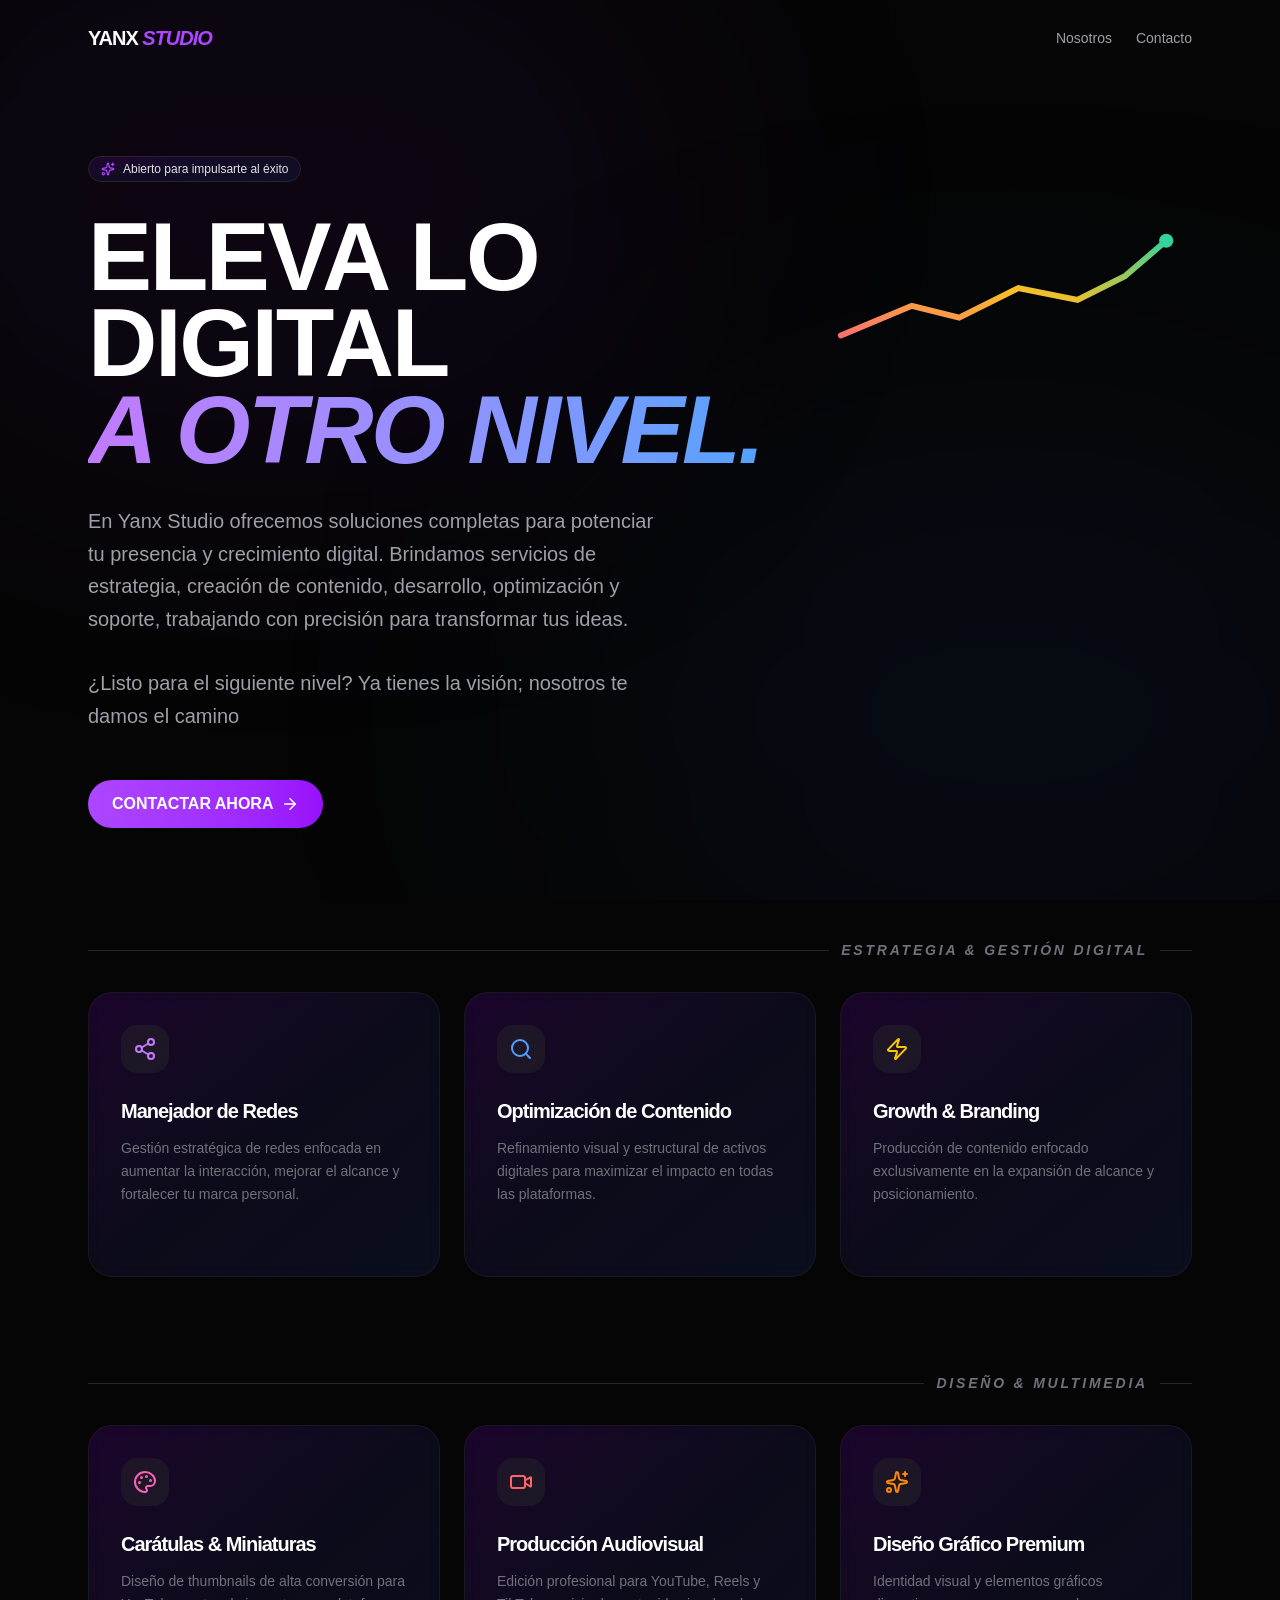
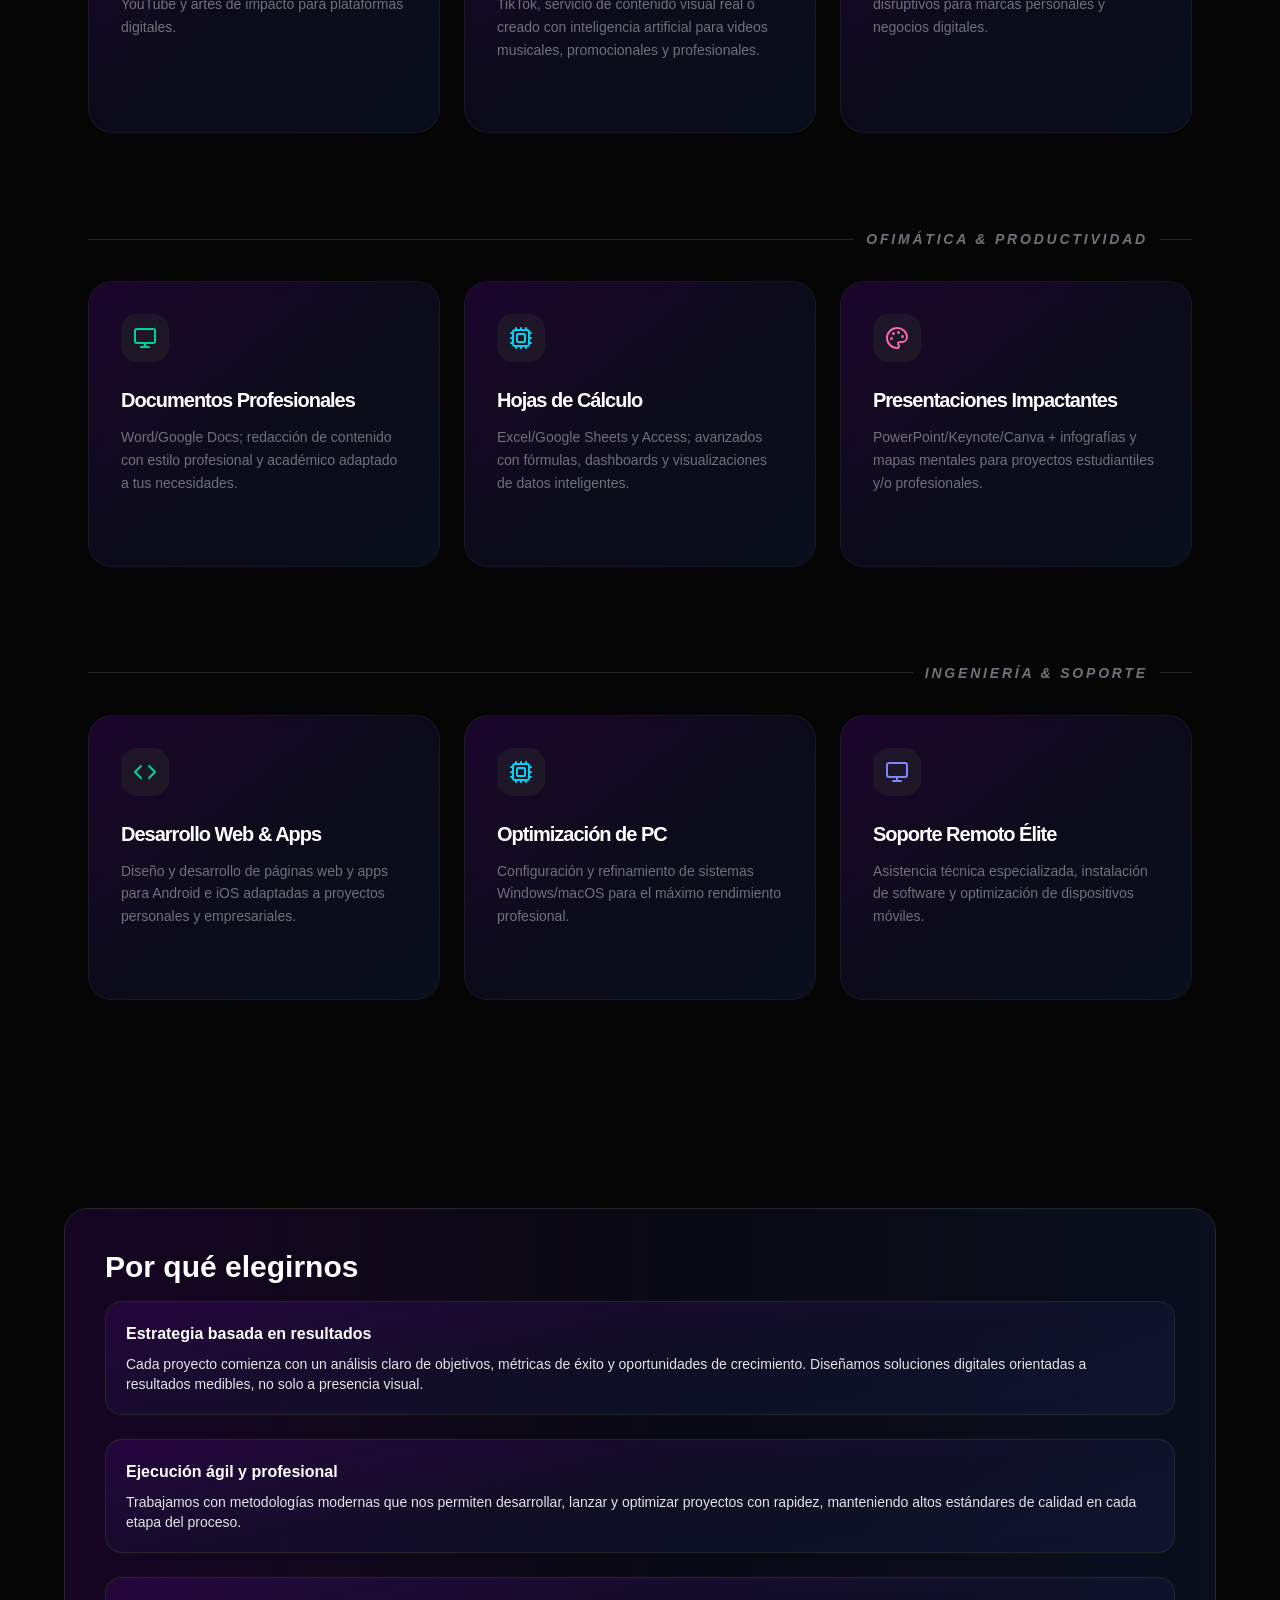
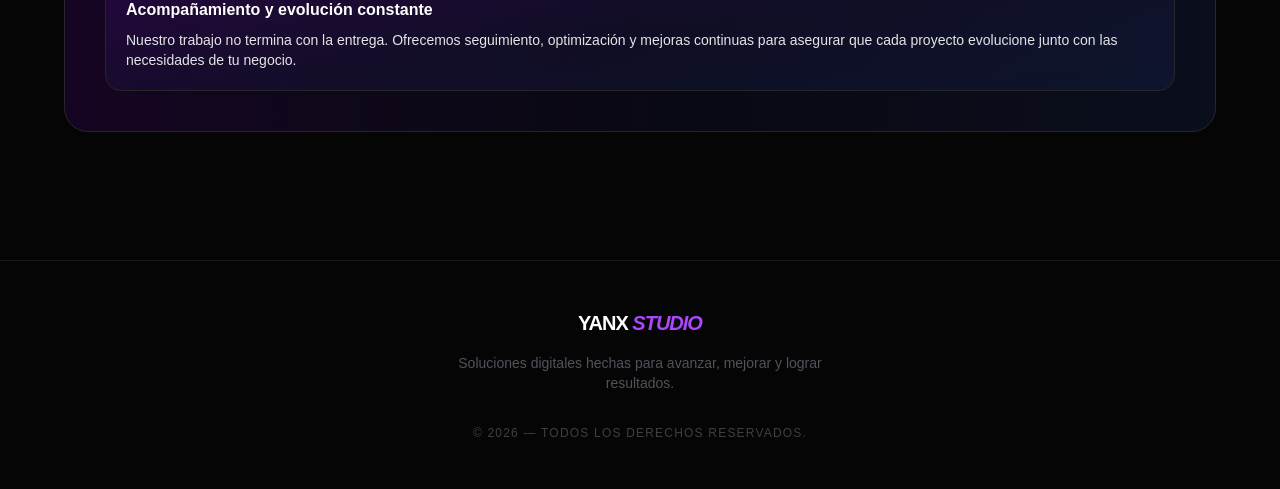
==== index.html @ 21752370 "Page" ====
<!DOCTYPE html><html lang="en" class="geist_a71539c9-module__T19VSG__variable geist_mono_8d43a2aa-module__8Li5zG__variable h-full antialiased"><head><meta charSet="utf-8"/><meta name="viewport" content="width=device-width, initial-scale=1"/><link rel="preload" href="/_next/static/media/797e433ab948586e-s.p.0.q-h669a_dqa.woff2" as="font" crossorigin="" type="font/woff2"/><link rel="preload" href="/_next/static/media/caa3a2e1cccd8315-s.p.16t1db8_9y2o~.woff2" as="font" crossorigin="" type="font/woff2"/><link rel="stylesheet" href="/_next/static/chunks/0mi0a09hke7mp.css" data-precedence="next"/><link rel="preload" as="script" fetchPriority="low" href="/_next/static/chunks/15xrurgzs99gv.js"/><script src="/_next/static/chunks/0dgq26a5_oy.a.js" async=""></script><script src="/_next/static/chunks/00ilazh50sdzh.js" async=""></script><script src="/_next/static/chunks/0oui10gukf8nf.js" async=""></script><script src="/_next/static/chunks/turbopack-164bxdiu-kqq_.js" async=""></script><script src="/_next/static/chunks/01xlw8hd842-c.js" async=""></script><script src="/_next/static/chunks/0d3shmwh5_nmn.js" async=""></script><script src="/_next/static/chunks/02w4c6anlqd1w.js" async=""></script><script src="/_next/static/chunks/16zl.6kwfh5mo.js" async=""></script><meta name="next-size-adjust" content=""/><title>Create Next App</title><meta name="description" content="Generated by create next app"/><link rel="icon" href="/favicon.ico?favicon.0x3dzn~oxb6tn.ico" sizes="256x256" type="image/x-icon"/><script src="/_next/static/chunks/03~yq9q893hmn.js" noModule=""></script></head><body class="min-h-full flex flex-col"><div hidden=""><!--$--><!--/$--></div><div class="min-h-screen bg-[#050505] text-white selection:bg-purple-500/30"><div class=""><div class="fixed inset-0 overflow-hidden pointer-events-none"><div class="absolute top-[-10%] left-[-10%] w-[60%] h-[60%] bg-purple-900/10 blur-[120px] rounded-full" style="will-change:transform"></div><div class="absolute bottom-[-10%] right-[-10%] w-[60%] h-[60%] bg-blue-900/10 blur-[120px] rounded-full" style="will-change:transform"></div></div><nav class="relative z-10 flex items-center justify-between p-6 max-w-6xl mx-auto"><div class="text-xl font-bold tracking-tighter" style="opacity:0;transform:translateX(-20px)">YANX <span class="text-purple-500 italic">STUDIO</span></div><div class="flex gap-6 text-sm font-medium text-zinc-400" style="opacity:0;transform:translateX(20px)"><a class="hover:text-white transition-colors" href="/about">Nosotros</a><button class="hover:text-white transition-colors focus:outline-none">Contacto</button></div></nav><main class="relative z-10 max-w-6xl mx-auto px-6 pt-20 pb-32"><div class="flex flex-col gap-8" style="opacity:0"><div class="inline-flex items-center gap-2 px-3 py-1 rounded-full bg-gradient-to-br from-purple-950/40 via-indigo-950/30 to-blue-950/30 border border-zinc-800 text-xs text-zinc-200 w-fit" style="opacity:0;transform:translateY(20px)"><svg xmlns="http://www.w3.org/2000/svg" width="14" height="14" viewBox="0 0 24 24" fill="none" stroke="currentColor" stroke-width="2" stroke-linecap="round" stroke-linejoin="round" class="lucide lucide-sparkles text-purple-500" aria-hidden="true"><path d="M11.017 2.814a1 1 0 0 1 1.966 0l1.051 5.558a2 2 0 0 0 1.594 1.594l5.558 1.051a1 1 0 0 1 0 1.966l-5.558 1.051a2 2 0 0 0-1.594 1.594l-1.051 5.558a1 1 0 0 1-1.966 0l-1.051-5.558a2 2 0 0 0-1.594-1.594l-5.558-1.051a1 1 0 0 1 0-1.966l5.558-1.051a2 2 0 0 0 1.594-1.594z"></path><path d="M20 2v4"></path><path d="M22 4h-4"></path><circle cx="4" cy="20" r="2"></circle></svg><span>Abierto para impulsarte al éxito</span></div><div class="flex flex-col lg:flex-row lg:items-start lg:gap-8"><h1 class="text-6xl md:text-8xl font-black tracking-tight leading-[0.9]" style="opacity:0;transform:translateY(20px)">ELEVA LO DIGITAL <br/><span class="text-transparent bg-clip-text bg-gradient-to-r from-purple-400 to-blue-400 italic">A OTRO NIVEL.</span></h1><div class="mt-4 lg:mt-0 w-full lg:w-1/2 xl:w-2/5"><div class="h-40 w-full p-1 sm:p-2"><svg viewBox="0 0 300 120" class="h-full w-full"><defs><linearGradient id="lineGradient" x1="0%" y1="100%" x2="100%" y2="0%"><stop offset="0%" stop-color="#f87171"></stop><stop offset="50%" stop-color="#fbbf24"></stop><stop offset="100%" stop-color="#34d399"></stop></linearGradient></defs><polyline points="10,95 70,70 110,80 160,55 210,65 250,45 285,15" fill="none" stroke="url(#lineGradient)" stroke-width="5" stroke-linecap="round"></polyline><circle cx="285" cy="15" r="6" fill="#34d399"></circle></svg></div></div></div><p class="max-w-xl text-lg md:text-xl text-zinc-400 leading-relaxed font-light" style="opacity:0;transform:translateY(20px)">En Yanx Studio ofrecemos soluciones completas para potenciar tu presencia y crecimiento digital. Brindamos servicios de estrategia, creación de contenido, desarrollo, optimización y soporte, trabajando con precisión para transformar tus ideas.</p><div class="max-w-xl text-lg md:text-xl text-zinc-400 leading-relaxed font-light" style="opacity:0;transform:translateY(20px)"><span>¿Listo para el siguiente nivel? Ya tienes la visión; nosotros te damos el camino</span></div><div class="relative flex flex-wrap gap-4 pt-4" style="opacity:0;transform:translateY(20px)"><button class="group flex items-center gap-2 bg-gradient-to-r from-purple-500 to-purple-600 text-white px-6 py-3 rounded-full font-bold hover:from-purple-600 hover:to-purple-700 active:from-purple-700 active:to-purple-800 transition-all duration-200 focus:outline-none focus:ring-2 focus:ring-purple-300">CONTACTAR AHORA<svg xmlns="http://www.w3.org/2000/svg" width="18" height="18" viewBox="0 0 24 24" fill="none" stroke="currentColor" stroke-width="2" stroke-linecap="round" stroke-linejoin="round" class="lucide lucide-arrow-right group-hover:translate-x-1 transition-transform" aria-hidden="true"><path d="M5 12h14"></path><path d="m12 5 7 7-7 7"></path></svg></button></div><div class="flex flex-col gap-24 mt-20" id="services"><section class="space-y-8" style="opacity:0;transform:translateY(20px)"><div class="flex items-center gap-3"><div class="h-px flex-1 bg-zinc-800"></div><h2 class="text-sm font-bold tracking-[0.2em] text-zinc-500 uppercase italic">Estrategia &amp; Gestión Digital</h2><div class="h-px w-8 bg-zinc-800"></div></div><div class="grid grid-cols-1 md:grid-cols-2 lg:grid-cols-3 gap-6"><div role="button" tabindex="0" class="p-8 rounded-3xl bg-gradient-to-br from-purple-950/40 via-indigo-950/30 to-blue-950/30 border border-zinc-800/50 backdrop-blur-sm group hover:border-purple-500/50 transition-all hover:-translate-y-2 cursor-pointer"><div class="mb-6 bg-zinc-800/50 w-fit p-3 rounded-2xl group-hover:bg-zinc-800 transition-colors"><svg xmlns="http://www.w3.org/2000/svg" width="24" height="24" viewBox="0 0 24 24" fill="none" stroke="currentColor" stroke-width="2" stroke-linecap="round" stroke-linejoin="round" class="lucide lucide-share2 lucide-share-2 text-purple-400" aria-hidden="true"><circle cx="18" cy="5" r="3"></circle><circle cx="6" cy="12" r="3"></circle><circle cx="18" cy="19" r="3"></circle><line x1="8.59" x2="15.42" y1="13.51" y2="17.49"></line><line x1="15.41" x2="8.59" y1="6.51" y2="10.49"></line></svg></div><h3 class="text-xl font-bold mb-3 tracking-tighter">Manejador de Redes</h3><p class="text-zinc-500 text-sm leading-relaxed font-light">Gestión estratégica de redes enfocada en aumentar la interacción, mejorar el alcance y fortalecer tu marca personal.</p><div class="mt-6 flex items-center text-[10px] font-black tracking-[0.2em] text-purple-400 uppercase opacity-0 group-hover:opacity-100 transition-opacity"><span>SOLICITAR</span><svg xmlns="http://www.w3.org/2000/svg" width="10" height="10" viewBox="0 0 24 24" fill="none" stroke="currentColor" stroke-width="2" stroke-linecap="round" stroke-linejoin="round" class="lucide lucide-arrow-right ml-2" aria-hidden="true"><path d="M5 12h14"></path><path d="m12 5 7 7-7 7"></path></svg></div></div><div role="button" tabindex="0" class="p-8 rounded-3xl bg-gradient-to-br from-purple-950/40 via-indigo-950/30 to-blue-950/30 border border-zinc-800/50 backdrop-blur-sm group hover:border-purple-500/50 transition-all hover:-translate-y-2 cursor-pointer"><div class="mb-6 bg-zinc-800/50 w-fit p-3 rounded-2xl group-hover:bg-zinc-800 transition-colors"><svg xmlns="http://www.w3.org/2000/svg" width="24" height="24" viewBox="0 0 24 24" fill="none" stroke="currentColor" stroke-width="2" stroke-linecap="round" stroke-linejoin="round" class="lucide lucide-search text-blue-400" aria-hidden="true"><path d="m21 21-4.34-4.34"></path><circle cx="11" cy="11" r="8"></circle></svg></div><h3 class="text-xl font-bold mb-3 tracking-tighter">Optimización de Contenido</h3><p class="text-zinc-500 text-sm leading-relaxed font-light">Refinamiento visual y estructural de activos digitales para maximizar el impacto en todas las plataformas.</p><div class="mt-6 flex items-center text-[10px] font-black tracking-[0.2em] text-purple-400 uppercase opacity-0 group-hover:opacity-100 transition-opacity"><span>SOLICITAR</span><svg xmlns="http://www.w3.org/2000/svg" width="10" height="10" viewBox="0 0 24 24" fill="none" stroke="currentColor" stroke-width="2" stroke-linecap="round" stroke-linejoin="round" class="lucide lucide-arrow-right ml-2" aria-hidden="true"><path d="M5 12h14"></path><path d="m12 5 7 7-7 7"></path></svg></div></div><div role="button" tabindex="0" class="p-8 rounded-3xl bg-gradient-to-br from-purple-950/40 via-indigo-950/30 to-blue-950/30 border border-zinc-800/50 backdrop-blur-sm group hover:border-purple-500/50 transition-all hover:-translate-y-2 cursor-pointer"><div class="mb-6 bg-zinc-800/50 w-fit p-3 rounded-2xl group-hover:bg-zinc-800 transition-colors"><svg xmlns="http://www.w3.org/2000/svg" width="24" height="24" viewBox="0 0 24 24" fill="none" stroke="currentColor" stroke-width="2" stroke-linecap="round" stroke-linejoin="round" class="lucide lucide-zap text-yellow-400" aria-hidden="true"><path d="M4 14a1 1 0 0 1-.78-1.63l9.9-10.2a.5.5 0 0 1 .86.46l-1.92 6.02A1 1 0 0 0 13 10h7a1 1 0 0 1 .78 1.63l-9.9 10.2a.5.5 0 0 1-.86-.46l1.92-6.02A1 1 0 0 0 11 14z"></path></svg></div><h3 class="text-xl font-bold mb-3 tracking-tighter">Growth &amp; Branding</h3><p class="text-zinc-500 text-sm leading-relaxed font-light">Producción de contenido enfocado exclusivamente en la expansión de alcance y posicionamiento.</p><div class="mt-6 flex items-center text-[10px] font-black tracking-[0.2em] text-purple-400 uppercase opacity-0 group-hover:opacity-100 transition-opacity"><span>SOLICITAR</span><svg xmlns="http://www.w3.org/2000/svg" width="10" height="10" viewBox="0 0 24 24" fill="none" stroke="currentColor" stroke-width="2" stroke-linecap="round" stroke-linejoin="round" class="lucide lucide-arrow-right ml-2" aria-hidden="true"><path d="M5 12h14"></path><path d="m12 5 7 7-7 7"></path></svg></div></div></div></section><section class="space-y-8" style="opacity:0;transform:translateY(20px)"><div class="flex items-center gap-3"><div class="h-px flex-1 bg-zinc-800"></div><h2 class="text-sm font-bold tracking-[0.2em] text-zinc-500 uppercase italic">Diseño &amp; Multimedia</h2><div class="h-px w-8 bg-zinc-800"></div></div><div class="grid grid-cols-1 md:grid-cols-2 lg:grid-cols-3 gap-6"><div role="button" tabindex="0" class="p-8 rounded-3xl bg-gradient-to-br from-purple-950/40 via-indigo-950/30 to-blue-950/30 border border-zinc-800/50 backdrop-blur-sm group hover:border-purple-500/50 transition-all hover:-translate-y-2 cursor-pointer"><div class="mb-6 bg-zinc-800/50 w-fit p-3 rounded-2xl group-hover:bg-zinc-800 transition-colors"><svg xmlns="http://www.w3.org/2000/svg" width="24" height="24" viewBox="0 0 24 24" fill="none" stroke="currentColor" stroke-width="2" stroke-linecap="round" stroke-linejoin="round" class="lucide lucide-palette text-pink-400" aria-hidden="true"><path d="M12 22a1 1 0 0 1 0-20 10 9 0 0 1 10 9 5 5 0 0 1-5 5h-2.25a1.75 1.75 0 0 0-1.4 2.8l.3.4a1.75 1.75 0 0 1-1.4 2.8z"></path><circle cx="13.5" cy="6.5" r=".5" fill="currentColor"></circle><circle cx="17.5" cy="10.5" r=".5" fill="currentColor"></circle><circle cx="6.5" cy="12.5" r=".5" fill="currentColor"></circle><circle cx="8.5" cy="7.5" r=".5" fill="currentColor"></circle></svg></div><h3 class="text-xl font-bold mb-3 tracking-tighter">Carátulas &amp; Miniaturas</h3><p class="text-zinc-500 text-sm leading-relaxed font-light">Diseño de thumbnails de alta conversión para YouTube y artes de impacto para plataformas digitales.</p><div class="mt-6 flex items-center text-[10px] font-black tracking-[0.2em] text-purple-400 uppercase opacity-0 group-hover:opacity-100 transition-opacity"><span>SOLICITAR</span><svg xmlns="http://www.w3.org/2000/svg" width="10" height="10" viewBox="0 0 24 24" fill="none" stroke="currentColor" stroke-width="2" stroke-linecap="round" stroke-linejoin="round" class="lucide lucide-arrow-right ml-2" aria-hidden="true"><path d="M5 12h14"></path><path d="m12 5 7 7-7 7"></path></svg></div></div><div role="button" tabindex="0" class="p-8 rounded-3xl bg-gradient-to-br from-purple-950/40 via-indigo-950/30 to-blue-950/30 border border-zinc-800/50 backdrop-blur-sm group hover:border-purple-500/50 transition-all hover:-translate-y-2 cursor-pointer"><div class="mb-6 bg-zinc-800/50 w-fit p-3 rounded-2xl group-hover:bg-zinc-800 transition-colors"><svg xmlns="http://www.w3.org/2000/svg" width="24" height="24" viewBox="0 0 24 24" fill="none" stroke="currentColor" stroke-width="2" stroke-linecap="round" stroke-linejoin="round" class="lucide lucide-video text-red-400" aria-hidden="true"><path d="m16 13 5.223 3.482a.5.5 0 0 0 .777-.416V7.87a.5.5 0 0 0-.752-.432L16 10.5"></path><rect x="2" y="6" width="14" height="12" rx="2"></rect></svg></div><h3 class="text-xl font-bold mb-3 tracking-tighter">Producción Audiovisual</h3><p class="text-zinc-500 text-sm leading-relaxed font-light">Edición profesional para YouTube, Reels y TikTok, servicio de contenido visual real o creado con inteligencia artificial para videos musicales, promocionales y profesionales.</p><div class="mt-6 flex items-center text-[10px] font-black tracking-[0.2em] text-purple-400 uppercase opacity-0 group-hover:opacity-100 transition-opacity"><span>SOLICITAR</span><svg xmlns="http://www.w3.org/2000/svg" width="10" height="10" viewBox="0 0 24 24" fill="none" stroke="currentColor" stroke-width="2" stroke-linecap="round" stroke-linejoin="round" class="lucide lucide-arrow-right ml-2" aria-hidden="true"><path d="M5 12h14"></path><path d="m12 5 7 7-7 7"></path></svg></div></div><div role="button" tabindex="0" class="p-8 rounded-3xl bg-gradient-to-br from-purple-950/40 via-indigo-950/30 to-blue-950/30 border border-zinc-800/50 backdrop-blur-sm group hover:border-purple-500/50 transition-all hover:-translate-y-2 cursor-pointer"><div class="mb-6 bg-zinc-800/50 w-fit p-3 rounded-2xl group-hover:bg-zinc-800 transition-colors"><svg xmlns="http://www.w3.org/2000/svg" width="24" height="24" viewBox="0 0 24 24" fill="none" stroke="currentColor" stroke-width="2" stroke-linecap="round" stroke-linejoin="round" class="lucide lucide-sparkles text-orange-400" aria-hidden="true"><path d="M11.017 2.814a1 1 0 0 1 1.966 0l1.051 5.558a2 2 0 0 0 1.594 1.594l5.558 1.051a1 1 0 0 1 0 1.966l-5.558 1.051a2 2 0 0 0-1.594 1.594l-1.051 5.558a1 1 0 0 1-1.966 0l-1.051-5.558a2 2 0 0 0-1.594-1.594l-5.558-1.051a1 1 0 0 1 0-1.966l5.558-1.051a2 2 0 0 0 1.594-1.594z"></path><path d="M20 2v4"></path><path d="M22 4h-4"></path><circle cx="4" cy="20" r="2"></circle></svg></div><h3 class="text-xl font-bold mb-3 tracking-tighter">Diseño Gráfico Premium</h3><p class="text-zinc-500 text-sm leading-relaxed font-light">Identidad visual y elementos gráficos disruptivos para marcas personales y negocios digitales.</p><div class="mt-6 flex items-center text-[10px] font-black tracking-[0.2em] text-purple-400 uppercase opacity-0 group-hover:opacity-100 transition-opacity"><span>SOLICITAR</span><svg xmlns="http://www.w3.org/2000/svg" width="10" height="10" viewBox="0 0 24 24" fill="none" stroke="currentColor" stroke-width="2" stroke-linecap="round" stroke-linejoin="round" class="lucide lucide-arrow-right ml-2" aria-hidden="true"><path d="M5 12h14"></path><path d="m12 5 7 7-7 7"></path></svg></div></div></div></section><section class="space-y-8" style="opacity:0;transform:translateY(20px)"><div class="flex items-center gap-3"><div class="h-px flex-1 bg-zinc-800"></div><h2 class="text-sm font-bold tracking-[0.2em] text-zinc-500 uppercase italic">Ofimática &amp; Productividad</h2><div class="h-px w-8 bg-zinc-800"></div></div><div class="grid grid-cols-1 md:grid-cols-2 lg:grid-cols-3 gap-6"><div role="button" tabindex="0" class="p-8 rounded-3xl bg-gradient-to-br from-purple-950/40 via-indigo-950/30 to-blue-950/30 border border-zinc-800/50 backdrop-blur-sm group hover:border-purple-500/50 transition-all hover:-translate-y-2 cursor-pointer"><div class="mb-6 bg-zinc-800/50 w-fit p-3 rounded-2xl group-hover:bg-zinc-800 transition-colors"><svg xmlns="http://www.w3.org/2000/svg" width="24" height="24" viewBox="0 0 24 24" fill="none" stroke="currentColor" stroke-width="2" stroke-linecap="round" stroke-linejoin="round" class="lucide lucide-monitor text-emerald-400" aria-hidden="true"><rect width="20" height="14" x="2" y="3" rx="2"></rect><line x1="8" x2="16" y1="21" y2="21"></line><line x1="12" x2="12" y1="17" y2="21"></line></svg></div><h3 class="text-xl font-bold mb-3 tracking-tighter">Documentos Profesionales</h3><p class="text-zinc-500 text-sm leading-relaxed font-light">Word/Google Docs; redacción de contenido con estilo profesional y académico adaptado a tus necesidades.</p><div class="mt-6 flex items-center text-[10px] font-black tracking-[0.2em] text-purple-400 uppercase opacity-0 group-hover:opacity-100 transition-opacity"><span>SOLICITAR</span><svg xmlns="http://www.w3.org/2000/svg" width="10" height="10" viewBox="0 0 24 24" fill="none" stroke="currentColor" stroke-width="2" stroke-linecap="round" stroke-linejoin="round" class="lucide lucide-arrow-right ml-2" aria-hidden="true"><path d="M5 12h14"></path><path d="m12 5 7 7-7 7"></path></svg></div></div><div role="button" tabindex="0" class="p-8 rounded-3xl bg-gradient-to-br from-purple-950/40 via-indigo-950/30 to-blue-950/30 border border-zinc-800/50 backdrop-blur-sm group hover:border-purple-500/50 transition-all hover:-translate-y-2 cursor-pointer"><div class="mb-6 bg-zinc-800/50 w-fit p-3 rounded-2xl group-hover:bg-zinc-800 transition-colors"><svg xmlns="http://www.w3.org/2000/svg" width="24" height="24" viewBox="0 0 24 24" fill="none" stroke="currentColor" stroke-width="2" stroke-linecap="round" stroke-linejoin="round" class="lucide lucide-cpu text-cyan-400" aria-hidden="true"><path d="M12 20v2"></path><path d="M12 2v2"></path><path d="M17 20v2"></path><path d="M17 2v2"></path><path d="M2 12h2"></path><path d="M2 17h2"></path><path d="M2 7h2"></path><path d="M20 12h2"></path><path d="M20 17h2"></path><path d="M20 7h2"></path><path d="M7 20v2"></path><path d="M7 2v2"></path><rect x="4" y="4" width="16" height="16" rx="2"></rect><rect x="8" y="8" width="8" height="8" rx="1"></rect></svg></div><h3 class="text-xl font-bold mb-3 tracking-tighter">Hojas de Cálculo</h3><p class="text-zinc-500 text-sm leading-relaxed font-light">Excel/Google Sheets y Access; avanzados con fórmulas, dashboards y visualizaciones de datos inteligentes.</p><div class="mt-6 flex items-center text-[10px] font-black tracking-[0.2em] text-purple-400 uppercase opacity-0 group-hover:opacity-100 transition-opacity"><span>SOLICITAR</span><svg xmlns="http://www.w3.org/2000/svg" width="10" height="10" viewBox="0 0 24 24" fill="none" stroke="currentColor" stroke-width="2" stroke-linecap="round" stroke-linejoin="round" class="lucide lucide-arrow-right ml-2" aria-hidden="true"><path d="M5 12h14"></path><path d="m12 5 7 7-7 7"></path></svg></div></div><div role="button" tabindex="0" class="p-8 rounded-3xl bg-gradient-to-br from-purple-950/40 via-indigo-950/30 to-blue-950/30 border border-zinc-800/50 backdrop-blur-sm group hover:border-purple-500/50 transition-all hover:-translate-y-2 cursor-pointer"><div class="mb-6 bg-zinc-800/50 w-fit p-3 rounded-2xl group-hover:bg-zinc-800 transition-colors"><svg xmlns="http://www.w3.org/2000/svg" width="24" height="24" viewBox="0 0 24 24" fill="none" stroke="currentColor" stroke-width="2" stroke-linecap="round" stroke-linejoin="round" class="lucide lucide-palette text-pink-400" aria-hidden="true"><path d="M12 22a1 1 0 0 1 0-20 10 9 0 0 1 10 9 5 5 0 0 1-5 5h-2.25a1.75 1.75 0 0 0-1.4 2.8l.3.4a1.75 1.75 0 0 1-1.4 2.8z"></path><circle cx="13.5" cy="6.5" r=".5" fill="currentColor"></circle><circle cx="17.5" cy="10.5" r=".5" fill="currentColor"></circle><circle cx="6.5" cy="12.5" r=".5" fill="currentColor"></circle><circle cx="8.5" cy="7.5" r=".5" fill="currentColor"></circle></svg></div><h3 class="text-xl font-bold mb-3 tracking-tighter">Presentaciones Impactantes</h3><p class="text-zinc-500 text-sm leading-relaxed font-light">PowerPoint/Keynote/Canva + infografías y mapas mentales para proyectos estudiantiles y/o profesionales.</p><div class="mt-6 flex items-center text-[10px] font-black tracking-[0.2em] text-purple-400 uppercase opacity-0 group-hover:opacity-100 transition-opacity"><span>SOLICITAR</span><svg xmlns="http://www.w3.org/2000/svg" width="10" height="10" viewBox="0 0 24 24" fill="none" stroke="currentColor" stroke-width="2" stroke-linecap="round" stroke-linejoin="round" class="lucide lucide-arrow-right ml-2" aria-hidden="true"><path d="M5 12h14"></path><path d="m12 5 7 7-7 7"></path></svg></div></div></div></section><section class="space-y-8" style="opacity:0;transform:translateY(20px)"><div class="flex items-center gap-3"><div class="h-px flex-1 bg-zinc-800"></div><h2 class="text-sm font-bold tracking-[0.2em] text-zinc-500 uppercase italic">Ingeniería &amp; Soporte</h2><div class="h-px w-8 bg-zinc-800"></div></div><div class="grid grid-cols-1 md:grid-cols-2 lg:grid-cols-3 gap-6"><div role="button" tabindex="0" class="p-8 rounded-3xl bg-gradient-to-br from-purple-950/40 via-indigo-950/30 to-blue-950/30 border border-zinc-800/50 backdrop-blur-sm group hover:border-purple-500/50 transition-all hover:-translate-y-2 cursor-pointer"><div class="mb-6 bg-zinc-800/50 w-fit p-3 rounded-2xl group-hover:bg-zinc-800 transition-colors"><svg xmlns="http://www.w3.org/2000/svg" width="24" height="24" viewBox="0 0 24 24" fill="none" stroke="currentColor" stroke-width="2" stroke-linecap="round" stroke-linejoin="round" class="lucide lucide-code text-emerald-400" aria-hidden="true"><path d="m16 18 6-6-6-6"></path><path d="m8 6-6 6 6 6"></path></svg></div><h3 class="text-xl font-bold mb-3 tracking-tighter">Desarrollo Web &amp; Apps</h3><p class="text-zinc-500 text-sm leading-relaxed font-light">Diseño y desarrollo de páginas web y apps para Android e iOS adaptadas a proyectos personales y empresariales.</p><div class="mt-6 flex items-center text-[10px] font-black tracking-[0.2em] text-purple-400 uppercase opacity-0 group-hover:opacity-100 transition-opacity"><span>SOLICITAR</span><svg xmlns="http://www.w3.org/2000/svg" width="10" height="10" viewBox="0 0 24 24" fill="none" stroke="currentColor" stroke-width="2" stroke-linecap="round" stroke-linejoin="round" class="lucide lucide-arrow-right ml-2" aria-hidden="true"><path d="M5 12h14"></path><path d="m12 5 7 7-7 7"></path></svg></div></div><div role="button" tabindex="0" class="p-8 rounded-3xl bg-gradient-to-br from-purple-950/40 via-indigo-950/30 to-blue-950/30 border border-zinc-800/50 backdrop-blur-sm group hover:border-purple-500/50 transition-all hover:-translate-y-2 cursor-pointer"><div class="mb-6 bg-zinc-800/50 w-fit p-3 rounded-2xl group-hover:bg-zinc-800 transition-colors"><svg xmlns="http://www.w3.org/2000/svg" width="24" height="24" viewBox="0 0 24 24" fill="none" stroke="currentColor" stroke-width="2" stroke-linecap="round" stroke-linejoin="round" class="lucide lucide-cpu text-cyan-400" aria-hidden="true"><path d="M12 20v2"></path><path d="M12 2v2"></path><path d="M17 20v2"></path><path d="M17 2v2"></path><path d="M2 12h2"></path><path d="M2 17h2"></path><path d="M2 7h2"></path><path d="M20 12h2"></path><path d="M20 17h2"></path><path d="M20 7h2"></path><path d="M7 20v2"></path><path d="M7 2v2"></path><rect x="4" y="4" width="16" height="16" rx="2"></rect><rect x="8" y="8" width="8" height="8" rx="1"></rect></svg></div><h3 class="text-xl font-bold mb-3 tracking-tighter">Optimización de PC</h3><p class="text-zinc-500 text-sm leading-relaxed font-light">Configuración y refinamiento de sistemas Windows/macOS para el máximo rendimiento profesional.</p><div class="mt-6 flex items-center text-[10px] font-black tracking-[0.2em] text-purple-400 uppercase opacity-0 group-hover:opacity-100 transition-opacity"><span>SOLICITAR</span><svg xmlns="http://www.w3.org/2000/svg" width="10" height="10" viewBox="0 0 24 24" fill="none" stroke="currentColor" stroke-width="2" stroke-linecap="round" stroke-linejoin="round" class="lucide lucide-arrow-right ml-2" aria-hidden="true"><path d="M5 12h14"></path><path d="m12 5 7 7-7 7"></path></svg></div></div><div role="button" tabindex="0" class="p-8 rounded-3xl bg-gradient-to-br from-purple-950/40 via-indigo-950/30 to-blue-950/30 border border-zinc-800/50 backdrop-blur-sm group hover:border-purple-500/50 transition-all hover:-translate-y-2 cursor-pointer"><div class="mb-6 bg-zinc-800/50 w-fit p-3 rounded-2xl group-hover:bg-zinc-800 transition-colors"><svg xmlns="http://www.w3.org/2000/svg" width="24" height="24" viewBox="0 0 24 24" fill="none" stroke="currentColor" stroke-width="2" stroke-linecap="round" stroke-linejoin="round" class="lucide lucide-monitor text-indigo-400" aria-hidden="true"><rect width="20" height="14" x="2" y="3" rx="2"></rect><line x1="8" x2="16" y1="21" y2="21"></line><line x1="12" x2="12" y1="17" y2="21"></line></svg></div><h3 class="text-xl font-bold mb-3 tracking-tighter">Soporte Remoto Élite</h3><p class="text-zinc-500 text-sm leading-relaxed font-light">Asistencia técnica especializada, instalación de software y optimización de dispositivos móviles.</p><div class="mt-6 flex items-center text-[10px] font-black tracking-[0.2em] text-purple-400 uppercase opacity-0 group-hover:opacity-100 transition-opacity"><span>SOLICITAR</span><svg xmlns="http://www.w3.org/2000/svg" width="10" height="10" viewBox="0 0 24 24" fill="none" stroke="currentColor" stroke-width="2" stroke-linecap="round" stroke-linejoin="round" class="lucide lucide-arrow-right ml-2" aria-hidden="true"><path d="M5 12h14"></path><path d="m12 5 7 7-7 7"></path></svg></div></div></div></section></div></div></main><section class="relative z-10 mt-20 bg-gradient-to-r from-purple-950/30 via-indigo-950/20 to-blue-950/30 border border-zinc-800 rounded-3xl p-10 max-w-6xl mx-auto"><h2 class="text-3xl font-black mb-4 text-white">Por qué elegirnos</h2><div class="space-y-6 text-zinc-200"><div class="rounded-2xl bg-gradient-to-br from-purple-950/40 via-indigo-950/30 to-blue-950/30 p-5 border border-zinc-800"><h3 class="font-bold text-white mb-2">Estrategia basada en resultados</h3><p class="text-sm">Cada proyecto comienza con un análisis claro de objetivos, métricas de éxito y oportunidades de crecimiento. Diseñamos soluciones digitales orientadas a resultados medibles, no solo a presencia visual.</p></div><div class="rounded-2xl bg-gradient-to-br from-purple-950/40 via-indigo-950/30 to-blue-950/30 p-5 border border-zinc-800"><h3 class="font-bold text-white mb-2">Ejecución ágil y profesional</h3><p class="text-sm">Trabajamos con metodologías modernas que nos permiten desarrollar, lanzar y optimizar proyectos con rapidez, manteniendo altos estándares de calidad en cada etapa del proceso.</p></div><div class="rounded-2xl bg-gradient-to-br from-purple-950/40 via-indigo-950/30 to-blue-950/30 p-5 border border-zinc-800"><h3 class="font-bold text-white mb-2">Acompañamiento y evolución constante</h3><p class="text-sm">Nuestro trabajo no termina con la entrega. Ofrecemos seguimiento, optimización y mejoras continuas para asegurar que cada proyecto evolucione junto con las necesidades de tu negocio.</p></div></div></section><footer class="relative z-10 border-t border-zinc-900 mt-32 p-12 text-center"><div class="text-xl font-bold tracking-tighter mb-4">YANX <span class="text-purple-500 italic">STUDIO</span></div><p class="text-zinc-600 text-sm max-w-sm mx-auto mb-8 font-light">Soluciones digitales hechas para avanzar, mejorar y lograr resultados.</p><div class="text-zinc-700 text-xs uppercase tracking-widest">© <!-- -->2026<!-- --> — Todos los derechos reservados.</div></footer></div></div><!--$--><!--/$--><script src="/_next/static/chunks/15xrurgzs99gv.js" id="_R_" async=""></script><script>(self.__next_f=self.__next_f||[]).push([0])</script><script>self.__next_f.push([1,"1:\"$Sreact.fragment\"\n2:I[39756,[\"/_next/static/chunks/01xlw8hd842-c.js\",\"/_next/static/chunks/0d3shmwh5_nmn.js\"],\"default\"]\n3:I[37457,[\"/_next/static/chunks/01xlw8hd842-c.js\",\"/_next/static/chunks/0d3shmwh5_nmn.js\"],\"default\"]\n4:I[47257,[\"/_next/static/chunks/01xlw8hd842-c.js\",\"/_next/static/chunks/0d3shmwh5_nmn.js\"],\"ClientPageRoot\"]\n5:I[52683,[\"/_next/static/chunks/01xlw8hd842-c.js\",\"/_next/static/chunks/0d3shmwh5_nmn.js\",\"/_next/static/chunks/02w4c6anlqd1w.js\",\"/_next/static/chunks/16zl.6kwfh5mo.js\"],\"default\"]\n8:I[97367,[\"/_next/static/chunks/01xlw8hd842-c.js\",\"/_next/static/chunks/0d3shmwh5_nmn.js\"],\"OutletBoundary\"]\n9:\"$Sreact.suspense\"\nb:I[97367,[\"/_next/static/chunks/01xlw8hd842-c.js\",\"/_next/static/chunks/0d3shmwh5_nmn.js\"],\"ViewportBoundary\"]\nd:I[97367,[\"/_next/static/chunks/01xlw8hd842-c.js\",\"/_next/static/chunks/0d3shmwh5_nmn.js\"],\"MetadataBoundary\"]\nf:I[68027,[\"/_next/static/chunks/01xlw8hd842-c.js\",\"/_next/static/chunks/0d3shmwh5_nmn.js\"],\"default\",1]\n:HL[\"/_next/static/chunks/0mi0a09hke7mp.css\",\"style\"]\n:HL[\"/_next/static/media/797e433ab948586e-s.p.0.q-h669a_dqa.woff2\",\"font\",{\"crossOrigin\":\"\",\"type\":\"font/woff2\"}]\n:HL[\"/_next/static/media/caa3a2e1cccd8315-s.p.16t1db8_9y2o~.woff2\",\"font\",{\"crossOrigin\":\"\",\"type\":\"font/woff2\"}]\n"])</script><script>self.__next_f.push([1,"0:{\"P\":null,\"c\":[\"\",\"\"],\"q\":\"\",\"i\":false,\"f\":[[[\"\",{\"children\":[\"__PAGE__\",{}]},\"$undefined\",\"$undefined\",16],[[\"$\",\"$1\",\"c\",{\"children\":[[[\"$\",\"link\",\"0\",{\"rel\":\"stylesheet\",\"href\":\"/_next/static/chunks/0mi0a09hke7mp.css\",\"precedence\":\"next\",\"crossOrigin\":\"$undefined\",\"nonce\":\"$undefined\"}],[\"$\",\"script\",\"script-0\",{\"src\":\"/_next/static/chunks/01xlw8hd842-c.js\",\"async\":true,\"nonce\":\"$undefined\"}],[\"$\",\"script\",\"script-1\",{\"src\":\"/_next/static/chunks/0d3shmwh5_nmn.js\",\"async\":true,\"nonce\":\"$undefined\"}]],[\"$\",\"html\",null,{\"lang\":\"en\",\"className\":\"geist_a71539c9-module__T19VSG__variable geist_mono_8d43a2aa-module__8Li5zG__variable h-full antialiased\",\"children\":[\"$\",\"body\",null,{\"className\":\"min-h-full flex flex-col\",\"children\":[\"$\",\"$L2\",null,{\"parallelRouterKey\":\"children\",\"error\":\"$undefined\",\"errorStyles\":\"$undefined\",\"errorScripts\":\"$undefined\",\"template\":[\"$\",\"$L3\",null,{}],\"templateStyles\":\"$undefined\",\"templateScripts\":\"$undefined\",\"notFound\":[[[\"$\",\"title\",null,{\"children\":\"404: This page could not be found.\"}],[\"$\",\"div\",null,{\"style\":{\"fontFamily\":\"system-ui,\\\"Segoe UI\\\",Roboto,Helvetica,Arial,sans-serif,\\\"Apple Color Emoji\\\",\\\"Segoe UI Emoji\\\"\",\"height\":\"100vh\",\"textAlign\":\"center\",\"display\":\"flex\",\"flexDirection\":\"column\",\"alignItems\":\"center\",\"justifyContent\":\"center\"},\"children\":[\"$\",\"div\",null,{\"children\":[[\"$\",\"style\",null,{\"dangerouslySetInnerHTML\":{\"__html\":\"body{color:#000;background:#fff;margin:0}.next-error-h1{border-right:1px solid rgba(0,0,0,.3)}@media (prefers-color-scheme:dark){body{color:#fff;background:#000}.next-error-h1{border-right:1px solid rgba(255,255,255,.3)}}\"}}],[\"$\",\"h1\",null,{\"className\":\"next-error-h1\",\"style\":{\"display\":\"inline-block\",\"margin\":\"0 20px 0 0\",\"padding\":\"0 23px 0 0\",\"fontSize\":24,\"fontWeight\":500,\"verticalAlign\":\"top\",\"lineHeight\":\"49px\"},\"children\":404}],[\"$\",\"div\",null,{\"style\":{\"display\":\"inline-block\"},\"children\":[\"$\",\"h2\",null,{\"style\":{\"fontSize\":14,\"fontWeight\":400,\"lineHeight\":\"49px\",\"margin\":0},\"children\":\"This page could not be found.\"}]}]]}]}]],[]],\"forbidden\":\"$undefined\",\"unauthorized\":\"$undefined\"}]}]}]]}],{\"children\":[[\"$\",\"$1\",\"c\",{\"children\":[[\"$\",\"$L4\",null,{\"Component\":\"$5\",\"serverProvidedParams\":{\"searchParams\":{},\"params\":{},\"promises\":[\"$@6\",\"$@7\"]}}],[[\"$\",\"script\",\"script-0\",{\"src\":\"/_next/static/chunks/02w4c6anlqd1w.js\",\"async\":true,\"nonce\":\"$undefined\"}],[\"$\",\"script\",\"script-1\",{\"src\":\"/_next/static/chunks/16zl.6kwfh5mo.js\",\"async\":true,\"nonce\":\"$undefined\"}]],[\"$\",\"$L8\",null,{\"children\":[\"$\",\"$9\",null,{\"name\":\"Next.MetadataOutlet\",\"children\":\"$@a\"}]}]]}],{},null,false,null]},null,false,null],[\"$\",\"$1\",\"h\",{\"children\":[null,[\"$\",\"$Lb\",null,{\"children\":\"$Lc\"}],[\"$\",\"div\",null,{\"hidden\":true,\"children\":[\"$\",\"$Ld\",null,{\"children\":[\"$\",\"$9\",null,{\"name\":\"Next.Metadata\",\"children\":\"$Le\"}]}]}],[\"$\",\"meta\",null,{\"name\":\"next-size-adjust\",\"content\":\"\"}]]}],false]],\"m\":\"$undefined\",\"G\":[\"$f\",[[\"$\",\"link\",\"0\",{\"rel\":\"stylesheet\",\"href\":\"/_next/static/chunks/0mi0a09hke7mp.css\",\"precedence\":\"next\",\"crossOrigin\":\"$undefined\",\"nonce\":\"$undefined\"}]]],\"S\":true,\"h\":null,\"s\":\"$undefined\",\"l\":\"$undefined\",\"p\":\"$undefined\",\"d\":\"$undefined\",\"b\":\"qhJMrL4EJsfGidqREIfc8\"}\n"])</script><script>self.__next_f.push([1,"6:{}\n7:\"$0:f:0:1:1:children:0:props:children:0:props:serverProvidedParams:params\"\n"])</script><script>self.__next_f.push([1,"c:[[\"$\",\"meta\",\"0\",{\"charSet\":\"utf-8\"}],[\"$\",\"meta\",\"1\",{\"name\":\"viewport\",\"content\":\"width=device-width, initial-scale=1\"}]]\n"])</script><script>self.__next_f.push([1,"10:I[27201,[\"/_next/static/chunks/01xlw8hd842-c.js\",\"/_next/static/chunks/0d3shmwh5_nmn.js\"],\"IconMark\"]\na:null\ne:[[\"$\",\"title\",\"0\",{\"children\":\"Create Next App\"}],[\"$\",\"meta\",\"1\",{\"name\":\"description\",\"content\":\"Generated by create next app\"}],[\"$\",\"link\",\"2\",{\"rel\":\"icon\",\"href\":\"/favicon.ico?favicon.0x3dzn~oxb6tn.ico\",\"sizes\":\"256x256\",\"type\":\"image/x-icon\"}],[\"$\",\"$L10\",\"3\",{}]]\n"])</script></body></html>
---- _next/static/chunks/0mi0a09hke7mp.css ----
@font-face{font-family:Geist;font-style:normal;font-weight:100 900;font-display:swap;src:url(../media/8a480f0b521d4e75-s.06d3mdzz5bre_.woff2)format("woff2");unicode-range:U+301,U+400-45F,U+490-491,U+4B0-4B1,U+2116}@font-face{font-family:Geist;font-style:normal;font-weight:100 900;font-display:swap;src:url(../media/7178b3e590c64307-s.11.cyxs5p-0z~.woff2)format("woff2");unicode-range:U+100-2BA,U+2BD-2C5,U+2C7-2CC,U+2CE-2D7,U+2DD-2FF,U+304,U+308,U+329,U+1D00-1DBF,U+1E00-1E9F,U+1EF2-1EFF,U+2020,U+20A0-20AB,U+20AD-20C0,U+2113,U+2C60-2C7F,U+A720-A7FF}@font-face{font-family:Geist;font-style:normal;font-weight:100 900;font-display:swap;src:url(../media/caa3a2e1cccd8315-s.p.16t1db8_9y2o~.woff2)format("woff2");unicode-range:U+??,U+131,U+152-153,U+2BB-2BC,U+2C6,U+2DA,U+2DC,U+304,U+308,U+329,U+2000-206F,U+20AC,U+2122,U+2191,U+2193,U+2212,U+2215,U+FEFF,U+FFFD}@font-face{font-family:Geist Fallback;src:local(Arial);ascent-override:95.94%;descent-override:28.16%;line-gap-override:0.0%;size-adjust:104.76%}.geist_a71539c9-module__T19VSG__className{font-family:Geist,Geist Fallback;font-style:normal}.geist_a71539c9-module__T19VSG__variable{--font-geist-sans:"Geist", "Geist Fallback"}
@font-face{font-family:Geist Mono;font-style:normal;font-weight:100 900;font-display:swap;src:url(../media/4fa387ec64143e14-s.0q3udbd2bu5yp.woff2)format("woff2");unicode-range:U+301,U+400-45F,U+490-491,U+4B0-4B1,U+2116}@font-face{font-family:Geist Mono;font-style:normal;font-weight:100 900;font-display:swap;src:url(../media/bbc41e54d2fcbd21-s.0gw~uztddq1df.woff2)format("woff2");unicode-range:U+100-2BA,U+2BD-2C5,U+2C7-2CC,U+2CE-2D7,U+2DD-2FF,U+304,U+308,U+329,U+1D00-1DBF,U+1E00-1E9F,U+1EF2-1EFF,U+2020,U+20A0-20AB,U+20AD-20C0,U+2113,U+2C60-2C7F,U+A720-A7FF}@font-face{font-family:Geist Mono;font-style:normal;font-weight:100 900;font-display:swap;src:url(../media/797e433ab948586e-s.p.0.q-h669a_dqa.woff2)format("woff2");unicode-range:U+??,U+131,U+152-153,U+2BB-2BC,U+2C6,U+2DA,U+2DC,U+304,U+308,U+329,U+2000-206F,U+20AC,U+2122,U+2191,U+2193,U+2212,U+2215,U+FEFF,U+FFFD}@font-face{font-family:Geist Mono Fallback;src:local(Arial);ascent-override:74.67%;descent-override:21.92%;line-gap-override:0.0%;size-adjust:134.59%}.geist_mono_8d43a2aa-module__8Li5zG__className{font-family:Geist Mono,Geist Mono Fallback;font-style:normal}.geist_mono_8d43a2aa-module__8Li5zG__variable{--font-geist-mono:"Geist Mono", "Geist Mono Fallback"}
@layer properties{@supports (((-webkit-hyphens:none)) and (not (margin-trim:inline))) or ((-moz-orient:inline) and (not (color:rgb(from red r g b)))){*,:before,:after,::backdrop{--tw-rotate-x:initial;--tw-rotate-y:initial;--tw-rotate-z:initial;--tw-skew-x:initial;--tw-skew-y:initial;--tw-space-y-reverse:0;--tw-border-style:solid;--tw-gradient-position:initial;--tw-gradient-from:#0000;--tw-gradient-via:#0000;--tw-gradient-to:#0000;--tw-gradient-stops:initial;--tw-gradient-via-stops:initial;--tw-gradient-from-position:0%;--tw-gradient-via-position:50%;--tw-gradient-to-position:100%;--tw-leading:initial;--tw-font-weight:initial;--tw-tracking:initial;--tw-shadow:0 0 #0000;--tw-shadow-color:initial;--tw-shadow-alpha:100%;--tw-inset-shadow:0 0 #0000;--tw-inset-shadow-color:initial;--tw-inset-shadow-alpha:100%;--tw-ring-color:initial;--tw-ring-shadow:0 0 #0000;--tw-inset-ring-color:initial;--tw-inset-ring-shadow:0 0 #0000;--tw-ring-inset:initial;--tw-ring-offset-width:0px;--tw-ring-offset-color:#fff;--tw-ring-offset-shadow:0 0 #0000;--tw-blur:initial;--tw-brightness:initial;--tw-contrast:initial;--tw-grayscale:initial;--tw-hue-rotate:initial;--tw-invert:initial;--tw-opacity:initial;--tw-saturate:initial;--tw-sepia:initial;--tw-drop-shadow:initial;--tw-drop-shadow-color:initial;--tw-drop-shadow-alpha:100%;--tw-drop-shadow-size:initial;--tw-backdrop-blur:initial;--tw-backdrop-brightness:initial;--tw-backdrop-contrast:initial;--tw-backdrop-grayscale:initial;--tw-backdrop-hue-rotate:initial;--tw-backdrop-invert:initial;--tw-backdrop-opacity:initial;--tw-backdrop-saturate:initial;--tw-backdrop-sepia:initial;--tw-duration:initial;--tw-translate-x:0;--tw-translate-y:0;--tw-translate-z:0;--tw-scale-x:1;--tw-scale-y:1;--tw-scale-z:1}}}@layer theme{:root,:host{--color-red-400:#ff6568;--color-orange-400:#ff8b1a;--color-yellow-400:#fac800;--color-green-400:#05df72;--color-emerald-400:#00d294;--color-cyan-400:#00d2ef;--color-blue-400:#54a2ff;--color-blue-500:#3080ff;--color-blue-900:#1c398e;--color-blue-950:#162456;--color-indigo-400:#7d87ff;--color-indigo-500:#625fff;--color-indigo-900:#312c85;--color-indigo-950:#1e1a4d;--color-purple-100:#f3e8ff;--color-purple-200:#e9d5ff;--color-purple-300:#d9b3ff;--color-purple-400:#c07eff;--color-purple-500:#ac4bff;--color-purple-600:#9810fa;--color-purple-700:#8200da;--color-purple-800:#6e11b0;--color-purple-900:#59168b;--color-purple-950:#3c0366;--color-pink-400:#fb64b6;--color-zinc-200:#e4e4e7;--color-zinc-300:#d4d4d8;--color-zinc-400:#9f9fa9;--color-zinc-500:#71717b;--color-zinc-600:#52525c;--color-zinc-700:#3f3f46;--color-zinc-800:#27272a;--color-zinc-900:#18181b;--color-black:#000;--color-white:#fff;--spacing:.25rem;--container-sm:24rem;--container-xl:36rem;--container-5xl:64rem;--container-6xl:72rem;--text-xs:.75rem;--text-xs--line-height:calc(1 / .75);--text-sm:.875rem;--text-sm--line-height:calc(1.25 / .875);--text-base:1rem;--text-base--line-height:calc(1.5 / 1);--text-lg:1.125rem;--text-lg--line-height:calc(1.75 / 1.125);--text-xl:1.25rem;--text-xl--line-height:calc(1.75 / 1.25);--text-2xl:1.5rem;--text-2xl--line-height:calc(2 / 1.5);--text-3xl:1.875rem;--text-3xl--line-height:calc(2.25 / 1.875);--text-4xl:2.25rem;--text-4xl--line-height:calc(2.5 / 2.25);--text-6xl:3.75rem;--text-6xl--line-height:1;--text-8xl:6rem;--text-8xl--line-height:1;--font-weight-light:300;--font-weight-medium:500;--font-weight-semibold:600;--font-weight-bold:700;--font-weight-black:900;--tracking-tighter:-.05em;--tracking-tight:-.025em;--tracking-widest:.1em;--leading-tight:1.25;--leading-relaxed:1.625;--radius-xl:.75rem;--radius-2xl:1rem;--radius-3xl:1.5rem;--blur-sm:8px;--default-transition-duration:.15s;--default-transition-timing-function:cubic-bezier(.4, 0, .2, 1);--default-font-family:var(--font-geist-sans);--default-mono-font-family:var(--font-geist-mono)}@supports (color:lab(0% 0 0)){:root,:host{--color-red-400:lab(63.7053% 60.745 31.3109);--color-orange-400:lab(70.0429% 42.5156 75.8207);--color-yellow-400:lab(83.2664% 8.65132 106.895);--color-green-400:lab(78.503% -64.9265 39.7492);--color-emerald-400:lab(75.0771% -60.7313 19.4147);--color-cyan-400:lab(76.6045% -40.9406 -29.6231);--color-blue-400:lab(65.0361% -1.42065 -56.9802);--color-blue-500:lab(54.1736% 13.3369 -74.6839);--color-blue-900:lab(26.1542% 15.7545 -51.5504);--color-blue-950:lab(15.6723% 8.86232 -32.2945);--color-indigo-400:lab(59.866% 22.4834 -64.4485);--color-indigo-500:lab(48.295% 38.3129 -81.9673);--color-indigo-900:lab(23.3911% 24.6978 -50.4718);--color-indigo-950:lab(12.4853% 14.9672 -31.3418);--color-purple-100:lab(93.3333% 6.97437 -9.83434);--color-purple-200:lab(87.8405% 13.4282 -18.7159);--color-purple-300:lab(78.3298% 26.2195 -34.9499);--color-purple-400:lab(63.6946% 47.6127 -59.2066);--color-purple-500:lab(52.0183% 66.11 -78.2316);--color-purple-600:lab(43.0295% 75.21 -86.5669);--color-purple-700:lab(36.1758% 69.8525 -80.0381);--color-purple-800:lab(30.6017% 56.7637 -64.4751);--color-purple-900:lab(24.9401% 45.2703 -51.2728);--color-purple-950:lab(14.8253% 38.9005 -44.5861);--color-pink-400:lab(64.5597% 64.3615 -12.7988);--color-zinc-200:lab(90.6853% .399232 -1.45452);--color-zinc-300:lab(84.9837% .601262 -2.17986);--color-zinc-400:lab(65.6464% 1.53497 -5.42429);--color-zinc-500:lab(47.8878% 1.65477 -5.77283);--color-zinc-600:lab(35.1166% 1.78212 -6.1173);--color-zinc-700:lab(26.8019% 1.35387 -4.68303);--color-zinc-800:lab(15.7305% .613764 -2.16959);--color-zinc-900:lab(8.30603% .618205 -2.16572)}}}@layer base{*,:after,:before,::backdrop{box-sizing:border-box;border:0 solid;margin:0;padding:0}::file-selector-button{box-sizing:border-box;border:0 solid;margin:0;padding:0}html,:host{-webkit-text-size-adjust:100%;tab-size:4;line-height:1.5;font-family:var(--default-font-family,ui-sans-serif, system-ui, sans-serif, "Apple Color Emoji", "Segoe UI Emoji", "Segoe UI Symbol", "Noto Color Emoji");font-feature-settings:var(--default-font-feature-settings,normal);font-variation-settings:var(--default-font-variation-settings,normal);-webkit-tap-highlight-color:transparent}hr{height:0;color:inherit;border-top-width:1px}abbr:where([title]){-webkit-text-decoration:underline dotted;text-decoration:underline dotted}h1,h2,h3,h4,h5,h6{font-size:inherit;font-weight:inherit}a{color:inherit;-webkit-text-decoration:inherit;-webkit-text-decoration:inherit;-webkit-text-decoration:inherit;-webkit-text-decoration:inherit;text-decoration:inherit}b,strong{font-weight:bolder}code,kbd,samp,pre{font-family:var(--default-mono-font-family,ui-monospace, SFMono-Regular, Menlo, Monaco, Consolas, "Liberation Mono", "Courier New", monospace);font-feature-settings:var(--default-mono-font-feature-settings,normal);font-variation-settings:var(--default-mono-font-variation-settings,normal);font-size:1em}small{font-size:80%}sub,sup{vertical-align:baseline;font-size:75%;line-height:0;position:relative}sub{bottom:-.25em}sup{top:-.5em}table{text-indent:0;border-color:inherit;border-collapse:collapse}:-moz-focusring{outline:auto}progress{vertical-align:baseline}summary{display:list-item}ol,ul,menu{list-style:none}img,svg,video,canvas,audio,iframe,embed,object{vertical-align:middle;display:block}img,video{max-width:100%;height:auto}button,input,select,optgroup,textarea{font:inherit;font-feature-settings:inherit;font-variation-settings:inherit;letter-spacing:inherit;color:inherit;opacity:1;background-color:#0000;border-radius:0}::file-selector-button{font:inherit;font-feature-settings:inherit;font-variation-settings:inherit;letter-spacing:inherit;color:inherit;opacity:1;background-color:#0000;border-radius:0}:where(select:is([multiple],[size])) optgroup{font-weight:bolder}:where(select:is([multiple],[size])) optgroup option{padding-inline-start:20px}::file-selector-button{margin-inline-end:4px}::placeholder{opacity:1}@supports (not ((-webkit-appearance:-apple-pay-button))) or (contain-intrinsic-size:1px){::placeholder{color:currentColor}@supports (color:color-mix(in lab, red, red)){::placeholder{color:color-mix(in oklab, currentcolor 50%, transparent)}}}textarea{resize:vertical}::-webkit-search-decoration{-webkit-appearance:none}::-webkit-date-and-time-value{min-height:1lh;text-align:inherit}::-webkit-datetime-edit{display:inline-flex}::-webkit-datetime-edit-fields-wrapper{padding:0}::-webkit-datetime-edit{padding-block:0}::-webkit-datetime-edit-year-field{padding-block:0}::-webkit-datetime-edit-month-field{padding-block:0}::-webkit-datetime-edit-day-field{padding-block:0}::-webkit-datetime-edit-hour-field{padding-block:0}::-webkit-datetime-edit-minute-field{padding-block:0}::-webkit-datetime-edit-second-field{padding-block:0}::-webkit-datetime-edit-millisecond-field{padding-block:0}::-webkit-datetime-edit-meridiem-field{padding-block:0}::-webkit-calendar-picker-indicator{line-height:1}:-moz-ui-invalid{box-shadow:none}button,input:where([type=button],[type=reset],[type=submit]){appearance:button}::file-selector-button{appearance:button}::-webkit-inner-spin-button{height:auto}::-webkit-outer-spin-button{height:auto}[hidden]:where(:not([hidden=until-found])){display:none!important}}@layer components;@layer utilities{.pointer-events-none{pointer-events:none}.visible{visibility:visible}.absolute{position:absolute}.fixed{position:fixed}.relative{position:relative}.inset-0{inset:calc(var(--spacing) * 0)}.start{inset-inline-start:var(--spacing)}.top-1{top:calc(var(--spacing) * 1)}.top-6{top:calc(var(--spacing) * 6)}.top-\[-10\%\]{top:-10%}.top-\[-20\%\]{top:-20%}.right-\[-10\%\]{right:-10%}.right-\[-20\%\]{right:-20%}.bottom-\[-10\%\]{bottom:-10%}.bottom-\[-20\%\]{bottom:-20%}.left-1{left:calc(var(--spacing) * 1)}.left-6{left:calc(var(--spacing) * 6)}.left-\[-10\%\]{left:-10%}.left-\[-20\%\]{left:-20%}.z-10{z-index:10}.z-50{z-index:50}.mx-auto{margin-inline:auto}.mt-1{margin-top:calc(var(--spacing) * 1)}.mt-3{margin-top:calc(var(--spacing) * 3)}.mt-4{margin-top:calc(var(--spacing) * 4)}.mt-6{margin-top:calc(var(--spacing) * 6)}.mt-20{margin-top:calc(var(--spacing) * 20)}.mt-32{margin-top:calc(var(--spacing) * 32)}.mb-1{margin-bottom:calc(var(--spacing) * 1)}.mb-2{margin-bottom:calc(var(--spacing) * 2)}.mb-3{margin-bottom:calc(var(--spacing) * 3)}.mb-4{margin-bottom:calc(var(--spacing) * 4)}.mb-6{margin-bottom:calc(var(--spacing) * 6)}.mb-8{margin-bottom:calc(var(--spacing) * 8)}.ml-2{margin-left:calc(var(--spacing) * 2)}.flex{display:flex}.grid{display:grid}.hidden{display:none}.inline-flex{display:inline-flex}.h-10{height:calc(var(--spacing) * 10)}.h-40{height:calc(var(--spacing) * 40)}.h-\[55\%\]{height:55%}.h-\[60\%\]{height:60%}.h-full{height:100%}.h-px{height:1px}.min-h-full{min-height:100%}.min-h-screen{min-height:100vh}.w-8{width:calc(var(--spacing) * 8)}.w-10{width:calc(var(--spacing) * 10)}.w-\[55\%\]{width:55%}.w-\[60\%\]{width:60%}.w-\[min\(90vw\,500px\)\]{width:min(90vw,500px)}.w-fit{width:fit-content}.w-full{width:100%}.max-w-5xl{max-width:var(--container-5xl)}.max-w-6xl{max-width:var(--container-6xl)}.max-w-sm{max-width:var(--container-sm)}.max-w-xl{max-width:var(--container-xl)}.flex-1{flex:1}.transform{transform:var(--tw-rotate-x,) var(--tw-rotate-y,) var(--tw-rotate-z,) var(--tw-skew-x,) var(--tw-skew-y,)}.cursor-pointer{cursor:pointer}.grid-cols-1{grid-template-columns:repeat(1,minmax(0,1fr))}.flex-col{flex-direction:column}.flex-wrap{flex-wrap:wrap}.items-center{align-items:center}.justify-between{justify-content:space-between}.justify-center{justify-content:center}.gap-2{gap:calc(var(--spacing) * 2)}.gap-3{gap:calc(var(--spacing) * 3)}.gap-4{gap:calc(var(--spacing) * 4)}.gap-6{gap:calc(var(--spacing) * 6)}.gap-8{gap:calc(var(--spacing) * 8)}.gap-24{gap:calc(var(--spacing) * 24)}:where(.space-y-3>:not(:last-child)){--tw-space-y-reverse:0;margin-block-start:calc(calc(var(--spacing) * 3) * var(--tw-space-y-reverse));margin-block-end:calc(calc(var(--spacing) * 3) * calc(1 - var(--tw-space-y-reverse)))}:where(.space-y-4>:not(:last-child)){--tw-space-y-reverse:0;margin-block-start:calc(calc(var(--spacing) * 4) * var(--tw-space-y-reverse));margin-block-end:calc(calc(var(--spacing) * 4) * calc(1 - var(--tw-space-y-reverse)))}:where(.space-y-6>:not(:last-child)){--tw-space-y-reverse:0;margin-block-start:calc(calc(var(--spacing) * 6) * var(--tw-space-y-reverse));margin-block-end:calc(calc(var(--spacing) * 6) * calc(1 - var(--tw-space-y-reverse)))}:where(.space-y-8>:not(:last-child)){--tw-space-y-reverse:0;margin-block-start:calc(calc(var(--spacing) * 8) * var(--tw-space-y-reverse));margin-block-end:calc(calc(var(--spacing) * 8) * calc(1 - var(--tw-space-y-reverse)))}:where(.space-y-12>:not(:last-child)){--tw-space-y-reverse:0;margin-block-start:calc(calc(var(--spacing) * 12) * var(--tw-space-y-reverse));margin-block-end:calc(calc(var(--spacing) * 12) * calc(1 - var(--tw-space-y-reverse)))}.overflow-hidden{overflow:hidden}.rounded-2xl{border-radius:var(--radius-2xl)}.rounded-3xl{border-radius:var(--radius-3xl)}.rounded-full{border-radius:3.40282e38px}.rounded-xl{border-radius:var(--radius-xl)}.border{border-style:var(--tw-border-style);border-width:1px}.border-t{border-top-style:var(--tw-border-style);border-top-width:1px}.border-zinc-700{border-color:var(--color-zinc-700)}.border-zinc-800{border-color:var(--color-zinc-800)}.border-zinc-800\/50{border-color:#27272a80}@supports (color:color-mix(in lab, red, red)){.border-zinc-800\/50{border-color:color-mix(in oklab, var(--color-zinc-800) 50%, transparent)}}.border-zinc-900{border-color:var(--color-zinc-900)}.bg-\[\#050505\]{background-color:#050505}.bg-black\/60{background-color:#0009}@supports (color:color-mix(in lab, red, red)){.bg-black\/60{background-color:color-mix(in oklab, var(--color-black) 60%, transparent)}}.bg-blue-900\/10{background-color:#1c398e1a}@supports (color:color-mix(in lab, red, red)){.bg-blue-900\/10{background-color:color-mix(in oklab, var(--color-blue-900) 10%, transparent)}}.bg-purple-900\/10{background-color:#59168b1a}@supports (color:color-mix(in lab, red, red)){.bg-purple-900\/10{background-color:color-mix(in oklab, var(--color-purple-900) 10%, transparent)}}.bg-zinc-800{background-color:var(--color-zinc-800)}.bg-zinc-800\/50{background-color:#27272a80}@supports (color:color-mix(in lab, red, red)){.bg-zinc-800\/50{background-color:color-mix(in oklab, var(--color-zinc-800) 50%, transparent)}}.bg-zinc-800\/70{background-color:#27272ab3}@supports (color:color-mix(in lab, red, red)){.bg-zinc-800\/70{background-color:color-mix(in oklab, var(--color-zinc-800) 70%, transparent)}}.bg-zinc-900\/50{background-color:#18181b80}@supports (color:color-mix(in lab, red, red)){.bg-zinc-900\/50{background-color:color-mix(in oklab, var(--color-zinc-900) 50%, transparent)}}.bg-zinc-900\/95{background-color:#18181bf2}@supports (color:color-mix(in lab, red, red)){.bg-zinc-900\/95{background-color:color-mix(in oklab, var(--color-zinc-900) 95%, transparent)}}.bg-gradient-to-br{--tw-gradient-position:to bottom right in oklab;background-image:linear-gradient(var(--tw-gradient-stops))}.bg-gradient-to-r{--tw-gradient-position:to right in oklab;background-image:linear-gradient(var(--tw-gradient-stops))}.from-purple-400{--tw-gradient-from:var(--color-purple-400);--tw-gradient-stops:var(--tw-gradient-via-stops,var(--tw-gradient-position), var(--tw-gradient-from) var(--tw-gradient-from-position), var(--tw-gradient-to) var(--tw-gradient-to-position))}.from-purple-500{--tw-gradient-from:var(--color-purple-500);--tw-gradient-stops:var(--tw-gradient-via-stops,var(--tw-gradient-position), var(--tw-gradient-from) var(--tw-gradient-from-position), var(--tw-gradient-to) var(--tw-gradient-to-position))}.from-purple-950\/30{--tw-gradient-from:#3c03664d}@supports (color:color-mix(in lab, red, red)){.from-purple-950\/30{--tw-gradient-from:color-mix(in oklab, var(--color-purple-950) 30%, transparent)}}.from-purple-950\/30{--tw-gradient-stops:var(--tw-gradient-via-stops,var(--tw-gradient-position), var(--tw-gradient-from) var(--tw-gradient-from-position), var(--tw-gradient-to) var(--tw-gradient-to-position))}.from-purple-950\/40{--tw-gradient-from:#3c036666}@supports (color:color-mix(in lab, red, red)){.from-purple-950\/40{--tw-gradient-from:color-mix(in oklab, var(--color-purple-950) 40%, transparent)}}.from-purple-950\/40{--tw-gradient-stops:var(--tw-gradient-via-stops,var(--tw-gradient-position), var(--tw-gradient-from) var(--tw-gradient-from-position), var(--tw-gradient-to) var(--tw-gradient-to-position))}.via-indigo-500{--tw-gradient-via:var(--color-indigo-500);--tw-gradient-via-stops:var(--tw-gradient-position), var(--tw-gradient-from) var(--tw-gradient-from-position), var(--tw-gradient-via) var(--tw-gradient-via-position), var(--tw-gradient-to) var(--tw-gradient-to-position);--tw-gradient-stops:var(--tw-gradient-via-stops)}.via-indigo-950\/20{--tw-gradient-via:#1e1a4d33}@supports (color:color-mix(in lab, red, red)){.via-indigo-950\/20{--tw-gradient-via:color-mix(in oklab, var(--color-indigo-950) 20%, transparent)}}.via-indigo-950\/20{--tw-gradient-via-stops:var(--tw-gradient-position), var(--tw-gradient-from) var(--tw-gradient-from-position), var(--tw-gradient-via) var(--tw-gradient-via-position), var(--tw-gradient-to) var(--tw-gradient-to-position);--tw-gradient-stops:var(--tw-gradient-via-stops)}.via-indigo-950\/30{--tw-gradient-via:#1e1a4d4d}@supports (color:color-mix(in lab, red, red)){.via-indigo-950\/30{--tw-gradient-via:color-mix(in oklab, var(--color-indigo-950) 30%, transparent)}}.via-indigo-950\/30{--tw-gradient-via-stops:var(--tw-gradient-position), var(--tw-gradient-from) var(--tw-gradient-from-position), var(--tw-gradient-via) var(--tw-gradient-via-position), var(--tw-gradient-to) var(--tw-gradient-to-position);--tw-gradient-stops:var(--tw-gradient-via-stops)}.to-blue-400{--tw-gradient-to:var(--color-blue-400);--tw-gradient-stops:var(--tw-gradient-via-stops,var(--tw-gradient-position), var(--tw-gradient-from) var(--tw-gradient-from-position), var(--tw-gradient-to) var(--tw-gradient-to-position))}.to-blue-500{--tw-gradient-to:var(--color-blue-500);--tw-gradient-stops:var(--tw-gradient-via-stops,var(--tw-gradient-position), var(--tw-gradient-from) var(--tw-gradient-from-position), var(--tw-gradient-to) var(--tw-gradient-to-position))}.to-blue-950\/30{--tw-gradient-to:#1624564d}@supports (color:color-mix(in lab, red, red)){.to-blue-950\/30{--tw-gradient-to:color-mix(in oklab, var(--color-blue-950) 30%, transparent)}}.to-blue-950\/30{--tw-gradient-stops:var(--tw-gradient-via-stops,var(--tw-gradient-position), var(--tw-gradient-from) var(--tw-gradient-from-position), var(--tw-gradient-to) var(--tw-gradient-to-position))}.to-purple-600{--tw-gradient-to:var(--color-purple-600);--tw-gradient-stops:var(--tw-gradient-via-stops,var(--tw-gradient-position), var(--tw-gradient-from) var(--tw-gradient-from-position), var(--tw-gradient-to) var(--tw-gradient-to-position))}.bg-clip-text{-webkit-background-clip:text;background-clip:text}.p-1{padding:calc(var(--spacing) * 1)}.p-2{padding:calc(var(--spacing) * 2)}.p-3{padding:calc(var(--spacing) * 3)}.p-4{padding:calc(var(--spacing) * 4)}.p-5{padding:calc(var(--spacing) * 5)}.p-6{padding:calc(var(--spacing) * 6)}.p-8{padding:calc(var(--spacing) * 8)}.p-10{padding:calc(var(--spacing) * 10)}.p-12{padding:calc(var(--spacing) * 12)}.px-2{padding-inline:calc(var(--spacing) * 2)}.px-3{padding-inline:calc(var(--spacing) * 3)}.px-4{padding-inline:calc(var(--spacing) * 4)}.px-6{padding-inline:calc(var(--spacing) * 6)}.py-1{padding-block:calc(var(--spacing) * 1)}.py-3{padding-block:calc(var(--spacing) * 3)}.py-20{padding-block:calc(var(--spacing) * 20)}.pt-2{padding-top:calc(var(--spacing) * 2)}.pt-4{padding-top:calc(var(--spacing) * 4)}.pt-20{padding-top:calc(var(--spacing) * 20)}.pb-32{padding-bottom:calc(var(--spacing) * 32)}.text-center{text-align:center}.text-left{text-align:left}.text-2xl{font-size:var(--text-2xl);line-height:var(--tw-leading,var(--text-2xl--line-height))}.text-3xl{font-size:var(--text-3xl);line-height:var(--tw-leading,var(--text-3xl--line-height))}.text-4xl{font-size:var(--text-4xl);line-height:var(--tw-leading,var(--text-4xl--line-height))}.text-6xl{font-size:var(--text-6xl);line-height:var(--tw-leading,var(--text-6xl--line-height))}.text-base{font-size:var(--text-base);line-height:var(--tw-leading,var(--text-base--line-height))}.text-lg{font-size:var(--text-lg);line-height:var(--tw-leading,var(--text-lg--line-height))}.text-sm{font-size:var(--text-sm);line-height:var(--tw-leading,var(--text-sm--line-height))}.text-xl{font-size:var(--text-xl);line-height:var(--tw-leading,var(--text-xl--line-height))}.text-xs{font-size:var(--text-xs);line-height:var(--tw-leading,var(--text-xs--line-height))}.text-\[10px\]{font-size:10px}.leading-\[0\.9\]{--tw-leading:.9;line-height:.9}.leading-relaxed{--tw-leading:var(--leading-relaxed);line-height:var(--leading-relaxed)}.leading-tight{--tw-leading:var(--leading-tight);line-height:var(--leading-tight)}.font-black{--tw-font-weight:var(--font-weight-black);font-weight:var(--font-weight-black)}.font-bold{--tw-font-weight:var(--font-weight-bold);font-weight:var(--font-weight-bold)}.font-light{--tw-font-weight:var(--font-weight-light);font-weight:var(--font-weight-light)}.font-medium{--tw-font-weight:var(--font-weight-medium);font-weight:var(--font-weight-medium)}.font-semibold{--tw-font-weight:var(--font-weight-semibold);font-weight:var(--font-weight-semibold)}.tracking-\[0\.2em\]{--tw-tracking:.2em;letter-spacing:.2em}.tracking-tight{--tw-tracking:var(--tracking-tight);letter-spacing:var(--tracking-tight)}.tracking-tighter{--tw-tracking:var(--tracking-tighter);letter-spacing:var(--tracking-tighter)}.tracking-widest{--tw-tracking:var(--tracking-widest);letter-spacing:var(--tracking-widest)}.text-blue-400{color:var(--color-blue-400)}.text-cyan-400{color:var(--color-cyan-400)}.text-emerald-400{color:var(--color-emerald-400)}.text-green-400{color:var(--color-green-400)}.text-indigo-400{color:var(--color-indigo-400)}.text-orange-400{color:var(--color-orange-400)}.text-pink-400{color:var(--color-pink-400)}.text-purple-100{color:var(--color-purple-100)}.text-purple-200{color:var(--color-purple-200)}.text-purple-400{color:var(--color-purple-400)}.text-purple-500{color:var(--color-purple-500)}.text-red-400{color:var(--color-red-400)}.text-transparent{color:#0000}.text-white{color:var(--color-white)}.text-yellow-400{color:var(--color-yellow-400)}.text-zinc-200{color:var(--color-zinc-200)}.text-zinc-300{color:var(--color-zinc-300)}.text-zinc-400{color:var(--color-zinc-400)}.text-zinc-500{color:var(--color-zinc-500)}.text-zinc-600{color:var(--color-zinc-600)}.text-zinc-700{color:var(--color-zinc-700)}.uppercase{text-transform:uppercase}.italic{font-style:italic}.antialiased{-webkit-font-smoothing:antialiased;-moz-osx-font-smoothing:grayscale}.opacity-0{opacity:0}.shadow-2xl{--tw-shadow:0 25px 50px -12px var(--tw-shadow-color,#00000040);box-shadow:var(--tw-inset-shadow), var(--tw-inset-ring-shadow), var(--tw-ring-offset-shadow), var(--tw-ring-shadow), var(--tw-shadow)}.shadow-lg{--tw-shadow:0 10px 15px -3px var(--tw-shadow-color,#0000001a), 0 4px 6px -4px var(--tw-shadow-color,#0000001a);box-shadow:var(--tw-inset-shadow), var(--tw-inset-ring-shadow), var(--tw-ring-offset-shadow), var(--tw-ring-shadow), var(--tw-shadow)}.ring-1{--tw-ring-shadow:var(--tw-ring-inset,) 0 0 0 calc(1px + var(--tw-ring-offset-width)) var(--tw-ring-color,currentcolor);box-shadow:var(--tw-inset-shadow), var(--tw-inset-ring-shadow), var(--tw-ring-offset-shadow), var(--tw-ring-shadow), var(--tw-shadow)}.shadow-indigo-900\/20{--tw-shadow-color:#312c8533}@supports (color:color-mix(in lab, red, red)){.shadow-indigo-900\/20{--tw-shadow-color:color-mix(in oklab, color-mix(in oklab, var(--color-indigo-900) 20%, transparent) var(--tw-shadow-alpha), transparent)}}.shadow-purple-500\/30{--tw-shadow-color:#ac4bff4d}@supports (color:color-mix(in lab, red, red)){.shadow-purple-500\/30{--tw-shadow-color:color-mix(in oklab, color-mix(in oklab, var(--color-purple-500) 30%, transparent) var(--tw-shadow-alpha), transparent)}}.ring-white\/15{--tw-ring-color:#ffffff26}@supports (color:color-mix(in lab, red, red)){.ring-white\/15{--tw-ring-color:color-mix(in oklab, var(--color-white) 15%, transparent)}}.blur-\[120px\]{--tw-blur:blur(120px);filter:var(--tw-blur,) var(--tw-brightness,) var(--tw-contrast,) var(--tw-grayscale,) var(--tw-hue-rotate,) var(--tw-invert,) var(--tw-saturate,) var(--tw-sepia,) var(--tw-drop-shadow,)}.blur-sm{--tw-blur:blur(var(--blur-sm));filter:var(--tw-blur,) var(--tw-brightness,) var(--tw-contrast,) var(--tw-grayscale,) var(--tw-hue-rotate,) var(--tw-invert,) var(--tw-saturate,) var(--tw-sepia,) var(--tw-drop-shadow,)}.filter{filter:var(--tw-blur,) var(--tw-brightness,) var(--tw-contrast,) var(--tw-grayscale,) var(--tw-hue-rotate,) var(--tw-invert,) var(--tw-saturate,) var(--tw-sepia,) var(--tw-drop-shadow,)}.backdrop-blur-sm{--tw-backdrop-blur:blur(var(--blur-sm));-webkit-backdrop-filter:var(--tw-backdrop-blur,) var(--tw-backdrop-brightness,) var(--tw-backdrop-contrast,) var(--tw-backdrop-grayscale,) var(--tw-backdrop-hue-rotate,) var(--tw-backdrop-invert,) var(--tw-backdrop-opacity,) var(--tw-backdrop-saturate,) var(--tw-backdrop-sepia,);backdrop-filter:var(--tw-backdrop-blur,) var(--tw-backdrop-brightness,) var(--tw-backdrop-contrast,) var(--tw-backdrop-grayscale,) var(--tw-backdrop-hue-rotate,) var(--tw-backdrop-invert,) var(--tw-backdrop-opacity,) var(--tw-backdrop-saturate,) var(--tw-backdrop-sepia,)}.transition{transition-property:color,background-color,border-color,outline-color,text-decoration-color,fill,stroke,--tw-gradient-from,--tw-gradient-via,--tw-gradient-to,opacity,box-shadow,transform,translate,scale,rotate,filter,-webkit-backdrop-filter,backdrop-filter,display,content-visibility,overlay,pointer-events;transition-timing-function:var(--tw-ease,var(--default-transition-timing-function));transition-duration:var(--tw-duration,var(--default-transition-duration))}.transition-all{transition-property:all;transition-timing-function:var(--tw-ease,var(--default-transition-timing-function));transition-duration:var(--tw-duration,var(--default-transition-duration))}.transition-colors{transition-property:color,background-color,border-color,outline-color,text-decoration-color,fill,stroke,--tw-gradient-from,--tw-gradient-via,--tw-gradient-to;transition-timing-function:var(--tw-ease,var(--default-transition-timing-function));transition-duration:var(--tw-duration,var(--default-transition-duration))}.transition-opacity{transition-property:opacity;transition-timing-function:var(--tw-ease,var(--default-transition-timing-function));transition-duration:var(--tw-duration,var(--default-transition-duration))}.transition-transform{transition-property:transform,translate,scale,rotate;transition-timing-function:var(--tw-ease,var(--default-transition-timing-function));transition-duration:var(--tw-duration,var(--default-transition-duration))}.duration-200{--tw-duration:.2s;transition-duration:.2s}@media (hover:hover){.group-hover\:translate-x-1:is(:where(.group):hover *){--tw-translate-x:calc(var(--spacing) * 1);translate:var(--tw-translate-x) var(--tw-translate-y)}.group-hover\:bg-zinc-800:is(:where(.group):hover *){background-color:var(--color-zinc-800)}.group-hover\:opacity-100:is(:where(.group):hover *){opacity:1}}.selection\:bg-purple-500\/30 ::selection{background-color:#ac4bff4d}@supports (color:color-mix(in lab, red, red)){.selection\:bg-purple-500\/30 ::selection{background-color:color-mix(in oklab, var(--color-purple-500) 30%, transparent)}}.selection\:bg-purple-500\/30::selection{background-color:#ac4bff4d}@supports (color:color-mix(in lab, red, red)){.selection\:bg-purple-500\/30::selection{background-color:color-mix(in oklab, var(--color-purple-500) 30%, transparent)}}@media (hover:hover){.hover\:-translate-y-2:hover{--tw-translate-y:calc(var(--spacing) * -2);translate:var(--tw-translate-x) var(--tw-translate-y)}.hover\:scale-105:hover{--tw-scale-x:105%;--tw-scale-y:105%;--tw-scale-z:105%;scale:var(--tw-scale-x) var(--tw-scale-y)}.hover\:border-purple-500\/50:hover{border-color:#ac4bff80}@supports (color:color-mix(in lab, red, red)){.hover\:border-purple-500\/50:hover{border-color:color-mix(in oklab, var(--color-purple-500) 50%, transparent)}}.hover\:bg-zinc-700:hover{background-color:var(--color-zinc-700)}.hover\:bg-zinc-800:hover{background-color:var(--color-zinc-800)}.hover\:from-purple-600:hover{--tw-gradient-from:var(--color-purple-600);--tw-gradient-stops:var(--tw-gradient-via-stops,var(--tw-gradient-position), var(--tw-gradient-from) var(--tw-gradient-from-position), var(--tw-gradient-to) var(--tw-gradient-to-position))}.hover\:to-purple-700:hover{--tw-gradient-to:var(--color-purple-700);--tw-gradient-stops:var(--tw-gradient-via-stops,var(--tw-gradient-position), var(--tw-gradient-from) var(--tw-gradient-from-position), var(--tw-gradient-to) var(--tw-gradient-to-position))}.hover\:text-white:hover{color:var(--color-white)}}.focus\:ring-2:focus{--tw-ring-shadow:var(--tw-ring-inset,) 0 0 0 calc(2px + var(--tw-ring-offset-width)) var(--tw-ring-color,currentcolor);box-shadow:var(--tw-inset-shadow), var(--tw-inset-ring-shadow), var(--tw-ring-offset-shadow), var(--tw-ring-shadow), var(--tw-shadow)}.focus\:ring-purple-300:focus{--tw-ring-color:var(--color-purple-300)}.focus\:outline-none:focus{--tw-outline-style:none;outline-style:none}.active\:from-purple-700:active{--tw-gradient-from:var(--color-purple-700);--tw-gradient-stops:var(--tw-gradient-via-stops,var(--tw-gradient-position), var(--tw-gradient-from) var(--tw-gradient-from-position), var(--tw-gradient-to) var(--tw-gradient-to-position))}.active\:to-purple-800:active{--tw-gradient-to:var(--color-purple-800);--tw-gradient-stops:var(--tw-gradient-via-stops,var(--tw-gradient-position), var(--tw-gradient-from) var(--tw-gradient-from-position), var(--tw-gradient-to) var(--tw-gradient-to-position))}@media (min-width:40rem){.sm\:grid-cols-2{grid-template-columns:repeat(2,minmax(0,1fr))}.sm\:p-2{padding:calc(var(--spacing) * 2)}}@media (min-width:48rem){.md\:grid-cols-2{grid-template-columns:repeat(2,minmax(0,1fr))}.md\:text-6xl{font-size:var(--text-6xl);line-height:var(--tw-leading,var(--text-6xl--line-height))}.md\:text-8xl{font-size:var(--text-8xl);line-height:var(--tw-leading,var(--text-8xl--line-height))}.md\:text-base{font-size:var(--text-base);line-height:var(--tw-leading,var(--text-base--line-height))}.md\:text-lg{font-size:var(--text-lg);line-height:var(--tw-leading,var(--text-lg--line-height))}.md\:text-xl{font-size:var(--text-xl);line-height:var(--tw-leading,var(--text-xl--line-height))}}@media (min-width:64rem){.lg\:mt-0{margin-top:calc(var(--spacing) * 0)}.lg\:w-1\/2{width:50%}.lg\:grid-cols-3{grid-template-columns:repeat(3,minmax(0,1fr))}.lg\:flex-row{flex-direction:row}.lg\:items-start{align-items:flex-start}.lg\:gap-8{gap:calc(var(--spacing) * 8)}}@media (min-width:80rem){.xl\:w-2\/5{width:40%}}}:root{--background:#fff;--foreground:#171717}@media (prefers-color-scheme:dark){:root{--background:#0a0a0a;--foreground:#ededed}}body{background:var(--background);color:var(--foreground);font-family:Arial,Helvetica,sans-serif}@property --tw-rotate-x{syntax:"*";inherits:false}@property --tw-rotate-y{syntax:"*";inherits:false}@property --tw-rotate-z{syntax:"*";inherits:false}@property --tw-skew-x{syntax:"*";inherits:false}@property --tw-skew-y{syntax:"*";inherits:false}@property --tw-space-y-reverse{syntax:"*";inherits:false;initial-value:0}@property --tw-border-style{syntax:"*";inherits:false;initial-value:solid}@property --tw-gradient-position{syntax:"*";inherits:false}@property --tw-gradient-from{syntax:"<color>";inherits:false;initial-value:#0000}@property --tw-gradient-via{syntax:"<color>";inherits:false;initial-value:#0000}@property --tw-gradient-to{syntax:"<color>";inherits:false;initial-value:#0000}@property --tw-gradient-stops{syntax:"*";inherits:false}@property --tw-gradient-via-stops{syntax:"*";inherits:false}@property --tw-gradient-from-position{syntax:"<length-percentage>";inherits:false;initial-value:0%}@property --tw-gradient-via-position{syntax:"<length-percentage>";inherits:false;initial-value:50%}@property --tw-gradient-to-position{syntax:"<length-percentage>";inherits:false;initial-value:100%}@property --tw-leading{syntax:"*";inherits:false}@property --tw-font-weight{syntax:"*";inherits:false}@property --tw-tracking{syntax:"*";inherits:false}@property --tw-shadow{syntax:"*";inherits:false;initial-value:0 0 #0000}@property --tw-shadow-color{syntax:"*";inherits:false}@property --tw-shadow-alpha{syntax:"<percentage>";inherits:false;initial-value:100%}@property --tw-inset-shadow{syntax:"*";inherits:false;initial-value:0 0 #0000}@property --tw-inset-shadow-color{syntax:"*";inherits:false}@property --tw-inset-shadow-alpha{syntax:"<percentage>";inherits:false;initial-value:100%}@property --tw-ring-color{syntax:"*";inherits:false}@property --tw-ring-shadow{syntax:"*";inherits:false;initial-value:0 0 #0000}@property --tw-inset-ring-color{syntax:"*";inherits:false}@property --tw-inset-ring-shadow{syntax:"*";inherits:false;initial-value:0 0 #0000}@property --tw-ring-inset{syntax:"*";inherits:false}@property --tw-ring-offset-width{syntax:"<length>";inherits:false;initial-value:0}@property --tw-ring-offset-color{syntax:"*";inherits:false;initial-value:#fff}@property --tw-ring-offset-shadow{syntax:"*";inherits:false;initial-value:0 0 #0000}@property --tw-blur{syntax:"*";inherits:false}@property --tw-brightness{syntax:"*";inherits:false}@property --tw-contrast{syntax:"*";inherits:false}@property --tw-grayscale{syntax:"*";inherits:false}@property --tw-hue-rotate{syntax:"*";inherits:false}@property --tw-invert{syntax:"*";inherits:false}@property --tw-opacity{syntax:"*";inherits:false}@property --tw-saturate{syntax:"*";inherits:false}@property --tw-sepia{syntax:"*";inherits:false}@property --tw-drop-shadow{syntax:"*";inherits:false}@property --tw-drop-shadow-color{syntax:"*";inherits:false}@property --tw-drop-shadow-alpha{syntax:"<percentage>";inherits:false;initial-value:100%}@property --tw-drop-shadow-size{syntax:"*";inherits:false}@property --tw-backdrop-blur{syntax:"*";inherits:false}@property --tw-backdrop-brightness{syntax:"*";inherits:false}@property --tw-backdrop-contrast{syntax:"*";inherits:false}@property --tw-backdrop-grayscale{syntax:"*";inherits:false}@property --tw-backdrop-hue-rotate{syntax:"*";inherits:false}@property --tw-backdrop-invert{syntax:"*";inherits:false}@property --tw-backdrop-opacity{syntax:"*";inherits:false}@property --tw-backdrop-saturate{syntax:"*";inherits:false}@property --tw-backdrop-sepia{syntax:"*";inherits:false}@property --tw-duration{syntax:"*";inherits:false}@property --tw-translate-x{syntax:"*";inherits:false;initial-value:0}@property --tw-translate-y{syntax:"*";inherits:false;initial-value:0}@property --tw-translate-z{syntax:"*";inherits:false;initial-value:0}@property --tw-scale-x{syntax:"*";inherits:false;initial-value:1}@property --tw-scale-y{syntax:"*";inherits:false;initial-value:1}@property --tw-scale-z{syntax:"*";inherits:false;initial-value:1}
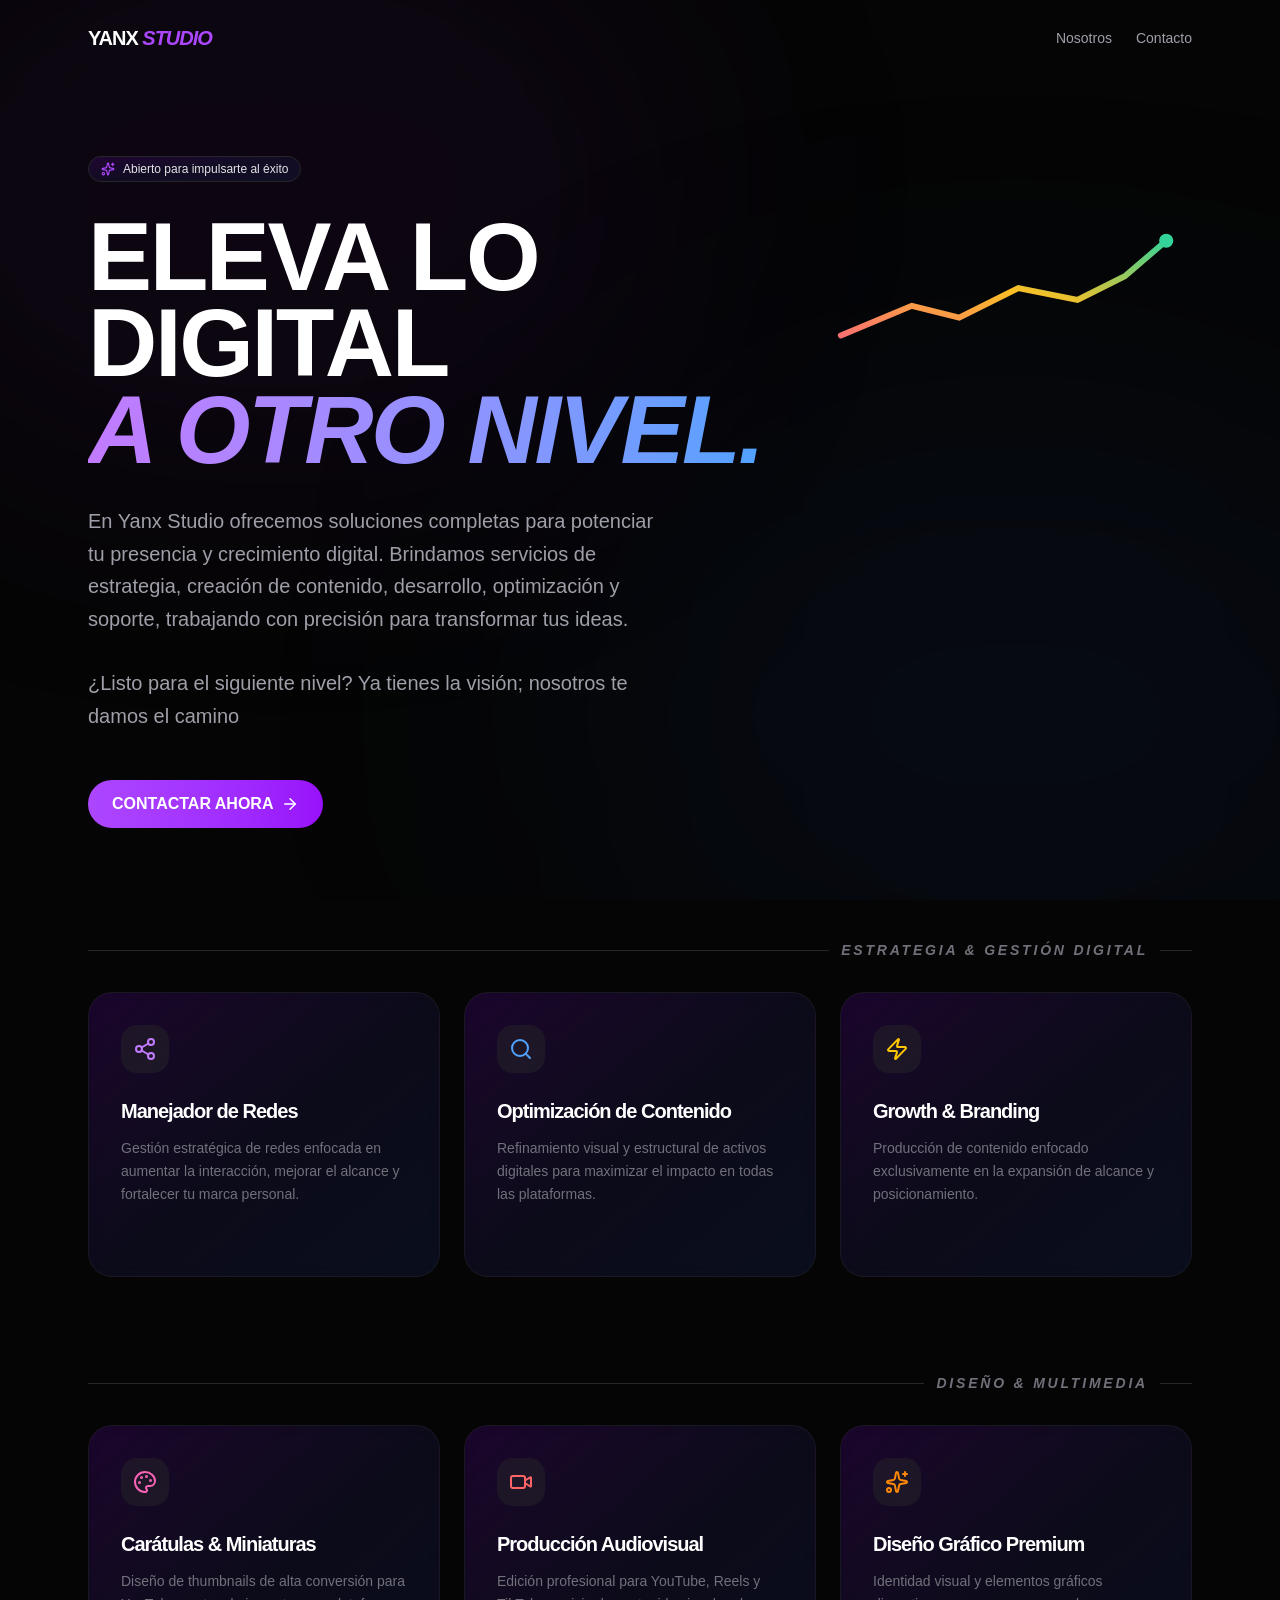
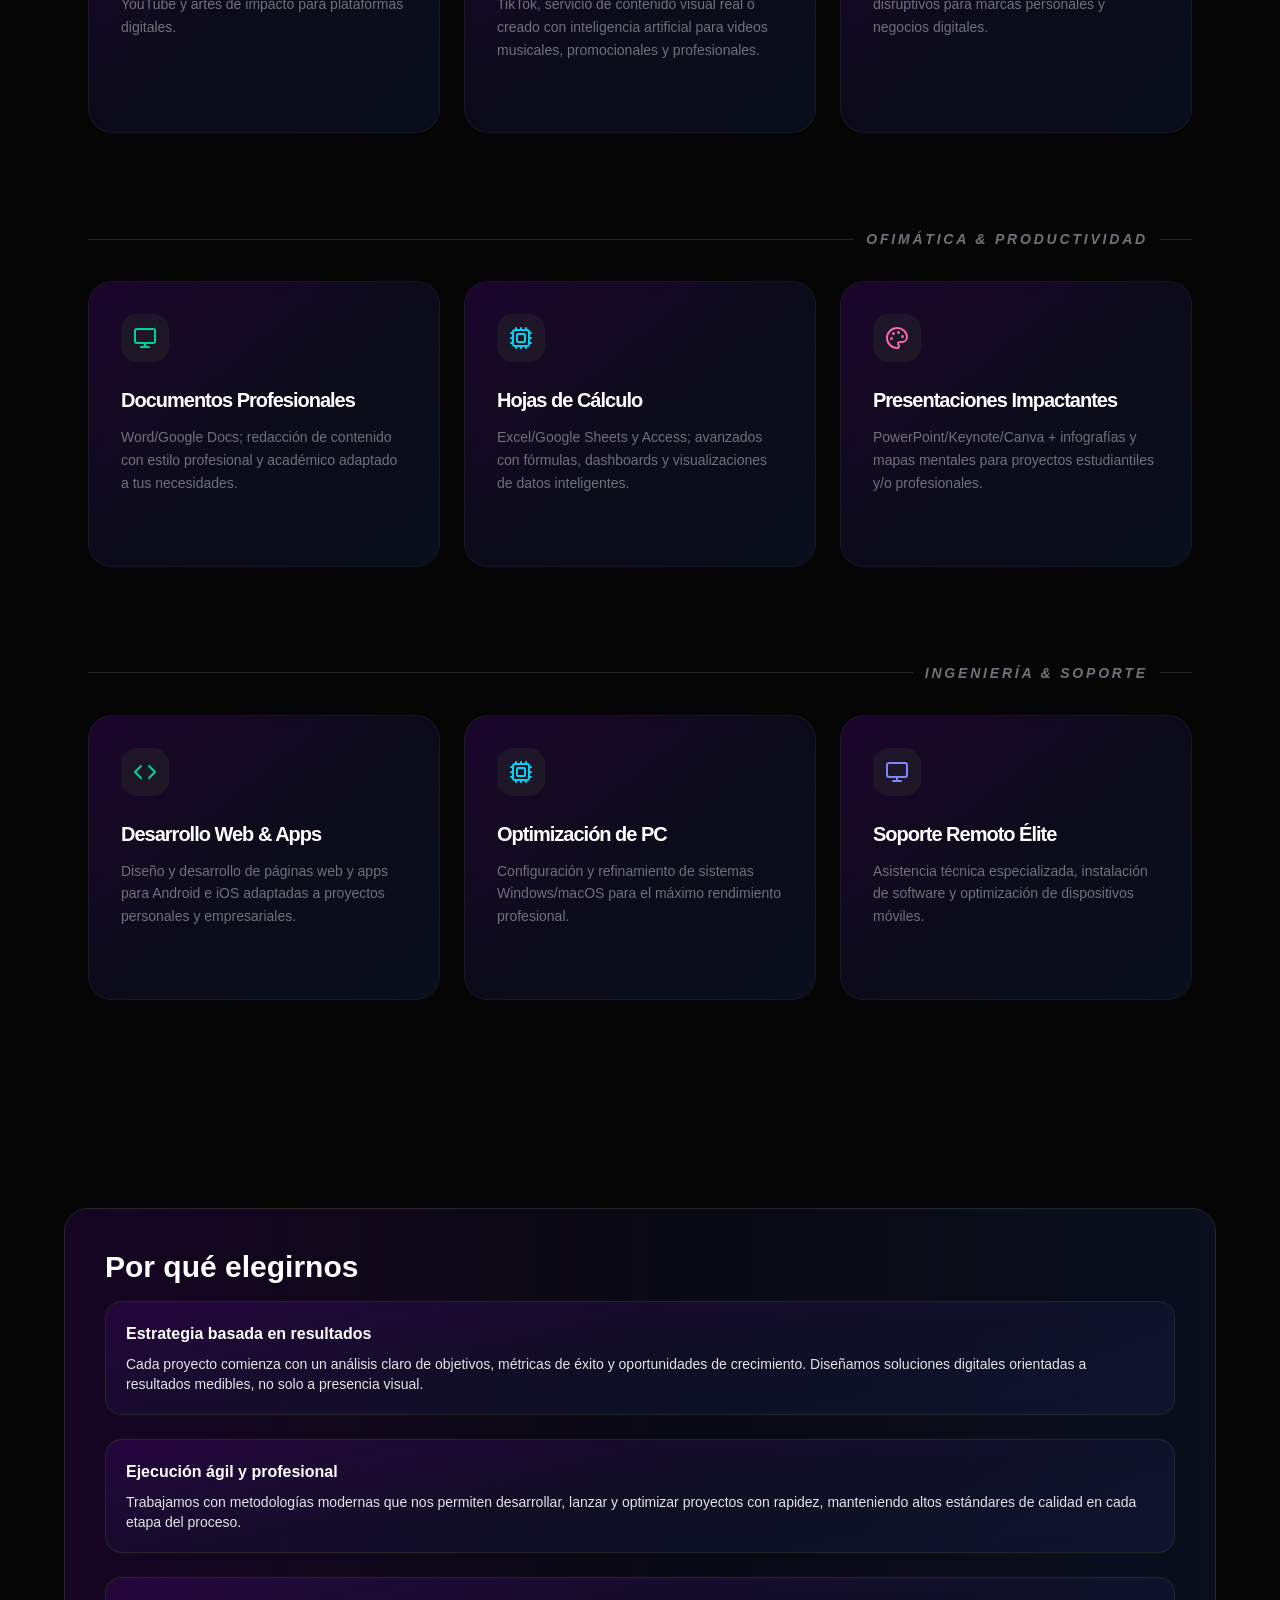
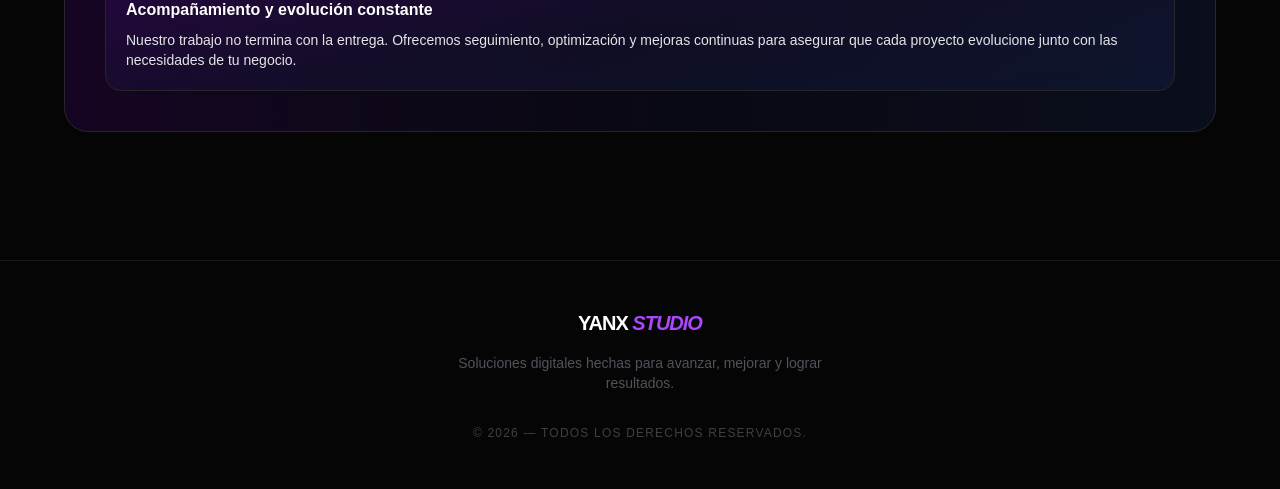
==== commit 0f36bec5: "Page" ====
--- a/index.html
+++ b/index.html
@@ -1 +1 @@
-<!DOCTYPE html><html lang="en" class="geist_a71539c9-module__T19VSG__variable geist_mono_8d43a2aa-module__8Li5zG__variable h-full antialiased"><head><meta charSet="utf-8"/><meta name="viewport" content="width=device-width, initial-scale=1"/><link rel="preload" href="/_next/static/media/797e433ab948586e-s.p.0.q-h669a_dqa.woff2" as="font" crossorigin="" type="font/woff2"/><link rel="preload" href="/_next/static/media/caa3a2e1cccd8315-s.p.16t1db8_9y2o~.woff2" as="font" crossorigin="" type="font/woff2"/><link rel="stylesheet" href="/_next/static/chunks/0mi0a09hke7mp.css" data-precedence="next"/><link rel="preload" as="script" fetchPriority="low" href="/_next/static/chunks/15xrurgzs99gv.js"/><script src="/_next/static/chunks/0dgq26a5_oy.a.js" async=""></script><script src="/_next/static/chunks/00ilazh50sdzh.js" async=""></script><script src="/_next/static/chunks/0oui10gukf8nf.js" async=""></script><script src="/_next/static/chunks/turbopack-164bxdiu-kqq_.js" async=""></script><script src="/_next/static/chunks/01xlw8hd842-c.js" async=""></script><script src="/_next/static/chunks/0d3shmwh5_nmn.js" async=""></script><script src="/_next/static/chunks/02w4c6anlqd1w.js" async=""></script><script src="/_next/static/chunks/16zl.6kwfh5mo.js" async=""></script><meta name="next-size-adjust" content=""/><title>Create Next App</title><meta name="description" content="Generated by create next app"/><link rel="icon" href="/favicon.ico?favicon.0x3dzn~oxb6tn.ico" sizes="256x256" type="image/x-icon"/><script src="/_next/static/chunks/03~yq9q893hmn.js" noModule=""></script></head><body class="min-h-full flex flex-col"><div hidden=""><!--$--><!--/$--></div><div class="min-h-screen bg-[#050505] text-white selection:bg-purple-500/30"><div class=""><div class="fixed inset-0 overflow-hidden pointer-events-none"><div class="absolute top-[-10%] left-[-10%] w-[60%] h-[60%] bg-purple-900/10 blur-[120px] rounded-full" style="will-change:transform"></div><div class="absolute bottom-[-10%] right-[-10%] w-[60%] h-[60%] bg-blue-900/10 blur-[120px] rounded-full" style="will-change:transform"></div></div><nav class="relative z-10 flex items-center justify-between p-6 max-w-6xl mx-auto"><div class="text-xl font-bold tracking-tighter" style="opacity:0;transform:translateX(-20px)">YANX <span class="text-purple-500 italic">STUDIO</span></div><div class="flex gap-6 text-sm font-medium text-zinc-400" style="opacity:0;transform:translateX(20px)"><a class="hover:text-white transition-colors" href="/about">Nosotros</a><button class="hover:text-white transition-colors focus:outline-none">Contacto</button></div></nav><main class="relative z-10 max-w-6xl mx-auto px-6 pt-20 pb-32"><div class="flex flex-col gap-8" style="opacity:0"><div class="inline-flex items-center gap-2 px-3 py-1 rounded-full bg-gradient-to-br from-purple-950/40 via-indigo-950/30 to-blue-950/30 border border-zinc-800 text-xs text-zinc-200 w-fit" style="opacity:0;transform:translateY(20px)"><svg xmlns="http://www.w3.org/2000/svg" width="14" height="14" viewBox="0 0 24 24" fill="none" stroke="currentColor" stroke-width="2" stroke-linecap="round" stroke-linejoin="round" class="lucide lucide-sparkles text-purple-500" aria-hidden="true"><path d="M11.017 2.814a1 1 0 0 1 1.966 0l1.051 5.558a2 2 0 0 0 1.594 1.594l5.558 1.051a1 1 0 0 1 0 1.966l-5.558 1.051a2 2 0 0 0-1.594 1.594l-1.051 5.558a1 1 0 0 1-1.966 0l-1.051-5.558a2 2 0 0 0-1.594-1.594l-5.558-1.051a1 1 0 0 1 0-1.966l5.558-1.051a2 2 0 0 0 1.594-1.594z"></path><path d="M20 2v4"></path><path d="M22 4h-4"></path><circle cx="4" cy="20" r="2"></circle></svg><span>Abierto para impulsarte al éxito</span></div><div class="flex flex-col lg:flex-row lg:items-start lg:gap-8"><h1 class="text-6xl md:text-8xl font-black tracking-tight leading-[0.9]" style="opacity:0;transform:translateY(20px)">ELEVA LO DIGITAL <br/><span class="text-transparent bg-clip-text bg-gradient-to-r from-purple-400 to-blue-400 italic">A OTRO NIVEL.</span></h1><div class="mt-4 lg:mt-0 w-full lg:w-1/2 xl:w-2/5"><div class="h-40 w-full p-1 sm:p-2"><svg viewBox="0 0 300 120" class="h-full w-full"><defs><linearGradient id="lineGradient" x1="0%" y1="100%" x2="100%" y2="0%"><stop offset="0%" stop-color="#f87171"></stop><stop offset="50%" stop-color="#fbbf24"></stop><stop offset="100%" stop-color="#34d399"></stop></linearGradient></defs><polyline points="10,95 70,70 110,80 160,55 210,65 250,45 285,15" fill="none" stroke="url(#lineGradient)" stroke-width="5" stroke-linecap="round"></polyline><circle cx="285" cy="15" r="6" fill="#34d399"></circle></svg></div></div></div><p class="max-w-xl text-lg md:text-xl text-zinc-400 leading-relaxed font-light" style="opacity:0;transform:translateY(20px)">En Yanx Studio ofrecemos soluciones completas para potenciar tu presencia y crecimiento digital. Brindamos servicios de estrategia, creación de contenido, desarrollo, optimización y soporte, trabajando con precisión para transformar tus ideas.</p><div class="max-w-xl text-lg md:text-xl text-zinc-400 leading-relaxed font-light" style="opacity:0;transform:translateY(20px)"><span>¿Listo para el siguiente nivel? Ya tienes la visión; nosotros te damos el camino</span></div><div class="relative flex flex-wrap gap-4 pt-4" style="opacity:0;transform:translateY(20px)"><button class="group flex items-center gap-2 bg-gradient-to-r from-purple-500 to-purple-600 text-white px-6 py-3 rounded-full font-bold hover:from-purple-600 hover:to-purple-700 active:from-purple-700 active:to-purple-800 transition-all duration-200 focus:outline-none focus:ring-2 focus:ring-purple-300">CONTACTAR AHORA<svg xmlns="http://www.w3.org/2000/svg" width="18" height="18" viewBox="0 0 24 24" fill="none" stroke="currentColor" stroke-width="2" stroke-linecap="round" stroke-linejoin="round" class="lucide lucide-arrow-right group-hover:translate-x-1 transition-transform" aria-hidden="true"><path d="M5 12h14"></path><path d="m12 5 7 7-7 7"></path></svg></button></div><div class="flex flex-col gap-24 mt-20" id="services"><section class="space-y-8" style="opacity:0;transform:translateY(20px)"><div class="flex items-center gap-3"><div class="h-px flex-1 bg-zinc-800"></div><h2 class="text-sm font-bold tracking-[0.2em] text-zinc-500 uppercase italic">Estrategia &amp; Gestión Digital</h2><div class="h-px w-8 bg-zinc-800"></div></div><div class="grid grid-cols-1 md:grid-cols-2 lg:grid-cols-3 gap-6"><div role="button" tabindex="0" class="p-8 rounded-3xl bg-gradient-to-br from-purple-950/40 via-indigo-950/30 to-blue-950/30 border border-zinc-800/50 backdrop-blur-sm group hover:border-purple-500/50 transition-all hover:-translate-y-2 cursor-pointer"><div class="mb-6 bg-zinc-800/50 w-fit p-3 rounded-2xl group-hover:bg-zinc-800 transition-colors"><svg xmlns="http://www.w3.org/2000/svg" width="24" height="24" viewBox="0 0 24 24" fill="none" stroke="currentColor" stroke-width="2" stroke-linecap="round" stroke-linejoin="round" class="lucide lucide-share2 lucide-share-2 text-purple-400" aria-hidden="true"><circle cx="18" cy="5" r="3"></circle><circle cx="6" cy="12" r="3"></circle><circle cx="18" cy="19" r="3"></circle><line x1="8.59" x2="15.42" y1="13.51" y2="17.49"></line><line x1="15.41" x2="8.59" y1="6.51" y2="10.49"></line></svg></div><h3 class="text-xl font-bold mb-3 tracking-tighter">Manejador de Redes</h3><p class="text-zinc-500 text-sm leading-relaxed font-light">Gestión estratégica de redes enfocada en aumentar la interacción, mejorar el alcance y fortalecer tu marca personal.</p><div class="mt-6 flex items-center text-[10px] font-black tracking-[0.2em] text-purple-400 uppercase opacity-0 group-hover:opacity-100 transition-opacity"><span>SOLICITAR</span><svg xmlns="http://www.w3.org/2000/svg" width="10" height="10" viewBox="0 0 24 24" fill="none" stroke="currentColor" stroke-width="2" stroke-linecap="round" stroke-linejoin="round" class="lucide lucide-arrow-right ml-2" aria-hidden="true"><path d="M5 12h14"></path><path d="m12 5 7 7-7 7"></path></svg></div></div><div role="button" tabindex="0" class="p-8 rounded-3xl bg-gradient-to-br from-purple-950/40 via-indigo-950/30 to-blue-950/30 border border-zinc-800/50 backdrop-blur-sm group hover:border-purple-500/50 transition-all hover:-translate-y-2 cursor-pointer"><div class="mb-6 bg-zinc-800/50 w-fit p-3 rounded-2xl group-hover:bg-zinc-800 transition-colors"><svg xmlns="http://www.w3.org/2000/svg" width="24" height="24" viewBox="0 0 24 24" fill="none" stroke="currentColor" stroke-width="2" stroke-linecap="round" stroke-linejoin="round" class="lucide lucide-search text-blue-400" aria-hidden="true"><path d="m21 21-4.34-4.34"></path><circle cx="11" cy="11" r="8"></circle></svg></div><h3 class="text-xl font-bold mb-3 tracking-tighter">Optimización de Contenido</h3><p class="text-zinc-500 text-sm leading-relaxed font-light">Refinamiento visual y estructural de activos digitales para maximizar el impacto en todas las plataformas.</p><div class="mt-6 flex items-center text-[10px] font-black tracking-[0.2em] text-purple-400 uppercase opacity-0 group-hover:opacity-100 transition-opacity"><span>SOLICITAR</span><svg xmlns="http://www.w3.org/2000/svg" width="10" height="10" viewBox="0 0 24 24" fill="none" stroke="currentColor" stroke-width="2" stroke-linecap="round" stroke-linejoin="round" class="lucide lucide-arrow-right ml-2" aria-hidden="true"><path d="M5 12h14"></path><path d="m12 5 7 7-7 7"></path></svg></div></div><div role="button" tabindex="0" class="p-8 rounded-3xl bg-gradient-to-br from-purple-950/40 via-indigo-950/30 to-blue-950/30 border border-zinc-800/50 backdrop-blur-sm group hover:border-purple-500/50 transition-all hover:-translate-y-2 cursor-pointer"><div class="mb-6 bg-zinc-800/50 w-fit p-3 rounded-2xl group-hover:bg-zinc-800 transition-colors"><svg xmlns="http://www.w3.org/2000/svg" width="24" height="24" viewBox="0 0 24 24" fill="none" stroke="currentColor" stroke-width="2" stroke-linecap="round" stroke-linejoin="round" class="lucide lucide-zap text-yellow-400" aria-hidden="true"><path d="M4 14a1 1 0 0 1-.78-1.63l9.9-10.2a.5.5 0 0 1 .86.46l-1.92 6.02A1 1 0 0 0 13 10h7a1 1 0 0 1 .78 1.63l-9.9 10.2a.5.5 0 0 1-.86-.46l1.92-6.02A1 1 0 0 0 11 14z"></path></svg></div><h3 class="text-xl font-bold mb-3 tracking-tighter">Growth &amp; Branding</h3><p class="text-zinc-500 text-sm leading-relaxed font-light">Producción de contenido enfocado exclusivamente en la expansión de alcance y posicionamiento.</p><div class="mt-6 flex items-center text-[10px] font-black tracking-[0.2em] text-purple-400 uppercase opacity-0 group-hover:opacity-100 transition-opacity"><span>SOLICITAR</span><svg xmlns="http://www.w3.org/2000/svg" width="10" height="10" viewBox="0 0 24 24" fill="none" stroke="currentColor" stroke-width="2" stroke-linecap="round" stroke-linejoin="round" class="lucide lucide-arrow-right ml-2" aria-hidden="true"><path d="M5 12h14"></path><path d="m12 5 7 7-7 7"></path></svg></div></div></div></section><section class="space-y-8" style="opacity:0;transform:translateY(20px)"><div class="flex items-center gap-3"><div class="h-px flex-1 bg-zinc-800"></div><h2 class="text-sm font-bold tracking-[0.2em] text-zinc-500 uppercase italic">Diseño &amp; Multimedia</h2><div class="h-px w-8 bg-zinc-800"></div></div><div class="grid grid-cols-1 md:grid-cols-2 lg:grid-cols-3 gap-6"><div role="button" tabindex="0" class="p-8 rounded-3xl bg-gradient-to-br from-purple-950/40 via-indigo-950/30 to-blue-950/30 border border-zinc-800/50 backdrop-blur-sm group hover:border-purple-500/50 transition-all hover:-translate-y-2 cursor-pointer"><div class="mb-6 bg-zinc-800/50 w-fit p-3 rounded-2xl group-hover:bg-zinc-800 transition-colors"><svg xmlns="http://www.w3.org/2000/svg" width="24" height="24" viewBox="0 0 24 24" fill="none" stroke="currentColor" stroke-width="2" stroke-linecap="round" stroke-linejoin="round" class="lucide lucide-palette text-pink-400" aria-hidden="true"><path d="M12 22a1 1 0 0 1 0-20 10 9 0 0 1 10 9 5 5 0 0 1-5 5h-2.25a1.75 1.75 0 0 0-1.4 2.8l.3.4a1.75 1.75 0 0 1-1.4 2.8z"></path><circle cx="13.5" cy="6.5" r=".5" fill="currentColor"></circle><circle cx="17.5" cy="10.5" r=".5" fill="currentColor"></circle><circle cx="6.5" cy="12.5" r=".5" fill="currentColor"></circle><circle cx="8.5" cy="7.5" r=".5" fill="currentColor"></circle></svg></div><h3 class="text-xl font-bold mb-3 tracking-tighter">Carátulas &amp; Miniaturas</h3><p class="text-zinc-500 text-sm leading-relaxed font-light">Diseño de thumbnails de alta conversión para YouTube y artes de impacto para plataformas digitales.</p><div class="mt-6 flex items-center text-[10px] font-black tracking-[0.2em] text-purple-400 uppercase opacity-0 group-hover:opacity-100 transition-opacity"><span>SOLICITAR</span><svg xmlns="http://www.w3.org/2000/svg" width="10" height="10" viewBox="0 0 24 24" fill="none" stroke="currentColor" stroke-width="2" stroke-linecap="round" stroke-linejoin="round" class="lucide lucide-arrow-right ml-2" aria-hidden="true"><path d="M5 12h14"></path><path d="m12 5 7 7-7 7"></path></svg></div></div><div role="button" tabindex="0" class="p-8 rounded-3xl bg-gradient-to-br from-purple-950/40 via-indigo-950/30 to-blue-950/30 border border-zinc-800/50 backdrop-blur-sm group hover:border-purple-500/50 transition-all hover:-translate-y-2 cursor-pointer"><div class="mb-6 bg-zinc-800/50 w-fit p-3 rounded-2xl group-hover:bg-zinc-800 transition-colors"><svg xmlns="http://www.w3.org/2000/svg" width="24" height="24" viewBox="0 0 24 24" fill="none" stroke="currentColor" stroke-width="2" stroke-linecap="round" stroke-linejoin="round" class="lucide lucide-video text-red-400" aria-hidden="true"><path d="m16 13 5.223 3.482a.5.5 0 0 0 .777-.416V7.87a.5.5 0 0 0-.752-.432L16 10.5"></path><rect x="2" y="6" width="14" height="12" rx="2"></rect></svg></div><h3 class="text-xl font-bold mb-3 tracking-tighter">Producción Audiovisual</h3><p class="text-zinc-500 text-sm leading-relaxed font-light">Edición profesional para YouTube, Reels y TikTok, servicio de contenido visual real o creado con inteligencia artificial para videos musicales, promocionales y profesionales.</p><div class="mt-6 flex items-center text-[10px] font-black tracking-[0.2em] text-purple-400 uppercase opacity-0 group-hover:opacity-100 transition-opacity"><span>SOLICITAR</span><svg xmlns="http://www.w3.org/2000/svg" width="10" height="10" viewBox="0 0 24 24" fill="none" stroke="currentColor" stroke-width="2" stroke-linecap="round" stroke-linejoin="round" class="lucide lucide-arrow-right ml-2" aria-hidden="true"><path d="M5 12h14"></path><path d="m12 5 7 7-7 7"></path></svg></div></div><div role="button" tabindex="0" class="p-8 rounded-3xl bg-gradient-to-br from-purple-950/40 via-indigo-950/30 to-blue-950/30 border border-zinc-800/50 backdrop-blur-sm group hover:border-purple-500/50 transition-all hover:-translate-y-2 cursor-pointer"><div class="mb-6 bg-zinc-800/50 w-fit p-3 rounded-2xl group-hover:bg-zinc-800 transition-colors"><svg xmlns="http://www.w3.org/2000/svg" width="24" height="24" viewBox="0 0 24 24" fill="none" stroke="currentColor" stroke-width="2" stroke-linecap="round" stroke-linejoin="round" class="lucide lucide-sparkles text-orange-400" aria-hidden="true"><path d="M11.017 2.814a1 1 0 0 1 1.966 0l1.051 5.558a2 2 0 0 0 1.594 1.594l5.558 1.051a1 1 0 0 1 0 1.966l-5.558 1.051a2 2 0 0 0-1.594 1.594l-1.051 5.558a1 1 0 0 1-1.966 0l-1.051-5.558a2 2 0 0 0-1.594-1.594l-5.558-1.051a1 1 0 0 1 0-1.966l5.558-1.051a2 2 0 0 0 1.594-1.594z"></path><path d="M20 2v4"></path><path d="M22 4h-4"></path><circle cx="4" cy="20" r="2"></circle></svg></div><h3 class="text-xl font-bold mb-3 tracking-tighter">Diseño Gráfico Premium</h3><p class="text-zinc-500 text-sm leading-relaxed font-light">Identidad visual y elementos gráficos disruptivos para marcas personales y negocios digitales.</p><div class="mt-6 flex items-center text-[10px] font-black tracking-[0.2em] text-purple-400 uppercase opacity-0 group-hover:opacity-100 transition-opacity"><span>SOLICITAR</span><svg xmlns="http://www.w3.org/2000/svg" width="10" height="10" viewBox="0 0 24 24" fill="none" stroke="currentColor" stroke-width="2" stroke-linecap="round" stroke-linejoin="round" class="lucide lucide-arrow-right ml-2" aria-hidden="true"><path d="M5 12h14"></path><path d="m12 5 7 7-7 7"></path></svg></div></div></div></section><section class="space-y-8" style="opacity:0;transform:translateY(20px)"><div class="flex items-center gap-3"><div class="h-px flex-1 bg-zinc-800"></div><h2 class="text-sm font-bold tracking-[0.2em] text-zinc-500 uppercase italic">Ofimática &amp; Productividad</h2><div class="h-px w-8 bg-zinc-800"></div></div><div class="grid grid-cols-1 md:grid-cols-2 lg:grid-cols-3 gap-6"><div role="button" tabindex="0" class="p-8 rounded-3xl bg-gradient-to-br from-purple-950/40 via-indigo-950/30 to-blue-950/30 border border-zinc-800/50 backdrop-blur-sm group hover:border-purple-500/50 transition-all hover:-translate-y-2 cursor-pointer"><div class="mb-6 bg-zinc-800/50 w-fit p-3 rounded-2xl group-hover:bg-zinc-800 transition-colors"><svg xmlns="http://www.w3.org/2000/svg" width="24" height="24" viewBox="0 0 24 24" fill="none" stroke="currentColor" stroke-width="2" stroke-linecap="round" stroke-linejoin="round" class="lucide lucide-monitor text-emerald-400" aria-hidden="true"><rect width="20" height="14" x="2" y="3" rx="2"></rect><line x1="8" x2="16" y1="21" y2="21"></line><line x1="12" x2="12" y1="17" y2="21"></line></svg></div><h3 class="text-xl font-bold mb-3 tracking-tighter">Documentos Profesionales</h3><p class="text-zinc-500 text-sm leading-relaxed font-light">Word/Google Docs; redacción de contenido con estilo profesional y académico adaptado a tus necesidades.</p><div class="mt-6 flex items-center text-[10px] font-black tracking-[0.2em] text-purple-400 uppercase opacity-0 group-hover:opacity-100 transition-opacity"><span>SOLICITAR</span><svg xmlns="http://www.w3.org/2000/svg" width="10" height="10" viewBox="0 0 24 24" fill="none" stroke="currentColor" stroke-width="2" stroke-linecap="round" stroke-linejoin="round" class="lucide lucide-arrow-right ml-2" aria-hidden="true"><path d="M5 12h14"></path><path d="m12 5 7 7-7 7"></path></svg></div></div><div role="button" tabindex="0" class="p-8 rounded-3xl bg-gradient-to-br from-purple-950/40 via-indigo-950/30 to-blue-950/30 border border-zinc-800/50 backdrop-blur-sm group hover:border-purple-500/50 transition-all hover:-translate-y-2 cursor-pointer"><div class="mb-6 bg-zinc-800/50 w-fit p-3 rounded-2xl group-hover:bg-zinc-800 transition-colors"><svg xmlns="http://www.w3.org/2000/svg" width="24" height="24" viewBox="0 0 24 24" fill="none" stroke="currentColor" stroke-width="2" stroke-linecap="round" stroke-linejoin="round" class="lucide lucide-cpu text-cyan-400" aria-hidden="true"><path d="M12 20v2"></path><path d="M12 2v2"></path><path d="M17 20v2"></path><path d="M17 2v2"></path><path d="M2 12h2"></path><path d="M2 17h2"></path><path d="M2 7h2"></path><path d="M20 12h2"></path><path d="M20 17h2"></path><path d="M20 7h2"></path><path d="M7 20v2"></path><path d="M7 2v2"></path><rect x="4" y="4" width="16" height="16" rx="2"></rect><rect x="8" y="8" width="8" height="8" rx="1"></rect></svg></div><h3 class="text-xl font-bold mb-3 tracking-tighter">Hojas de Cálculo</h3><p class="text-zinc-500 text-sm leading-relaxed font-light">Excel/Google Sheets y Access; avanzados con fórmulas, dashboards y visualizaciones de datos inteligentes.</p><div class="mt-6 flex items-center text-[10px] font-black tracking-[0.2em] text-purple-400 uppercase opacity-0 group-hover:opacity-100 transition-opacity"><span>SOLICITAR</span><svg xmlns="http://www.w3.org/2000/svg" width="10" height="10" viewBox="0 0 24 24" fill="none" stroke="currentColor" stroke-width="2" stroke-linecap="round" stroke-linejoin="round" class="lucide lucide-arrow-right ml-2" aria-hidden="true"><path d="M5 12h14"></path><path d="m12 5 7 7-7 7"></path></svg></div></div><div role="button" tabindex="0" class="p-8 rounded-3xl bg-gradient-to-br from-purple-950/40 via-indigo-950/30 to-blue-950/30 border border-zinc-800/50 backdrop-blur-sm group hover:border-purple-500/50 transition-all hover:-translate-y-2 cursor-pointer"><div class="mb-6 bg-zinc-800/50 w-fit p-3 rounded-2xl group-hover:bg-zinc-800 transition-colors"><svg xmlns="http://www.w3.org/2000/svg" width="24" height="24" viewBox="0 0 24 24" fill="none" stroke="currentColor" stroke-width="2" stroke-linecap="round" stroke-linejoin="round" class="lucide lucide-palette text-pink-400" aria-hidden="true"><path d="M12 22a1 1 0 0 1 0-20 10 9 0 0 1 10 9 5 5 0 0 1-5 5h-2.25a1.75 1.75 0 0 0-1.4 2.8l.3.4a1.75 1.75 0 0 1-1.4 2.8z"></path><circle cx="13.5" cy="6.5" r=".5" fill="currentColor"></circle><circle cx="17.5" cy="10.5" r=".5" fill="currentColor"></circle><circle cx="6.5" cy="12.5" r=".5" fill="currentColor"></circle><circle cx="8.5" cy="7.5" r=".5" fill="currentColor"></circle></svg></div><h3 class="text-xl font-bold mb-3 tracking-tighter">Presentaciones Impactantes</h3><p class="text-zinc-500 text-sm leading-relaxed font-light">PowerPoint/Keynote/Canva + infografías y mapas mentales para proyectos estudiantiles y/o profesionales.</p><div class="mt-6 flex items-center text-[10px] font-black tracking-[0.2em] text-purple-400 uppercase opacity-0 group-hover:opacity-100 transition-opacity"><span>SOLICITAR</span><svg xmlns="http://www.w3.org/2000/svg" width="10" height="10" viewBox="0 0 24 24" fill="none" stroke="currentColor" stroke-width="2" stroke-linecap="round" stroke-linejoin="round" class="lucide lucide-arrow-right ml-2" aria-hidden="true"><path d="M5 12h14"></path><path d="m12 5 7 7-7 7"></path></svg></div></div></div></section><section class="space-y-8" style="opacity:0;transform:translateY(20px)"><div class="flex items-center gap-3"><div class="h-px flex-1 bg-zinc-800"></div><h2 class="text-sm font-bold tracking-[0.2em] text-zinc-500 uppercase italic">Ingeniería &amp; Soporte</h2><div class="h-px w-8 bg-zinc-800"></div></div><div class="grid grid-cols-1 md:grid-cols-2 lg:grid-cols-3 gap-6"><div role="button" tabindex="0" class="p-8 rounded-3xl bg-gradient-to-br from-purple-950/40 via-indigo-950/30 to-blue-950/30 border border-zinc-800/50 backdrop-blur-sm group hover:border-purple-500/50 transition-all hover:-translate-y-2 cursor-pointer"><div class="mb-6 bg-zinc-800/50 w-fit p-3 rounded-2xl group-hover:bg-zinc-800 transition-colors"><svg xmlns="http://www.w3.org/2000/svg" width="24" height="24" viewBox="0 0 24 24" fill="none" stroke="currentColor" stroke-width="2" stroke-linecap="round" stroke-linejoin="round" class="lucide lucide-code text-emerald-400" aria-hidden="true"><path d="m16 18 6-6-6-6"></path><path d="m8 6-6 6 6 6"></path></svg></div><h3 class="text-xl font-bold mb-3 tracking-tighter">Desarrollo Web &amp; Apps</h3><p class="text-zinc-500 text-sm leading-relaxed font-light">Diseño y desarrollo de páginas web y apps para Android e iOS adaptadas a proyectos personales y empresariales.</p><div class="mt-6 flex items-center text-[10px] font-black tracking-[0.2em] text-purple-400 uppercase opacity-0 group-hover:opacity-100 transition-opacity"><span>SOLICITAR</span><svg xmlns="http://www.w3.org/2000/svg" width="10" height="10" viewBox="0 0 24 24" fill="none" stroke="currentColor" stroke-width="2" stroke-linecap="round" stroke-linejoin="round" class="lucide lucide-arrow-right ml-2" aria-hidden="true"><path d="M5 12h14"></path><path d="m12 5 7 7-7 7"></path></svg></div></div><div role="button" tabindex="0" class="p-8 rounded-3xl bg-gradient-to-br from-purple-950/40 via-indigo-950/30 to-blue-950/30 border border-zinc-800/50 backdrop-blur-sm group hover:border-purple-500/50 transition-all hover:-translate-y-2 cursor-pointer"><div class="mb-6 bg-zinc-800/50 w-fit p-3 rounded-2xl group-hover:bg-zinc-800 transition-colors"><svg xmlns="http://www.w3.org/2000/svg" width="24" height="24" viewBox="0 0 24 24" fill="none" stroke="currentColor" stroke-width="2" stroke-linecap="round" stroke-linejoin="round" class="lucide lucide-cpu text-cyan-400" aria-hidden="true"><path d="M12 20v2"></path><path d="M12 2v2"></path><path d="M17 20v2"></path><path d="M17 2v2"></path><path d="M2 12h2"></path><path d="M2 17h2"></path><path d="M2 7h2"></path><path d="M20 12h2"></path><path d="M20 17h2"></path><path d="M20 7h2"></path><path d="M7 20v2"></path><path d="M7 2v2"></path><rect x="4" y="4" width="16" height="16" rx="2"></rect><rect x="8" y="8" width="8" height="8" rx="1"></rect></svg></div><h3 class="text-xl font-bold mb-3 tracking-tighter">Optimización de PC</h3><p class="text-zinc-500 text-sm leading-relaxed font-light">Configuración y refinamiento de sistemas Windows/macOS para el máximo rendimiento profesional.</p><div class="mt-6 flex items-center text-[10px] font-black tracking-[0.2em] text-purple-400 uppercase opacity-0 group-hover:opacity-100 transition-opacity"><span>SOLICITAR</span><svg xmlns="http://www.w3.org/2000/svg" width="10" height="10" viewBox="0 0 24 24" fill="none" stroke="currentColor" stroke-width="2" stroke-linecap="round" stroke-linejoin="round" class="lucide lucide-arrow-right ml-2" aria-hidden="true"><path d="M5 12h14"></path><path d="m12 5 7 7-7 7"></path></svg></div></div><div role="button" tabindex="0" class="p-8 rounded-3xl bg-gradient-to-br from-purple-950/40 via-indigo-950/30 to-blue-950/30 border border-zinc-800/50 backdrop-blur-sm group hover:border-purple-500/50 transition-all hover:-translate-y-2 cursor-pointer"><div class="mb-6 bg-zinc-800/50 w-fit p-3 rounded-2xl group-hover:bg-zinc-800 transition-colors"><svg xmlns="http://www.w3.org/2000/svg" width="24" height="24" viewBox="0 0 24 24" fill="none" stroke="currentColor" stroke-width="2" stroke-linecap="round" stroke-linejoin="round" class="lucide lucide-monitor text-indigo-400" aria-hidden="true"><rect width="20" height="14" x="2" y="3" rx="2"></rect><line x1="8" x2="16" y1="21" y2="21"></line><line x1="12" x2="12" y1="17" y2="21"></line></svg></div><h3 class="text-xl font-bold mb-3 tracking-tighter">Soporte Remoto Élite</h3><p class="text-zinc-500 text-sm leading-relaxed font-light">Asistencia técnica especializada, instalación de software y optimización de dispositivos móviles.</p><div class="mt-6 flex items-center text-[10px] font-black tracking-[0.2em] text-purple-400 uppercase opacity-0 group-hover:opacity-100 transition-opacity"><span>SOLICITAR</span><svg xmlns="http://www.w3.org/2000/svg" width="10" height="10" viewBox="0 0 24 24" fill="none" stroke="currentColor" stroke-width="2" stroke-linecap="round" stroke-linejoin="round" class="lucide lucide-arrow-right ml-2" aria-hidden="true"><path d="M5 12h14"></path><path d="m12 5 7 7-7 7"></path></svg></div></div></div></section></div></div></main><section class="relative z-10 mt-20 bg-gradient-to-r from-purple-950/30 via-indigo-950/20 to-blue-950/30 border border-zinc-800 rounded-3xl p-10 max-w-6xl mx-auto"><h2 class="text-3xl font-black mb-4 text-white">Por qué elegirnos</h2><div class="space-y-6 text-zinc-200"><div class="rounded-2xl bg-gradient-to-br from-purple-950/40 via-indigo-950/30 to-blue-950/30 p-5 border border-zinc-800"><h3 class="font-bold text-white mb-2">Estrategia basada en resultados</h3><p class="text-sm">Cada proyecto comienza con un análisis claro de objetivos, métricas de éxito y oportunidades de crecimiento. Diseñamos soluciones digitales orientadas a resultados medibles, no solo a presencia visual.</p></div><div class="rounded-2xl bg-gradient-to-br from-purple-950/40 via-indigo-950/30 to-blue-950/30 p-5 border border-zinc-800"><h3 class="font-bold text-white mb-2">Ejecución ágil y profesional</h3><p class="text-sm">Trabajamos con metodologías modernas que nos permiten desarrollar, lanzar y optimizar proyectos con rapidez, manteniendo altos estándares de calidad en cada etapa del proceso.</p></div><div class="rounded-2xl bg-gradient-to-br from-purple-950/40 via-indigo-950/30 to-blue-950/30 p-5 border border-zinc-800"><h3 class="font-bold text-white mb-2">Acompañamiento y evolución constante</h3><p class="text-sm">Nuestro trabajo no termina con la entrega. Ofrecemos seguimiento, optimización y mejoras continuas para asegurar que cada proyecto evolucione junto con las necesidades de tu negocio.</p></div></div></section><footer class="relative z-10 border-t border-zinc-900 mt-32 p-12 text-center"><div class="text-xl font-bold tracking-tighter mb-4">YANX <span class="text-purple-500 italic">STUDIO</span></div><p class="text-zinc-600 text-sm max-w-sm mx-auto mb-8 font-light">Soluciones digitales hechas para avanzar, mejorar y lograr resultados.</p><div class="text-zinc-700 text-xs uppercase tracking-widest">© <!-- -->2026<!-- --> — Todos los derechos reservados.</div></footer></div></div><!--$--><!--/$--><script src="/_next/static/chunks/15xrurgzs99gv.js" id="_R_" async=""></script><script>(self.__next_f=self.__next_f||[]).push([0])</script><script>self.__next_f.push([1,"1:\"$Sreact.fragment\"\n2:I[39756,[\"/_next/static/chunks/01xlw8hd842-c.js\",\"/_next/static/chunks/0d3shmwh5_nmn.js\"],\"default\"]\n3:I[37457,[\"/_next/static/chunks/01xlw8hd842-c.js\",\"/_next/static/chunks/0d3shmwh5_nmn.js\"],\"default\"]\n4:I[47257,[\"/_next/static/chunks/01xlw8hd842-c.js\",\"/_next/static/chunks/0d3shmwh5_nmn.js\"],\"ClientPageRoot\"]\n5:I[52683,[\"/_next/static/chunks/01xlw8hd842-c.js\",\"/_next/static/chunks/0d3shmwh5_nmn.js\",\"/_next/static/chunks/02w4c6anlqd1w.js\",\"/_next/static/chunks/16zl.6kwfh5mo.js\"],\"default\"]\n8:I[97367,[\"/_next/static/chunks/01xlw8hd842-c.js\",\"/_next/static/chunks/0d3shmwh5_nmn.js\"],\"OutletBoundary\"]\n9:\"$Sreact.suspense\"\nb:I[97367,[\"/_next/static/chunks/01xlw8hd842-c.js\",\"/_next/static/chunks/0d3shmwh5_nmn.js\"],\"ViewportBoundary\"]\nd:I[97367,[\"/_next/static/chunks/01xlw8hd842-c.js\",\"/_next/static/chunks/0d3shmwh5_nmn.js\"],\"MetadataBoundary\"]\nf:I[68027,[\"/_next/static/chunks/01xlw8hd842-c.js\",\"/_next/static/chunks/0d3shmwh5_nmn.js\"],\"default\",1]\n:HL[\"/_next/static/chunks/0mi0a09hke7mp.css\",\"style\"]\n:HL[\"/_next/static/media/797e433ab948586e-s.p.0.q-h669a_dqa.woff2\",\"font\",{\"crossOrigin\":\"\",\"type\":\"font/woff2\"}]\n:HL[\"/_next/static/media/caa3a2e1cccd8315-s.p.16t1db8_9y2o~.woff2\",\"font\",{\"crossOrigin\":\"\",\"type\":\"font/woff2\"}]\n"])</script><script>self.__next_f.push([1,"0:{\"P\":null,\"c\":[\"\",\"\"],\"q\":\"\",\"i\":false,\"f\":[[[\"\",{\"children\":[\"__PAGE__\",{}]},\"$undefined\",\"$undefined\",16],[[\"$\",\"$1\",\"c\",{\"children\":[[[\"$\",\"link\",\"0\",{\"rel\":\"stylesheet\",\"href\":\"/_next/static/chunks/0mi0a09hke7mp.css\",\"precedence\":\"next\",\"crossOrigin\":\"$undefined\",\"nonce\":\"$undefined\"}],[\"$\",\"script\",\"script-0\",{\"src\":\"/_next/static/chunks/01xlw8hd842-c.js\",\"async\":true,\"nonce\":\"$undefined\"}],[\"$\",\"script\",\"script-1\",{\"src\":\"/_next/static/chunks/0d3shmwh5_nmn.js\",\"async\":true,\"nonce\":\"$undefined\"}]],[\"$\",\"html\",null,{\"lang\":\"en\",\"className\":\"geist_a71539c9-module__T19VSG__variable geist_mono_8d43a2aa-module__8Li5zG__variable h-full antialiased\",\"children\":[\"$\",\"body\",null,{\"className\":\"min-h-full flex flex-col\",\"children\":[\"$\",\"$L2\",null,{\"parallelRouterKey\":\"children\",\"error\":\"$undefined\",\"errorStyles\":\"$undefined\",\"errorScripts\":\"$undefined\",\"template\":[\"$\",\"$L3\",null,{}],\"templateStyles\":\"$undefined\",\"templateScripts\":\"$undefined\",\"notFound\":[[[\"$\",\"title\",null,{\"children\":\"404: This page could not be found.\"}],[\"$\",\"div\",null,{\"style\":{\"fontFamily\":\"system-ui,\\\"Segoe UI\\\",Roboto,Helvetica,Arial,sans-serif,\\\"Apple Color Emoji\\\",\\\"Segoe UI Emoji\\\"\",\"height\":\"100vh\",\"textAlign\":\"center\",\"display\":\"flex\",\"flexDirection\":\"column\",\"alignItems\":\"center\",\"justifyContent\":\"center\"},\"children\":[\"$\",\"div\",null,{\"children\":[[\"$\",\"style\",null,{\"dangerouslySetInnerHTML\":{\"__html\":\"body{color:#000;background:#fff;margin:0}.next-error-h1{border-right:1px solid rgba(0,0,0,.3)}@media (prefers-color-scheme:dark){body{color:#fff;background:#000}.next-error-h1{border-right:1px solid rgba(255,255,255,.3)}}\"}}],[\"$\",\"h1\",null,{\"className\":\"next-error-h1\",\"style\":{\"display\":\"inline-block\",\"margin\":\"0 20px 0 0\",\"padding\":\"0 23px 0 0\",\"fontSize\":24,\"fontWeight\":500,\"verticalAlign\":\"top\",\"lineHeight\":\"49px\"},\"children\":404}],[\"$\",\"div\",null,{\"style\":{\"display\":\"inline-block\"},\"children\":[\"$\",\"h2\",null,{\"style\":{\"fontSize\":14,\"fontWeight\":400,\"lineHeight\":\"49px\",\"margin\":0},\"children\":\"This page could not be found.\"}]}]]}]}]],[]],\"forbidden\":\"$undefined\",\"unauthorized\":\"$undefined\"}]}]}]]}],{\"children\":[[\"$\",\"$1\",\"c\",{\"children\":[[\"$\",\"$L4\",null,{\"Component\":\"$5\",\"serverProvidedParams\":{\"searchParams\":{},\"params\":{},\"promises\":[\"$@6\",\"$@7\"]}}],[[\"$\",\"script\",\"script-0\",{\"src\":\"/_next/static/chunks/02w4c6anlqd1w.js\",\"async\":true,\"nonce\":\"$undefined\"}],[\"$\",\"script\",\"script-1\",{\"src\":\"/_next/static/chunks/16zl.6kwfh5mo.js\",\"async\":true,\"nonce\":\"$undefined\"}]],[\"$\",\"$L8\",null,{\"children\":[\"$\",\"$9\",null,{\"name\":\"Next.MetadataOutlet\",\"children\":\"$@a\"}]}]]}],{},null,false,null]},null,false,null],[\"$\",\"$1\",\"h\",{\"children\":[null,[\"$\",\"$Lb\",null,{\"children\":\"$Lc\"}],[\"$\",\"div\",null,{\"hidden\":true,\"children\":[\"$\",\"$Ld\",null,{\"children\":[\"$\",\"$9\",null,{\"name\":\"Next.Metadata\",\"children\":\"$Le\"}]}]}],[\"$\",\"meta\",null,{\"name\":\"next-size-adjust\",\"content\":\"\"}]]}],false]],\"m\":\"$undefined\",\"G\":[\"$f\",[[\"$\",\"link\",\"0\",{\"rel\":\"stylesheet\",\"href\":\"/_next/static/chunks/0mi0a09hke7mp.css\",\"precedence\":\"next\",\"crossOrigin\":\"$undefined\",\"nonce\":\"$undefined\"}]]],\"S\":true,\"h\":null,\"s\":\"$undefined\",\"l\":\"$undefined\",\"p\":\"$undefined\",\"d\":\"$undefined\",\"b\":\"qhJMrL4EJsfGidqREIfc8\"}\n"])</script><script>self.__next_f.push([1,"6:{}\n7:\"$0:f:0:1:1:children:0:props:children:0:props:serverProvidedParams:params\"\n"])</script><script>self.__next_f.push([1,"c:[[\"$\",\"meta\",\"0\",{\"charSet\":\"utf-8\"}],[\"$\",\"meta\",\"1\",{\"name\":\"viewport\",\"content\":\"width=device-width, initial-scale=1\"}]]\n"])</script><script>self.__next_f.push([1,"10:I[27201,[\"/_next/static/chunks/01xlw8hd842-c.js\",\"/_next/static/chunks/0d3shmwh5_nmn.js\"],\"IconMark\"]\na:null\ne:[[\"$\",\"title\",\"0\",{\"children\":\"Create Next App\"}],[\"$\",\"meta\",\"1\",{\"name\":\"description\",\"content\":\"Generated by create next app\"}],[\"$\",\"link\",\"2\",{\"rel\":\"icon\",\"href\":\"/favicon.ico?favicon.0x3dzn~oxb6tn.ico\",\"sizes\":\"256x256\",\"type\":\"image/x-icon\"}],[\"$\",\"$L10\",\"3\",{}]]\n"])</script></body></html>+<!DOCTYPE html><html lang="en" class="geist_a71539c9-module__T19VSG__variable geist_mono_8d43a2aa-module__8Li5zG__variable h-full antialiased"><head><meta charSet="utf-8"/><meta name="viewport" content="width=device-width, initial-scale=1"/><link rel="preload" href="/_next/static/media/797e433ab948586e-s.p.0.q-h669a_dqa.woff2" as="font" crossorigin="" type="font/woff2"/><link rel="preload" href="/_next/static/media/caa3a2e1cccd8315-s.p.16t1db8_9y2o~.woff2" as="font" crossorigin="" type="font/woff2"/><link rel="stylesheet" href="/_next/static/chunks/0s0~seencvmrg.css" data-precedence="next"/><link rel="preload" as="script" fetchPriority="low" href="/_next/static/chunks/15xrurgzs99gv.js"/><script src="/_next/static/chunks/0dgq26a5_oy.a.js" async=""></script><script src="/_next/static/chunks/00ilazh50sdzh.js" async=""></script><script src="/_next/static/chunks/0oui10gukf8nf.js" async=""></script><script src="/_next/static/chunks/turbopack-164bxdiu-kqq_.js" async=""></script><script src="/_next/static/chunks/01xlw8hd842-c.js" async=""></script><script src="/_next/static/chunks/0d3shmwh5_nmn.js" async=""></script><script src="/_next/static/chunks/02w4c6anlqd1w.js" async=""></script><script src="/_next/static/chunks/16zl.6kwfh5mo.js" async=""></script><meta name="next-size-adjust" content=""/><title>Create Next App</title><meta name="description" content="Generated by create next app"/><link rel="icon" href="/favicon.ico?favicon.0x3dzn~oxb6tn.ico" sizes="256x256" type="image/x-icon"/><script src="/_next/static/chunks/03~yq9q893hmn.js" noModule=""></script></head><body class="min-h-full flex flex-col"><div hidden=""><!--$--><!--/$--></div><div class="min-h-screen bg-[#050505] text-white selection:bg-purple-500/30"><div class=""><div class="fixed inset-0 overflow-hidden pointer-events-none"><div class="absolute top-[-10%] left-[-10%] w-[60%] h-[60%] bg-purple-900/10 blur-[120px] rounded-full" style="will-change:transform"></div><div class="absolute bottom-[-10%] right-[-10%] w-[60%] h-[60%] bg-blue-900/10 blur-[120px] rounded-full" style="will-change:transform"></div></div><nav class="relative z-10 flex items-center justify-between p-6 max-w-6xl mx-auto"><div class="text-xl font-bold tracking-tighter" style="opacity:0;transform:translateX(-20px)">YANX <span class="text-purple-500 italic">STUDIO</span></div><div class="flex gap-6 text-sm font-medium text-zinc-400" style="opacity:0;transform:translateX(20px)"><a class="hover:text-white transition-colors" href="/about">Nosotros</a><button class="hover:text-white transition-colors focus:outline-none">Contacto</button></div></nav><main class="relative z-10 max-w-6xl mx-auto px-6 pt-20 pb-32"><div class="flex flex-col gap-8" style="opacity:0"><div class="inline-flex items-center gap-2 px-3 py-1 rounded-full bg-gradient-to-br from-purple-950/40 via-indigo-950/30 to-blue-950/30 border border-zinc-800 text-xs text-zinc-200 w-fit" style="opacity:0;transform:translateY(20px)"><svg xmlns="http://www.w3.org/2000/svg" width="14" height="14" viewBox="0 0 24 24" fill="none" stroke="currentColor" stroke-width="2" stroke-linecap="round" stroke-linejoin="round" class="lucide lucide-sparkles text-purple-500" aria-hidden="true"><path d="M11.017 2.814a1 1 0 0 1 1.966 0l1.051 5.558a2 2 0 0 0 1.594 1.594l5.558 1.051a1 1 0 0 1 0 1.966l-5.558 1.051a2 2 0 0 0-1.594 1.594l-1.051 5.558a1 1 0 0 1-1.966 0l-1.051-5.558a2 2 0 0 0-1.594-1.594l-5.558-1.051a1 1 0 0 1 0-1.966l5.558-1.051a2 2 0 0 0 1.594-1.594z"></path><path d="M20 2v4"></path><path d="M22 4h-4"></path><circle cx="4" cy="20" r="2"></circle></svg><span>Abierto para impulsarte al éxito</span></div><div class="flex flex-col lg:flex-row lg:items-start lg:gap-8"><h1 class="text-6xl md:text-8xl font-black tracking-tight leading-[0.9]" style="opacity:0;transform:translateY(20px)">ELEVA LO DIGITAL <br/><span class="text-transparent bg-clip-text bg-gradient-to-r from-purple-400 to-blue-400 italic">A OTRO NIVEL.</span></h1><div class="mt-4 lg:mt-0 w-full lg:w-1/2 xl:w-2/5"><div class="h-40 w-full p-1 sm:p-2"><svg viewBox="0 0 300 120" class="h-full w-full"><defs><linearGradient id="lineGradient" x1="0%" y1="100%" x2="100%" y2="0%"><stop offset="0%" stop-color="#f87171"></stop><stop offset="50%" stop-color="#fbbf24"></stop><stop offset="100%" stop-color="#34d399"></stop></linearGradient></defs><polyline points="10,95 70,70 110,80 160,55 210,65 250,45 285,15" fill="none" stroke="url(#lineGradient)" stroke-width="5" stroke-linecap="round"></polyline><circle cx="285" cy="15" r="6" fill="#34d399"></circle></svg></div></div></div><p class="max-w-xl text-lg md:text-xl text-zinc-400 leading-relaxed font-light" style="opacity:0;transform:translateY(20px)">En Yanx Studio ofrecemos soluciones completas para potenciar tu presencia y crecimiento digital. Brindamos servicios de estrategia, creación de contenido, desarrollo, optimización y soporte, trabajando con precisión para transformar tus ideas.</p><div class="max-w-xl text-lg md:text-xl text-zinc-400 leading-relaxed font-light" style="opacity:0;transform:translateY(20px)"><span>¿Listo para el siguiente nivel? Ya tienes la visión; nosotros te damos el camino</span></div><div class="relative flex flex-wrap gap-4 pt-4" style="opacity:0;transform:translateY(20px)"><button class="group flex items-center gap-2 bg-gradient-to-r from-purple-500 to-purple-600 text-white px-6 py-3 rounded-full font-bold hover:from-purple-600 hover:to-purple-700 active:from-purple-700 active:to-purple-800 transition-all duration-200 focus:outline-none focus:ring-2 focus:ring-purple-300">CONTACTAR AHORA<svg xmlns="http://www.w3.org/2000/svg" width="18" height="18" viewBox="0 0 24 24" fill="none" stroke="currentColor" stroke-width="2" stroke-linecap="round" stroke-linejoin="round" class="lucide lucide-arrow-right group-hover:translate-x-1 transition-transform" aria-hidden="true"><path d="M5 12h14"></path><path d="m12 5 7 7-7 7"></path></svg></button></div><div class="flex flex-col gap-24 mt-20" id="services"><section class="space-y-8" style="opacity:0;transform:translateY(20px)"><div class="flex items-center gap-3"><div class="h-px flex-1 bg-zinc-800"></div><h2 class="text-sm font-bold tracking-[0.2em] text-zinc-500 uppercase italic">Estrategia &amp; Gestión Digital</h2><div class="h-px w-8 bg-zinc-800"></div></div><div class="grid grid-cols-1 md:grid-cols-2 lg:grid-cols-3 gap-6"><div role="button" tabindex="0" class="p-8 rounded-3xl bg-gradient-to-br from-purple-950/40 via-indigo-950/30 to-blue-950/30 border border-zinc-800/50 backdrop-blur-sm group hover:border-purple-500/50 transition-all hover:-translate-y-2 cursor-pointer"><div class="mb-6 bg-zinc-800/50 w-fit p-3 rounded-2xl group-hover:bg-zinc-800 transition-colors"><svg xmlns="http://www.w3.org/2000/svg" width="24" height="24" viewBox="0 0 24 24" fill="none" stroke="currentColor" stroke-width="2" stroke-linecap="round" stroke-linejoin="round" class="lucide lucide-share2 lucide-share-2 text-purple-400" aria-hidden="true"><circle cx="18" cy="5" r="3"></circle><circle cx="6" cy="12" r="3"></circle><circle cx="18" cy="19" r="3"></circle><line x1="8.59" x2="15.42" y1="13.51" y2="17.49"></line><line x1="15.41" x2="8.59" y1="6.51" y2="10.49"></line></svg></div><h3 class="text-xl font-bold mb-3 tracking-tighter">Manejador de Redes</h3><p class="text-zinc-500 text-sm leading-relaxed font-light">Gestión estratégica de redes enfocada en aumentar la interacción, mejorar el alcance y fortalecer tu marca personal.</p><div class="mt-6 flex items-center text-[10px] font-black tracking-[0.2em] text-purple-400 uppercase opacity-0 group-hover:opacity-100 transition-opacity"><span>SOLICITAR</span><svg xmlns="http://www.w3.org/2000/svg" width="10" height="10" viewBox="0 0 24 24" fill="none" stroke="currentColor" stroke-width="2" stroke-linecap="round" stroke-linejoin="round" class="lucide lucide-arrow-right ml-2" aria-hidden="true"><path d="M5 12h14"></path><path d="m12 5 7 7-7 7"></path></svg></div></div><div role="button" tabindex="0" class="p-8 rounded-3xl bg-gradient-to-br from-purple-950/40 via-indigo-950/30 to-blue-950/30 border border-zinc-800/50 backdrop-blur-sm group hover:border-purple-500/50 transition-all hover:-translate-y-2 cursor-pointer"><div class="mb-6 bg-zinc-800/50 w-fit p-3 rounded-2xl group-hover:bg-zinc-800 transition-colors"><svg xmlns="http://www.w3.org/2000/svg" width="24" height="24" viewBox="0 0 24 24" fill="none" stroke="currentColor" stroke-width="2" stroke-linecap="round" stroke-linejoin="round" class="lucide lucide-search text-blue-400" aria-hidden="true"><path d="m21 21-4.34-4.34"></path><circle cx="11" cy="11" r="8"></circle></svg></div><h3 class="text-xl font-bold mb-3 tracking-tighter">Optimización de Contenido</h3><p class="text-zinc-500 text-sm leading-relaxed font-light">Refinamiento visual y estructural de activos digitales para maximizar el impacto en todas las plataformas.</p><div class="mt-6 flex items-center text-[10px] font-black tracking-[0.2em] text-purple-400 uppercase opacity-0 group-hover:opacity-100 transition-opacity"><span>SOLICITAR</span><svg xmlns="http://www.w3.org/2000/svg" width="10" height="10" viewBox="0 0 24 24" fill="none" stroke="currentColor" stroke-width="2" stroke-linecap="round" stroke-linejoin="round" class="lucide lucide-arrow-right ml-2" aria-hidden="true"><path d="M5 12h14"></path><path d="m12 5 7 7-7 7"></path></svg></div></div><div role="button" tabindex="0" class="p-8 rounded-3xl bg-gradient-to-br from-purple-950/40 via-indigo-950/30 to-blue-950/30 border border-zinc-800/50 backdrop-blur-sm group hover:border-purple-500/50 transition-all hover:-translate-y-2 cursor-pointer"><div class="mb-6 bg-zinc-800/50 w-fit p-3 rounded-2xl group-hover:bg-zinc-800 transition-colors"><svg xmlns="http://www.w3.org/2000/svg" width="24" height="24" viewBox="0 0 24 24" fill="none" stroke="currentColor" stroke-width="2" stroke-linecap="round" stroke-linejoin="round" class="lucide lucide-zap text-yellow-400" aria-hidden="true"><path d="M4 14a1 1 0 0 1-.78-1.63l9.9-10.2a.5.5 0 0 1 .86.46l-1.92 6.02A1 1 0 0 0 13 10h7a1 1 0 0 1 .78 1.63l-9.9 10.2a.5.5 0 0 1-.86-.46l1.92-6.02A1 1 0 0 0 11 14z"></path></svg></div><h3 class="text-xl font-bold mb-3 tracking-tighter">Growth &amp; Branding</h3><p class="text-zinc-500 text-sm leading-relaxed font-light">Producción de contenido enfocado exclusivamente en la expansión de alcance y posicionamiento.</p><div class="mt-6 flex items-center text-[10px] font-black tracking-[0.2em] text-purple-400 uppercase opacity-0 group-hover:opacity-100 transition-opacity"><span>SOLICITAR</span><svg xmlns="http://www.w3.org/2000/svg" width="10" height="10" viewBox="0 0 24 24" fill="none" stroke="currentColor" stroke-width="2" stroke-linecap="round" stroke-linejoin="round" class="lucide lucide-arrow-right ml-2" aria-hidden="true"><path d="M5 12h14"></path><path d="m12 5 7 7-7 7"></path></svg></div></div></div></section><section class="space-y-8" style="opacity:0;transform:translateY(20px)"><div class="flex items-center gap-3"><div class="h-px flex-1 bg-zinc-800"></div><h2 class="text-sm font-bold tracking-[0.2em] text-zinc-500 uppercase italic">Diseño &amp; Multimedia</h2><div class="h-px w-8 bg-zinc-800"></div></div><div class="grid grid-cols-1 md:grid-cols-2 lg:grid-cols-3 gap-6"><div role="button" tabindex="0" class="p-8 rounded-3xl bg-gradient-to-br from-purple-950/40 via-indigo-950/30 to-blue-950/30 border border-zinc-800/50 backdrop-blur-sm group hover:border-purple-500/50 transition-all hover:-translate-y-2 cursor-pointer"><div class="mb-6 bg-zinc-800/50 w-fit p-3 rounded-2xl group-hover:bg-zinc-800 transition-colors"><svg xmlns="http://www.w3.org/2000/svg" width="24" height="24" viewBox="0 0 24 24" fill="none" stroke="currentColor" stroke-width="2" stroke-linecap="round" stroke-linejoin="round" class="lucide lucide-palette text-pink-400" aria-hidden="true"><path d="M12 22a1 1 0 0 1 0-20 10 9 0 0 1 10 9 5 5 0 0 1-5 5h-2.25a1.75 1.75 0 0 0-1.4 2.8l.3.4a1.75 1.75 0 0 1-1.4 2.8z"></path><circle cx="13.5" cy="6.5" r=".5" fill="currentColor"></circle><circle cx="17.5" cy="10.5" r=".5" fill="currentColor"></circle><circle cx="6.5" cy="12.5" r=".5" fill="currentColor"></circle><circle cx="8.5" cy="7.5" r=".5" fill="currentColor"></circle></svg></div><h3 class="text-xl font-bold mb-3 tracking-tighter">Carátulas &amp; Miniaturas</h3><p class="text-zinc-500 text-sm leading-relaxed font-light">Diseño de thumbnails de alta conversión para YouTube y artes de impacto para plataformas digitales.</p><div class="mt-6 flex items-center text-[10px] font-black tracking-[0.2em] text-purple-400 uppercase opacity-0 group-hover:opacity-100 transition-opacity"><span>SOLICITAR</span><svg xmlns="http://www.w3.org/2000/svg" width="10" height="10" viewBox="0 0 24 24" fill="none" stroke="currentColor" stroke-width="2" stroke-linecap="round" stroke-linejoin="round" class="lucide lucide-arrow-right ml-2" aria-hidden="true"><path d="M5 12h14"></path><path d="m12 5 7 7-7 7"></path></svg></div></div><div role="button" tabindex="0" class="p-8 rounded-3xl bg-gradient-to-br from-purple-950/40 via-indigo-950/30 to-blue-950/30 border border-zinc-800/50 backdrop-blur-sm group hover:border-purple-500/50 transition-all hover:-translate-y-2 cursor-pointer"><div class="mb-6 bg-zinc-800/50 w-fit p-3 rounded-2xl group-hover:bg-zinc-800 transition-colors"><svg xmlns="http://www.w3.org/2000/svg" width="24" height="24" viewBox="0 0 24 24" fill="none" stroke="currentColor" stroke-width="2" stroke-linecap="round" stroke-linejoin="round" class="lucide lucide-video text-red-400" aria-hidden="true"><path d="m16 13 5.223 3.482a.5.5 0 0 0 .777-.416V7.87a.5.5 0 0 0-.752-.432L16 10.5"></path><rect x="2" y="6" width="14" height="12" rx="2"></rect></svg></div><h3 class="text-xl font-bold mb-3 tracking-tighter">Producción Audiovisual</h3><p class="text-zinc-500 text-sm leading-relaxed font-light">Edición profesional para YouTube, Reels y TikTok, servicio de contenido visual real o creado con inteligencia artificial para videos musicales, promocionales y profesionales.</p><div class="mt-6 flex items-center text-[10px] font-black tracking-[0.2em] text-purple-400 uppercase opacity-0 group-hover:opacity-100 transition-opacity"><span>SOLICITAR</span><svg xmlns="http://www.w3.org/2000/svg" width="10" height="10" viewBox="0 0 24 24" fill="none" stroke="currentColor" stroke-width="2" stroke-linecap="round" stroke-linejoin="round" class="lucide lucide-arrow-right ml-2" aria-hidden="true"><path d="M5 12h14"></path><path d="m12 5 7 7-7 7"></path></svg></div></div><div role="button" tabindex="0" class="p-8 rounded-3xl bg-gradient-to-br from-purple-950/40 via-indigo-950/30 to-blue-950/30 border border-zinc-800/50 backdrop-blur-sm group hover:border-purple-500/50 transition-all hover:-translate-y-2 cursor-pointer"><div class="mb-6 bg-zinc-800/50 w-fit p-3 rounded-2xl group-hover:bg-zinc-800 transition-colors"><svg xmlns="http://www.w3.org/2000/svg" width="24" height="24" viewBox="0 0 24 24" fill="none" stroke="currentColor" stroke-width="2" stroke-linecap="round" stroke-linejoin="round" class="lucide lucide-sparkles text-orange-400" aria-hidden="true"><path d="M11.017 2.814a1 1 0 0 1 1.966 0l1.051 5.558a2 2 0 0 0 1.594 1.594l5.558 1.051a1 1 0 0 1 0 1.966l-5.558 1.051a2 2 0 0 0-1.594 1.594l-1.051 5.558a1 1 0 0 1-1.966 0l-1.051-5.558a2 2 0 0 0-1.594-1.594l-5.558-1.051a1 1 0 0 1 0-1.966l5.558-1.051a2 2 0 0 0 1.594-1.594z"></path><path d="M20 2v4"></path><path d="M22 4h-4"></path><circle cx="4" cy="20" r="2"></circle></svg></div><h3 class="text-xl font-bold mb-3 tracking-tighter">Diseño Gráfico Premium</h3><p class="text-zinc-500 text-sm leading-relaxed font-light">Identidad visual y elementos gráficos disruptivos para marcas personales y negocios digitales.</p><div class="mt-6 flex items-center text-[10px] font-black tracking-[0.2em] text-purple-400 uppercase opacity-0 group-hover:opacity-100 transition-opacity"><span>SOLICITAR</span><svg xmlns="http://www.w3.org/2000/svg" width="10" height="10" viewBox="0 0 24 24" fill="none" stroke="currentColor" stroke-width="2" stroke-linecap="round" stroke-linejoin="round" class="lucide lucide-arrow-right ml-2" aria-hidden="true"><path d="M5 12h14"></path><path d="m12 5 7 7-7 7"></path></svg></div></div></div></section><section class="space-y-8" style="opacity:0;transform:translateY(20px)"><div class="flex items-center gap-3"><div class="h-px flex-1 bg-zinc-800"></div><h2 class="text-sm font-bold tracking-[0.2em] text-zinc-500 uppercase italic">Ofimática &amp; Productividad</h2><div class="h-px w-8 bg-zinc-800"></div></div><div class="grid grid-cols-1 md:grid-cols-2 lg:grid-cols-3 gap-6"><div role="button" tabindex="0" class="p-8 rounded-3xl bg-gradient-to-br from-purple-950/40 via-indigo-950/30 to-blue-950/30 border border-zinc-800/50 backdrop-blur-sm group hover:border-purple-500/50 transition-all hover:-translate-y-2 cursor-pointer"><div class="mb-6 bg-zinc-800/50 w-fit p-3 rounded-2xl group-hover:bg-zinc-800 transition-colors"><svg xmlns="http://www.w3.org/2000/svg" width="24" height="24" viewBox="0 0 24 24" fill="none" stroke="currentColor" stroke-width="2" stroke-linecap="round" stroke-linejoin="round" class="lucide lucide-monitor text-emerald-400" aria-hidden="true"><rect width="20" height="14" x="2" y="3" rx="2"></rect><line x1="8" x2="16" y1="21" y2="21"></line><line x1="12" x2="12" y1="17" y2="21"></line></svg></div><h3 class="text-xl font-bold mb-3 tracking-tighter">Documentos Profesionales</h3><p class="text-zinc-500 text-sm leading-relaxed font-light">Word/Google Docs; redacción de contenido con estilo profesional y académico adaptado a tus necesidades.</p><div class="mt-6 flex items-center text-[10px] font-black tracking-[0.2em] text-purple-400 uppercase opacity-0 group-hover:opacity-100 transition-opacity"><span>SOLICITAR</span><svg xmlns="http://www.w3.org/2000/svg" width="10" height="10" viewBox="0 0 24 24" fill="none" stroke="currentColor" stroke-width="2" stroke-linecap="round" stroke-linejoin="round" class="lucide lucide-arrow-right ml-2" aria-hidden="true"><path d="M5 12h14"></path><path d="m12 5 7 7-7 7"></path></svg></div></div><div role="button" tabindex="0" class="p-8 rounded-3xl bg-gradient-to-br from-purple-950/40 via-indigo-950/30 to-blue-950/30 border border-zinc-800/50 backdrop-blur-sm group hover:border-purple-500/50 transition-all hover:-translate-y-2 cursor-pointer"><div class="mb-6 bg-zinc-800/50 w-fit p-3 rounded-2xl group-hover:bg-zinc-800 transition-colors"><svg xmlns="http://www.w3.org/2000/svg" width="24" height="24" viewBox="0 0 24 24" fill="none" stroke="currentColor" stroke-width="2" stroke-linecap="round" stroke-linejoin="round" class="lucide lucide-cpu text-cyan-400" aria-hidden="true"><path d="M12 20v2"></path><path d="M12 2v2"></path><path d="M17 20v2"></path><path d="M17 2v2"></path><path d="M2 12h2"></path><path d="M2 17h2"></path><path d="M2 7h2"></path><path d="M20 12h2"></path><path d="M20 17h2"></path><path d="M20 7h2"></path><path d="M7 20v2"></path><path d="M7 2v2"></path><rect x="4" y="4" width="16" height="16" rx="2"></rect><rect x="8" y="8" width="8" height="8" rx="1"></rect></svg></div><h3 class="text-xl font-bold mb-3 tracking-tighter">Hojas de Cálculo</h3><p class="text-zinc-500 text-sm leading-relaxed font-light">Excel/Google Sheets y Access; avanzados con fórmulas, dashboards y visualizaciones de datos inteligentes.</p><div class="mt-6 flex items-center text-[10px] font-black tracking-[0.2em] text-purple-400 uppercase opacity-0 group-hover:opacity-100 transition-opacity"><span>SOLICITAR</span><svg xmlns="http://www.w3.org/2000/svg" width="10" height="10" viewBox="0 0 24 24" fill="none" stroke="currentColor" stroke-width="2" stroke-linecap="round" stroke-linejoin="round" class="lucide lucide-arrow-right ml-2" aria-hidden="true"><path d="M5 12h14"></path><path d="m12 5 7 7-7 7"></path></svg></div></div><div role="button" tabindex="0" class="p-8 rounded-3xl bg-gradient-to-br from-purple-950/40 via-indigo-950/30 to-blue-950/30 border border-zinc-800/50 backdrop-blur-sm group hover:border-purple-500/50 transition-all hover:-translate-y-2 cursor-pointer"><div class="mb-6 bg-zinc-800/50 w-fit p-3 rounded-2xl group-hover:bg-zinc-800 transition-colors"><svg xmlns="http://www.w3.org/2000/svg" width="24" height="24" viewBox="0 0 24 24" fill="none" stroke="currentColor" stroke-width="2" stroke-linecap="round" stroke-linejoin="round" class="lucide lucide-palette text-pink-400" aria-hidden="true"><path d="M12 22a1 1 0 0 1 0-20 10 9 0 0 1 10 9 5 5 0 0 1-5 5h-2.25a1.75 1.75 0 0 0-1.4 2.8l.3.4a1.75 1.75 0 0 1-1.4 2.8z"></path><circle cx="13.5" cy="6.5" r=".5" fill="currentColor"></circle><circle cx="17.5" cy="10.5" r=".5" fill="currentColor"></circle><circle cx="6.5" cy="12.5" r=".5" fill="currentColor"></circle><circle cx="8.5" cy="7.5" r=".5" fill="currentColor"></circle></svg></div><h3 class="text-xl font-bold mb-3 tracking-tighter">Presentaciones Impactantes</h3><p class="text-zinc-500 text-sm leading-relaxed font-light">PowerPoint/Keynote/Canva + infografías y mapas mentales para proyectos estudiantiles y/o profesionales.</p><div class="mt-6 flex items-center text-[10px] font-black tracking-[0.2em] text-purple-400 uppercase opacity-0 group-hover:opacity-100 transition-opacity"><span>SOLICITAR</span><svg xmlns="http://www.w3.org/2000/svg" width="10" height="10" viewBox="0 0 24 24" fill="none" stroke="currentColor" stroke-width="2" stroke-linecap="round" stroke-linejoin="round" class="lucide lucide-arrow-right ml-2" aria-hidden="true"><path d="M5 12h14"></path><path d="m12 5 7 7-7 7"></path></svg></div></div></div></section><section class="space-y-8" style="opacity:0;transform:translateY(20px)"><div class="flex items-center gap-3"><div class="h-px flex-1 bg-zinc-800"></div><h2 class="text-sm font-bold tracking-[0.2em] text-zinc-500 uppercase italic">Ingeniería &amp; Soporte</h2><div class="h-px w-8 bg-zinc-800"></div></div><div class="grid grid-cols-1 md:grid-cols-2 lg:grid-cols-3 gap-6"><div role="button" tabindex="0" class="p-8 rounded-3xl bg-gradient-to-br from-purple-950/40 via-indigo-950/30 to-blue-950/30 border border-zinc-800/50 backdrop-blur-sm group hover:border-purple-500/50 transition-all hover:-translate-y-2 cursor-pointer"><div class="mb-6 bg-zinc-800/50 w-fit p-3 rounded-2xl group-hover:bg-zinc-800 transition-colors"><svg xmlns="http://www.w3.org/2000/svg" width="24" height="24" viewBox="0 0 24 24" fill="none" stroke="currentColor" stroke-width="2" stroke-linecap="round" stroke-linejoin="round" class="lucide lucide-code text-emerald-400" aria-hidden="true"><path d="m16 18 6-6-6-6"></path><path d="m8 6-6 6 6 6"></path></svg></div><h3 class="text-xl font-bold mb-3 tracking-tighter">Desarrollo Web &amp; Apps</h3><p class="text-zinc-500 text-sm leading-relaxed font-light">Diseño y desarrollo de páginas web y apps para Android e iOS adaptadas a proyectos personales y empresariales.</p><div class="mt-6 flex items-center text-[10px] font-black tracking-[0.2em] text-purple-400 uppercase opacity-0 group-hover:opacity-100 transition-opacity"><span>SOLICITAR</span><svg xmlns="http://www.w3.org/2000/svg" width="10" height="10" viewBox="0 0 24 24" fill="none" stroke="currentColor" stroke-width="2" stroke-linecap="round" stroke-linejoin="round" class="lucide lucide-arrow-right ml-2" aria-hidden="true"><path d="M5 12h14"></path><path d="m12 5 7 7-7 7"></path></svg></div></div><div role="button" tabindex="0" class="p-8 rounded-3xl bg-gradient-to-br from-purple-950/40 via-indigo-950/30 to-blue-950/30 border border-zinc-800/50 backdrop-blur-sm group hover:border-purple-500/50 transition-all hover:-translate-y-2 cursor-pointer"><div class="mb-6 bg-zinc-800/50 w-fit p-3 rounded-2xl group-hover:bg-zinc-800 transition-colors"><svg xmlns="http://www.w3.org/2000/svg" width="24" height="24" viewBox="0 0 24 24" fill="none" stroke="currentColor" stroke-width="2" stroke-linecap="round" stroke-linejoin="round" class="lucide lucide-cpu text-cyan-400" aria-hidden="true"><path d="M12 20v2"></path><path d="M12 2v2"></path><path d="M17 20v2"></path><path d="M17 2v2"></path><path d="M2 12h2"></path><path d="M2 17h2"></path><path d="M2 7h2"></path><path d="M20 12h2"></path><path d="M20 17h2"></path><path d="M20 7h2"></path><path d="M7 20v2"></path><path d="M7 2v2"></path><rect x="4" y="4" width="16" height="16" rx="2"></rect><rect x="8" y="8" width="8" height="8" rx="1"></rect></svg></div><h3 class="text-xl font-bold mb-3 tracking-tighter">Optimización de PC</h3><p class="text-zinc-500 text-sm leading-relaxed font-light">Configuración y refinamiento de sistemas Windows/macOS para el máximo rendimiento profesional.</p><div class="mt-6 flex items-center text-[10px] font-black tracking-[0.2em] text-purple-400 uppercase opacity-0 group-hover:opacity-100 transition-opacity"><span>SOLICITAR</span><svg xmlns="http://www.w3.org/2000/svg" width="10" height="10" viewBox="0 0 24 24" fill="none" stroke="currentColor" stroke-width="2" stroke-linecap="round" stroke-linejoin="round" class="lucide lucide-arrow-right ml-2" aria-hidden="true"><path d="M5 12h14"></path><path d="m12 5 7 7-7 7"></path></svg></div></div><div role="button" tabindex="0" class="p-8 rounded-3xl bg-gradient-to-br from-purple-950/40 via-indigo-950/30 to-blue-950/30 border border-zinc-800/50 backdrop-blur-sm group hover:border-purple-500/50 transition-all hover:-translate-y-2 cursor-pointer"><div class="mb-6 bg-zinc-800/50 w-fit p-3 rounded-2xl group-hover:bg-zinc-800 transition-colors"><svg xmlns="http://www.w3.org/2000/svg" width="24" height="24" viewBox="0 0 24 24" fill="none" stroke="currentColor" stroke-width="2" stroke-linecap="round" stroke-linejoin="round" class="lucide lucide-monitor text-indigo-400" aria-hidden="true"><rect width="20" height="14" x="2" y="3" rx="2"></rect><line x1="8" x2="16" y1="21" y2="21"></line><line x1="12" x2="12" y1="17" y2="21"></line></svg></div><h3 class="text-xl font-bold mb-3 tracking-tighter">Soporte Remoto Élite</h3><p class="text-zinc-500 text-sm leading-relaxed font-light">Asistencia técnica especializada, instalación de software y optimización de dispositivos móviles.</p><div class="mt-6 flex items-center text-[10px] font-black tracking-[0.2em] text-purple-400 uppercase opacity-0 group-hover:opacity-100 transition-opacity"><span>SOLICITAR</span><svg xmlns="http://www.w3.org/2000/svg" width="10" height="10" viewBox="0 0 24 24" fill="none" stroke="currentColor" stroke-width="2" stroke-linecap="round" stroke-linejoin="round" class="lucide lucide-arrow-right ml-2" aria-hidden="true"><path d="M5 12h14"></path><path d="m12 5 7 7-7 7"></path></svg></div></div></div></section></div></div></main><section class="relative z-10 mt-20 bg-gradient-to-r from-purple-950/30 via-indigo-950/20 to-blue-950/30 border border-zinc-800 rounded-3xl p-10 max-w-6xl mx-auto"><h2 class="text-3xl font-black mb-4 text-white">Por qué elegirnos</h2><div class="space-y-6 text-zinc-200"><div class="rounded-2xl bg-gradient-to-br from-purple-950/40 via-indigo-950/30 to-blue-950/30 p-5 border border-zinc-800"><h3 class="font-bold text-white mb-2">Estrategia basada en resultados</h3><p class="text-sm">Cada proyecto comienza con un análisis claro de objetivos, métricas de éxito y oportunidades de crecimiento. Diseñamos soluciones digitales orientadas a resultados medibles, no solo a presencia visual.</p></div><div class="rounded-2xl bg-gradient-to-br from-purple-950/40 via-indigo-950/30 to-blue-950/30 p-5 border border-zinc-800"><h3 class="font-bold text-white mb-2">Ejecución ágil y profesional</h3><p class="text-sm">Trabajamos con metodologías modernas que nos permiten desarrollar, lanzar y optimizar proyectos con rapidez, manteniendo altos estándares de calidad en cada etapa del proceso.</p></div><div class="rounded-2xl bg-gradient-to-br from-purple-950/40 via-indigo-950/30 to-blue-950/30 p-5 border border-zinc-800"><h3 class="font-bold text-white mb-2">Acompañamiento y evolución constante</h3><p class="text-sm">Nuestro trabajo no termina con la entrega. Ofrecemos seguimiento, optimización y mejoras continuas para asegurar que cada proyecto evolucione junto con las necesidades de tu negocio.</p></div></div></section><footer class="relative z-10 border-t border-zinc-900 mt-32 p-12 text-center"><div class="text-xl font-bold tracking-tighter mb-4">YANX <span class="text-purple-500 italic">STUDIO</span></div><p class="text-zinc-600 text-sm max-w-sm mx-auto mb-8 font-light">Soluciones digitales hechas para avanzar, mejorar y lograr resultados.</p><div class="text-zinc-700 text-xs uppercase tracking-widest">© <!-- -->2026<!-- --> — Todos los derechos reservados.</div></footer></div></div><!--$--><!--/$--><script src="/_next/static/chunks/15xrurgzs99gv.js" id="_R_" async=""></script><script>(self.__next_f=self.__next_f||[]).push([0])</script><script>self.__next_f.push([1,"1:\"$Sreact.fragment\"\n2:I[39756,[\"/_next/static/chunks/01xlw8hd842-c.js\",\"/_next/static/chunks/0d3shmwh5_nmn.js\"],\"default\"]\n3:I[37457,[\"/_next/static/chunks/01xlw8hd842-c.js\",\"/_next/static/chunks/0d3shmwh5_nmn.js\"],\"default\"]\n4:I[47257,[\"/_next/static/chunks/01xlw8hd842-c.js\",\"/_next/static/chunks/0d3shmwh5_nmn.js\"],\"ClientPageRoot\"]\n5:I[52683,[\"/_next/static/chunks/01xlw8hd842-c.js\",\"/_next/static/chunks/0d3shmwh5_nmn.js\",\"/_next/static/chunks/02w4c6anlqd1w.js\",\"/_next/static/chunks/16zl.6kwfh5mo.js\"],\"default\"]\n8:I[97367,[\"/_next/static/chunks/01xlw8hd842-c.js\",\"/_next/static/chunks/0d3shmwh5_nmn.js\"],\"OutletBoundary\"]\n9:\"$Sreact.suspense\"\nb:I[97367,[\"/_next/static/chunks/01xlw8hd842-c.js\",\"/_next/static/chunks/0d3shmwh5_nmn.js\"],\"ViewportBoundary\"]\nd:I[97367,[\"/_next/static/chunks/01xlw8hd842-c.js\",\"/_next/static/chunks/0d3shmwh5_nmn.js\"],\"MetadataBoundary\"]\nf:I[68027,[\"/_next/static/chunks/01xlw8hd842-c.js\",\"/_next/static/chunks/0d3shmwh5_nmn.js\"],\"default\",1]\n:HL[\"/_next/static/chunks/0s0~seencvmrg.css\",\"style\"]\n:HL[\"/_next/static/media/797e433ab948586e-s.p.0.q-h669a_dqa.woff2\",\"font\",{\"crossOrigin\":\"\",\"type\":\"font/woff2\"}]\n:HL[\"/_next/static/media/caa3a2e1cccd8315-s.p.16t1db8_9y2o~.woff2\",\"font\",{\"crossOrigin\":\"\",\"type\":\"font/woff2\"}]\n"])</script><script>self.__next_f.push([1,"0:{\"P\":null,\"c\":[\"\",\"\"],\"q\":\"\",\"i\":false,\"f\":[[[\"\",{\"children\":[\"__PAGE__\",{}]},\"$undefined\",\"$undefined\",16],[[\"$\",\"$1\",\"c\",{\"children\":[[[\"$\",\"link\",\"0\",{\"rel\":\"stylesheet\",\"href\":\"/_next/static/chunks/0s0~seencvmrg.css\",\"precedence\":\"next\",\"crossOrigin\":\"$undefined\",\"nonce\":\"$undefined\"}],[\"$\",\"script\",\"script-0\",{\"src\":\"/_next/static/chunks/01xlw8hd842-c.js\",\"async\":true,\"nonce\":\"$undefined\"}],[\"$\",\"script\",\"script-1\",{\"src\":\"/_next/static/chunks/0d3shmwh5_nmn.js\",\"async\":true,\"nonce\":\"$undefined\"}]],[\"$\",\"html\",null,{\"lang\":\"en\",\"className\":\"geist_a71539c9-module__T19VSG__variable geist_mono_8d43a2aa-module__8Li5zG__variable h-full antialiased\",\"children\":[\"$\",\"body\",null,{\"className\":\"min-h-full flex flex-col\",\"children\":[\"$\",\"$L2\",null,{\"parallelRouterKey\":\"children\",\"error\":\"$undefined\",\"errorStyles\":\"$undefined\",\"errorScripts\":\"$undefined\",\"template\":[\"$\",\"$L3\",null,{}],\"templateStyles\":\"$undefined\",\"templateScripts\":\"$undefined\",\"notFound\":[[[\"$\",\"title\",null,{\"children\":\"404: This page could not be found.\"}],[\"$\",\"div\",null,{\"style\":{\"fontFamily\":\"system-ui,\\\"Segoe UI\\\",Roboto,Helvetica,Arial,sans-serif,\\\"Apple Color Emoji\\\",\\\"Segoe UI Emoji\\\"\",\"height\":\"100vh\",\"textAlign\":\"center\",\"display\":\"flex\",\"flexDirection\":\"column\",\"alignItems\":\"center\",\"justifyContent\":\"center\"},\"children\":[\"$\",\"div\",null,{\"children\":[[\"$\",\"style\",null,{\"dangerouslySetInnerHTML\":{\"__html\":\"body{color:#000;background:#fff;margin:0}.next-error-h1{border-right:1px solid rgba(0,0,0,.3)}@media (prefers-color-scheme:dark){body{color:#fff;background:#000}.next-error-h1{border-right:1px solid rgba(255,255,255,.3)}}\"}}],[\"$\",\"h1\",null,{\"className\":\"next-error-h1\",\"style\":{\"display\":\"inline-block\",\"margin\":\"0 20px 0 0\",\"padding\":\"0 23px 0 0\",\"fontSize\":24,\"fontWeight\":500,\"verticalAlign\":\"top\",\"lineHeight\":\"49px\"},\"children\":404}],[\"$\",\"div\",null,{\"style\":{\"display\":\"inline-block\"},\"children\":[\"$\",\"h2\",null,{\"style\":{\"fontSize\":14,\"fontWeight\":400,\"lineHeight\":\"49px\",\"margin\":0},\"children\":\"This page could not be found.\"}]}]]}]}]],[]],\"forbidden\":\"$undefined\",\"unauthorized\":\"$undefined\"}]}]}]]}],{\"children\":[[\"$\",\"$1\",\"c\",{\"children\":[[\"$\",\"$L4\",null,{\"Component\":\"$5\",\"serverProvidedParams\":{\"searchParams\":{},\"params\":{},\"promises\":[\"$@6\",\"$@7\"]}}],[[\"$\",\"script\",\"script-0\",{\"src\":\"/_next/static/chunks/02w4c6anlqd1w.js\",\"async\":true,\"nonce\":\"$undefined\"}],[\"$\",\"script\",\"script-1\",{\"src\":\"/_next/static/chunks/16zl.6kwfh5mo.js\",\"async\":true,\"nonce\":\"$undefined\"}]],[\"$\",\"$L8\",null,{\"children\":[\"$\",\"$9\",null,{\"name\":\"Next.MetadataOutlet\",\"children\":\"$@a\"}]}]]}],{},null,false,null]},null,false,null],[\"$\",\"$1\",\"h\",{\"children\":[null,[\"$\",\"$Lb\",null,{\"children\":\"$Lc\"}],[\"$\",\"div\",null,{\"hidden\":true,\"children\":[\"$\",\"$Ld\",null,{\"children\":[\"$\",\"$9\",null,{\"name\":\"Next.Metadata\",\"children\":\"$Le\"}]}]}],[\"$\",\"meta\",null,{\"name\":\"next-size-adjust\",\"content\":\"\"}]]}],false]],\"m\":\"$undefined\",\"G\":[\"$f\",[[\"$\",\"link\",\"0\",{\"rel\":\"stylesheet\",\"href\":\"/_next/static/chunks/0s0~seencvmrg.css\",\"precedence\":\"next\",\"crossOrigin\":\"$undefined\",\"nonce\":\"$undefined\"}]]],\"S\":true,\"h\":null,\"s\":\"$undefined\",\"l\":\"$undefined\",\"p\":\"$undefined\",\"d\":\"$undefined\",\"b\":\"rUJU7JcE8HODbB9q06T1G\"}\n"])</script><script>self.__next_f.push([1,"6:{}\n7:\"$0:f:0:1:1:children:0:props:children:0:props:serverProvidedParams:params\"\n"])</script><script>self.__next_f.push([1,"c:[[\"$\",\"meta\",\"0\",{\"charSet\":\"utf-8\"}],[\"$\",\"meta\",\"1\",{\"name\":\"viewport\",\"content\":\"width=device-width, initial-scale=1\"}]]\n"])</script><script>self.__next_f.push([1,"10:I[27201,[\"/_next/static/chunks/01xlw8hd842-c.js\",\"/_next/static/chunks/0d3shmwh5_nmn.js\"],\"IconMark\"]\na:null\ne:[[\"$\",\"title\",\"0\",{\"children\":\"Create Next App\"}],[\"$\",\"meta\",\"1\",{\"name\":\"description\",\"content\":\"Generated by create next app\"}],[\"$\",\"link\",\"2\",{\"rel\":\"icon\",\"href\":\"/favicon.ico?favicon.0x3dzn~oxb6tn.ico\",\"sizes\":\"256x256\",\"type\":\"image/x-icon\"}],[\"$\",\"$L10\",\"3\",{}]]\n"])</script></body></html>
--- a/_next/static/chunks/0s0~seencvmrg.css
+++ b/_next/static/chunks/0s0~seencvmrg.css
@@ -0,0 +1,3 @@
+@font-face{font-family:Geist;font-style:normal;font-weight:100 900;font-display:swap;src:url(../media/8a480f0b521d4e75-s.06d3mdzz5bre_.woff2)format("woff2");unicode-range:U+301,U+400-45F,U+490-491,U+4B0-4B1,U+2116}@font-face{font-family:Geist;font-style:normal;font-weight:100 900;font-display:swap;src:url(../media/7178b3e590c64307-s.11.cyxs5p-0z~.woff2)format("woff2");unicode-range:U+100-2BA,U+2BD-2C5,U+2C7-2CC,U+2CE-2D7,U+2DD-2FF,U+304,U+308,U+329,U+1D00-1DBF,U+1E00-1E9F,U+1EF2-1EFF,U+2020,U+20A0-20AB,U+20AD-20C0,U+2113,U+2C60-2C7F,U+A720-A7FF}@font-face{font-family:Geist;font-style:normal;font-weight:100 900;font-display:swap;src:url(../media/caa3a2e1cccd8315-s.p.16t1db8_9y2o~.woff2)format("woff2");unicode-range:U+??,U+131,U+152-153,U+2BB-2BC,U+2C6,U+2DA,U+2DC,U+304,U+308,U+329,U+2000-206F,U+20AC,U+2122,U+2191,U+2193,U+2212,U+2215,U+FEFF,U+FFFD}@font-face{font-family:Geist Fallback;src:local(Arial);ascent-override:95.94%;descent-override:28.16%;line-gap-override:0.0%;size-adjust:104.76%}.geist_a71539c9-module__T19VSG__className{font-family:Geist,Geist Fallback;font-style:normal}.geist_a71539c9-module__T19VSG__variable{--font-geist-sans:"Geist", "Geist Fallback"}
+@font-face{font-family:Geist Mono;font-style:normal;font-weight:100 900;font-display:swap;src:url(../media/4fa387ec64143e14-s.0q3udbd2bu5yp.woff2)format("woff2");unicode-range:U+301,U+400-45F,U+490-491,U+4B0-4B1,U+2116}@font-face{font-family:Geist Mono;font-style:normal;font-weight:100 900;font-display:swap;src:url(../media/bbc41e54d2fcbd21-s.0gw~uztddq1df.woff2)format("woff2");unicode-range:U+100-2BA,U+2BD-2C5,U+2C7-2CC,U+2CE-2D7,U+2DD-2FF,U+304,U+308,U+329,U+1D00-1DBF,U+1E00-1E9F,U+1EF2-1EFF,U+2020,U+20A0-20AB,U+20AD-20C0,U+2113,U+2C60-2C7F,U+A720-A7FF}@font-face{font-family:Geist Mono;font-style:normal;font-weight:100 900;font-display:swap;src:url(../media/797e433ab948586e-s.p.0.q-h669a_dqa.woff2)format("woff2");unicode-range:U+??,U+131,U+152-153,U+2BB-2BC,U+2C6,U+2DA,U+2DC,U+304,U+308,U+329,U+2000-206F,U+20AC,U+2122,U+2191,U+2193,U+2212,U+2215,U+FEFF,U+FFFD}@font-face{font-family:Geist Mono Fallback;src:local(Arial);ascent-override:74.67%;descent-override:21.92%;line-gap-override:0.0%;size-adjust:134.59%}.geist_mono_8d43a2aa-module__8Li5zG__className{font-family:Geist Mono,Geist Mono Fallback;font-style:normal}.geist_mono_8d43a2aa-module__8Li5zG__variable{--font-geist-mono:"Geist Mono", "Geist Mono Fallback"}
+@layer properties{@supports (((-webkit-hyphens:none)) and (not (margin-trim:inline))) or ((-moz-orient:inline) and (not (color:rgb(from red r g b)))){*,:before,:after,::backdrop{--tw-rotate-x:initial;--tw-rotate-y:initial;--tw-rotate-z:initial;--tw-skew-x:initial;--tw-skew-y:initial;--tw-space-y-reverse:0;--tw-border-style:solid;--tw-gradient-position:initial;--tw-gradient-from:#0000;--tw-gradient-via:#0000;--tw-gradient-to:#0000;--tw-gradient-stops:initial;--tw-gradient-via-stops:initial;--tw-gradient-from-position:0%;--tw-gradient-via-position:50%;--tw-gradient-to-position:100%;--tw-leading:initial;--tw-font-weight:initial;--tw-tracking:initial;--tw-shadow:0 0 #0000;--tw-shadow-color:initial;--tw-shadow-alpha:100%;--tw-inset-shadow:0 0 #0000;--tw-inset-shadow-color:initial;--tw-inset-shadow-alpha:100%;--tw-ring-color:initial;--tw-ring-shadow:0 0 #0000;--tw-inset-ring-color:initial;--tw-inset-ring-shadow:0 0 #0000;--tw-ring-inset:initial;--tw-ring-offset-width:0px;--tw-ring-offset-color:#fff;--tw-ring-offset-shadow:0 0 #0000;--tw-blur:initial;--tw-brightness:initial;--tw-contrast:initial;--tw-grayscale:initial;--tw-hue-rotate:initial;--tw-invert:initial;--tw-opacity:initial;--tw-saturate:initial;--tw-sepia:initial;--tw-drop-shadow:initial;--tw-drop-shadow-color:initial;--tw-drop-shadow-alpha:100%;--tw-drop-shadow-size:initial;--tw-backdrop-blur:initial;--tw-backdrop-brightness:initial;--tw-backdrop-contrast:initial;--tw-backdrop-grayscale:initial;--tw-backdrop-hue-rotate:initial;--tw-backdrop-invert:initial;--tw-backdrop-opacity:initial;--tw-backdrop-saturate:initial;--tw-backdrop-sepia:initial;--tw-duration:initial;--tw-ease:initial;--tw-translate-x:0;--tw-translate-y:0;--tw-translate-z:0;--tw-scale-x:1;--tw-scale-y:1;--tw-scale-z:1}}}@layer theme{:root,:host{--color-red-400:#ff6568;--color-orange-400:#ff8b1a;--color-yellow-400:#fac800;--color-green-400:#05df72;--color-emerald-400:#00d294;--color-cyan-400:#00d2ef;--color-blue-400:#54a2ff;--color-blue-500:#3080ff;--color-blue-900:#1c398e;--color-blue-950:#162456;--color-indigo-400:#7d87ff;--color-indigo-500:#625fff;--color-indigo-900:#312c85;--color-indigo-950:#1e1a4d;--color-purple-100:#f3e8ff;--color-purple-200:#e9d5ff;--color-purple-300:#d9b3ff;--color-purple-400:#c07eff;--color-purple-500:#ac4bff;--color-purple-600:#9810fa;--color-purple-700:#8200da;--color-purple-800:#6e11b0;--color-purple-900:#59168b;--color-purple-950:#3c0366;--color-pink-400:#fb64b6;--color-zinc-200:#e4e4e7;--color-zinc-300:#d4d4d8;--color-zinc-400:#9f9fa9;--color-zinc-500:#71717b;--color-zinc-600:#52525c;--color-zinc-700:#3f3f46;--color-zinc-800:#27272a;--color-zinc-900:#18181b;--color-black:#000;--color-white:#fff;--spacing:.25rem;--container-sm:24rem;--container-xl:36rem;--container-5xl:64rem;--container-6xl:72rem;--text-xs:.75rem;--text-xs--line-height:calc(1 / .75);--text-sm:.875rem;--text-sm--line-height:calc(1.25 / .875);--text-base:1rem;--text-base--line-height:calc(1.5 / 1);--text-lg:1.125rem;--text-lg--line-height:calc(1.75 / 1.125);--text-xl:1.25rem;--text-xl--line-height:calc(1.75 / 1.25);--text-2xl:1.5rem;--text-2xl--line-height:calc(2 / 1.5);--text-3xl:1.875rem;--text-3xl--line-height:calc(2.25 / 1.875);--text-4xl:2.25rem;--text-4xl--line-height:calc(2.5 / 2.25);--text-6xl:3.75rem;--text-6xl--line-height:1;--text-8xl:6rem;--text-8xl--line-height:1;--font-weight-light:300;--font-weight-medium:500;--font-weight-semibold:600;--font-weight-bold:700;--font-weight-black:900;--tracking-tighter:-.05em;--tracking-tight:-.025em;--tracking-widest:.1em;--leading-tight:1.25;--leading-relaxed:1.625;--radius-xl:.75rem;--radius-2xl:1rem;--radius-3xl:1.5rem;--ease-in:cubic-bezier(.4, 0, 1, 1);--ease-out:cubic-bezier(0, 0, .2, 1);--ease-in-out:cubic-bezier(.4, 0, .2, 1);--blur-sm:8px;--default-transition-duration:.15s;--default-transition-timing-function:cubic-bezier(.4, 0, .2, 1);--default-font-family:var(--font-geist-sans);--default-mono-font-family:var(--font-geist-mono)}@supports (color:lab(0% 0 0)){:root,:host{--color-red-400:lab(63.7053% 60.745 31.3109);--color-orange-400:lab(70.0429% 42.5156 75.8207);--color-yellow-400:lab(83.2664% 8.65132 106.895);--color-green-400:lab(78.503% -64.9265 39.7492);--color-emerald-400:lab(75.0771% -60.7313 19.4147);--color-cyan-400:lab(76.6045% -40.9406 -29.6231);--color-blue-400:lab(65.0361% -1.42065 -56.9802);--color-blue-500:lab(54.1736% 13.3369 -74.6839);--color-blue-900:lab(26.1542% 15.7545 -51.5504);--color-blue-950:lab(15.6723% 8.86232 -32.2945);--color-indigo-400:lab(59.866% 22.4834 -64.4485);--color-indigo-500:lab(48.295% 38.3129 -81.9673);--color-indigo-900:lab(23.3911% 24.6978 -50.4718);--color-indigo-950:lab(12.4853% 14.9672 -31.3418);--color-purple-100:lab(93.3333% 6.97437 -9.83434);--color-purple-200:lab(87.8405% 13.4282 -18.7159);--color-purple-300:lab(78.3298% 26.2195 -34.9499);--color-purple-400:lab(63.6946% 47.6127 -59.2066);--color-purple-500:lab(52.0183% 66.11 -78.2316);--color-purple-600:lab(43.0295% 75.21 -86.5669);--color-purple-700:lab(36.1758% 69.8525 -80.0381);--color-purple-800:lab(30.6017% 56.7637 -64.4751);--color-purple-900:lab(24.9401% 45.2703 -51.2728);--color-purple-950:lab(14.8253% 38.9005 -44.5861);--color-pink-400:lab(64.5597% 64.3615 -12.7988);--color-zinc-200:lab(90.6853% .399232 -1.45452);--color-zinc-300:lab(84.9837% .601262 -2.17986);--color-zinc-400:lab(65.6464% 1.53497 -5.42429);--color-zinc-500:lab(47.8878% 1.65477 -5.77283);--color-zinc-600:lab(35.1166% 1.78212 -6.1173);--color-zinc-700:lab(26.8019% 1.35387 -4.68303);--color-zinc-800:lab(15.7305% .613764 -2.16959);--color-zinc-900:lab(8.30603% .618205 -2.16572)}}}@layer base{*,:after,:before,::backdrop{box-sizing:border-box;border:0 solid;margin:0;padding:0}::file-selector-button{box-sizing:border-box;border:0 solid;margin:0;padding:0}html,:host{-webkit-text-size-adjust:100%;tab-size:4;line-height:1.5;font-family:var(--default-font-family,ui-sans-serif, system-ui, sans-serif, "Apple Color Emoji", "Segoe UI Emoji", "Segoe UI Symbol", "Noto Color Emoji");font-feature-settings:var(--default-font-feature-settings,normal);font-variation-settings:var(--default-font-variation-settings,normal);-webkit-tap-highlight-color:transparent}hr{height:0;color:inherit;border-top-width:1px}abbr:where([title]){-webkit-text-decoration:underline dotted;text-decoration:underline dotted}h1,h2,h3,h4,h5,h6{font-size:inherit;font-weight:inherit}a{color:inherit;-webkit-text-decoration:inherit;-webkit-text-decoration:inherit;-webkit-text-decoration:inherit;-webkit-text-decoration:inherit;text-decoration:inherit}b,strong{font-weight:bolder}code,kbd,samp,pre{font-family:var(--default-mono-font-family,ui-monospace, SFMono-Regular, Menlo, Monaco, Consolas, "Liberation Mono", "Courier New", monospace);font-feature-settings:var(--default-mono-font-feature-settings,normal);font-variation-settings:var(--default-mono-font-variation-settings,normal);font-size:1em}small{font-size:80%}sub,sup{vertical-align:baseline;font-size:75%;line-height:0;position:relative}sub{bottom:-.25em}sup{top:-.5em}table{text-indent:0;border-color:inherit;border-collapse:collapse}:-moz-focusring{outline:auto}progress{vertical-align:baseline}summary{display:list-item}ol,ul,menu{list-style:none}img,svg,video,canvas,audio,iframe,embed,object{vertical-align:middle;display:block}img,video{max-width:100%;height:auto}button,input,select,optgroup,textarea{font:inherit;font-feature-settings:inherit;font-variation-settings:inherit;letter-spacing:inherit;color:inherit;opacity:1;background-color:#0000;border-radius:0}::file-selector-button{font:inherit;font-feature-settings:inherit;font-variation-settings:inherit;letter-spacing:inherit;color:inherit;opacity:1;background-color:#0000;border-radius:0}:where(select:is([multiple],[size])) optgroup{font-weight:bolder}:where(select:is([multiple],[size])) optgroup option{padding-inline-start:20px}::file-selector-button{margin-inline-end:4px}::placeholder{opacity:1}@supports (not ((-webkit-appearance:-apple-pay-button))) or (contain-intrinsic-size:1px){::placeholder{color:currentColor}@supports (color:color-mix(in lab, red, red)){::placeholder{color:color-mix(in oklab, currentcolor 50%, transparent)}}}textarea{resize:vertical}::-webkit-search-decoration{-webkit-appearance:none}::-webkit-date-and-time-value{min-height:1lh;text-align:inherit}::-webkit-datetime-edit{display:inline-flex}::-webkit-datetime-edit-fields-wrapper{padding:0}::-webkit-datetime-edit{padding-block:0}::-webkit-datetime-edit-year-field{padding-block:0}::-webkit-datetime-edit-month-field{padding-block:0}::-webkit-datetime-edit-day-field{padding-block:0}::-webkit-datetime-edit-hour-field{padding-block:0}::-webkit-datetime-edit-minute-field{padding-block:0}::-webkit-datetime-edit-second-field{padding-block:0}::-webkit-datetime-edit-millisecond-field{padding-block:0}::-webkit-datetime-edit-meridiem-field{padding-block:0}::-webkit-calendar-picker-indicator{line-height:1}:-moz-ui-invalid{box-shadow:none}button,input:where([type=button],[type=reset],[type=submit]){appearance:button}::file-selector-button{appearance:button}::-webkit-inner-spin-button{height:auto}::-webkit-outer-spin-button{height:auto}[hidden]:where(:not([hidden=until-found])){display:none!important}}@layer components;@layer utilities{.pointer-events-none{pointer-events:none}.visible{visibility:visible}.absolute{position:absolute}.fixed{position:fixed}.relative{position:relative}.static{position:static}.sticky{position:sticky}.inset-0{inset:calc(var(--spacing) * 0)}.start{inset-inline-start:var(--spacing)}.top-1{top:calc(var(--spacing) * 1)}.top-6{top:calc(var(--spacing) * 6)}.top-\[-10\%\]{top:-10%}.top-\[-20\%\]{top:-20%}.right-\[-10\%\]{right:-10%}.right-\[-20\%\]{right:-20%}.bottom-\[-10\%\]{bottom:-10%}.bottom-\[-20\%\]{bottom:-20%}.left-1{left:calc(var(--spacing) * 1)}.left-6{left:calc(var(--spacing) * 6)}.left-\[-10\%\]{left:-10%}.left-\[-20\%\]{left:-20%}.z-10{z-index:10}.z-50{z-index:50}.mx-auto{margin-inline:auto}.mt-1{margin-top:calc(var(--spacing) * 1)}.mt-3{margin-top:calc(var(--spacing) * 3)}.mt-4{margin-top:calc(var(--spacing) * 4)}.mt-6{margin-top:calc(var(--spacing) * 6)}.mt-20{margin-top:calc(var(--spacing) * 20)}.mt-32{margin-top:calc(var(--spacing) * 32)}.mb-1{margin-bottom:calc(var(--spacing) * 1)}.mb-2{margin-bottom:calc(var(--spacing) * 2)}.mb-3{margin-bottom:calc(var(--spacing) * 3)}.mb-4{margin-bottom:calc(var(--spacing) * 4)}.mb-6{margin-bottom:calc(var(--spacing) * 6)}.mb-8{margin-bottom:calc(var(--spacing) * 8)}.ml-2{margin-left:calc(var(--spacing) * 2)}.block{display:block}.contents{display:contents}.flex{display:flex}.grid{display:grid}.hidden{display:none}.inline{display:inline}.inline-block{display:inline-block}.inline-flex{display:inline-flex}.h-10{height:calc(var(--spacing) * 10)}.h-40{height:calc(var(--spacing) * 40)}.h-\[55\%\]{height:55%}.h-\[60\%\]{height:60%}.h-full{height:100%}.h-px{height:1px}.min-h-full{min-height:100%}.min-h-screen{min-height:100vh}.w-8{width:calc(var(--spacing) * 8)}.w-10{width:calc(var(--spacing) * 10)}.w-\[55\%\]{width:55%}.w-\[60\%\]{width:60%}.w-\[min\(90vw\,500px\)\]{width:min(90vw,500px)}.w-fit{width:fit-content}.w-full{width:100%}.max-w-5xl{max-width:var(--container-5xl)}.max-w-6xl{max-width:var(--container-6xl)}.max-w-sm{max-width:var(--container-sm)}.max-w-xl{max-width:var(--container-xl)}.flex-1{flex:1}.transform{transform:var(--tw-rotate-x,) var(--tw-rotate-y,) var(--tw-rotate-z,) var(--tw-skew-x,) var(--tw-skew-y,)}.cursor-pointer{cursor:pointer}.resize{resize:both}.grid-cols-1{grid-template-columns:repeat(1,minmax(0,1fr))}.flex-col{flex-direction:column}.flex-wrap{flex-wrap:wrap}.items-center{align-items:center}.justify-between{justify-content:space-between}.justify-center{justify-content:center}.gap-2{gap:calc(var(--spacing) * 2)}.gap-3{gap:calc(var(--spacing) * 3)}.gap-4{gap:calc(var(--spacing) * 4)}.gap-6{gap:calc(var(--spacing) * 6)}.gap-8{gap:calc(var(--spacing) * 8)}.gap-24{gap:calc(var(--spacing) * 24)}:where(.space-y-3>:not(:last-child)){--tw-space-y-reverse:0;margin-block-start:calc(calc(var(--spacing) * 3) * var(--tw-space-y-reverse));margin-block-end:calc(calc(var(--spacing) * 3) * calc(1 - var(--tw-space-y-reverse)))}:where(.space-y-4>:not(:last-child)){--tw-space-y-reverse:0;margin-block-start:calc(calc(var(--spacing) * 4) * var(--tw-space-y-reverse));margin-block-end:calc(calc(var(--spacing) * 4) * calc(1 - var(--tw-space-y-reverse)))}:where(.space-y-6>:not(:last-child)){--tw-space-y-reverse:0;margin-block-start:calc(calc(var(--spacing) * 6) * var(--tw-space-y-reverse));margin-block-end:calc(calc(var(--spacing) * 6) * calc(1 - var(--tw-space-y-reverse)))}:where(.space-y-8>:not(:last-child)){--tw-space-y-reverse:0;margin-block-start:calc(calc(var(--spacing) * 8) * var(--tw-space-y-reverse));margin-block-end:calc(calc(var(--spacing) * 8) * calc(1 - var(--tw-space-y-reverse)))}:where(.space-y-12>:not(:last-child)){--tw-space-y-reverse:0;margin-block-start:calc(calc(var(--spacing) * 12) * var(--tw-space-y-reverse));margin-block-end:calc(calc(var(--spacing) * 12) * calc(1 - var(--tw-space-y-reverse)))}.overflow-hidden{overflow:hidden}.rounded-2xl{border-radius:var(--radius-2xl)}.rounded-3xl{border-radius:var(--radius-3xl)}.rounded-full{border-radius:3.40282e38px}.rounded-xl{border-radius:var(--radius-xl)}.border{border-style:var(--tw-border-style);border-width:1px}.border-t{border-top-style:var(--tw-border-style);border-top-width:1px}.border-zinc-700{border-color:var(--color-zinc-700)}.border-zinc-800{border-color:var(--color-zinc-800)}.border-zinc-800\/50{border-color:#27272a80}@supports (color:color-mix(in lab, red, red)){.border-zinc-800\/50{border-color:color-mix(in oklab, var(--color-zinc-800) 50%, transparent)}}.border-zinc-900{border-color:var(--color-zinc-900)}.bg-\[\#050505\]{background-color:#050505}.bg-black\/60{background-color:#0009}@supports (color:color-mix(in lab, red, red)){.bg-black\/60{background-color:color-mix(in oklab, var(--color-black) 60%, transparent)}}.bg-blue-900\/10{background-color:#1c398e1a}@supports (color:color-mix(in lab, red, red)){.bg-blue-900\/10{background-color:color-mix(in oklab, var(--color-blue-900) 10%, transparent)}}.bg-purple-900\/10{background-color:#59168b1a}@supports (color:color-mix(in lab, red, red)){.bg-purple-900\/10{background-color:color-mix(in oklab, var(--color-purple-900) 10%, transparent)}}.bg-zinc-800{background-color:var(--color-zinc-800)}.bg-zinc-800\/50{background-color:#27272a80}@supports (color:color-mix(in lab, red, red)){.bg-zinc-800\/50{background-color:color-mix(in oklab, var(--color-zinc-800) 50%, transparent)}}.bg-zinc-800\/70{background-color:#27272ab3}@supports (color:color-mix(in lab, red, red)){.bg-zinc-800\/70{background-color:color-mix(in oklab, var(--color-zinc-800) 70%, transparent)}}.bg-zinc-900\/50{background-color:#18181b80}@supports (color:color-mix(in lab, red, red)){.bg-zinc-900\/50{background-color:color-mix(in oklab, var(--color-zinc-900) 50%, transparent)}}.bg-zinc-900\/95{background-color:#18181bf2}@supports (color:color-mix(in lab, red, red)){.bg-zinc-900\/95{background-color:color-mix(in oklab, var(--color-zinc-900) 95%, transparent)}}.bg-gradient-to-br{--tw-gradient-position:to bottom right in oklab;background-image:linear-gradient(var(--tw-gradient-stops))}.bg-gradient-to-r{--tw-gradient-position:to right in oklab;background-image:linear-gradient(var(--tw-gradient-stops))}.from-purple-400{--tw-gradient-from:var(--color-purple-400);--tw-gradient-stops:var(--tw-gradient-via-stops,var(--tw-gradient-position), var(--tw-gradient-from) var(--tw-gradient-from-position), var(--tw-gradient-to) var(--tw-gradient-to-position))}.from-purple-500{--tw-gradient-from:var(--color-purple-500);--tw-gradient-stops:var(--tw-gradient-via-stops,var(--tw-gradient-position), var(--tw-gradient-from) var(--tw-gradient-from-position), var(--tw-gradient-to) var(--tw-gradient-to-position))}.from-purple-950\/30{--tw-gradient-from:#3c03664d}@supports (color:color-mix(in lab, red, red)){.from-purple-950\/30{--tw-gradient-from:color-mix(in oklab, var(--color-purple-950) 30%, transparent)}}.from-purple-950\/30{--tw-gradient-stops:var(--tw-gradient-via-stops,var(--tw-gradient-position), var(--tw-gradient-from) var(--tw-gradient-from-position), var(--tw-gradient-to) var(--tw-gradient-to-position))}.from-purple-950\/40{--tw-gradient-from:#3c036666}@supports (color:color-mix(in lab, red, red)){.from-purple-950\/40{--tw-gradient-from:color-mix(in oklab, var(--color-purple-950) 40%, transparent)}}.from-purple-950\/40{--tw-gradient-stops:var(--tw-gradient-via-stops,var(--tw-gradient-position), var(--tw-gradient-from) var(--tw-gradient-from-position), var(--tw-gradient-to) var(--tw-gradient-to-position))}.via-indigo-500{--tw-gradient-via:var(--color-indigo-500);--tw-gradient-via-stops:var(--tw-gradient-position), var(--tw-gradient-from) var(--tw-gradient-from-position), var(--tw-gradient-via) var(--tw-gradient-via-position), var(--tw-gradient-to) var(--tw-gradient-to-position);--tw-gradient-stops:var(--tw-gradient-via-stops)}.via-indigo-950\/20{--tw-gradient-via:#1e1a4d33}@supports (color:color-mix(in lab, red, red)){.via-indigo-950\/20{--tw-gradient-via:color-mix(in oklab, var(--color-indigo-950) 20%, transparent)}}.via-indigo-950\/20{--tw-gradient-via-stops:var(--tw-gradient-position), var(--tw-gradient-from) var(--tw-gradient-from-position), var(--tw-gradient-via) var(--tw-gradient-via-position), var(--tw-gradient-to) var(--tw-gradient-to-position);--tw-gradient-stops:var(--tw-gradient-via-stops)}.via-indigo-950\/30{--tw-gradient-via:#1e1a4d4d}@supports (color:color-mix(in lab, red, red)){.via-indigo-950\/30{--tw-gradient-via:color-mix(in oklab, var(--color-indigo-950) 30%, transparent)}}.via-indigo-950\/30{--tw-gradient-via-stops:var(--tw-gradient-position), var(--tw-gradient-from) var(--tw-gradient-from-position), var(--tw-gradient-via) var(--tw-gradient-via-position), var(--tw-gradient-to) var(--tw-gradient-to-position);--tw-gradient-stops:var(--tw-gradient-via-stops)}.to-blue-400{--tw-gradient-to:var(--color-blue-400);--tw-gradient-stops:var(--tw-gradient-via-stops,var(--tw-gradient-position), var(--tw-gradient-from) var(--tw-gradient-from-position), var(--tw-gradient-to) var(--tw-gradient-to-position))}.to-blue-500{--tw-gradient-to:var(--color-blue-500);--tw-gradient-stops:var(--tw-gradient-via-stops,var(--tw-gradient-position), var(--tw-gradient-from) var(--tw-gradient-from-position), var(--tw-gradient-to) var(--tw-gradient-to-position))}.to-blue-950\/30{--tw-gradient-to:#1624564d}@supports (color:color-mix(in lab, red, red)){.to-blue-950\/30{--tw-gradient-to:color-mix(in oklab, var(--color-blue-950) 30%, transparent)}}.to-blue-950\/30{--tw-gradient-stops:var(--tw-gradient-via-stops,var(--tw-gradient-position), var(--tw-gradient-from) var(--tw-gradient-from-position), var(--tw-gradient-to) var(--tw-gradient-to-position))}.to-purple-600{--tw-gradient-to:var(--color-purple-600);--tw-gradient-stops:var(--tw-gradient-via-stops,var(--tw-gradient-position), var(--tw-gradient-from) var(--tw-gradient-from-position), var(--tw-gradient-to) var(--tw-gradient-to-position))}.bg-clip-text{-webkit-background-clip:text;background-clip:text}.p-1{padding:calc(var(--spacing) * 1)}.p-2{padding:calc(var(--spacing) * 2)}.p-3{padding:calc(var(--spacing) * 3)}.p-4{padding:calc(var(--spacing) * 4)}.p-5{padding:calc(var(--spacing) * 5)}.p-6{padding:calc(var(--spacing) * 6)}.p-8{padding:calc(var(--spacing) * 8)}.p-10{padding:calc(var(--spacing) * 10)}.p-12{padding:calc(var(--spacing) * 12)}.px-2{padding-inline:calc(var(--spacing) * 2)}.px-3{padding-inline:calc(var(--spacing) * 3)}.px-4{padding-inline:calc(var(--spacing) * 4)}.px-6{padding-inline:calc(var(--spacing) * 6)}.py-1{padding-block:calc(var(--spacing) * 1)}.py-3{padding-block:calc(var(--spacing) * 3)}.py-20{padding-block:calc(var(--spacing) * 20)}.pt-2{padding-top:calc(var(--spacing) * 2)}.pt-4{padding-top:calc(var(--spacing) * 4)}.pt-20{padding-top:calc(var(--spacing) * 20)}.pb-32{padding-bottom:calc(var(--spacing) * 32)}.text-center{text-align:center}.text-left{text-align:left}.text-2xl{font-size:var(--text-2xl);line-height:var(--tw-leading,var(--text-2xl--line-height))}.text-3xl{font-size:var(--text-3xl);line-height:var(--tw-leading,var(--text-3xl--line-height))}.text-4xl{font-size:var(--text-4xl);line-height:var(--tw-leading,var(--text-4xl--line-height))}.text-6xl{font-size:var(--text-6xl);line-height:var(--tw-leading,var(--text-6xl--line-height))}.text-base{font-size:var(--text-base);line-height:var(--tw-leading,var(--text-base--line-height))}.text-lg{font-size:var(--text-lg);line-height:var(--tw-leading,var(--text-lg--line-height))}.text-sm{font-size:var(--text-sm);line-height:var(--tw-leading,var(--text-sm--line-height))}.text-xl{font-size:var(--text-xl);line-height:var(--tw-leading,var(--text-xl--line-height))}.text-xs{font-size:var(--text-xs);line-height:var(--tw-leading,var(--text-xs--line-height))}.text-\[10px\]{font-size:10px}.leading-\[0\.9\]{--tw-leading:.9;line-height:.9}.leading-relaxed{--tw-leading:var(--leading-relaxed);line-height:var(--leading-relaxed)}.leading-tight{--tw-leading:var(--leading-tight);line-height:var(--leading-tight)}.font-black{--tw-font-weight:var(--font-weight-black);font-weight:var(--font-weight-black)}.font-bold{--tw-font-weight:var(--font-weight-bold);font-weight:var(--font-weight-bold)}.font-light{--tw-font-weight:var(--font-weight-light);font-weight:var(--font-weight-light)}.font-medium{--tw-font-weight:var(--font-weight-medium);font-weight:var(--font-weight-medium)}.font-semibold{--tw-font-weight:var(--font-weight-semibold);font-weight:var(--font-weight-semibold)}.tracking-\[0\.2em\]{--tw-tracking:.2em;letter-spacing:.2em}.tracking-tight{--tw-tracking:var(--tracking-tight);letter-spacing:var(--tracking-tight)}.tracking-tighter{--tw-tracking:var(--tracking-tighter);letter-spacing:var(--tracking-tighter)}.tracking-widest{--tw-tracking:var(--tracking-widest);letter-spacing:var(--tracking-widest)}.text-blue-400{color:var(--color-blue-400)}.text-cyan-400{color:var(--color-cyan-400)}.text-emerald-400{color:var(--color-emerald-400)}.text-green-400{color:var(--color-green-400)}.text-indigo-400{color:var(--color-indigo-400)}.text-orange-400{color:var(--color-orange-400)}.text-pink-400{color:var(--color-pink-400)}.text-purple-100{color:var(--color-purple-100)}.text-purple-200{color:var(--color-purple-200)}.text-purple-400{color:var(--color-purple-400)}.text-purple-500{color:var(--color-purple-500)}.text-red-400{color:var(--color-red-400)}.text-transparent{color:#0000}.text-white{color:var(--color-white)}.text-yellow-400{color:var(--color-yellow-400)}.text-zinc-200{color:var(--color-zinc-200)}.text-zinc-300{color:var(--color-zinc-300)}.text-zinc-400{color:var(--color-zinc-400)}.text-zinc-500{color:var(--color-zinc-500)}.text-zinc-600{color:var(--color-zinc-600)}.text-zinc-700{color:var(--color-zinc-700)}.uppercase{text-transform:uppercase}.italic{font-style:italic}.antialiased{-webkit-font-smoothing:antialiased;-moz-osx-font-smoothing:grayscale}.opacity-0{opacity:0}.shadow-2xl{--tw-shadow:0 25px 50px -12px var(--tw-shadow-color,#00000040);box-shadow:var(--tw-inset-shadow), var(--tw-inset-ring-shadow), var(--tw-ring-offset-shadow), var(--tw-ring-shadow), var(--tw-shadow)}.shadow-lg{--tw-shadow:0 10px 15px -3px var(--tw-shadow-color,#0000001a), 0 4px 6px -4px var(--tw-shadow-color,#0000001a);box-shadow:var(--tw-inset-shadow), var(--tw-inset-ring-shadow), var(--tw-ring-offset-shadow), var(--tw-ring-shadow), var(--tw-shadow)}.ring-1{--tw-ring-shadow:var(--tw-ring-inset,) 0 0 0 calc(1px + var(--tw-ring-offset-width)) var(--tw-ring-color,currentcolor);box-shadow:var(--tw-inset-shadow), var(--tw-inset-ring-shadow), var(--tw-ring-offset-shadow), var(--tw-ring-shadow), var(--tw-shadow)}.shadow-indigo-900\/20{--tw-shadow-color:#312c8533}@supports (color:color-mix(in lab, red, red)){.shadow-indigo-900\/20{--tw-shadow-color:color-mix(in oklab, color-mix(in oklab, var(--color-indigo-900) 20%, transparent) var(--tw-shadow-alpha), transparent)}}.shadow-purple-500\/30{--tw-shadow-color:#ac4bff4d}@supports (color:color-mix(in lab, red, red)){.shadow-purple-500\/30{--tw-shadow-color:color-mix(in oklab, color-mix(in oklab, var(--color-purple-500) 30%, transparent) var(--tw-shadow-alpha), transparent)}}.ring-white\/15{--tw-ring-color:#ffffff26}@supports (color:color-mix(in lab, red, red)){.ring-white\/15{--tw-ring-color:color-mix(in oklab, var(--color-white) 15%, transparent)}}.blur{--tw-blur:blur(8px);filter:var(--tw-blur,) var(--tw-brightness,) var(--tw-contrast,) var(--tw-grayscale,) var(--tw-hue-rotate,) var(--tw-invert,) var(--tw-saturate,) var(--tw-sepia,) var(--tw-drop-shadow,)}.blur-\[120px\]{--tw-blur:blur(120px);filter:var(--tw-blur,) var(--tw-brightness,) var(--tw-contrast,) var(--tw-grayscale,) var(--tw-hue-rotate,) var(--tw-invert,) var(--tw-saturate,) var(--tw-sepia,) var(--tw-drop-shadow,)}.blur-sm{--tw-blur:blur(var(--blur-sm));filter:var(--tw-blur,) var(--tw-brightness,) var(--tw-contrast,) var(--tw-grayscale,) var(--tw-hue-rotate,) var(--tw-invert,) var(--tw-saturate,) var(--tw-sepia,) var(--tw-drop-shadow,)}.drop-shadow{--tw-drop-shadow-size:drop-shadow(0 1px 2px var(--tw-drop-shadow-color,#0000001a)) drop-shadow(0 1px 1px var(--tw-drop-shadow-color,#0000000f));--tw-drop-shadow:drop-shadow(0 1px 2px #0000001a) drop-shadow(0 1px 1px #0000000f);filter:var(--tw-blur,) var(--tw-brightness,) var(--tw-contrast,) var(--tw-grayscale,) var(--tw-hue-rotate,) var(--tw-invert,) var(--tw-saturate,) var(--tw-sepia,) var(--tw-drop-shadow,)}.filter{filter:var(--tw-blur,) var(--tw-brightness,) var(--tw-contrast,) var(--tw-grayscale,) var(--tw-hue-rotate,) var(--tw-invert,) var(--tw-saturate,) var(--tw-sepia,) var(--tw-drop-shadow,)}.backdrop-blur-sm{--tw-backdrop-blur:blur(var(--blur-sm));-webkit-backdrop-filter:var(--tw-backdrop-blur,) var(--tw-backdrop-brightness,) var(--tw-backdrop-contrast,) var(--tw-backdrop-grayscale,) var(--tw-backdrop-hue-rotate,) var(--tw-backdrop-invert,) var(--tw-backdrop-opacity,) var(--tw-backdrop-saturate,) var(--tw-backdrop-sepia,);backdrop-filter:var(--tw-backdrop-blur,) var(--tw-backdrop-brightness,) var(--tw-backdrop-contrast,) var(--tw-backdrop-grayscale,) var(--tw-backdrop-hue-rotate,) var(--tw-backdrop-invert,) var(--tw-backdrop-opacity,) var(--tw-backdrop-saturate,) var(--tw-backdrop-sepia,)}.transition{transition-property:color,background-color,border-color,outline-color,text-decoration-color,fill,stroke,--tw-gradient-from,--tw-gradient-via,--tw-gradient-to,opacity,box-shadow,transform,translate,scale,rotate,filter,-webkit-backdrop-filter,backdrop-filter,display,content-visibility,overlay,pointer-events;transition-timing-function:var(--tw-ease,var(--default-transition-timing-function));transition-duration:var(--tw-duration,var(--default-transition-duration))}.transition-all{transition-property:all;transition-timing-function:var(--tw-ease,var(--default-transition-timing-function));transition-duration:var(--tw-duration,var(--default-transition-duration))}.transition-colors{transition-property:color,background-color,border-color,outline-color,text-decoration-color,fill,stroke,--tw-gradient-from,--tw-gradient-via,--tw-gradient-to;transition-timing-function:var(--tw-ease,var(--default-transition-timing-function));transition-duration:var(--tw-duration,var(--default-transition-duration))}.transition-opacity{transition-property:opacity;transition-timing-function:var(--tw-ease,var(--default-transition-timing-function));transition-duration:var(--tw-duration,var(--default-transition-duration))}.transition-transform{transition-property:transform,translate,scale,rotate;transition-timing-function:var(--tw-ease,var(--default-transition-timing-function));transition-duration:var(--tw-duration,var(--default-transition-duration))}.duration-200{--tw-duration:.2s;transition-duration:.2s}.ease-in{--tw-ease:var(--ease-in);transition-timing-function:var(--ease-in)}.ease-in-out{--tw-ease:var(--ease-in-out);transition-timing-function:var(--ease-in-out)}.ease-out{--tw-ease:var(--ease-out);transition-timing-function:var(--ease-out)}@media (hover:hover){.group-hover\:translate-x-1:is(:where(.group):hover *){--tw-translate-x:calc(var(--spacing) * 1);translate:var(--tw-translate-x) var(--tw-translate-y)}.group-hover\:bg-zinc-800:is(:where(.group):hover *){background-color:var(--color-zinc-800)}.group-hover\:opacity-100:is(:where(.group):hover *){opacity:1}}.selection\:bg-purple-500\/30 ::selection{background-color:#ac4bff4d}@supports (color:color-mix(in lab, red, red)){.selection\:bg-purple-500\/30 ::selection{background-color:color-mix(in oklab, var(--color-purple-500) 30%, transparent)}}.selection\:bg-purple-500\/30::selection{background-color:#ac4bff4d}@supports (color:color-mix(in lab, red, red)){.selection\:bg-purple-500\/30::selection{background-color:color-mix(in oklab, var(--color-purple-500) 30%, transparent)}}@media (hover:hover){.hover\:-translate-y-2:hover{--tw-translate-y:calc(var(--spacing) * -2);translate:var(--tw-translate-x) var(--tw-translate-y)}.hover\:scale-105:hover{--tw-scale-x:105%;--tw-scale-y:105%;--tw-scale-z:105%;scale:var(--tw-scale-x) var(--tw-scale-y)}.hover\:border-purple-500\/50:hover{border-color:#ac4bff80}@supports (color:color-mix(in lab, red, red)){.hover\:border-purple-500\/50:hover{border-color:color-mix(in oklab, var(--color-purple-500) 50%, transparent)}}.hover\:bg-zinc-700:hover{background-color:var(--color-zinc-700)}.hover\:bg-zinc-800:hover{background-color:var(--color-zinc-800)}.hover\:from-purple-600:hover{--tw-gradient-from:var(--color-purple-600);--tw-gradient-stops:var(--tw-gradient-via-stops,var(--tw-gradient-position), var(--tw-gradient-from) var(--tw-gradient-from-position), var(--tw-gradient-to) var(--tw-gradient-to-position))}.hover\:to-purple-700:hover{--tw-gradient-to:var(--color-purple-700);--tw-gradient-stops:var(--tw-gradient-via-stops,var(--tw-gradient-position), var(--tw-gradient-from) var(--tw-gradient-from-position), var(--tw-gradient-to) var(--tw-gradient-to-position))}.hover\:text-white:hover{color:var(--color-white)}}.focus\:ring-2:focus{--tw-ring-shadow:var(--tw-ring-inset,) 0 0 0 calc(2px + var(--tw-ring-offset-width)) var(--tw-ring-color,currentcolor);box-shadow:var(--tw-inset-shadow), var(--tw-inset-ring-shadow), var(--tw-ring-offset-shadow), var(--tw-ring-shadow), var(--tw-shadow)}.focus\:ring-purple-300:focus{--tw-ring-color:var(--color-purple-300)}.focus\:outline-none:focus{--tw-outline-style:none;outline-style:none}.active\:from-purple-700:active{--tw-gradient-from:var(--color-purple-700);--tw-gradient-stops:var(--tw-gradient-via-stops,var(--tw-gradient-position), var(--tw-gradient-from) var(--tw-gradient-from-position), var(--tw-gradient-to) var(--tw-gradient-to-position))}.active\:to-purple-800:active{--tw-gradient-to:var(--color-purple-800);--tw-gradient-stops:var(--tw-gradient-via-stops,var(--tw-gradient-position), var(--tw-gradient-from) var(--tw-gradient-from-position), var(--tw-gradient-to) var(--tw-gradient-to-position))}@media (min-width:40rem){.sm\:grid-cols-2{grid-template-columns:repeat(2,minmax(0,1fr))}.sm\:p-2{padding:calc(var(--spacing) * 2)}}@media (min-width:48rem){.md\:grid-cols-2{grid-template-columns:repeat(2,minmax(0,1fr))}.md\:text-6xl{font-size:var(--text-6xl);line-height:var(--tw-leading,var(--text-6xl--line-height))}.md\:text-8xl{font-size:var(--text-8xl);line-height:var(--tw-leading,var(--text-8xl--line-height))}.md\:text-base{font-size:var(--text-base);line-height:var(--tw-leading,var(--text-base--line-height))}.md\:text-lg{font-size:var(--text-lg);line-height:var(--tw-leading,var(--text-lg--line-height))}.md\:text-xl{font-size:var(--text-xl);line-height:var(--tw-leading,var(--text-xl--line-height))}}@media (min-width:64rem){.lg\:mt-0{margin-top:calc(var(--spacing) * 0)}.lg\:w-1\/2{width:50%}.lg\:grid-cols-3{grid-template-columns:repeat(3,minmax(0,1fr))}.lg\:flex-row{flex-direction:row}.lg\:items-start{align-items:flex-start}.lg\:gap-8{gap:calc(var(--spacing) * 8)}}@media (min-width:80rem){.xl\:w-2\/5{width:40%}}}:root{--background:#fff;--foreground:#171717}@media (prefers-color-scheme:dark){:root{--background:#0a0a0a;--foreground:#ededed}}body{background:var(--background);color:var(--foreground);font-family:Arial,Helvetica,sans-serif}@property --tw-rotate-x{syntax:"*";inherits:false}@property --tw-rotate-y{syntax:"*";inherits:false}@property --tw-rotate-z{syntax:"*";inherits:false}@property --tw-skew-x{syntax:"*";inherits:false}@property --tw-skew-y{syntax:"*";inherits:false}@property --tw-space-y-reverse{syntax:"*";inherits:false;initial-value:0}@property --tw-border-style{syntax:"*";inherits:false;initial-value:solid}@property --tw-gradient-position{syntax:"*";inherits:false}@property --tw-gradient-from{syntax:"<color>";inherits:false;initial-value:#0000}@property --tw-gradient-via{syntax:"<color>";inherits:false;initial-value:#0000}@property --tw-gradient-to{syntax:"<color>";inherits:false;initial-value:#0000}@property --tw-gradient-stops{syntax:"*";inherits:false}@property --tw-gradient-via-stops{syntax:"*";inherits:false}@property --tw-gradient-from-position{syntax:"<length-percentage>";inherits:false;initial-value:0%}@property --tw-gradient-via-position{syntax:"<length-percentage>";inherits:false;initial-value:50%}@property --tw-gradient-to-position{syntax:"<length-percentage>";inherits:false;initial-value:100%}@property --tw-leading{syntax:"*";inherits:false}@property --tw-font-weight{syntax:"*";inherits:false}@property --tw-tracking{syntax:"*";inherits:false}@property --tw-shadow{syntax:"*";inherits:false;initial-value:0 0 #0000}@property --tw-shadow-color{syntax:"*";inherits:false}@property --tw-shadow-alpha{syntax:"<percentage>";inherits:false;initial-value:100%}@property --tw-inset-shadow{syntax:"*";inherits:false;initial-value:0 0 #0000}@property --tw-inset-shadow-color{syntax:"*";inherits:false}@property --tw-inset-shadow-alpha{syntax:"<percentage>";inherits:false;initial-value:100%}@property --tw-ring-color{syntax:"*";inherits:false}@property --tw-ring-shadow{syntax:"*";inherits:false;initial-value:0 0 #0000}@property --tw-inset-ring-color{syntax:"*";inherits:false}@property --tw-inset-ring-shadow{syntax:"*";inherits:false;initial-value:0 0 #0000}@property --tw-ring-inset{syntax:"*";inherits:false}@property --tw-ring-offset-width{syntax:"<length>";inherits:false;initial-value:0}@property --tw-ring-offset-color{syntax:"*";inherits:false;initial-value:#fff}@property --tw-ring-offset-shadow{syntax:"*";inherits:false;initial-value:0 0 #0000}@property --tw-blur{syntax:"*";inherits:false}@property --tw-brightness{syntax:"*";inherits:false}@property --tw-contrast{syntax:"*";inherits:false}@property --tw-grayscale{syntax:"*";inherits:false}@property --tw-hue-rotate{syntax:"*";inherits:false}@property --tw-invert{syntax:"*";inherits:false}@property --tw-opacity{syntax:"*";inherits:false}@property --tw-saturate{syntax:"*";inherits:false}@property --tw-sepia{syntax:"*";inherits:false}@property --tw-drop-shadow{syntax:"*";inherits:false}@property --tw-drop-shadow-color{syntax:"*";inherits:false}@property --tw-drop-shadow-alpha{syntax:"<percentage>";inherits:false;initial-value:100%}@property --tw-drop-shadow-size{syntax:"*";inherits:false}@property --tw-backdrop-blur{syntax:"*";inherits:false}@property --tw-backdrop-brightness{syntax:"*";inherits:false}@property --tw-backdrop-contrast{syntax:"*";inherits:false}@property --tw-backdrop-grayscale{syntax:"*";inherits:false}@property --tw-backdrop-hue-rotate{syntax:"*";inherits:false}@property --tw-backdrop-invert{syntax:"*";inherits:false}@property --tw-backdrop-opacity{syntax:"*";inherits:false}@property --tw-backdrop-saturate{syntax:"*";inherits:false}@property --tw-backdrop-sepia{syntax:"*";inherits:false}@property --tw-duration{syntax:"*";inherits:false}@property --tw-ease{syntax:"*";inherits:false}@property --tw-translate-x{syntax:"*";inherits:false;initial-value:0}@property --tw-translate-y{syntax:"*";inherits:false;initial-value:0}@property --tw-translate-z{syntax:"*";inherits:false;initial-value:0}@property --tw-scale-x{syntax:"*";inherits:false;initial-value:1}@property --tw-scale-y{syntax:"*";inherits:false;initial-value:1}@property --tw-scale-z{syntax:"*";inherits:false;initial-value:1}
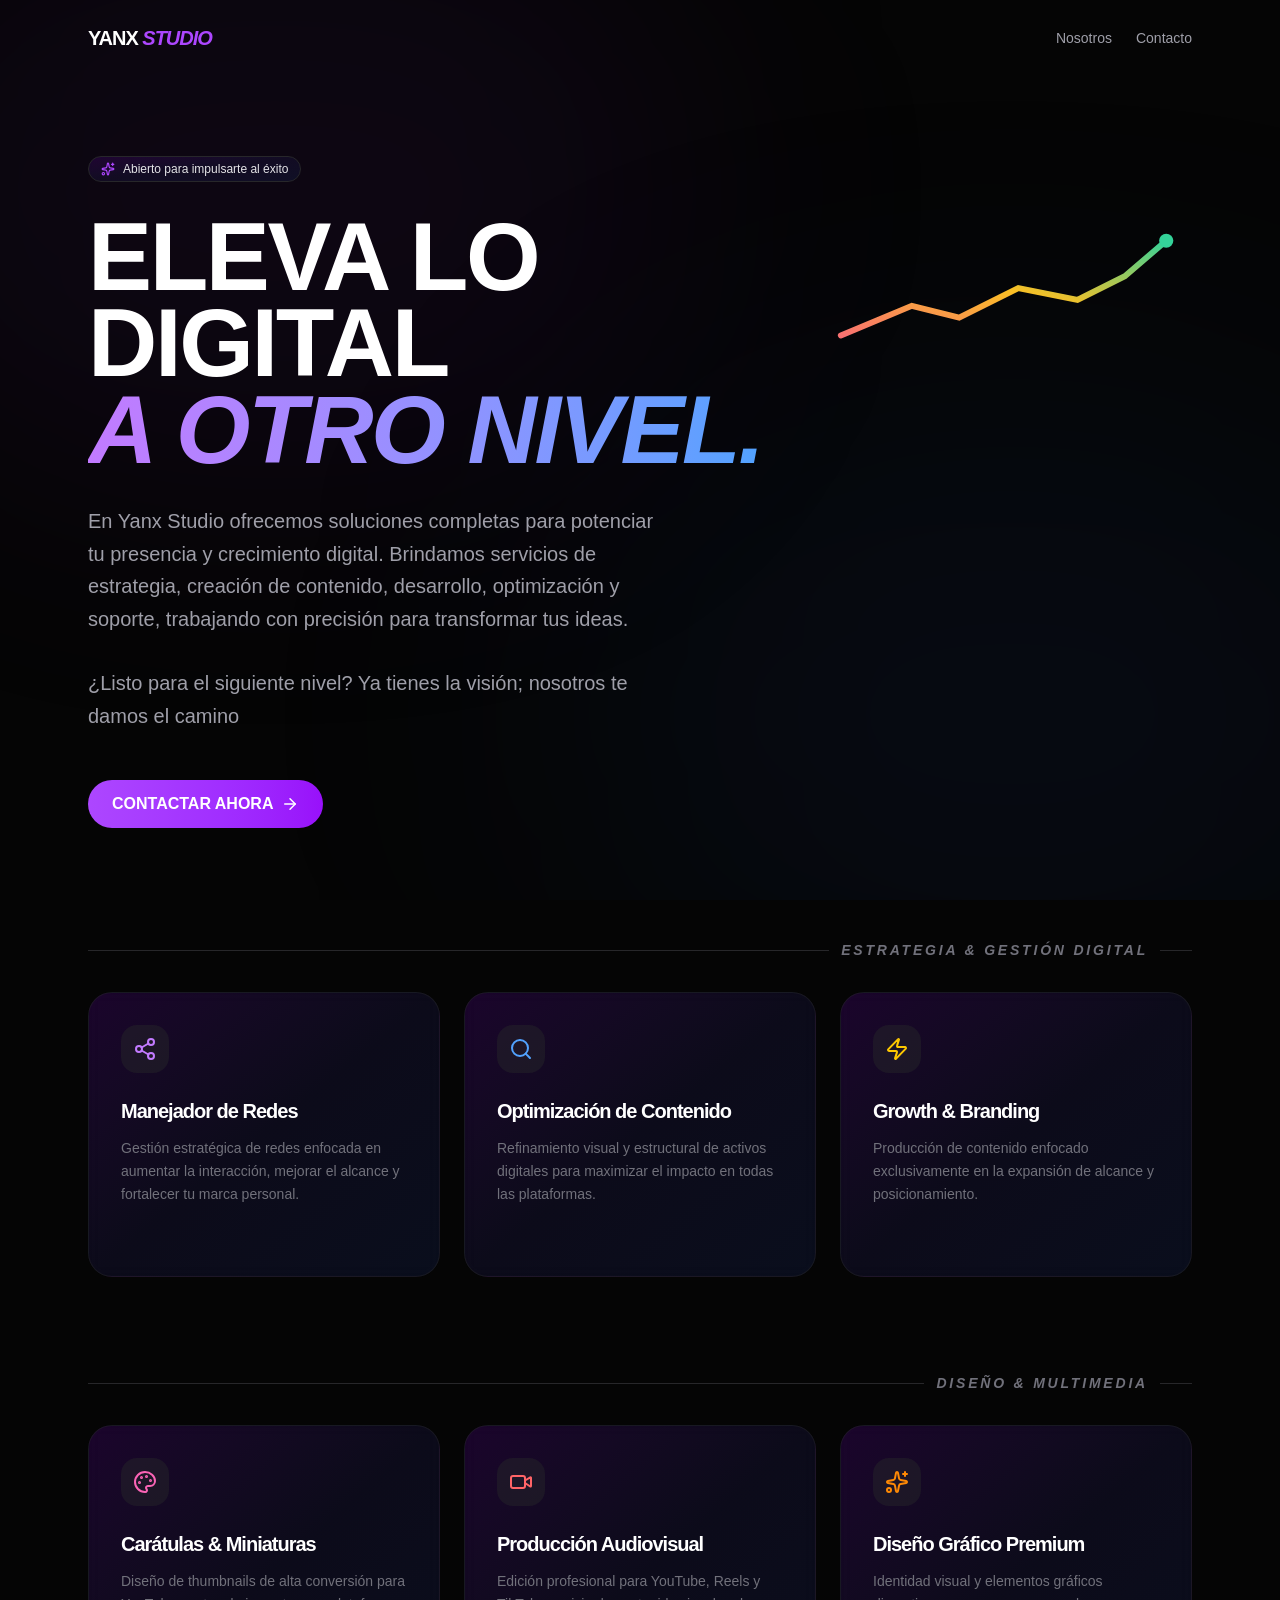
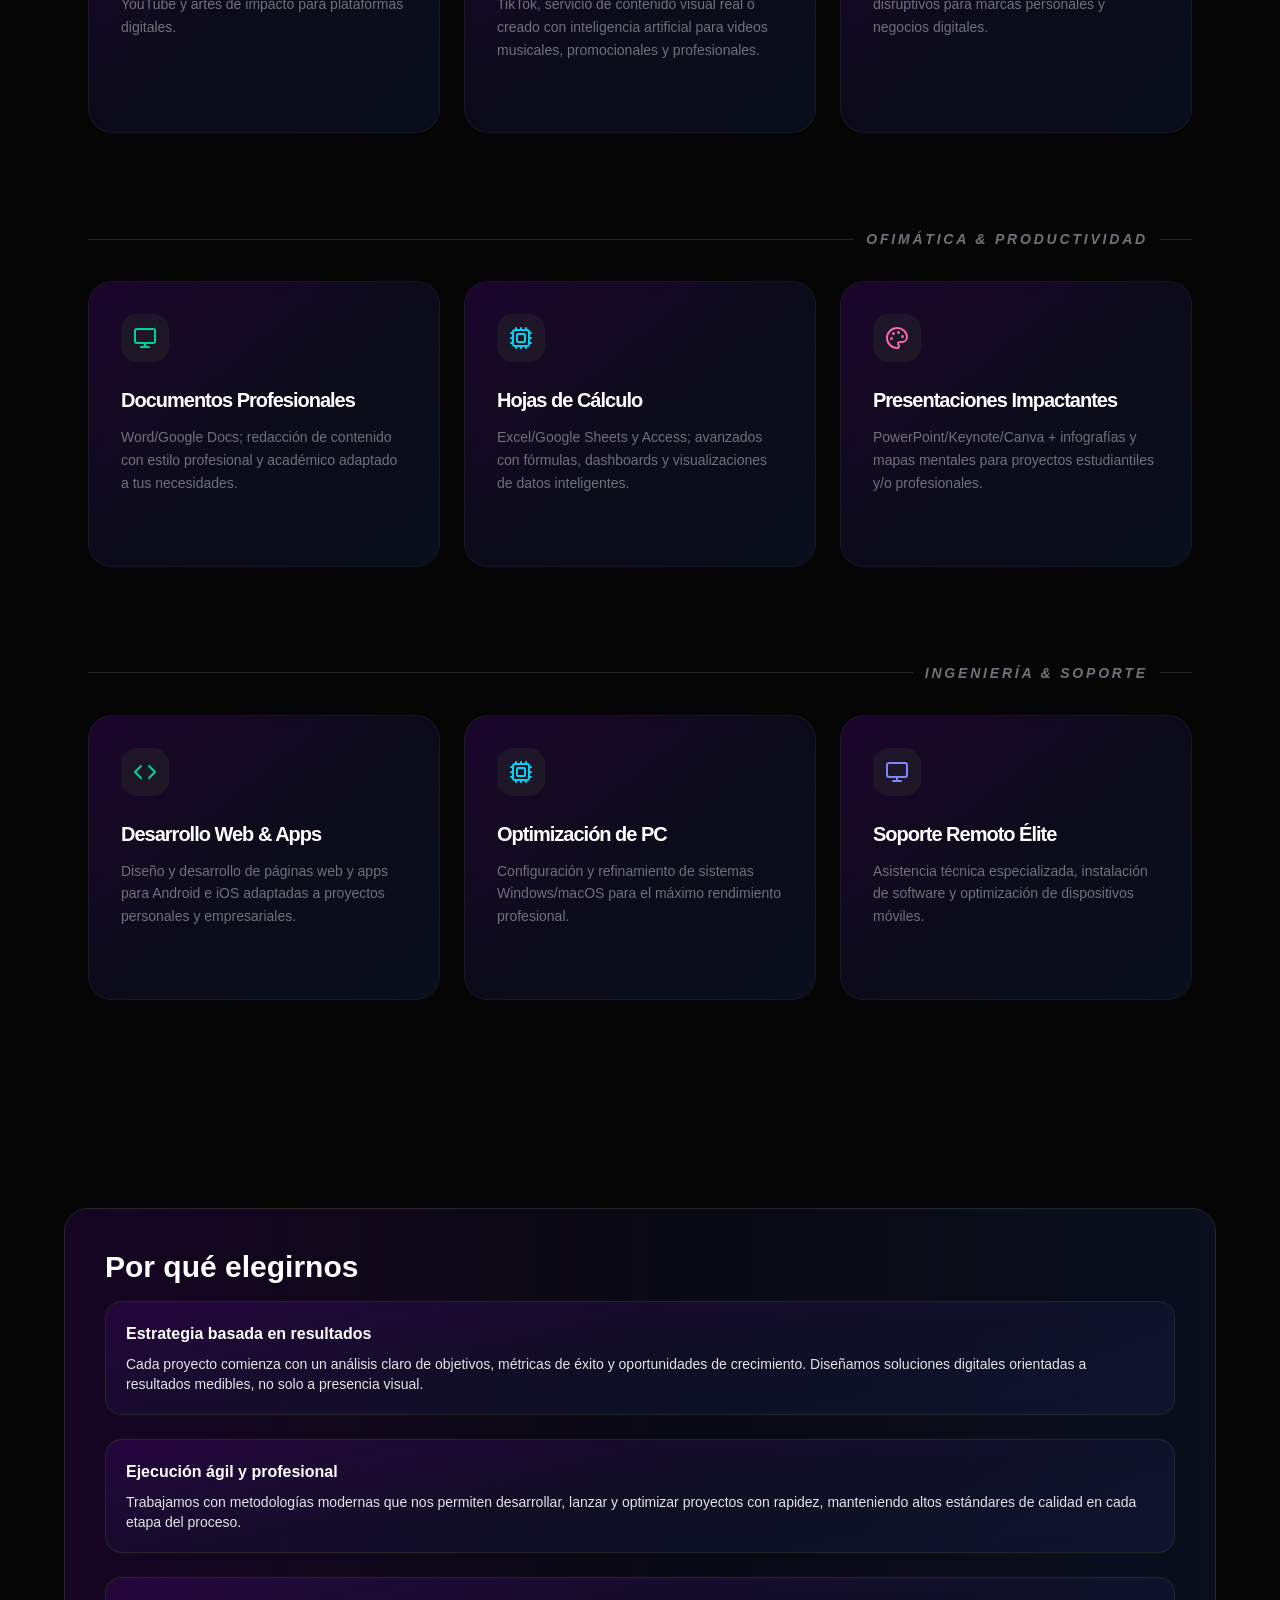
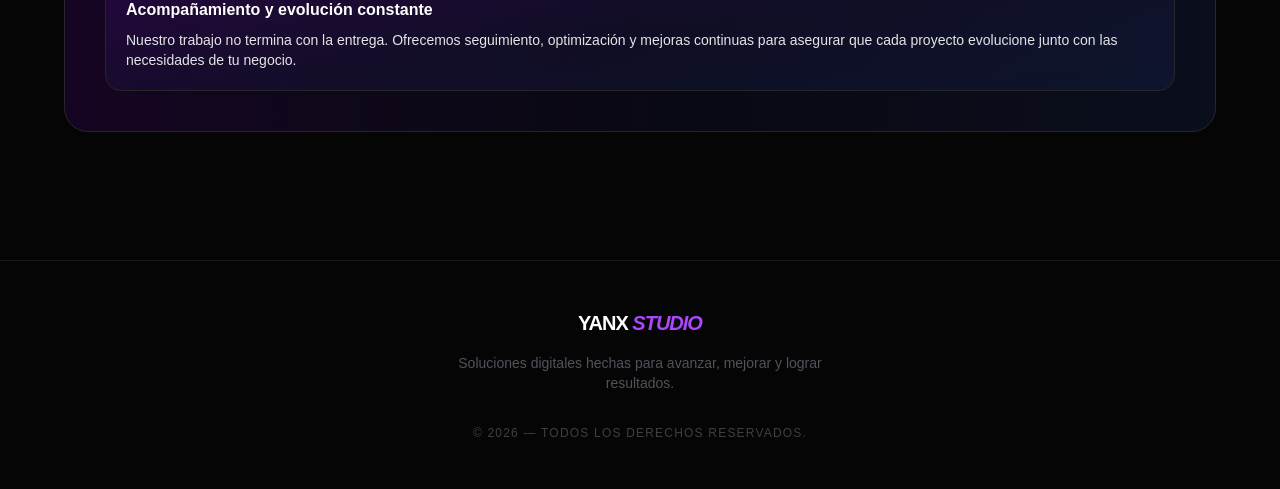
==== commit 5f4e7a4c: "Page" ====
--- a/index.html
+++ b/index.html
@@ -1 +1 @@
-<!DOCTYPE html><html lang="en" class="geist_a71539c9-module__T19VSG__variable geist_mono_8d43a2aa-module__8Li5zG__variable h-full antialiased"><head><meta charSet="utf-8"/><meta name="viewport" content="width=device-width, initial-scale=1"/><link rel="preload" href="/_next/static/media/797e433ab948586e-s.p.0.q-h669a_dqa.woff2" as="font" crossorigin="" type="font/woff2"/><link rel="preload" href="/_next/static/media/caa3a2e1cccd8315-s.p.16t1db8_9y2o~.woff2" as="font" crossorigin="" type="font/woff2"/><link rel="stylesheet" href="/_next/static/chunks/0s0~seencvmrg.css" data-precedence="next"/><link rel="preload" as="script" fetchPriority="low" href="/_next/static/chunks/15xrurgzs99gv.js"/><script src="/_next/static/chunks/0dgq26a5_oy.a.js" async=""></script><script src="/_next/static/chunks/00ilazh50sdzh.js" async=""></script><script src="/_next/static/chunks/0oui10gukf8nf.js" async=""></script><script src="/_next/static/chunks/turbopack-164bxdiu-kqq_.js" async=""></script><script src="/_next/static/chunks/01xlw8hd842-c.js" async=""></script><script src="/_next/static/chunks/0d3shmwh5_nmn.js" async=""></script><script src="/_next/static/chunks/02w4c6anlqd1w.js" async=""></script><script src="/_next/static/chunks/16zl.6kwfh5mo.js" async=""></script><meta name="next-size-adjust" content=""/><title>Create Next App</title><meta name="description" content="Generated by create next app"/><link rel="icon" href="/favicon.ico?favicon.0x3dzn~oxb6tn.ico" sizes="256x256" type="image/x-icon"/><script src="/_next/static/chunks/03~yq9q893hmn.js" noModule=""></script></head><body class="min-h-full flex flex-col"><div hidden=""><!--$--><!--/$--></div><div class="min-h-screen bg-[#050505] text-white selection:bg-purple-500/30"><div class=""><div class="fixed inset-0 overflow-hidden pointer-events-none"><div class="absolute top-[-10%] left-[-10%] w-[60%] h-[60%] bg-purple-900/10 blur-[120px] rounded-full" style="will-change:transform"></div><div class="absolute bottom-[-10%] right-[-10%] w-[60%] h-[60%] bg-blue-900/10 blur-[120px] rounded-full" style="will-change:transform"></div></div><nav class="relative z-10 flex items-center justify-between p-6 max-w-6xl mx-auto"><div class="text-xl font-bold tracking-tighter" style="opacity:0;transform:translateX(-20px)">YANX <span class="text-purple-500 italic">STUDIO</span></div><div class="flex gap-6 text-sm font-medium text-zinc-400" style="opacity:0;transform:translateX(20px)"><a class="hover:text-white transition-colors" href="/about">Nosotros</a><button class="hover:text-white transition-colors focus:outline-none">Contacto</button></div></nav><main class="relative z-10 max-w-6xl mx-auto px-6 pt-20 pb-32"><div class="flex flex-col gap-8" style="opacity:0"><div class="inline-flex items-center gap-2 px-3 py-1 rounded-full bg-gradient-to-br from-purple-950/40 via-indigo-950/30 to-blue-950/30 border border-zinc-800 text-xs text-zinc-200 w-fit" style="opacity:0;transform:translateY(20px)"><svg xmlns="http://www.w3.org/2000/svg" width="14" height="14" viewBox="0 0 24 24" fill="none" stroke="currentColor" stroke-width="2" stroke-linecap="round" stroke-linejoin="round" class="lucide lucide-sparkles text-purple-500" aria-hidden="true"><path d="M11.017 2.814a1 1 0 0 1 1.966 0l1.051 5.558a2 2 0 0 0 1.594 1.594l5.558 1.051a1 1 0 0 1 0 1.966l-5.558 1.051a2 2 0 0 0-1.594 1.594l-1.051 5.558a1 1 0 0 1-1.966 0l-1.051-5.558a2 2 0 0 0-1.594-1.594l-5.558-1.051a1 1 0 0 1 0-1.966l5.558-1.051a2 2 0 0 0 1.594-1.594z"></path><path d="M20 2v4"></path><path d="M22 4h-4"></path><circle cx="4" cy="20" r="2"></circle></svg><span>Abierto para impulsarte al éxito</span></div><div class="flex flex-col lg:flex-row lg:items-start lg:gap-8"><h1 class="text-6xl md:text-8xl font-black tracking-tight leading-[0.9]" style="opacity:0;transform:translateY(20px)">ELEVA LO DIGITAL <br/><span class="text-transparent bg-clip-text bg-gradient-to-r from-purple-400 to-blue-400 italic">A OTRO NIVEL.</span></h1><div class="mt-4 lg:mt-0 w-full lg:w-1/2 xl:w-2/5"><div class="h-40 w-full p-1 sm:p-2"><svg viewBox="0 0 300 120" class="h-full w-full"><defs><linearGradient id="lineGradient" x1="0%" y1="100%" x2="100%" y2="0%"><stop offset="0%" stop-color="#f87171"></stop><stop offset="50%" stop-color="#fbbf24"></stop><stop offset="100%" stop-color="#34d399"></stop></linearGradient></defs><polyline points="10,95 70,70 110,80 160,55 210,65 250,45 285,15" fill="none" stroke="url(#lineGradient)" stroke-width="5" stroke-linecap="round"></polyline><circle cx="285" cy="15" r="6" fill="#34d399"></circle></svg></div></div></div><p class="max-w-xl text-lg md:text-xl text-zinc-400 leading-relaxed font-light" style="opacity:0;transform:translateY(20px)">En Yanx Studio ofrecemos soluciones completas para potenciar tu presencia y crecimiento digital. Brindamos servicios de estrategia, creación de contenido, desarrollo, optimización y soporte, trabajando con precisión para transformar tus ideas.</p><div class="max-w-xl text-lg md:text-xl text-zinc-400 leading-relaxed font-light" style="opacity:0;transform:translateY(20px)"><span>¿Listo para el siguiente nivel? Ya tienes la visión; nosotros te damos el camino</span></div><div class="relative flex flex-wrap gap-4 pt-4" style="opacity:0;transform:translateY(20px)"><button class="group flex items-center gap-2 bg-gradient-to-r from-purple-500 to-purple-600 text-white px-6 py-3 rounded-full font-bold hover:from-purple-600 hover:to-purple-700 active:from-purple-700 active:to-purple-800 transition-all duration-200 focus:outline-none focus:ring-2 focus:ring-purple-300">CONTACTAR AHORA<svg xmlns="http://www.w3.org/2000/svg" width="18" height="18" viewBox="0 0 24 24" fill="none" stroke="currentColor" stroke-width="2" stroke-linecap="round" stroke-linejoin="round" class="lucide lucide-arrow-right group-hover:translate-x-1 transition-transform" aria-hidden="true"><path d="M5 12h14"></path><path d="m12 5 7 7-7 7"></path></svg></button></div><div class="flex flex-col gap-24 mt-20" id="services"><section class="space-y-8" style="opacity:0;transform:translateY(20px)"><div class="flex items-center gap-3"><div class="h-px flex-1 bg-zinc-800"></div><h2 class="text-sm font-bold tracking-[0.2em] text-zinc-500 uppercase italic">Estrategia &amp; Gestión Digital</h2><div class="h-px w-8 bg-zinc-800"></div></div><div class="grid grid-cols-1 md:grid-cols-2 lg:grid-cols-3 gap-6"><div role="button" tabindex="0" class="p-8 rounded-3xl bg-gradient-to-br from-purple-950/40 via-indigo-950/30 to-blue-950/30 border border-zinc-800/50 backdrop-blur-sm group hover:border-purple-500/50 transition-all hover:-translate-y-2 cursor-pointer"><div class="mb-6 bg-zinc-800/50 w-fit p-3 rounded-2xl group-hover:bg-zinc-800 transition-colors"><svg xmlns="http://www.w3.org/2000/svg" width="24" height="24" viewBox="0 0 24 24" fill="none" stroke="currentColor" stroke-width="2" stroke-linecap="round" stroke-linejoin="round" class="lucide lucide-share2 lucide-share-2 text-purple-400" aria-hidden="true"><circle cx="18" cy="5" r="3"></circle><circle cx="6" cy="12" r="3"></circle><circle cx="18" cy="19" r="3"></circle><line x1="8.59" x2="15.42" y1="13.51" y2="17.49"></line><line x1="15.41" x2="8.59" y1="6.51" y2="10.49"></line></svg></div><h3 class="text-xl font-bold mb-3 tracking-tighter">Manejador de Redes</h3><p class="text-zinc-500 text-sm leading-relaxed font-light">Gestión estratégica de redes enfocada en aumentar la interacción, mejorar el alcance y fortalecer tu marca personal.</p><div class="mt-6 flex items-center text-[10px] font-black tracking-[0.2em] text-purple-400 uppercase opacity-0 group-hover:opacity-100 transition-opacity"><span>SOLICITAR</span><svg xmlns="http://www.w3.org/2000/svg" width="10" height="10" viewBox="0 0 24 24" fill="none" stroke="currentColor" stroke-width="2" stroke-linecap="round" stroke-linejoin="round" class="lucide lucide-arrow-right ml-2" aria-hidden="true"><path d="M5 12h14"></path><path d="m12 5 7 7-7 7"></path></svg></div></div><div role="button" tabindex="0" class="p-8 rounded-3xl bg-gradient-to-br from-purple-950/40 via-indigo-950/30 to-blue-950/30 border border-zinc-800/50 backdrop-blur-sm group hover:border-purple-500/50 transition-all hover:-translate-y-2 cursor-pointer"><div class="mb-6 bg-zinc-800/50 w-fit p-3 rounded-2xl group-hover:bg-zinc-800 transition-colors"><svg xmlns="http://www.w3.org/2000/svg" width="24" height="24" viewBox="0 0 24 24" fill="none" stroke="currentColor" stroke-width="2" stroke-linecap="round" stroke-linejoin="round" class="lucide lucide-search text-blue-400" aria-hidden="true"><path d="m21 21-4.34-4.34"></path><circle cx="11" cy="11" r="8"></circle></svg></div><h3 class="text-xl font-bold mb-3 tracking-tighter">Optimización de Contenido</h3><p class="text-zinc-500 text-sm leading-relaxed font-light">Refinamiento visual y estructural de activos digitales para maximizar el impacto en todas las plataformas.</p><div class="mt-6 flex items-center text-[10px] font-black tracking-[0.2em] text-purple-400 uppercase opacity-0 group-hover:opacity-100 transition-opacity"><span>SOLICITAR</span><svg xmlns="http://www.w3.org/2000/svg" width="10" height="10" viewBox="0 0 24 24" fill="none" stroke="currentColor" stroke-width="2" stroke-linecap="round" stroke-linejoin="round" class="lucide lucide-arrow-right ml-2" aria-hidden="true"><path d="M5 12h14"></path><path d="m12 5 7 7-7 7"></path></svg></div></div><div role="button" tabindex="0" class="p-8 rounded-3xl bg-gradient-to-br from-purple-950/40 via-indigo-950/30 to-blue-950/30 border border-zinc-800/50 backdrop-blur-sm group hover:border-purple-500/50 transition-all hover:-translate-y-2 cursor-pointer"><div class="mb-6 bg-zinc-800/50 w-fit p-3 rounded-2xl group-hover:bg-zinc-800 transition-colors"><svg xmlns="http://www.w3.org/2000/svg" width="24" height="24" viewBox="0 0 24 24" fill="none" stroke="currentColor" stroke-width="2" stroke-linecap="round" stroke-linejoin="round" class="lucide lucide-zap text-yellow-400" aria-hidden="true"><path d="M4 14a1 1 0 0 1-.78-1.63l9.9-10.2a.5.5 0 0 1 .86.46l-1.92 6.02A1 1 0 0 0 13 10h7a1 1 0 0 1 .78 1.63l-9.9 10.2a.5.5 0 0 1-.86-.46l1.92-6.02A1 1 0 0 0 11 14z"></path></svg></div><h3 class="text-xl font-bold mb-3 tracking-tighter">Growth &amp; Branding</h3><p class="text-zinc-500 text-sm leading-relaxed font-light">Producción de contenido enfocado exclusivamente en la expansión de alcance y posicionamiento.</p><div class="mt-6 flex items-center text-[10px] font-black tracking-[0.2em] text-purple-400 uppercase opacity-0 group-hover:opacity-100 transition-opacity"><span>SOLICITAR</span><svg xmlns="http://www.w3.org/2000/svg" width="10" height="10" viewBox="0 0 24 24" fill="none" stroke="currentColor" stroke-width="2" stroke-linecap="round" stroke-linejoin="round" class="lucide lucide-arrow-right ml-2" aria-hidden="true"><path d="M5 12h14"></path><path d="m12 5 7 7-7 7"></path></svg></div></div></div></section><section class="space-y-8" style="opacity:0;transform:translateY(20px)"><div class="flex items-center gap-3"><div class="h-px flex-1 bg-zinc-800"></div><h2 class="text-sm font-bold tracking-[0.2em] text-zinc-500 uppercase italic">Diseño &amp; Multimedia</h2><div class="h-px w-8 bg-zinc-800"></div></div><div class="grid grid-cols-1 md:grid-cols-2 lg:grid-cols-3 gap-6"><div role="button" tabindex="0" class="p-8 rounded-3xl bg-gradient-to-br from-purple-950/40 via-indigo-950/30 to-blue-950/30 border border-zinc-800/50 backdrop-blur-sm group hover:border-purple-500/50 transition-all hover:-translate-y-2 cursor-pointer"><div class="mb-6 bg-zinc-800/50 w-fit p-3 rounded-2xl group-hover:bg-zinc-800 transition-colors"><svg xmlns="http://www.w3.org/2000/svg" width="24" height="24" viewBox="0 0 24 24" fill="none" stroke="currentColor" stroke-width="2" stroke-linecap="round" stroke-linejoin="round" class="lucide lucide-palette text-pink-400" aria-hidden="true"><path d="M12 22a1 1 0 0 1 0-20 10 9 0 0 1 10 9 5 5 0 0 1-5 5h-2.25a1.75 1.75 0 0 0-1.4 2.8l.3.4a1.75 1.75 0 0 1-1.4 2.8z"></path><circle cx="13.5" cy="6.5" r=".5" fill="currentColor"></circle><circle cx="17.5" cy="10.5" r=".5" fill="currentColor"></circle><circle cx="6.5" cy="12.5" r=".5" fill="currentColor"></circle><circle cx="8.5" cy="7.5" r=".5" fill="currentColor"></circle></svg></div><h3 class="text-xl font-bold mb-3 tracking-tighter">Carátulas &amp; Miniaturas</h3><p class="text-zinc-500 text-sm leading-relaxed font-light">Diseño de thumbnails de alta conversión para YouTube y artes de impacto para plataformas digitales.</p><div class="mt-6 flex items-center text-[10px] font-black tracking-[0.2em] text-purple-400 uppercase opacity-0 group-hover:opacity-100 transition-opacity"><span>SOLICITAR</span><svg xmlns="http://www.w3.org/2000/svg" width="10" height="10" viewBox="0 0 24 24" fill="none" stroke="currentColor" stroke-width="2" stroke-linecap="round" stroke-linejoin="round" class="lucide lucide-arrow-right ml-2" aria-hidden="true"><path d="M5 12h14"></path><path d="m12 5 7 7-7 7"></path></svg></div></div><div role="button" tabindex="0" class="p-8 rounded-3xl bg-gradient-to-br from-purple-950/40 via-indigo-950/30 to-blue-950/30 border border-zinc-800/50 backdrop-blur-sm group hover:border-purple-500/50 transition-all hover:-translate-y-2 cursor-pointer"><div class="mb-6 bg-zinc-800/50 w-fit p-3 rounded-2xl group-hover:bg-zinc-800 transition-colors"><svg xmlns="http://www.w3.org/2000/svg" width="24" height="24" viewBox="0 0 24 24" fill="none" stroke="currentColor" stroke-width="2" stroke-linecap="round" stroke-linejoin="round" class="lucide lucide-video text-red-400" aria-hidden="true"><path d="m16 13 5.223 3.482a.5.5 0 0 0 .777-.416V7.87a.5.5 0 0 0-.752-.432L16 10.5"></path><rect x="2" y="6" width="14" height="12" rx="2"></rect></svg></div><h3 class="text-xl font-bold mb-3 tracking-tighter">Producción Audiovisual</h3><p class="text-zinc-500 text-sm leading-relaxed font-light">Edición profesional para YouTube, Reels y TikTok, servicio de contenido visual real o creado con inteligencia artificial para videos musicales, promocionales y profesionales.</p><div class="mt-6 flex items-center text-[10px] font-black tracking-[0.2em] text-purple-400 uppercase opacity-0 group-hover:opacity-100 transition-opacity"><span>SOLICITAR</span><svg xmlns="http://www.w3.org/2000/svg" width="10" height="10" viewBox="0 0 24 24" fill="none" stroke="currentColor" stroke-width="2" stroke-linecap="round" stroke-linejoin="round" class="lucide lucide-arrow-right ml-2" aria-hidden="true"><path d="M5 12h14"></path><path d="m12 5 7 7-7 7"></path></svg></div></div><div role="button" tabindex="0" class="p-8 rounded-3xl bg-gradient-to-br from-purple-950/40 via-indigo-950/30 to-blue-950/30 border border-zinc-800/50 backdrop-blur-sm group hover:border-purple-500/50 transition-all hover:-translate-y-2 cursor-pointer"><div class="mb-6 bg-zinc-800/50 w-fit p-3 rounded-2xl group-hover:bg-zinc-800 transition-colors"><svg xmlns="http://www.w3.org/2000/svg" width="24" height="24" viewBox="0 0 24 24" fill="none" stroke="currentColor" stroke-width="2" stroke-linecap="round" stroke-linejoin="round" class="lucide lucide-sparkles text-orange-400" aria-hidden="true"><path d="M11.017 2.814a1 1 0 0 1 1.966 0l1.051 5.558a2 2 0 0 0 1.594 1.594l5.558 1.051a1 1 0 0 1 0 1.966l-5.558 1.051a2 2 0 0 0-1.594 1.594l-1.051 5.558a1 1 0 0 1-1.966 0l-1.051-5.558a2 2 0 0 0-1.594-1.594l-5.558-1.051a1 1 0 0 1 0-1.966l5.558-1.051a2 2 0 0 0 1.594-1.594z"></path><path d="M20 2v4"></path><path d="M22 4h-4"></path><circle cx="4" cy="20" r="2"></circle></svg></div><h3 class="text-xl font-bold mb-3 tracking-tighter">Diseño Gráfico Premium</h3><p class="text-zinc-500 text-sm leading-relaxed font-light">Identidad visual y elementos gráficos disruptivos para marcas personales y negocios digitales.</p><div class="mt-6 flex items-center text-[10px] font-black tracking-[0.2em] text-purple-400 uppercase opacity-0 group-hover:opacity-100 transition-opacity"><span>SOLICITAR</span><svg xmlns="http://www.w3.org/2000/svg" width="10" height="10" viewBox="0 0 24 24" fill="none" stroke="currentColor" stroke-width="2" stroke-linecap="round" stroke-linejoin="round" class="lucide lucide-arrow-right ml-2" aria-hidden="true"><path d="M5 12h14"></path><path d="m12 5 7 7-7 7"></path></svg></div></div></div></section><section class="space-y-8" style="opacity:0;transform:translateY(20px)"><div class="flex items-center gap-3"><div class="h-px flex-1 bg-zinc-800"></div><h2 class="text-sm font-bold tracking-[0.2em] text-zinc-500 uppercase italic">Ofimática &amp; Productividad</h2><div class="h-px w-8 bg-zinc-800"></div></div><div class="grid grid-cols-1 md:grid-cols-2 lg:grid-cols-3 gap-6"><div role="button" tabindex="0" class="p-8 rounded-3xl bg-gradient-to-br from-purple-950/40 via-indigo-950/30 to-blue-950/30 border border-zinc-800/50 backdrop-blur-sm group hover:border-purple-500/50 transition-all hover:-translate-y-2 cursor-pointer"><div class="mb-6 bg-zinc-800/50 w-fit p-3 rounded-2xl group-hover:bg-zinc-800 transition-colors"><svg xmlns="http://www.w3.org/2000/svg" width="24" height="24" viewBox="0 0 24 24" fill="none" stroke="currentColor" stroke-width="2" stroke-linecap="round" stroke-linejoin="round" class="lucide lucide-monitor text-emerald-400" aria-hidden="true"><rect width="20" height="14" x="2" y="3" rx="2"></rect><line x1="8" x2="16" y1="21" y2="21"></line><line x1="12" x2="12" y1="17" y2="21"></line></svg></div><h3 class="text-xl font-bold mb-3 tracking-tighter">Documentos Profesionales</h3><p class="text-zinc-500 text-sm leading-relaxed font-light">Word/Google Docs; redacción de contenido con estilo profesional y académico adaptado a tus necesidades.</p><div class="mt-6 flex items-center text-[10px] font-black tracking-[0.2em] text-purple-400 uppercase opacity-0 group-hover:opacity-100 transition-opacity"><span>SOLICITAR</span><svg xmlns="http://www.w3.org/2000/svg" width="10" height="10" viewBox="0 0 24 24" fill="none" stroke="currentColor" stroke-width="2" stroke-linecap="round" stroke-linejoin="round" class="lucide lucide-arrow-right ml-2" aria-hidden="true"><path d="M5 12h14"></path><path d="m12 5 7 7-7 7"></path></svg></div></div><div role="button" tabindex="0" class="p-8 rounded-3xl bg-gradient-to-br from-purple-950/40 via-indigo-950/30 to-blue-950/30 border border-zinc-800/50 backdrop-blur-sm group hover:border-purple-500/50 transition-all hover:-translate-y-2 cursor-pointer"><div class="mb-6 bg-zinc-800/50 w-fit p-3 rounded-2xl group-hover:bg-zinc-800 transition-colors"><svg xmlns="http://www.w3.org/2000/svg" width="24" height="24" viewBox="0 0 24 24" fill="none" stroke="currentColor" stroke-width="2" stroke-linecap="round" stroke-linejoin="round" class="lucide lucide-cpu text-cyan-400" aria-hidden="true"><path d="M12 20v2"></path><path d="M12 2v2"></path><path d="M17 20v2"></path><path d="M17 2v2"></path><path d="M2 12h2"></path><path d="M2 17h2"></path><path d="M2 7h2"></path><path d="M20 12h2"></path><path d="M20 17h2"></path><path d="M20 7h2"></path><path d="M7 20v2"></path><path d="M7 2v2"></path><rect x="4" y="4" width="16" height="16" rx="2"></rect><rect x="8" y="8" width="8" height="8" rx="1"></rect></svg></div><h3 class="text-xl font-bold mb-3 tracking-tighter">Hojas de Cálculo</h3><p class="text-zinc-500 text-sm leading-relaxed font-light">Excel/Google Sheets y Access; avanzados con fórmulas, dashboards y visualizaciones de datos inteligentes.</p><div class="mt-6 flex items-center text-[10px] font-black tracking-[0.2em] text-purple-400 uppercase opacity-0 group-hover:opacity-100 transition-opacity"><span>SOLICITAR</span><svg xmlns="http://www.w3.org/2000/svg" width="10" height="10" viewBox="0 0 24 24" fill="none" stroke="currentColor" stroke-width="2" stroke-linecap="round" stroke-linejoin="round" class="lucide lucide-arrow-right ml-2" aria-hidden="true"><path d="M5 12h14"></path><path d="m12 5 7 7-7 7"></path></svg></div></div><div role="button" tabindex="0" class="p-8 rounded-3xl bg-gradient-to-br from-purple-950/40 via-indigo-950/30 to-blue-950/30 border border-zinc-800/50 backdrop-blur-sm group hover:border-purple-500/50 transition-all hover:-translate-y-2 cursor-pointer"><div class="mb-6 bg-zinc-800/50 w-fit p-3 rounded-2xl group-hover:bg-zinc-800 transition-colors"><svg xmlns="http://www.w3.org/2000/svg" width="24" height="24" viewBox="0 0 24 24" fill="none" stroke="currentColor" stroke-width="2" stroke-linecap="round" stroke-linejoin="round" class="lucide lucide-palette text-pink-400" aria-hidden="true"><path d="M12 22a1 1 0 0 1 0-20 10 9 0 0 1 10 9 5 5 0 0 1-5 5h-2.25a1.75 1.75 0 0 0-1.4 2.8l.3.4a1.75 1.75 0 0 1-1.4 2.8z"></path><circle cx="13.5" cy="6.5" r=".5" fill="currentColor"></circle><circle cx="17.5" cy="10.5" r=".5" fill="currentColor"></circle><circle cx="6.5" cy="12.5" r=".5" fill="currentColor"></circle><circle cx="8.5" cy="7.5" r=".5" fill="currentColor"></circle></svg></div><h3 class="text-xl font-bold mb-3 tracking-tighter">Presentaciones Impactantes</h3><p class="text-zinc-500 text-sm leading-relaxed font-light">PowerPoint/Keynote/Canva + infografías y mapas mentales para proyectos estudiantiles y/o profesionales.</p><div class="mt-6 flex items-center text-[10px] font-black tracking-[0.2em] text-purple-400 uppercase opacity-0 group-hover:opacity-100 transition-opacity"><span>SOLICITAR</span><svg xmlns="http://www.w3.org/2000/svg" width="10" height="10" viewBox="0 0 24 24" fill="none" stroke="currentColor" stroke-width="2" stroke-linecap="round" stroke-linejoin="round" class="lucide lucide-arrow-right ml-2" aria-hidden="true"><path d="M5 12h14"></path><path d="m12 5 7 7-7 7"></path></svg></div></div></div></section><section class="space-y-8" style="opacity:0;transform:translateY(20px)"><div class="flex items-center gap-3"><div class="h-px flex-1 bg-zinc-800"></div><h2 class="text-sm font-bold tracking-[0.2em] text-zinc-500 uppercase italic">Ingeniería &amp; Soporte</h2><div class="h-px w-8 bg-zinc-800"></div></div><div class="grid grid-cols-1 md:grid-cols-2 lg:grid-cols-3 gap-6"><div role="button" tabindex="0" class="p-8 rounded-3xl bg-gradient-to-br from-purple-950/40 via-indigo-950/30 to-blue-950/30 border border-zinc-800/50 backdrop-blur-sm group hover:border-purple-500/50 transition-all hover:-translate-y-2 cursor-pointer"><div class="mb-6 bg-zinc-800/50 w-fit p-3 rounded-2xl group-hover:bg-zinc-800 transition-colors"><svg xmlns="http://www.w3.org/2000/svg" width="24" height="24" viewBox="0 0 24 24" fill="none" stroke="currentColor" stroke-width="2" stroke-linecap="round" stroke-linejoin="round" class="lucide lucide-code text-emerald-400" aria-hidden="true"><path d="m16 18 6-6-6-6"></path><path d="m8 6-6 6 6 6"></path></svg></div><h3 class="text-xl font-bold mb-3 tracking-tighter">Desarrollo Web &amp; Apps</h3><p class="text-zinc-500 text-sm leading-relaxed font-light">Diseño y desarrollo de páginas web y apps para Android e iOS adaptadas a proyectos personales y empresariales.</p><div class="mt-6 flex items-center text-[10px] font-black tracking-[0.2em] text-purple-400 uppercase opacity-0 group-hover:opacity-100 transition-opacity"><span>SOLICITAR</span><svg xmlns="http://www.w3.org/2000/svg" width="10" height="10" viewBox="0 0 24 24" fill="none" stroke="currentColor" stroke-width="2" stroke-linecap="round" stroke-linejoin="round" class="lucide lucide-arrow-right ml-2" aria-hidden="true"><path d="M5 12h14"></path><path d="m12 5 7 7-7 7"></path></svg></div></div><div role="button" tabindex="0" class="p-8 rounded-3xl bg-gradient-to-br from-purple-950/40 via-indigo-950/30 to-blue-950/30 border border-zinc-800/50 backdrop-blur-sm group hover:border-purple-500/50 transition-all hover:-translate-y-2 cursor-pointer"><div class="mb-6 bg-zinc-800/50 w-fit p-3 rounded-2xl group-hover:bg-zinc-800 transition-colors"><svg xmlns="http://www.w3.org/2000/svg" width="24" height="24" viewBox="0 0 24 24" fill="none" stroke="currentColor" stroke-width="2" stroke-linecap="round" stroke-linejoin="round" class="lucide lucide-cpu text-cyan-400" aria-hidden="true"><path d="M12 20v2"></path><path d="M12 2v2"></path><path d="M17 20v2"></path><path d="M17 2v2"></path><path d="M2 12h2"></path><path d="M2 17h2"></path><path d="M2 7h2"></path><path d="M20 12h2"></path><path d="M20 17h2"></path><path d="M20 7h2"></path><path d="M7 20v2"></path><path d="M7 2v2"></path><rect x="4" y="4" width="16" height="16" rx="2"></rect><rect x="8" y="8" width="8" height="8" rx="1"></rect></svg></div><h3 class="text-xl font-bold mb-3 tracking-tighter">Optimización de PC</h3><p class="text-zinc-500 text-sm leading-relaxed font-light">Configuración y refinamiento de sistemas Windows/macOS para el máximo rendimiento profesional.</p><div class="mt-6 flex items-center text-[10px] font-black tracking-[0.2em] text-purple-400 uppercase opacity-0 group-hover:opacity-100 transition-opacity"><span>SOLICITAR</span><svg xmlns="http://www.w3.org/2000/svg" width="10" height="10" viewBox="0 0 24 24" fill="none" stroke="currentColor" stroke-width="2" stroke-linecap="round" stroke-linejoin="round" class="lucide lucide-arrow-right ml-2" aria-hidden="true"><path d="M5 12h14"></path><path d="m12 5 7 7-7 7"></path></svg></div></div><div role="button" tabindex="0" class="p-8 rounded-3xl bg-gradient-to-br from-purple-950/40 via-indigo-950/30 to-blue-950/30 border border-zinc-800/50 backdrop-blur-sm group hover:border-purple-500/50 transition-all hover:-translate-y-2 cursor-pointer"><div class="mb-6 bg-zinc-800/50 w-fit p-3 rounded-2xl group-hover:bg-zinc-800 transition-colors"><svg xmlns="http://www.w3.org/2000/svg" width="24" height="24" viewBox="0 0 24 24" fill="none" stroke="currentColor" stroke-width="2" stroke-linecap="round" stroke-linejoin="round" class="lucide lucide-monitor text-indigo-400" aria-hidden="true"><rect width="20" height="14" x="2" y="3" rx="2"></rect><line x1="8" x2="16" y1="21" y2="21"></line><line x1="12" x2="12" y1="17" y2="21"></line></svg></div><h3 class="text-xl font-bold mb-3 tracking-tighter">Soporte Remoto Élite</h3><p class="text-zinc-500 text-sm leading-relaxed font-light">Asistencia técnica especializada, instalación de software y optimización de dispositivos móviles.</p><div class="mt-6 flex items-center text-[10px] font-black tracking-[0.2em] text-purple-400 uppercase opacity-0 group-hover:opacity-100 transition-opacity"><span>SOLICITAR</span><svg xmlns="http://www.w3.org/2000/svg" width="10" height="10" viewBox="0 0 24 24" fill="none" stroke="currentColor" stroke-width="2" stroke-linecap="round" stroke-linejoin="round" class="lucide lucide-arrow-right ml-2" aria-hidden="true"><path d="M5 12h14"></path><path d="m12 5 7 7-7 7"></path></svg></div></div></div></section></div></div></main><section class="relative z-10 mt-20 bg-gradient-to-r from-purple-950/30 via-indigo-950/20 to-blue-950/30 border border-zinc-800 rounded-3xl p-10 max-w-6xl mx-auto"><h2 class="text-3xl font-black mb-4 text-white">Por qué elegirnos</h2><div class="space-y-6 text-zinc-200"><div class="rounded-2xl bg-gradient-to-br from-purple-950/40 via-indigo-950/30 to-blue-950/30 p-5 border border-zinc-800"><h3 class="font-bold text-white mb-2">Estrategia basada en resultados</h3><p class="text-sm">Cada proyecto comienza con un análisis claro de objetivos, métricas de éxito y oportunidades de crecimiento. Diseñamos soluciones digitales orientadas a resultados medibles, no solo a presencia visual.</p></div><div class="rounded-2xl bg-gradient-to-br from-purple-950/40 via-indigo-950/30 to-blue-950/30 p-5 border border-zinc-800"><h3 class="font-bold text-white mb-2">Ejecución ágil y profesional</h3><p class="text-sm">Trabajamos con metodologías modernas que nos permiten desarrollar, lanzar y optimizar proyectos con rapidez, manteniendo altos estándares de calidad en cada etapa del proceso.</p></div><div class="rounded-2xl bg-gradient-to-br from-purple-950/40 via-indigo-950/30 to-blue-950/30 p-5 border border-zinc-800"><h3 class="font-bold text-white mb-2">Acompañamiento y evolución constante</h3><p class="text-sm">Nuestro trabajo no termina con la entrega. Ofrecemos seguimiento, optimización y mejoras continuas para asegurar que cada proyecto evolucione junto con las necesidades de tu negocio.</p></div></div></section><footer class="relative z-10 border-t border-zinc-900 mt-32 p-12 text-center"><div class="text-xl font-bold tracking-tighter mb-4">YANX <span class="text-purple-500 italic">STUDIO</span></div><p class="text-zinc-600 text-sm max-w-sm mx-auto mb-8 font-light">Soluciones digitales hechas para avanzar, mejorar y lograr resultados.</p><div class="text-zinc-700 text-xs uppercase tracking-widest">© <!-- -->2026<!-- --> — Todos los derechos reservados.</div></footer></div></div><!--$--><!--/$--><script src="/_next/static/chunks/15xrurgzs99gv.js" id="_R_" async=""></script><script>(self.__next_f=self.__next_f||[]).push([0])</script><script>self.__next_f.push([1,"1:\"$Sreact.fragment\"\n2:I[39756,[\"/_next/static/chunks/01xlw8hd842-c.js\",\"/_next/static/chunks/0d3shmwh5_nmn.js\"],\"default\"]\n3:I[37457,[\"/_next/static/chunks/01xlw8hd842-c.js\",\"/_next/static/chunks/0d3shmwh5_nmn.js\"],\"default\"]\n4:I[47257,[\"/_next/static/chunks/01xlw8hd842-c.js\",\"/_next/static/chunks/0d3shmwh5_nmn.js\"],\"ClientPageRoot\"]\n5:I[52683,[\"/_next/static/chunks/01xlw8hd842-c.js\",\"/_next/static/chunks/0d3shmwh5_nmn.js\",\"/_next/static/chunks/02w4c6anlqd1w.js\",\"/_next/static/chunks/16zl.6kwfh5mo.js\"],\"default\"]\n8:I[97367,[\"/_next/static/chunks/01xlw8hd842-c.js\",\"/_next/static/chunks/0d3shmwh5_nmn.js\"],\"OutletBoundary\"]\n9:\"$Sreact.suspense\"\nb:I[97367,[\"/_next/static/chunks/01xlw8hd842-c.js\",\"/_next/static/chunks/0d3shmwh5_nmn.js\"],\"ViewportBoundary\"]\nd:I[97367,[\"/_next/static/chunks/01xlw8hd842-c.js\",\"/_next/static/chunks/0d3shmwh5_nmn.js\"],\"MetadataBoundary\"]\nf:I[68027,[\"/_next/static/chunks/01xlw8hd842-c.js\",\"/_next/static/chunks/0d3shmwh5_nmn.js\"],\"default\",1]\n:HL[\"/_next/static/chunks/0s0~seencvmrg.css\",\"style\"]\n:HL[\"/_next/static/media/797e433ab948586e-s.p.0.q-h669a_dqa.woff2\",\"font\",{\"crossOrigin\":\"\",\"type\":\"font/woff2\"}]\n:HL[\"/_next/static/media/caa3a2e1cccd8315-s.p.16t1db8_9y2o~.woff2\",\"font\",{\"crossOrigin\":\"\",\"type\":\"font/woff2\"}]\n"])</script><script>self.__next_f.push([1,"0:{\"P\":null,\"c\":[\"\",\"\"],\"q\":\"\",\"i\":false,\"f\":[[[\"\",{\"children\":[\"__PAGE__\",{}]},\"$undefined\",\"$undefined\",16],[[\"$\",\"$1\",\"c\",{\"children\":[[[\"$\",\"link\",\"0\",{\"rel\":\"stylesheet\",\"href\":\"/_next/static/chunks/0s0~seencvmrg.css\",\"precedence\":\"next\",\"crossOrigin\":\"$undefined\",\"nonce\":\"$undefined\"}],[\"$\",\"script\",\"script-0\",{\"src\":\"/_next/static/chunks/01xlw8hd842-c.js\",\"async\":true,\"nonce\":\"$undefined\"}],[\"$\",\"script\",\"script-1\",{\"src\":\"/_next/static/chunks/0d3shmwh5_nmn.js\",\"async\":true,\"nonce\":\"$undefined\"}]],[\"$\",\"html\",null,{\"lang\":\"en\",\"className\":\"geist_a71539c9-module__T19VSG__variable geist_mono_8d43a2aa-module__8Li5zG__variable h-full antialiased\",\"children\":[\"$\",\"body\",null,{\"className\":\"min-h-full flex flex-col\",\"children\":[\"$\",\"$L2\",null,{\"parallelRouterKey\":\"children\",\"error\":\"$undefined\",\"errorStyles\":\"$undefined\",\"errorScripts\":\"$undefined\",\"template\":[\"$\",\"$L3\",null,{}],\"templateStyles\":\"$undefined\",\"templateScripts\":\"$undefined\",\"notFound\":[[[\"$\",\"title\",null,{\"children\":\"404: This page could not be found.\"}],[\"$\",\"div\",null,{\"style\":{\"fontFamily\":\"system-ui,\\\"Segoe UI\\\",Roboto,Helvetica,Arial,sans-serif,\\\"Apple Color Emoji\\\",\\\"Segoe UI Emoji\\\"\",\"height\":\"100vh\",\"textAlign\":\"center\",\"display\":\"flex\",\"flexDirection\":\"column\",\"alignItems\":\"center\",\"justifyContent\":\"center\"},\"children\":[\"$\",\"div\",null,{\"children\":[[\"$\",\"style\",null,{\"dangerouslySetInnerHTML\":{\"__html\":\"body{color:#000;background:#fff;margin:0}.next-error-h1{border-right:1px solid rgba(0,0,0,.3)}@media (prefers-color-scheme:dark){body{color:#fff;background:#000}.next-error-h1{border-right:1px solid rgba(255,255,255,.3)}}\"}}],[\"$\",\"h1\",null,{\"className\":\"next-error-h1\",\"style\":{\"display\":\"inline-block\",\"margin\":\"0 20px 0 0\",\"padding\":\"0 23px 0 0\",\"fontSize\":24,\"fontWeight\":500,\"verticalAlign\":\"top\",\"lineHeight\":\"49px\"},\"children\":404}],[\"$\",\"div\",null,{\"style\":{\"display\":\"inline-block\"},\"children\":[\"$\",\"h2\",null,{\"style\":{\"fontSize\":14,\"fontWeight\":400,\"lineHeight\":\"49px\",\"margin\":0},\"children\":\"This page could not be found.\"}]}]]}]}]],[]],\"forbidden\":\"$undefined\",\"unauthorized\":\"$undefined\"}]}]}]]}],{\"children\":[[\"$\",\"$1\",\"c\",{\"children\":[[\"$\",\"$L4\",null,{\"Component\":\"$5\",\"serverProvidedParams\":{\"searchParams\":{},\"params\":{},\"promises\":[\"$@6\",\"$@7\"]}}],[[\"$\",\"script\",\"script-0\",{\"src\":\"/_next/static/chunks/02w4c6anlqd1w.js\",\"async\":true,\"nonce\":\"$undefined\"}],[\"$\",\"script\",\"script-1\",{\"src\":\"/_next/static/chunks/16zl.6kwfh5mo.js\",\"async\":true,\"nonce\":\"$undefined\"}]],[\"$\",\"$L8\",null,{\"children\":[\"$\",\"$9\",null,{\"name\":\"Next.MetadataOutlet\",\"children\":\"$@a\"}]}]]}],{},null,false,null]},null,false,null],[\"$\",\"$1\",\"h\",{\"children\":[null,[\"$\",\"$Lb\",null,{\"children\":\"$Lc\"}],[\"$\",\"div\",null,{\"hidden\":true,\"children\":[\"$\",\"$Ld\",null,{\"children\":[\"$\",\"$9\",null,{\"name\":\"Next.Metadata\",\"children\":\"$Le\"}]}]}],[\"$\",\"meta\",null,{\"name\":\"next-size-adjust\",\"content\":\"\"}]]}],false]],\"m\":\"$undefined\",\"G\":[\"$f\",[[\"$\",\"link\",\"0\",{\"rel\":\"stylesheet\",\"href\":\"/_next/static/chunks/0s0~seencvmrg.css\",\"precedence\":\"next\",\"crossOrigin\":\"$undefined\",\"nonce\":\"$undefined\"}]]],\"S\":true,\"h\":null,\"s\":\"$undefined\",\"l\":\"$undefined\",\"p\":\"$undefined\",\"d\":\"$undefined\",\"b\":\"rUJU7JcE8HODbB9q06T1G\"}\n"])</script><script>self.__next_f.push([1,"6:{}\n7:\"$0:f:0:1:1:children:0:props:children:0:props:serverProvidedParams:params\"\n"])</script><script>self.__next_f.push([1,"c:[[\"$\",\"meta\",\"0\",{\"charSet\":\"utf-8\"}],[\"$\",\"meta\",\"1\",{\"name\":\"viewport\",\"content\":\"width=device-width, initial-scale=1\"}]]\n"])</script><script>self.__next_f.push([1,"10:I[27201,[\"/_next/static/chunks/01xlw8hd842-c.js\",\"/_next/static/chunks/0d3shmwh5_nmn.js\"],\"IconMark\"]\na:null\ne:[[\"$\",\"title\",\"0\",{\"children\":\"Create Next App\"}],[\"$\",\"meta\",\"1\",{\"name\":\"description\",\"content\":\"Generated by create next app\"}],[\"$\",\"link\",\"2\",{\"rel\":\"icon\",\"href\":\"/favicon.ico?favicon.0x3dzn~oxb6tn.ico\",\"sizes\":\"256x256\",\"type\":\"image/x-icon\"}],[\"$\",\"$L10\",\"3\",{}]]\n"])</script></body></html>+<!DOCTYPE html><html lang="en" class="geist_a71539c9-module__T19VSG__variable geist_mono_8d43a2aa-module__8Li5zG__variable h-full antialiased"><head><meta charSet="utf-8"/><meta name="viewport" content="width=device-width, initial-scale=1"/><link rel="preload" href="/_next/static/media/797e433ab948586e-s.p.0.q-h669a_dqa.woff2" as="font" crossorigin="" type="font/woff2"/><link rel="preload" href="/_next/static/media/caa3a2e1cccd8315-s.p.16t1db8_9y2o~.woff2" as="font" crossorigin="" type="font/woff2"/><link rel="stylesheet" href="/_next/static/chunks/0s0~seencvmrg.css" data-precedence="next"/><link rel="preload" as="script" fetchPriority="low" href="/_next/static/chunks/15xrurgzs99gv.js"/><script src="/_next/static/chunks/0dgq26a5_oy.a.js" async=""></script><script src="/_next/static/chunks/00ilazh50sdzh.js" async=""></script><script src="/_next/static/chunks/0oui10gukf8nf.js" async=""></script><script src="/_next/static/chunks/turbopack-164bxdiu-kqq_.js" async=""></script><script src="/_next/static/chunks/01xlw8hd842-c.js" async=""></script><script src="/_next/static/chunks/0d3shmwh5_nmn.js" async=""></script><script src="/_next/static/chunks/02w4c6anlqd1w.js" async=""></script><script src="/_next/static/chunks/16zl.6kwfh5mo.js" async=""></script><meta name="next-size-adjust" content=""/><title>Yanx Studio</title><meta name="description" content="Yanx Studio - Servicios digitales por sesiones: estrategia, contenido, desarrollo, optimización y soporte técnico."/><link rel="icon" href="/favicon.ico?favicon.0x3dzn~oxb6tn.ico" sizes="256x256" type="image/x-icon"/><link rel="icon" href="/favicon.ico"/><script src="/_next/static/chunks/03~yq9q893hmn.js" noModule=""></script></head><body class="min-h-full flex flex-col"><div hidden=""><!--$--><!--/$--></div><div class="min-h-screen bg-[#050505] text-white selection:bg-purple-500/30"><div class=""><div class="fixed inset-0 overflow-hidden pointer-events-none"><div class="absolute top-[-10%] left-[-10%] w-[60%] h-[60%] bg-purple-900/10 blur-[120px] rounded-full" style="will-change:transform"></div><div class="absolute bottom-[-10%] right-[-10%] w-[60%] h-[60%] bg-blue-900/10 blur-[120px] rounded-full" style="will-change:transform"></div></div><nav class="relative z-10 flex items-center justify-between p-6 max-w-6xl mx-auto"><div class="text-xl font-bold tracking-tighter" style="opacity:0;transform:translateX(-20px)">YANX <span class="text-purple-500 italic">STUDIO</span></div><div class="flex gap-6 text-sm font-medium text-zinc-400" style="opacity:0;transform:translateX(20px)"><a class="hover:text-white transition-colors" href="/about">Nosotros</a><button class="hover:text-white transition-colors focus:outline-none">Contacto</button></div></nav><main class="relative z-10 max-w-6xl mx-auto px-6 pt-20 pb-32"><div class="flex flex-col gap-8" style="opacity:0"><div class="inline-flex items-center gap-2 px-3 py-1 rounded-full bg-gradient-to-br from-purple-950/40 via-indigo-950/30 to-blue-950/30 border border-zinc-800 text-xs text-zinc-200 w-fit" style="opacity:0;transform:translateY(20px)"><svg xmlns="http://www.w3.org/2000/svg" width="14" height="14" viewBox="0 0 24 24" fill="none" stroke="currentColor" stroke-width="2" stroke-linecap="round" stroke-linejoin="round" class="lucide lucide-sparkles text-purple-500" aria-hidden="true"><path d="M11.017 2.814a1 1 0 0 1 1.966 0l1.051 5.558a2 2 0 0 0 1.594 1.594l5.558 1.051a1 1 0 0 1 0 1.966l-5.558 1.051a2 2 0 0 0-1.594 1.594l-1.051 5.558a1 1 0 0 1-1.966 0l-1.051-5.558a2 2 0 0 0-1.594-1.594l-5.558-1.051a1 1 0 0 1 0-1.966l5.558-1.051a2 2 0 0 0 1.594-1.594z"></path><path d="M20 2v4"></path><path d="M22 4h-4"></path><circle cx="4" cy="20" r="2"></circle></svg><span>Abierto para impulsarte al éxito</span></div><div class="flex flex-col lg:flex-row lg:items-start lg:gap-8"><h1 class="text-6xl md:text-8xl font-black tracking-tight leading-[0.9]" style="opacity:0;transform:translateY(20px)">ELEVA LO DIGITAL <br/><span class="text-transparent bg-clip-text bg-gradient-to-r from-purple-400 to-blue-400 italic">A OTRO NIVEL.</span></h1><div class="mt-4 lg:mt-0 w-full lg:w-1/2 xl:w-2/5"><div class="h-40 w-full p-1 sm:p-2"><svg viewBox="0 0 300 120" class="h-full w-full"><defs><linearGradient id="lineGradient" x1="0%" y1="100%" x2="100%" y2="0%"><stop offset="0%" stop-color="#f87171"></stop><stop offset="50%" stop-color="#fbbf24"></stop><stop offset="100%" stop-color="#34d399"></stop></linearGradient></defs><polyline points="10,95 70,70 110,80 160,55 210,65 250,45 285,15" fill="none" stroke="url(#lineGradient)" stroke-width="5" stroke-linecap="round"></polyline><circle cx="285" cy="15" r="6" fill="#34d399"></circle></svg></div></div></div><p class="max-w-xl text-lg md:text-xl text-zinc-400 leading-relaxed font-light" style="opacity:0;transform:translateY(20px)">En Yanx Studio ofrecemos soluciones completas para potenciar tu presencia y crecimiento digital. Brindamos servicios de estrategia, creación de contenido, desarrollo, optimización y soporte, trabajando con precisión para transformar tus ideas.</p><div class="max-w-xl text-lg md:text-xl text-zinc-400 leading-relaxed font-light" style="opacity:0;transform:translateY(20px)"><span>¿Listo para el siguiente nivel? Ya tienes la visión; nosotros te damos el camino</span></div><div class="relative flex flex-wrap gap-4 pt-4" style="opacity:0;transform:translateY(20px)"><button class="group flex items-center gap-2 bg-gradient-to-r from-purple-500 to-purple-600 text-white px-6 py-3 rounded-full font-bold hover:from-purple-600 hover:to-purple-700 active:from-purple-700 active:to-purple-800 transition-all duration-200 focus:outline-none focus:ring-2 focus:ring-purple-300">CONTACTAR AHORA<svg xmlns="http://www.w3.org/2000/svg" width="18" height="18" viewBox="0 0 24 24" fill="none" stroke="currentColor" stroke-width="2" stroke-linecap="round" stroke-linejoin="round" class="lucide lucide-arrow-right group-hover:translate-x-1 transition-transform" aria-hidden="true"><path d="M5 12h14"></path><path d="m12 5 7 7-7 7"></path></svg></button></div><div class="flex flex-col gap-24 mt-20" id="services"><section class="space-y-8" style="opacity:0;transform:translateY(20px)"><div class="flex items-center gap-3"><div class="h-px flex-1 bg-zinc-800"></div><h2 class="text-sm font-bold tracking-[0.2em] text-zinc-500 uppercase italic">Estrategia &amp; Gestión Digital</h2><div class="h-px w-8 bg-zinc-800"></div></div><div class="grid grid-cols-1 md:grid-cols-2 lg:grid-cols-3 gap-6"><div role="button" tabindex="0" class="p-8 rounded-3xl bg-gradient-to-br from-purple-950/40 via-indigo-950/30 to-blue-950/30 border border-zinc-800/50 backdrop-blur-sm group hover:border-purple-500/50 transition-all hover:-translate-y-2 cursor-pointer"><div class="mb-6 bg-zinc-800/50 w-fit p-3 rounded-2xl group-hover:bg-zinc-800 transition-colors"><svg xmlns="http://www.w3.org/2000/svg" width="24" height="24" viewBox="0 0 24 24" fill="none" stroke="currentColor" stroke-width="2" stroke-linecap="round" stroke-linejoin="round" class="lucide lucide-share2 lucide-share-2 text-purple-400" aria-hidden="true"><circle cx="18" cy="5" r="3"></circle><circle cx="6" cy="12" r="3"></circle><circle cx="18" cy="19" r="3"></circle><line x1="8.59" x2="15.42" y1="13.51" y2="17.49"></line><line x1="15.41" x2="8.59" y1="6.51" y2="10.49"></line></svg></div><h3 class="text-xl font-bold mb-3 tracking-tighter">Manejador de Redes</h3><p class="text-zinc-500 text-sm leading-relaxed font-light">Gestión estratégica de redes enfocada en aumentar la interacción, mejorar el alcance y fortalecer tu marca personal.</p><div class="mt-6 flex items-center text-[10px] font-black tracking-[0.2em] text-purple-400 uppercase opacity-0 group-hover:opacity-100 transition-opacity"><span>SOLICITAR</span><svg xmlns="http://www.w3.org/2000/svg" width="10" height="10" viewBox="0 0 24 24" fill="none" stroke="currentColor" stroke-width="2" stroke-linecap="round" stroke-linejoin="round" class="lucide lucide-arrow-right ml-2" aria-hidden="true"><path d="M5 12h14"></path><path d="m12 5 7 7-7 7"></path></svg></div></div><div role="button" tabindex="0" class="p-8 rounded-3xl bg-gradient-to-br from-purple-950/40 via-indigo-950/30 to-blue-950/30 border border-zinc-800/50 backdrop-blur-sm group hover:border-purple-500/50 transition-all hover:-translate-y-2 cursor-pointer"><div class="mb-6 bg-zinc-800/50 w-fit p-3 rounded-2xl group-hover:bg-zinc-800 transition-colors"><svg xmlns="http://www.w3.org/2000/svg" width="24" height="24" viewBox="0 0 24 24" fill="none" stroke="currentColor" stroke-width="2" stroke-linecap="round" stroke-linejoin="round" class="lucide lucide-search text-blue-400" aria-hidden="true"><path d="m21 21-4.34-4.34"></path><circle cx="11" cy="11" r="8"></circle></svg></div><h3 class="text-xl font-bold mb-3 tracking-tighter">Optimización de Contenido</h3><p class="text-zinc-500 text-sm leading-relaxed font-light">Refinamiento visual y estructural de activos digitales para maximizar el impacto en todas las plataformas.</p><div class="mt-6 flex items-center text-[10px] font-black tracking-[0.2em] text-purple-400 uppercase opacity-0 group-hover:opacity-100 transition-opacity"><span>SOLICITAR</span><svg xmlns="http://www.w3.org/2000/svg" width="10" height="10" viewBox="0 0 24 24" fill="none" stroke="currentColor" stroke-width="2" stroke-linecap="round" stroke-linejoin="round" class="lucide lucide-arrow-right ml-2" aria-hidden="true"><path d="M5 12h14"></path><path d="m12 5 7 7-7 7"></path></svg></div></div><div role="button" tabindex="0" class="p-8 rounded-3xl bg-gradient-to-br from-purple-950/40 via-indigo-950/30 to-blue-950/30 border border-zinc-800/50 backdrop-blur-sm group hover:border-purple-500/50 transition-all hover:-translate-y-2 cursor-pointer"><div class="mb-6 bg-zinc-800/50 w-fit p-3 rounded-2xl group-hover:bg-zinc-800 transition-colors"><svg xmlns="http://www.w3.org/2000/svg" width="24" height="24" viewBox="0 0 24 24" fill="none" stroke="currentColor" stroke-width="2" stroke-linecap="round" stroke-linejoin="round" class="lucide lucide-zap text-yellow-400" aria-hidden="true"><path d="M4 14a1 1 0 0 1-.78-1.63l9.9-10.2a.5.5 0 0 1 .86.46l-1.92 6.02A1 1 0 0 0 13 10h7a1 1 0 0 1 .78 1.63l-9.9 10.2a.5.5 0 0 1-.86-.46l1.92-6.02A1 1 0 0 0 11 14z"></path></svg></div><h3 class="text-xl font-bold mb-3 tracking-tighter">Growth &amp; Branding</h3><p class="text-zinc-500 text-sm leading-relaxed font-light">Producción de contenido enfocado exclusivamente en la expansión de alcance y posicionamiento.</p><div class="mt-6 flex items-center text-[10px] font-black tracking-[0.2em] text-purple-400 uppercase opacity-0 group-hover:opacity-100 transition-opacity"><span>SOLICITAR</span><svg xmlns="http://www.w3.org/2000/svg" width="10" height="10" viewBox="0 0 24 24" fill="none" stroke="currentColor" stroke-width="2" stroke-linecap="round" stroke-linejoin="round" class="lucide lucide-arrow-right ml-2" aria-hidden="true"><path d="M5 12h14"></path><path d="m12 5 7 7-7 7"></path></svg></div></div></div></section><section class="space-y-8" style="opacity:0;transform:translateY(20px)"><div class="flex items-center gap-3"><div class="h-px flex-1 bg-zinc-800"></div><h2 class="text-sm font-bold tracking-[0.2em] text-zinc-500 uppercase italic">Diseño &amp; Multimedia</h2><div class="h-px w-8 bg-zinc-800"></div></div><div class="grid grid-cols-1 md:grid-cols-2 lg:grid-cols-3 gap-6"><div role="button" tabindex="0" class="p-8 rounded-3xl bg-gradient-to-br from-purple-950/40 via-indigo-950/30 to-blue-950/30 border border-zinc-800/50 backdrop-blur-sm group hover:border-purple-500/50 transition-all hover:-translate-y-2 cursor-pointer"><div class="mb-6 bg-zinc-800/50 w-fit p-3 rounded-2xl group-hover:bg-zinc-800 transition-colors"><svg xmlns="http://www.w3.org/2000/svg" width="24" height="24" viewBox="0 0 24 24" fill="none" stroke="currentColor" stroke-width="2" stroke-linecap="round" stroke-linejoin="round" class="lucide lucide-palette text-pink-400" aria-hidden="true"><path d="M12 22a1 1 0 0 1 0-20 10 9 0 0 1 10 9 5 5 0 0 1-5 5h-2.25a1.75 1.75 0 0 0-1.4 2.8l.3.4a1.75 1.75 0 0 1-1.4 2.8z"></path><circle cx="13.5" cy="6.5" r=".5" fill="currentColor"></circle><circle cx="17.5" cy="10.5" r=".5" fill="currentColor"></circle><circle cx="6.5" cy="12.5" r=".5" fill="currentColor"></circle><circle cx="8.5" cy="7.5" r=".5" fill="currentColor"></circle></svg></div><h3 class="text-xl font-bold mb-3 tracking-tighter">Carátulas &amp; Miniaturas</h3><p class="text-zinc-500 text-sm leading-relaxed font-light">Diseño de thumbnails de alta conversión para YouTube y artes de impacto para plataformas digitales.</p><div class="mt-6 flex items-center text-[10px] font-black tracking-[0.2em] text-purple-400 uppercase opacity-0 group-hover:opacity-100 transition-opacity"><span>SOLICITAR</span><svg xmlns="http://www.w3.org/2000/svg" width="10" height="10" viewBox="0 0 24 24" fill="none" stroke="currentColor" stroke-width="2" stroke-linecap="round" stroke-linejoin="round" class="lucide lucide-arrow-right ml-2" aria-hidden="true"><path d="M5 12h14"></path><path d="m12 5 7 7-7 7"></path></svg></div></div><div role="button" tabindex="0" class="p-8 rounded-3xl bg-gradient-to-br from-purple-950/40 via-indigo-950/30 to-blue-950/30 border border-zinc-800/50 backdrop-blur-sm group hover:border-purple-500/50 transition-all hover:-translate-y-2 cursor-pointer"><div class="mb-6 bg-zinc-800/50 w-fit p-3 rounded-2xl group-hover:bg-zinc-800 transition-colors"><svg xmlns="http://www.w3.org/2000/svg" width="24" height="24" viewBox="0 0 24 24" fill="none" stroke="currentColor" stroke-width="2" stroke-linecap="round" stroke-linejoin="round" class="lucide lucide-video text-red-400" aria-hidden="true"><path d="m16 13 5.223 3.482a.5.5 0 0 0 .777-.416V7.87a.5.5 0 0 0-.752-.432L16 10.5"></path><rect x="2" y="6" width="14" height="12" rx="2"></rect></svg></div><h3 class="text-xl font-bold mb-3 tracking-tighter">Producción Audiovisual</h3><p class="text-zinc-500 text-sm leading-relaxed font-light">Edición profesional para YouTube, Reels y TikTok, servicio de contenido visual real o creado con inteligencia artificial para videos musicales, promocionales y profesionales.</p><div class="mt-6 flex items-center text-[10px] font-black tracking-[0.2em] text-purple-400 uppercase opacity-0 group-hover:opacity-100 transition-opacity"><span>SOLICITAR</span><svg xmlns="http://www.w3.org/2000/svg" width="10" height="10" viewBox="0 0 24 24" fill="none" stroke="currentColor" stroke-width="2" stroke-linecap="round" stroke-linejoin="round" class="lucide lucide-arrow-right ml-2" aria-hidden="true"><path d="M5 12h14"></path><path d="m12 5 7 7-7 7"></path></svg></div></div><div role="button" tabindex="0" class="p-8 rounded-3xl bg-gradient-to-br from-purple-950/40 via-indigo-950/30 to-blue-950/30 border border-zinc-800/50 backdrop-blur-sm group hover:border-purple-500/50 transition-all hover:-translate-y-2 cursor-pointer"><div class="mb-6 bg-zinc-800/50 w-fit p-3 rounded-2xl group-hover:bg-zinc-800 transition-colors"><svg xmlns="http://www.w3.org/2000/svg" width="24" height="24" viewBox="0 0 24 24" fill="none" stroke="currentColor" stroke-width="2" stroke-linecap="round" stroke-linejoin="round" class="lucide lucide-sparkles text-orange-400" aria-hidden="true"><path d="M11.017 2.814a1 1 0 0 1 1.966 0l1.051 5.558a2 2 0 0 0 1.594 1.594l5.558 1.051a1 1 0 0 1 0 1.966l-5.558 1.051a2 2 0 0 0-1.594 1.594l-1.051 5.558a1 1 0 0 1-1.966 0l-1.051-5.558a2 2 0 0 0-1.594-1.594l-5.558-1.051a1 1 0 0 1 0-1.966l5.558-1.051a2 2 0 0 0 1.594-1.594z"></path><path d="M20 2v4"></path><path d="M22 4h-4"></path><circle cx="4" cy="20" r="2"></circle></svg></div><h3 class="text-xl font-bold mb-3 tracking-tighter">Diseño Gráfico Premium</h3><p class="text-zinc-500 text-sm leading-relaxed font-light">Identidad visual y elementos gráficos disruptivos para marcas personales y negocios digitales.</p><div class="mt-6 flex items-center text-[10px] font-black tracking-[0.2em] text-purple-400 uppercase opacity-0 group-hover:opacity-100 transition-opacity"><span>SOLICITAR</span><svg xmlns="http://www.w3.org/2000/svg" width="10" height="10" viewBox="0 0 24 24" fill="none" stroke="currentColor" stroke-width="2" stroke-linecap="round" stroke-linejoin="round" class="lucide lucide-arrow-right ml-2" aria-hidden="true"><path d="M5 12h14"></path><path d="m12 5 7 7-7 7"></path></svg></div></div></div></section><section class="space-y-8" style="opacity:0;transform:translateY(20px)"><div class="flex items-center gap-3"><div class="h-px flex-1 bg-zinc-800"></div><h2 class="text-sm font-bold tracking-[0.2em] text-zinc-500 uppercase italic">Ofimática &amp; Productividad</h2><div class="h-px w-8 bg-zinc-800"></div></div><div class="grid grid-cols-1 md:grid-cols-2 lg:grid-cols-3 gap-6"><div role="button" tabindex="0" class="p-8 rounded-3xl bg-gradient-to-br from-purple-950/40 via-indigo-950/30 to-blue-950/30 border border-zinc-800/50 backdrop-blur-sm group hover:border-purple-500/50 transition-all hover:-translate-y-2 cursor-pointer"><div class="mb-6 bg-zinc-800/50 w-fit p-3 rounded-2xl group-hover:bg-zinc-800 transition-colors"><svg xmlns="http://www.w3.org/2000/svg" width="24" height="24" viewBox="0 0 24 24" fill="none" stroke="currentColor" stroke-width="2" stroke-linecap="round" stroke-linejoin="round" class="lucide lucide-monitor text-emerald-400" aria-hidden="true"><rect width="20" height="14" x="2" y="3" rx="2"></rect><line x1="8" x2="16" y1="21" y2="21"></line><line x1="12" x2="12" y1="17" y2="21"></line></svg></div><h3 class="text-xl font-bold mb-3 tracking-tighter">Documentos Profesionales</h3><p class="text-zinc-500 text-sm leading-relaxed font-light">Word/Google Docs; redacción de contenido con estilo profesional y académico adaptado a tus necesidades.</p><div class="mt-6 flex items-center text-[10px] font-black tracking-[0.2em] text-purple-400 uppercase opacity-0 group-hover:opacity-100 transition-opacity"><span>SOLICITAR</span><svg xmlns="http://www.w3.org/2000/svg" width="10" height="10" viewBox="0 0 24 24" fill="none" stroke="currentColor" stroke-width="2" stroke-linecap="round" stroke-linejoin="round" class="lucide lucide-arrow-right ml-2" aria-hidden="true"><path d="M5 12h14"></path><path d="m12 5 7 7-7 7"></path></svg></div></div><div role="button" tabindex="0" class="p-8 rounded-3xl bg-gradient-to-br from-purple-950/40 via-indigo-950/30 to-blue-950/30 border border-zinc-800/50 backdrop-blur-sm group hover:border-purple-500/50 transition-all hover:-translate-y-2 cursor-pointer"><div class="mb-6 bg-zinc-800/50 w-fit p-3 rounded-2xl group-hover:bg-zinc-800 transition-colors"><svg xmlns="http://www.w3.org/2000/svg" width="24" height="24" viewBox="0 0 24 24" fill="none" stroke="currentColor" stroke-width="2" stroke-linecap="round" stroke-linejoin="round" class="lucide lucide-cpu text-cyan-400" aria-hidden="true"><path d="M12 20v2"></path><path d="M12 2v2"></path><path d="M17 20v2"></path><path d="M17 2v2"></path><path d="M2 12h2"></path><path d="M2 17h2"></path><path d="M2 7h2"></path><path d="M20 12h2"></path><path d="M20 17h2"></path><path d="M20 7h2"></path><path d="M7 20v2"></path><path d="M7 2v2"></path><rect x="4" y="4" width="16" height="16" rx="2"></rect><rect x="8" y="8" width="8" height="8" rx="1"></rect></svg></div><h3 class="text-xl font-bold mb-3 tracking-tighter">Hojas de Cálculo</h3><p class="text-zinc-500 text-sm leading-relaxed font-light">Excel/Google Sheets y Access; avanzados con fórmulas, dashboards y visualizaciones de datos inteligentes.</p><div class="mt-6 flex items-center text-[10px] font-black tracking-[0.2em] text-purple-400 uppercase opacity-0 group-hover:opacity-100 transition-opacity"><span>SOLICITAR</span><svg xmlns="http://www.w3.org/2000/svg" width="10" height="10" viewBox="0 0 24 24" fill="none" stroke="currentColor" stroke-width="2" stroke-linecap="round" stroke-linejoin="round" class="lucide lucide-arrow-right ml-2" aria-hidden="true"><path d="M5 12h14"></path><path d="m12 5 7 7-7 7"></path></svg></div></div><div role="button" tabindex="0" class="p-8 rounded-3xl bg-gradient-to-br from-purple-950/40 via-indigo-950/30 to-blue-950/30 border border-zinc-800/50 backdrop-blur-sm group hover:border-purple-500/50 transition-all hover:-translate-y-2 cursor-pointer"><div class="mb-6 bg-zinc-800/50 w-fit p-3 rounded-2xl group-hover:bg-zinc-800 transition-colors"><svg xmlns="http://www.w3.org/2000/svg" width="24" height="24" viewBox="0 0 24 24" fill="none" stroke="currentColor" stroke-width="2" stroke-linecap="round" stroke-linejoin="round" class="lucide lucide-palette text-pink-400" aria-hidden="true"><path d="M12 22a1 1 0 0 1 0-20 10 9 0 0 1 10 9 5 5 0 0 1-5 5h-2.25a1.75 1.75 0 0 0-1.4 2.8l.3.4a1.75 1.75 0 0 1-1.4 2.8z"></path><circle cx="13.5" cy="6.5" r=".5" fill="currentColor"></circle><circle cx="17.5" cy="10.5" r=".5" fill="currentColor"></circle><circle cx="6.5" cy="12.5" r=".5" fill="currentColor"></circle><circle cx="8.5" cy="7.5" r=".5" fill="currentColor"></circle></svg></div><h3 class="text-xl font-bold mb-3 tracking-tighter">Presentaciones Impactantes</h3><p class="text-zinc-500 text-sm leading-relaxed font-light">PowerPoint/Keynote/Canva + infografías y mapas mentales para proyectos estudiantiles y/o profesionales.</p><div class="mt-6 flex items-center text-[10px] font-black tracking-[0.2em] text-purple-400 uppercase opacity-0 group-hover:opacity-100 transition-opacity"><span>SOLICITAR</span><svg xmlns="http://www.w3.org/2000/svg" width="10" height="10" viewBox="0 0 24 24" fill="none" stroke="currentColor" stroke-width="2" stroke-linecap="round" stroke-linejoin="round" class="lucide lucide-arrow-right ml-2" aria-hidden="true"><path d="M5 12h14"></path><path d="m12 5 7 7-7 7"></path></svg></div></div></div></section><section class="space-y-8" style="opacity:0;transform:translateY(20px)"><div class="flex items-center gap-3"><div class="h-px flex-1 bg-zinc-800"></div><h2 class="text-sm font-bold tracking-[0.2em] text-zinc-500 uppercase italic">Ingeniería &amp; Soporte</h2><div class="h-px w-8 bg-zinc-800"></div></div><div class="grid grid-cols-1 md:grid-cols-2 lg:grid-cols-3 gap-6"><div role="button" tabindex="0" class="p-8 rounded-3xl bg-gradient-to-br from-purple-950/40 via-indigo-950/30 to-blue-950/30 border border-zinc-800/50 backdrop-blur-sm group hover:border-purple-500/50 transition-all hover:-translate-y-2 cursor-pointer"><div class="mb-6 bg-zinc-800/50 w-fit p-3 rounded-2xl group-hover:bg-zinc-800 transition-colors"><svg xmlns="http://www.w3.org/2000/svg" width="24" height="24" viewBox="0 0 24 24" fill="none" stroke="currentColor" stroke-width="2" stroke-linecap="round" stroke-linejoin="round" class="lucide lucide-code text-emerald-400" aria-hidden="true"><path d="m16 18 6-6-6-6"></path><path d="m8 6-6 6 6 6"></path></svg></div><h3 class="text-xl font-bold mb-3 tracking-tighter">Desarrollo Web &amp; Apps</h3><p class="text-zinc-500 text-sm leading-relaxed font-light">Diseño y desarrollo de páginas web y apps para Android e iOS adaptadas a proyectos personales y empresariales.</p><div class="mt-6 flex items-center text-[10px] font-black tracking-[0.2em] text-purple-400 uppercase opacity-0 group-hover:opacity-100 transition-opacity"><span>SOLICITAR</span><svg xmlns="http://www.w3.org/2000/svg" width="10" height="10" viewBox="0 0 24 24" fill="none" stroke="currentColor" stroke-width="2" stroke-linecap="round" stroke-linejoin="round" class="lucide lucide-arrow-right ml-2" aria-hidden="true"><path d="M5 12h14"></path><path d="m12 5 7 7-7 7"></path></svg></div></div><div role="button" tabindex="0" class="p-8 rounded-3xl bg-gradient-to-br from-purple-950/40 via-indigo-950/30 to-blue-950/30 border border-zinc-800/50 backdrop-blur-sm group hover:border-purple-500/50 transition-all hover:-translate-y-2 cursor-pointer"><div class="mb-6 bg-zinc-800/50 w-fit p-3 rounded-2xl group-hover:bg-zinc-800 transition-colors"><svg xmlns="http://www.w3.org/2000/svg" width="24" height="24" viewBox="0 0 24 24" fill="none" stroke="currentColor" stroke-width="2" stroke-linecap="round" stroke-linejoin="round" class="lucide lucide-cpu text-cyan-400" aria-hidden="true"><path d="M12 20v2"></path><path d="M12 2v2"></path><path d="M17 20v2"></path><path d="M17 2v2"></path><path d="M2 12h2"></path><path d="M2 17h2"></path><path d="M2 7h2"></path><path d="M20 12h2"></path><path d="M20 17h2"></path><path d="M20 7h2"></path><path d="M7 20v2"></path><path d="M7 2v2"></path><rect x="4" y="4" width="16" height="16" rx="2"></rect><rect x="8" y="8" width="8" height="8" rx="1"></rect></svg></div><h3 class="text-xl font-bold mb-3 tracking-tighter">Optimización de PC</h3><p class="text-zinc-500 text-sm leading-relaxed font-light">Configuración y refinamiento de sistemas Windows/macOS para el máximo rendimiento profesional.</p><div class="mt-6 flex items-center text-[10px] font-black tracking-[0.2em] text-purple-400 uppercase opacity-0 group-hover:opacity-100 transition-opacity"><span>SOLICITAR</span><svg xmlns="http://www.w3.org/2000/svg" width="10" height="10" viewBox="0 0 24 24" fill="none" stroke="currentColor" stroke-width="2" stroke-linecap="round" stroke-linejoin="round" class="lucide lucide-arrow-right ml-2" aria-hidden="true"><path d="M5 12h14"></path><path d="m12 5 7 7-7 7"></path></svg></div></div><div role="button" tabindex="0" class="p-8 rounded-3xl bg-gradient-to-br from-purple-950/40 via-indigo-950/30 to-blue-950/30 border border-zinc-800/50 backdrop-blur-sm group hover:border-purple-500/50 transition-all hover:-translate-y-2 cursor-pointer"><div class="mb-6 bg-zinc-800/50 w-fit p-3 rounded-2xl group-hover:bg-zinc-800 transition-colors"><svg xmlns="http://www.w3.org/2000/svg" width="24" height="24" viewBox="0 0 24 24" fill="none" stroke="currentColor" stroke-width="2" stroke-linecap="round" stroke-linejoin="round" class="lucide lucide-monitor text-indigo-400" aria-hidden="true"><rect width="20" height="14" x="2" y="3" rx="2"></rect><line x1="8" x2="16" y1="21" y2="21"></line><line x1="12" x2="12" y1="17" y2="21"></line></svg></div><h3 class="text-xl font-bold mb-3 tracking-tighter">Soporte Remoto Élite</h3><p class="text-zinc-500 text-sm leading-relaxed font-light">Asistencia técnica especializada, instalación de software y optimización de dispositivos móviles.</p><div class="mt-6 flex items-center text-[10px] font-black tracking-[0.2em] text-purple-400 uppercase opacity-0 group-hover:opacity-100 transition-opacity"><span>SOLICITAR</span><svg xmlns="http://www.w3.org/2000/svg" width="10" height="10" viewBox="0 0 24 24" fill="none" stroke="currentColor" stroke-width="2" stroke-linecap="round" stroke-linejoin="round" class="lucide lucide-arrow-right ml-2" aria-hidden="true"><path d="M5 12h14"></path><path d="m12 5 7 7-7 7"></path></svg></div></div></div></section></div></div></main><section class="relative z-10 mt-20 bg-gradient-to-r from-purple-950/30 via-indigo-950/20 to-blue-950/30 border border-zinc-800 rounded-3xl p-10 max-w-6xl mx-auto"><h2 class="text-3xl font-black mb-4 text-white">Por qué elegirnos</h2><div class="space-y-6 text-zinc-200"><div class="rounded-2xl bg-gradient-to-br from-purple-950/40 via-indigo-950/30 to-blue-950/30 p-5 border border-zinc-800"><h3 class="font-bold text-white mb-2">Estrategia basada en resultados</h3><p class="text-sm">Cada proyecto comienza con un análisis claro de objetivos, métricas de éxito y oportunidades de crecimiento. Diseñamos soluciones digitales orientadas a resultados medibles, no solo a presencia visual.</p></div><div class="rounded-2xl bg-gradient-to-br from-purple-950/40 via-indigo-950/30 to-blue-950/30 p-5 border border-zinc-800"><h3 class="font-bold text-white mb-2">Ejecución ágil y profesional</h3><p class="text-sm">Trabajamos con metodologías modernas que nos permiten desarrollar, lanzar y optimizar proyectos con rapidez, manteniendo altos estándares de calidad en cada etapa del proceso.</p></div><div class="rounded-2xl bg-gradient-to-br from-purple-950/40 via-indigo-950/30 to-blue-950/30 p-5 border border-zinc-800"><h3 class="font-bold text-white mb-2">Acompañamiento y evolución constante</h3><p class="text-sm">Nuestro trabajo no termina con la entrega. Ofrecemos seguimiento, optimización y mejoras continuas para asegurar que cada proyecto evolucione junto con las necesidades de tu negocio.</p></div></div></section><footer class="relative z-10 border-t border-zinc-900 mt-32 p-12 text-center"><div class="text-xl font-bold tracking-tighter mb-4">YANX <span class="text-purple-500 italic">STUDIO</span></div><p class="text-zinc-600 text-sm max-w-sm mx-auto mb-8 font-light">Soluciones digitales hechas para avanzar, mejorar y lograr resultados.</p><div class="text-zinc-700 text-xs uppercase tracking-widest">© <!-- -->2026<!-- --> — Todos los derechos reservados.</div></footer></div></div><!--$--><!--/$--><script src="/_next/static/chunks/15xrurgzs99gv.js" id="_R_" async=""></script><script>(self.__next_f=self.__next_f||[]).push([0])</script><script>self.__next_f.push([1,"1:\"$Sreact.fragment\"\n2:I[39756,[\"/_next/static/chunks/01xlw8hd842-c.js\",\"/_next/static/chunks/0d3shmwh5_nmn.js\"],\"default\"]\n3:I[37457,[\"/_next/static/chunks/01xlw8hd842-c.js\",\"/_next/static/chunks/0d3shmwh5_nmn.js\"],\"default\"]\n4:I[47257,[\"/_next/static/chunks/01xlw8hd842-c.js\",\"/_next/static/chunks/0d3shmwh5_nmn.js\"],\"ClientPageRoot\"]\n5:I[52683,[\"/_next/static/chunks/01xlw8hd842-c.js\",\"/_next/static/chunks/0d3shmwh5_nmn.js\",\"/_next/static/chunks/02w4c6anlqd1w.js\",\"/_next/static/chunks/16zl.6kwfh5mo.js\"],\"default\"]\n8:I[97367,[\"/_next/static/chunks/01xlw8hd842-c.js\",\"/_next/static/chunks/0d3shmwh5_nmn.js\"],\"OutletBoundary\"]\n9:\"$Sreact.suspense\"\nb:I[97367,[\"/_next/static/chunks/01xlw8hd842-c.js\",\"/_next/static/chunks/0d3shmwh5_nmn.js\"],\"ViewportBoundary\"]\nd:I[97367,[\"/_next/static/chunks/01xlw8hd842-c.js\",\"/_next/static/chunks/0d3shmwh5_nmn.js\"],\"MetadataBoundary\"]\nf:I[68027,[\"/_next/static/chunks/01xlw8hd842-c.js\",\"/_next/static/chunks/0d3shmwh5_nmn.js\"],\"default\",1]\n:HL[\"/_next/static/chunks/0s0~seencvmrg.css\",\"style\"]\n:HL[\"/_next/static/media/797e433ab948586e-s.p.0.q-h669a_dqa.woff2\",\"font\",{\"crossOrigin\":\"\",\"type\":\"font/woff2\"}]\n:HL[\"/_next/static/media/caa3a2e1cccd8315-s.p.16t1db8_9y2o~.woff2\",\"font\",{\"crossOrigin\":\"\",\"type\":\"font/woff2\"}]\n"])</script><script>self.__next_f.push([1,"0:{\"P\":null,\"c\":[\"\",\"\"],\"q\":\"\",\"i\":false,\"f\":[[[\"\",{\"children\":[\"__PAGE__\",{}]},\"$undefined\",\"$undefined\",16],[[\"$\",\"$1\",\"c\",{\"children\":[[[\"$\",\"link\",\"0\",{\"rel\":\"stylesheet\",\"href\":\"/_next/static/chunks/0s0~seencvmrg.css\",\"precedence\":\"next\",\"crossOrigin\":\"$undefined\",\"nonce\":\"$undefined\"}],[\"$\",\"script\",\"script-0\",{\"src\":\"/_next/static/chunks/01xlw8hd842-c.js\",\"async\":true,\"nonce\":\"$undefined\"}],[\"$\",\"script\",\"script-1\",{\"src\":\"/_next/static/chunks/0d3shmwh5_nmn.js\",\"async\":true,\"nonce\":\"$undefined\"}]],[\"$\",\"html\",null,{\"lang\":\"en\",\"className\":\"geist_a71539c9-module__T19VSG__variable geist_mono_8d43a2aa-module__8Li5zG__variable h-full antialiased\",\"children\":[\"$\",\"body\",null,{\"className\":\"min-h-full flex flex-col\",\"children\":[\"$\",\"$L2\",null,{\"parallelRouterKey\":\"children\",\"error\":\"$undefined\",\"errorStyles\":\"$undefined\",\"errorScripts\":\"$undefined\",\"template\":[\"$\",\"$L3\",null,{}],\"templateStyles\":\"$undefined\",\"templateScripts\":\"$undefined\",\"notFound\":[[[\"$\",\"title\",null,{\"children\":\"404: This page could not be found.\"}],[\"$\",\"div\",null,{\"style\":{\"fontFamily\":\"system-ui,\\\"Segoe UI\\\",Roboto,Helvetica,Arial,sans-serif,\\\"Apple Color Emoji\\\",\\\"Segoe UI Emoji\\\"\",\"height\":\"100vh\",\"textAlign\":\"center\",\"display\":\"flex\",\"flexDirection\":\"column\",\"alignItems\":\"center\",\"justifyContent\":\"center\"},\"children\":[\"$\",\"div\",null,{\"children\":[[\"$\",\"style\",null,{\"dangerouslySetInnerHTML\":{\"__html\":\"body{color:#000;background:#fff;margin:0}.next-error-h1{border-right:1px solid rgba(0,0,0,.3)}@media (prefers-color-scheme:dark){body{color:#fff;background:#000}.next-error-h1{border-right:1px solid rgba(255,255,255,.3)}}\"}}],[\"$\",\"h1\",null,{\"className\":\"next-error-h1\",\"style\":{\"display\":\"inline-block\",\"margin\":\"0 20px 0 0\",\"padding\":\"0 23px 0 0\",\"fontSize\":24,\"fontWeight\":500,\"verticalAlign\":\"top\",\"lineHeight\":\"49px\"},\"children\":404}],[\"$\",\"div\",null,{\"style\":{\"display\":\"inline-block\"},\"children\":[\"$\",\"h2\",null,{\"style\":{\"fontSize\":14,\"fontWeight\":400,\"lineHeight\":\"49px\",\"margin\":0},\"children\":\"This page could not be found.\"}]}]]}]}]],[]],\"forbidden\":\"$undefined\",\"unauthorized\":\"$undefined\"}]}]}]]}],{\"children\":[[\"$\",\"$1\",\"c\",{\"children\":[[\"$\",\"$L4\",null,{\"Component\":\"$5\",\"serverProvidedParams\":{\"searchParams\":{},\"params\":{},\"promises\":[\"$@6\",\"$@7\"]}}],[[\"$\",\"script\",\"script-0\",{\"src\":\"/_next/static/chunks/02w4c6anlqd1w.js\",\"async\":true,\"nonce\":\"$undefined\"}],[\"$\",\"script\",\"script-1\",{\"src\":\"/_next/static/chunks/16zl.6kwfh5mo.js\",\"async\":true,\"nonce\":\"$undefined\"}]],[\"$\",\"$L8\",null,{\"children\":[\"$\",\"$9\",null,{\"name\":\"Next.MetadataOutlet\",\"children\":\"$@a\"}]}]]}],{},null,false,null]},null,false,null],[\"$\",\"$1\",\"h\",{\"children\":[null,[\"$\",\"$Lb\",null,{\"children\":\"$Lc\"}],[\"$\",\"div\",null,{\"hidden\":true,\"children\":[\"$\",\"$Ld\",null,{\"children\":[\"$\",\"$9\",null,{\"name\":\"Next.Metadata\",\"children\":\"$Le\"}]}]}],[\"$\",\"meta\",null,{\"name\":\"next-size-adjust\",\"content\":\"\"}]]}],false]],\"m\":\"$undefined\",\"G\":[\"$f\",[[\"$\",\"link\",\"0\",{\"rel\":\"stylesheet\",\"href\":\"/_next/static/chunks/0s0~seencvmrg.css\",\"precedence\":\"next\",\"crossOrigin\":\"$undefined\",\"nonce\":\"$undefined\"}]]],\"S\":true,\"h\":null,\"s\":\"$undefined\",\"l\":\"$undefined\",\"p\":\"$undefined\",\"d\":\"$undefined\",\"b\":\"0t0SweB0VLGTxIgvpktUX\"}\n"])</script><script>self.__next_f.push([1,"6:{}\n7:\"$0:f:0:1:1:children:0:props:children:0:props:serverProvidedParams:params\"\n"])</script><script>self.__next_f.push([1,"c:[[\"$\",\"meta\",\"0\",{\"charSet\":\"utf-8\"}],[\"$\",\"meta\",\"1\",{\"name\":\"viewport\",\"content\":\"width=device-width, initial-scale=1\"}]]\n"])</script><script>self.__next_f.push([1,"10:I[27201,[\"/_next/static/chunks/01xlw8hd842-c.js\",\"/_next/static/chunks/0d3shmwh5_nmn.js\"],\"IconMark\"]\na:null\ne:[[\"$\",\"title\",\"0\",{\"children\":\"Yanx Studio\"}],[\"$\",\"meta\",\"1\",{\"name\":\"description\",\"content\":\"Yanx Studio - Servicios digitales por sesiones: estrategia, contenido, desarrollo, optimización y soporte técnico.\"}],[\"$\",\"link\",\"2\",{\"rel\":\"icon\",\"href\":\"/favicon.ico?favicon.0x3dzn~oxb6tn.ico\",\"sizes\":\"256x256\",\"type\":\"image/x-icon\"}],[\"$\",\"link\",\"3\",{\"rel\":\"icon\",\"href\":\"/favicon.ico\"}],[\"$\",\"$L10\",\"4\",{}]]\n"])</script></body></html>
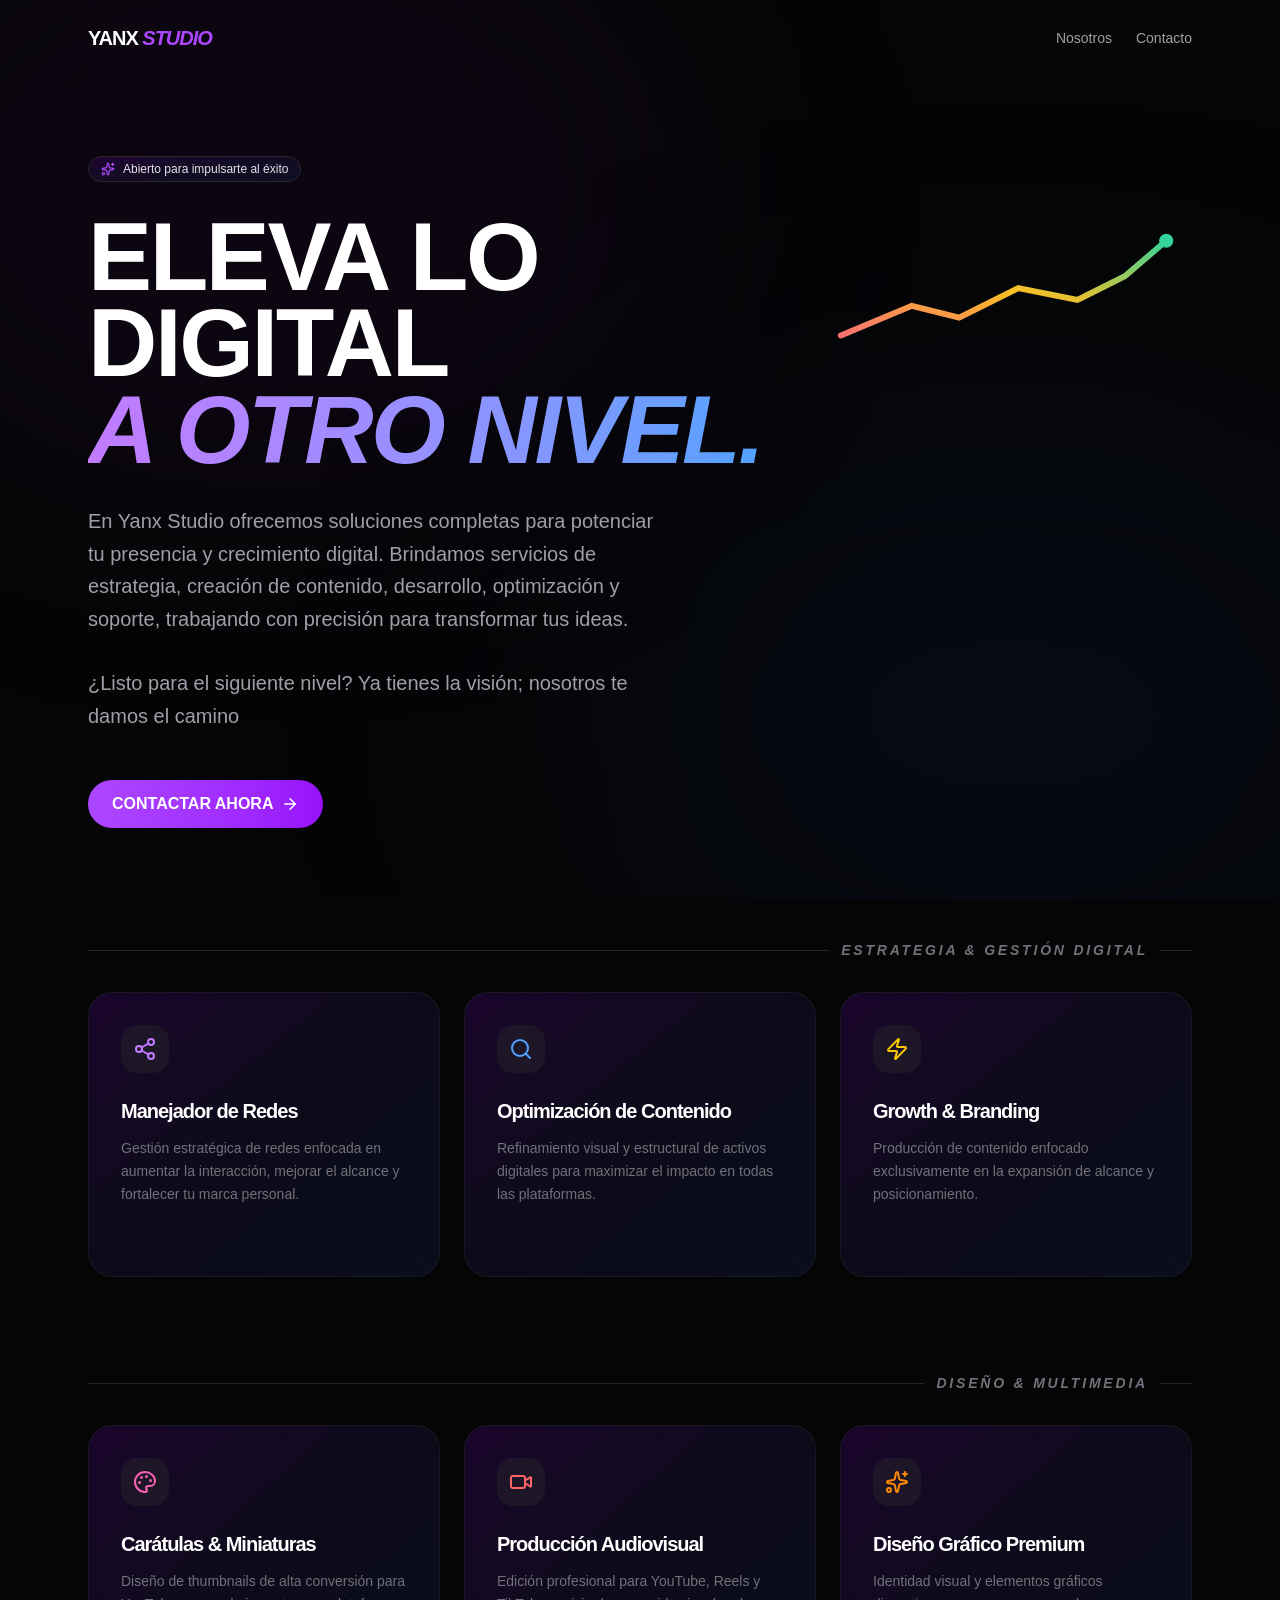
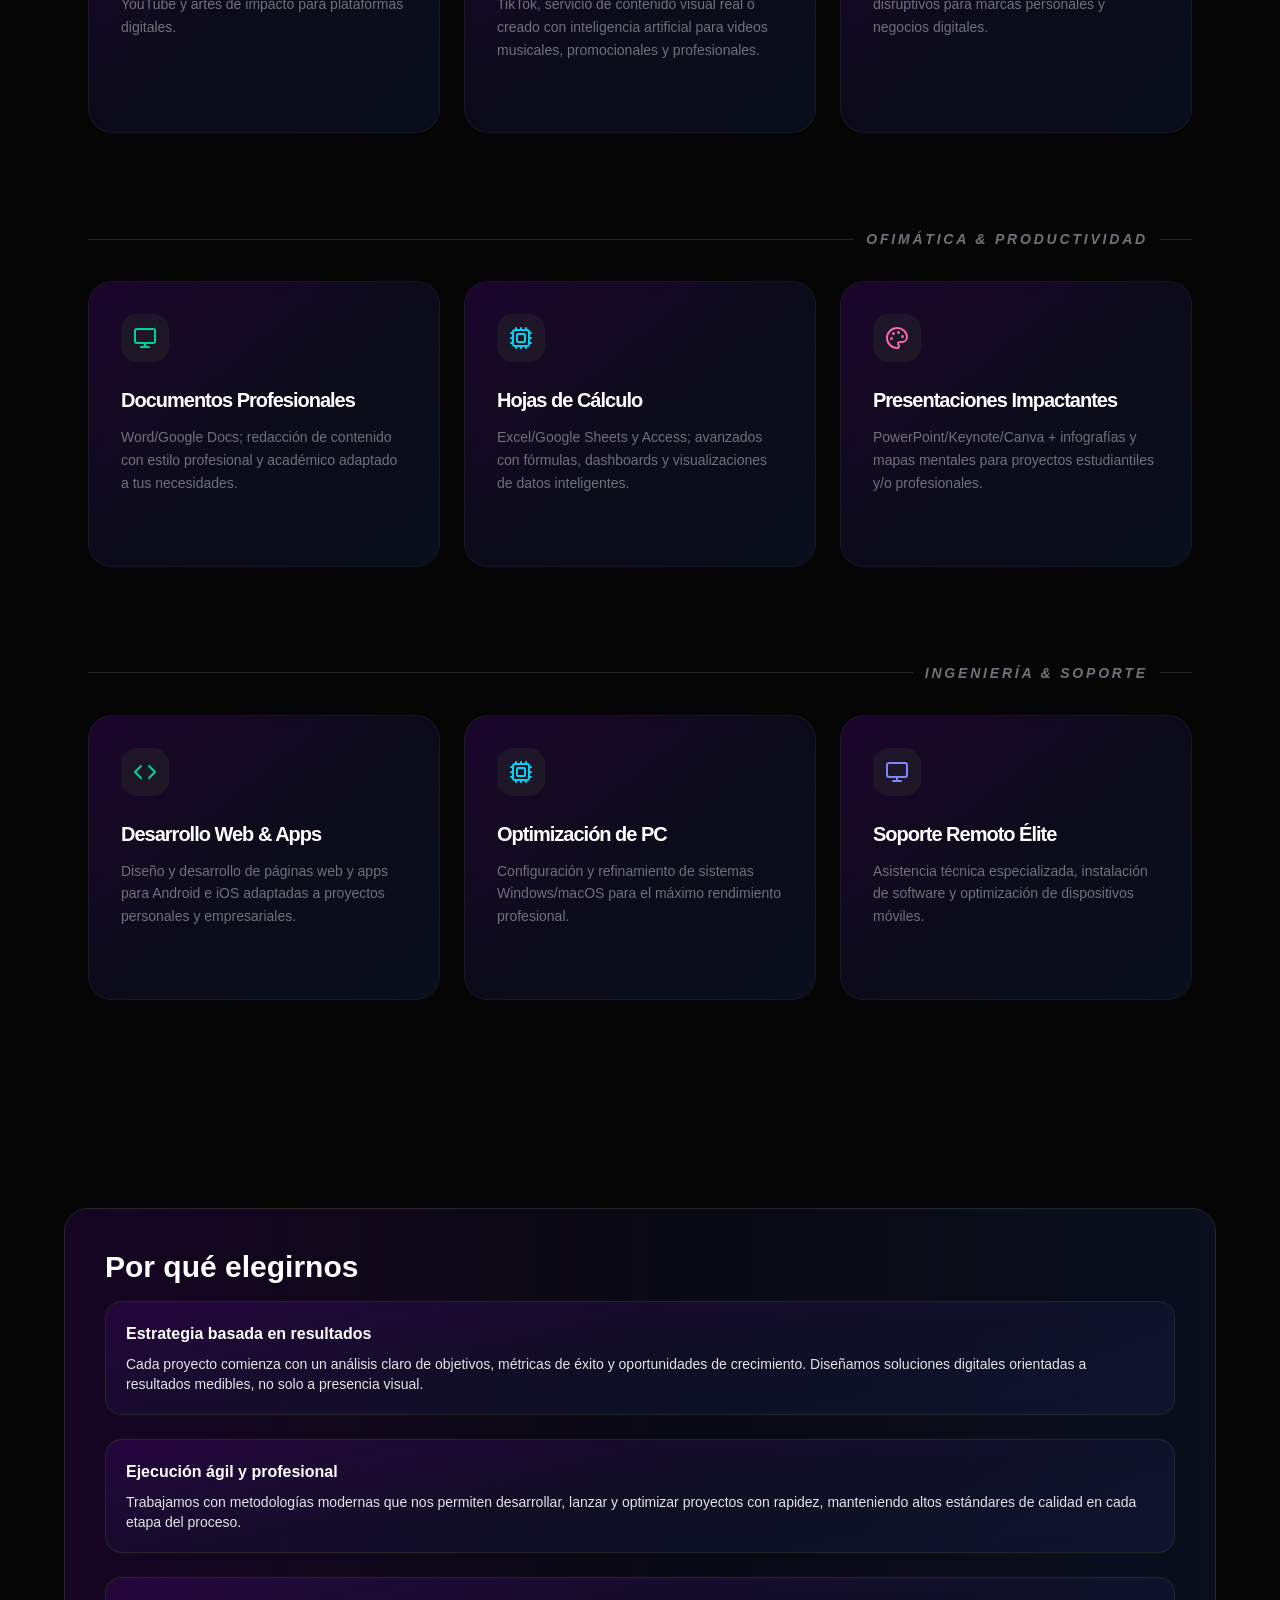
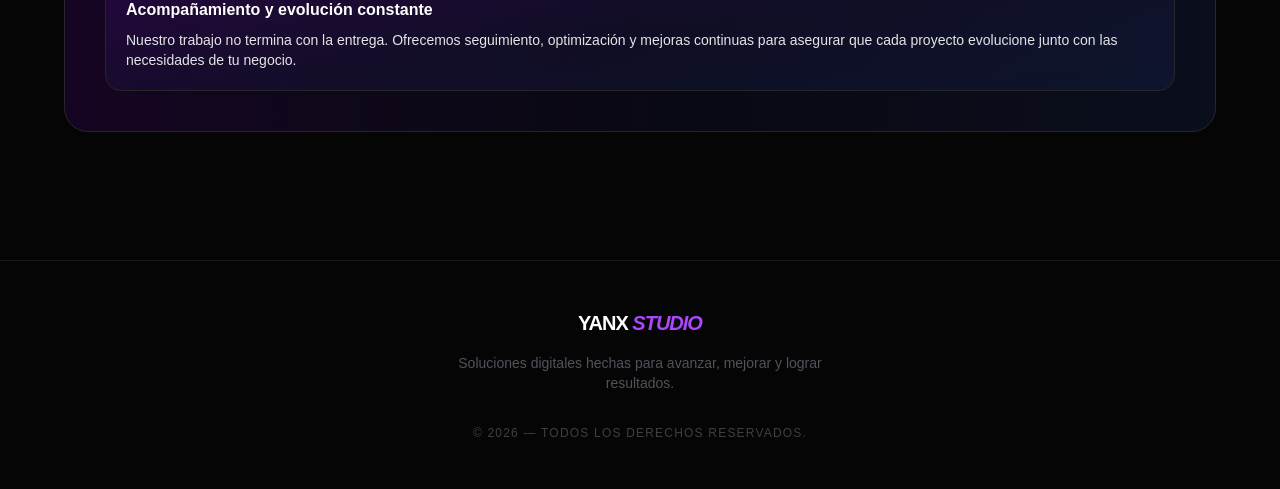
==== commit 7d0a0208: "Page" ====
--- a/index.html
+++ b/index.html
@@ -1 +1 @@
-<!DOCTYPE html><html lang="en" class="geist_a71539c9-module__T19VSG__variable geist_mono_8d43a2aa-module__8Li5zG__variable h-full antialiased"><head><meta charSet="utf-8"/><meta name="viewport" content="width=device-width, initial-scale=1"/><link rel="preload" href="/_next/static/media/797e433ab948586e-s.p.0.q-h669a_dqa.woff2" as="font" crossorigin="" type="font/woff2"/><link rel="preload" href="/_next/static/media/caa3a2e1cccd8315-s.p.16t1db8_9y2o~.woff2" as="font" crossorigin="" type="font/woff2"/><link rel="stylesheet" href="/_next/static/chunks/0s0~seencvmrg.css" data-precedence="next"/><link rel="preload" as="script" fetchPriority="low" href="/_next/static/chunks/15xrurgzs99gv.js"/><script src="/_next/static/chunks/0dgq26a5_oy.a.js" async=""></script><script src="/_next/static/chunks/00ilazh50sdzh.js" async=""></script><script src="/_next/static/chunks/0oui10gukf8nf.js" async=""></script><script src="/_next/static/chunks/turbopack-164bxdiu-kqq_.js" async=""></script><script src="/_next/static/chunks/01xlw8hd842-c.js" async=""></script><script src="/_next/static/chunks/0d3shmwh5_nmn.js" async=""></script><script src="/_next/static/chunks/02w4c6anlqd1w.js" async=""></script><script src="/_next/static/chunks/16zl.6kwfh5mo.js" async=""></script><meta name="next-size-adjust" content=""/><title>Yanx Studio</title><meta name="description" content="Yanx Studio - Servicios digitales por sesiones: estrategia, contenido, desarrollo, optimización y soporte técnico."/><link rel="icon" href="/favicon.ico?favicon.0x3dzn~oxb6tn.ico" sizes="256x256" type="image/x-icon"/><link rel="icon" href="/favicon.ico"/><script src="/_next/static/chunks/03~yq9q893hmn.js" noModule=""></script></head><body class="min-h-full flex flex-col"><div hidden=""><!--$--><!--/$--></div><div class="min-h-screen bg-[#050505] text-white selection:bg-purple-500/30"><div class=""><div class="fixed inset-0 overflow-hidden pointer-events-none"><div class="absolute top-[-10%] left-[-10%] w-[60%] h-[60%] bg-purple-900/10 blur-[120px] rounded-full" style="will-change:transform"></div><div class="absolute bottom-[-10%] right-[-10%] w-[60%] h-[60%] bg-blue-900/10 blur-[120px] rounded-full" style="will-change:transform"></div></div><nav class="relative z-10 flex items-center justify-between p-6 max-w-6xl mx-auto"><div class="text-xl font-bold tracking-tighter" style="opacity:0;transform:translateX(-20px)">YANX <span class="text-purple-500 italic">STUDIO</span></div><div class="flex gap-6 text-sm font-medium text-zinc-400" style="opacity:0;transform:translateX(20px)"><a class="hover:text-white transition-colors" href="/about">Nosotros</a><button class="hover:text-white transition-colors focus:outline-none">Contacto</button></div></nav><main class="relative z-10 max-w-6xl mx-auto px-6 pt-20 pb-32"><div class="flex flex-col gap-8" style="opacity:0"><div class="inline-flex items-center gap-2 px-3 py-1 rounded-full bg-gradient-to-br from-purple-950/40 via-indigo-950/30 to-blue-950/30 border border-zinc-800 text-xs text-zinc-200 w-fit" style="opacity:0;transform:translateY(20px)"><svg xmlns="http://www.w3.org/2000/svg" width="14" height="14" viewBox="0 0 24 24" fill="none" stroke="currentColor" stroke-width="2" stroke-linecap="round" stroke-linejoin="round" class="lucide lucide-sparkles text-purple-500" aria-hidden="true"><path d="M11.017 2.814a1 1 0 0 1 1.966 0l1.051 5.558a2 2 0 0 0 1.594 1.594l5.558 1.051a1 1 0 0 1 0 1.966l-5.558 1.051a2 2 0 0 0-1.594 1.594l-1.051 5.558a1 1 0 0 1-1.966 0l-1.051-5.558a2 2 0 0 0-1.594-1.594l-5.558-1.051a1 1 0 0 1 0-1.966l5.558-1.051a2 2 0 0 0 1.594-1.594z"></path><path d="M20 2v4"></path><path d="M22 4h-4"></path><circle cx="4" cy="20" r="2"></circle></svg><span>Abierto para impulsarte al éxito</span></div><div class="flex flex-col lg:flex-row lg:items-start lg:gap-8"><h1 class="text-6xl md:text-8xl font-black tracking-tight leading-[0.9]" style="opacity:0;transform:translateY(20px)">ELEVA LO DIGITAL <br/><span class="text-transparent bg-clip-text bg-gradient-to-r from-purple-400 to-blue-400 italic">A OTRO NIVEL.</span></h1><div class="mt-4 lg:mt-0 w-full lg:w-1/2 xl:w-2/5"><div class="h-40 w-full p-1 sm:p-2"><svg viewBox="0 0 300 120" class="h-full w-full"><defs><linearGradient id="lineGradient" x1="0%" y1="100%" x2="100%" y2="0%"><stop offset="0%" stop-color="#f87171"></stop><stop offset="50%" stop-color="#fbbf24"></stop><stop offset="100%" stop-color="#34d399"></stop></linearGradient></defs><polyline points="10,95 70,70 110,80 160,55 210,65 250,45 285,15" fill="none" stroke="url(#lineGradient)" stroke-width="5" stroke-linecap="round"></polyline><circle cx="285" cy="15" r="6" fill="#34d399"></circle></svg></div></div></div><p class="max-w-xl text-lg md:text-xl text-zinc-400 leading-relaxed font-light" style="opacity:0;transform:translateY(20px)">En Yanx Studio ofrecemos soluciones completas para potenciar tu presencia y crecimiento digital. Brindamos servicios de estrategia, creación de contenido, desarrollo, optimización y soporte, trabajando con precisión para transformar tus ideas.</p><div class="max-w-xl text-lg md:text-xl text-zinc-400 leading-relaxed font-light" style="opacity:0;transform:translateY(20px)"><span>¿Listo para el siguiente nivel? Ya tienes la visión; nosotros te damos el camino</span></div><div class="relative flex flex-wrap gap-4 pt-4" style="opacity:0;transform:translateY(20px)"><button class="group flex items-center gap-2 bg-gradient-to-r from-purple-500 to-purple-600 text-white px-6 py-3 rounded-full font-bold hover:from-purple-600 hover:to-purple-700 active:from-purple-700 active:to-purple-800 transition-all duration-200 focus:outline-none focus:ring-2 focus:ring-purple-300">CONTACTAR AHORA<svg xmlns="http://www.w3.org/2000/svg" width="18" height="18" viewBox="0 0 24 24" fill="none" stroke="currentColor" stroke-width="2" stroke-linecap="round" stroke-linejoin="round" class="lucide lucide-arrow-right group-hover:translate-x-1 transition-transform" aria-hidden="true"><path d="M5 12h14"></path><path d="m12 5 7 7-7 7"></path></svg></button></div><div class="flex flex-col gap-24 mt-20" id="services"><section class="space-y-8" style="opacity:0;transform:translateY(20px)"><div class="flex items-center gap-3"><div class="h-px flex-1 bg-zinc-800"></div><h2 class="text-sm font-bold tracking-[0.2em] text-zinc-500 uppercase italic">Estrategia &amp; Gestión Digital</h2><div class="h-px w-8 bg-zinc-800"></div></div><div class="grid grid-cols-1 md:grid-cols-2 lg:grid-cols-3 gap-6"><div role="button" tabindex="0" class="p-8 rounded-3xl bg-gradient-to-br from-purple-950/40 via-indigo-950/30 to-blue-950/30 border border-zinc-800/50 backdrop-blur-sm group hover:border-purple-500/50 transition-all hover:-translate-y-2 cursor-pointer"><div class="mb-6 bg-zinc-800/50 w-fit p-3 rounded-2xl group-hover:bg-zinc-800 transition-colors"><svg xmlns="http://www.w3.org/2000/svg" width="24" height="24" viewBox="0 0 24 24" fill="none" stroke="currentColor" stroke-width="2" stroke-linecap="round" stroke-linejoin="round" class="lucide lucide-share2 lucide-share-2 text-purple-400" aria-hidden="true"><circle cx="18" cy="5" r="3"></circle><circle cx="6" cy="12" r="3"></circle><circle cx="18" cy="19" r="3"></circle><line x1="8.59" x2="15.42" y1="13.51" y2="17.49"></line><line x1="15.41" x2="8.59" y1="6.51" y2="10.49"></line></svg></div><h3 class="text-xl font-bold mb-3 tracking-tighter">Manejador de Redes</h3><p class="text-zinc-500 text-sm leading-relaxed font-light">Gestión estratégica de redes enfocada en aumentar la interacción, mejorar el alcance y fortalecer tu marca personal.</p><div class="mt-6 flex items-center text-[10px] font-black tracking-[0.2em] text-purple-400 uppercase opacity-0 group-hover:opacity-100 transition-opacity"><span>SOLICITAR</span><svg xmlns="http://www.w3.org/2000/svg" width="10" height="10" viewBox="0 0 24 24" fill="none" stroke="currentColor" stroke-width="2" stroke-linecap="round" stroke-linejoin="round" class="lucide lucide-arrow-right ml-2" aria-hidden="true"><path d="M5 12h14"></path><path d="m12 5 7 7-7 7"></path></svg></div></div><div role="button" tabindex="0" class="p-8 rounded-3xl bg-gradient-to-br from-purple-950/40 via-indigo-950/30 to-blue-950/30 border border-zinc-800/50 backdrop-blur-sm group hover:border-purple-500/50 transition-all hover:-translate-y-2 cursor-pointer"><div class="mb-6 bg-zinc-800/50 w-fit p-3 rounded-2xl group-hover:bg-zinc-800 transition-colors"><svg xmlns="http://www.w3.org/2000/svg" width="24" height="24" viewBox="0 0 24 24" fill="none" stroke="currentColor" stroke-width="2" stroke-linecap="round" stroke-linejoin="round" class="lucide lucide-search text-blue-400" aria-hidden="true"><path d="m21 21-4.34-4.34"></path><circle cx="11" cy="11" r="8"></circle></svg></div><h3 class="text-xl font-bold mb-3 tracking-tighter">Optimización de Contenido</h3><p class="text-zinc-500 text-sm leading-relaxed font-light">Refinamiento visual y estructural de activos digitales para maximizar el impacto en todas las plataformas.</p><div class="mt-6 flex items-center text-[10px] font-black tracking-[0.2em] text-purple-400 uppercase opacity-0 group-hover:opacity-100 transition-opacity"><span>SOLICITAR</span><svg xmlns="http://www.w3.org/2000/svg" width="10" height="10" viewBox="0 0 24 24" fill="none" stroke="currentColor" stroke-width="2" stroke-linecap="round" stroke-linejoin="round" class="lucide lucide-arrow-right ml-2" aria-hidden="true"><path d="M5 12h14"></path><path d="m12 5 7 7-7 7"></path></svg></div></div><div role="button" tabindex="0" class="p-8 rounded-3xl bg-gradient-to-br from-purple-950/40 via-indigo-950/30 to-blue-950/30 border border-zinc-800/50 backdrop-blur-sm group hover:border-purple-500/50 transition-all hover:-translate-y-2 cursor-pointer"><div class="mb-6 bg-zinc-800/50 w-fit p-3 rounded-2xl group-hover:bg-zinc-800 transition-colors"><svg xmlns="http://www.w3.org/2000/svg" width="24" height="24" viewBox="0 0 24 24" fill="none" stroke="currentColor" stroke-width="2" stroke-linecap="round" stroke-linejoin="round" class="lucide lucide-zap text-yellow-400" aria-hidden="true"><path d="M4 14a1 1 0 0 1-.78-1.63l9.9-10.2a.5.5 0 0 1 .86.46l-1.92 6.02A1 1 0 0 0 13 10h7a1 1 0 0 1 .78 1.63l-9.9 10.2a.5.5 0 0 1-.86-.46l1.92-6.02A1 1 0 0 0 11 14z"></path></svg></div><h3 class="text-xl font-bold mb-3 tracking-tighter">Growth &amp; Branding</h3><p class="text-zinc-500 text-sm leading-relaxed font-light">Producción de contenido enfocado exclusivamente en la expansión de alcance y posicionamiento.</p><div class="mt-6 flex items-center text-[10px] font-black tracking-[0.2em] text-purple-400 uppercase opacity-0 group-hover:opacity-100 transition-opacity"><span>SOLICITAR</span><svg xmlns="http://www.w3.org/2000/svg" width="10" height="10" viewBox="0 0 24 24" fill="none" stroke="currentColor" stroke-width="2" stroke-linecap="round" stroke-linejoin="round" class="lucide lucide-arrow-right ml-2" aria-hidden="true"><path d="M5 12h14"></path><path d="m12 5 7 7-7 7"></path></svg></div></div></div></section><section class="space-y-8" style="opacity:0;transform:translateY(20px)"><div class="flex items-center gap-3"><div class="h-px flex-1 bg-zinc-800"></div><h2 class="text-sm font-bold tracking-[0.2em] text-zinc-500 uppercase italic">Diseño &amp; Multimedia</h2><div class="h-px w-8 bg-zinc-800"></div></div><div class="grid grid-cols-1 md:grid-cols-2 lg:grid-cols-3 gap-6"><div role="button" tabindex="0" class="p-8 rounded-3xl bg-gradient-to-br from-purple-950/40 via-indigo-950/30 to-blue-950/30 border border-zinc-800/50 backdrop-blur-sm group hover:border-purple-500/50 transition-all hover:-translate-y-2 cursor-pointer"><div class="mb-6 bg-zinc-800/50 w-fit p-3 rounded-2xl group-hover:bg-zinc-800 transition-colors"><svg xmlns="http://www.w3.org/2000/svg" width="24" height="24" viewBox="0 0 24 24" fill="none" stroke="currentColor" stroke-width="2" stroke-linecap="round" stroke-linejoin="round" class="lucide lucide-palette text-pink-400" aria-hidden="true"><path d="M12 22a1 1 0 0 1 0-20 10 9 0 0 1 10 9 5 5 0 0 1-5 5h-2.25a1.75 1.75 0 0 0-1.4 2.8l.3.4a1.75 1.75 0 0 1-1.4 2.8z"></path><circle cx="13.5" cy="6.5" r=".5" fill="currentColor"></circle><circle cx="17.5" cy="10.5" r=".5" fill="currentColor"></circle><circle cx="6.5" cy="12.5" r=".5" fill="currentColor"></circle><circle cx="8.5" cy="7.5" r=".5" fill="currentColor"></circle></svg></div><h3 class="text-xl font-bold mb-3 tracking-tighter">Carátulas &amp; Miniaturas</h3><p class="text-zinc-500 text-sm leading-relaxed font-light">Diseño de thumbnails de alta conversión para YouTube y artes de impacto para plataformas digitales.</p><div class="mt-6 flex items-center text-[10px] font-black tracking-[0.2em] text-purple-400 uppercase opacity-0 group-hover:opacity-100 transition-opacity"><span>SOLICITAR</span><svg xmlns="http://www.w3.org/2000/svg" width="10" height="10" viewBox="0 0 24 24" fill="none" stroke="currentColor" stroke-width="2" stroke-linecap="round" stroke-linejoin="round" class="lucide lucide-arrow-right ml-2" aria-hidden="true"><path d="M5 12h14"></path><path d="m12 5 7 7-7 7"></path></svg></div></div><div role="button" tabindex="0" class="p-8 rounded-3xl bg-gradient-to-br from-purple-950/40 via-indigo-950/30 to-blue-950/30 border border-zinc-800/50 backdrop-blur-sm group hover:border-purple-500/50 transition-all hover:-translate-y-2 cursor-pointer"><div class="mb-6 bg-zinc-800/50 w-fit p-3 rounded-2xl group-hover:bg-zinc-800 transition-colors"><svg xmlns="http://www.w3.org/2000/svg" width="24" height="24" viewBox="0 0 24 24" fill="none" stroke="currentColor" stroke-width="2" stroke-linecap="round" stroke-linejoin="round" class="lucide lucide-video text-red-400" aria-hidden="true"><path d="m16 13 5.223 3.482a.5.5 0 0 0 .777-.416V7.87a.5.5 0 0 0-.752-.432L16 10.5"></path><rect x="2" y="6" width="14" height="12" rx="2"></rect></svg></div><h3 class="text-xl font-bold mb-3 tracking-tighter">Producción Audiovisual</h3><p class="text-zinc-500 text-sm leading-relaxed font-light">Edición profesional para YouTube, Reels y TikTok, servicio de contenido visual real o creado con inteligencia artificial para videos musicales, promocionales y profesionales.</p><div class="mt-6 flex items-center text-[10px] font-black tracking-[0.2em] text-purple-400 uppercase opacity-0 group-hover:opacity-100 transition-opacity"><span>SOLICITAR</span><svg xmlns="http://www.w3.org/2000/svg" width="10" height="10" viewBox="0 0 24 24" fill="none" stroke="currentColor" stroke-width="2" stroke-linecap="round" stroke-linejoin="round" class="lucide lucide-arrow-right ml-2" aria-hidden="true"><path d="M5 12h14"></path><path d="m12 5 7 7-7 7"></path></svg></div></div><div role="button" tabindex="0" class="p-8 rounded-3xl bg-gradient-to-br from-purple-950/40 via-indigo-950/30 to-blue-950/30 border border-zinc-800/50 backdrop-blur-sm group hover:border-purple-500/50 transition-all hover:-translate-y-2 cursor-pointer"><div class="mb-6 bg-zinc-800/50 w-fit p-3 rounded-2xl group-hover:bg-zinc-800 transition-colors"><svg xmlns="http://www.w3.org/2000/svg" width="24" height="24" viewBox="0 0 24 24" fill="none" stroke="currentColor" stroke-width="2" stroke-linecap="round" stroke-linejoin="round" class="lucide lucide-sparkles text-orange-400" aria-hidden="true"><path d="M11.017 2.814a1 1 0 0 1 1.966 0l1.051 5.558a2 2 0 0 0 1.594 1.594l5.558 1.051a1 1 0 0 1 0 1.966l-5.558 1.051a2 2 0 0 0-1.594 1.594l-1.051 5.558a1 1 0 0 1-1.966 0l-1.051-5.558a2 2 0 0 0-1.594-1.594l-5.558-1.051a1 1 0 0 1 0-1.966l5.558-1.051a2 2 0 0 0 1.594-1.594z"></path><path d="M20 2v4"></path><path d="M22 4h-4"></path><circle cx="4" cy="20" r="2"></circle></svg></div><h3 class="text-xl font-bold mb-3 tracking-tighter">Diseño Gráfico Premium</h3><p class="text-zinc-500 text-sm leading-relaxed font-light">Identidad visual y elementos gráficos disruptivos para marcas personales y negocios digitales.</p><div class="mt-6 flex items-center text-[10px] font-black tracking-[0.2em] text-purple-400 uppercase opacity-0 group-hover:opacity-100 transition-opacity"><span>SOLICITAR</span><svg xmlns="http://www.w3.org/2000/svg" width="10" height="10" viewBox="0 0 24 24" fill="none" stroke="currentColor" stroke-width="2" stroke-linecap="round" stroke-linejoin="round" class="lucide lucide-arrow-right ml-2" aria-hidden="true"><path d="M5 12h14"></path><path d="m12 5 7 7-7 7"></path></svg></div></div></div></section><section class="space-y-8" style="opacity:0;transform:translateY(20px)"><div class="flex items-center gap-3"><div class="h-px flex-1 bg-zinc-800"></div><h2 class="text-sm font-bold tracking-[0.2em] text-zinc-500 uppercase italic">Ofimática &amp; Productividad</h2><div class="h-px w-8 bg-zinc-800"></div></div><div class="grid grid-cols-1 md:grid-cols-2 lg:grid-cols-3 gap-6"><div role="button" tabindex="0" class="p-8 rounded-3xl bg-gradient-to-br from-purple-950/40 via-indigo-950/30 to-blue-950/30 border border-zinc-800/50 backdrop-blur-sm group hover:border-purple-500/50 transition-all hover:-translate-y-2 cursor-pointer"><div class="mb-6 bg-zinc-800/50 w-fit p-3 rounded-2xl group-hover:bg-zinc-800 transition-colors"><svg xmlns="http://www.w3.org/2000/svg" width="24" height="24" viewBox="0 0 24 24" fill="none" stroke="currentColor" stroke-width="2" stroke-linecap="round" stroke-linejoin="round" class="lucide lucide-monitor text-emerald-400" aria-hidden="true"><rect width="20" height="14" x="2" y="3" rx="2"></rect><line x1="8" x2="16" y1="21" y2="21"></line><line x1="12" x2="12" y1="17" y2="21"></line></svg></div><h3 class="text-xl font-bold mb-3 tracking-tighter">Documentos Profesionales</h3><p class="text-zinc-500 text-sm leading-relaxed font-light">Word/Google Docs; redacción de contenido con estilo profesional y académico adaptado a tus necesidades.</p><div class="mt-6 flex items-center text-[10px] font-black tracking-[0.2em] text-purple-400 uppercase opacity-0 group-hover:opacity-100 transition-opacity"><span>SOLICITAR</span><svg xmlns="http://www.w3.org/2000/svg" width="10" height="10" viewBox="0 0 24 24" fill="none" stroke="currentColor" stroke-width="2" stroke-linecap="round" stroke-linejoin="round" class="lucide lucide-arrow-right ml-2" aria-hidden="true"><path d="M5 12h14"></path><path d="m12 5 7 7-7 7"></path></svg></div></div><div role="button" tabindex="0" class="p-8 rounded-3xl bg-gradient-to-br from-purple-950/40 via-indigo-950/30 to-blue-950/30 border border-zinc-800/50 backdrop-blur-sm group hover:border-purple-500/50 transition-all hover:-translate-y-2 cursor-pointer"><div class="mb-6 bg-zinc-800/50 w-fit p-3 rounded-2xl group-hover:bg-zinc-800 transition-colors"><svg xmlns="http://www.w3.org/2000/svg" width="24" height="24" viewBox="0 0 24 24" fill="none" stroke="currentColor" stroke-width="2" stroke-linecap="round" stroke-linejoin="round" class="lucide lucide-cpu text-cyan-400" aria-hidden="true"><path d="M12 20v2"></path><path d="M12 2v2"></path><path d="M17 20v2"></path><path d="M17 2v2"></path><path d="M2 12h2"></path><path d="M2 17h2"></path><path d="M2 7h2"></path><path d="M20 12h2"></path><path d="M20 17h2"></path><path d="M20 7h2"></path><path d="M7 20v2"></path><path d="M7 2v2"></path><rect x="4" y="4" width="16" height="16" rx="2"></rect><rect x="8" y="8" width="8" height="8" rx="1"></rect></svg></div><h3 class="text-xl font-bold mb-3 tracking-tighter">Hojas de Cálculo</h3><p class="text-zinc-500 text-sm leading-relaxed font-light">Excel/Google Sheets y Access; avanzados con fórmulas, dashboards y visualizaciones de datos inteligentes.</p><div class="mt-6 flex items-center text-[10px] font-black tracking-[0.2em] text-purple-400 uppercase opacity-0 group-hover:opacity-100 transition-opacity"><span>SOLICITAR</span><svg xmlns="http://www.w3.org/2000/svg" width="10" height="10" viewBox="0 0 24 24" fill="none" stroke="currentColor" stroke-width="2" stroke-linecap="round" stroke-linejoin="round" class="lucide lucide-arrow-right ml-2" aria-hidden="true"><path d="M5 12h14"></path><path d="m12 5 7 7-7 7"></path></svg></div></div><div role="button" tabindex="0" class="p-8 rounded-3xl bg-gradient-to-br from-purple-950/40 via-indigo-950/30 to-blue-950/30 border border-zinc-800/50 backdrop-blur-sm group hover:border-purple-500/50 transition-all hover:-translate-y-2 cursor-pointer"><div class="mb-6 bg-zinc-800/50 w-fit p-3 rounded-2xl group-hover:bg-zinc-800 transition-colors"><svg xmlns="http://www.w3.org/2000/svg" width="24" height="24" viewBox="0 0 24 24" fill="none" stroke="currentColor" stroke-width="2" stroke-linecap="round" stroke-linejoin="round" class="lucide lucide-palette text-pink-400" aria-hidden="true"><path d="M12 22a1 1 0 0 1 0-20 10 9 0 0 1 10 9 5 5 0 0 1-5 5h-2.25a1.75 1.75 0 0 0-1.4 2.8l.3.4a1.75 1.75 0 0 1-1.4 2.8z"></path><circle cx="13.5" cy="6.5" r=".5" fill="currentColor"></circle><circle cx="17.5" cy="10.5" r=".5" fill="currentColor"></circle><circle cx="6.5" cy="12.5" r=".5" fill="currentColor"></circle><circle cx="8.5" cy="7.5" r=".5" fill="currentColor"></circle></svg></div><h3 class="text-xl font-bold mb-3 tracking-tighter">Presentaciones Impactantes</h3><p class="text-zinc-500 text-sm leading-relaxed font-light">PowerPoint/Keynote/Canva + infografías y mapas mentales para proyectos estudiantiles y/o profesionales.</p><div class="mt-6 flex items-center text-[10px] font-black tracking-[0.2em] text-purple-400 uppercase opacity-0 group-hover:opacity-100 transition-opacity"><span>SOLICITAR</span><svg xmlns="http://www.w3.org/2000/svg" width="10" height="10" viewBox="0 0 24 24" fill="none" stroke="currentColor" stroke-width="2" stroke-linecap="round" stroke-linejoin="round" class="lucide lucide-arrow-right ml-2" aria-hidden="true"><path d="M5 12h14"></path><path d="m12 5 7 7-7 7"></path></svg></div></div></div></section><section class="space-y-8" style="opacity:0;transform:translateY(20px)"><div class="flex items-center gap-3"><div class="h-px flex-1 bg-zinc-800"></div><h2 class="text-sm font-bold tracking-[0.2em] text-zinc-500 uppercase italic">Ingeniería &amp; Soporte</h2><div class="h-px w-8 bg-zinc-800"></div></div><div class="grid grid-cols-1 md:grid-cols-2 lg:grid-cols-3 gap-6"><div role="button" tabindex="0" class="p-8 rounded-3xl bg-gradient-to-br from-purple-950/40 via-indigo-950/30 to-blue-950/30 border border-zinc-800/50 backdrop-blur-sm group hover:border-purple-500/50 transition-all hover:-translate-y-2 cursor-pointer"><div class="mb-6 bg-zinc-800/50 w-fit p-3 rounded-2xl group-hover:bg-zinc-800 transition-colors"><svg xmlns="http://www.w3.org/2000/svg" width="24" height="24" viewBox="0 0 24 24" fill="none" stroke="currentColor" stroke-width="2" stroke-linecap="round" stroke-linejoin="round" class="lucide lucide-code text-emerald-400" aria-hidden="true"><path d="m16 18 6-6-6-6"></path><path d="m8 6-6 6 6 6"></path></svg></div><h3 class="text-xl font-bold mb-3 tracking-tighter">Desarrollo Web &amp; Apps</h3><p class="text-zinc-500 text-sm leading-relaxed font-light">Diseño y desarrollo de páginas web y apps para Android e iOS adaptadas a proyectos personales y empresariales.</p><div class="mt-6 flex items-center text-[10px] font-black tracking-[0.2em] text-purple-400 uppercase opacity-0 group-hover:opacity-100 transition-opacity"><span>SOLICITAR</span><svg xmlns="http://www.w3.org/2000/svg" width="10" height="10" viewBox="0 0 24 24" fill="none" stroke="currentColor" stroke-width="2" stroke-linecap="round" stroke-linejoin="round" class="lucide lucide-arrow-right ml-2" aria-hidden="true"><path d="M5 12h14"></path><path d="m12 5 7 7-7 7"></path></svg></div></div><div role="button" tabindex="0" class="p-8 rounded-3xl bg-gradient-to-br from-purple-950/40 via-indigo-950/30 to-blue-950/30 border border-zinc-800/50 backdrop-blur-sm group hover:border-purple-500/50 transition-all hover:-translate-y-2 cursor-pointer"><div class="mb-6 bg-zinc-800/50 w-fit p-3 rounded-2xl group-hover:bg-zinc-800 transition-colors"><svg xmlns="http://www.w3.org/2000/svg" width="24" height="24" viewBox="0 0 24 24" fill="none" stroke="currentColor" stroke-width="2" stroke-linecap="round" stroke-linejoin="round" class="lucide lucide-cpu text-cyan-400" aria-hidden="true"><path d="M12 20v2"></path><path d="M12 2v2"></path><path d="M17 20v2"></path><path d="M17 2v2"></path><path d="M2 12h2"></path><path d="M2 17h2"></path><path d="M2 7h2"></path><path d="M20 12h2"></path><path d="M20 17h2"></path><path d="M20 7h2"></path><path d="M7 20v2"></path><path d="M7 2v2"></path><rect x="4" y="4" width="16" height="16" rx="2"></rect><rect x="8" y="8" width="8" height="8" rx="1"></rect></svg></div><h3 class="text-xl font-bold mb-3 tracking-tighter">Optimización de PC</h3><p class="text-zinc-500 text-sm leading-relaxed font-light">Configuración y refinamiento de sistemas Windows/macOS para el máximo rendimiento profesional.</p><div class="mt-6 flex items-center text-[10px] font-black tracking-[0.2em] text-purple-400 uppercase opacity-0 group-hover:opacity-100 transition-opacity"><span>SOLICITAR</span><svg xmlns="http://www.w3.org/2000/svg" width="10" height="10" viewBox="0 0 24 24" fill="none" stroke="currentColor" stroke-width="2" stroke-linecap="round" stroke-linejoin="round" class="lucide lucide-arrow-right ml-2" aria-hidden="true"><path d="M5 12h14"></path><path d="m12 5 7 7-7 7"></path></svg></div></div><div role="button" tabindex="0" class="p-8 rounded-3xl bg-gradient-to-br from-purple-950/40 via-indigo-950/30 to-blue-950/30 border border-zinc-800/50 backdrop-blur-sm group hover:border-purple-500/50 transition-all hover:-translate-y-2 cursor-pointer"><div class="mb-6 bg-zinc-800/50 w-fit p-3 rounded-2xl group-hover:bg-zinc-800 transition-colors"><svg xmlns="http://www.w3.org/2000/svg" width="24" height="24" viewBox="0 0 24 24" fill="none" stroke="currentColor" stroke-width="2" stroke-linecap="round" stroke-linejoin="round" class="lucide lucide-monitor text-indigo-400" aria-hidden="true"><rect width="20" height="14" x="2" y="3" rx="2"></rect><line x1="8" x2="16" y1="21" y2="21"></line><line x1="12" x2="12" y1="17" y2="21"></line></svg></div><h3 class="text-xl font-bold mb-3 tracking-tighter">Soporte Remoto Élite</h3><p class="text-zinc-500 text-sm leading-relaxed font-light">Asistencia técnica especializada, instalación de software y optimización de dispositivos móviles.</p><div class="mt-6 flex items-center text-[10px] font-black tracking-[0.2em] text-purple-400 uppercase opacity-0 group-hover:opacity-100 transition-opacity"><span>SOLICITAR</span><svg xmlns="http://www.w3.org/2000/svg" width="10" height="10" viewBox="0 0 24 24" fill="none" stroke="currentColor" stroke-width="2" stroke-linecap="round" stroke-linejoin="round" class="lucide lucide-arrow-right ml-2" aria-hidden="true"><path d="M5 12h14"></path><path d="m12 5 7 7-7 7"></path></svg></div></div></div></section></div></div></main><section class="relative z-10 mt-20 bg-gradient-to-r from-purple-950/30 via-indigo-950/20 to-blue-950/30 border border-zinc-800 rounded-3xl p-10 max-w-6xl mx-auto"><h2 class="text-3xl font-black mb-4 text-white">Por qué elegirnos</h2><div class="space-y-6 text-zinc-200"><div class="rounded-2xl bg-gradient-to-br from-purple-950/40 via-indigo-950/30 to-blue-950/30 p-5 border border-zinc-800"><h3 class="font-bold text-white mb-2">Estrategia basada en resultados</h3><p class="text-sm">Cada proyecto comienza con un análisis claro de objetivos, métricas de éxito y oportunidades de crecimiento. Diseñamos soluciones digitales orientadas a resultados medibles, no solo a presencia visual.</p></div><div class="rounded-2xl bg-gradient-to-br from-purple-950/40 via-indigo-950/30 to-blue-950/30 p-5 border border-zinc-800"><h3 class="font-bold text-white mb-2">Ejecución ágil y profesional</h3><p class="text-sm">Trabajamos con metodologías modernas que nos permiten desarrollar, lanzar y optimizar proyectos con rapidez, manteniendo altos estándares de calidad en cada etapa del proceso.</p></div><div class="rounded-2xl bg-gradient-to-br from-purple-950/40 via-indigo-950/30 to-blue-950/30 p-5 border border-zinc-800"><h3 class="font-bold text-white mb-2">Acompañamiento y evolución constante</h3><p class="text-sm">Nuestro trabajo no termina con la entrega. Ofrecemos seguimiento, optimización y mejoras continuas para asegurar que cada proyecto evolucione junto con las necesidades de tu negocio.</p></div></div></section><footer class="relative z-10 border-t border-zinc-900 mt-32 p-12 text-center"><div class="text-xl font-bold tracking-tighter mb-4">YANX <span class="text-purple-500 italic">STUDIO</span></div><p class="text-zinc-600 text-sm max-w-sm mx-auto mb-8 font-light">Soluciones digitales hechas para avanzar, mejorar y lograr resultados.</p><div class="text-zinc-700 text-xs uppercase tracking-widest">© <!-- -->2026<!-- --> — Todos los derechos reservados.</div></footer></div></div><!--$--><!--/$--><script src="/_next/static/chunks/15xrurgzs99gv.js" id="_R_" async=""></script><script>(self.__next_f=self.__next_f||[]).push([0])</script><script>self.__next_f.push([1,"1:\"$Sreact.fragment\"\n2:I[39756,[\"/_next/static/chunks/01xlw8hd842-c.js\",\"/_next/static/chunks/0d3shmwh5_nmn.js\"],\"default\"]\n3:I[37457,[\"/_next/static/chunks/01xlw8hd842-c.js\",\"/_next/static/chunks/0d3shmwh5_nmn.js\"],\"default\"]\n4:I[47257,[\"/_next/static/chunks/01xlw8hd842-c.js\",\"/_next/static/chunks/0d3shmwh5_nmn.js\"],\"ClientPageRoot\"]\n5:I[52683,[\"/_next/static/chunks/01xlw8hd842-c.js\",\"/_next/static/chunks/0d3shmwh5_nmn.js\",\"/_next/static/chunks/02w4c6anlqd1w.js\",\"/_next/static/chunks/16zl.6kwfh5mo.js\"],\"default\"]\n8:I[97367,[\"/_next/static/chunks/01xlw8hd842-c.js\",\"/_next/static/chunks/0d3shmwh5_nmn.js\"],\"OutletBoundary\"]\n9:\"$Sreact.suspense\"\nb:I[97367,[\"/_next/static/chunks/01xlw8hd842-c.js\",\"/_next/static/chunks/0d3shmwh5_nmn.js\"],\"ViewportBoundary\"]\nd:I[97367,[\"/_next/static/chunks/01xlw8hd842-c.js\",\"/_next/static/chunks/0d3shmwh5_nmn.js\"],\"MetadataBoundary\"]\nf:I[68027,[\"/_next/static/chunks/01xlw8hd842-c.js\",\"/_next/static/chunks/0d3shmwh5_nmn.js\"],\"default\",1]\n:HL[\"/_next/static/chunks/0s0~seencvmrg.css\",\"style\"]\n:HL[\"/_next/static/media/797e433ab948586e-s.p.0.q-h669a_dqa.woff2\",\"font\",{\"crossOrigin\":\"\",\"type\":\"font/woff2\"}]\n:HL[\"/_next/static/media/caa3a2e1cccd8315-s.p.16t1db8_9y2o~.woff2\",\"font\",{\"crossOrigin\":\"\",\"type\":\"font/woff2\"}]\n"])</script><script>self.__next_f.push([1,"0:{\"P\":null,\"c\":[\"\",\"\"],\"q\":\"\",\"i\":false,\"f\":[[[\"\",{\"children\":[\"__PAGE__\",{}]},\"$undefined\",\"$undefined\",16],[[\"$\",\"$1\",\"c\",{\"children\":[[[\"$\",\"link\",\"0\",{\"rel\":\"stylesheet\",\"href\":\"/_next/static/chunks/0s0~seencvmrg.css\",\"precedence\":\"next\",\"crossOrigin\":\"$undefined\",\"nonce\":\"$undefined\"}],[\"$\",\"script\",\"script-0\",{\"src\":\"/_next/static/chunks/01xlw8hd842-c.js\",\"async\":true,\"nonce\":\"$undefined\"}],[\"$\",\"script\",\"script-1\",{\"src\":\"/_next/static/chunks/0d3shmwh5_nmn.js\",\"async\":true,\"nonce\":\"$undefined\"}]],[\"$\",\"html\",null,{\"lang\":\"en\",\"className\":\"geist_a71539c9-module__T19VSG__variable geist_mono_8d43a2aa-module__8Li5zG__variable h-full antialiased\",\"children\":[\"$\",\"body\",null,{\"className\":\"min-h-full flex flex-col\",\"children\":[\"$\",\"$L2\",null,{\"parallelRouterKey\":\"children\",\"error\":\"$undefined\",\"errorStyles\":\"$undefined\",\"errorScripts\":\"$undefined\",\"template\":[\"$\",\"$L3\",null,{}],\"templateStyles\":\"$undefined\",\"templateScripts\":\"$undefined\",\"notFound\":[[[\"$\",\"title\",null,{\"children\":\"404: This page could not be found.\"}],[\"$\",\"div\",null,{\"style\":{\"fontFamily\":\"system-ui,\\\"Segoe UI\\\",Roboto,Helvetica,Arial,sans-serif,\\\"Apple Color Emoji\\\",\\\"Segoe UI Emoji\\\"\",\"height\":\"100vh\",\"textAlign\":\"center\",\"display\":\"flex\",\"flexDirection\":\"column\",\"alignItems\":\"center\",\"justifyContent\":\"center\"},\"children\":[\"$\",\"div\",null,{\"children\":[[\"$\",\"style\",null,{\"dangerouslySetInnerHTML\":{\"__html\":\"body{color:#000;background:#fff;margin:0}.next-error-h1{border-right:1px solid rgba(0,0,0,.3)}@media (prefers-color-scheme:dark){body{color:#fff;background:#000}.next-error-h1{border-right:1px solid rgba(255,255,255,.3)}}\"}}],[\"$\",\"h1\",null,{\"className\":\"next-error-h1\",\"style\":{\"display\":\"inline-block\",\"margin\":\"0 20px 0 0\",\"padding\":\"0 23px 0 0\",\"fontSize\":24,\"fontWeight\":500,\"verticalAlign\":\"top\",\"lineHeight\":\"49px\"},\"children\":404}],[\"$\",\"div\",null,{\"style\":{\"display\":\"inline-block\"},\"children\":[\"$\",\"h2\",null,{\"style\":{\"fontSize\":14,\"fontWeight\":400,\"lineHeight\":\"49px\",\"margin\":0},\"children\":\"This page could not be found.\"}]}]]}]}]],[]],\"forbidden\":\"$undefined\",\"unauthorized\":\"$undefined\"}]}]}]]}],{\"children\":[[\"$\",\"$1\",\"c\",{\"children\":[[\"$\",\"$L4\",null,{\"Component\":\"$5\",\"serverProvidedParams\":{\"searchParams\":{},\"params\":{},\"promises\":[\"$@6\",\"$@7\"]}}],[[\"$\",\"script\",\"script-0\",{\"src\":\"/_next/static/chunks/02w4c6anlqd1w.js\",\"async\":true,\"nonce\":\"$undefined\"}],[\"$\",\"script\",\"script-1\",{\"src\":\"/_next/static/chunks/16zl.6kwfh5mo.js\",\"async\":true,\"nonce\":\"$undefined\"}]],[\"$\",\"$L8\",null,{\"children\":[\"$\",\"$9\",null,{\"name\":\"Next.MetadataOutlet\",\"children\":\"$@a\"}]}]]}],{},null,false,null]},null,false,null],[\"$\",\"$1\",\"h\",{\"children\":[null,[\"$\",\"$Lb\",null,{\"children\":\"$Lc\"}],[\"$\",\"div\",null,{\"hidden\":true,\"children\":[\"$\",\"$Ld\",null,{\"children\":[\"$\",\"$9\",null,{\"name\":\"Next.Metadata\",\"children\":\"$Le\"}]}]}],[\"$\",\"meta\",null,{\"name\":\"next-size-adjust\",\"content\":\"\"}]]}],false]],\"m\":\"$undefined\",\"G\":[\"$f\",[[\"$\",\"link\",\"0\",{\"rel\":\"stylesheet\",\"href\":\"/_next/static/chunks/0s0~seencvmrg.css\",\"precedence\":\"next\",\"crossOrigin\":\"$undefined\",\"nonce\":\"$undefined\"}]]],\"S\":true,\"h\":null,\"s\":\"$undefined\",\"l\":\"$undefined\",\"p\":\"$undefined\",\"d\":\"$undefined\",\"b\":\"0t0SweB0VLGTxIgvpktUX\"}\n"])</script><script>self.__next_f.push([1,"6:{}\n7:\"$0:f:0:1:1:children:0:props:children:0:props:serverProvidedParams:params\"\n"])</script><script>self.__next_f.push([1,"c:[[\"$\",\"meta\",\"0\",{\"charSet\":\"utf-8\"}],[\"$\",\"meta\",\"1\",{\"name\":\"viewport\",\"content\":\"width=device-width, initial-scale=1\"}]]\n"])</script><script>self.__next_f.push([1,"10:I[27201,[\"/_next/static/chunks/01xlw8hd842-c.js\",\"/_next/static/chunks/0d3shmwh5_nmn.js\"],\"IconMark\"]\na:null\ne:[[\"$\",\"title\",\"0\",{\"children\":\"Yanx Studio\"}],[\"$\",\"meta\",\"1\",{\"name\":\"description\",\"content\":\"Yanx Studio - Servicios digitales por sesiones: estrategia, contenido, desarrollo, optimización y soporte técnico.\"}],[\"$\",\"link\",\"2\",{\"rel\":\"icon\",\"href\":\"/favicon.ico?favicon.0x3dzn~oxb6tn.ico\",\"sizes\":\"256x256\",\"type\":\"image/x-icon\"}],[\"$\",\"link\",\"3\",{\"rel\":\"icon\",\"href\":\"/favicon.ico\"}],[\"$\",\"$L10\",\"4\",{}]]\n"])</script></body></html>+<!DOCTYPE html><html lang="es" class="geist_a71539c9-module__T19VSG__variable geist_mono_8d43a2aa-module__8Li5zG__variable h-full antialiased"><head><meta charSet="utf-8"/><meta name="viewport" content="width=device-width, initial-scale=1"/><link rel="preload" href="/_next/static/media/797e433ab948586e-s.p.0.q-h669a_dqa.woff2" as="font" crossorigin="" type="font/woff2"/><link rel="preload" href="/_next/static/media/caa3a2e1cccd8315-s.p.16t1db8_9y2o~.woff2" as="font" crossorigin="" type="font/woff2"/><link rel="stylesheet" href="/_next/static/chunks/0s0~seencvmrg.css" data-precedence="next"/><link rel="preload" as="script" fetchPriority="low" href="/_next/static/chunks/15xrurgzs99gv.js"/><script src="/_next/static/chunks/0dgq26a5_oy.a.js" async=""></script><script src="/_next/static/chunks/00ilazh50sdzh.js" async=""></script><script src="/_next/static/chunks/0oui10gukf8nf.js" async=""></script><script src="/_next/static/chunks/turbopack-164bxdiu-kqq_.js" async=""></script><script src="/_next/static/chunks/01xlw8hd842-c.js" async=""></script><script src="/_next/static/chunks/0d3shmwh5_nmn.js" async=""></script><script src="/_next/static/chunks/02w4c6anlqd1w.js" async=""></script><script src="/_next/static/chunks/16zl.6kwfh5mo.js" async=""></script><meta name="next-size-adjust" content=""/><title>Yanx Studio</title><meta name="description" content="Yanx Studio - Servicios digitales por sesiones: estrategia, contenido, desarrollo, optimización y soporte técnico."/><link rel="icon" href="/favicon.ico?favicon.0x3dzn~oxb6tn.ico" sizes="256x256" type="image/x-icon"/><link rel="icon" href="/favicon.ico"/><script src="/_next/static/chunks/03~yq9q893hmn.js" noModule=""></script></head><body class="min-h-full flex flex-col"><div hidden=""><!--$--><!--/$--></div><div class="min-h-screen bg-[#050505] text-white selection:bg-purple-500/30"><div class=""><div class="fixed inset-0 overflow-hidden pointer-events-none"><div class="absolute top-[-10%] left-[-10%] w-[60%] h-[60%] bg-purple-900/10 blur-[120px] rounded-full" style="will-change:transform"></div><div class="absolute bottom-[-10%] right-[-10%] w-[60%] h-[60%] bg-blue-900/10 blur-[120px] rounded-full" style="will-change:transform"></div></div><nav class="relative z-10 flex items-center justify-between p-6 max-w-6xl mx-auto"><div class="text-xl font-bold tracking-tighter" style="opacity:0;transform:translateX(-20px)">YANX <span class="text-purple-500 italic">STUDIO</span></div><div class="flex gap-6 text-sm font-medium text-zinc-400" style="opacity:0;transform:translateX(20px)"><a class="hover:text-white transition-colors" href="/about">Nosotros</a><button class="hover:text-white transition-colors focus:outline-none">Contacto</button></div></nav><main class="relative z-10 max-w-6xl mx-auto px-6 pt-20 pb-32"><div class="flex flex-col gap-8" style="opacity:0"><div class="inline-flex items-center gap-2 px-3 py-1 rounded-full bg-gradient-to-br from-purple-950/40 via-indigo-950/30 to-blue-950/30 border border-zinc-800 text-xs text-zinc-200 w-fit" style="opacity:0;transform:translateY(20px)"><svg xmlns="http://www.w3.org/2000/svg" width="14" height="14" viewBox="0 0 24 24" fill="none" stroke="currentColor" stroke-width="2" stroke-linecap="round" stroke-linejoin="round" class="lucide lucide-sparkles text-purple-500" aria-hidden="true"><path d="M11.017 2.814a1 1 0 0 1 1.966 0l1.051 5.558a2 2 0 0 0 1.594 1.594l5.558 1.051a1 1 0 0 1 0 1.966l-5.558 1.051a2 2 0 0 0-1.594 1.594l-1.051 5.558a1 1 0 0 1-1.966 0l-1.051-5.558a2 2 0 0 0-1.594-1.594l-5.558-1.051a1 1 0 0 1 0-1.966l5.558-1.051a2 2 0 0 0 1.594-1.594z"></path><path d="M20 2v4"></path><path d="M22 4h-4"></path><circle cx="4" cy="20" r="2"></circle></svg><span>Abierto para impulsarte al éxito</span></div><div class="flex flex-col lg:flex-row lg:items-start lg:gap-8"><h1 class="text-6xl md:text-8xl font-black tracking-tight leading-[0.9]" style="opacity:0;transform:translateY(20px)">ELEVA LO DIGITAL <br/><span class="text-transparent bg-clip-text bg-gradient-to-r from-purple-400 to-blue-400 italic">A OTRO NIVEL.</span></h1><div class="mt-4 lg:mt-0 w-full lg:w-1/2 xl:w-2/5"><div class="h-40 w-full p-1 sm:p-2"><svg viewBox="0 0 300 120" class="h-full w-full"><defs><linearGradient id="lineGradient" x1="0%" y1="100%" x2="100%" y2="0%"><stop offset="0%" stop-color="#f87171"></stop><stop offset="50%" stop-color="#fbbf24"></stop><stop offset="100%" stop-color="#34d399"></stop></linearGradient></defs><polyline points="10,95 70,70 110,80 160,55 210,65 250,45 285,15" fill="none" stroke="url(#lineGradient)" stroke-width="5" stroke-linecap="round"></polyline><circle cx="285" cy="15" r="6" fill="#34d399"></circle></svg></div></div></div><p class="max-w-xl text-lg md:text-xl text-zinc-400 leading-relaxed font-light" style="opacity:0;transform:translateY(20px)">En Yanx Studio ofrecemos soluciones completas para potenciar tu presencia y crecimiento digital. Brindamos servicios de estrategia, creación de contenido, desarrollo, optimización y soporte, trabajando con precisión para transformar tus ideas.</p><div class="max-w-xl text-lg md:text-xl text-zinc-400 leading-relaxed font-light" style="opacity:0;transform:translateY(20px)"><span>¿Listo para el siguiente nivel? Ya tienes la visión; nosotros te damos el camino</span></div><div class="relative flex flex-wrap gap-4 pt-4" style="opacity:0;transform:translateY(20px)"><button class="group flex items-center gap-2 bg-gradient-to-r from-purple-500 to-purple-600 text-white px-6 py-3 rounded-full font-bold hover:from-purple-600 hover:to-purple-700 active:from-purple-700 active:to-purple-800 transition-all duration-200 focus:outline-none focus:ring-2 focus:ring-purple-300">CONTACTAR AHORA<svg xmlns="http://www.w3.org/2000/svg" width="18" height="18" viewBox="0 0 24 24" fill="none" stroke="currentColor" stroke-width="2" stroke-linecap="round" stroke-linejoin="round" class="lucide lucide-arrow-right group-hover:translate-x-1 transition-transform" aria-hidden="true"><path d="M5 12h14"></path><path d="m12 5 7 7-7 7"></path></svg></button></div><div class="flex flex-col gap-24 mt-20" id="services"><section class="space-y-8" style="opacity:0;transform:translateY(20px)"><div class="flex items-center gap-3"><div class="h-px flex-1 bg-zinc-800"></div><h2 class="text-sm font-bold tracking-[0.2em] text-zinc-500 uppercase italic">Estrategia &amp; Gestión Digital</h2><div class="h-px w-8 bg-zinc-800"></div></div><div class="grid grid-cols-1 md:grid-cols-2 lg:grid-cols-3 gap-6"><div role="button" tabindex="0" class="p-8 rounded-3xl bg-gradient-to-br from-purple-950/40 via-indigo-950/30 to-blue-950/30 border border-zinc-800/50 backdrop-blur-sm group hover:border-purple-500/50 transition-all hover:-translate-y-2 cursor-pointer"><div class="mb-6 bg-zinc-800/50 w-fit p-3 rounded-2xl group-hover:bg-zinc-800 transition-colors"><svg xmlns="http://www.w3.org/2000/svg" width="24" height="24" viewBox="0 0 24 24" fill="none" stroke="currentColor" stroke-width="2" stroke-linecap="round" stroke-linejoin="round" class="lucide lucide-share2 lucide-share-2 text-purple-400" aria-hidden="true"><circle cx="18" cy="5" r="3"></circle><circle cx="6" cy="12" r="3"></circle><circle cx="18" cy="19" r="3"></circle><line x1="8.59" x2="15.42" y1="13.51" y2="17.49"></line><line x1="15.41" x2="8.59" y1="6.51" y2="10.49"></line></svg></div><h3 class="text-xl font-bold mb-3 tracking-tighter">Manejador de Redes</h3><p class="text-zinc-500 text-sm leading-relaxed font-light">Gestión estratégica de redes enfocada en aumentar la interacción, mejorar el alcance y fortalecer tu marca personal.</p><div class="mt-6 flex items-center text-[10px] font-black tracking-[0.2em] text-purple-400 uppercase opacity-0 group-hover:opacity-100 transition-opacity"><span>SOLICITAR</span><svg xmlns="http://www.w3.org/2000/svg" width="10" height="10" viewBox="0 0 24 24" fill="none" stroke="currentColor" stroke-width="2" stroke-linecap="round" stroke-linejoin="round" class="lucide lucide-arrow-right ml-2" aria-hidden="true"><path d="M5 12h14"></path><path d="m12 5 7 7-7 7"></path></svg></div></div><div role="button" tabindex="0" class="p-8 rounded-3xl bg-gradient-to-br from-purple-950/40 via-indigo-950/30 to-blue-950/30 border border-zinc-800/50 backdrop-blur-sm group hover:border-purple-500/50 transition-all hover:-translate-y-2 cursor-pointer"><div class="mb-6 bg-zinc-800/50 w-fit p-3 rounded-2xl group-hover:bg-zinc-800 transition-colors"><svg xmlns="http://www.w3.org/2000/svg" width="24" height="24" viewBox="0 0 24 24" fill="none" stroke="currentColor" stroke-width="2" stroke-linecap="round" stroke-linejoin="round" class="lucide lucide-search text-blue-400" aria-hidden="true"><path d="m21 21-4.34-4.34"></path><circle cx="11" cy="11" r="8"></circle></svg></div><h3 class="text-xl font-bold mb-3 tracking-tighter">Optimización de Contenido</h3><p class="text-zinc-500 text-sm leading-relaxed font-light">Refinamiento visual y estructural de activos digitales para maximizar el impacto en todas las plataformas.</p><div class="mt-6 flex items-center text-[10px] font-black tracking-[0.2em] text-purple-400 uppercase opacity-0 group-hover:opacity-100 transition-opacity"><span>SOLICITAR</span><svg xmlns="http://www.w3.org/2000/svg" width="10" height="10" viewBox="0 0 24 24" fill="none" stroke="currentColor" stroke-width="2" stroke-linecap="round" stroke-linejoin="round" class="lucide lucide-arrow-right ml-2" aria-hidden="true"><path d="M5 12h14"></path><path d="m12 5 7 7-7 7"></path></svg></div></div><div role="button" tabindex="0" class="p-8 rounded-3xl bg-gradient-to-br from-purple-950/40 via-indigo-950/30 to-blue-950/30 border border-zinc-800/50 backdrop-blur-sm group hover:border-purple-500/50 transition-all hover:-translate-y-2 cursor-pointer"><div class="mb-6 bg-zinc-800/50 w-fit p-3 rounded-2xl group-hover:bg-zinc-800 transition-colors"><svg xmlns="http://www.w3.org/2000/svg" width="24" height="24" viewBox="0 0 24 24" fill="none" stroke="currentColor" stroke-width="2" stroke-linecap="round" stroke-linejoin="round" class="lucide lucide-zap text-yellow-400" aria-hidden="true"><path d="M4 14a1 1 0 0 1-.78-1.63l9.9-10.2a.5.5 0 0 1 .86.46l-1.92 6.02A1 1 0 0 0 13 10h7a1 1 0 0 1 .78 1.63l-9.9 10.2a.5.5 0 0 1-.86-.46l1.92-6.02A1 1 0 0 0 11 14z"></path></svg></div><h3 class="text-xl font-bold mb-3 tracking-tighter">Growth &amp; Branding</h3><p class="text-zinc-500 text-sm leading-relaxed font-light">Producción de contenido enfocado exclusivamente en la expansión de alcance y posicionamiento.</p><div class="mt-6 flex items-center text-[10px] font-black tracking-[0.2em] text-purple-400 uppercase opacity-0 group-hover:opacity-100 transition-opacity"><span>SOLICITAR</span><svg xmlns="http://www.w3.org/2000/svg" width="10" height="10" viewBox="0 0 24 24" fill="none" stroke="currentColor" stroke-width="2" stroke-linecap="round" stroke-linejoin="round" class="lucide lucide-arrow-right ml-2" aria-hidden="true"><path d="M5 12h14"></path><path d="m12 5 7 7-7 7"></path></svg></div></div></div></section><section class="space-y-8" style="opacity:0;transform:translateY(20px)"><div class="flex items-center gap-3"><div class="h-px flex-1 bg-zinc-800"></div><h2 class="text-sm font-bold tracking-[0.2em] text-zinc-500 uppercase italic">Diseño &amp; Multimedia</h2><div class="h-px w-8 bg-zinc-800"></div></div><div class="grid grid-cols-1 md:grid-cols-2 lg:grid-cols-3 gap-6"><div role="button" tabindex="0" class="p-8 rounded-3xl bg-gradient-to-br from-purple-950/40 via-indigo-950/30 to-blue-950/30 border border-zinc-800/50 backdrop-blur-sm group hover:border-purple-500/50 transition-all hover:-translate-y-2 cursor-pointer"><div class="mb-6 bg-zinc-800/50 w-fit p-3 rounded-2xl group-hover:bg-zinc-800 transition-colors"><svg xmlns="http://www.w3.org/2000/svg" width="24" height="24" viewBox="0 0 24 24" fill="none" stroke="currentColor" stroke-width="2" stroke-linecap="round" stroke-linejoin="round" class="lucide lucide-palette text-pink-400" aria-hidden="true"><path d="M12 22a1 1 0 0 1 0-20 10 9 0 0 1 10 9 5 5 0 0 1-5 5h-2.25a1.75 1.75 0 0 0-1.4 2.8l.3.4a1.75 1.75 0 0 1-1.4 2.8z"></path><circle cx="13.5" cy="6.5" r=".5" fill="currentColor"></circle><circle cx="17.5" cy="10.5" r=".5" fill="currentColor"></circle><circle cx="6.5" cy="12.5" r=".5" fill="currentColor"></circle><circle cx="8.5" cy="7.5" r=".5" fill="currentColor"></circle></svg></div><h3 class="text-xl font-bold mb-3 tracking-tighter">Carátulas &amp; Miniaturas</h3><p class="text-zinc-500 text-sm leading-relaxed font-light">Diseño de thumbnails de alta conversión para YouTube y artes de impacto para plataformas digitales.</p><div class="mt-6 flex items-center text-[10px] font-black tracking-[0.2em] text-purple-400 uppercase opacity-0 group-hover:opacity-100 transition-opacity"><span>SOLICITAR</span><svg xmlns="http://www.w3.org/2000/svg" width="10" height="10" viewBox="0 0 24 24" fill="none" stroke="currentColor" stroke-width="2" stroke-linecap="round" stroke-linejoin="round" class="lucide lucide-arrow-right ml-2" aria-hidden="true"><path d="M5 12h14"></path><path d="m12 5 7 7-7 7"></path></svg></div></div><div role="button" tabindex="0" class="p-8 rounded-3xl bg-gradient-to-br from-purple-950/40 via-indigo-950/30 to-blue-950/30 border border-zinc-800/50 backdrop-blur-sm group hover:border-purple-500/50 transition-all hover:-translate-y-2 cursor-pointer"><div class="mb-6 bg-zinc-800/50 w-fit p-3 rounded-2xl group-hover:bg-zinc-800 transition-colors"><svg xmlns="http://www.w3.org/2000/svg" width="24" height="24" viewBox="0 0 24 24" fill="none" stroke="currentColor" stroke-width="2" stroke-linecap="round" stroke-linejoin="round" class="lucide lucide-video text-red-400" aria-hidden="true"><path d="m16 13 5.223 3.482a.5.5 0 0 0 .777-.416V7.87a.5.5 0 0 0-.752-.432L16 10.5"></path><rect x="2" y="6" width="14" height="12" rx="2"></rect></svg></div><h3 class="text-xl font-bold mb-3 tracking-tighter">Producción Audiovisual</h3><p class="text-zinc-500 text-sm leading-relaxed font-light">Edición profesional para YouTube, Reels y TikTok, servicio de contenido visual real o creado con inteligencia artificial para videos musicales, promocionales y profesionales.</p><div class="mt-6 flex items-center text-[10px] font-black tracking-[0.2em] text-purple-400 uppercase opacity-0 group-hover:opacity-100 transition-opacity"><span>SOLICITAR</span><svg xmlns="http://www.w3.org/2000/svg" width="10" height="10" viewBox="0 0 24 24" fill="none" stroke="currentColor" stroke-width="2" stroke-linecap="round" stroke-linejoin="round" class="lucide lucide-arrow-right ml-2" aria-hidden="true"><path d="M5 12h14"></path><path d="m12 5 7 7-7 7"></path></svg></div></div><div role="button" tabindex="0" class="p-8 rounded-3xl bg-gradient-to-br from-purple-950/40 via-indigo-950/30 to-blue-950/30 border border-zinc-800/50 backdrop-blur-sm group hover:border-purple-500/50 transition-all hover:-translate-y-2 cursor-pointer"><div class="mb-6 bg-zinc-800/50 w-fit p-3 rounded-2xl group-hover:bg-zinc-800 transition-colors"><svg xmlns="http://www.w3.org/2000/svg" width="24" height="24" viewBox="0 0 24 24" fill="none" stroke="currentColor" stroke-width="2" stroke-linecap="round" stroke-linejoin="round" class="lucide lucide-sparkles text-orange-400" aria-hidden="true"><path d="M11.017 2.814a1 1 0 0 1 1.966 0l1.051 5.558a2 2 0 0 0 1.594 1.594l5.558 1.051a1 1 0 0 1 0 1.966l-5.558 1.051a2 2 0 0 0-1.594 1.594l-1.051 5.558a1 1 0 0 1-1.966 0l-1.051-5.558a2 2 0 0 0-1.594-1.594l-5.558-1.051a1 1 0 0 1 0-1.966l5.558-1.051a2 2 0 0 0 1.594-1.594z"></path><path d="M20 2v4"></path><path d="M22 4h-4"></path><circle cx="4" cy="20" r="2"></circle></svg></div><h3 class="text-xl font-bold mb-3 tracking-tighter">Diseño Gráfico Premium</h3><p class="text-zinc-500 text-sm leading-relaxed font-light">Identidad visual y elementos gráficos disruptivos para marcas personales y negocios digitales.</p><div class="mt-6 flex items-center text-[10px] font-black tracking-[0.2em] text-purple-400 uppercase opacity-0 group-hover:opacity-100 transition-opacity"><span>SOLICITAR</span><svg xmlns="http://www.w3.org/2000/svg" width="10" height="10" viewBox="0 0 24 24" fill="none" stroke="currentColor" stroke-width="2" stroke-linecap="round" stroke-linejoin="round" class="lucide lucide-arrow-right ml-2" aria-hidden="true"><path d="M5 12h14"></path><path d="m12 5 7 7-7 7"></path></svg></div></div></div></section><section class="space-y-8" style="opacity:0;transform:translateY(20px)"><div class="flex items-center gap-3"><div class="h-px flex-1 bg-zinc-800"></div><h2 class="text-sm font-bold tracking-[0.2em] text-zinc-500 uppercase italic">Ofimática &amp; Productividad</h2><div class="h-px w-8 bg-zinc-800"></div></div><div class="grid grid-cols-1 md:grid-cols-2 lg:grid-cols-3 gap-6"><div role="button" tabindex="0" class="p-8 rounded-3xl bg-gradient-to-br from-purple-950/40 via-indigo-950/30 to-blue-950/30 border border-zinc-800/50 backdrop-blur-sm group hover:border-purple-500/50 transition-all hover:-translate-y-2 cursor-pointer"><div class="mb-6 bg-zinc-800/50 w-fit p-3 rounded-2xl group-hover:bg-zinc-800 transition-colors"><svg xmlns="http://www.w3.org/2000/svg" width="24" height="24" viewBox="0 0 24 24" fill="none" stroke="currentColor" stroke-width="2" stroke-linecap="round" stroke-linejoin="round" class="lucide lucide-monitor text-emerald-400" aria-hidden="true"><rect width="20" height="14" x="2" y="3" rx="2"></rect><line x1="8" x2="16" y1="21" y2="21"></line><line x1="12" x2="12" y1="17" y2="21"></line></svg></div><h3 class="text-xl font-bold mb-3 tracking-tighter">Documentos Profesionales</h3><p class="text-zinc-500 text-sm leading-relaxed font-light">Word/Google Docs; redacción de contenido con estilo profesional y académico adaptado a tus necesidades.</p><div class="mt-6 flex items-center text-[10px] font-black tracking-[0.2em] text-purple-400 uppercase opacity-0 group-hover:opacity-100 transition-opacity"><span>SOLICITAR</span><svg xmlns="http://www.w3.org/2000/svg" width="10" height="10" viewBox="0 0 24 24" fill="none" stroke="currentColor" stroke-width="2" stroke-linecap="round" stroke-linejoin="round" class="lucide lucide-arrow-right ml-2" aria-hidden="true"><path d="M5 12h14"></path><path d="m12 5 7 7-7 7"></path></svg></div></div><div role="button" tabindex="0" class="p-8 rounded-3xl bg-gradient-to-br from-purple-950/40 via-indigo-950/30 to-blue-950/30 border border-zinc-800/50 backdrop-blur-sm group hover:border-purple-500/50 transition-all hover:-translate-y-2 cursor-pointer"><div class="mb-6 bg-zinc-800/50 w-fit p-3 rounded-2xl group-hover:bg-zinc-800 transition-colors"><svg xmlns="http://www.w3.org/2000/svg" width="24" height="24" viewBox="0 0 24 24" fill="none" stroke="currentColor" stroke-width="2" stroke-linecap="round" stroke-linejoin="round" class="lucide lucide-cpu text-cyan-400" aria-hidden="true"><path d="M12 20v2"></path><path d="M12 2v2"></path><path d="M17 20v2"></path><path d="M17 2v2"></path><path d="M2 12h2"></path><path d="M2 17h2"></path><path d="M2 7h2"></path><path d="M20 12h2"></path><path d="M20 17h2"></path><path d="M20 7h2"></path><path d="M7 20v2"></path><path d="M7 2v2"></path><rect x="4" y="4" width="16" height="16" rx="2"></rect><rect x="8" y="8" width="8" height="8" rx="1"></rect></svg></div><h3 class="text-xl font-bold mb-3 tracking-tighter">Hojas de Cálculo</h3><p class="text-zinc-500 text-sm leading-relaxed font-light">Excel/Google Sheets y Access; avanzados con fórmulas, dashboards y visualizaciones de datos inteligentes.</p><div class="mt-6 flex items-center text-[10px] font-black tracking-[0.2em] text-purple-400 uppercase opacity-0 group-hover:opacity-100 transition-opacity"><span>SOLICITAR</span><svg xmlns="http://www.w3.org/2000/svg" width="10" height="10" viewBox="0 0 24 24" fill="none" stroke="currentColor" stroke-width="2" stroke-linecap="round" stroke-linejoin="round" class="lucide lucide-arrow-right ml-2" aria-hidden="true"><path d="M5 12h14"></path><path d="m12 5 7 7-7 7"></path></svg></div></div><div role="button" tabindex="0" class="p-8 rounded-3xl bg-gradient-to-br from-purple-950/40 via-indigo-950/30 to-blue-950/30 border border-zinc-800/50 backdrop-blur-sm group hover:border-purple-500/50 transition-all hover:-translate-y-2 cursor-pointer"><div class="mb-6 bg-zinc-800/50 w-fit p-3 rounded-2xl group-hover:bg-zinc-800 transition-colors"><svg xmlns="http://www.w3.org/2000/svg" width="24" height="24" viewBox="0 0 24 24" fill="none" stroke="currentColor" stroke-width="2" stroke-linecap="round" stroke-linejoin="round" class="lucide lucide-palette text-pink-400" aria-hidden="true"><path d="M12 22a1 1 0 0 1 0-20 10 9 0 0 1 10 9 5 5 0 0 1-5 5h-2.25a1.75 1.75 0 0 0-1.4 2.8l.3.4a1.75 1.75 0 0 1-1.4 2.8z"></path><circle cx="13.5" cy="6.5" r=".5" fill="currentColor"></circle><circle cx="17.5" cy="10.5" r=".5" fill="currentColor"></circle><circle cx="6.5" cy="12.5" r=".5" fill="currentColor"></circle><circle cx="8.5" cy="7.5" r=".5" fill="currentColor"></circle></svg></div><h3 class="text-xl font-bold mb-3 tracking-tighter">Presentaciones Impactantes</h3><p class="text-zinc-500 text-sm leading-relaxed font-light">PowerPoint/Keynote/Canva + infografías y mapas mentales para proyectos estudiantiles y/o profesionales.</p><div class="mt-6 flex items-center text-[10px] font-black tracking-[0.2em] text-purple-400 uppercase opacity-0 group-hover:opacity-100 transition-opacity"><span>SOLICITAR</span><svg xmlns="http://www.w3.org/2000/svg" width="10" height="10" viewBox="0 0 24 24" fill="none" stroke="currentColor" stroke-width="2" stroke-linecap="round" stroke-linejoin="round" class="lucide lucide-arrow-right ml-2" aria-hidden="true"><path d="M5 12h14"></path><path d="m12 5 7 7-7 7"></path></svg></div></div></div></section><section class="space-y-8" style="opacity:0;transform:translateY(20px)"><div class="flex items-center gap-3"><div class="h-px flex-1 bg-zinc-800"></div><h2 class="text-sm font-bold tracking-[0.2em] text-zinc-500 uppercase italic">Ingeniería &amp; Soporte</h2><div class="h-px w-8 bg-zinc-800"></div></div><div class="grid grid-cols-1 md:grid-cols-2 lg:grid-cols-3 gap-6"><div role="button" tabindex="0" class="p-8 rounded-3xl bg-gradient-to-br from-purple-950/40 via-indigo-950/30 to-blue-950/30 border border-zinc-800/50 backdrop-blur-sm group hover:border-purple-500/50 transition-all hover:-translate-y-2 cursor-pointer"><div class="mb-6 bg-zinc-800/50 w-fit p-3 rounded-2xl group-hover:bg-zinc-800 transition-colors"><svg xmlns="http://www.w3.org/2000/svg" width="24" height="24" viewBox="0 0 24 24" fill="none" stroke="currentColor" stroke-width="2" stroke-linecap="round" stroke-linejoin="round" class="lucide lucide-code text-emerald-400" aria-hidden="true"><path d="m16 18 6-6-6-6"></path><path d="m8 6-6 6 6 6"></path></svg></div><h3 class="text-xl font-bold mb-3 tracking-tighter">Desarrollo Web &amp; Apps</h3><p class="text-zinc-500 text-sm leading-relaxed font-light">Diseño y desarrollo de páginas web y apps para Android e iOS adaptadas a proyectos personales y empresariales.</p><div class="mt-6 flex items-center text-[10px] font-black tracking-[0.2em] text-purple-400 uppercase opacity-0 group-hover:opacity-100 transition-opacity"><span>SOLICITAR</span><svg xmlns="http://www.w3.org/2000/svg" width="10" height="10" viewBox="0 0 24 24" fill="none" stroke="currentColor" stroke-width="2" stroke-linecap="round" stroke-linejoin="round" class="lucide lucide-arrow-right ml-2" aria-hidden="true"><path d="M5 12h14"></path><path d="m12 5 7 7-7 7"></path></svg></div></div><div role="button" tabindex="0" class="p-8 rounded-3xl bg-gradient-to-br from-purple-950/40 via-indigo-950/30 to-blue-950/30 border border-zinc-800/50 backdrop-blur-sm group hover:border-purple-500/50 transition-all hover:-translate-y-2 cursor-pointer"><div class="mb-6 bg-zinc-800/50 w-fit p-3 rounded-2xl group-hover:bg-zinc-800 transition-colors"><svg xmlns="http://www.w3.org/2000/svg" width="24" height="24" viewBox="0 0 24 24" fill="none" stroke="currentColor" stroke-width="2" stroke-linecap="round" stroke-linejoin="round" class="lucide lucide-cpu text-cyan-400" aria-hidden="true"><path d="M12 20v2"></path><path d="M12 2v2"></path><path d="M17 20v2"></path><path d="M17 2v2"></path><path d="M2 12h2"></path><path d="M2 17h2"></path><path d="M2 7h2"></path><path d="M20 12h2"></path><path d="M20 17h2"></path><path d="M20 7h2"></path><path d="M7 20v2"></path><path d="M7 2v2"></path><rect x="4" y="4" width="16" height="16" rx="2"></rect><rect x="8" y="8" width="8" height="8" rx="1"></rect></svg></div><h3 class="text-xl font-bold mb-3 tracking-tighter">Optimización de PC</h3><p class="text-zinc-500 text-sm leading-relaxed font-light">Configuración y refinamiento de sistemas Windows/macOS para el máximo rendimiento profesional.</p><div class="mt-6 flex items-center text-[10px] font-black tracking-[0.2em] text-purple-400 uppercase opacity-0 group-hover:opacity-100 transition-opacity"><span>SOLICITAR</span><svg xmlns="http://www.w3.org/2000/svg" width="10" height="10" viewBox="0 0 24 24" fill="none" stroke="currentColor" stroke-width="2" stroke-linecap="round" stroke-linejoin="round" class="lucide lucide-arrow-right ml-2" aria-hidden="true"><path d="M5 12h14"></path><path d="m12 5 7 7-7 7"></path></svg></div></div><div role="button" tabindex="0" class="p-8 rounded-3xl bg-gradient-to-br from-purple-950/40 via-indigo-950/30 to-blue-950/30 border border-zinc-800/50 backdrop-blur-sm group hover:border-purple-500/50 transition-all hover:-translate-y-2 cursor-pointer"><div class="mb-6 bg-zinc-800/50 w-fit p-3 rounded-2xl group-hover:bg-zinc-800 transition-colors"><svg xmlns="http://www.w3.org/2000/svg" width="24" height="24" viewBox="0 0 24 24" fill="none" stroke="currentColor" stroke-width="2" stroke-linecap="round" stroke-linejoin="round" class="lucide lucide-monitor text-indigo-400" aria-hidden="true"><rect width="20" height="14" x="2" y="3" rx="2"></rect><line x1="8" x2="16" y1="21" y2="21"></line><line x1="12" x2="12" y1="17" y2="21"></line></svg></div><h3 class="text-xl font-bold mb-3 tracking-tighter">Soporte Remoto Élite</h3><p class="text-zinc-500 text-sm leading-relaxed font-light">Asistencia técnica especializada, instalación de software y optimización de dispositivos móviles.</p><div class="mt-6 flex items-center text-[10px] font-black tracking-[0.2em] text-purple-400 uppercase opacity-0 group-hover:opacity-100 transition-opacity"><span>SOLICITAR</span><svg xmlns="http://www.w3.org/2000/svg" width="10" height="10" viewBox="0 0 24 24" fill="none" stroke="currentColor" stroke-width="2" stroke-linecap="round" stroke-linejoin="round" class="lucide lucide-arrow-right ml-2" aria-hidden="true"><path d="M5 12h14"></path><path d="m12 5 7 7-7 7"></path></svg></div></div></div></section></div></div></main><section class="relative z-10 mt-20 bg-gradient-to-r from-purple-950/30 via-indigo-950/20 to-blue-950/30 border border-zinc-800 rounded-3xl p-10 max-w-6xl mx-auto"><h2 class="text-3xl font-black mb-4 text-white">Por qué elegirnos</h2><div class="space-y-6 text-zinc-200"><div class="rounded-2xl bg-gradient-to-br from-purple-950/40 via-indigo-950/30 to-blue-950/30 p-5 border border-zinc-800"><h3 class="font-bold text-white mb-2">Estrategia basada en resultados</h3><p class="text-sm">Cada proyecto comienza con un análisis claro de objetivos, métricas de éxito y oportunidades de crecimiento. Diseñamos soluciones digitales orientadas a resultados medibles, no solo a presencia visual.</p></div><div class="rounded-2xl bg-gradient-to-br from-purple-950/40 via-indigo-950/30 to-blue-950/30 p-5 border border-zinc-800"><h3 class="font-bold text-white mb-2">Ejecución ágil y profesional</h3><p class="text-sm">Trabajamos con metodologías modernas que nos permiten desarrollar, lanzar y optimizar proyectos con rapidez, manteniendo altos estándares de calidad en cada etapa del proceso.</p></div><div class="rounded-2xl bg-gradient-to-br from-purple-950/40 via-indigo-950/30 to-blue-950/30 p-5 border border-zinc-800"><h3 class="font-bold text-white mb-2">Acompañamiento y evolución constante</h3><p class="text-sm">Nuestro trabajo no termina con la entrega. Ofrecemos seguimiento, optimización y mejoras continuas para asegurar que cada proyecto evolucione junto con las necesidades de tu negocio.</p></div></div></section><footer class="relative z-10 border-t border-zinc-900 mt-32 p-12 text-center"><div class="text-xl font-bold tracking-tighter mb-4">YANX <span class="text-purple-500 italic">STUDIO</span></div><p class="text-zinc-600 text-sm max-w-sm mx-auto mb-8 font-light">Soluciones digitales hechas para avanzar, mejorar y lograr resultados.</p><div class="text-zinc-700 text-xs uppercase tracking-widest">© <!-- -->2026<!-- --> — Todos los derechos reservados.</div></footer></div></div><!--$--><!--/$--><script src="/_next/static/chunks/15xrurgzs99gv.js" id="_R_" async=""></script><script>(self.__next_f=self.__next_f||[]).push([0])</script><script>self.__next_f.push([1,"1:\"$Sreact.fragment\"\n2:I[39756,[\"/_next/static/chunks/01xlw8hd842-c.js\",\"/_next/static/chunks/0d3shmwh5_nmn.js\"],\"default\"]\n3:I[37457,[\"/_next/static/chunks/01xlw8hd842-c.js\",\"/_next/static/chunks/0d3shmwh5_nmn.js\"],\"default\"]\n4:I[47257,[\"/_next/static/chunks/01xlw8hd842-c.js\",\"/_next/static/chunks/0d3shmwh5_nmn.js\"],\"ClientPageRoot\"]\n5:I[52683,[\"/_next/static/chunks/01xlw8hd842-c.js\",\"/_next/static/chunks/0d3shmwh5_nmn.js\",\"/_next/static/chunks/02w4c6anlqd1w.js\",\"/_next/static/chunks/16zl.6kwfh5mo.js\"],\"default\"]\n8:I[97367,[\"/_next/static/chunks/01xlw8hd842-c.js\",\"/_next/static/chunks/0d3shmwh5_nmn.js\"],\"OutletBoundary\"]\n9:\"$Sreact.suspense\"\nb:I[97367,[\"/_next/static/chunks/01xlw8hd842-c.js\",\"/_next/static/chunks/0d3shmwh5_nmn.js\"],\"ViewportBoundary\"]\nd:I[97367,[\"/_next/static/chunks/01xlw8hd842-c.js\",\"/_next/static/chunks/0d3shmwh5_nmn.js\"],\"MetadataBoundary\"]\nf:I[68027,[\"/_next/static/chunks/01xlw8hd842-c.js\",\"/_next/static/chunks/0d3shmwh5_nmn.js\"],\"default\",1]\n:HL[\"/_next/static/chunks/0s0~seencvmrg.css\",\"style\"]\n:HL[\"/_next/static/media/797e433ab948586e-s.p.0.q-h669a_dqa.woff2\",\"font\",{\"crossOrigin\":\"\",\"type\":\"font/woff2\"}]\n:HL[\"/_next/static/media/caa3a2e1cccd8315-s.p.16t1db8_9y2o~.woff2\",\"font\",{\"crossOrigin\":\"\",\"type\":\"font/woff2\"}]\n"])</script><script>self.__next_f.push([1,"0:{\"P\":null,\"c\":[\"\",\"\"],\"q\":\"\",\"i\":false,\"f\":[[[\"\",{\"children\":[\"__PAGE__\",{}]},\"$undefined\",\"$undefined\",16],[[\"$\",\"$1\",\"c\",{\"children\":[[[\"$\",\"link\",\"0\",{\"rel\":\"stylesheet\",\"href\":\"/_next/static/chunks/0s0~seencvmrg.css\",\"precedence\":\"next\",\"crossOrigin\":\"$undefined\",\"nonce\":\"$undefined\"}],[\"$\",\"script\",\"script-0\",{\"src\":\"/_next/static/chunks/01xlw8hd842-c.js\",\"async\":true,\"nonce\":\"$undefined\"}],[\"$\",\"script\",\"script-1\",{\"src\":\"/_next/static/chunks/0d3shmwh5_nmn.js\",\"async\":true,\"nonce\":\"$undefined\"}]],[\"$\",\"html\",null,{\"lang\":\"es\",\"className\":\"geist_a71539c9-module__T19VSG__variable geist_mono_8d43a2aa-module__8Li5zG__variable h-full antialiased\",\"children\":[\"$\",\"body\",null,{\"className\":\"min-h-full flex flex-col\",\"children\":[\"$\",\"$L2\",null,{\"parallelRouterKey\":\"children\",\"error\":\"$undefined\",\"errorStyles\":\"$undefined\",\"errorScripts\":\"$undefined\",\"template\":[\"$\",\"$L3\",null,{}],\"templateStyles\":\"$undefined\",\"templateScripts\":\"$undefined\",\"notFound\":[[[\"$\",\"title\",null,{\"children\":\"404: This page could not be found.\"}],[\"$\",\"div\",null,{\"style\":{\"fontFamily\":\"system-ui,\\\"Segoe UI\\\",Roboto,Helvetica,Arial,sans-serif,\\\"Apple Color Emoji\\\",\\\"Segoe UI Emoji\\\"\",\"height\":\"100vh\",\"textAlign\":\"center\",\"display\":\"flex\",\"flexDirection\":\"column\",\"alignItems\":\"center\",\"justifyContent\":\"center\"},\"children\":[\"$\",\"div\",null,{\"children\":[[\"$\",\"style\",null,{\"dangerouslySetInnerHTML\":{\"__html\":\"body{color:#000;background:#fff;margin:0}.next-error-h1{border-right:1px solid rgba(0,0,0,.3)}@media (prefers-color-scheme:dark){body{color:#fff;background:#000}.next-error-h1{border-right:1px solid rgba(255,255,255,.3)}}\"}}],[\"$\",\"h1\",null,{\"className\":\"next-error-h1\",\"style\":{\"display\":\"inline-block\",\"margin\":\"0 20px 0 0\",\"padding\":\"0 23px 0 0\",\"fontSize\":24,\"fontWeight\":500,\"verticalAlign\":\"top\",\"lineHeight\":\"49px\"},\"children\":404}],[\"$\",\"div\",null,{\"style\":{\"display\":\"inline-block\"},\"children\":[\"$\",\"h2\",null,{\"style\":{\"fontSize\":14,\"fontWeight\":400,\"lineHeight\":\"49px\",\"margin\":0},\"children\":\"This page could not be found.\"}]}]]}]}]],[]],\"forbidden\":\"$undefined\",\"unauthorized\":\"$undefined\"}]}]}]]}],{\"children\":[[\"$\",\"$1\",\"c\",{\"children\":[[\"$\",\"$L4\",null,{\"Component\":\"$5\",\"serverProvidedParams\":{\"searchParams\":{},\"params\":{},\"promises\":[\"$@6\",\"$@7\"]}}],[[\"$\",\"script\",\"script-0\",{\"src\":\"/_next/static/chunks/02w4c6anlqd1w.js\",\"async\":true,\"nonce\":\"$undefined\"}],[\"$\",\"script\",\"script-1\",{\"src\":\"/_next/static/chunks/16zl.6kwfh5mo.js\",\"async\":true,\"nonce\":\"$undefined\"}]],[\"$\",\"$L8\",null,{\"children\":[\"$\",\"$9\",null,{\"name\":\"Next.MetadataOutlet\",\"children\":\"$@a\"}]}]]}],{},null,false,null]},null,false,null],[\"$\",\"$1\",\"h\",{\"children\":[null,[\"$\",\"$Lb\",null,{\"children\":\"$Lc\"}],[\"$\",\"div\",null,{\"hidden\":true,\"children\":[\"$\",\"$Ld\",null,{\"children\":[\"$\",\"$9\",null,{\"name\":\"Next.Metadata\",\"children\":\"$Le\"}]}]}],[\"$\",\"meta\",null,{\"name\":\"next-size-adjust\",\"content\":\"\"}]]}],false]],\"m\":\"$undefined\",\"G\":[\"$f\",[[\"$\",\"link\",\"0\",{\"rel\":\"stylesheet\",\"href\":\"/_next/static/chunks/0s0~seencvmrg.css\",\"precedence\":\"next\",\"crossOrigin\":\"$undefined\",\"nonce\":\"$undefined\"}]]],\"S\":true,\"h\":null,\"s\":\"$undefined\",\"l\":\"$undefined\",\"p\":\"$undefined\",\"d\":\"$undefined\",\"b\":\"UHETblEpt0fMhz0XPtjUQ\"}\n"])</script><script>self.__next_f.push([1,"6:{}\n7:\"$0:f:0:1:1:children:0:props:children:0:props:serverProvidedParams:params\"\n"])</script><script>self.__next_f.push([1,"c:[[\"$\",\"meta\",\"0\",{\"charSet\":\"utf-8\"}],[\"$\",\"meta\",\"1\",{\"name\":\"viewport\",\"content\":\"width=device-width, initial-scale=1\"}]]\n"])</script><script>self.__next_f.push([1,"10:I[27201,[\"/_next/static/chunks/01xlw8hd842-c.js\",\"/_next/static/chunks/0d3shmwh5_nmn.js\"],\"IconMark\"]\na:null\ne:[[\"$\",\"title\",\"0\",{\"children\":\"Yanx Studio\"}],[\"$\",\"meta\",\"1\",{\"name\":\"description\",\"content\":\"Yanx Studio - Servicios digitales por sesiones: estrategia, contenido, desarrollo, optimización y soporte técnico.\"}],[\"$\",\"link\",\"2\",{\"rel\":\"icon\",\"href\":\"/favicon.ico?favicon.0x3dzn~oxb6tn.ico\",\"sizes\":\"256x256\",\"type\":\"image/x-icon\"}],[\"$\",\"link\",\"3\",{\"rel\":\"icon\",\"href\":\"/favicon.ico\"}],[\"$\",\"$L10\",\"4\",{}]]\n"])</script></body></html>
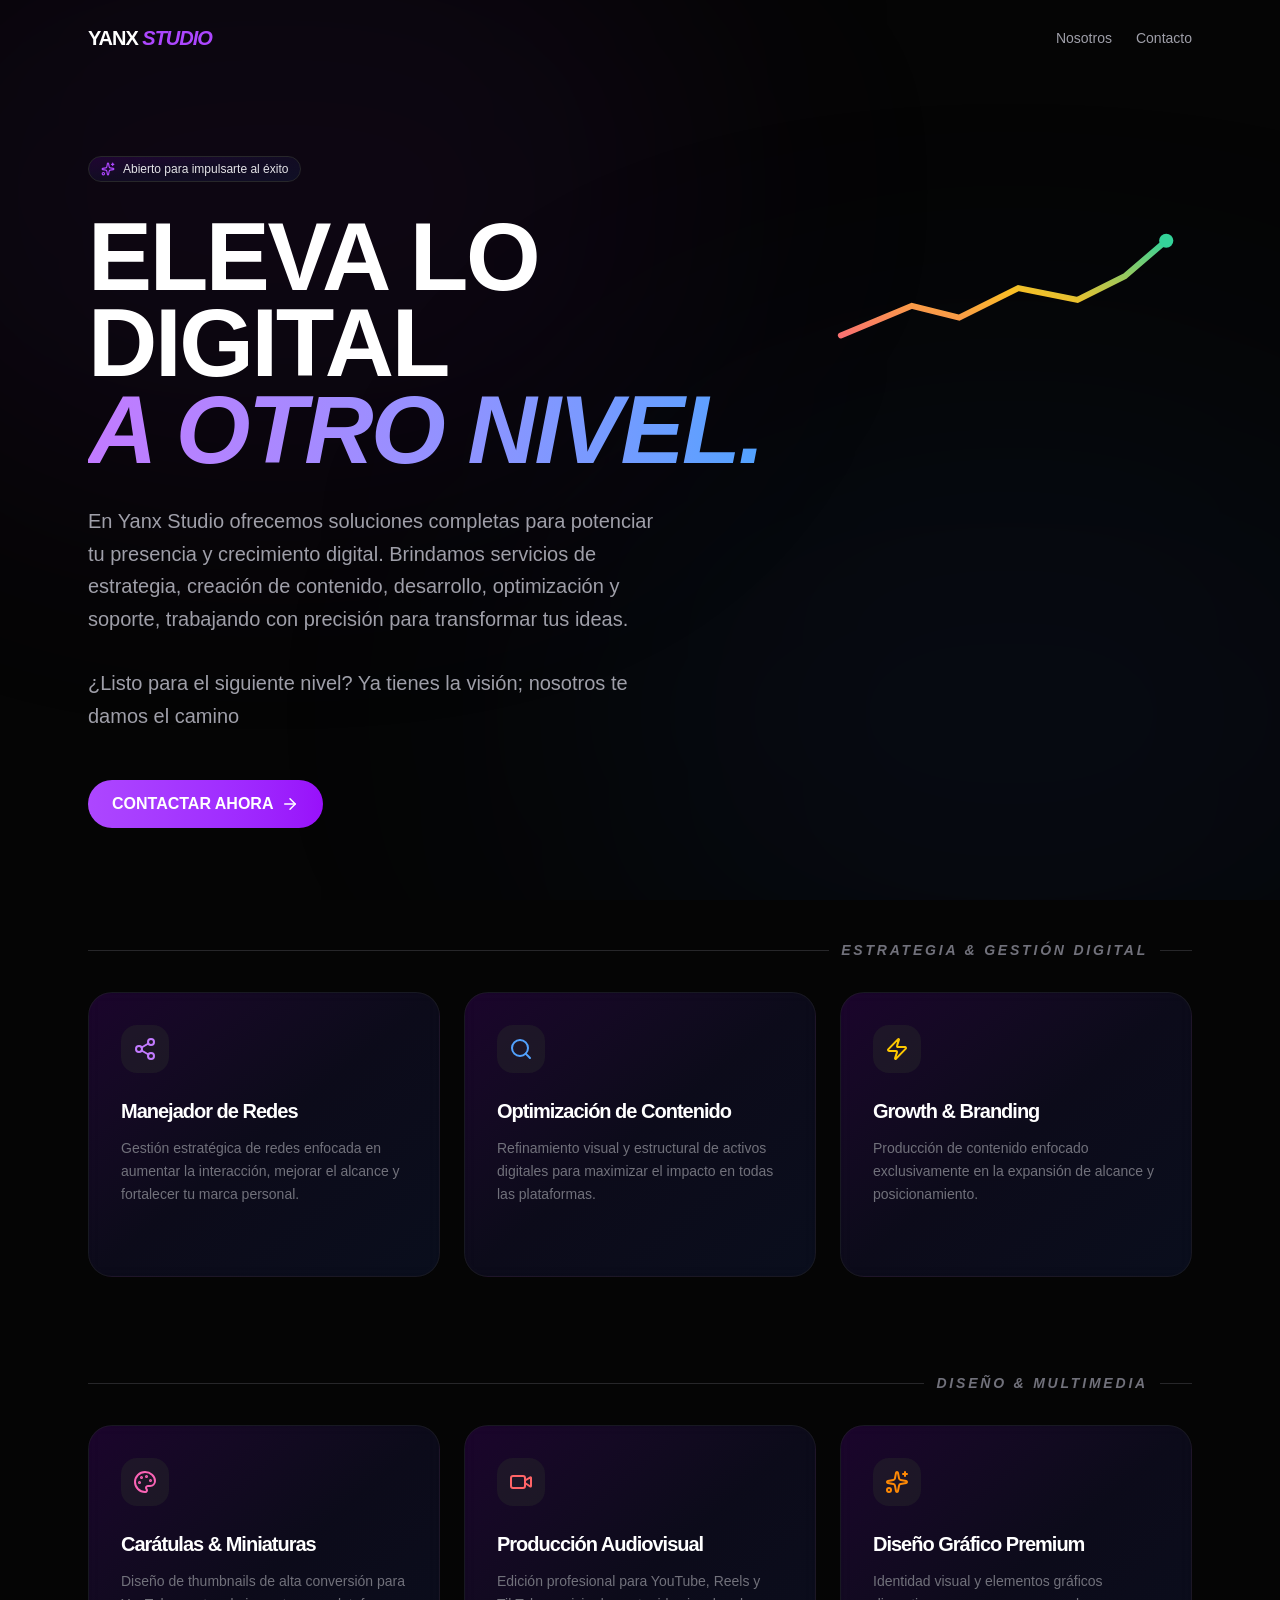
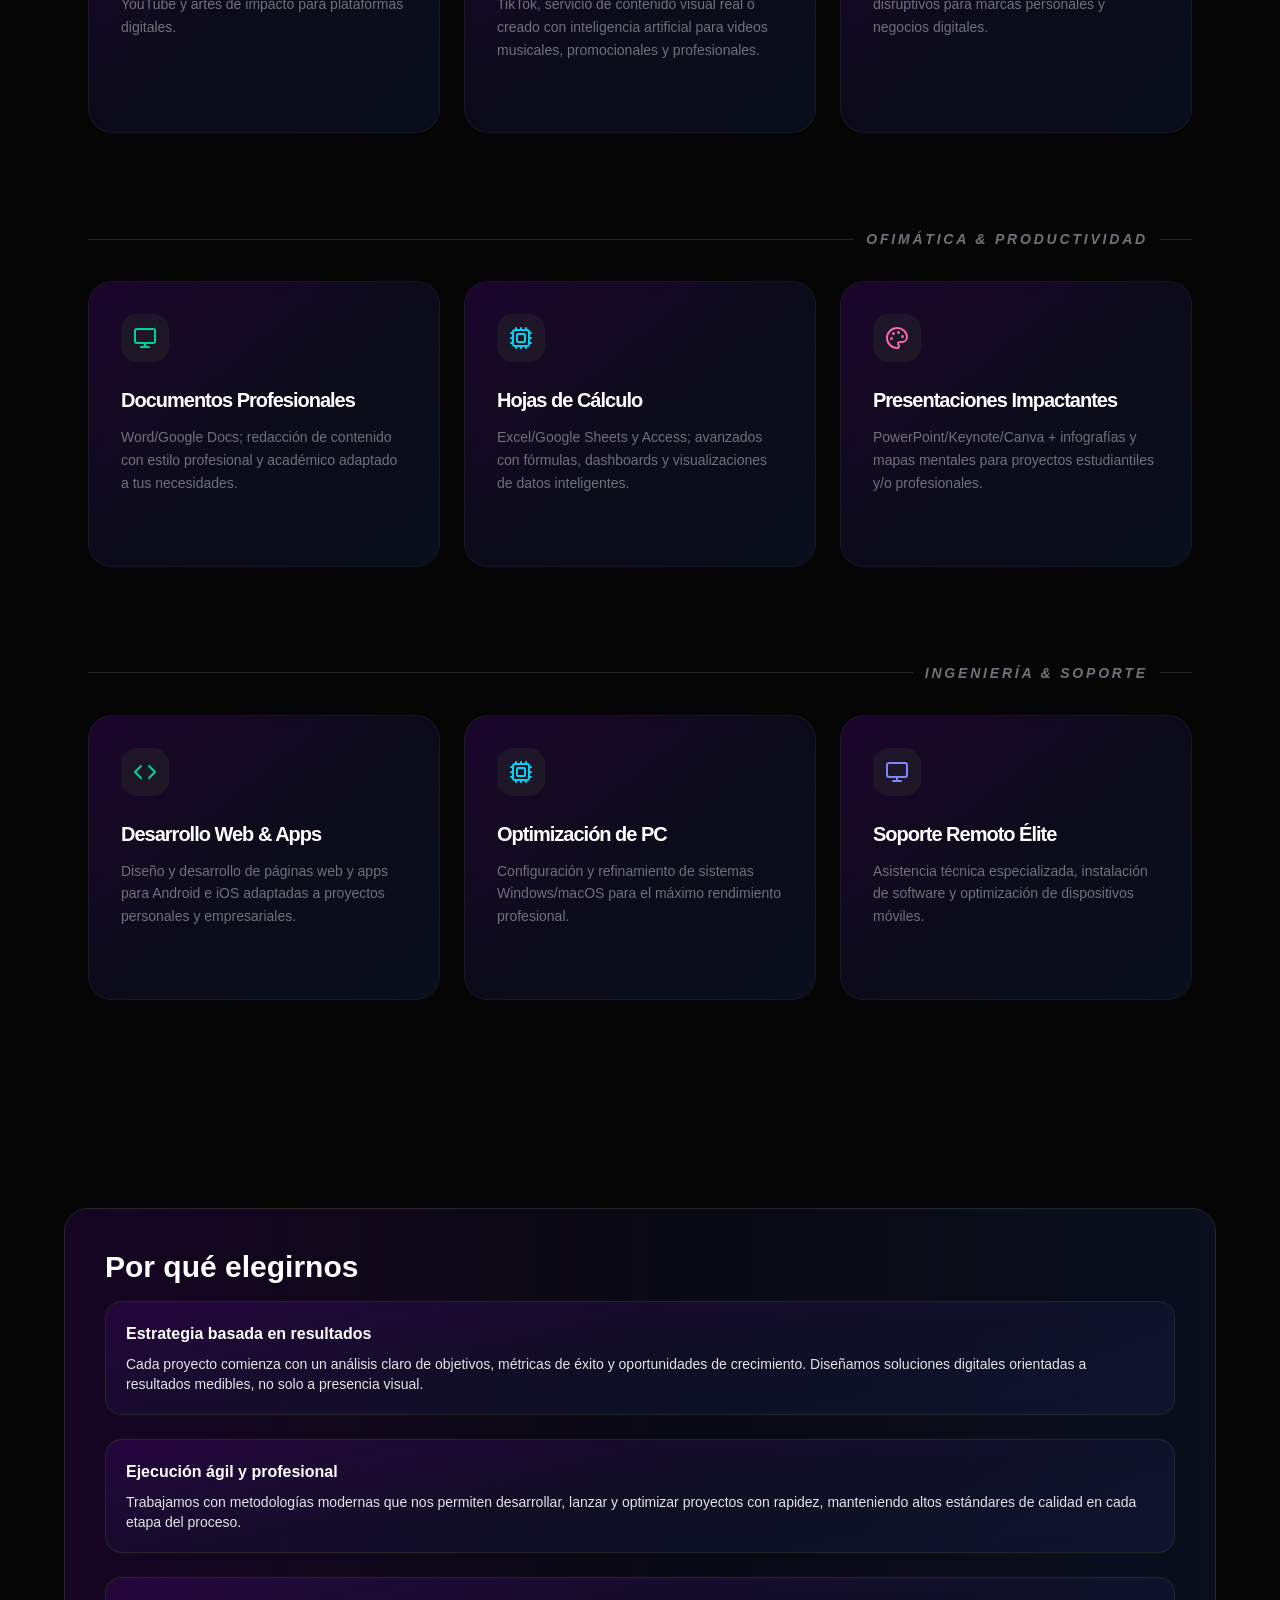
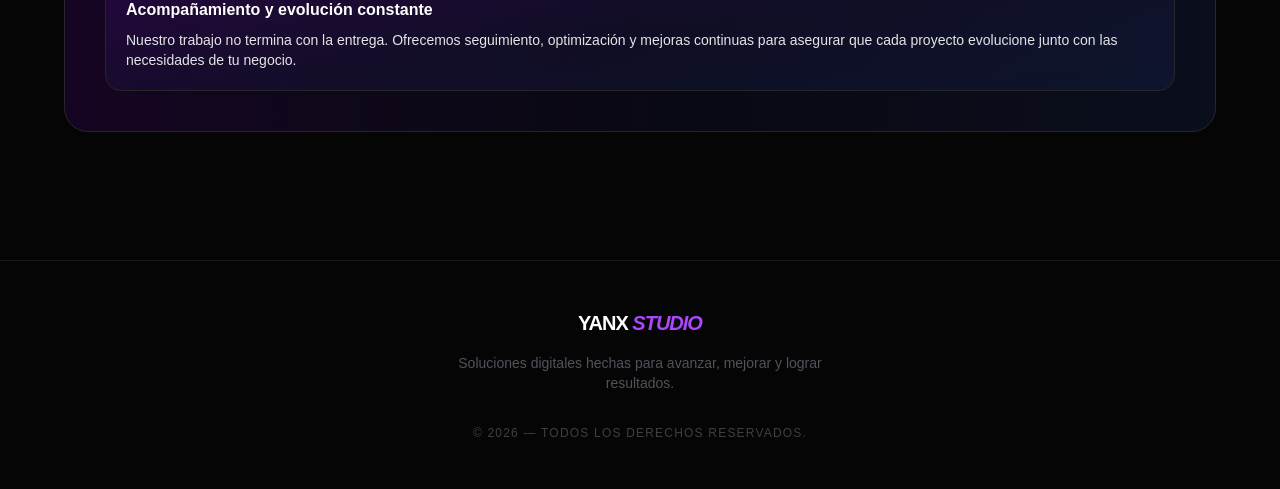
==== commit 66fccc1a: "Page" ====
--- a/index.html
+++ b/index.html
@@ -1 +1 @@
-<!DOCTYPE html><html lang="es" class="geist_a71539c9-module__T19VSG__variable geist_mono_8d43a2aa-module__8Li5zG__variable h-full antialiased"><head><meta charSet="utf-8"/><meta name="viewport" content="width=device-width, initial-scale=1"/><link rel="preload" href="/_next/static/media/797e433ab948586e-s.p.0.q-h669a_dqa.woff2" as="font" crossorigin="" type="font/woff2"/><link rel="preload" href="/_next/static/media/caa3a2e1cccd8315-s.p.16t1db8_9y2o~.woff2" as="font" crossorigin="" type="font/woff2"/><link rel="stylesheet" href="/_next/static/chunks/0s0~seencvmrg.css" data-precedence="next"/><link rel="preload" as="script" fetchPriority="low" href="/_next/static/chunks/15xrurgzs99gv.js"/><script src="/_next/static/chunks/0dgq26a5_oy.a.js" async=""></script><script src="/_next/static/chunks/00ilazh50sdzh.js" async=""></script><script src="/_next/static/chunks/0oui10gukf8nf.js" async=""></script><script src="/_next/static/chunks/turbopack-164bxdiu-kqq_.js" async=""></script><script src="/_next/static/chunks/01xlw8hd842-c.js" async=""></script><script src="/_next/static/chunks/0d3shmwh5_nmn.js" async=""></script><script src="/_next/static/chunks/02w4c6anlqd1w.js" async=""></script><script src="/_next/static/chunks/16zl.6kwfh5mo.js" async=""></script><meta name="next-size-adjust" content=""/><title>Yanx Studio</title><meta name="description" content="Yanx Studio - Servicios digitales por sesiones: estrategia, contenido, desarrollo, optimización y soporte técnico."/><link rel="icon" href="/favicon.ico?favicon.0x3dzn~oxb6tn.ico" sizes="256x256" type="image/x-icon"/><link rel="icon" href="/favicon.ico"/><script src="/_next/static/chunks/03~yq9q893hmn.js" noModule=""></script></head><body class="min-h-full flex flex-col"><div hidden=""><!--$--><!--/$--></div><div class="min-h-screen bg-[#050505] text-white selection:bg-purple-500/30"><div class=""><div class="fixed inset-0 overflow-hidden pointer-events-none"><div class="absolute top-[-10%] left-[-10%] w-[60%] h-[60%] bg-purple-900/10 blur-[120px] rounded-full" style="will-change:transform"></div><div class="absolute bottom-[-10%] right-[-10%] w-[60%] h-[60%] bg-blue-900/10 blur-[120px] rounded-full" style="will-change:transform"></div></div><nav class="relative z-10 flex items-center justify-between p-6 max-w-6xl mx-auto"><div class="text-xl font-bold tracking-tighter" style="opacity:0;transform:translateX(-20px)">YANX <span class="text-purple-500 italic">STUDIO</span></div><div class="flex gap-6 text-sm font-medium text-zinc-400" style="opacity:0;transform:translateX(20px)"><a class="hover:text-white transition-colors" href="/about">Nosotros</a><button class="hover:text-white transition-colors focus:outline-none">Contacto</button></div></nav><main class="relative z-10 max-w-6xl mx-auto px-6 pt-20 pb-32"><div class="flex flex-col gap-8" style="opacity:0"><div class="inline-flex items-center gap-2 px-3 py-1 rounded-full bg-gradient-to-br from-purple-950/40 via-indigo-950/30 to-blue-950/30 border border-zinc-800 text-xs text-zinc-200 w-fit" style="opacity:0;transform:translateY(20px)"><svg xmlns="http://www.w3.org/2000/svg" width="14" height="14" viewBox="0 0 24 24" fill="none" stroke="currentColor" stroke-width="2" stroke-linecap="round" stroke-linejoin="round" class="lucide lucide-sparkles text-purple-500" aria-hidden="true"><path d="M11.017 2.814a1 1 0 0 1 1.966 0l1.051 5.558a2 2 0 0 0 1.594 1.594l5.558 1.051a1 1 0 0 1 0 1.966l-5.558 1.051a2 2 0 0 0-1.594 1.594l-1.051 5.558a1 1 0 0 1-1.966 0l-1.051-5.558a2 2 0 0 0-1.594-1.594l-5.558-1.051a1 1 0 0 1 0-1.966l5.558-1.051a2 2 0 0 0 1.594-1.594z"></path><path d="M20 2v4"></path><path d="M22 4h-4"></path><circle cx="4" cy="20" r="2"></circle></svg><span>Abierto para impulsarte al éxito</span></div><div class="flex flex-col lg:flex-row lg:items-start lg:gap-8"><h1 class="text-6xl md:text-8xl font-black tracking-tight leading-[0.9]" style="opacity:0;transform:translateY(20px)">ELEVA LO DIGITAL <br/><span class="text-transparent bg-clip-text bg-gradient-to-r from-purple-400 to-blue-400 italic">A OTRO NIVEL.</span></h1><div class="mt-4 lg:mt-0 w-full lg:w-1/2 xl:w-2/5"><div class="h-40 w-full p-1 sm:p-2"><svg viewBox="0 0 300 120" class="h-full w-full"><defs><linearGradient id="lineGradient" x1="0%" y1="100%" x2="100%" y2="0%"><stop offset="0%" stop-color="#f87171"></stop><stop offset="50%" stop-color="#fbbf24"></stop><stop offset="100%" stop-color="#34d399"></stop></linearGradient></defs><polyline points="10,95 70,70 110,80 160,55 210,65 250,45 285,15" fill="none" stroke="url(#lineGradient)" stroke-width="5" stroke-linecap="round"></polyline><circle cx="285" cy="15" r="6" fill="#34d399"></circle></svg></div></div></div><p class="max-w-xl text-lg md:text-xl text-zinc-400 leading-relaxed font-light" style="opacity:0;transform:translateY(20px)">En Yanx Studio ofrecemos soluciones completas para potenciar tu presencia y crecimiento digital. Brindamos servicios de estrategia, creación de contenido, desarrollo, optimización y soporte, trabajando con precisión para transformar tus ideas.</p><div class="max-w-xl text-lg md:text-xl text-zinc-400 leading-relaxed font-light" style="opacity:0;transform:translateY(20px)"><span>¿Listo para el siguiente nivel? Ya tienes la visión; nosotros te damos el camino</span></div><div class="relative flex flex-wrap gap-4 pt-4" style="opacity:0;transform:translateY(20px)"><button class="group flex items-center gap-2 bg-gradient-to-r from-purple-500 to-purple-600 text-white px-6 py-3 rounded-full font-bold hover:from-purple-600 hover:to-purple-700 active:from-purple-700 active:to-purple-800 transition-all duration-200 focus:outline-none focus:ring-2 focus:ring-purple-300">CONTACTAR AHORA<svg xmlns="http://www.w3.org/2000/svg" width="18" height="18" viewBox="0 0 24 24" fill="none" stroke="currentColor" stroke-width="2" stroke-linecap="round" stroke-linejoin="round" class="lucide lucide-arrow-right group-hover:translate-x-1 transition-transform" aria-hidden="true"><path d="M5 12h14"></path><path d="m12 5 7 7-7 7"></path></svg></button></div><div class="flex flex-col gap-24 mt-20" id="services"><section class="space-y-8" style="opacity:0;transform:translateY(20px)"><div class="flex items-center gap-3"><div class="h-px flex-1 bg-zinc-800"></div><h2 class="text-sm font-bold tracking-[0.2em] text-zinc-500 uppercase italic">Estrategia &amp; Gestión Digital</h2><div class="h-px w-8 bg-zinc-800"></div></div><div class="grid grid-cols-1 md:grid-cols-2 lg:grid-cols-3 gap-6"><div role="button" tabindex="0" class="p-8 rounded-3xl bg-gradient-to-br from-purple-950/40 via-indigo-950/30 to-blue-950/30 border border-zinc-800/50 backdrop-blur-sm group hover:border-purple-500/50 transition-all hover:-translate-y-2 cursor-pointer"><div class="mb-6 bg-zinc-800/50 w-fit p-3 rounded-2xl group-hover:bg-zinc-800 transition-colors"><svg xmlns="http://www.w3.org/2000/svg" width="24" height="24" viewBox="0 0 24 24" fill="none" stroke="currentColor" stroke-width="2" stroke-linecap="round" stroke-linejoin="round" class="lucide lucide-share2 lucide-share-2 text-purple-400" aria-hidden="true"><circle cx="18" cy="5" r="3"></circle><circle cx="6" cy="12" r="3"></circle><circle cx="18" cy="19" r="3"></circle><line x1="8.59" x2="15.42" y1="13.51" y2="17.49"></line><line x1="15.41" x2="8.59" y1="6.51" y2="10.49"></line></svg></div><h3 class="text-xl font-bold mb-3 tracking-tighter">Manejador de Redes</h3><p class="text-zinc-500 text-sm leading-relaxed font-light">Gestión estratégica de redes enfocada en aumentar la interacción, mejorar el alcance y fortalecer tu marca personal.</p><div class="mt-6 flex items-center text-[10px] font-black tracking-[0.2em] text-purple-400 uppercase opacity-0 group-hover:opacity-100 transition-opacity"><span>SOLICITAR</span><svg xmlns="http://www.w3.org/2000/svg" width="10" height="10" viewBox="0 0 24 24" fill="none" stroke="currentColor" stroke-width="2" stroke-linecap="round" stroke-linejoin="round" class="lucide lucide-arrow-right ml-2" aria-hidden="true"><path d="M5 12h14"></path><path d="m12 5 7 7-7 7"></path></svg></div></div><div role="button" tabindex="0" class="p-8 rounded-3xl bg-gradient-to-br from-purple-950/40 via-indigo-950/30 to-blue-950/30 border border-zinc-800/50 backdrop-blur-sm group hover:border-purple-500/50 transition-all hover:-translate-y-2 cursor-pointer"><div class="mb-6 bg-zinc-800/50 w-fit p-3 rounded-2xl group-hover:bg-zinc-800 transition-colors"><svg xmlns="http://www.w3.org/2000/svg" width="24" height="24" viewBox="0 0 24 24" fill="none" stroke="currentColor" stroke-width="2" stroke-linecap="round" stroke-linejoin="round" class="lucide lucide-search text-blue-400" aria-hidden="true"><path d="m21 21-4.34-4.34"></path><circle cx="11" cy="11" r="8"></circle></svg></div><h3 class="text-xl font-bold mb-3 tracking-tighter">Optimización de Contenido</h3><p class="text-zinc-500 text-sm leading-relaxed font-light">Refinamiento visual y estructural de activos digitales para maximizar el impacto en todas las plataformas.</p><div class="mt-6 flex items-center text-[10px] font-black tracking-[0.2em] text-purple-400 uppercase opacity-0 group-hover:opacity-100 transition-opacity"><span>SOLICITAR</span><svg xmlns="http://www.w3.org/2000/svg" width="10" height="10" viewBox="0 0 24 24" fill="none" stroke="currentColor" stroke-width="2" stroke-linecap="round" stroke-linejoin="round" class="lucide lucide-arrow-right ml-2" aria-hidden="true"><path d="M5 12h14"></path><path d="m12 5 7 7-7 7"></path></svg></div></div><div role="button" tabindex="0" class="p-8 rounded-3xl bg-gradient-to-br from-purple-950/40 via-indigo-950/30 to-blue-950/30 border border-zinc-800/50 backdrop-blur-sm group hover:border-purple-500/50 transition-all hover:-translate-y-2 cursor-pointer"><div class="mb-6 bg-zinc-800/50 w-fit p-3 rounded-2xl group-hover:bg-zinc-800 transition-colors"><svg xmlns="http://www.w3.org/2000/svg" width="24" height="24" viewBox="0 0 24 24" fill="none" stroke="currentColor" stroke-width="2" stroke-linecap="round" stroke-linejoin="round" class="lucide lucide-zap text-yellow-400" aria-hidden="true"><path d="M4 14a1 1 0 0 1-.78-1.63l9.9-10.2a.5.5 0 0 1 .86.46l-1.92 6.02A1 1 0 0 0 13 10h7a1 1 0 0 1 .78 1.63l-9.9 10.2a.5.5 0 0 1-.86-.46l1.92-6.02A1 1 0 0 0 11 14z"></path></svg></div><h3 class="text-xl font-bold mb-3 tracking-tighter">Growth &amp; Branding</h3><p class="text-zinc-500 text-sm leading-relaxed font-light">Producción de contenido enfocado exclusivamente en la expansión de alcance y posicionamiento.</p><div class="mt-6 flex items-center text-[10px] font-black tracking-[0.2em] text-purple-400 uppercase opacity-0 group-hover:opacity-100 transition-opacity"><span>SOLICITAR</span><svg xmlns="http://www.w3.org/2000/svg" width="10" height="10" viewBox="0 0 24 24" fill="none" stroke="currentColor" stroke-width="2" stroke-linecap="round" stroke-linejoin="round" class="lucide lucide-arrow-right ml-2" aria-hidden="true"><path d="M5 12h14"></path><path d="m12 5 7 7-7 7"></path></svg></div></div></div></section><section class="space-y-8" style="opacity:0;transform:translateY(20px)"><div class="flex items-center gap-3"><div class="h-px flex-1 bg-zinc-800"></div><h2 class="text-sm font-bold tracking-[0.2em] text-zinc-500 uppercase italic">Diseño &amp; Multimedia</h2><div class="h-px w-8 bg-zinc-800"></div></div><div class="grid grid-cols-1 md:grid-cols-2 lg:grid-cols-3 gap-6"><div role="button" tabindex="0" class="p-8 rounded-3xl bg-gradient-to-br from-purple-950/40 via-indigo-950/30 to-blue-950/30 border border-zinc-800/50 backdrop-blur-sm group hover:border-purple-500/50 transition-all hover:-translate-y-2 cursor-pointer"><div class="mb-6 bg-zinc-800/50 w-fit p-3 rounded-2xl group-hover:bg-zinc-800 transition-colors"><svg xmlns="http://www.w3.org/2000/svg" width="24" height="24" viewBox="0 0 24 24" fill="none" stroke="currentColor" stroke-width="2" stroke-linecap="round" stroke-linejoin="round" class="lucide lucide-palette text-pink-400" aria-hidden="true"><path d="M12 22a1 1 0 0 1 0-20 10 9 0 0 1 10 9 5 5 0 0 1-5 5h-2.25a1.75 1.75 0 0 0-1.4 2.8l.3.4a1.75 1.75 0 0 1-1.4 2.8z"></path><circle cx="13.5" cy="6.5" r=".5" fill="currentColor"></circle><circle cx="17.5" cy="10.5" r=".5" fill="currentColor"></circle><circle cx="6.5" cy="12.5" r=".5" fill="currentColor"></circle><circle cx="8.5" cy="7.5" r=".5" fill="currentColor"></circle></svg></div><h3 class="text-xl font-bold mb-3 tracking-tighter">Carátulas &amp; Miniaturas</h3><p class="text-zinc-500 text-sm leading-relaxed font-light">Diseño de thumbnails de alta conversión para YouTube y artes de impacto para plataformas digitales.</p><div class="mt-6 flex items-center text-[10px] font-black tracking-[0.2em] text-purple-400 uppercase opacity-0 group-hover:opacity-100 transition-opacity"><span>SOLICITAR</span><svg xmlns="http://www.w3.org/2000/svg" width="10" height="10" viewBox="0 0 24 24" fill="none" stroke="currentColor" stroke-width="2" stroke-linecap="round" stroke-linejoin="round" class="lucide lucide-arrow-right ml-2" aria-hidden="true"><path d="M5 12h14"></path><path d="m12 5 7 7-7 7"></path></svg></div></div><div role="button" tabindex="0" class="p-8 rounded-3xl bg-gradient-to-br from-purple-950/40 via-indigo-950/30 to-blue-950/30 border border-zinc-800/50 backdrop-blur-sm group hover:border-purple-500/50 transition-all hover:-translate-y-2 cursor-pointer"><div class="mb-6 bg-zinc-800/50 w-fit p-3 rounded-2xl group-hover:bg-zinc-800 transition-colors"><svg xmlns="http://www.w3.org/2000/svg" width="24" height="24" viewBox="0 0 24 24" fill="none" stroke="currentColor" stroke-width="2" stroke-linecap="round" stroke-linejoin="round" class="lucide lucide-video text-red-400" aria-hidden="true"><path d="m16 13 5.223 3.482a.5.5 0 0 0 .777-.416V7.87a.5.5 0 0 0-.752-.432L16 10.5"></path><rect x="2" y="6" width="14" height="12" rx="2"></rect></svg></div><h3 class="text-xl font-bold mb-3 tracking-tighter">Producción Audiovisual</h3><p class="text-zinc-500 text-sm leading-relaxed font-light">Edición profesional para YouTube, Reels y TikTok, servicio de contenido visual real o creado con inteligencia artificial para videos musicales, promocionales y profesionales.</p><div class="mt-6 flex items-center text-[10px] font-black tracking-[0.2em] text-purple-400 uppercase opacity-0 group-hover:opacity-100 transition-opacity"><span>SOLICITAR</span><svg xmlns="http://www.w3.org/2000/svg" width="10" height="10" viewBox="0 0 24 24" fill="none" stroke="currentColor" stroke-width="2" stroke-linecap="round" stroke-linejoin="round" class="lucide lucide-arrow-right ml-2" aria-hidden="true"><path d="M5 12h14"></path><path d="m12 5 7 7-7 7"></path></svg></div></div><div role="button" tabindex="0" class="p-8 rounded-3xl bg-gradient-to-br from-purple-950/40 via-indigo-950/30 to-blue-950/30 border border-zinc-800/50 backdrop-blur-sm group hover:border-purple-500/50 transition-all hover:-translate-y-2 cursor-pointer"><div class="mb-6 bg-zinc-800/50 w-fit p-3 rounded-2xl group-hover:bg-zinc-800 transition-colors"><svg xmlns="http://www.w3.org/2000/svg" width="24" height="24" viewBox="0 0 24 24" fill="none" stroke="currentColor" stroke-width="2" stroke-linecap="round" stroke-linejoin="round" class="lucide lucide-sparkles text-orange-400" aria-hidden="true"><path d="M11.017 2.814a1 1 0 0 1 1.966 0l1.051 5.558a2 2 0 0 0 1.594 1.594l5.558 1.051a1 1 0 0 1 0 1.966l-5.558 1.051a2 2 0 0 0-1.594 1.594l-1.051 5.558a1 1 0 0 1-1.966 0l-1.051-5.558a2 2 0 0 0-1.594-1.594l-5.558-1.051a1 1 0 0 1 0-1.966l5.558-1.051a2 2 0 0 0 1.594-1.594z"></path><path d="M20 2v4"></path><path d="M22 4h-4"></path><circle cx="4" cy="20" r="2"></circle></svg></div><h3 class="text-xl font-bold mb-3 tracking-tighter">Diseño Gráfico Premium</h3><p class="text-zinc-500 text-sm leading-relaxed font-light">Identidad visual y elementos gráficos disruptivos para marcas personales y negocios digitales.</p><div class="mt-6 flex items-center text-[10px] font-black tracking-[0.2em] text-purple-400 uppercase opacity-0 group-hover:opacity-100 transition-opacity"><span>SOLICITAR</span><svg xmlns="http://www.w3.org/2000/svg" width="10" height="10" viewBox="0 0 24 24" fill="none" stroke="currentColor" stroke-width="2" stroke-linecap="round" stroke-linejoin="round" class="lucide lucide-arrow-right ml-2" aria-hidden="true"><path d="M5 12h14"></path><path d="m12 5 7 7-7 7"></path></svg></div></div></div></section><section class="space-y-8" style="opacity:0;transform:translateY(20px)"><div class="flex items-center gap-3"><div class="h-px flex-1 bg-zinc-800"></div><h2 class="text-sm font-bold tracking-[0.2em] text-zinc-500 uppercase italic">Ofimática &amp; Productividad</h2><div class="h-px w-8 bg-zinc-800"></div></div><div class="grid grid-cols-1 md:grid-cols-2 lg:grid-cols-3 gap-6"><div role="button" tabindex="0" class="p-8 rounded-3xl bg-gradient-to-br from-purple-950/40 via-indigo-950/30 to-blue-950/30 border border-zinc-800/50 backdrop-blur-sm group hover:border-purple-500/50 transition-all hover:-translate-y-2 cursor-pointer"><div class="mb-6 bg-zinc-800/50 w-fit p-3 rounded-2xl group-hover:bg-zinc-800 transition-colors"><svg xmlns="http://www.w3.org/2000/svg" width="24" height="24" viewBox="0 0 24 24" fill="none" stroke="currentColor" stroke-width="2" stroke-linecap="round" stroke-linejoin="round" class="lucide lucide-monitor text-emerald-400" aria-hidden="true"><rect width="20" height="14" x="2" y="3" rx="2"></rect><line x1="8" x2="16" y1="21" y2="21"></line><line x1="12" x2="12" y1="17" y2="21"></line></svg></div><h3 class="text-xl font-bold mb-3 tracking-tighter">Documentos Profesionales</h3><p class="text-zinc-500 text-sm leading-relaxed font-light">Word/Google Docs; redacción de contenido con estilo profesional y académico adaptado a tus necesidades.</p><div class="mt-6 flex items-center text-[10px] font-black tracking-[0.2em] text-purple-400 uppercase opacity-0 group-hover:opacity-100 transition-opacity"><span>SOLICITAR</span><svg xmlns="http://www.w3.org/2000/svg" width="10" height="10" viewBox="0 0 24 24" fill="none" stroke="currentColor" stroke-width="2" stroke-linecap="round" stroke-linejoin="round" class="lucide lucide-arrow-right ml-2" aria-hidden="true"><path d="M5 12h14"></path><path d="m12 5 7 7-7 7"></path></svg></div></div><div role="button" tabindex="0" class="p-8 rounded-3xl bg-gradient-to-br from-purple-950/40 via-indigo-950/30 to-blue-950/30 border border-zinc-800/50 backdrop-blur-sm group hover:border-purple-500/50 transition-all hover:-translate-y-2 cursor-pointer"><div class="mb-6 bg-zinc-800/50 w-fit p-3 rounded-2xl group-hover:bg-zinc-800 transition-colors"><svg xmlns="http://www.w3.org/2000/svg" width="24" height="24" viewBox="0 0 24 24" fill="none" stroke="currentColor" stroke-width="2" stroke-linecap="round" stroke-linejoin="round" class="lucide lucide-cpu text-cyan-400" aria-hidden="true"><path d="M12 20v2"></path><path d="M12 2v2"></path><path d="M17 20v2"></path><path d="M17 2v2"></path><path d="M2 12h2"></path><path d="M2 17h2"></path><path d="M2 7h2"></path><path d="M20 12h2"></path><path d="M20 17h2"></path><path d="M20 7h2"></path><path d="M7 20v2"></path><path d="M7 2v2"></path><rect x="4" y="4" width="16" height="16" rx="2"></rect><rect x="8" y="8" width="8" height="8" rx="1"></rect></svg></div><h3 class="text-xl font-bold mb-3 tracking-tighter">Hojas de Cálculo</h3><p class="text-zinc-500 text-sm leading-relaxed font-light">Excel/Google Sheets y Access; avanzados con fórmulas, dashboards y visualizaciones de datos inteligentes.</p><div class="mt-6 flex items-center text-[10px] font-black tracking-[0.2em] text-purple-400 uppercase opacity-0 group-hover:opacity-100 transition-opacity"><span>SOLICITAR</span><svg xmlns="http://www.w3.org/2000/svg" width="10" height="10" viewBox="0 0 24 24" fill="none" stroke="currentColor" stroke-width="2" stroke-linecap="round" stroke-linejoin="round" class="lucide lucide-arrow-right ml-2" aria-hidden="true"><path d="M5 12h14"></path><path d="m12 5 7 7-7 7"></path></svg></div></div><div role="button" tabindex="0" class="p-8 rounded-3xl bg-gradient-to-br from-purple-950/40 via-indigo-950/30 to-blue-950/30 border border-zinc-800/50 backdrop-blur-sm group hover:border-purple-500/50 transition-all hover:-translate-y-2 cursor-pointer"><div class="mb-6 bg-zinc-800/50 w-fit p-3 rounded-2xl group-hover:bg-zinc-800 transition-colors"><svg xmlns="http://www.w3.org/2000/svg" width="24" height="24" viewBox="0 0 24 24" fill="none" stroke="currentColor" stroke-width="2" stroke-linecap="round" stroke-linejoin="round" class="lucide lucide-palette text-pink-400" aria-hidden="true"><path d="M12 22a1 1 0 0 1 0-20 10 9 0 0 1 10 9 5 5 0 0 1-5 5h-2.25a1.75 1.75 0 0 0-1.4 2.8l.3.4a1.75 1.75 0 0 1-1.4 2.8z"></path><circle cx="13.5" cy="6.5" r=".5" fill="currentColor"></circle><circle cx="17.5" cy="10.5" r=".5" fill="currentColor"></circle><circle cx="6.5" cy="12.5" r=".5" fill="currentColor"></circle><circle cx="8.5" cy="7.5" r=".5" fill="currentColor"></circle></svg></div><h3 class="text-xl font-bold mb-3 tracking-tighter">Presentaciones Impactantes</h3><p class="text-zinc-500 text-sm leading-relaxed font-light">PowerPoint/Keynote/Canva + infografías y mapas mentales para proyectos estudiantiles y/o profesionales.</p><div class="mt-6 flex items-center text-[10px] font-black tracking-[0.2em] text-purple-400 uppercase opacity-0 group-hover:opacity-100 transition-opacity"><span>SOLICITAR</span><svg xmlns="http://www.w3.org/2000/svg" width="10" height="10" viewBox="0 0 24 24" fill="none" stroke="currentColor" stroke-width="2" stroke-linecap="round" stroke-linejoin="round" class="lucide lucide-arrow-right ml-2" aria-hidden="true"><path d="M5 12h14"></path><path d="m12 5 7 7-7 7"></path></svg></div></div></div></section><section class="space-y-8" style="opacity:0;transform:translateY(20px)"><div class="flex items-center gap-3"><div class="h-px flex-1 bg-zinc-800"></div><h2 class="text-sm font-bold tracking-[0.2em] text-zinc-500 uppercase italic">Ingeniería &amp; Soporte</h2><div class="h-px w-8 bg-zinc-800"></div></div><div class="grid grid-cols-1 md:grid-cols-2 lg:grid-cols-3 gap-6"><div role="button" tabindex="0" class="p-8 rounded-3xl bg-gradient-to-br from-purple-950/40 via-indigo-950/30 to-blue-950/30 border border-zinc-800/50 backdrop-blur-sm group hover:border-purple-500/50 transition-all hover:-translate-y-2 cursor-pointer"><div class="mb-6 bg-zinc-800/50 w-fit p-3 rounded-2xl group-hover:bg-zinc-800 transition-colors"><svg xmlns="http://www.w3.org/2000/svg" width="24" height="24" viewBox="0 0 24 24" fill="none" stroke="currentColor" stroke-width="2" stroke-linecap="round" stroke-linejoin="round" class="lucide lucide-code text-emerald-400" aria-hidden="true"><path d="m16 18 6-6-6-6"></path><path d="m8 6-6 6 6 6"></path></svg></div><h3 class="text-xl font-bold mb-3 tracking-tighter">Desarrollo Web &amp; Apps</h3><p class="text-zinc-500 text-sm leading-relaxed font-light">Diseño y desarrollo de páginas web y apps para Android e iOS adaptadas a proyectos personales y empresariales.</p><div class="mt-6 flex items-center text-[10px] font-black tracking-[0.2em] text-purple-400 uppercase opacity-0 group-hover:opacity-100 transition-opacity"><span>SOLICITAR</span><svg xmlns="http://www.w3.org/2000/svg" width="10" height="10" viewBox="0 0 24 24" fill="none" stroke="currentColor" stroke-width="2" stroke-linecap="round" stroke-linejoin="round" class="lucide lucide-arrow-right ml-2" aria-hidden="true"><path d="M5 12h14"></path><path d="m12 5 7 7-7 7"></path></svg></div></div><div role="button" tabindex="0" class="p-8 rounded-3xl bg-gradient-to-br from-purple-950/40 via-indigo-950/30 to-blue-950/30 border border-zinc-800/50 backdrop-blur-sm group hover:border-purple-500/50 transition-all hover:-translate-y-2 cursor-pointer"><div class="mb-6 bg-zinc-800/50 w-fit p-3 rounded-2xl group-hover:bg-zinc-800 transition-colors"><svg xmlns="http://www.w3.org/2000/svg" width="24" height="24" viewBox="0 0 24 24" fill="none" stroke="currentColor" stroke-width="2" stroke-linecap="round" stroke-linejoin="round" class="lucide lucide-cpu text-cyan-400" aria-hidden="true"><path d="M12 20v2"></path><path d="M12 2v2"></path><path d="M17 20v2"></path><path d="M17 2v2"></path><path d="M2 12h2"></path><path d="M2 17h2"></path><path d="M2 7h2"></path><path d="M20 12h2"></path><path d="M20 17h2"></path><path d="M20 7h2"></path><path d="M7 20v2"></path><path d="M7 2v2"></path><rect x="4" y="4" width="16" height="16" rx="2"></rect><rect x="8" y="8" width="8" height="8" rx="1"></rect></svg></div><h3 class="text-xl font-bold mb-3 tracking-tighter">Optimización de PC</h3><p class="text-zinc-500 text-sm leading-relaxed font-light">Configuración y refinamiento de sistemas Windows/macOS para el máximo rendimiento profesional.</p><div class="mt-6 flex items-center text-[10px] font-black tracking-[0.2em] text-purple-400 uppercase opacity-0 group-hover:opacity-100 transition-opacity"><span>SOLICITAR</span><svg xmlns="http://www.w3.org/2000/svg" width="10" height="10" viewBox="0 0 24 24" fill="none" stroke="currentColor" stroke-width="2" stroke-linecap="round" stroke-linejoin="round" class="lucide lucide-arrow-right ml-2" aria-hidden="true"><path d="M5 12h14"></path><path d="m12 5 7 7-7 7"></path></svg></div></div><div role="button" tabindex="0" class="p-8 rounded-3xl bg-gradient-to-br from-purple-950/40 via-indigo-950/30 to-blue-950/30 border border-zinc-800/50 backdrop-blur-sm group hover:border-purple-500/50 transition-all hover:-translate-y-2 cursor-pointer"><div class="mb-6 bg-zinc-800/50 w-fit p-3 rounded-2xl group-hover:bg-zinc-800 transition-colors"><svg xmlns="http://www.w3.org/2000/svg" width="24" height="24" viewBox="0 0 24 24" fill="none" stroke="currentColor" stroke-width="2" stroke-linecap="round" stroke-linejoin="round" class="lucide lucide-monitor text-indigo-400" aria-hidden="true"><rect width="20" height="14" x="2" y="3" rx="2"></rect><line x1="8" x2="16" y1="21" y2="21"></line><line x1="12" x2="12" y1="17" y2="21"></line></svg></div><h3 class="text-xl font-bold mb-3 tracking-tighter">Soporte Remoto Élite</h3><p class="text-zinc-500 text-sm leading-relaxed font-light">Asistencia técnica especializada, instalación de software y optimización de dispositivos móviles.</p><div class="mt-6 flex items-center text-[10px] font-black tracking-[0.2em] text-purple-400 uppercase opacity-0 group-hover:opacity-100 transition-opacity"><span>SOLICITAR</span><svg xmlns="http://www.w3.org/2000/svg" width="10" height="10" viewBox="0 0 24 24" fill="none" stroke="currentColor" stroke-width="2" stroke-linecap="round" stroke-linejoin="round" class="lucide lucide-arrow-right ml-2" aria-hidden="true"><path d="M5 12h14"></path><path d="m12 5 7 7-7 7"></path></svg></div></div></div></section></div></div></main><section class="relative z-10 mt-20 bg-gradient-to-r from-purple-950/30 via-indigo-950/20 to-blue-950/30 border border-zinc-800 rounded-3xl p-10 max-w-6xl mx-auto"><h2 class="text-3xl font-black mb-4 text-white">Por qué elegirnos</h2><div class="space-y-6 text-zinc-200"><div class="rounded-2xl bg-gradient-to-br from-purple-950/40 via-indigo-950/30 to-blue-950/30 p-5 border border-zinc-800"><h3 class="font-bold text-white mb-2">Estrategia basada en resultados</h3><p class="text-sm">Cada proyecto comienza con un análisis claro de objetivos, métricas de éxito y oportunidades de crecimiento. Diseñamos soluciones digitales orientadas a resultados medibles, no solo a presencia visual.</p></div><div class="rounded-2xl bg-gradient-to-br from-purple-950/40 via-indigo-950/30 to-blue-950/30 p-5 border border-zinc-800"><h3 class="font-bold text-white mb-2">Ejecución ágil y profesional</h3><p class="text-sm">Trabajamos con metodologías modernas que nos permiten desarrollar, lanzar y optimizar proyectos con rapidez, manteniendo altos estándares de calidad en cada etapa del proceso.</p></div><div class="rounded-2xl bg-gradient-to-br from-purple-950/40 via-indigo-950/30 to-blue-950/30 p-5 border border-zinc-800"><h3 class="font-bold text-white mb-2">Acompañamiento y evolución constante</h3><p class="text-sm">Nuestro trabajo no termina con la entrega. Ofrecemos seguimiento, optimización y mejoras continuas para asegurar que cada proyecto evolucione junto con las necesidades de tu negocio.</p></div></div></section><footer class="relative z-10 border-t border-zinc-900 mt-32 p-12 text-center"><div class="text-xl font-bold tracking-tighter mb-4">YANX <span class="text-purple-500 italic">STUDIO</span></div><p class="text-zinc-600 text-sm max-w-sm mx-auto mb-8 font-light">Soluciones digitales hechas para avanzar, mejorar y lograr resultados.</p><div class="text-zinc-700 text-xs uppercase tracking-widest">© <!-- -->2026<!-- --> — Todos los derechos reservados.</div></footer></div></div><!--$--><!--/$--><script src="/_next/static/chunks/15xrurgzs99gv.js" id="_R_" async=""></script><script>(self.__next_f=self.__next_f||[]).push([0])</script><script>self.__next_f.push([1,"1:\"$Sreact.fragment\"\n2:I[39756,[\"/_next/static/chunks/01xlw8hd842-c.js\",\"/_next/static/chunks/0d3shmwh5_nmn.js\"],\"default\"]\n3:I[37457,[\"/_next/static/chunks/01xlw8hd842-c.js\",\"/_next/static/chunks/0d3shmwh5_nmn.js\"],\"default\"]\n4:I[47257,[\"/_next/static/chunks/01xlw8hd842-c.js\",\"/_next/static/chunks/0d3shmwh5_nmn.js\"],\"ClientPageRoot\"]\n5:I[52683,[\"/_next/static/chunks/01xlw8hd842-c.js\",\"/_next/static/chunks/0d3shmwh5_nmn.js\",\"/_next/static/chunks/02w4c6anlqd1w.js\",\"/_next/static/chunks/16zl.6kwfh5mo.js\"],\"default\"]\n8:I[97367,[\"/_next/static/chunks/01xlw8hd842-c.js\",\"/_next/static/chunks/0d3shmwh5_nmn.js\"],\"OutletBoundary\"]\n9:\"$Sreact.suspense\"\nb:I[97367,[\"/_next/static/chunks/01xlw8hd842-c.js\",\"/_next/static/chunks/0d3shmwh5_nmn.js\"],\"ViewportBoundary\"]\nd:I[97367,[\"/_next/static/chunks/01xlw8hd842-c.js\",\"/_next/static/chunks/0d3shmwh5_nmn.js\"],\"MetadataBoundary\"]\nf:I[68027,[\"/_next/static/chunks/01xlw8hd842-c.js\",\"/_next/static/chunks/0d3shmwh5_nmn.js\"],\"default\",1]\n:HL[\"/_next/static/chunks/0s0~seencvmrg.css\",\"style\"]\n:HL[\"/_next/static/media/797e433ab948586e-s.p.0.q-h669a_dqa.woff2\",\"font\",{\"crossOrigin\":\"\",\"type\":\"font/woff2\"}]\n:HL[\"/_next/static/media/caa3a2e1cccd8315-s.p.16t1db8_9y2o~.woff2\",\"font\",{\"crossOrigin\":\"\",\"type\":\"font/woff2\"}]\n"])</script><script>self.__next_f.push([1,"0:{\"P\":null,\"c\":[\"\",\"\"],\"q\":\"\",\"i\":false,\"f\":[[[\"\",{\"children\":[\"__PAGE__\",{}]},\"$undefined\",\"$undefined\",16],[[\"$\",\"$1\",\"c\",{\"children\":[[[\"$\",\"link\",\"0\",{\"rel\":\"stylesheet\",\"href\":\"/_next/static/chunks/0s0~seencvmrg.css\",\"precedence\":\"next\",\"crossOrigin\":\"$undefined\",\"nonce\":\"$undefined\"}],[\"$\",\"script\",\"script-0\",{\"src\":\"/_next/static/chunks/01xlw8hd842-c.js\",\"async\":true,\"nonce\":\"$undefined\"}],[\"$\",\"script\",\"script-1\",{\"src\":\"/_next/static/chunks/0d3shmwh5_nmn.js\",\"async\":true,\"nonce\":\"$undefined\"}]],[\"$\",\"html\",null,{\"lang\":\"es\",\"className\":\"geist_a71539c9-module__T19VSG__variable geist_mono_8d43a2aa-module__8Li5zG__variable h-full antialiased\",\"children\":[\"$\",\"body\",null,{\"className\":\"min-h-full flex flex-col\",\"children\":[\"$\",\"$L2\",null,{\"parallelRouterKey\":\"children\",\"error\":\"$undefined\",\"errorStyles\":\"$undefined\",\"errorScripts\":\"$undefined\",\"template\":[\"$\",\"$L3\",null,{}],\"templateStyles\":\"$undefined\",\"templateScripts\":\"$undefined\",\"notFound\":[[[\"$\",\"title\",null,{\"children\":\"404: This page could not be found.\"}],[\"$\",\"div\",null,{\"style\":{\"fontFamily\":\"system-ui,\\\"Segoe UI\\\",Roboto,Helvetica,Arial,sans-serif,\\\"Apple Color Emoji\\\",\\\"Segoe UI Emoji\\\"\",\"height\":\"100vh\",\"textAlign\":\"center\",\"display\":\"flex\",\"flexDirection\":\"column\",\"alignItems\":\"center\",\"justifyContent\":\"center\"},\"children\":[\"$\",\"div\",null,{\"children\":[[\"$\",\"style\",null,{\"dangerouslySetInnerHTML\":{\"__html\":\"body{color:#000;background:#fff;margin:0}.next-error-h1{border-right:1px solid rgba(0,0,0,.3)}@media (prefers-color-scheme:dark){body{color:#fff;background:#000}.next-error-h1{border-right:1px solid rgba(255,255,255,.3)}}\"}}],[\"$\",\"h1\",null,{\"className\":\"next-error-h1\",\"style\":{\"display\":\"inline-block\",\"margin\":\"0 20px 0 0\",\"padding\":\"0 23px 0 0\",\"fontSize\":24,\"fontWeight\":500,\"verticalAlign\":\"top\",\"lineHeight\":\"49px\"},\"children\":404}],[\"$\",\"div\",null,{\"style\":{\"display\":\"inline-block\"},\"children\":[\"$\",\"h2\",null,{\"style\":{\"fontSize\":14,\"fontWeight\":400,\"lineHeight\":\"49px\",\"margin\":0},\"children\":\"This page could not be found.\"}]}]]}]}]],[]],\"forbidden\":\"$undefined\",\"unauthorized\":\"$undefined\"}]}]}]]}],{\"children\":[[\"$\",\"$1\",\"c\",{\"children\":[[\"$\",\"$L4\",null,{\"Component\":\"$5\",\"serverProvidedParams\":{\"searchParams\":{},\"params\":{},\"promises\":[\"$@6\",\"$@7\"]}}],[[\"$\",\"script\",\"script-0\",{\"src\":\"/_next/static/chunks/02w4c6anlqd1w.js\",\"async\":true,\"nonce\":\"$undefined\"}],[\"$\",\"script\",\"script-1\",{\"src\":\"/_next/static/chunks/16zl.6kwfh5mo.js\",\"async\":true,\"nonce\":\"$undefined\"}]],[\"$\",\"$L8\",null,{\"children\":[\"$\",\"$9\",null,{\"name\":\"Next.MetadataOutlet\",\"children\":\"$@a\"}]}]]}],{},null,false,null]},null,false,null],[\"$\",\"$1\",\"h\",{\"children\":[null,[\"$\",\"$Lb\",null,{\"children\":\"$Lc\"}],[\"$\",\"div\",null,{\"hidden\":true,\"children\":[\"$\",\"$Ld\",null,{\"children\":[\"$\",\"$9\",null,{\"name\":\"Next.Metadata\",\"children\":\"$Le\"}]}]}],[\"$\",\"meta\",null,{\"name\":\"next-size-adjust\",\"content\":\"\"}]]}],false]],\"m\":\"$undefined\",\"G\":[\"$f\",[[\"$\",\"link\",\"0\",{\"rel\":\"stylesheet\",\"href\":\"/_next/static/chunks/0s0~seencvmrg.css\",\"precedence\":\"next\",\"crossOrigin\":\"$undefined\",\"nonce\":\"$undefined\"}]]],\"S\":true,\"h\":null,\"s\":\"$undefined\",\"l\":\"$undefined\",\"p\":\"$undefined\",\"d\":\"$undefined\",\"b\":\"UHETblEpt0fMhz0XPtjUQ\"}\n"])</script><script>self.__next_f.push([1,"6:{}\n7:\"$0:f:0:1:1:children:0:props:children:0:props:serverProvidedParams:params\"\n"])</script><script>self.__next_f.push([1,"c:[[\"$\",\"meta\",\"0\",{\"charSet\":\"utf-8\"}],[\"$\",\"meta\",\"1\",{\"name\":\"viewport\",\"content\":\"width=device-width, initial-scale=1\"}]]\n"])</script><script>self.__next_f.push([1,"10:I[27201,[\"/_next/static/chunks/01xlw8hd842-c.js\",\"/_next/static/chunks/0d3shmwh5_nmn.js\"],\"IconMark\"]\na:null\ne:[[\"$\",\"title\",\"0\",{\"children\":\"Yanx Studio\"}],[\"$\",\"meta\",\"1\",{\"name\":\"description\",\"content\":\"Yanx Studio - Servicios digitales por sesiones: estrategia, contenido, desarrollo, optimización y soporte técnico.\"}],[\"$\",\"link\",\"2\",{\"rel\":\"icon\",\"href\":\"/favicon.ico?favicon.0x3dzn~oxb6tn.ico\",\"sizes\":\"256x256\",\"type\":\"image/x-icon\"}],[\"$\",\"link\",\"3\",{\"rel\":\"icon\",\"href\":\"/favicon.ico\"}],[\"$\",\"$L10\",\"4\",{}]]\n"])</script></body></html>+<!DOCTYPE html><html lang="es" class="geist_a71539c9-module__T19VSG__variable geist_mono_8d43a2aa-module__8Li5zG__variable h-full antialiased"><head><meta charSet="utf-8"/><meta name="viewport" content="width=device-width, initial-scale=1"/><link rel="preload" href="/_next/static/media/797e433ab948586e-s.p.0.q-h669a_dqa.woff2" as="font" crossorigin="" type="font/woff2"/><link rel="preload" href="/_next/static/media/caa3a2e1cccd8315-s.p.16t1db8_9y2o~.woff2" as="font" crossorigin="" type="font/woff2"/><link rel="stylesheet" href="/_next/static/chunks/0i7x6ujsjqsm6.css" data-precedence="next"/><link rel="preload" as="script" fetchPriority="low" href="/_next/static/chunks/15xrurgzs99gv.js"/><script src="/_next/static/chunks/0dgq26a5_oy.a.js" async=""></script><script src="/_next/static/chunks/00ilazh50sdzh.js" async=""></script><script src="/_next/static/chunks/0oui10gukf8nf.js" async=""></script><script src="/_next/static/chunks/turbopack-164bxdiu-kqq_.js" async=""></script><script src="/_next/static/chunks/01xlw8hd842-c.js" async=""></script><script src="/_next/static/chunks/0d3shmwh5_nmn.js" async=""></script><script src="/_next/static/chunks/02w4c6anlqd1w.js" async=""></script><script src="/_next/static/chunks/16zl.6kwfh5mo.js" async=""></script><meta name="next-size-adjust" content=""/><title>Yanx Studio</title><meta name="description" content="Yanx Studio - Servicios digitales por sesiones: estrategia, contenido, desarrollo, optimización y soporte técnico."/><link rel="shortcut icon" href="/favicon-32x32.png"/><link rel="icon" href="/favicon.ico?favicon.0x3dzn~oxb6tn.ico" sizes="256x256" type="image/x-icon"/><link rel="icon" href="/favicon-16x16.png" sizes="16x16" type="image/png"/><link rel="icon" href="/favicon-32x32.png" sizes="32x32" type="image/png"/><link rel="icon" href="/favicon-192x192.png" sizes="192x192" type="image/png"/><link rel="icon" href="/yanx.svg" sizes="any" type="image/svg+xml"/><link rel="apple-touch-icon" href="/apple-touch-icon.png"/><script src="/_next/static/chunks/03~yq9q893hmn.js" noModule=""></script></head><body class="min-h-full flex flex-col"><div hidden=""><!--$--><!--/$--></div><div class="min-h-screen bg-[#050505] text-white selection:bg-purple-500/30"><div class=""><div class="fixed inset-0 overflow-hidden pointer-events-none"><div class="absolute top-[-10%] left-[-10%] w-[60%] h-[60%] bg-purple-900/10 blur-[120px] rounded-full" style="will-change:transform"></div><div class="absolute bottom-[-10%] right-[-10%] w-[60%] h-[60%] bg-blue-900/10 blur-[120px] rounded-full" style="will-change:transform"></div></div><nav class="relative z-10 flex items-center justify-between p-6 max-w-6xl mx-auto"><div class="text-xl font-bold tracking-tighter" style="opacity:0;transform:translateX(-20px)">YANX <span class="text-purple-500 italic">STUDIO</span></div><div class="flex gap-6 text-sm font-medium text-zinc-400" style="opacity:0;transform:translateX(20px)"><a class="hover:text-white transition-colors" href="/about">Nosotros</a><button class="hover:text-white transition-colors focus:outline-none">Contacto</button></div></nav><main class="relative z-10 max-w-6xl mx-auto px-6 pt-20 pb-32"><div class="flex flex-col gap-8" style="opacity:0"><div class="inline-flex items-center gap-2 px-3 py-1 rounded-full bg-gradient-to-br from-purple-950/40 via-indigo-950/30 to-blue-950/30 border border-zinc-800 text-xs text-zinc-200 w-fit" style="opacity:0;transform:translateY(20px)"><svg xmlns="http://www.w3.org/2000/svg" width="14" height="14" viewBox="0 0 24 24" fill="none" stroke="currentColor" stroke-width="2" stroke-linecap="round" stroke-linejoin="round" class="lucide lucide-sparkles text-purple-500" aria-hidden="true"><path d="M11.017 2.814a1 1 0 0 1 1.966 0l1.051 5.558a2 2 0 0 0 1.594 1.594l5.558 1.051a1 1 0 0 1 0 1.966l-5.558 1.051a2 2 0 0 0-1.594 1.594l-1.051 5.558a1 1 0 0 1-1.966 0l-1.051-5.558a2 2 0 0 0-1.594-1.594l-5.558-1.051a1 1 0 0 1 0-1.966l5.558-1.051a2 2 0 0 0 1.594-1.594z"></path><path d="M20 2v4"></path><path d="M22 4h-4"></path><circle cx="4" cy="20" r="2"></circle></svg><span>Abierto para impulsarte al éxito</span></div><div class="flex flex-col lg:flex-row lg:items-start lg:gap-8"><h1 class="text-6xl md:text-8xl font-black tracking-tight leading-[0.9]" style="opacity:0;transform:translateY(20px)">ELEVA LO DIGITAL <br/><span class="text-transparent bg-clip-text bg-gradient-to-r from-purple-400 to-blue-400 italic">A OTRO NIVEL.</span></h1><div class="mt-4 lg:mt-0 w-full lg:w-1/2 xl:w-2/5"><div class="h-40 w-full p-1 sm:p-2"><svg viewBox="0 0 300 120" class="h-full w-full"><defs><linearGradient id="lineGradient" x1="0%" y1="100%" x2="100%" y2="0%"><stop offset="0%" stop-color="#f87171"></stop><stop offset="50%" stop-color="#fbbf24"></stop><stop offset="100%" stop-color="#34d399"></stop></linearGradient></defs><polyline points="10,95 70,70 110,80 160,55 210,65 250,45 285,15" fill="none" stroke="url(#lineGradient)" stroke-width="5" stroke-linecap="round"></polyline><circle cx="285" cy="15" r="6" fill="#34d399"></circle></svg></div></div></div><p class="max-w-xl text-lg md:text-xl text-zinc-400 leading-relaxed font-light" style="opacity:0;transform:translateY(20px)">En Yanx Studio ofrecemos soluciones completas para potenciar tu presencia y crecimiento digital. Brindamos servicios de estrategia, creación de contenido, desarrollo, optimización y soporte, trabajando con precisión para transformar tus ideas.</p><div class="max-w-xl text-lg md:text-xl text-zinc-400 leading-relaxed font-light" style="opacity:0;transform:translateY(20px)"><span>¿Listo para el siguiente nivel? Ya tienes la visión; nosotros te damos el camino</span></div><div class="relative flex flex-wrap gap-4 pt-4" style="opacity:0;transform:translateY(20px)"><button class="group flex items-center gap-2 bg-gradient-to-r from-purple-500 to-purple-600 text-white px-6 py-3 rounded-full font-bold hover:from-purple-600 hover:to-purple-700 active:from-purple-700 active:to-purple-800 transition-all duration-200 focus:outline-none focus:ring-2 focus:ring-purple-300">CONTACTAR AHORA<svg xmlns="http://www.w3.org/2000/svg" width="18" height="18" viewBox="0 0 24 24" fill="none" stroke="currentColor" stroke-width="2" stroke-linecap="round" stroke-linejoin="round" class="lucide lucide-arrow-right group-hover:translate-x-1 transition-transform" aria-hidden="true"><path d="M5 12h14"></path><path d="m12 5 7 7-7 7"></path></svg></button></div><div class="flex flex-col gap-24 mt-20" id="services"><section class="space-y-8" style="opacity:0;transform:translateY(20px)"><div class="flex items-center gap-3"><div class="h-px flex-1 bg-zinc-800"></div><h2 class="text-sm font-bold tracking-[0.2em] text-zinc-500 uppercase italic">Estrategia &amp; Gestión Digital</h2><div class="h-px w-8 bg-zinc-800"></div></div><div class="grid grid-cols-1 md:grid-cols-2 lg:grid-cols-3 gap-6"><div role="button" tabindex="0" class="p-8 rounded-3xl bg-gradient-to-br from-purple-950/40 via-indigo-950/30 to-blue-950/30 border border-zinc-800/50 backdrop-blur-sm group hover:border-purple-500/50 transition-all hover:-translate-y-2 cursor-pointer"><div class="mb-6 bg-zinc-800/50 w-fit p-3 rounded-2xl group-hover:bg-zinc-800 transition-colors"><svg xmlns="http://www.w3.org/2000/svg" width="24" height="24" viewBox="0 0 24 24" fill="none" stroke="currentColor" stroke-width="2" stroke-linecap="round" stroke-linejoin="round" class="lucide lucide-share2 lucide-share-2 text-purple-400" aria-hidden="true"><circle cx="18" cy="5" r="3"></circle><circle cx="6" cy="12" r="3"></circle><circle cx="18" cy="19" r="3"></circle><line x1="8.59" x2="15.42" y1="13.51" y2="17.49"></line><line x1="15.41" x2="8.59" y1="6.51" y2="10.49"></line></svg></div><h3 class="text-xl font-bold mb-3 tracking-tighter">Manejador de Redes</h3><p class="text-zinc-500 text-sm leading-relaxed font-light">Gestión estratégica de redes enfocada en aumentar la interacción, mejorar el alcance y fortalecer tu marca personal.</p><div class="mt-6 flex items-center text-[10px] font-black tracking-[0.2em] text-purple-400 uppercase opacity-0 group-hover:opacity-100 transition-opacity"><span>SOLICITAR</span><svg xmlns="http://www.w3.org/2000/svg" width="10" height="10" viewBox="0 0 24 24" fill="none" stroke="currentColor" stroke-width="2" stroke-linecap="round" stroke-linejoin="round" class="lucide lucide-arrow-right ml-2" aria-hidden="true"><path d="M5 12h14"></path><path d="m12 5 7 7-7 7"></path></svg></div></div><div role="button" tabindex="0" class="p-8 rounded-3xl bg-gradient-to-br from-purple-950/40 via-indigo-950/30 to-blue-950/30 border border-zinc-800/50 backdrop-blur-sm group hover:border-purple-500/50 transition-all hover:-translate-y-2 cursor-pointer"><div class="mb-6 bg-zinc-800/50 w-fit p-3 rounded-2xl group-hover:bg-zinc-800 transition-colors"><svg xmlns="http://www.w3.org/2000/svg" width="24" height="24" viewBox="0 0 24 24" fill="none" stroke="currentColor" stroke-width="2" stroke-linecap="round" stroke-linejoin="round" class="lucide lucide-search text-blue-400" aria-hidden="true"><path d="m21 21-4.34-4.34"></path><circle cx="11" cy="11" r="8"></circle></svg></div><h3 class="text-xl font-bold mb-3 tracking-tighter">Optimización de Contenido</h3><p class="text-zinc-500 text-sm leading-relaxed font-light">Refinamiento visual y estructural de activos digitales para maximizar el impacto en todas las plataformas.</p><div class="mt-6 flex items-center text-[10px] font-black tracking-[0.2em] text-purple-400 uppercase opacity-0 group-hover:opacity-100 transition-opacity"><span>SOLICITAR</span><svg xmlns="http://www.w3.org/2000/svg" width="10" height="10" viewBox="0 0 24 24" fill="none" stroke="currentColor" stroke-width="2" stroke-linecap="round" stroke-linejoin="round" class="lucide lucide-arrow-right ml-2" aria-hidden="true"><path d="M5 12h14"></path><path d="m12 5 7 7-7 7"></path></svg></div></div><div role="button" tabindex="0" class="p-8 rounded-3xl bg-gradient-to-br from-purple-950/40 via-indigo-950/30 to-blue-950/30 border border-zinc-800/50 backdrop-blur-sm group hover:border-purple-500/50 transition-all hover:-translate-y-2 cursor-pointer"><div class="mb-6 bg-zinc-800/50 w-fit p-3 rounded-2xl group-hover:bg-zinc-800 transition-colors"><svg xmlns="http://www.w3.org/2000/svg" width="24" height="24" viewBox="0 0 24 24" fill="none" stroke="currentColor" stroke-width="2" stroke-linecap="round" stroke-linejoin="round" class="lucide lucide-zap text-yellow-400" aria-hidden="true"><path d="M4 14a1 1 0 0 1-.78-1.63l9.9-10.2a.5.5 0 0 1 .86.46l-1.92 6.02A1 1 0 0 0 13 10h7a1 1 0 0 1 .78 1.63l-9.9 10.2a.5.5 0 0 1-.86-.46l1.92-6.02A1 1 0 0 0 11 14z"></path></svg></div><h3 class="text-xl font-bold mb-3 tracking-tighter">Growth &amp; Branding</h3><p class="text-zinc-500 text-sm leading-relaxed font-light">Producción de contenido enfocado exclusivamente en la expansión de alcance y posicionamiento.</p><div class="mt-6 flex items-center text-[10px] font-black tracking-[0.2em] text-purple-400 uppercase opacity-0 group-hover:opacity-100 transition-opacity"><span>SOLICITAR</span><svg xmlns="http://www.w3.org/2000/svg" width="10" height="10" viewBox="0 0 24 24" fill="none" stroke="currentColor" stroke-width="2" stroke-linecap="round" stroke-linejoin="round" class="lucide lucide-arrow-right ml-2" aria-hidden="true"><path d="M5 12h14"></path><path d="m12 5 7 7-7 7"></path></svg></div></div></div></section><section class="space-y-8" style="opacity:0;transform:translateY(20px)"><div class="flex items-center gap-3"><div class="h-px flex-1 bg-zinc-800"></div><h2 class="text-sm font-bold tracking-[0.2em] text-zinc-500 uppercase italic">Diseño &amp; Multimedia</h2><div class="h-px w-8 bg-zinc-800"></div></div><div class="grid grid-cols-1 md:grid-cols-2 lg:grid-cols-3 gap-6"><div role="button" tabindex="0" class="p-8 rounded-3xl bg-gradient-to-br from-purple-950/40 via-indigo-950/30 to-blue-950/30 border border-zinc-800/50 backdrop-blur-sm group hover:border-purple-500/50 transition-all hover:-translate-y-2 cursor-pointer"><div class="mb-6 bg-zinc-800/50 w-fit p-3 rounded-2xl group-hover:bg-zinc-800 transition-colors"><svg xmlns="http://www.w3.org/2000/svg" width="24" height="24" viewBox="0 0 24 24" fill="none" stroke="currentColor" stroke-width="2" stroke-linecap="round" stroke-linejoin="round" class="lucide lucide-palette text-pink-400" aria-hidden="true"><path d="M12 22a1 1 0 0 1 0-20 10 9 0 0 1 10 9 5 5 0 0 1-5 5h-2.25a1.75 1.75 0 0 0-1.4 2.8l.3.4a1.75 1.75 0 0 1-1.4 2.8z"></path><circle cx="13.5" cy="6.5" r=".5" fill="currentColor"></circle><circle cx="17.5" cy="10.5" r=".5" fill="currentColor"></circle><circle cx="6.5" cy="12.5" r=".5" fill="currentColor"></circle><circle cx="8.5" cy="7.5" r=".5" fill="currentColor"></circle></svg></div><h3 class="text-xl font-bold mb-3 tracking-tighter">Carátulas &amp; Miniaturas</h3><p class="text-zinc-500 text-sm leading-relaxed font-light">Diseño de thumbnails de alta conversión para YouTube y artes de impacto para plataformas digitales.</p><div class="mt-6 flex items-center text-[10px] font-black tracking-[0.2em] text-purple-400 uppercase opacity-0 group-hover:opacity-100 transition-opacity"><span>SOLICITAR</span><svg xmlns="http://www.w3.org/2000/svg" width="10" height="10" viewBox="0 0 24 24" fill="none" stroke="currentColor" stroke-width="2" stroke-linecap="round" stroke-linejoin="round" class="lucide lucide-arrow-right ml-2" aria-hidden="true"><path d="M5 12h14"></path><path d="m12 5 7 7-7 7"></path></svg></div></div><div role="button" tabindex="0" class="p-8 rounded-3xl bg-gradient-to-br from-purple-950/40 via-indigo-950/30 to-blue-950/30 border border-zinc-800/50 backdrop-blur-sm group hover:border-purple-500/50 transition-all hover:-translate-y-2 cursor-pointer"><div class="mb-6 bg-zinc-800/50 w-fit p-3 rounded-2xl group-hover:bg-zinc-800 transition-colors"><svg xmlns="http://www.w3.org/2000/svg" width="24" height="24" viewBox="0 0 24 24" fill="none" stroke="currentColor" stroke-width="2" stroke-linecap="round" stroke-linejoin="round" class="lucide lucide-video text-red-400" aria-hidden="true"><path d="m16 13 5.223 3.482a.5.5 0 0 0 .777-.416V7.87a.5.5 0 0 0-.752-.432L16 10.5"></path><rect x="2" y="6" width="14" height="12" rx="2"></rect></svg></div><h3 class="text-xl font-bold mb-3 tracking-tighter">Producción Audiovisual</h3><p class="text-zinc-500 text-sm leading-relaxed font-light">Edición profesional para YouTube, Reels y TikTok, servicio de contenido visual real o creado con inteligencia artificial para videos musicales, promocionales y profesionales.</p><div class="mt-6 flex items-center text-[10px] font-black tracking-[0.2em] text-purple-400 uppercase opacity-0 group-hover:opacity-100 transition-opacity"><span>SOLICITAR</span><svg xmlns="http://www.w3.org/2000/svg" width="10" height="10" viewBox="0 0 24 24" fill="none" stroke="currentColor" stroke-width="2" stroke-linecap="round" stroke-linejoin="round" class="lucide lucide-arrow-right ml-2" aria-hidden="true"><path d="M5 12h14"></path><path d="m12 5 7 7-7 7"></path></svg></div></div><div role="button" tabindex="0" class="p-8 rounded-3xl bg-gradient-to-br from-purple-950/40 via-indigo-950/30 to-blue-950/30 border border-zinc-800/50 backdrop-blur-sm group hover:border-purple-500/50 transition-all hover:-translate-y-2 cursor-pointer"><div class="mb-6 bg-zinc-800/50 w-fit p-3 rounded-2xl group-hover:bg-zinc-800 transition-colors"><svg xmlns="http://www.w3.org/2000/svg" width="24" height="24" viewBox="0 0 24 24" fill="none" stroke="currentColor" stroke-width="2" stroke-linecap="round" stroke-linejoin="round" class="lucide lucide-sparkles text-orange-400" aria-hidden="true"><path d="M11.017 2.814a1 1 0 0 1 1.966 0l1.051 5.558a2 2 0 0 0 1.594 1.594l5.558 1.051a1 1 0 0 1 0 1.966l-5.558 1.051a2 2 0 0 0-1.594 1.594l-1.051 5.558a1 1 0 0 1-1.966 0l-1.051-5.558a2 2 0 0 0-1.594-1.594l-5.558-1.051a1 1 0 0 1 0-1.966l5.558-1.051a2 2 0 0 0 1.594-1.594z"></path><path d="M20 2v4"></path><path d="M22 4h-4"></path><circle cx="4" cy="20" r="2"></circle></svg></div><h3 class="text-xl font-bold mb-3 tracking-tighter">Diseño Gráfico Premium</h3><p class="text-zinc-500 text-sm leading-relaxed font-light">Identidad visual y elementos gráficos disruptivos para marcas personales y negocios digitales.</p><div class="mt-6 flex items-center text-[10px] font-black tracking-[0.2em] text-purple-400 uppercase opacity-0 group-hover:opacity-100 transition-opacity"><span>SOLICITAR</span><svg xmlns="http://www.w3.org/2000/svg" width="10" height="10" viewBox="0 0 24 24" fill="none" stroke="currentColor" stroke-width="2" stroke-linecap="round" stroke-linejoin="round" class="lucide lucide-arrow-right ml-2" aria-hidden="true"><path d="M5 12h14"></path><path d="m12 5 7 7-7 7"></path></svg></div></div></div></section><section class="space-y-8" style="opacity:0;transform:translateY(20px)"><div class="flex items-center gap-3"><div class="h-px flex-1 bg-zinc-800"></div><h2 class="text-sm font-bold tracking-[0.2em] text-zinc-500 uppercase italic">Ofimática &amp; Productividad</h2><div class="h-px w-8 bg-zinc-800"></div></div><div class="grid grid-cols-1 md:grid-cols-2 lg:grid-cols-3 gap-6"><div role="button" tabindex="0" class="p-8 rounded-3xl bg-gradient-to-br from-purple-950/40 via-indigo-950/30 to-blue-950/30 border border-zinc-800/50 backdrop-blur-sm group hover:border-purple-500/50 transition-all hover:-translate-y-2 cursor-pointer"><div class="mb-6 bg-zinc-800/50 w-fit p-3 rounded-2xl group-hover:bg-zinc-800 transition-colors"><svg xmlns="http://www.w3.org/2000/svg" width="24" height="24" viewBox="0 0 24 24" fill="none" stroke="currentColor" stroke-width="2" stroke-linecap="round" stroke-linejoin="round" class="lucide lucide-monitor text-emerald-400" aria-hidden="true"><rect width="20" height="14" x="2" y="3" rx="2"></rect><line x1="8" x2="16" y1="21" y2="21"></line><line x1="12" x2="12" y1="17" y2="21"></line></svg></div><h3 class="text-xl font-bold mb-3 tracking-tighter">Documentos Profesionales</h3><p class="text-zinc-500 text-sm leading-relaxed font-light">Word/Google Docs; redacción de contenido con estilo profesional y académico adaptado a tus necesidades.</p><div class="mt-6 flex items-center text-[10px] font-black tracking-[0.2em] text-purple-400 uppercase opacity-0 group-hover:opacity-100 transition-opacity"><span>SOLICITAR</span><svg xmlns="http://www.w3.org/2000/svg" width="10" height="10" viewBox="0 0 24 24" fill="none" stroke="currentColor" stroke-width="2" stroke-linecap="round" stroke-linejoin="round" class="lucide lucide-arrow-right ml-2" aria-hidden="true"><path d="M5 12h14"></path><path d="m12 5 7 7-7 7"></path></svg></div></div><div role="button" tabindex="0" class="p-8 rounded-3xl bg-gradient-to-br from-purple-950/40 via-indigo-950/30 to-blue-950/30 border border-zinc-800/50 backdrop-blur-sm group hover:border-purple-500/50 transition-all hover:-translate-y-2 cursor-pointer"><div class="mb-6 bg-zinc-800/50 w-fit p-3 rounded-2xl group-hover:bg-zinc-800 transition-colors"><svg xmlns="http://www.w3.org/2000/svg" width="24" height="24" viewBox="0 0 24 24" fill="none" stroke="currentColor" stroke-width="2" stroke-linecap="round" stroke-linejoin="round" class="lucide lucide-cpu text-cyan-400" aria-hidden="true"><path d="M12 20v2"></path><path d="M12 2v2"></path><path d="M17 20v2"></path><path d="M17 2v2"></path><path d="M2 12h2"></path><path d="M2 17h2"></path><path d="M2 7h2"></path><path d="M20 12h2"></path><path d="M20 17h2"></path><path d="M20 7h2"></path><path d="M7 20v2"></path><path d="M7 2v2"></path><rect x="4" y="4" width="16" height="16" rx="2"></rect><rect x="8" y="8" width="8" height="8" rx="1"></rect></svg></div><h3 class="text-xl font-bold mb-3 tracking-tighter">Hojas de Cálculo</h3><p class="text-zinc-500 text-sm leading-relaxed font-light">Excel/Google Sheets y Access; avanzados con fórmulas, dashboards y visualizaciones de datos inteligentes.</p><div class="mt-6 flex items-center text-[10px] font-black tracking-[0.2em] text-purple-400 uppercase opacity-0 group-hover:opacity-100 transition-opacity"><span>SOLICITAR</span><svg xmlns="http://www.w3.org/2000/svg" width="10" height="10" viewBox="0 0 24 24" fill="none" stroke="currentColor" stroke-width="2" stroke-linecap="round" stroke-linejoin="round" class="lucide lucide-arrow-right ml-2" aria-hidden="true"><path d="M5 12h14"></path><path d="m12 5 7 7-7 7"></path></svg></div></div><div role="button" tabindex="0" class="p-8 rounded-3xl bg-gradient-to-br from-purple-950/40 via-indigo-950/30 to-blue-950/30 border border-zinc-800/50 backdrop-blur-sm group hover:border-purple-500/50 transition-all hover:-translate-y-2 cursor-pointer"><div class="mb-6 bg-zinc-800/50 w-fit p-3 rounded-2xl group-hover:bg-zinc-800 transition-colors"><svg xmlns="http://www.w3.org/2000/svg" width="24" height="24" viewBox="0 0 24 24" fill="none" stroke="currentColor" stroke-width="2" stroke-linecap="round" stroke-linejoin="round" class="lucide lucide-palette text-pink-400" aria-hidden="true"><path d="M12 22a1 1 0 0 1 0-20 10 9 0 0 1 10 9 5 5 0 0 1-5 5h-2.25a1.75 1.75 0 0 0-1.4 2.8l.3.4a1.75 1.75 0 0 1-1.4 2.8z"></path><circle cx="13.5" cy="6.5" r=".5" fill="currentColor"></circle><circle cx="17.5" cy="10.5" r=".5" fill="currentColor"></circle><circle cx="6.5" cy="12.5" r=".5" fill="currentColor"></circle><circle cx="8.5" cy="7.5" r=".5" fill="currentColor"></circle></svg></div><h3 class="text-xl font-bold mb-3 tracking-tighter">Presentaciones Impactantes</h3><p class="text-zinc-500 text-sm leading-relaxed font-light">PowerPoint/Keynote/Canva + infografías y mapas mentales para proyectos estudiantiles y/o profesionales.</p><div class="mt-6 flex items-center text-[10px] font-black tracking-[0.2em] text-purple-400 uppercase opacity-0 group-hover:opacity-100 transition-opacity"><span>SOLICITAR</span><svg xmlns="http://www.w3.org/2000/svg" width="10" height="10" viewBox="0 0 24 24" fill="none" stroke="currentColor" stroke-width="2" stroke-linecap="round" stroke-linejoin="round" class="lucide lucide-arrow-right ml-2" aria-hidden="true"><path d="M5 12h14"></path><path d="m12 5 7 7-7 7"></path></svg></div></div></div></section><section class="space-y-8" style="opacity:0;transform:translateY(20px)"><div class="flex items-center gap-3"><div class="h-px flex-1 bg-zinc-800"></div><h2 class="text-sm font-bold tracking-[0.2em] text-zinc-500 uppercase italic">Ingeniería &amp; Soporte</h2><div class="h-px w-8 bg-zinc-800"></div></div><div class="grid grid-cols-1 md:grid-cols-2 lg:grid-cols-3 gap-6"><div role="button" tabindex="0" class="p-8 rounded-3xl bg-gradient-to-br from-purple-950/40 via-indigo-950/30 to-blue-950/30 border border-zinc-800/50 backdrop-blur-sm group hover:border-purple-500/50 transition-all hover:-translate-y-2 cursor-pointer"><div class="mb-6 bg-zinc-800/50 w-fit p-3 rounded-2xl group-hover:bg-zinc-800 transition-colors"><svg xmlns="http://www.w3.org/2000/svg" width="24" height="24" viewBox="0 0 24 24" fill="none" stroke="currentColor" stroke-width="2" stroke-linecap="round" stroke-linejoin="round" class="lucide lucide-code text-emerald-400" aria-hidden="true"><path d="m16 18 6-6-6-6"></path><path d="m8 6-6 6 6 6"></path></svg></div><h3 class="text-xl font-bold mb-3 tracking-tighter">Desarrollo Web &amp; Apps</h3><p class="text-zinc-500 text-sm leading-relaxed font-light">Diseño y desarrollo de páginas web y apps para Android e iOS adaptadas a proyectos personales y empresariales.</p><div class="mt-6 flex items-center text-[10px] font-black tracking-[0.2em] text-purple-400 uppercase opacity-0 group-hover:opacity-100 transition-opacity"><span>SOLICITAR</span><svg xmlns="http://www.w3.org/2000/svg" width="10" height="10" viewBox="0 0 24 24" fill="none" stroke="currentColor" stroke-width="2" stroke-linecap="round" stroke-linejoin="round" class="lucide lucide-arrow-right ml-2" aria-hidden="true"><path d="M5 12h14"></path><path d="m12 5 7 7-7 7"></path></svg></div></div><div role="button" tabindex="0" class="p-8 rounded-3xl bg-gradient-to-br from-purple-950/40 via-indigo-950/30 to-blue-950/30 border border-zinc-800/50 backdrop-blur-sm group hover:border-purple-500/50 transition-all hover:-translate-y-2 cursor-pointer"><div class="mb-6 bg-zinc-800/50 w-fit p-3 rounded-2xl group-hover:bg-zinc-800 transition-colors"><svg xmlns="http://www.w3.org/2000/svg" width="24" height="24" viewBox="0 0 24 24" fill="none" stroke="currentColor" stroke-width="2" stroke-linecap="round" stroke-linejoin="round" class="lucide lucide-cpu text-cyan-400" aria-hidden="true"><path d="M12 20v2"></path><path d="M12 2v2"></path><path d="M17 20v2"></path><path d="M17 2v2"></path><path d="M2 12h2"></path><path d="M2 17h2"></path><path d="M2 7h2"></path><path d="M20 12h2"></path><path d="M20 17h2"></path><path d="M20 7h2"></path><path d="M7 20v2"></path><path d="M7 2v2"></path><rect x="4" y="4" width="16" height="16" rx="2"></rect><rect x="8" y="8" width="8" height="8" rx="1"></rect></svg></div><h3 class="text-xl font-bold mb-3 tracking-tighter">Optimización de PC</h3><p class="text-zinc-500 text-sm leading-relaxed font-light">Configuración y refinamiento de sistemas Windows/macOS para el máximo rendimiento profesional.</p><div class="mt-6 flex items-center text-[10px] font-black tracking-[0.2em] text-purple-400 uppercase opacity-0 group-hover:opacity-100 transition-opacity"><span>SOLICITAR</span><svg xmlns="http://www.w3.org/2000/svg" width="10" height="10" viewBox="0 0 24 24" fill="none" stroke="currentColor" stroke-width="2" stroke-linecap="round" stroke-linejoin="round" class="lucide lucide-arrow-right ml-2" aria-hidden="true"><path d="M5 12h14"></path><path d="m12 5 7 7-7 7"></path></svg></div></div><div role="button" tabindex="0" class="p-8 rounded-3xl bg-gradient-to-br from-purple-950/40 via-indigo-950/30 to-blue-950/30 border border-zinc-800/50 backdrop-blur-sm group hover:border-purple-500/50 transition-all hover:-translate-y-2 cursor-pointer"><div class="mb-6 bg-zinc-800/50 w-fit p-3 rounded-2xl group-hover:bg-zinc-800 transition-colors"><svg xmlns="http://www.w3.org/2000/svg" width="24" height="24" viewBox="0 0 24 24" fill="none" stroke="currentColor" stroke-width="2" stroke-linecap="round" stroke-linejoin="round" class="lucide lucide-monitor text-indigo-400" aria-hidden="true"><rect width="20" height="14" x="2" y="3" rx="2"></rect><line x1="8" x2="16" y1="21" y2="21"></line><line x1="12" x2="12" y1="17" y2="21"></line></svg></div><h3 class="text-xl font-bold mb-3 tracking-tighter">Soporte Remoto Élite</h3><p class="text-zinc-500 text-sm leading-relaxed font-light">Asistencia técnica especializada, instalación de software y optimización de dispositivos móviles.</p><div class="mt-6 flex items-center text-[10px] font-black tracking-[0.2em] text-purple-400 uppercase opacity-0 group-hover:opacity-100 transition-opacity"><span>SOLICITAR</span><svg xmlns="http://www.w3.org/2000/svg" width="10" height="10" viewBox="0 0 24 24" fill="none" stroke="currentColor" stroke-width="2" stroke-linecap="round" stroke-linejoin="round" class="lucide lucide-arrow-right ml-2" aria-hidden="true"><path d="M5 12h14"></path><path d="m12 5 7 7-7 7"></path></svg></div></div></div></section></div></div></main><section class="relative z-10 mt-20 bg-gradient-to-r from-purple-950/30 via-indigo-950/20 to-blue-950/30 border border-zinc-800 rounded-3xl p-10 max-w-6xl mx-auto"><h2 class="text-3xl font-black mb-4 text-white">Por qué elegirnos</h2><div class="space-y-6 text-zinc-200"><div class="rounded-2xl bg-gradient-to-br from-purple-950/40 via-indigo-950/30 to-blue-950/30 p-5 border border-zinc-800"><h3 class="font-bold text-white mb-2">Estrategia basada en resultados</h3><p class="text-sm">Cada proyecto comienza con un análisis claro de objetivos, métricas de éxito y oportunidades de crecimiento. Diseñamos soluciones digitales orientadas a resultados medibles, no solo a presencia visual.</p></div><div class="rounded-2xl bg-gradient-to-br from-purple-950/40 via-indigo-950/30 to-blue-950/30 p-5 border border-zinc-800"><h3 class="font-bold text-white mb-2">Ejecución ágil y profesional</h3><p class="text-sm">Trabajamos con metodologías modernas que nos permiten desarrollar, lanzar y optimizar proyectos con rapidez, manteniendo altos estándares de calidad en cada etapa del proceso.</p></div><div class="rounded-2xl bg-gradient-to-br from-purple-950/40 via-indigo-950/30 to-blue-950/30 p-5 border border-zinc-800"><h3 class="font-bold text-white mb-2">Acompañamiento y evolución constante</h3><p class="text-sm">Nuestro trabajo no termina con la entrega. Ofrecemos seguimiento, optimización y mejoras continuas para asegurar que cada proyecto evolucione junto con las necesidades de tu negocio.</p></div></div></section><footer class="relative z-10 border-t border-zinc-900 mt-32 p-12 text-center"><div class="text-xl font-bold tracking-tighter mb-4">YANX <span class="text-purple-500 italic">STUDIO</span></div><p class="text-zinc-600 text-sm max-w-sm mx-auto mb-8 font-light">Soluciones digitales hechas para avanzar, mejorar y lograr resultados.</p><div class="text-zinc-700 text-xs uppercase tracking-widest">© <!-- -->2026<!-- --> — Todos los derechos reservados.</div></footer></div></div><!--$--><!--/$--><script src="/_next/static/chunks/15xrurgzs99gv.js" id="_R_" async=""></script><script>(self.__next_f=self.__next_f||[]).push([0])</script><script>self.__next_f.push([1,"1:\"$Sreact.fragment\"\n2:I[39756,[\"/_next/static/chunks/01xlw8hd842-c.js\",\"/_next/static/chunks/0d3shmwh5_nmn.js\"],\"default\"]\n3:I[37457,[\"/_next/static/chunks/01xlw8hd842-c.js\",\"/_next/static/chunks/0d3shmwh5_nmn.js\"],\"default\"]\n4:I[47257,[\"/_next/static/chunks/01xlw8hd842-c.js\",\"/_next/static/chunks/0d3shmwh5_nmn.js\"],\"ClientPageRoot\"]\n5:I[52683,[\"/_next/static/chunks/01xlw8hd842-c.js\",\"/_next/static/chunks/0d3shmwh5_nmn.js\",\"/_next/static/chunks/02w4c6anlqd1w.js\",\"/_next/static/chunks/16zl.6kwfh5mo.js\"],\"default\"]\n8:I[97367,[\"/_next/static/chunks/01xlw8hd842-c.js\",\"/_next/static/chunks/0d3shmwh5_nmn.js\"],\"OutletBoundary\"]\n9:\"$Sreact.suspense\"\nb:I[97367,[\"/_next/static/chunks/01xlw8hd842-c.js\",\"/_next/static/chunks/0d3shmwh5_nmn.js\"],\"ViewportBoundary\"]\nd:I[97367,[\"/_next/static/chunks/01xlw8hd842-c.js\",\"/_next/static/chunks/0d3shmwh5_nmn.js\"],\"MetadataBoundary\"]\nf:I[68027,[\"/_next/static/chunks/01xlw8hd842-c.js\",\"/_next/static/chunks/0d3shmwh5_nmn.js\"],\"default\",1]\n:HL[\"/_next/static/chunks/0i7x6ujsjqsm6.css\",\"style\"]\n:HL[\"/_next/static/media/797e433ab948586e-s.p.0.q-h669a_dqa.woff2\",\"font\",{\"crossOrigin\":\"\",\"type\":\"font/woff2\"}]\n:HL[\"/_next/static/media/caa3a2e1cccd8315-s.p.16t1db8_9y2o~.woff2\",\"font\",{\"crossOrigin\":\"\",\"type\":\"font/woff2\"}]\n"])</script><script>self.__next_f.push([1,"0:{\"P\":null,\"c\":[\"\",\"\"],\"q\":\"\",\"i\":false,\"f\":[[[\"\",{\"children\":[\"__PAGE__\",{}]},\"$undefined\",\"$undefined\",16],[[\"$\",\"$1\",\"c\",{\"children\":[[[\"$\",\"link\",\"0\",{\"rel\":\"stylesheet\",\"href\":\"/_next/static/chunks/0i7x6ujsjqsm6.css\",\"precedence\":\"next\",\"crossOrigin\":\"$undefined\",\"nonce\":\"$undefined\"}],[\"$\",\"script\",\"script-0\",{\"src\":\"/_next/static/chunks/01xlw8hd842-c.js\",\"async\":true,\"nonce\":\"$undefined\"}],[\"$\",\"script\",\"script-1\",{\"src\":\"/_next/static/chunks/0d3shmwh5_nmn.js\",\"async\":true,\"nonce\":\"$undefined\"}]],[\"$\",\"html\",null,{\"lang\":\"es\",\"className\":\"geist_a71539c9-module__T19VSG__variable geist_mono_8d43a2aa-module__8Li5zG__variable h-full antialiased\",\"children\":[\"$\",\"body\",null,{\"className\":\"min-h-full flex flex-col\",\"children\":[\"$\",\"$L2\",null,{\"parallelRouterKey\":\"children\",\"error\":\"$undefined\",\"errorStyles\":\"$undefined\",\"errorScripts\":\"$undefined\",\"template\":[\"$\",\"$L3\",null,{}],\"templateStyles\":\"$undefined\",\"templateScripts\":\"$undefined\",\"notFound\":[[[\"$\",\"title\",null,{\"children\":\"404: This page could not be found.\"}],[\"$\",\"div\",null,{\"style\":{\"fontFamily\":\"system-ui,\\\"Segoe UI\\\",Roboto,Helvetica,Arial,sans-serif,\\\"Apple Color Emoji\\\",\\\"Segoe UI Emoji\\\"\",\"height\":\"100vh\",\"textAlign\":\"center\",\"display\":\"flex\",\"flexDirection\":\"column\",\"alignItems\":\"center\",\"justifyContent\":\"center\"},\"children\":[\"$\",\"div\",null,{\"children\":[[\"$\",\"style\",null,{\"dangerouslySetInnerHTML\":{\"__html\":\"body{color:#000;background:#fff;margin:0}.next-error-h1{border-right:1px solid rgba(0,0,0,.3)}@media (prefers-color-scheme:dark){body{color:#fff;background:#000}.next-error-h1{border-right:1px solid rgba(255,255,255,.3)}}\"}}],[\"$\",\"h1\",null,{\"className\":\"next-error-h1\",\"style\":{\"display\":\"inline-block\",\"margin\":\"0 20px 0 0\",\"padding\":\"0 23px 0 0\",\"fontSize\":24,\"fontWeight\":500,\"verticalAlign\":\"top\",\"lineHeight\":\"49px\"},\"children\":404}],[\"$\",\"div\",null,{\"style\":{\"display\":\"inline-block\"},\"children\":[\"$\",\"h2\",null,{\"style\":{\"fontSize\":14,\"fontWeight\":400,\"lineHeight\":\"49px\",\"margin\":0},\"children\":\"This page could not be found.\"}]}]]}]}]],[]],\"forbidden\":\"$undefined\",\"unauthorized\":\"$undefined\"}]}]}]]}],{\"children\":[[\"$\",\"$1\",\"c\",{\"children\":[[\"$\",\"$L4\",null,{\"Component\":\"$5\",\"serverProvidedParams\":{\"searchParams\":{},\"params\":{},\"promises\":[\"$@6\",\"$@7\"]}}],[[\"$\",\"script\",\"script-0\",{\"src\":\"/_next/static/chunks/02w4c6anlqd1w.js\",\"async\":true,\"nonce\":\"$undefined\"}],[\"$\",\"script\",\"script-1\",{\"src\":\"/_next/static/chunks/16zl.6kwfh5mo.js\",\"async\":true,\"nonce\":\"$undefined\"}]],[\"$\",\"$L8\",null,{\"children\":[\"$\",\"$9\",null,{\"name\":\"Next.MetadataOutlet\",\"children\":\"$@a\"}]}]]}],{},null,false,null]},null,false,null],[\"$\",\"$1\",\"h\",{\"children\":[null,[\"$\",\"$Lb\",null,{\"children\":\"$Lc\"}],[\"$\",\"div\",null,{\"hidden\":true,\"children\":[\"$\",\"$Ld\",null,{\"children\":[\"$\",\"$9\",null,{\"name\":\"Next.Metadata\",\"children\":\"$Le\"}]}]}],[\"$\",\"meta\",null,{\"name\":\"next-size-adjust\",\"content\":\"\"}]]}],false]],\"m\":\"$undefined\",\"G\":[\"$f\",[[\"$\",\"link\",\"0\",{\"rel\":\"stylesheet\",\"href\":\"/_next/static/chunks/0i7x6ujsjqsm6.css\",\"precedence\":\"next\",\"crossOrigin\":\"$undefined\",\"nonce\":\"$undefined\"}]]],\"S\":true,\"h\":null,\"s\":\"$undefined\",\"l\":\"$undefined\",\"p\":\"$undefined\",\"d\":\"$undefined\",\"b\":\"14BjRiU49wRRb4Wogqese\"}\n"])</script><script>self.__next_f.push([1,"6:{}\n7:\"$0:f:0:1:1:children:0:props:children:0:props:serverProvidedParams:params\"\n"])</script><script>self.__next_f.push([1,"c:[[\"$\",\"meta\",\"0\",{\"charSet\":\"utf-8\"}],[\"$\",\"meta\",\"1\",{\"name\":\"viewport\",\"content\":\"width=device-width, initial-scale=1\"}]]\n"])</script><script>self.__next_f.push([1,"10:I[27201,[\"/_next/static/chunks/01xlw8hd842-c.js\",\"/_next/static/chunks/0d3shmwh5_nmn.js\"],\"IconMark\"]\na:null\ne:[[\"$\",\"title\",\"0\",{\"children\":\"Yanx Studio\"}],[\"$\",\"meta\",\"1\",{\"name\":\"description\",\"content\":\"Yanx Studio - Servicios digitales por sesiones: estrategia, contenido, desarrollo, optimización y soporte técnico.\"}],[\"$\",\"link\",\"2\",{\"rel\":\"shortcut icon\",\"href\":\"/favicon-32x32.png\"}],[\"$\",\"link\",\"3\",{\"rel\":\"icon\",\"href\":\"/favicon.ico?favicon.0x3dzn~oxb6tn.ico\",\"sizes\":\"256x256\",\"type\":\"image/x-icon\"}],[\"$\",\"link\",\"4\",{\"rel\":\"icon\",\"href\":\"/favicon-16x16.png\",\"sizes\":\"16x16\",\"type\":\"image/png\"}],[\"$\",\"link\",\"5\",{\"rel\":\"icon\",\"href\":\"/favicon-32x32.png\",\"sizes\":\"32x32\",\"type\":\"image/png\"}],[\"$\",\"link\",\"6\",{\"rel\":\"icon\",\"href\":\"/favicon-192x192.png\",\"sizes\":\"192x192\",\"type\":\"image/png\"}],[\"$\",\"link\",\"7\",{\"rel\":\"icon\",\"href\":\"/yanx.svg\",\"sizes\":\"any\",\"type\":\"image/svg+xml\"}],[\"$\",\"link\",\"8\",{\"rel\":\"apple-touch-icon\",\"href\":\"/apple-touch-icon.png\"}],[\"$\",\"$L10\",\"9\",{}]]\n"])</script></body></html>
--- a/_next/static/chunks/0i7x6ujsjqsm6.css
+++ b/_next/static/chunks/0i7x6ujsjqsm6.css
@@ -0,0 +1,3 @@
+@font-face{font-family:Geist;font-style:normal;font-weight:100 900;font-display:swap;src:url(../media/8a480f0b521d4e75-s.06d3mdzz5bre_.woff2)format("woff2");unicode-range:U+301,U+400-45F,U+490-491,U+4B0-4B1,U+2116}@font-face{font-family:Geist;font-style:normal;font-weight:100 900;font-display:swap;src:url(../media/7178b3e590c64307-s.11.cyxs5p-0z~.woff2)format("woff2");unicode-range:U+100-2BA,U+2BD-2C5,U+2C7-2CC,U+2CE-2D7,U+2DD-2FF,U+304,U+308,U+329,U+1D00-1DBF,U+1E00-1E9F,U+1EF2-1EFF,U+2020,U+20A0-20AB,U+20AD-20C0,U+2113,U+2C60-2C7F,U+A720-A7FF}@font-face{font-family:Geist;font-style:normal;font-weight:100 900;font-display:swap;src:url(../media/caa3a2e1cccd8315-s.p.16t1db8_9y2o~.woff2)format("woff2");unicode-range:U+??,U+131,U+152-153,U+2BB-2BC,U+2C6,U+2DA,U+2DC,U+304,U+308,U+329,U+2000-206F,U+20AC,U+2122,U+2191,U+2193,U+2212,U+2215,U+FEFF,U+FFFD}@font-face{font-family:Geist Fallback;src:local(Arial);ascent-override:95.94%;descent-override:28.16%;line-gap-override:0.0%;size-adjust:104.76%}.geist_a71539c9-module__T19VSG__className{font-family:Geist,Geist Fallback;font-style:normal}.geist_a71539c9-module__T19VSG__variable{--font-geist-sans:"Geist", "Geist Fallback"}
+@font-face{font-family:Geist Mono;font-style:normal;font-weight:100 900;font-display:swap;src:url(../media/4fa387ec64143e14-s.0q3udbd2bu5yp.woff2)format("woff2");unicode-range:U+301,U+400-45F,U+490-491,U+4B0-4B1,U+2116}@font-face{font-family:Geist Mono;font-style:normal;font-weight:100 900;font-display:swap;src:url(../media/bbc41e54d2fcbd21-s.0gw~uztddq1df.woff2)format("woff2");unicode-range:U+100-2BA,U+2BD-2C5,U+2C7-2CC,U+2CE-2D7,U+2DD-2FF,U+304,U+308,U+329,U+1D00-1DBF,U+1E00-1E9F,U+1EF2-1EFF,U+2020,U+20A0-20AB,U+20AD-20C0,U+2113,U+2C60-2C7F,U+A720-A7FF}@font-face{font-family:Geist Mono;font-style:normal;font-weight:100 900;font-display:swap;src:url(../media/797e433ab948586e-s.p.0.q-h669a_dqa.woff2)format("woff2");unicode-range:U+??,U+131,U+152-153,U+2BB-2BC,U+2C6,U+2DA,U+2DC,U+304,U+308,U+329,U+2000-206F,U+20AC,U+2122,U+2191,U+2193,U+2212,U+2215,U+FEFF,U+FFFD}@font-face{font-family:Geist Mono Fallback;src:local(Arial);ascent-override:74.67%;descent-override:21.92%;line-gap-override:0.0%;size-adjust:134.59%}.geist_mono_8d43a2aa-module__8Li5zG__className{font-family:Geist Mono,Geist Mono Fallback;font-style:normal}.geist_mono_8d43a2aa-module__8Li5zG__variable{--font-geist-mono:"Geist Mono", "Geist Mono Fallback"}
+@layer properties{@supports (((-webkit-hyphens:none)) and (not (margin-trim:inline))) or ((-moz-orient:inline) and (not (color:rgb(from red r g b)))){*,:before,:after,::backdrop{--tw-rotate-x:initial;--tw-rotate-y:initial;--tw-rotate-z:initial;--tw-skew-x:initial;--tw-skew-y:initial;--tw-space-y-reverse:0;--tw-border-style:solid;--tw-gradient-position:initial;--tw-gradient-from:#0000;--tw-gradient-via:#0000;--tw-gradient-to:#0000;--tw-gradient-stops:initial;--tw-gradient-via-stops:initial;--tw-gradient-from-position:0%;--tw-gradient-via-position:50%;--tw-gradient-to-position:100%;--tw-leading:initial;--tw-font-weight:initial;--tw-tracking:initial;--tw-shadow:0 0 #0000;--tw-shadow-color:initial;--tw-shadow-alpha:100%;--tw-inset-shadow:0 0 #0000;--tw-inset-shadow-color:initial;--tw-inset-shadow-alpha:100%;--tw-ring-color:initial;--tw-ring-shadow:0 0 #0000;--tw-inset-ring-color:initial;--tw-inset-ring-shadow:0 0 #0000;--tw-ring-inset:initial;--tw-ring-offset-width:0px;--tw-ring-offset-color:#fff;--tw-ring-offset-shadow:0 0 #0000;--tw-blur:initial;--tw-brightness:initial;--tw-contrast:initial;--tw-grayscale:initial;--tw-hue-rotate:initial;--tw-invert:initial;--tw-opacity:initial;--tw-saturate:initial;--tw-sepia:initial;--tw-drop-shadow:initial;--tw-drop-shadow-color:initial;--tw-drop-shadow-alpha:100%;--tw-drop-shadow-size:initial;--tw-backdrop-blur:initial;--tw-backdrop-brightness:initial;--tw-backdrop-contrast:initial;--tw-backdrop-grayscale:initial;--tw-backdrop-hue-rotate:initial;--tw-backdrop-invert:initial;--tw-backdrop-opacity:initial;--tw-backdrop-saturate:initial;--tw-backdrop-sepia:initial;--tw-duration:initial;--tw-ease:initial;--tw-translate-x:0;--tw-translate-y:0;--tw-translate-z:0;--tw-scale-x:1;--tw-scale-y:1;--tw-scale-z:1}}}@layer theme{:root,:host{--color-red-400:#ff6568;--color-orange-400:#ff8b1a;--color-yellow-400:#fac800;--color-green-400:#05df72;--color-emerald-400:#00d294;--color-cyan-400:#00d2ef;--color-blue-400:#54a2ff;--color-blue-500:#3080ff;--color-blue-900:#1c398e;--color-blue-950:#162456;--color-indigo-400:#7d87ff;--color-indigo-500:#625fff;--color-indigo-900:#312c85;--color-indigo-950:#1e1a4d;--color-purple-100:#f3e8ff;--color-purple-200:#e9d5ff;--color-purple-300:#d9b3ff;--color-purple-400:#c07eff;--color-purple-500:#ac4bff;--color-purple-600:#9810fa;--color-purple-700:#8200da;--color-purple-800:#6e11b0;--color-purple-900:#59168b;--color-purple-950:#3c0366;--color-pink-400:#fb64b6;--color-zinc-200:#e4e4e7;--color-zinc-300:#d4d4d8;--color-zinc-400:#9f9fa9;--color-zinc-500:#71717b;--color-zinc-600:#52525c;--color-zinc-700:#3f3f46;--color-zinc-800:#27272a;--color-zinc-900:#18181b;--color-black:#000;--color-white:#fff;--spacing:.25rem;--container-sm:24rem;--container-xl:36rem;--container-5xl:64rem;--container-6xl:72rem;--text-xs:.75rem;--text-xs--line-height:calc(1 / .75);--text-sm:.875rem;--text-sm--line-height:calc(1.25 / .875);--text-base:1rem;--text-base--line-height:calc(1.5 / 1);--text-lg:1.125rem;--text-lg--line-height:calc(1.75 / 1.125);--text-xl:1.25rem;--text-xl--line-height:calc(1.75 / 1.25);--text-2xl:1.5rem;--text-2xl--line-height:calc(2 / 1.5);--text-3xl:1.875rem;--text-3xl--line-height:calc(2.25 / 1.875);--text-4xl:2.25rem;--text-4xl--line-height:calc(2.5 / 2.25);--text-6xl:3.75rem;--text-6xl--line-height:1;--text-8xl:6rem;--text-8xl--line-height:1;--font-weight-light:300;--font-weight-medium:500;--font-weight-semibold:600;--font-weight-bold:700;--font-weight-black:900;--tracking-tighter:-.05em;--tracking-tight:-.025em;--tracking-widest:.1em;--leading-tight:1.25;--leading-relaxed:1.625;--radius-xl:.75rem;--radius-2xl:1rem;--radius-3xl:1.5rem;--ease-in:cubic-bezier(.4, 0, 1, 1);--ease-out:cubic-bezier(0, 0, .2, 1);--ease-in-out:cubic-bezier(.4, 0, .2, 1);--blur-sm:8px;--default-transition-duration:.15s;--default-transition-timing-function:cubic-bezier(.4, 0, .2, 1);--default-font-family:var(--font-geist-sans);--default-mono-font-family:var(--font-geist-mono)}@supports (color:lab(0% 0 0)){:root,:host{--color-red-400:lab(63.7053% 60.745 31.3109);--color-orange-400:lab(70.0429% 42.5156 75.8207);--color-yellow-400:lab(83.2664% 8.65132 106.895);--color-green-400:lab(78.503% -64.9265 39.7492);--color-emerald-400:lab(75.0771% -60.7313 19.4147);--color-cyan-400:lab(76.6045% -40.9406 -29.6231);--color-blue-400:lab(65.0361% -1.42065 -56.9802);--color-blue-500:lab(54.1736% 13.3369 -74.6839);--color-blue-900:lab(26.1542% 15.7545 -51.5504);--color-blue-950:lab(15.6723% 8.86232 -32.2945);--color-indigo-400:lab(59.866% 22.4834 -64.4485);--color-indigo-500:lab(48.295% 38.3129 -81.9673);--color-indigo-900:lab(23.3911% 24.6978 -50.4718);--color-indigo-950:lab(12.4853% 14.9672 -31.3418);--color-purple-100:lab(93.3333% 6.97437 -9.83434);--color-purple-200:lab(87.8405% 13.4282 -18.7159);--color-purple-300:lab(78.3298% 26.2195 -34.9499);--color-purple-400:lab(63.6946% 47.6127 -59.2066);--color-purple-500:lab(52.0183% 66.11 -78.2316);--color-purple-600:lab(43.0295% 75.21 -86.5669);--color-purple-700:lab(36.1758% 69.8525 -80.0381);--color-purple-800:lab(30.6017% 56.7637 -64.4751);--color-purple-900:lab(24.9401% 45.2703 -51.2728);--color-purple-950:lab(14.8253% 38.9005 -44.5861);--color-pink-400:lab(64.5597% 64.3615 -12.7988);--color-zinc-200:lab(90.6853% .399232 -1.45452);--color-zinc-300:lab(84.9837% .601262 -2.17986);--color-zinc-400:lab(65.6464% 1.53497 -5.42429);--color-zinc-500:lab(47.8878% 1.65477 -5.77283);--color-zinc-600:lab(35.1166% 1.78212 -6.1173);--color-zinc-700:lab(26.8019% 1.35387 -4.68303);--color-zinc-800:lab(15.7305% .613764 -2.16959);--color-zinc-900:lab(8.30603% .618205 -2.16572)}}}@layer base{*,:after,:before,::backdrop{box-sizing:border-box;border:0 solid;margin:0;padding:0}::file-selector-button{box-sizing:border-box;border:0 solid;margin:0;padding:0}html,:host{-webkit-text-size-adjust:100%;tab-size:4;line-height:1.5;font-family:var(--default-font-family,ui-sans-serif, system-ui, sans-serif, "Apple Color Emoji", "Segoe UI Emoji", "Segoe UI Symbol", "Noto Color Emoji");font-feature-settings:var(--default-font-feature-settings,normal);font-variation-settings:var(--default-font-variation-settings,normal);-webkit-tap-highlight-color:transparent}hr{height:0;color:inherit;border-top-width:1px}abbr:where([title]){-webkit-text-decoration:underline dotted;text-decoration:underline dotted}h1,h2,h3,h4,h5,h6{font-size:inherit;font-weight:inherit}a{color:inherit;-webkit-text-decoration:inherit;-webkit-text-decoration:inherit;-webkit-text-decoration:inherit;-webkit-text-decoration:inherit;text-decoration:inherit}b,strong{font-weight:bolder}code,kbd,samp,pre{font-family:var(--default-mono-font-family,ui-monospace, SFMono-Regular, Menlo, Monaco, Consolas, "Liberation Mono", "Courier New", monospace);font-feature-settings:var(--default-mono-font-feature-settings,normal);font-variation-settings:var(--default-mono-font-variation-settings,normal);font-size:1em}small{font-size:80%}sub,sup{vertical-align:baseline;font-size:75%;line-height:0;position:relative}sub{bottom:-.25em}sup{top:-.5em}table{text-indent:0;border-color:inherit;border-collapse:collapse}:-moz-focusring{outline:auto}progress{vertical-align:baseline}summary{display:list-item}ol,ul,menu{list-style:none}img,svg,video,canvas,audio,iframe,embed,object{vertical-align:middle;display:block}img,video{max-width:100%;height:auto}button,input,select,optgroup,textarea{font:inherit;font-feature-settings:inherit;font-variation-settings:inherit;letter-spacing:inherit;color:inherit;opacity:1;background-color:#0000;border-radius:0}::file-selector-button{font:inherit;font-feature-settings:inherit;font-variation-settings:inherit;letter-spacing:inherit;color:inherit;opacity:1;background-color:#0000;border-radius:0}:where(select:is([multiple],[size])) optgroup{font-weight:bolder}:where(select:is([multiple],[size])) optgroup option{padding-inline-start:20px}::file-selector-button{margin-inline-end:4px}::placeholder{opacity:1}@supports (not ((-webkit-appearance:-apple-pay-button))) or (contain-intrinsic-size:1px){::placeholder{color:currentColor}@supports (color:color-mix(in lab, red, red)){::placeholder{color:color-mix(in oklab, currentcolor 50%, transparent)}}}textarea{resize:vertical}::-webkit-search-decoration{-webkit-appearance:none}::-webkit-date-and-time-value{min-height:1lh;text-align:inherit}::-webkit-datetime-edit{display:inline-flex}::-webkit-datetime-edit-fields-wrapper{padding:0}::-webkit-datetime-edit{padding-block:0}::-webkit-datetime-edit-year-field{padding-block:0}::-webkit-datetime-edit-month-field{padding-block:0}::-webkit-datetime-edit-day-field{padding-block:0}::-webkit-datetime-edit-hour-field{padding-block:0}::-webkit-datetime-edit-minute-field{padding-block:0}::-webkit-datetime-edit-second-field{padding-block:0}::-webkit-datetime-edit-millisecond-field{padding-block:0}::-webkit-datetime-edit-meridiem-field{padding-block:0}::-webkit-calendar-picker-indicator{line-height:1}:-moz-ui-invalid{box-shadow:none}button,input:where([type=button],[type=reset],[type=submit]){appearance:button}::file-selector-button{appearance:button}::-webkit-inner-spin-button{height:auto}::-webkit-outer-spin-button{height:auto}[hidden]:where(:not([hidden=until-found])){display:none!important}}@layer components;@layer utilities{.pointer-events-none{pointer-events:none}.visible{visibility:visible}.absolute{position:absolute}.fixed{position:fixed}.relative{position:relative}.static{position:static}.sticky{position:sticky}.inset-0{inset:calc(var(--spacing) * 0)}.start{inset-inline-start:var(--spacing)}.top-1{top:calc(var(--spacing) * 1)}.top-6{top:calc(var(--spacing) * 6)}.top-\[-10\%\]{top:-10%}.top-\[-20\%\]{top:-20%}.right-\[-10\%\]{right:-10%}.right-\[-20\%\]{right:-20%}.bottom-\[-10\%\]{bottom:-10%}.bottom-\[-20\%\]{bottom:-20%}.left-1{left:calc(var(--spacing) * 1)}.left-6{left:calc(var(--spacing) * 6)}.left-\[-10\%\]{left:-10%}.left-\[-20\%\]{left:-20%}.z-10{z-index:10}.z-50{z-index:50}.m-20{margin:calc(var(--spacing) * 20)}.m-22{margin:calc(var(--spacing) * 22)}.m-30{margin:calc(var(--spacing) * 30)}.m-31{margin:calc(var(--spacing) * 31)}.m-40{margin:calc(var(--spacing) * 40)}.m-55{margin:calc(var(--spacing) * 55)}.m-57{margin:calc(var(--spacing) * 57)}.m-65{margin:calc(var(--spacing) * 65)}.m-67{margin:calc(var(--spacing) * 67)}.m-86{margin:calc(var(--spacing) * 86)}.m-100{margin:calc(var(--spacing) * 100)}.m-143{margin:calc(var(--spacing) * 143)}.m-177{margin:calc(var(--spacing) * 177)}.m-182{margin:calc(var(--spacing) * 182)}.m-195{margin:calc(var(--spacing) * 195)}.m-202{margin:calc(var(--spacing) * 202)}.m-243{margin:calc(var(--spacing) * 243)}.m-269{margin:calc(var(--spacing) * 269)}.m-288{margin:calc(var(--spacing) * 288)}.m-670{margin:calc(var(--spacing) * 670)}.m-675{margin:calc(var(--spacing) * 675)}.m-1413{margin:calc(var(--spacing) * 1413)}.m-1821{margin:calc(var(--spacing) * 1821)}.m-1891{margin:calc(var(--spacing) * 1891)}.m-1967{margin:calc(var(--spacing) * 1967)}.mx-auto{margin-inline:auto}.mt-1{margin-top:calc(var(--spacing) * 1)}.mt-3{margin-top:calc(var(--spacing) * 3)}.mt-4{margin-top:calc(var(--spacing) * 4)}.mt-6{margin-top:calc(var(--spacing) * 6)}.mt-20{margin-top:calc(var(--spacing) * 20)}.mt-32{margin-top:calc(var(--spacing) * 32)}.mb-1{margin-bottom:calc(var(--spacing) * 1)}.mb-2{margin-bottom:calc(var(--spacing) * 2)}.mb-3{margin-bottom:calc(var(--spacing) * 3)}.mb-4{margin-bottom:calc(var(--spacing) * 4)}.mb-6{margin-bottom:calc(var(--spacing) * 6)}.mb-8{margin-bottom:calc(var(--spacing) * 8)}.ml-2{margin-left:calc(var(--spacing) * 2)}.block{display:block}.contents{display:contents}.flex{display:flex}.grid{display:grid}.hidden{display:none}.inline{display:inline}.inline-block{display:inline-block}.inline-flex{display:inline-flex}.h-10{height:calc(var(--spacing) * 10)}.h-40{height:calc(var(--spacing) * 40)}.h-\[55\%\]{height:55%}.h-\[60\%\]{height:60%}.h-full{height:100%}.h-px{height:1px}.min-h-full{min-height:100%}.min-h-screen{min-height:100vh}.w-8{width:calc(var(--spacing) * 8)}.w-10{width:calc(var(--spacing) * 10)}.w-\[55\%\]{width:55%}.w-\[60\%\]{width:60%}.w-\[min\(90vw\,500px\)\]{width:min(90vw,500px)}.w-fit{width:fit-content}.w-full{width:100%}.max-w-5xl{max-width:var(--container-5xl)}.max-w-6xl{max-width:var(--container-6xl)}.max-w-sm{max-width:var(--container-sm)}.max-w-xl{max-width:var(--container-xl)}.flex-1{flex:1}.transform{transform:var(--tw-rotate-x,) var(--tw-rotate-y,) var(--tw-rotate-z,) var(--tw-skew-x,) var(--tw-skew-y,)}.cursor-pointer{cursor:pointer}.resize{resize:both}.grid-cols-1{grid-template-columns:repeat(1,minmax(0,1fr))}.flex-col{flex-direction:column}.flex-wrap{flex-wrap:wrap}.items-center{align-items:center}.justify-between{justify-content:space-between}.justify-center{justify-content:center}.gap-2{gap:calc(var(--spacing) * 2)}.gap-3{gap:calc(var(--spacing) * 3)}.gap-4{gap:calc(var(--spacing) * 4)}.gap-6{gap:calc(var(--spacing) * 6)}.gap-8{gap:calc(var(--spacing) * 8)}.gap-24{gap:calc(var(--spacing) * 24)}:where(.space-y-3>:not(:last-child)){--tw-space-y-reverse:0;margin-block-start:calc(calc(var(--spacing) * 3) * var(--tw-space-y-reverse));margin-block-end:calc(calc(var(--spacing) * 3) * calc(1 - var(--tw-space-y-reverse)))}:where(.space-y-4>:not(:last-child)){--tw-space-y-reverse:0;margin-block-start:calc(calc(var(--spacing) * 4) * var(--tw-space-y-reverse));margin-block-end:calc(calc(var(--spacing) * 4) * calc(1 - var(--tw-space-y-reverse)))}:where(.space-y-6>:not(:last-child)){--tw-space-y-reverse:0;margin-block-start:calc(calc(var(--spacing) * 6) * var(--tw-space-y-reverse));margin-block-end:calc(calc(var(--spacing) * 6) * calc(1 - var(--tw-space-y-reverse)))}:where(.space-y-8>:not(:last-child)){--tw-space-y-reverse:0;margin-block-start:calc(calc(var(--spacing) * 8) * var(--tw-space-y-reverse));margin-block-end:calc(calc(var(--spacing) * 8) * calc(1 - var(--tw-space-y-reverse)))}:where(.space-y-12>:not(:last-child)){--tw-space-y-reverse:0;margin-block-start:calc(calc(var(--spacing) * 12) * var(--tw-space-y-reverse));margin-block-end:calc(calc(var(--spacing) * 12) * calc(1 - var(--tw-space-y-reverse)))}.overflow-hidden{overflow:hidden}.rounded-2xl{border-radius:var(--radius-2xl)}.rounded-3xl{border-radius:var(--radius-3xl)}.rounded-full{border-radius:3.40282e38px}.rounded-xl{border-radius:var(--radius-xl)}.border{border-style:var(--tw-border-style);border-width:1px}.border-t{border-top-style:var(--tw-border-style);border-top-width:1px}.border-zinc-700{border-color:var(--color-zinc-700)}.border-zinc-800{border-color:var(--color-zinc-800)}.border-zinc-800\/50{border-color:#27272a80}@supports (color:color-mix(in lab, red, red)){.border-zinc-800\/50{border-color:color-mix(in oklab, var(--color-zinc-800) 50%, transparent)}}.border-zinc-900{border-color:var(--color-zinc-900)}.bg-\[\#050505\]{background-color:#050505}.bg-black\/60{background-color:#0009}@supports (color:color-mix(in lab, red, red)){.bg-black\/60{background-color:color-mix(in oklab, var(--color-black) 60%, transparent)}}.bg-blue-900\/10{background-color:#1c398e1a}@supports (color:color-mix(in lab, red, red)){.bg-blue-900\/10{background-color:color-mix(in oklab, var(--color-blue-900) 10%, transparent)}}.bg-purple-900\/10{background-color:#59168b1a}@supports (color:color-mix(in lab, red, red)){.bg-purple-900\/10{background-color:color-mix(in oklab, var(--color-purple-900) 10%, transparent)}}.bg-zinc-800{background-color:var(--color-zinc-800)}.bg-zinc-800\/50{background-color:#27272a80}@supports (color:color-mix(in lab, red, red)){.bg-zinc-800\/50{background-color:color-mix(in oklab, var(--color-zinc-800) 50%, transparent)}}.bg-zinc-800\/70{background-color:#27272ab3}@supports (color:color-mix(in lab, red, red)){.bg-zinc-800\/70{background-color:color-mix(in oklab, var(--color-zinc-800) 70%, transparent)}}.bg-zinc-900\/50{background-color:#18181b80}@supports (color:color-mix(in lab, red, red)){.bg-zinc-900\/50{background-color:color-mix(in oklab, var(--color-zinc-900) 50%, transparent)}}.bg-zinc-900\/95{background-color:#18181bf2}@supports (color:color-mix(in lab, red, red)){.bg-zinc-900\/95{background-color:color-mix(in oklab, var(--color-zinc-900) 95%, transparent)}}.bg-gradient-to-br{--tw-gradient-position:to bottom right in oklab;background-image:linear-gradient(var(--tw-gradient-stops))}.bg-gradient-to-r{--tw-gradient-position:to right in oklab;background-image:linear-gradient(var(--tw-gradient-stops))}.from-purple-400{--tw-gradient-from:var(--color-purple-400);--tw-gradient-stops:var(--tw-gradient-via-stops,var(--tw-gradient-position), var(--tw-gradient-from) var(--tw-gradient-from-position), var(--tw-gradient-to) var(--tw-gradient-to-position))}.from-purple-500{--tw-gradient-from:var(--color-purple-500);--tw-gradient-stops:var(--tw-gradient-via-stops,var(--tw-gradient-position), var(--tw-gradient-from) var(--tw-gradient-from-position), var(--tw-gradient-to) var(--tw-gradient-to-position))}.from-purple-950\/30{--tw-gradient-from:#3c03664d}@supports (color:color-mix(in lab, red, red)){.from-purple-950\/30{--tw-gradient-from:color-mix(in oklab, var(--color-purple-950) 30%, transparent)}}.from-purple-950\/30{--tw-gradient-stops:var(--tw-gradient-via-stops,var(--tw-gradient-position), var(--tw-gradient-from) var(--tw-gradient-from-position), var(--tw-gradient-to) var(--tw-gradient-to-position))}.from-purple-950\/40{--tw-gradient-from:#3c036666}@supports (color:color-mix(in lab, red, red)){.from-purple-950\/40{--tw-gradient-from:color-mix(in oklab, var(--color-purple-950) 40%, transparent)}}.from-purple-950\/40{--tw-gradient-stops:var(--tw-gradient-via-stops,var(--tw-gradient-position), var(--tw-gradient-from) var(--tw-gradient-from-position), var(--tw-gradient-to) var(--tw-gradient-to-position))}.via-indigo-500{--tw-gradient-via:var(--color-indigo-500);--tw-gradient-via-stops:var(--tw-gradient-position), var(--tw-gradient-from) var(--tw-gradient-from-position), var(--tw-gradient-via) var(--tw-gradient-via-position), var(--tw-gradient-to) var(--tw-gradient-to-position);--tw-gradient-stops:var(--tw-gradient-via-stops)}.via-indigo-950\/20{--tw-gradient-via:#1e1a4d33}@supports (color:color-mix(in lab, red, red)){.via-indigo-950\/20{--tw-gradient-via:color-mix(in oklab, var(--color-indigo-950) 20%, transparent)}}.via-indigo-950\/20{--tw-gradient-via-stops:var(--tw-gradient-position), var(--tw-gradient-from) var(--tw-gradient-from-position), var(--tw-gradient-via) var(--tw-gradient-via-position), var(--tw-gradient-to) var(--tw-gradient-to-position);--tw-gradient-stops:var(--tw-gradient-via-stops)}.via-indigo-950\/30{--tw-gradient-via:#1e1a4d4d}@supports (color:color-mix(in lab, red, red)){.via-indigo-950\/30{--tw-gradient-via:color-mix(in oklab, var(--color-indigo-950) 30%, transparent)}}.via-indigo-950\/30{--tw-gradient-via-stops:var(--tw-gradient-position), var(--tw-gradient-from) var(--tw-gradient-from-position), var(--tw-gradient-via) var(--tw-gradient-via-position), var(--tw-gradient-to) var(--tw-gradient-to-position);--tw-gradient-stops:var(--tw-gradient-via-stops)}.to-blue-400{--tw-gradient-to:var(--color-blue-400);--tw-gradient-stops:var(--tw-gradient-via-stops,var(--tw-gradient-position), var(--tw-gradient-from) var(--tw-gradient-from-position), var(--tw-gradient-to) var(--tw-gradient-to-position))}.to-blue-500{--tw-gradient-to:var(--color-blue-500);--tw-gradient-stops:var(--tw-gradient-via-stops,var(--tw-gradient-position), var(--tw-gradient-from) var(--tw-gradient-from-position), var(--tw-gradient-to) var(--tw-gradient-to-position))}.to-blue-950\/30{--tw-gradient-to:#1624564d}@supports (color:color-mix(in lab, red, red)){.to-blue-950\/30{--tw-gradient-to:color-mix(in oklab, var(--color-blue-950) 30%, transparent)}}.to-blue-950\/30{--tw-gradient-stops:var(--tw-gradient-via-stops,var(--tw-gradient-position), var(--tw-gradient-from) var(--tw-gradient-from-position), var(--tw-gradient-to) var(--tw-gradient-to-position))}.to-purple-600{--tw-gradient-to:var(--color-purple-600);--tw-gradient-stops:var(--tw-gradient-via-stops,var(--tw-gradient-position), var(--tw-gradient-from) var(--tw-gradient-from-position), var(--tw-gradient-to) var(--tw-gradient-to-position))}.bg-clip-text{-webkit-background-clip:text;background-clip:text}.p-1{padding:calc(var(--spacing) * 1)}.p-2{padding:calc(var(--spacing) * 2)}.p-3{padding:calc(var(--spacing) * 3)}.p-4{padding:calc(var(--spacing) * 4)}.p-5{padding:calc(var(--spacing) * 5)}.p-6{padding:calc(var(--spacing) * 6)}.p-8{padding:calc(var(--spacing) * 8)}.p-10{padding:calc(var(--spacing) * 10)}.p-12{padding:calc(var(--spacing) * 12)}.px-2{padding-inline:calc(var(--spacing) * 2)}.px-3{padding-inline:calc(var(--spacing) * 3)}.px-4{padding-inline:calc(var(--spacing) * 4)}.px-6{padding-inline:calc(var(--spacing) * 6)}.py-1{padding-block:calc(var(--spacing) * 1)}.py-3{padding-block:calc(var(--spacing) * 3)}.py-20{padding-block:calc(var(--spacing) * 20)}.pt-2{padding-top:calc(var(--spacing) * 2)}.pt-4{padding-top:calc(var(--spacing) * 4)}.pt-20{padding-top:calc(var(--spacing) * 20)}.pb-32{padding-bottom:calc(var(--spacing) * 32)}.text-center{text-align:center}.text-left{text-align:left}.text-2xl{font-size:var(--text-2xl);line-height:var(--tw-leading,var(--text-2xl--line-height))}.text-3xl{font-size:var(--text-3xl);line-height:var(--tw-leading,var(--text-3xl--line-height))}.text-4xl{font-size:var(--text-4xl);line-height:var(--tw-leading,var(--text-4xl--line-height))}.text-6xl{font-size:var(--text-6xl);line-height:var(--tw-leading,var(--text-6xl--line-height))}.text-base{font-size:var(--text-base);line-height:var(--tw-leading,var(--text-base--line-height))}.text-lg{font-size:var(--text-lg);line-height:var(--tw-leading,var(--text-lg--line-height))}.text-sm{font-size:var(--text-sm);line-height:var(--tw-leading,var(--text-sm--line-height))}.text-xl{font-size:var(--text-xl);line-height:var(--tw-leading,var(--text-xl--line-height))}.text-xs{font-size:var(--text-xs);line-height:var(--tw-leading,var(--text-xs--line-height))}.text-\[10px\]{font-size:10px}.leading-\[0\.9\]{--tw-leading:.9;line-height:.9}.leading-relaxed{--tw-leading:var(--leading-relaxed);line-height:var(--leading-relaxed)}.leading-tight{--tw-leading:var(--leading-tight);line-height:var(--leading-tight)}.font-black{--tw-font-weight:var(--font-weight-black);font-weight:var(--font-weight-black)}.font-bold{--tw-font-weight:var(--font-weight-bold);font-weight:var(--font-weight-bold)}.font-light{--tw-font-weight:var(--font-weight-light);font-weight:var(--font-weight-light)}.font-medium{--tw-font-weight:var(--font-weight-medium);font-weight:var(--font-weight-medium)}.font-semibold{--tw-font-weight:var(--font-weight-semibold);font-weight:var(--font-weight-semibold)}.tracking-\[0\.2em\]{--tw-tracking:.2em;letter-spacing:.2em}.tracking-tight{--tw-tracking:var(--tracking-tight);letter-spacing:var(--tracking-tight)}.tracking-tighter{--tw-tracking:var(--tracking-tighter);letter-spacing:var(--tracking-tighter)}.tracking-widest{--tw-tracking:var(--tracking-widest);letter-spacing:var(--tracking-widest)}.text-blue-400{color:var(--color-blue-400)}.text-cyan-400{color:var(--color-cyan-400)}.text-emerald-400{color:var(--color-emerald-400)}.text-green-400{color:var(--color-green-400)}.text-indigo-400{color:var(--color-indigo-400)}.text-orange-400{color:var(--color-orange-400)}.text-pink-400{color:var(--color-pink-400)}.text-purple-100{color:var(--color-purple-100)}.text-purple-200{color:var(--color-purple-200)}.text-purple-400{color:var(--color-purple-400)}.text-purple-500{color:var(--color-purple-500)}.text-red-400{color:var(--color-red-400)}.text-transparent{color:#0000}.text-white{color:var(--color-white)}.text-yellow-400{color:var(--color-yellow-400)}.text-zinc-200{color:var(--color-zinc-200)}.text-zinc-300{color:var(--color-zinc-300)}.text-zinc-400{color:var(--color-zinc-400)}.text-zinc-500{color:var(--color-zinc-500)}.text-zinc-600{color:var(--color-zinc-600)}.text-zinc-700{color:var(--color-zinc-700)}.uppercase{text-transform:uppercase}.italic{font-style:italic}.antialiased{-webkit-font-smoothing:antialiased;-moz-osx-font-smoothing:grayscale}.opacity-0{opacity:0}.shadow-2xl{--tw-shadow:0 25px 50px -12px var(--tw-shadow-color,#00000040);box-shadow:var(--tw-inset-shadow), var(--tw-inset-ring-shadow), var(--tw-ring-offset-shadow), var(--tw-ring-shadow), var(--tw-shadow)}.shadow-lg{--tw-shadow:0 10px 15px -3px var(--tw-shadow-color,#0000001a), 0 4px 6px -4px var(--tw-shadow-color,#0000001a);box-shadow:var(--tw-inset-shadow), var(--tw-inset-ring-shadow), var(--tw-ring-offset-shadow), var(--tw-ring-shadow), var(--tw-shadow)}.ring-1{--tw-ring-shadow:var(--tw-ring-inset,) 0 0 0 calc(1px + var(--tw-ring-offset-width)) var(--tw-ring-color,currentcolor);box-shadow:var(--tw-inset-shadow), var(--tw-inset-ring-shadow), var(--tw-ring-offset-shadow), var(--tw-ring-shadow), var(--tw-shadow)}.shadow-indigo-900\/20{--tw-shadow-color:#312c8533}@supports (color:color-mix(in lab, red, red)){.shadow-indigo-900\/20{--tw-shadow-color:color-mix(in oklab, color-mix(in oklab, var(--color-indigo-900) 20%, transparent) var(--tw-shadow-alpha), transparent)}}.shadow-purple-500\/30{--tw-shadow-color:#ac4bff4d}@supports (color:color-mix(in lab, red, red)){.shadow-purple-500\/30{--tw-shadow-color:color-mix(in oklab, color-mix(in oklab, var(--color-purple-500) 30%, transparent) var(--tw-shadow-alpha), transparent)}}.ring-white\/15{--tw-ring-color:#ffffff26}@supports (color:color-mix(in lab, red, red)){.ring-white\/15{--tw-ring-color:color-mix(in oklab, var(--color-white) 15%, transparent)}}.blur{--tw-blur:blur(8px);filter:var(--tw-blur,) var(--tw-brightness,) var(--tw-contrast,) var(--tw-grayscale,) var(--tw-hue-rotate,) var(--tw-invert,) var(--tw-saturate,) var(--tw-sepia,) var(--tw-drop-shadow,)}.blur-\[120px\]{--tw-blur:blur(120px);filter:var(--tw-blur,) var(--tw-brightness,) var(--tw-contrast,) var(--tw-grayscale,) var(--tw-hue-rotate,) var(--tw-invert,) var(--tw-saturate,) var(--tw-sepia,) var(--tw-drop-shadow,)}.blur-sm{--tw-blur:blur(var(--blur-sm));filter:var(--tw-blur,) var(--tw-brightness,) var(--tw-contrast,) var(--tw-grayscale,) var(--tw-hue-rotate,) var(--tw-invert,) var(--tw-saturate,) var(--tw-sepia,) var(--tw-drop-shadow,)}.drop-shadow{--tw-drop-shadow-size:drop-shadow(0 1px 2px var(--tw-drop-shadow-color,#0000001a)) drop-shadow(0 1px 1px var(--tw-drop-shadow-color,#0000000f));--tw-drop-shadow:drop-shadow(0 1px 2px #0000001a) drop-shadow(0 1px 1px #0000000f);filter:var(--tw-blur,) var(--tw-brightness,) var(--tw-contrast,) var(--tw-grayscale,) var(--tw-hue-rotate,) var(--tw-invert,) var(--tw-saturate,) var(--tw-sepia,) var(--tw-drop-shadow,)}.filter{filter:var(--tw-blur,) var(--tw-brightness,) var(--tw-contrast,) var(--tw-grayscale,) var(--tw-hue-rotate,) var(--tw-invert,) var(--tw-saturate,) var(--tw-sepia,) var(--tw-drop-shadow,)}.backdrop-blur-sm{--tw-backdrop-blur:blur(var(--blur-sm));-webkit-backdrop-filter:var(--tw-backdrop-blur,) var(--tw-backdrop-brightness,) var(--tw-backdrop-contrast,) var(--tw-backdrop-grayscale,) var(--tw-backdrop-hue-rotate,) var(--tw-backdrop-invert,) var(--tw-backdrop-opacity,) var(--tw-backdrop-saturate,) var(--tw-backdrop-sepia,);backdrop-filter:var(--tw-backdrop-blur,) var(--tw-backdrop-brightness,) var(--tw-backdrop-contrast,) var(--tw-backdrop-grayscale,) var(--tw-backdrop-hue-rotate,) var(--tw-backdrop-invert,) var(--tw-backdrop-opacity,) var(--tw-backdrop-saturate,) var(--tw-backdrop-sepia,)}.transition{transition-property:color,background-color,border-color,outline-color,text-decoration-color,fill,stroke,--tw-gradient-from,--tw-gradient-via,--tw-gradient-to,opacity,box-shadow,transform,translate,scale,rotate,filter,-webkit-backdrop-filter,backdrop-filter,display,content-visibility,overlay,pointer-events;transition-timing-function:var(--tw-ease,var(--default-transition-timing-function));transition-duration:var(--tw-duration,var(--default-transition-duration))}.transition-all{transition-property:all;transition-timing-function:var(--tw-ease,var(--default-transition-timing-function));transition-duration:var(--tw-duration,var(--default-transition-duration))}.transition-colors{transition-property:color,background-color,border-color,outline-color,text-decoration-color,fill,stroke,--tw-gradient-from,--tw-gradient-via,--tw-gradient-to;transition-timing-function:var(--tw-ease,var(--default-transition-timing-function));transition-duration:var(--tw-duration,var(--default-transition-duration))}.transition-opacity{transition-property:opacity;transition-timing-function:var(--tw-ease,var(--default-transition-timing-function));transition-duration:var(--tw-duration,var(--default-transition-duration))}.transition-transform{transition-property:transform,translate,scale,rotate;transition-timing-function:var(--tw-ease,var(--default-transition-timing-function));transition-duration:var(--tw-duration,var(--default-transition-duration))}.duration-200{--tw-duration:.2s;transition-duration:.2s}.ease-in{--tw-ease:var(--ease-in);transition-timing-function:var(--ease-in)}.ease-in-out{--tw-ease:var(--ease-in-out);transition-timing-function:var(--ease-in-out)}.ease-out{--tw-ease:var(--ease-out);transition-timing-function:var(--ease-out)}@media (hover:hover){.group-hover\:translate-x-1:is(:where(.group):hover *){--tw-translate-x:calc(var(--spacing) * 1);translate:var(--tw-translate-x) var(--tw-translate-y)}.group-hover\:bg-zinc-800:is(:where(.group):hover *){background-color:var(--color-zinc-800)}.group-hover\:opacity-100:is(:where(.group):hover *){opacity:1}}.selection\:bg-purple-500\/30 ::selection{background-color:#ac4bff4d}@supports (color:color-mix(in lab, red, red)){.selection\:bg-purple-500\/30 ::selection{background-color:color-mix(in oklab, var(--color-purple-500) 30%, transparent)}}.selection\:bg-purple-500\/30::selection{background-color:#ac4bff4d}@supports (color:color-mix(in lab, red, red)){.selection\:bg-purple-500\/30::selection{background-color:color-mix(in oklab, var(--color-purple-500) 30%, transparent)}}@media (hover:hover){.hover\:-translate-y-2:hover{--tw-translate-y:calc(var(--spacing) * -2);translate:var(--tw-translate-x) var(--tw-translate-y)}.hover\:scale-105:hover{--tw-scale-x:105%;--tw-scale-y:105%;--tw-scale-z:105%;scale:var(--tw-scale-x) var(--tw-scale-y)}.hover\:border-purple-500\/50:hover{border-color:#ac4bff80}@supports (color:color-mix(in lab, red, red)){.hover\:border-purple-500\/50:hover{border-color:color-mix(in oklab, var(--color-purple-500) 50%, transparent)}}.hover\:bg-zinc-700:hover{background-color:var(--color-zinc-700)}.hover\:bg-zinc-800:hover{background-color:var(--color-zinc-800)}.hover\:from-purple-600:hover{--tw-gradient-from:var(--color-purple-600);--tw-gradient-stops:var(--tw-gradient-via-stops,var(--tw-gradient-position), var(--tw-gradient-from) var(--tw-gradient-from-position), var(--tw-gradient-to) var(--tw-gradient-to-position))}.hover\:to-purple-700:hover{--tw-gradient-to:var(--color-purple-700);--tw-gradient-stops:var(--tw-gradient-via-stops,var(--tw-gradient-position), var(--tw-gradient-from) var(--tw-gradient-from-position), var(--tw-gradient-to) var(--tw-gradient-to-position))}.hover\:text-white:hover{color:var(--color-white)}}.focus\:ring-2:focus{--tw-ring-shadow:var(--tw-ring-inset,) 0 0 0 calc(2px + var(--tw-ring-offset-width)) var(--tw-ring-color,currentcolor);box-shadow:var(--tw-inset-shadow), var(--tw-inset-ring-shadow), var(--tw-ring-offset-shadow), var(--tw-ring-shadow), var(--tw-shadow)}.focus\:ring-purple-300:focus{--tw-ring-color:var(--color-purple-300)}.focus\:outline-none:focus{--tw-outline-style:none;outline-style:none}.active\:from-purple-700:active{--tw-gradient-from:var(--color-purple-700);--tw-gradient-stops:var(--tw-gradient-via-stops,var(--tw-gradient-position), var(--tw-gradient-from) var(--tw-gradient-from-position), var(--tw-gradient-to) var(--tw-gradient-to-position))}.active\:to-purple-800:active{--tw-gradient-to:var(--color-purple-800);--tw-gradient-stops:var(--tw-gradient-via-stops,var(--tw-gradient-position), var(--tw-gradient-from) var(--tw-gradient-from-position), var(--tw-gradient-to) var(--tw-gradient-to-position))}@media (min-width:40rem){.sm\:grid-cols-2{grid-template-columns:repeat(2,minmax(0,1fr))}.sm\:p-2{padding:calc(var(--spacing) * 2)}}@media (min-width:48rem){.md\:grid-cols-2{grid-template-columns:repeat(2,minmax(0,1fr))}.md\:text-6xl{font-size:var(--text-6xl);line-height:var(--tw-leading,var(--text-6xl--line-height))}.md\:text-8xl{font-size:var(--text-8xl);line-height:var(--tw-leading,var(--text-8xl--line-height))}.md\:text-base{font-size:var(--text-base);line-height:var(--tw-leading,var(--text-base--line-height))}.md\:text-lg{font-size:var(--text-lg);line-height:var(--tw-leading,var(--text-lg--line-height))}.md\:text-xl{font-size:var(--text-xl);line-height:var(--tw-leading,var(--text-xl--line-height))}}@media (min-width:64rem){.lg\:mt-0{margin-top:calc(var(--spacing) * 0)}.lg\:w-1\/2{width:50%}.lg\:grid-cols-3{grid-template-columns:repeat(3,minmax(0,1fr))}.lg\:flex-row{flex-direction:row}.lg\:items-start{align-items:flex-start}.lg\:gap-8{gap:calc(var(--spacing) * 8)}}@media (min-width:80rem){.xl\:w-2\/5{width:40%}}}:root{--background:#fff;--foreground:#171717}@media (prefers-color-scheme:dark){:root{--background:#0a0a0a;--foreground:#ededed}}body{background:var(--background);color:var(--foreground);font-family:Arial,Helvetica,sans-serif}@property --tw-rotate-x{syntax:"*";inherits:false}@property --tw-rotate-y{syntax:"*";inherits:false}@property --tw-rotate-z{syntax:"*";inherits:false}@property --tw-skew-x{syntax:"*";inherits:false}@property --tw-skew-y{syntax:"*";inherits:false}@property --tw-space-y-reverse{syntax:"*";inherits:false;initial-value:0}@property --tw-border-style{syntax:"*";inherits:false;initial-value:solid}@property --tw-gradient-position{syntax:"*";inherits:false}@property --tw-gradient-from{syntax:"<color>";inherits:false;initial-value:#0000}@property --tw-gradient-via{syntax:"<color>";inherits:false;initial-value:#0000}@property --tw-gradient-to{syntax:"<color>";inherits:false;initial-value:#0000}@property --tw-gradient-stops{syntax:"*";inherits:false}@property --tw-gradient-via-stops{syntax:"*";inherits:false}@property --tw-gradient-from-position{syntax:"<length-percentage>";inherits:false;initial-value:0%}@property --tw-gradient-via-position{syntax:"<length-percentage>";inherits:false;initial-value:50%}@property --tw-gradient-to-position{syntax:"<length-percentage>";inherits:false;initial-value:100%}@property --tw-leading{syntax:"*";inherits:false}@property --tw-font-weight{syntax:"*";inherits:false}@property --tw-tracking{syntax:"*";inherits:false}@property --tw-shadow{syntax:"*";inherits:false;initial-value:0 0 #0000}@property --tw-shadow-color{syntax:"*";inherits:false}@property --tw-shadow-alpha{syntax:"<percentage>";inherits:false;initial-value:100%}@property --tw-inset-shadow{syntax:"*";inherits:false;initial-value:0 0 #0000}@property --tw-inset-shadow-color{syntax:"*";inherits:false}@property --tw-inset-shadow-alpha{syntax:"<percentage>";inherits:false;initial-value:100%}@property --tw-ring-color{syntax:"*";inherits:false}@property --tw-ring-shadow{syntax:"*";inherits:false;initial-value:0 0 #0000}@property --tw-inset-ring-color{syntax:"*";inherits:false}@property --tw-inset-ring-shadow{syntax:"*";inherits:false;initial-value:0 0 #0000}@property --tw-ring-inset{syntax:"*";inherits:false}@property --tw-ring-offset-width{syntax:"<length>";inherits:false;initial-value:0}@property --tw-ring-offset-color{syntax:"*";inherits:false;initial-value:#fff}@property --tw-ring-offset-shadow{syntax:"*";inherits:false;initial-value:0 0 #0000}@property --tw-blur{syntax:"*";inherits:false}@property --tw-brightness{syntax:"*";inherits:false}@property --tw-contrast{syntax:"*";inherits:false}@property --tw-grayscale{syntax:"*";inherits:false}@property --tw-hue-rotate{syntax:"*";inherits:false}@property --tw-invert{syntax:"*";inherits:false}@property --tw-opacity{syntax:"*";inherits:false}@property --tw-saturate{syntax:"*";inherits:false}@property --tw-sepia{syntax:"*";inherits:false}@property --tw-drop-shadow{syntax:"*";inherits:false}@property --tw-drop-shadow-color{syntax:"*";inherits:false}@property --tw-drop-shadow-alpha{syntax:"<percentage>";inherits:false;initial-value:100%}@property --tw-drop-shadow-size{syntax:"*";inherits:false}@property --tw-backdrop-blur{syntax:"*";inherits:false}@property --tw-backdrop-brightness{syntax:"*";inherits:false}@property --tw-backdrop-contrast{syntax:"*";inherits:false}@property --tw-backdrop-grayscale{syntax:"*";inherits:false}@property --tw-backdrop-hue-rotate{syntax:"*";inherits:false}@property --tw-backdrop-invert{syntax:"*";inherits:false}@property --tw-backdrop-opacity{syntax:"*";inherits:false}@property --tw-backdrop-saturate{syntax:"*";inherits:false}@property --tw-backdrop-sepia{syntax:"*";inherits:false}@property --tw-duration{syntax:"*";inherits:false}@property --tw-ease{syntax:"*";inherits:false}@property --tw-translate-x{syntax:"*";inherits:false;initial-value:0}@property --tw-translate-y{syntax:"*";inherits:false;initial-value:0}@property --tw-translate-z{syntax:"*";inherits:false;initial-value:0}@property --tw-scale-x{syntax:"*";inherits:false;initial-value:1}@property --tw-scale-y{syntax:"*";inherits:false;initial-value:1}@property --tw-scale-z{syntax:"*";inherits:false;initial-value:1}
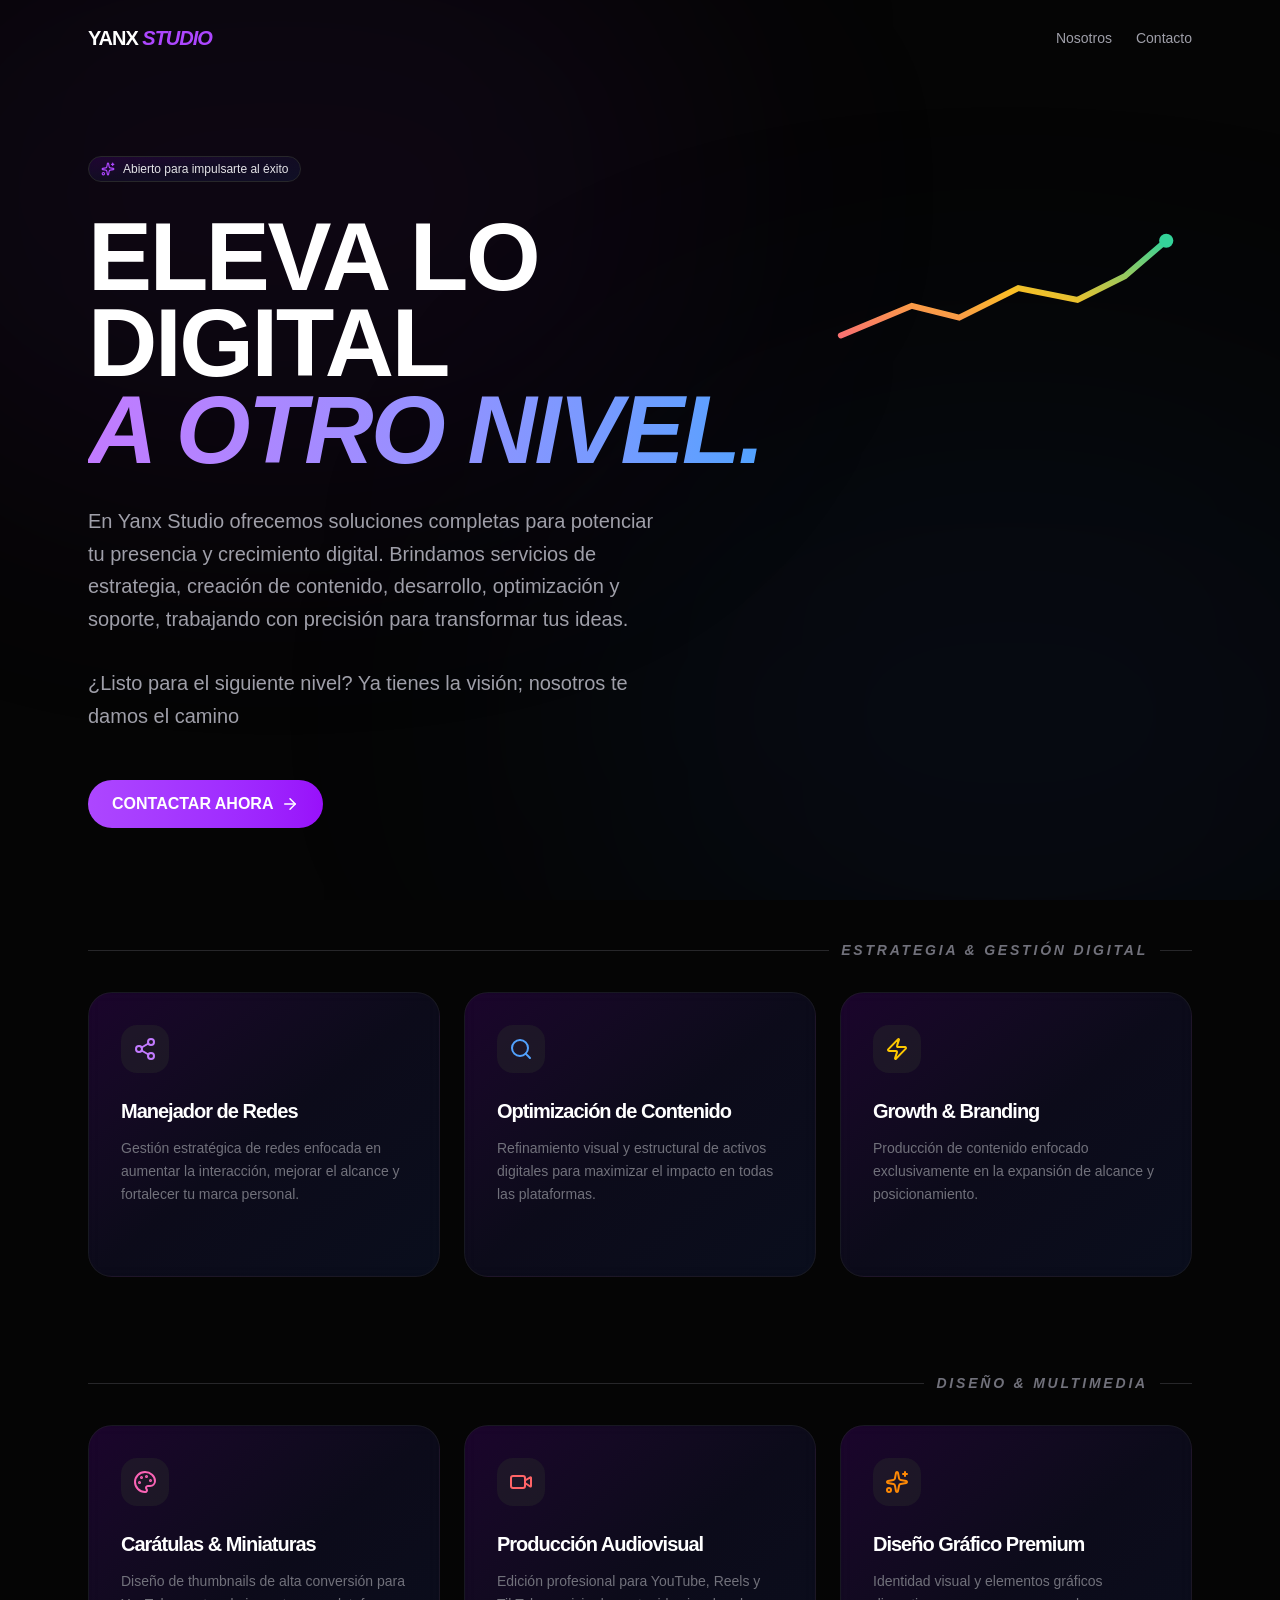
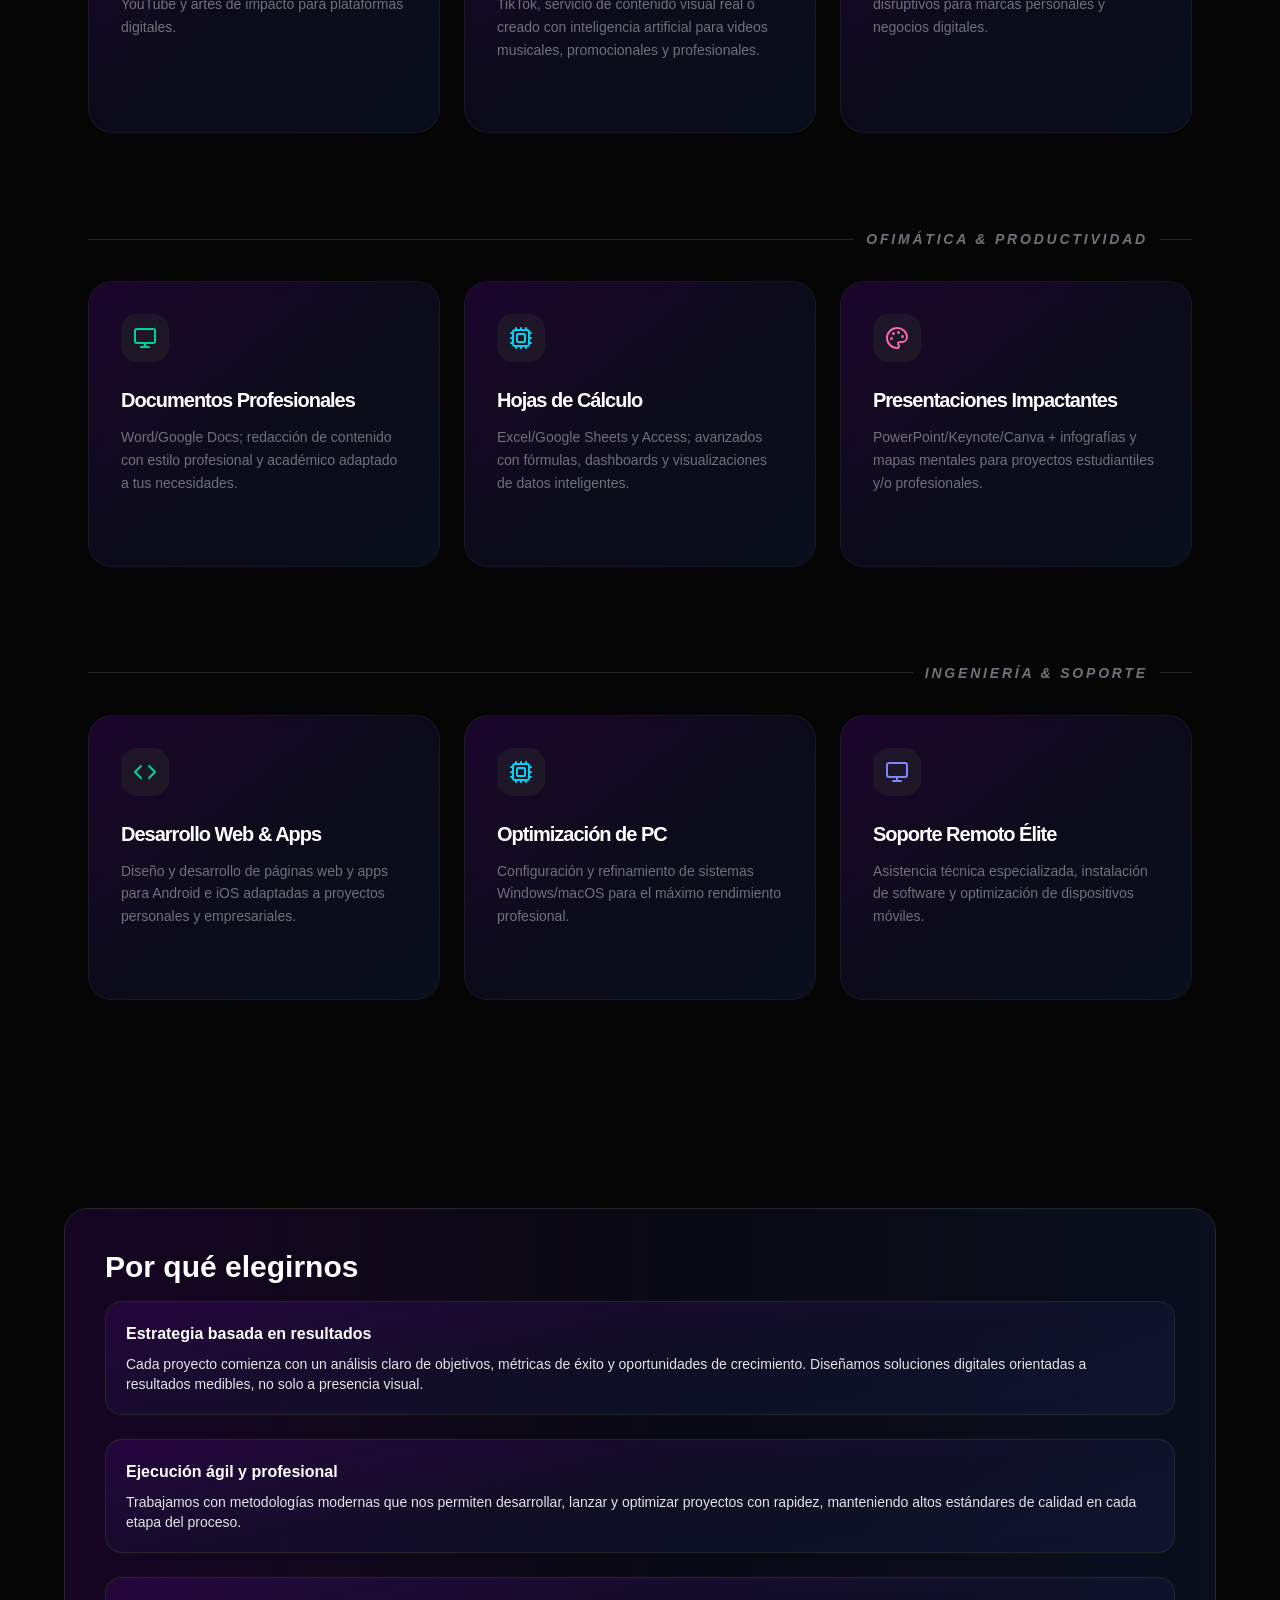
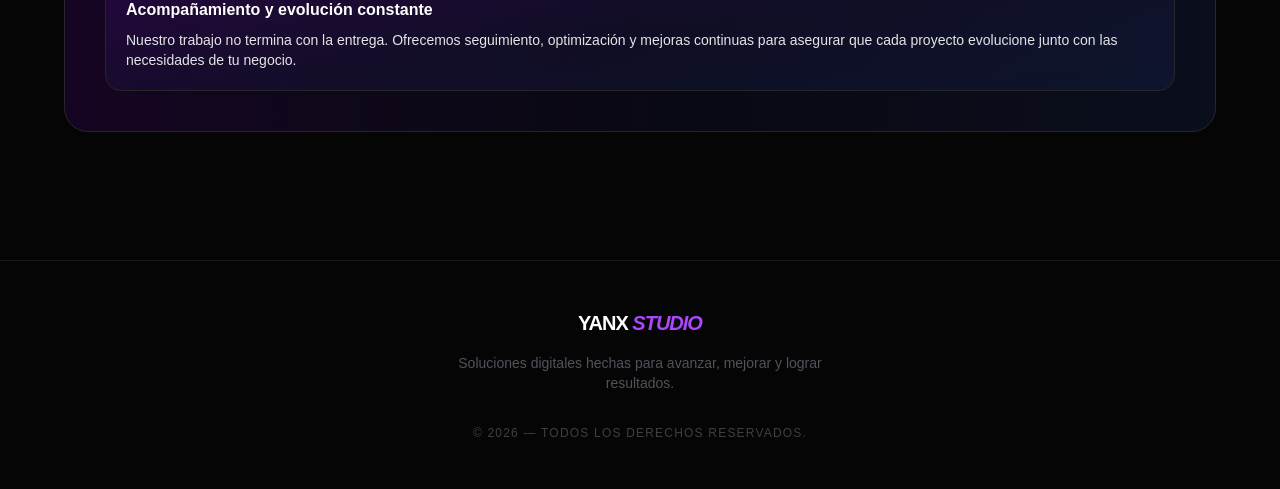
==== commit b235932e: "Page" ====
--- a/index.html
+++ b/index.html
@@ -1 +1 @@
-<!DOCTYPE html><html lang="es" class="geist_a71539c9-module__T19VSG__variable geist_mono_8d43a2aa-module__8Li5zG__variable h-full antialiased"><head><meta charSet="utf-8"/><meta name="viewport" content="width=device-width, initial-scale=1"/><link rel="preload" href="/_next/static/media/797e433ab948586e-s.p.0.q-h669a_dqa.woff2" as="font" crossorigin="" type="font/woff2"/><link rel="preload" href="/_next/static/media/caa3a2e1cccd8315-s.p.16t1db8_9y2o~.woff2" as="font" crossorigin="" type="font/woff2"/><link rel="stylesheet" href="/_next/static/chunks/0i7x6ujsjqsm6.css" data-precedence="next"/><link rel="preload" as="script" fetchPriority="low" href="/_next/static/chunks/15xrurgzs99gv.js"/><script src="/_next/static/chunks/0dgq26a5_oy.a.js" async=""></script><script src="/_next/static/chunks/00ilazh50sdzh.js" async=""></script><script src="/_next/static/chunks/0oui10gukf8nf.js" async=""></script><script src="/_next/static/chunks/turbopack-164bxdiu-kqq_.js" async=""></script><script src="/_next/static/chunks/01xlw8hd842-c.js" async=""></script><script src="/_next/static/chunks/0d3shmwh5_nmn.js" async=""></script><script src="/_next/static/chunks/02w4c6anlqd1w.js" async=""></script><script src="/_next/static/chunks/16zl.6kwfh5mo.js" async=""></script><meta name="next-size-adjust" content=""/><title>Yanx Studio</title><meta name="description" content="Yanx Studio - Servicios digitales por sesiones: estrategia, contenido, desarrollo, optimización y soporte técnico."/><link rel="shortcut icon" href="/favicon-32x32.png"/><link rel="icon" href="/favicon.ico?favicon.0x3dzn~oxb6tn.ico" sizes="256x256" type="image/x-icon"/><link rel="icon" href="/favicon-16x16.png" sizes="16x16" type="image/png"/><link rel="icon" href="/favicon-32x32.png" sizes="32x32" type="image/png"/><link rel="icon" href="/favicon-192x192.png" sizes="192x192" type="image/png"/><link rel="icon" href="/yanx.svg" sizes="any" type="image/svg+xml"/><link rel="apple-touch-icon" href="/apple-touch-icon.png"/><script src="/_next/static/chunks/03~yq9q893hmn.js" noModule=""></script></head><body class="min-h-full flex flex-col"><div hidden=""><!--$--><!--/$--></div><div class="min-h-screen bg-[#050505] text-white selection:bg-purple-500/30"><div class=""><div class="fixed inset-0 overflow-hidden pointer-events-none"><div class="absolute top-[-10%] left-[-10%] w-[60%] h-[60%] bg-purple-900/10 blur-[120px] rounded-full" style="will-change:transform"></div><div class="absolute bottom-[-10%] right-[-10%] w-[60%] h-[60%] bg-blue-900/10 blur-[120px] rounded-full" style="will-change:transform"></div></div><nav class="relative z-10 flex items-center justify-between p-6 max-w-6xl mx-auto"><div class="text-xl font-bold tracking-tighter" style="opacity:0;transform:translateX(-20px)">YANX <span class="text-purple-500 italic">STUDIO</span></div><div class="flex gap-6 text-sm font-medium text-zinc-400" style="opacity:0;transform:translateX(20px)"><a class="hover:text-white transition-colors" href="/about">Nosotros</a><button class="hover:text-white transition-colors focus:outline-none">Contacto</button></div></nav><main class="relative z-10 max-w-6xl mx-auto px-6 pt-20 pb-32"><div class="flex flex-col gap-8" style="opacity:0"><div class="inline-flex items-center gap-2 px-3 py-1 rounded-full bg-gradient-to-br from-purple-950/40 via-indigo-950/30 to-blue-950/30 border border-zinc-800 text-xs text-zinc-200 w-fit" style="opacity:0;transform:translateY(20px)"><svg xmlns="http://www.w3.org/2000/svg" width="14" height="14" viewBox="0 0 24 24" fill="none" stroke="currentColor" stroke-width="2" stroke-linecap="round" stroke-linejoin="round" class="lucide lucide-sparkles text-purple-500" aria-hidden="true"><path d="M11.017 2.814a1 1 0 0 1 1.966 0l1.051 5.558a2 2 0 0 0 1.594 1.594l5.558 1.051a1 1 0 0 1 0 1.966l-5.558 1.051a2 2 0 0 0-1.594 1.594l-1.051 5.558a1 1 0 0 1-1.966 0l-1.051-5.558a2 2 0 0 0-1.594-1.594l-5.558-1.051a1 1 0 0 1 0-1.966l5.558-1.051a2 2 0 0 0 1.594-1.594z"></path><path d="M20 2v4"></path><path d="M22 4h-4"></path><circle cx="4" cy="20" r="2"></circle></svg><span>Abierto para impulsarte al éxito</span></div><div class="flex flex-col lg:flex-row lg:items-start lg:gap-8"><h1 class="text-6xl md:text-8xl font-black tracking-tight leading-[0.9]" style="opacity:0;transform:translateY(20px)">ELEVA LO DIGITAL <br/><span class="text-transparent bg-clip-text bg-gradient-to-r from-purple-400 to-blue-400 italic">A OTRO NIVEL.</span></h1><div class="mt-4 lg:mt-0 w-full lg:w-1/2 xl:w-2/5"><div class="h-40 w-full p-1 sm:p-2"><svg viewBox="0 0 300 120" class="h-full w-full"><defs><linearGradient id="lineGradient" x1="0%" y1="100%" x2="100%" y2="0%"><stop offset="0%" stop-color="#f87171"></stop><stop offset="50%" stop-color="#fbbf24"></stop><stop offset="100%" stop-color="#34d399"></stop></linearGradient></defs><polyline points="10,95 70,70 110,80 160,55 210,65 250,45 285,15" fill="none" stroke="url(#lineGradient)" stroke-width="5" stroke-linecap="round"></polyline><circle cx="285" cy="15" r="6" fill="#34d399"></circle></svg></div></div></div><p class="max-w-xl text-lg md:text-xl text-zinc-400 leading-relaxed font-light" style="opacity:0;transform:translateY(20px)">En Yanx Studio ofrecemos soluciones completas para potenciar tu presencia y crecimiento digital. Brindamos servicios de estrategia, creación de contenido, desarrollo, optimización y soporte, trabajando con precisión para transformar tus ideas.</p><div class="max-w-xl text-lg md:text-xl text-zinc-400 leading-relaxed font-light" style="opacity:0;transform:translateY(20px)"><span>¿Listo para el siguiente nivel? Ya tienes la visión; nosotros te damos el camino</span></div><div class="relative flex flex-wrap gap-4 pt-4" style="opacity:0;transform:translateY(20px)"><button class="group flex items-center gap-2 bg-gradient-to-r from-purple-500 to-purple-600 text-white px-6 py-3 rounded-full font-bold hover:from-purple-600 hover:to-purple-700 active:from-purple-700 active:to-purple-800 transition-all duration-200 focus:outline-none focus:ring-2 focus:ring-purple-300">CONTACTAR AHORA<svg xmlns="http://www.w3.org/2000/svg" width="18" height="18" viewBox="0 0 24 24" fill="none" stroke="currentColor" stroke-width="2" stroke-linecap="round" stroke-linejoin="round" class="lucide lucide-arrow-right group-hover:translate-x-1 transition-transform" aria-hidden="true"><path d="M5 12h14"></path><path d="m12 5 7 7-7 7"></path></svg></button></div><div class="flex flex-col gap-24 mt-20" id="services"><section class="space-y-8" style="opacity:0;transform:translateY(20px)"><div class="flex items-center gap-3"><div class="h-px flex-1 bg-zinc-800"></div><h2 class="text-sm font-bold tracking-[0.2em] text-zinc-500 uppercase italic">Estrategia &amp; Gestión Digital</h2><div class="h-px w-8 bg-zinc-800"></div></div><div class="grid grid-cols-1 md:grid-cols-2 lg:grid-cols-3 gap-6"><div role="button" tabindex="0" class="p-8 rounded-3xl bg-gradient-to-br from-purple-950/40 via-indigo-950/30 to-blue-950/30 border border-zinc-800/50 backdrop-blur-sm group hover:border-purple-500/50 transition-all hover:-translate-y-2 cursor-pointer"><div class="mb-6 bg-zinc-800/50 w-fit p-3 rounded-2xl group-hover:bg-zinc-800 transition-colors"><svg xmlns="http://www.w3.org/2000/svg" width="24" height="24" viewBox="0 0 24 24" fill="none" stroke="currentColor" stroke-width="2" stroke-linecap="round" stroke-linejoin="round" class="lucide lucide-share2 lucide-share-2 text-purple-400" aria-hidden="true"><circle cx="18" cy="5" r="3"></circle><circle cx="6" cy="12" r="3"></circle><circle cx="18" cy="19" r="3"></circle><line x1="8.59" x2="15.42" y1="13.51" y2="17.49"></line><line x1="15.41" x2="8.59" y1="6.51" y2="10.49"></line></svg></div><h3 class="text-xl font-bold mb-3 tracking-tighter">Manejador de Redes</h3><p class="text-zinc-500 text-sm leading-relaxed font-light">Gestión estratégica de redes enfocada en aumentar la interacción, mejorar el alcance y fortalecer tu marca personal.</p><div class="mt-6 flex items-center text-[10px] font-black tracking-[0.2em] text-purple-400 uppercase opacity-0 group-hover:opacity-100 transition-opacity"><span>SOLICITAR</span><svg xmlns="http://www.w3.org/2000/svg" width="10" height="10" viewBox="0 0 24 24" fill="none" stroke="currentColor" stroke-width="2" stroke-linecap="round" stroke-linejoin="round" class="lucide lucide-arrow-right ml-2" aria-hidden="true"><path d="M5 12h14"></path><path d="m12 5 7 7-7 7"></path></svg></div></div><div role="button" tabindex="0" class="p-8 rounded-3xl bg-gradient-to-br from-purple-950/40 via-indigo-950/30 to-blue-950/30 border border-zinc-800/50 backdrop-blur-sm group hover:border-purple-500/50 transition-all hover:-translate-y-2 cursor-pointer"><div class="mb-6 bg-zinc-800/50 w-fit p-3 rounded-2xl group-hover:bg-zinc-800 transition-colors"><svg xmlns="http://www.w3.org/2000/svg" width="24" height="24" viewBox="0 0 24 24" fill="none" stroke="currentColor" stroke-width="2" stroke-linecap="round" stroke-linejoin="round" class="lucide lucide-search text-blue-400" aria-hidden="true"><path d="m21 21-4.34-4.34"></path><circle cx="11" cy="11" r="8"></circle></svg></div><h3 class="text-xl font-bold mb-3 tracking-tighter">Optimización de Contenido</h3><p class="text-zinc-500 text-sm leading-relaxed font-light">Refinamiento visual y estructural de activos digitales para maximizar el impacto en todas las plataformas.</p><div class="mt-6 flex items-center text-[10px] font-black tracking-[0.2em] text-purple-400 uppercase opacity-0 group-hover:opacity-100 transition-opacity"><span>SOLICITAR</span><svg xmlns="http://www.w3.org/2000/svg" width="10" height="10" viewBox="0 0 24 24" fill="none" stroke="currentColor" stroke-width="2" stroke-linecap="round" stroke-linejoin="round" class="lucide lucide-arrow-right ml-2" aria-hidden="true"><path d="M5 12h14"></path><path d="m12 5 7 7-7 7"></path></svg></div></div><div role="button" tabindex="0" class="p-8 rounded-3xl bg-gradient-to-br from-purple-950/40 via-indigo-950/30 to-blue-950/30 border border-zinc-800/50 backdrop-blur-sm group hover:border-purple-500/50 transition-all hover:-translate-y-2 cursor-pointer"><div class="mb-6 bg-zinc-800/50 w-fit p-3 rounded-2xl group-hover:bg-zinc-800 transition-colors"><svg xmlns="http://www.w3.org/2000/svg" width="24" height="24" viewBox="0 0 24 24" fill="none" stroke="currentColor" stroke-width="2" stroke-linecap="round" stroke-linejoin="round" class="lucide lucide-zap text-yellow-400" aria-hidden="true"><path d="M4 14a1 1 0 0 1-.78-1.63l9.9-10.2a.5.5 0 0 1 .86.46l-1.92 6.02A1 1 0 0 0 13 10h7a1 1 0 0 1 .78 1.63l-9.9 10.2a.5.5 0 0 1-.86-.46l1.92-6.02A1 1 0 0 0 11 14z"></path></svg></div><h3 class="text-xl font-bold mb-3 tracking-tighter">Growth &amp; Branding</h3><p class="text-zinc-500 text-sm leading-relaxed font-light">Producción de contenido enfocado exclusivamente en la expansión de alcance y posicionamiento.</p><div class="mt-6 flex items-center text-[10px] font-black tracking-[0.2em] text-purple-400 uppercase opacity-0 group-hover:opacity-100 transition-opacity"><span>SOLICITAR</span><svg xmlns="http://www.w3.org/2000/svg" width="10" height="10" viewBox="0 0 24 24" fill="none" stroke="currentColor" stroke-width="2" stroke-linecap="round" stroke-linejoin="round" class="lucide lucide-arrow-right ml-2" aria-hidden="true"><path d="M5 12h14"></path><path d="m12 5 7 7-7 7"></path></svg></div></div></div></section><section class="space-y-8" style="opacity:0;transform:translateY(20px)"><div class="flex items-center gap-3"><div class="h-px flex-1 bg-zinc-800"></div><h2 class="text-sm font-bold tracking-[0.2em] text-zinc-500 uppercase italic">Diseño &amp; Multimedia</h2><div class="h-px w-8 bg-zinc-800"></div></div><div class="grid grid-cols-1 md:grid-cols-2 lg:grid-cols-3 gap-6"><div role="button" tabindex="0" class="p-8 rounded-3xl bg-gradient-to-br from-purple-950/40 via-indigo-950/30 to-blue-950/30 border border-zinc-800/50 backdrop-blur-sm group hover:border-purple-500/50 transition-all hover:-translate-y-2 cursor-pointer"><div class="mb-6 bg-zinc-800/50 w-fit p-3 rounded-2xl group-hover:bg-zinc-800 transition-colors"><svg xmlns="http://www.w3.org/2000/svg" width="24" height="24" viewBox="0 0 24 24" fill="none" stroke="currentColor" stroke-width="2" stroke-linecap="round" stroke-linejoin="round" class="lucide lucide-palette text-pink-400" aria-hidden="true"><path d="M12 22a1 1 0 0 1 0-20 10 9 0 0 1 10 9 5 5 0 0 1-5 5h-2.25a1.75 1.75 0 0 0-1.4 2.8l.3.4a1.75 1.75 0 0 1-1.4 2.8z"></path><circle cx="13.5" cy="6.5" r=".5" fill="currentColor"></circle><circle cx="17.5" cy="10.5" r=".5" fill="currentColor"></circle><circle cx="6.5" cy="12.5" r=".5" fill="currentColor"></circle><circle cx="8.5" cy="7.5" r=".5" fill="currentColor"></circle></svg></div><h3 class="text-xl font-bold mb-3 tracking-tighter">Carátulas &amp; Miniaturas</h3><p class="text-zinc-500 text-sm leading-relaxed font-light">Diseño de thumbnails de alta conversión para YouTube y artes de impacto para plataformas digitales.</p><div class="mt-6 flex items-center text-[10px] font-black tracking-[0.2em] text-purple-400 uppercase opacity-0 group-hover:opacity-100 transition-opacity"><span>SOLICITAR</span><svg xmlns="http://www.w3.org/2000/svg" width="10" height="10" viewBox="0 0 24 24" fill="none" stroke="currentColor" stroke-width="2" stroke-linecap="round" stroke-linejoin="round" class="lucide lucide-arrow-right ml-2" aria-hidden="true"><path d="M5 12h14"></path><path d="m12 5 7 7-7 7"></path></svg></div></div><div role="button" tabindex="0" class="p-8 rounded-3xl bg-gradient-to-br from-purple-950/40 via-indigo-950/30 to-blue-950/30 border border-zinc-800/50 backdrop-blur-sm group hover:border-purple-500/50 transition-all hover:-translate-y-2 cursor-pointer"><div class="mb-6 bg-zinc-800/50 w-fit p-3 rounded-2xl group-hover:bg-zinc-800 transition-colors"><svg xmlns="http://www.w3.org/2000/svg" width="24" height="24" viewBox="0 0 24 24" fill="none" stroke="currentColor" stroke-width="2" stroke-linecap="round" stroke-linejoin="round" class="lucide lucide-video text-red-400" aria-hidden="true"><path d="m16 13 5.223 3.482a.5.5 0 0 0 .777-.416V7.87a.5.5 0 0 0-.752-.432L16 10.5"></path><rect x="2" y="6" width="14" height="12" rx="2"></rect></svg></div><h3 class="text-xl font-bold mb-3 tracking-tighter">Producción Audiovisual</h3><p class="text-zinc-500 text-sm leading-relaxed font-light">Edición profesional para YouTube, Reels y TikTok, servicio de contenido visual real o creado con inteligencia artificial para videos musicales, promocionales y profesionales.</p><div class="mt-6 flex items-center text-[10px] font-black tracking-[0.2em] text-purple-400 uppercase opacity-0 group-hover:opacity-100 transition-opacity"><span>SOLICITAR</span><svg xmlns="http://www.w3.org/2000/svg" width="10" height="10" viewBox="0 0 24 24" fill="none" stroke="currentColor" stroke-width="2" stroke-linecap="round" stroke-linejoin="round" class="lucide lucide-arrow-right ml-2" aria-hidden="true"><path d="M5 12h14"></path><path d="m12 5 7 7-7 7"></path></svg></div></div><div role="button" tabindex="0" class="p-8 rounded-3xl bg-gradient-to-br from-purple-950/40 via-indigo-950/30 to-blue-950/30 border border-zinc-800/50 backdrop-blur-sm group hover:border-purple-500/50 transition-all hover:-translate-y-2 cursor-pointer"><div class="mb-6 bg-zinc-800/50 w-fit p-3 rounded-2xl group-hover:bg-zinc-800 transition-colors"><svg xmlns="http://www.w3.org/2000/svg" width="24" height="24" viewBox="0 0 24 24" fill="none" stroke="currentColor" stroke-width="2" stroke-linecap="round" stroke-linejoin="round" class="lucide lucide-sparkles text-orange-400" aria-hidden="true"><path d="M11.017 2.814a1 1 0 0 1 1.966 0l1.051 5.558a2 2 0 0 0 1.594 1.594l5.558 1.051a1 1 0 0 1 0 1.966l-5.558 1.051a2 2 0 0 0-1.594 1.594l-1.051 5.558a1 1 0 0 1-1.966 0l-1.051-5.558a2 2 0 0 0-1.594-1.594l-5.558-1.051a1 1 0 0 1 0-1.966l5.558-1.051a2 2 0 0 0 1.594-1.594z"></path><path d="M20 2v4"></path><path d="M22 4h-4"></path><circle cx="4" cy="20" r="2"></circle></svg></div><h3 class="text-xl font-bold mb-3 tracking-tighter">Diseño Gráfico Premium</h3><p class="text-zinc-500 text-sm leading-relaxed font-light">Identidad visual y elementos gráficos disruptivos para marcas personales y negocios digitales.</p><div class="mt-6 flex items-center text-[10px] font-black tracking-[0.2em] text-purple-400 uppercase opacity-0 group-hover:opacity-100 transition-opacity"><span>SOLICITAR</span><svg xmlns="http://www.w3.org/2000/svg" width="10" height="10" viewBox="0 0 24 24" fill="none" stroke="currentColor" stroke-width="2" stroke-linecap="round" stroke-linejoin="round" class="lucide lucide-arrow-right ml-2" aria-hidden="true"><path d="M5 12h14"></path><path d="m12 5 7 7-7 7"></path></svg></div></div></div></section><section class="space-y-8" style="opacity:0;transform:translateY(20px)"><div class="flex items-center gap-3"><div class="h-px flex-1 bg-zinc-800"></div><h2 class="text-sm font-bold tracking-[0.2em] text-zinc-500 uppercase italic">Ofimática &amp; Productividad</h2><div class="h-px w-8 bg-zinc-800"></div></div><div class="grid grid-cols-1 md:grid-cols-2 lg:grid-cols-3 gap-6"><div role="button" tabindex="0" class="p-8 rounded-3xl bg-gradient-to-br from-purple-950/40 via-indigo-950/30 to-blue-950/30 border border-zinc-800/50 backdrop-blur-sm group hover:border-purple-500/50 transition-all hover:-translate-y-2 cursor-pointer"><div class="mb-6 bg-zinc-800/50 w-fit p-3 rounded-2xl group-hover:bg-zinc-800 transition-colors"><svg xmlns="http://www.w3.org/2000/svg" width="24" height="24" viewBox="0 0 24 24" fill="none" stroke="currentColor" stroke-width="2" stroke-linecap="round" stroke-linejoin="round" class="lucide lucide-monitor text-emerald-400" aria-hidden="true"><rect width="20" height="14" x="2" y="3" rx="2"></rect><line x1="8" x2="16" y1="21" y2="21"></line><line x1="12" x2="12" y1="17" y2="21"></line></svg></div><h3 class="text-xl font-bold mb-3 tracking-tighter">Documentos Profesionales</h3><p class="text-zinc-500 text-sm leading-relaxed font-light">Word/Google Docs; redacción de contenido con estilo profesional y académico adaptado a tus necesidades.</p><div class="mt-6 flex items-center text-[10px] font-black tracking-[0.2em] text-purple-400 uppercase opacity-0 group-hover:opacity-100 transition-opacity"><span>SOLICITAR</span><svg xmlns="http://www.w3.org/2000/svg" width="10" height="10" viewBox="0 0 24 24" fill="none" stroke="currentColor" stroke-width="2" stroke-linecap="round" stroke-linejoin="round" class="lucide lucide-arrow-right ml-2" aria-hidden="true"><path d="M5 12h14"></path><path d="m12 5 7 7-7 7"></path></svg></div></div><div role="button" tabindex="0" class="p-8 rounded-3xl bg-gradient-to-br from-purple-950/40 via-indigo-950/30 to-blue-950/30 border border-zinc-800/50 backdrop-blur-sm group hover:border-purple-500/50 transition-all hover:-translate-y-2 cursor-pointer"><div class="mb-6 bg-zinc-800/50 w-fit p-3 rounded-2xl group-hover:bg-zinc-800 transition-colors"><svg xmlns="http://www.w3.org/2000/svg" width="24" height="24" viewBox="0 0 24 24" fill="none" stroke="currentColor" stroke-width="2" stroke-linecap="round" stroke-linejoin="round" class="lucide lucide-cpu text-cyan-400" aria-hidden="true"><path d="M12 20v2"></path><path d="M12 2v2"></path><path d="M17 20v2"></path><path d="M17 2v2"></path><path d="M2 12h2"></path><path d="M2 17h2"></path><path d="M2 7h2"></path><path d="M20 12h2"></path><path d="M20 17h2"></path><path d="M20 7h2"></path><path d="M7 20v2"></path><path d="M7 2v2"></path><rect x="4" y="4" width="16" height="16" rx="2"></rect><rect x="8" y="8" width="8" height="8" rx="1"></rect></svg></div><h3 class="text-xl font-bold mb-3 tracking-tighter">Hojas de Cálculo</h3><p class="text-zinc-500 text-sm leading-relaxed font-light">Excel/Google Sheets y Access; avanzados con fórmulas, dashboards y visualizaciones de datos inteligentes.</p><div class="mt-6 flex items-center text-[10px] font-black tracking-[0.2em] text-purple-400 uppercase opacity-0 group-hover:opacity-100 transition-opacity"><span>SOLICITAR</span><svg xmlns="http://www.w3.org/2000/svg" width="10" height="10" viewBox="0 0 24 24" fill="none" stroke="currentColor" stroke-width="2" stroke-linecap="round" stroke-linejoin="round" class="lucide lucide-arrow-right ml-2" aria-hidden="true"><path d="M5 12h14"></path><path d="m12 5 7 7-7 7"></path></svg></div></div><div role="button" tabindex="0" class="p-8 rounded-3xl bg-gradient-to-br from-purple-950/40 via-indigo-950/30 to-blue-950/30 border border-zinc-800/50 backdrop-blur-sm group hover:border-purple-500/50 transition-all hover:-translate-y-2 cursor-pointer"><div class="mb-6 bg-zinc-800/50 w-fit p-3 rounded-2xl group-hover:bg-zinc-800 transition-colors"><svg xmlns="http://www.w3.org/2000/svg" width="24" height="24" viewBox="0 0 24 24" fill="none" stroke="currentColor" stroke-width="2" stroke-linecap="round" stroke-linejoin="round" class="lucide lucide-palette text-pink-400" aria-hidden="true"><path d="M12 22a1 1 0 0 1 0-20 10 9 0 0 1 10 9 5 5 0 0 1-5 5h-2.25a1.75 1.75 0 0 0-1.4 2.8l.3.4a1.75 1.75 0 0 1-1.4 2.8z"></path><circle cx="13.5" cy="6.5" r=".5" fill="currentColor"></circle><circle cx="17.5" cy="10.5" r=".5" fill="currentColor"></circle><circle cx="6.5" cy="12.5" r=".5" fill="currentColor"></circle><circle cx="8.5" cy="7.5" r=".5" fill="currentColor"></circle></svg></div><h3 class="text-xl font-bold mb-3 tracking-tighter">Presentaciones Impactantes</h3><p class="text-zinc-500 text-sm leading-relaxed font-light">PowerPoint/Keynote/Canva + infografías y mapas mentales para proyectos estudiantiles y/o profesionales.</p><div class="mt-6 flex items-center text-[10px] font-black tracking-[0.2em] text-purple-400 uppercase opacity-0 group-hover:opacity-100 transition-opacity"><span>SOLICITAR</span><svg xmlns="http://www.w3.org/2000/svg" width="10" height="10" viewBox="0 0 24 24" fill="none" stroke="currentColor" stroke-width="2" stroke-linecap="round" stroke-linejoin="round" class="lucide lucide-arrow-right ml-2" aria-hidden="true"><path d="M5 12h14"></path><path d="m12 5 7 7-7 7"></path></svg></div></div></div></section><section class="space-y-8" style="opacity:0;transform:translateY(20px)"><div class="flex items-center gap-3"><div class="h-px flex-1 bg-zinc-800"></div><h2 class="text-sm font-bold tracking-[0.2em] text-zinc-500 uppercase italic">Ingeniería &amp; Soporte</h2><div class="h-px w-8 bg-zinc-800"></div></div><div class="grid grid-cols-1 md:grid-cols-2 lg:grid-cols-3 gap-6"><div role="button" tabindex="0" class="p-8 rounded-3xl bg-gradient-to-br from-purple-950/40 via-indigo-950/30 to-blue-950/30 border border-zinc-800/50 backdrop-blur-sm group hover:border-purple-500/50 transition-all hover:-translate-y-2 cursor-pointer"><div class="mb-6 bg-zinc-800/50 w-fit p-3 rounded-2xl group-hover:bg-zinc-800 transition-colors"><svg xmlns="http://www.w3.org/2000/svg" width="24" height="24" viewBox="0 0 24 24" fill="none" stroke="currentColor" stroke-width="2" stroke-linecap="round" stroke-linejoin="round" class="lucide lucide-code text-emerald-400" aria-hidden="true"><path d="m16 18 6-6-6-6"></path><path d="m8 6-6 6 6 6"></path></svg></div><h3 class="text-xl font-bold mb-3 tracking-tighter">Desarrollo Web &amp; Apps</h3><p class="text-zinc-500 text-sm leading-relaxed font-light">Diseño y desarrollo de páginas web y apps para Android e iOS adaptadas a proyectos personales y empresariales.</p><div class="mt-6 flex items-center text-[10px] font-black tracking-[0.2em] text-purple-400 uppercase opacity-0 group-hover:opacity-100 transition-opacity"><span>SOLICITAR</span><svg xmlns="http://www.w3.org/2000/svg" width="10" height="10" viewBox="0 0 24 24" fill="none" stroke="currentColor" stroke-width="2" stroke-linecap="round" stroke-linejoin="round" class="lucide lucide-arrow-right ml-2" aria-hidden="true"><path d="M5 12h14"></path><path d="m12 5 7 7-7 7"></path></svg></div></div><div role="button" tabindex="0" class="p-8 rounded-3xl bg-gradient-to-br from-purple-950/40 via-indigo-950/30 to-blue-950/30 border border-zinc-800/50 backdrop-blur-sm group hover:border-purple-500/50 transition-all hover:-translate-y-2 cursor-pointer"><div class="mb-6 bg-zinc-800/50 w-fit p-3 rounded-2xl group-hover:bg-zinc-800 transition-colors"><svg xmlns="http://www.w3.org/2000/svg" width="24" height="24" viewBox="0 0 24 24" fill="none" stroke="currentColor" stroke-width="2" stroke-linecap="round" stroke-linejoin="round" class="lucide lucide-cpu text-cyan-400" aria-hidden="true"><path d="M12 20v2"></path><path d="M12 2v2"></path><path d="M17 20v2"></path><path d="M17 2v2"></path><path d="M2 12h2"></path><path d="M2 17h2"></path><path d="M2 7h2"></path><path d="M20 12h2"></path><path d="M20 17h2"></path><path d="M20 7h2"></path><path d="M7 20v2"></path><path d="M7 2v2"></path><rect x="4" y="4" width="16" height="16" rx="2"></rect><rect x="8" y="8" width="8" height="8" rx="1"></rect></svg></div><h3 class="text-xl font-bold mb-3 tracking-tighter">Optimización de PC</h3><p class="text-zinc-500 text-sm leading-relaxed font-light">Configuración y refinamiento de sistemas Windows/macOS para el máximo rendimiento profesional.</p><div class="mt-6 flex items-center text-[10px] font-black tracking-[0.2em] text-purple-400 uppercase opacity-0 group-hover:opacity-100 transition-opacity"><span>SOLICITAR</span><svg xmlns="http://www.w3.org/2000/svg" width="10" height="10" viewBox="0 0 24 24" fill="none" stroke="currentColor" stroke-width="2" stroke-linecap="round" stroke-linejoin="round" class="lucide lucide-arrow-right ml-2" aria-hidden="true"><path d="M5 12h14"></path><path d="m12 5 7 7-7 7"></path></svg></div></div><div role="button" tabindex="0" class="p-8 rounded-3xl bg-gradient-to-br from-purple-950/40 via-indigo-950/30 to-blue-950/30 border border-zinc-800/50 backdrop-blur-sm group hover:border-purple-500/50 transition-all hover:-translate-y-2 cursor-pointer"><div class="mb-6 bg-zinc-800/50 w-fit p-3 rounded-2xl group-hover:bg-zinc-800 transition-colors"><svg xmlns="http://www.w3.org/2000/svg" width="24" height="24" viewBox="0 0 24 24" fill="none" stroke="currentColor" stroke-width="2" stroke-linecap="round" stroke-linejoin="round" class="lucide lucide-monitor text-indigo-400" aria-hidden="true"><rect width="20" height="14" x="2" y="3" rx="2"></rect><line x1="8" x2="16" y1="21" y2="21"></line><line x1="12" x2="12" y1="17" y2="21"></line></svg></div><h3 class="text-xl font-bold mb-3 tracking-tighter">Soporte Remoto Élite</h3><p class="text-zinc-500 text-sm leading-relaxed font-light">Asistencia técnica especializada, instalación de software y optimización de dispositivos móviles.</p><div class="mt-6 flex items-center text-[10px] font-black tracking-[0.2em] text-purple-400 uppercase opacity-0 group-hover:opacity-100 transition-opacity"><span>SOLICITAR</span><svg xmlns="http://www.w3.org/2000/svg" width="10" height="10" viewBox="0 0 24 24" fill="none" stroke="currentColor" stroke-width="2" stroke-linecap="round" stroke-linejoin="round" class="lucide lucide-arrow-right ml-2" aria-hidden="true"><path d="M5 12h14"></path><path d="m12 5 7 7-7 7"></path></svg></div></div></div></section></div></div></main><section class="relative z-10 mt-20 bg-gradient-to-r from-purple-950/30 via-indigo-950/20 to-blue-950/30 border border-zinc-800 rounded-3xl p-10 max-w-6xl mx-auto"><h2 class="text-3xl font-black mb-4 text-white">Por qué elegirnos</h2><div class="space-y-6 text-zinc-200"><div class="rounded-2xl bg-gradient-to-br from-purple-950/40 via-indigo-950/30 to-blue-950/30 p-5 border border-zinc-800"><h3 class="font-bold text-white mb-2">Estrategia basada en resultados</h3><p class="text-sm">Cada proyecto comienza con un análisis claro de objetivos, métricas de éxito y oportunidades de crecimiento. Diseñamos soluciones digitales orientadas a resultados medibles, no solo a presencia visual.</p></div><div class="rounded-2xl bg-gradient-to-br from-purple-950/40 via-indigo-950/30 to-blue-950/30 p-5 border border-zinc-800"><h3 class="font-bold text-white mb-2">Ejecución ágil y profesional</h3><p class="text-sm">Trabajamos con metodologías modernas que nos permiten desarrollar, lanzar y optimizar proyectos con rapidez, manteniendo altos estándares de calidad en cada etapa del proceso.</p></div><div class="rounded-2xl bg-gradient-to-br from-purple-950/40 via-indigo-950/30 to-blue-950/30 p-5 border border-zinc-800"><h3 class="font-bold text-white mb-2">Acompañamiento y evolución constante</h3><p class="text-sm">Nuestro trabajo no termina con la entrega. Ofrecemos seguimiento, optimización y mejoras continuas para asegurar que cada proyecto evolucione junto con las necesidades de tu negocio.</p></div></div></section><footer class="relative z-10 border-t border-zinc-900 mt-32 p-12 text-center"><div class="text-xl font-bold tracking-tighter mb-4">YANX <span class="text-purple-500 italic">STUDIO</span></div><p class="text-zinc-600 text-sm max-w-sm mx-auto mb-8 font-light">Soluciones digitales hechas para avanzar, mejorar y lograr resultados.</p><div class="text-zinc-700 text-xs uppercase tracking-widest">© <!-- -->2026<!-- --> — Todos los derechos reservados.</div></footer></div></div><!--$--><!--/$--><script src="/_next/static/chunks/15xrurgzs99gv.js" id="_R_" async=""></script><script>(self.__next_f=self.__next_f||[]).push([0])</script><script>self.__next_f.push([1,"1:\"$Sreact.fragment\"\n2:I[39756,[\"/_next/static/chunks/01xlw8hd842-c.js\",\"/_next/static/chunks/0d3shmwh5_nmn.js\"],\"default\"]\n3:I[37457,[\"/_next/static/chunks/01xlw8hd842-c.js\",\"/_next/static/chunks/0d3shmwh5_nmn.js\"],\"default\"]\n4:I[47257,[\"/_next/static/chunks/01xlw8hd842-c.js\",\"/_next/static/chunks/0d3shmwh5_nmn.js\"],\"ClientPageRoot\"]\n5:I[52683,[\"/_next/static/chunks/01xlw8hd842-c.js\",\"/_next/static/chunks/0d3shmwh5_nmn.js\",\"/_next/static/chunks/02w4c6anlqd1w.js\",\"/_next/static/chunks/16zl.6kwfh5mo.js\"],\"default\"]\n8:I[97367,[\"/_next/static/chunks/01xlw8hd842-c.js\",\"/_next/static/chunks/0d3shmwh5_nmn.js\"],\"OutletBoundary\"]\n9:\"$Sreact.suspense\"\nb:I[97367,[\"/_next/static/chunks/01xlw8hd842-c.js\",\"/_next/static/chunks/0d3shmwh5_nmn.js\"],\"ViewportBoundary\"]\nd:I[97367,[\"/_next/static/chunks/01xlw8hd842-c.js\",\"/_next/static/chunks/0d3shmwh5_nmn.js\"],\"MetadataBoundary\"]\nf:I[68027,[\"/_next/static/chunks/01xlw8hd842-c.js\",\"/_next/static/chunks/0d3shmwh5_nmn.js\"],\"default\",1]\n:HL[\"/_next/static/chunks/0i7x6ujsjqsm6.css\",\"style\"]\n:HL[\"/_next/static/media/797e433ab948586e-s.p.0.q-h669a_dqa.woff2\",\"font\",{\"crossOrigin\":\"\",\"type\":\"font/woff2\"}]\n:HL[\"/_next/static/media/caa3a2e1cccd8315-s.p.16t1db8_9y2o~.woff2\",\"font\",{\"crossOrigin\":\"\",\"type\":\"font/woff2\"}]\n"])</script><script>self.__next_f.push([1,"0:{\"P\":null,\"c\":[\"\",\"\"],\"q\":\"\",\"i\":false,\"f\":[[[\"\",{\"children\":[\"__PAGE__\",{}]},\"$undefined\",\"$undefined\",16],[[\"$\",\"$1\",\"c\",{\"children\":[[[\"$\",\"link\",\"0\",{\"rel\":\"stylesheet\",\"href\":\"/_next/static/chunks/0i7x6ujsjqsm6.css\",\"precedence\":\"next\",\"crossOrigin\":\"$undefined\",\"nonce\":\"$undefined\"}],[\"$\",\"script\",\"script-0\",{\"src\":\"/_next/static/chunks/01xlw8hd842-c.js\",\"async\":true,\"nonce\":\"$undefined\"}],[\"$\",\"script\",\"script-1\",{\"src\":\"/_next/static/chunks/0d3shmwh5_nmn.js\",\"async\":true,\"nonce\":\"$undefined\"}]],[\"$\",\"html\",null,{\"lang\":\"es\",\"className\":\"geist_a71539c9-module__T19VSG__variable geist_mono_8d43a2aa-module__8Li5zG__variable h-full antialiased\",\"children\":[\"$\",\"body\",null,{\"className\":\"min-h-full flex flex-col\",\"children\":[\"$\",\"$L2\",null,{\"parallelRouterKey\":\"children\",\"error\":\"$undefined\",\"errorStyles\":\"$undefined\",\"errorScripts\":\"$undefined\",\"template\":[\"$\",\"$L3\",null,{}],\"templateStyles\":\"$undefined\",\"templateScripts\":\"$undefined\",\"notFound\":[[[\"$\",\"title\",null,{\"children\":\"404: This page could not be found.\"}],[\"$\",\"div\",null,{\"style\":{\"fontFamily\":\"system-ui,\\\"Segoe UI\\\",Roboto,Helvetica,Arial,sans-serif,\\\"Apple Color Emoji\\\",\\\"Segoe UI Emoji\\\"\",\"height\":\"100vh\",\"textAlign\":\"center\",\"display\":\"flex\",\"flexDirection\":\"column\",\"alignItems\":\"center\",\"justifyContent\":\"center\"},\"children\":[\"$\",\"div\",null,{\"children\":[[\"$\",\"style\",null,{\"dangerouslySetInnerHTML\":{\"__html\":\"body{color:#000;background:#fff;margin:0}.next-error-h1{border-right:1px solid rgba(0,0,0,.3)}@media (prefers-color-scheme:dark){body{color:#fff;background:#000}.next-error-h1{border-right:1px solid rgba(255,255,255,.3)}}\"}}],[\"$\",\"h1\",null,{\"className\":\"next-error-h1\",\"style\":{\"display\":\"inline-block\",\"margin\":\"0 20px 0 0\",\"padding\":\"0 23px 0 0\",\"fontSize\":24,\"fontWeight\":500,\"verticalAlign\":\"top\",\"lineHeight\":\"49px\"},\"children\":404}],[\"$\",\"div\",null,{\"style\":{\"display\":\"inline-block\"},\"children\":[\"$\",\"h2\",null,{\"style\":{\"fontSize\":14,\"fontWeight\":400,\"lineHeight\":\"49px\",\"margin\":0},\"children\":\"This page could not be found.\"}]}]]}]}]],[]],\"forbidden\":\"$undefined\",\"unauthorized\":\"$undefined\"}]}]}]]}],{\"children\":[[\"$\",\"$1\",\"c\",{\"children\":[[\"$\",\"$L4\",null,{\"Component\":\"$5\",\"serverProvidedParams\":{\"searchParams\":{},\"params\":{},\"promises\":[\"$@6\",\"$@7\"]}}],[[\"$\",\"script\",\"script-0\",{\"src\":\"/_next/static/chunks/02w4c6anlqd1w.js\",\"async\":true,\"nonce\":\"$undefined\"}],[\"$\",\"script\",\"script-1\",{\"src\":\"/_next/static/chunks/16zl.6kwfh5mo.js\",\"async\":true,\"nonce\":\"$undefined\"}]],[\"$\",\"$L8\",null,{\"children\":[\"$\",\"$9\",null,{\"name\":\"Next.MetadataOutlet\",\"children\":\"$@a\"}]}]]}],{},null,false,null]},null,false,null],[\"$\",\"$1\",\"h\",{\"children\":[null,[\"$\",\"$Lb\",null,{\"children\":\"$Lc\"}],[\"$\",\"div\",null,{\"hidden\":true,\"children\":[\"$\",\"$Ld\",null,{\"children\":[\"$\",\"$9\",null,{\"name\":\"Next.Metadata\",\"children\":\"$Le\"}]}]}],[\"$\",\"meta\",null,{\"name\":\"next-size-adjust\",\"content\":\"\"}]]}],false]],\"m\":\"$undefined\",\"G\":[\"$f\",[[\"$\",\"link\",\"0\",{\"rel\":\"stylesheet\",\"href\":\"/_next/static/chunks/0i7x6ujsjqsm6.css\",\"precedence\":\"next\",\"crossOrigin\":\"$undefined\",\"nonce\":\"$undefined\"}]]],\"S\":true,\"h\":null,\"s\":\"$undefined\",\"l\":\"$undefined\",\"p\":\"$undefined\",\"d\":\"$undefined\",\"b\":\"14BjRiU49wRRb4Wogqese\"}\n"])</script><script>self.__next_f.push([1,"6:{}\n7:\"$0:f:0:1:1:children:0:props:children:0:props:serverProvidedParams:params\"\n"])</script><script>self.__next_f.push([1,"c:[[\"$\",\"meta\",\"0\",{\"charSet\":\"utf-8\"}],[\"$\",\"meta\",\"1\",{\"name\":\"viewport\",\"content\":\"width=device-width, initial-scale=1\"}]]\n"])</script><script>self.__next_f.push([1,"10:I[27201,[\"/_next/static/chunks/01xlw8hd842-c.js\",\"/_next/static/chunks/0d3shmwh5_nmn.js\"],\"IconMark\"]\na:null\ne:[[\"$\",\"title\",\"0\",{\"children\":\"Yanx Studio\"}],[\"$\",\"meta\",\"1\",{\"name\":\"description\",\"content\":\"Yanx Studio - Servicios digitales por sesiones: estrategia, contenido, desarrollo, optimización y soporte técnico.\"}],[\"$\",\"link\",\"2\",{\"rel\":\"shortcut icon\",\"href\":\"/favicon-32x32.png\"}],[\"$\",\"link\",\"3\",{\"rel\":\"icon\",\"href\":\"/favicon.ico?favicon.0x3dzn~oxb6tn.ico\",\"sizes\":\"256x256\",\"type\":\"image/x-icon\"}],[\"$\",\"link\",\"4\",{\"rel\":\"icon\",\"href\":\"/favicon-16x16.png\",\"sizes\":\"16x16\",\"type\":\"image/png\"}],[\"$\",\"link\",\"5\",{\"rel\":\"icon\",\"href\":\"/favicon-32x32.png\",\"sizes\":\"32x32\",\"type\":\"image/png\"}],[\"$\",\"link\",\"6\",{\"rel\":\"icon\",\"href\":\"/favicon-192x192.png\",\"sizes\":\"192x192\",\"type\":\"image/png\"}],[\"$\",\"link\",\"7\",{\"rel\":\"icon\",\"href\":\"/yanx.svg\",\"sizes\":\"any\",\"type\":\"image/svg+xml\"}],[\"$\",\"link\",\"8\",{\"rel\":\"apple-touch-icon\",\"href\":\"/apple-touch-icon.png\"}],[\"$\",\"$L10\",\"9\",{}]]\n"])</script></body></html>+<!DOCTYPE html><html lang="es" class="geist_a71539c9-module__T19VSG__variable geist_mono_8d43a2aa-module__8Li5zG__variable h-full antialiased"><head><meta charSet="utf-8"/><meta name="viewport" content="width=device-width, initial-scale=1"/><link rel="preload" href="/_next/static/media/797e433ab948586e-s.p.0.q-h669a_dqa.woff2" as="font" crossorigin="" type="font/woff2"/><link rel="preload" href="/_next/static/media/caa3a2e1cccd8315-s.p.16t1db8_9y2o~.woff2" as="font" crossorigin="" type="font/woff2"/><link rel="stylesheet" href="/_next/static/chunks/0i7x6ujsjqsm6.css" data-precedence="next"/><link rel="preload" as="script" fetchPriority="low" href="/_next/static/chunks/15xrurgzs99gv.js"/><script src="/_next/static/chunks/0dgq26a5_oy.a.js" async=""></script><script src="/_next/static/chunks/00ilazh50sdzh.js" async=""></script><script src="/_next/static/chunks/0oui10gukf8nf.js" async=""></script><script src="/_next/static/chunks/turbopack-164bxdiu-kqq_.js" async=""></script><script src="/_next/static/chunks/01xlw8hd842-c.js" async=""></script><script src="/_next/static/chunks/0d3shmwh5_nmn.js" async=""></script><script src="/_next/static/chunks/02w4c6anlqd1w.js" async=""></script><script src="/_next/static/chunks/16zl.6kwfh5mo.js" async=""></script><meta name="next-size-adjust" content=""/><title>Yanx Studio</title><meta name="description" content="Yanx Studio - Servicios digitales por sesiones: estrategia, contenido, desarrollo, optimización y soporte técnico."/><link rel="shortcut icon" href="/favicon-32x32.png"/><link rel="icon" href="/favicon.ico?favicon.0x3dzn~oxb6tn.ico" sizes="256x256" type="image/x-icon"/><link rel="icon" href="/favicon-16x16.png" sizes="16x16" type="image/png"/><link rel="icon" href="/favicon-32x32.png" sizes="32x32" type="image/png"/><link rel="icon" href="/favicon-192x192.png" sizes="192x192" type="image/png"/><link rel="icon" href="/yanx.svg" sizes="any" type="image/svg+xml"/><link rel="apple-touch-icon" href="/apple-touch-icon.png"/><script src="/_next/static/chunks/03~yq9q893hmn.js" noModule=""></script></head><body class="min-h-full flex flex-col"><div hidden=""><!--$--><!--/$--></div><div class="min-h-screen bg-[#050505] text-white selection:bg-purple-500/30"><div class=""><div class="fixed inset-0 overflow-hidden pointer-events-none"><div class="absolute top-[-10%] left-[-10%] w-[60%] h-[60%] bg-purple-900/10 blur-[120px] rounded-full" style="will-change:transform"></div><div class="absolute bottom-[-10%] right-[-10%] w-[60%] h-[60%] bg-blue-900/10 blur-[120px] rounded-full" style="will-change:transform"></div></div><nav class="relative z-10 flex items-center justify-between p-6 max-w-6xl mx-auto"><div class="text-xl font-bold tracking-tighter" style="opacity:0;transform:translateX(-20px)">YANX <span class="text-purple-500 italic">STUDIO</span></div><div class="flex gap-6 text-sm font-medium text-zinc-400" style="opacity:0;transform:translateX(20px)"><a class="hover:text-white transition-colors" href="/about">Nosotros</a><button class="hover:text-white transition-colors focus:outline-none">Contacto</button></div></nav><main class="relative z-10 max-w-6xl mx-auto px-6 pt-20 pb-32"><div class="flex flex-col gap-8" style="opacity:0"><div class="inline-flex items-center gap-2 px-3 py-1 rounded-full bg-gradient-to-br from-purple-950/40 via-indigo-950/30 to-blue-950/30 border border-zinc-800 text-xs text-zinc-200 w-fit" style="opacity:0;transform:translateY(20px)"><svg xmlns="http://www.w3.org/2000/svg" width="14" height="14" viewBox="0 0 24 24" fill="none" stroke="currentColor" stroke-width="2" stroke-linecap="round" stroke-linejoin="round" class="lucide lucide-sparkles text-purple-500" aria-hidden="true"><path d="M11.017 2.814a1 1 0 0 1 1.966 0l1.051 5.558a2 2 0 0 0 1.594 1.594l5.558 1.051a1 1 0 0 1 0 1.966l-5.558 1.051a2 2 0 0 0-1.594 1.594l-1.051 5.558a1 1 0 0 1-1.966 0l-1.051-5.558a2 2 0 0 0-1.594-1.594l-5.558-1.051a1 1 0 0 1 0-1.966l5.558-1.051a2 2 0 0 0 1.594-1.594z"></path><path d="M20 2v4"></path><path d="M22 4h-4"></path><circle cx="4" cy="20" r="2"></circle></svg><span>Abierto para impulsarte al éxito</span></div><div class="flex flex-col lg:flex-row lg:items-start lg:gap-8"><h1 class="text-6xl md:text-8xl font-black tracking-tight leading-[0.9]" style="opacity:0;transform:translateY(20px)">ELEVA LO DIGITAL <br/><span class="text-transparent bg-clip-text bg-gradient-to-r from-purple-400 to-blue-400 italic">A OTRO NIVEL.</span></h1><div class="mt-4 lg:mt-0 w-full lg:w-1/2 xl:w-2/5"><div class="h-40 w-full p-1 sm:p-2"><svg viewBox="0 0 300 120" class="h-full w-full"><defs><linearGradient id="lineGradient" x1="0%" y1="100%" x2="100%" y2="0%"><stop offset="0%" stop-color="#f87171"></stop><stop offset="50%" stop-color="#fbbf24"></stop><stop offset="100%" stop-color="#34d399"></stop></linearGradient></defs><polyline points="10,95 70,70 110,80 160,55 210,65 250,45 285,15" fill="none" stroke="url(#lineGradient)" stroke-width="5" stroke-linecap="round"></polyline><circle cx="285" cy="15" r="6" fill="#34d399"></circle></svg></div></div></div><p class="max-w-xl text-lg md:text-xl text-zinc-400 leading-relaxed font-light" style="opacity:0;transform:translateY(20px)">En Yanx Studio ofrecemos soluciones completas para potenciar tu presencia y crecimiento digital. Brindamos servicios de estrategia, creación de contenido, desarrollo, optimización y soporte, trabajando con precisión para transformar tus ideas.</p><div class="max-w-xl text-lg md:text-xl text-zinc-400 leading-relaxed font-light" style="opacity:0;transform:translateY(20px)"><span>¿Listo para el siguiente nivel? Ya tienes la visión; nosotros te damos el camino</span></div><div class="relative flex flex-wrap gap-4 pt-4" style="opacity:0;transform:translateY(20px)"><button class="group flex items-center gap-2 bg-gradient-to-r from-purple-500 to-purple-600 text-white px-6 py-3 rounded-full font-bold hover:from-purple-600 hover:to-purple-700 active:from-purple-700 active:to-purple-800 transition-all duration-200 focus:outline-none focus:ring-2 focus:ring-purple-300">CONTACTAR AHORA<svg xmlns="http://www.w3.org/2000/svg" width="18" height="18" viewBox="0 0 24 24" fill="none" stroke="currentColor" stroke-width="2" stroke-linecap="round" stroke-linejoin="round" class="lucide lucide-arrow-right group-hover:translate-x-1 transition-transform" aria-hidden="true"><path d="M5 12h14"></path><path d="m12 5 7 7-7 7"></path></svg></button></div><div class="flex flex-col gap-24 mt-20" id="services"><section class="space-y-8" style="opacity:0;transform:translateY(20px)"><div class="flex items-center gap-3"><div class="h-px flex-1 bg-zinc-800"></div><h2 class="text-sm font-bold tracking-[0.2em] text-zinc-500 uppercase italic">Estrategia &amp; Gestión Digital</h2><div class="h-px w-8 bg-zinc-800"></div></div><div class="grid grid-cols-1 md:grid-cols-2 lg:grid-cols-3 gap-6"><div role="button" tabindex="0" class="p-8 rounded-3xl bg-gradient-to-br from-purple-950/40 via-indigo-950/30 to-blue-950/30 border border-zinc-800/50 backdrop-blur-sm group hover:border-purple-500/50 transition-all hover:-translate-y-2 cursor-pointer"><div class="mb-6 bg-zinc-800/50 w-fit p-3 rounded-2xl group-hover:bg-zinc-800 transition-colors"><svg xmlns="http://www.w3.org/2000/svg" width="24" height="24" viewBox="0 0 24 24" fill="none" stroke="currentColor" stroke-width="2" stroke-linecap="round" stroke-linejoin="round" class="lucide lucide-share2 lucide-share-2 text-purple-400" aria-hidden="true"><circle cx="18" cy="5" r="3"></circle><circle cx="6" cy="12" r="3"></circle><circle cx="18" cy="19" r="3"></circle><line x1="8.59" x2="15.42" y1="13.51" y2="17.49"></line><line x1="15.41" x2="8.59" y1="6.51" y2="10.49"></line></svg></div><h3 class="text-xl font-bold mb-3 tracking-tighter">Manejador de Redes</h3><p class="text-zinc-500 text-sm leading-relaxed font-light">Gestión estratégica de redes enfocada en aumentar la interacción, mejorar el alcance y fortalecer tu marca personal.</p><div class="mt-6 flex items-center text-[10px] font-black tracking-[0.2em] text-purple-400 uppercase opacity-0 group-hover:opacity-100 transition-opacity"><span>SOLICITAR</span><svg xmlns="http://www.w3.org/2000/svg" width="10" height="10" viewBox="0 0 24 24" fill="none" stroke="currentColor" stroke-width="2" stroke-linecap="round" stroke-linejoin="round" class="lucide lucide-arrow-right ml-2" aria-hidden="true"><path d="M5 12h14"></path><path d="m12 5 7 7-7 7"></path></svg></div></div><div role="button" tabindex="0" class="p-8 rounded-3xl bg-gradient-to-br from-purple-950/40 via-indigo-950/30 to-blue-950/30 border border-zinc-800/50 backdrop-blur-sm group hover:border-purple-500/50 transition-all hover:-translate-y-2 cursor-pointer"><div class="mb-6 bg-zinc-800/50 w-fit p-3 rounded-2xl group-hover:bg-zinc-800 transition-colors"><svg xmlns="http://www.w3.org/2000/svg" width="24" height="24" viewBox="0 0 24 24" fill="none" stroke="currentColor" stroke-width="2" stroke-linecap="round" stroke-linejoin="round" class="lucide lucide-search text-blue-400" aria-hidden="true"><path d="m21 21-4.34-4.34"></path><circle cx="11" cy="11" r="8"></circle></svg></div><h3 class="text-xl font-bold mb-3 tracking-tighter">Optimización de Contenido</h3><p class="text-zinc-500 text-sm leading-relaxed font-light">Refinamiento visual y estructural de activos digitales para maximizar el impacto en todas las plataformas.</p><div class="mt-6 flex items-center text-[10px] font-black tracking-[0.2em] text-purple-400 uppercase opacity-0 group-hover:opacity-100 transition-opacity"><span>SOLICITAR</span><svg xmlns="http://www.w3.org/2000/svg" width="10" height="10" viewBox="0 0 24 24" fill="none" stroke="currentColor" stroke-width="2" stroke-linecap="round" stroke-linejoin="round" class="lucide lucide-arrow-right ml-2" aria-hidden="true"><path d="M5 12h14"></path><path d="m12 5 7 7-7 7"></path></svg></div></div><div role="button" tabindex="0" class="p-8 rounded-3xl bg-gradient-to-br from-purple-950/40 via-indigo-950/30 to-blue-950/30 border border-zinc-800/50 backdrop-blur-sm group hover:border-purple-500/50 transition-all hover:-translate-y-2 cursor-pointer"><div class="mb-6 bg-zinc-800/50 w-fit p-3 rounded-2xl group-hover:bg-zinc-800 transition-colors"><svg xmlns="http://www.w3.org/2000/svg" width="24" height="24" viewBox="0 0 24 24" fill="none" stroke="currentColor" stroke-width="2" stroke-linecap="round" stroke-linejoin="round" class="lucide lucide-zap text-yellow-400" aria-hidden="true"><path d="M4 14a1 1 0 0 1-.78-1.63l9.9-10.2a.5.5 0 0 1 .86.46l-1.92 6.02A1 1 0 0 0 13 10h7a1 1 0 0 1 .78 1.63l-9.9 10.2a.5.5 0 0 1-.86-.46l1.92-6.02A1 1 0 0 0 11 14z"></path></svg></div><h3 class="text-xl font-bold mb-3 tracking-tighter">Growth &amp; Branding</h3><p class="text-zinc-500 text-sm leading-relaxed font-light">Producción de contenido enfocado exclusivamente en la expansión de alcance y posicionamiento.</p><div class="mt-6 flex items-center text-[10px] font-black tracking-[0.2em] text-purple-400 uppercase opacity-0 group-hover:opacity-100 transition-opacity"><span>SOLICITAR</span><svg xmlns="http://www.w3.org/2000/svg" width="10" height="10" viewBox="0 0 24 24" fill="none" stroke="currentColor" stroke-width="2" stroke-linecap="round" stroke-linejoin="round" class="lucide lucide-arrow-right ml-2" aria-hidden="true"><path d="M5 12h14"></path><path d="m12 5 7 7-7 7"></path></svg></div></div></div></section><section class="space-y-8" style="opacity:0;transform:translateY(20px)"><div class="flex items-center gap-3"><div class="h-px flex-1 bg-zinc-800"></div><h2 class="text-sm font-bold tracking-[0.2em] text-zinc-500 uppercase italic">Diseño &amp; Multimedia</h2><div class="h-px w-8 bg-zinc-800"></div></div><div class="grid grid-cols-1 md:grid-cols-2 lg:grid-cols-3 gap-6"><div role="button" tabindex="0" class="p-8 rounded-3xl bg-gradient-to-br from-purple-950/40 via-indigo-950/30 to-blue-950/30 border border-zinc-800/50 backdrop-blur-sm group hover:border-purple-500/50 transition-all hover:-translate-y-2 cursor-pointer"><div class="mb-6 bg-zinc-800/50 w-fit p-3 rounded-2xl group-hover:bg-zinc-800 transition-colors"><svg xmlns="http://www.w3.org/2000/svg" width="24" height="24" viewBox="0 0 24 24" fill="none" stroke="currentColor" stroke-width="2" stroke-linecap="round" stroke-linejoin="round" class="lucide lucide-palette text-pink-400" aria-hidden="true"><path d="M12 22a1 1 0 0 1 0-20 10 9 0 0 1 10 9 5 5 0 0 1-5 5h-2.25a1.75 1.75 0 0 0-1.4 2.8l.3.4a1.75 1.75 0 0 1-1.4 2.8z"></path><circle cx="13.5" cy="6.5" r=".5" fill="currentColor"></circle><circle cx="17.5" cy="10.5" r=".5" fill="currentColor"></circle><circle cx="6.5" cy="12.5" r=".5" fill="currentColor"></circle><circle cx="8.5" cy="7.5" r=".5" fill="currentColor"></circle></svg></div><h3 class="text-xl font-bold mb-3 tracking-tighter">Carátulas &amp; Miniaturas</h3><p class="text-zinc-500 text-sm leading-relaxed font-light">Diseño de thumbnails de alta conversión para YouTube y artes de impacto para plataformas digitales.</p><div class="mt-6 flex items-center text-[10px] font-black tracking-[0.2em] text-purple-400 uppercase opacity-0 group-hover:opacity-100 transition-opacity"><span>SOLICITAR</span><svg xmlns="http://www.w3.org/2000/svg" width="10" height="10" viewBox="0 0 24 24" fill="none" stroke="currentColor" stroke-width="2" stroke-linecap="round" stroke-linejoin="round" class="lucide lucide-arrow-right ml-2" aria-hidden="true"><path d="M5 12h14"></path><path d="m12 5 7 7-7 7"></path></svg></div></div><div role="button" tabindex="0" class="p-8 rounded-3xl bg-gradient-to-br from-purple-950/40 via-indigo-950/30 to-blue-950/30 border border-zinc-800/50 backdrop-blur-sm group hover:border-purple-500/50 transition-all hover:-translate-y-2 cursor-pointer"><div class="mb-6 bg-zinc-800/50 w-fit p-3 rounded-2xl group-hover:bg-zinc-800 transition-colors"><svg xmlns="http://www.w3.org/2000/svg" width="24" height="24" viewBox="0 0 24 24" fill="none" stroke="currentColor" stroke-width="2" stroke-linecap="round" stroke-linejoin="round" class="lucide lucide-video text-red-400" aria-hidden="true"><path d="m16 13 5.223 3.482a.5.5 0 0 0 .777-.416V7.87a.5.5 0 0 0-.752-.432L16 10.5"></path><rect x="2" y="6" width="14" height="12" rx="2"></rect></svg></div><h3 class="text-xl font-bold mb-3 tracking-tighter">Producción Audiovisual</h3><p class="text-zinc-500 text-sm leading-relaxed font-light">Edición profesional para YouTube, Reels y TikTok, servicio de contenido visual real o creado con inteligencia artificial para videos musicales, promocionales y profesionales.</p><div class="mt-6 flex items-center text-[10px] font-black tracking-[0.2em] text-purple-400 uppercase opacity-0 group-hover:opacity-100 transition-opacity"><span>SOLICITAR</span><svg xmlns="http://www.w3.org/2000/svg" width="10" height="10" viewBox="0 0 24 24" fill="none" stroke="currentColor" stroke-width="2" stroke-linecap="round" stroke-linejoin="round" class="lucide lucide-arrow-right ml-2" aria-hidden="true"><path d="M5 12h14"></path><path d="m12 5 7 7-7 7"></path></svg></div></div><div role="button" tabindex="0" class="p-8 rounded-3xl bg-gradient-to-br from-purple-950/40 via-indigo-950/30 to-blue-950/30 border border-zinc-800/50 backdrop-blur-sm group hover:border-purple-500/50 transition-all hover:-translate-y-2 cursor-pointer"><div class="mb-6 bg-zinc-800/50 w-fit p-3 rounded-2xl group-hover:bg-zinc-800 transition-colors"><svg xmlns="http://www.w3.org/2000/svg" width="24" height="24" viewBox="0 0 24 24" fill="none" stroke="currentColor" stroke-width="2" stroke-linecap="round" stroke-linejoin="round" class="lucide lucide-sparkles text-orange-400" aria-hidden="true"><path d="M11.017 2.814a1 1 0 0 1 1.966 0l1.051 5.558a2 2 0 0 0 1.594 1.594l5.558 1.051a1 1 0 0 1 0 1.966l-5.558 1.051a2 2 0 0 0-1.594 1.594l-1.051 5.558a1 1 0 0 1-1.966 0l-1.051-5.558a2 2 0 0 0-1.594-1.594l-5.558-1.051a1 1 0 0 1 0-1.966l5.558-1.051a2 2 0 0 0 1.594-1.594z"></path><path d="M20 2v4"></path><path d="M22 4h-4"></path><circle cx="4" cy="20" r="2"></circle></svg></div><h3 class="text-xl font-bold mb-3 tracking-tighter">Diseño Gráfico Premium</h3><p class="text-zinc-500 text-sm leading-relaxed font-light">Identidad visual y elementos gráficos disruptivos para marcas personales y negocios digitales.</p><div class="mt-6 flex items-center text-[10px] font-black tracking-[0.2em] text-purple-400 uppercase opacity-0 group-hover:opacity-100 transition-opacity"><span>SOLICITAR</span><svg xmlns="http://www.w3.org/2000/svg" width="10" height="10" viewBox="0 0 24 24" fill="none" stroke="currentColor" stroke-width="2" stroke-linecap="round" stroke-linejoin="round" class="lucide lucide-arrow-right ml-2" aria-hidden="true"><path d="M5 12h14"></path><path d="m12 5 7 7-7 7"></path></svg></div></div></div></section><section class="space-y-8" style="opacity:0;transform:translateY(20px)"><div class="flex items-center gap-3"><div class="h-px flex-1 bg-zinc-800"></div><h2 class="text-sm font-bold tracking-[0.2em] text-zinc-500 uppercase italic">Ofimática &amp; Productividad</h2><div class="h-px w-8 bg-zinc-800"></div></div><div class="grid grid-cols-1 md:grid-cols-2 lg:grid-cols-3 gap-6"><div role="button" tabindex="0" class="p-8 rounded-3xl bg-gradient-to-br from-purple-950/40 via-indigo-950/30 to-blue-950/30 border border-zinc-800/50 backdrop-blur-sm group hover:border-purple-500/50 transition-all hover:-translate-y-2 cursor-pointer"><div class="mb-6 bg-zinc-800/50 w-fit p-3 rounded-2xl group-hover:bg-zinc-800 transition-colors"><svg xmlns="http://www.w3.org/2000/svg" width="24" height="24" viewBox="0 0 24 24" fill="none" stroke="currentColor" stroke-width="2" stroke-linecap="round" stroke-linejoin="round" class="lucide lucide-monitor text-emerald-400" aria-hidden="true"><rect width="20" height="14" x="2" y="3" rx="2"></rect><line x1="8" x2="16" y1="21" y2="21"></line><line x1="12" x2="12" y1="17" y2="21"></line></svg></div><h3 class="text-xl font-bold mb-3 tracking-tighter">Documentos Profesionales</h3><p class="text-zinc-500 text-sm leading-relaxed font-light">Word/Google Docs; redacción de contenido con estilo profesional y académico adaptado a tus necesidades.</p><div class="mt-6 flex items-center text-[10px] font-black tracking-[0.2em] text-purple-400 uppercase opacity-0 group-hover:opacity-100 transition-opacity"><span>SOLICITAR</span><svg xmlns="http://www.w3.org/2000/svg" width="10" height="10" viewBox="0 0 24 24" fill="none" stroke="currentColor" stroke-width="2" stroke-linecap="round" stroke-linejoin="round" class="lucide lucide-arrow-right ml-2" aria-hidden="true"><path d="M5 12h14"></path><path d="m12 5 7 7-7 7"></path></svg></div></div><div role="button" tabindex="0" class="p-8 rounded-3xl bg-gradient-to-br from-purple-950/40 via-indigo-950/30 to-blue-950/30 border border-zinc-800/50 backdrop-blur-sm group hover:border-purple-500/50 transition-all hover:-translate-y-2 cursor-pointer"><div class="mb-6 bg-zinc-800/50 w-fit p-3 rounded-2xl group-hover:bg-zinc-800 transition-colors"><svg xmlns="http://www.w3.org/2000/svg" width="24" height="24" viewBox="0 0 24 24" fill="none" stroke="currentColor" stroke-width="2" stroke-linecap="round" stroke-linejoin="round" class="lucide lucide-cpu text-cyan-400" aria-hidden="true"><path d="M12 20v2"></path><path d="M12 2v2"></path><path d="M17 20v2"></path><path d="M17 2v2"></path><path d="M2 12h2"></path><path d="M2 17h2"></path><path d="M2 7h2"></path><path d="M20 12h2"></path><path d="M20 17h2"></path><path d="M20 7h2"></path><path d="M7 20v2"></path><path d="M7 2v2"></path><rect x="4" y="4" width="16" height="16" rx="2"></rect><rect x="8" y="8" width="8" height="8" rx="1"></rect></svg></div><h3 class="text-xl font-bold mb-3 tracking-tighter">Hojas de Cálculo</h3><p class="text-zinc-500 text-sm leading-relaxed font-light">Excel/Google Sheets y Access; avanzados con fórmulas, dashboards y visualizaciones de datos inteligentes.</p><div class="mt-6 flex items-center text-[10px] font-black tracking-[0.2em] text-purple-400 uppercase opacity-0 group-hover:opacity-100 transition-opacity"><span>SOLICITAR</span><svg xmlns="http://www.w3.org/2000/svg" width="10" height="10" viewBox="0 0 24 24" fill="none" stroke="currentColor" stroke-width="2" stroke-linecap="round" stroke-linejoin="round" class="lucide lucide-arrow-right ml-2" aria-hidden="true"><path d="M5 12h14"></path><path d="m12 5 7 7-7 7"></path></svg></div></div><div role="button" tabindex="0" class="p-8 rounded-3xl bg-gradient-to-br from-purple-950/40 via-indigo-950/30 to-blue-950/30 border border-zinc-800/50 backdrop-blur-sm group hover:border-purple-500/50 transition-all hover:-translate-y-2 cursor-pointer"><div class="mb-6 bg-zinc-800/50 w-fit p-3 rounded-2xl group-hover:bg-zinc-800 transition-colors"><svg xmlns="http://www.w3.org/2000/svg" width="24" height="24" viewBox="0 0 24 24" fill="none" stroke="currentColor" stroke-width="2" stroke-linecap="round" stroke-linejoin="round" class="lucide lucide-palette text-pink-400" aria-hidden="true"><path d="M12 22a1 1 0 0 1 0-20 10 9 0 0 1 10 9 5 5 0 0 1-5 5h-2.25a1.75 1.75 0 0 0-1.4 2.8l.3.4a1.75 1.75 0 0 1-1.4 2.8z"></path><circle cx="13.5" cy="6.5" r=".5" fill="currentColor"></circle><circle cx="17.5" cy="10.5" r=".5" fill="currentColor"></circle><circle cx="6.5" cy="12.5" r=".5" fill="currentColor"></circle><circle cx="8.5" cy="7.5" r=".5" fill="currentColor"></circle></svg></div><h3 class="text-xl font-bold mb-3 tracking-tighter">Presentaciones Impactantes</h3><p class="text-zinc-500 text-sm leading-relaxed font-light">PowerPoint/Keynote/Canva + infografías y mapas mentales para proyectos estudiantiles y/o profesionales.</p><div class="mt-6 flex items-center text-[10px] font-black tracking-[0.2em] text-purple-400 uppercase opacity-0 group-hover:opacity-100 transition-opacity"><span>SOLICITAR</span><svg xmlns="http://www.w3.org/2000/svg" width="10" height="10" viewBox="0 0 24 24" fill="none" stroke="currentColor" stroke-width="2" stroke-linecap="round" stroke-linejoin="round" class="lucide lucide-arrow-right ml-2" aria-hidden="true"><path d="M5 12h14"></path><path d="m12 5 7 7-7 7"></path></svg></div></div></div></section><section class="space-y-8" style="opacity:0;transform:translateY(20px)"><div class="flex items-center gap-3"><div class="h-px flex-1 bg-zinc-800"></div><h2 class="text-sm font-bold tracking-[0.2em] text-zinc-500 uppercase italic">Ingeniería &amp; Soporte</h2><div class="h-px w-8 bg-zinc-800"></div></div><div class="grid grid-cols-1 md:grid-cols-2 lg:grid-cols-3 gap-6"><div role="button" tabindex="0" class="p-8 rounded-3xl bg-gradient-to-br from-purple-950/40 via-indigo-950/30 to-blue-950/30 border border-zinc-800/50 backdrop-blur-sm group hover:border-purple-500/50 transition-all hover:-translate-y-2 cursor-pointer"><div class="mb-6 bg-zinc-800/50 w-fit p-3 rounded-2xl group-hover:bg-zinc-800 transition-colors"><svg xmlns="http://www.w3.org/2000/svg" width="24" height="24" viewBox="0 0 24 24" fill="none" stroke="currentColor" stroke-width="2" stroke-linecap="round" stroke-linejoin="round" class="lucide lucide-code text-emerald-400" aria-hidden="true"><path d="m16 18 6-6-6-6"></path><path d="m8 6-6 6 6 6"></path></svg></div><h3 class="text-xl font-bold mb-3 tracking-tighter">Desarrollo Web &amp; Apps</h3><p class="text-zinc-500 text-sm leading-relaxed font-light">Diseño y desarrollo de páginas web y apps para Android e iOS adaptadas a proyectos personales y empresariales.</p><div class="mt-6 flex items-center text-[10px] font-black tracking-[0.2em] text-purple-400 uppercase opacity-0 group-hover:opacity-100 transition-opacity"><span>SOLICITAR</span><svg xmlns="http://www.w3.org/2000/svg" width="10" height="10" viewBox="0 0 24 24" fill="none" stroke="currentColor" stroke-width="2" stroke-linecap="round" stroke-linejoin="round" class="lucide lucide-arrow-right ml-2" aria-hidden="true"><path d="M5 12h14"></path><path d="m12 5 7 7-7 7"></path></svg></div></div><div role="button" tabindex="0" class="p-8 rounded-3xl bg-gradient-to-br from-purple-950/40 via-indigo-950/30 to-blue-950/30 border border-zinc-800/50 backdrop-blur-sm group hover:border-purple-500/50 transition-all hover:-translate-y-2 cursor-pointer"><div class="mb-6 bg-zinc-800/50 w-fit p-3 rounded-2xl group-hover:bg-zinc-800 transition-colors"><svg xmlns="http://www.w3.org/2000/svg" width="24" height="24" viewBox="0 0 24 24" fill="none" stroke="currentColor" stroke-width="2" stroke-linecap="round" stroke-linejoin="round" class="lucide lucide-cpu text-cyan-400" aria-hidden="true"><path d="M12 20v2"></path><path d="M12 2v2"></path><path d="M17 20v2"></path><path d="M17 2v2"></path><path d="M2 12h2"></path><path d="M2 17h2"></path><path d="M2 7h2"></path><path d="M20 12h2"></path><path d="M20 17h2"></path><path d="M20 7h2"></path><path d="M7 20v2"></path><path d="M7 2v2"></path><rect x="4" y="4" width="16" height="16" rx="2"></rect><rect x="8" y="8" width="8" height="8" rx="1"></rect></svg></div><h3 class="text-xl font-bold mb-3 tracking-tighter">Optimización de PC</h3><p class="text-zinc-500 text-sm leading-relaxed font-light">Configuración y refinamiento de sistemas Windows/macOS para el máximo rendimiento profesional.</p><div class="mt-6 flex items-center text-[10px] font-black tracking-[0.2em] text-purple-400 uppercase opacity-0 group-hover:opacity-100 transition-opacity"><span>SOLICITAR</span><svg xmlns="http://www.w3.org/2000/svg" width="10" height="10" viewBox="0 0 24 24" fill="none" stroke="currentColor" stroke-width="2" stroke-linecap="round" stroke-linejoin="round" class="lucide lucide-arrow-right ml-2" aria-hidden="true"><path d="M5 12h14"></path><path d="m12 5 7 7-7 7"></path></svg></div></div><div role="button" tabindex="0" class="p-8 rounded-3xl bg-gradient-to-br from-purple-950/40 via-indigo-950/30 to-blue-950/30 border border-zinc-800/50 backdrop-blur-sm group hover:border-purple-500/50 transition-all hover:-translate-y-2 cursor-pointer"><div class="mb-6 bg-zinc-800/50 w-fit p-3 rounded-2xl group-hover:bg-zinc-800 transition-colors"><svg xmlns="http://www.w3.org/2000/svg" width="24" height="24" viewBox="0 0 24 24" fill="none" stroke="currentColor" stroke-width="2" stroke-linecap="round" stroke-linejoin="round" class="lucide lucide-monitor text-indigo-400" aria-hidden="true"><rect width="20" height="14" x="2" y="3" rx="2"></rect><line x1="8" x2="16" y1="21" y2="21"></line><line x1="12" x2="12" y1="17" y2="21"></line></svg></div><h3 class="text-xl font-bold mb-3 tracking-tighter">Soporte Remoto Élite</h3><p class="text-zinc-500 text-sm leading-relaxed font-light">Asistencia técnica especializada, instalación de software y optimización de dispositivos móviles.</p><div class="mt-6 flex items-center text-[10px] font-black tracking-[0.2em] text-purple-400 uppercase opacity-0 group-hover:opacity-100 transition-opacity"><span>SOLICITAR</span><svg xmlns="http://www.w3.org/2000/svg" width="10" height="10" viewBox="0 0 24 24" fill="none" stroke="currentColor" stroke-width="2" stroke-linecap="round" stroke-linejoin="round" class="lucide lucide-arrow-right ml-2" aria-hidden="true"><path d="M5 12h14"></path><path d="m12 5 7 7-7 7"></path></svg></div></div></div></section></div></div></main><section class="relative z-10 mt-20 bg-gradient-to-r from-purple-950/30 via-indigo-950/20 to-blue-950/30 border border-zinc-800 rounded-3xl p-10 max-w-6xl mx-auto"><h2 class="text-3xl font-black mb-4 text-white">Por qué elegirnos</h2><div class="space-y-6 text-zinc-200"><div class="rounded-2xl bg-gradient-to-br from-purple-950/40 via-indigo-950/30 to-blue-950/30 p-5 border border-zinc-800"><h3 class="font-bold text-white mb-2">Estrategia basada en resultados</h3><p class="text-sm">Cada proyecto comienza con un análisis claro de objetivos, métricas de éxito y oportunidades de crecimiento. Diseñamos soluciones digitales orientadas a resultados medibles, no solo a presencia visual.</p></div><div class="rounded-2xl bg-gradient-to-br from-purple-950/40 via-indigo-950/30 to-blue-950/30 p-5 border border-zinc-800"><h3 class="font-bold text-white mb-2">Ejecución ágil y profesional</h3><p class="text-sm">Trabajamos con metodologías modernas que nos permiten desarrollar, lanzar y optimizar proyectos con rapidez, manteniendo altos estándares de calidad en cada etapa del proceso.</p></div><div class="rounded-2xl bg-gradient-to-br from-purple-950/40 via-indigo-950/30 to-blue-950/30 p-5 border border-zinc-800"><h3 class="font-bold text-white mb-2">Acompañamiento y evolución constante</h3><p class="text-sm">Nuestro trabajo no termina con la entrega. Ofrecemos seguimiento, optimización y mejoras continuas para asegurar que cada proyecto evolucione junto con las necesidades de tu negocio.</p></div></div></section><footer class="relative z-10 border-t border-zinc-900 mt-32 p-12 text-center"><div class="text-xl font-bold tracking-tighter mb-4">YANX <span class="text-purple-500 italic">STUDIO</span></div><p class="text-zinc-600 text-sm max-w-sm mx-auto mb-8 font-light">Soluciones digitales hechas para avanzar, mejorar y lograr resultados.</p><div class="text-zinc-700 text-xs uppercase tracking-widest">© <!-- -->2026<!-- --> — Todos los derechos reservados.</div></footer></div></div><!--$--><!--/$--><script src="/_next/static/chunks/15xrurgzs99gv.js" id="_R_" async=""></script><script>(self.__next_f=self.__next_f||[]).push([0])</script><script>self.__next_f.push([1,"1:\"$Sreact.fragment\"\n2:I[39756,[\"/_next/static/chunks/01xlw8hd842-c.js\",\"/_next/static/chunks/0d3shmwh5_nmn.js\"],\"default\"]\n3:I[37457,[\"/_next/static/chunks/01xlw8hd842-c.js\",\"/_next/static/chunks/0d3shmwh5_nmn.js\"],\"default\"]\n4:I[47257,[\"/_next/static/chunks/01xlw8hd842-c.js\",\"/_next/static/chunks/0d3shmwh5_nmn.js\"],\"ClientPageRoot\"]\n5:I[52683,[\"/_next/static/chunks/01xlw8hd842-c.js\",\"/_next/static/chunks/0d3shmwh5_nmn.js\",\"/_next/static/chunks/02w4c6anlqd1w.js\",\"/_next/static/chunks/16zl.6kwfh5mo.js\"],\"default\"]\n8:I[97367,[\"/_next/static/chunks/01xlw8hd842-c.js\",\"/_next/static/chunks/0d3shmwh5_nmn.js\"],\"OutletBoundary\"]\n9:\"$Sreact.suspense\"\nb:I[97367,[\"/_next/static/chunks/01xlw8hd842-c.js\",\"/_next/static/chunks/0d3shmwh5_nmn.js\"],\"ViewportBoundary\"]\nd:I[97367,[\"/_next/static/chunks/01xlw8hd842-c.js\",\"/_next/static/chunks/0d3shmwh5_nmn.js\"],\"MetadataBoundary\"]\nf:I[68027,[\"/_next/static/chunks/01xlw8hd842-c.js\",\"/_next/static/chunks/0d3shmwh5_nmn.js\"],\"default\",1]\n:HL[\"/_next/static/chunks/0i7x6ujsjqsm6.css\",\"style\"]\n:HL[\"/_next/static/media/797e433ab948586e-s.p.0.q-h669a_dqa.woff2\",\"font\",{\"crossOrigin\":\"\",\"type\":\"font/woff2\"}]\n:HL[\"/_next/static/media/caa3a2e1cccd8315-s.p.16t1db8_9y2o~.woff2\",\"font\",{\"crossOrigin\":\"\",\"type\":\"font/woff2\"}]\n"])</script><script>self.__next_f.push([1,"0:{\"P\":null,\"c\":[\"\",\"\"],\"q\":\"\",\"i\":false,\"f\":[[[\"\",{\"children\":[\"__PAGE__\",{}]},\"$undefined\",\"$undefined\",16],[[\"$\",\"$1\",\"c\",{\"children\":[[[\"$\",\"link\",\"0\",{\"rel\":\"stylesheet\",\"href\":\"/_next/static/chunks/0i7x6ujsjqsm6.css\",\"precedence\":\"next\",\"crossOrigin\":\"$undefined\",\"nonce\":\"$undefined\"}],[\"$\",\"script\",\"script-0\",{\"src\":\"/_next/static/chunks/01xlw8hd842-c.js\",\"async\":true,\"nonce\":\"$undefined\"}],[\"$\",\"script\",\"script-1\",{\"src\":\"/_next/static/chunks/0d3shmwh5_nmn.js\",\"async\":true,\"nonce\":\"$undefined\"}]],[\"$\",\"html\",null,{\"lang\":\"es\",\"className\":\"geist_a71539c9-module__T19VSG__variable geist_mono_8d43a2aa-module__8Li5zG__variable h-full antialiased\",\"children\":[\"$\",\"body\",null,{\"className\":\"min-h-full flex flex-col\",\"children\":[\"$\",\"$L2\",null,{\"parallelRouterKey\":\"children\",\"error\":\"$undefined\",\"errorStyles\":\"$undefined\",\"errorScripts\":\"$undefined\",\"template\":[\"$\",\"$L3\",null,{}],\"templateStyles\":\"$undefined\",\"templateScripts\":\"$undefined\",\"notFound\":[[[\"$\",\"title\",null,{\"children\":\"404: This page could not be found.\"}],[\"$\",\"div\",null,{\"style\":{\"fontFamily\":\"system-ui,\\\"Segoe UI\\\",Roboto,Helvetica,Arial,sans-serif,\\\"Apple Color Emoji\\\",\\\"Segoe UI Emoji\\\"\",\"height\":\"100vh\",\"textAlign\":\"center\",\"display\":\"flex\",\"flexDirection\":\"column\",\"alignItems\":\"center\",\"justifyContent\":\"center\"},\"children\":[\"$\",\"div\",null,{\"children\":[[\"$\",\"style\",null,{\"dangerouslySetInnerHTML\":{\"__html\":\"body{color:#000;background:#fff;margin:0}.next-error-h1{border-right:1px solid rgba(0,0,0,.3)}@media (prefers-color-scheme:dark){body{color:#fff;background:#000}.next-error-h1{border-right:1px solid rgba(255,255,255,.3)}}\"}}],[\"$\",\"h1\",null,{\"className\":\"next-error-h1\",\"style\":{\"display\":\"inline-block\",\"margin\":\"0 20px 0 0\",\"padding\":\"0 23px 0 0\",\"fontSize\":24,\"fontWeight\":500,\"verticalAlign\":\"top\",\"lineHeight\":\"49px\"},\"children\":404}],[\"$\",\"div\",null,{\"style\":{\"display\":\"inline-block\"},\"children\":[\"$\",\"h2\",null,{\"style\":{\"fontSize\":14,\"fontWeight\":400,\"lineHeight\":\"49px\",\"margin\":0},\"children\":\"This page could not be found.\"}]}]]}]}]],[]],\"forbidden\":\"$undefined\",\"unauthorized\":\"$undefined\"}]}]}]]}],{\"children\":[[\"$\",\"$1\",\"c\",{\"children\":[[\"$\",\"$L4\",null,{\"Component\":\"$5\",\"serverProvidedParams\":{\"searchParams\":{},\"params\":{},\"promises\":[\"$@6\",\"$@7\"]}}],[[\"$\",\"script\",\"script-0\",{\"src\":\"/_next/static/chunks/02w4c6anlqd1w.js\",\"async\":true,\"nonce\":\"$undefined\"}],[\"$\",\"script\",\"script-1\",{\"src\":\"/_next/static/chunks/16zl.6kwfh5mo.js\",\"async\":true,\"nonce\":\"$undefined\"}]],[\"$\",\"$L8\",null,{\"children\":[\"$\",\"$9\",null,{\"name\":\"Next.MetadataOutlet\",\"children\":\"$@a\"}]}]]}],{},null,false,null]},null,false,null],[\"$\",\"$1\",\"h\",{\"children\":[null,[\"$\",\"$Lb\",null,{\"children\":\"$Lc\"}],[\"$\",\"div\",null,{\"hidden\":true,\"children\":[\"$\",\"$Ld\",null,{\"children\":[\"$\",\"$9\",null,{\"name\":\"Next.Metadata\",\"children\":\"$Le\"}]}]}],[\"$\",\"meta\",null,{\"name\":\"next-size-adjust\",\"content\":\"\"}]]}],false]],\"m\":\"$undefined\",\"G\":[\"$f\",[[\"$\",\"link\",\"0\",{\"rel\":\"stylesheet\",\"href\":\"/_next/static/chunks/0i7x6ujsjqsm6.css\",\"precedence\":\"next\",\"crossOrigin\":\"$undefined\",\"nonce\":\"$undefined\"}]]],\"S\":true,\"h\":null,\"s\":\"$undefined\",\"l\":\"$undefined\",\"p\":\"$undefined\",\"d\":\"$undefined\",\"b\":\"Fnth2-TmMWDC1Vn4Ehs9p\"}\n"])</script><script>self.__next_f.push([1,"6:{}\n7:\"$0:f:0:1:1:children:0:props:children:0:props:serverProvidedParams:params\"\n"])</script><script>self.__next_f.push([1,"c:[[\"$\",\"meta\",\"0\",{\"charSet\":\"utf-8\"}],[\"$\",\"meta\",\"1\",{\"name\":\"viewport\",\"content\":\"width=device-width, initial-scale=1\"}]]\n"])</script><script>self.__next_f.push([1,"10:I[27201,[\"/_next/static/chunks/01xlw8hd842-c.js\",\"/_next/static/chunks/0d3shmwh5_nmn.js\"],\"IconMark\"]\na:null\ne:[[\"$\",\"title\",\"0\",{\"children\":\"Yanx Studio\"}],[\"$\",\"meta\",\"1\",{\"name\":\"description\",\"content\":\"Yanx Studio - Servicios digitales por sesiones: estrategia, contenido, desarrollo, optimización y soporte técnico.\"}],[\"$\",\"link\",\"2\",{\"rel\":\"shortcut icon\",\"href\":\"/favicon-32x32.png\"}],[\"$\",\"link\",\"3\",{\"rel\":\"icon\",\"href\":\"/favicon.ico?favicon.0x3dzn~oxb6tn.ico\",\"sizes\":\"256x256\",\"type\":\"image/x-icon\"}],[\"$\",\"link\",\"4\",{\"rel\":\"icon\",\"href\":\"/favicon-16x16.png\",\"sizes\":\"16x16\",\"type\":\"image/png\"}],[\"$\",\"link\",\"5\",{\"rel\":\"icon\",\"href\":\"/favicon-32x32.png\",\"sizes\":\"32x32\",\"type\":\"image/png\"}],[\"$\",\"link\",\"6\",{\"rel\":\"icon\",\"href\":\"/favicon-192x192.png\",\"sizes\":\"192x192\",\"type\":\"image/png\"}],[\"$\",\"link\",\"7\",{\"rel\":\"icon\",\"href\":\"/yanx.svg\",\"sizes\":\"any\",\"type\":\"image/svg+xml\"}],[\"$\",\"link\",\"8\",{\"rel\":\"apple-touch-icon\",\"href\":\"/apple-touch-icon.png\"}],[\"$\",\"$L10\",\"9\",{}]]\n"])</script></body></html>
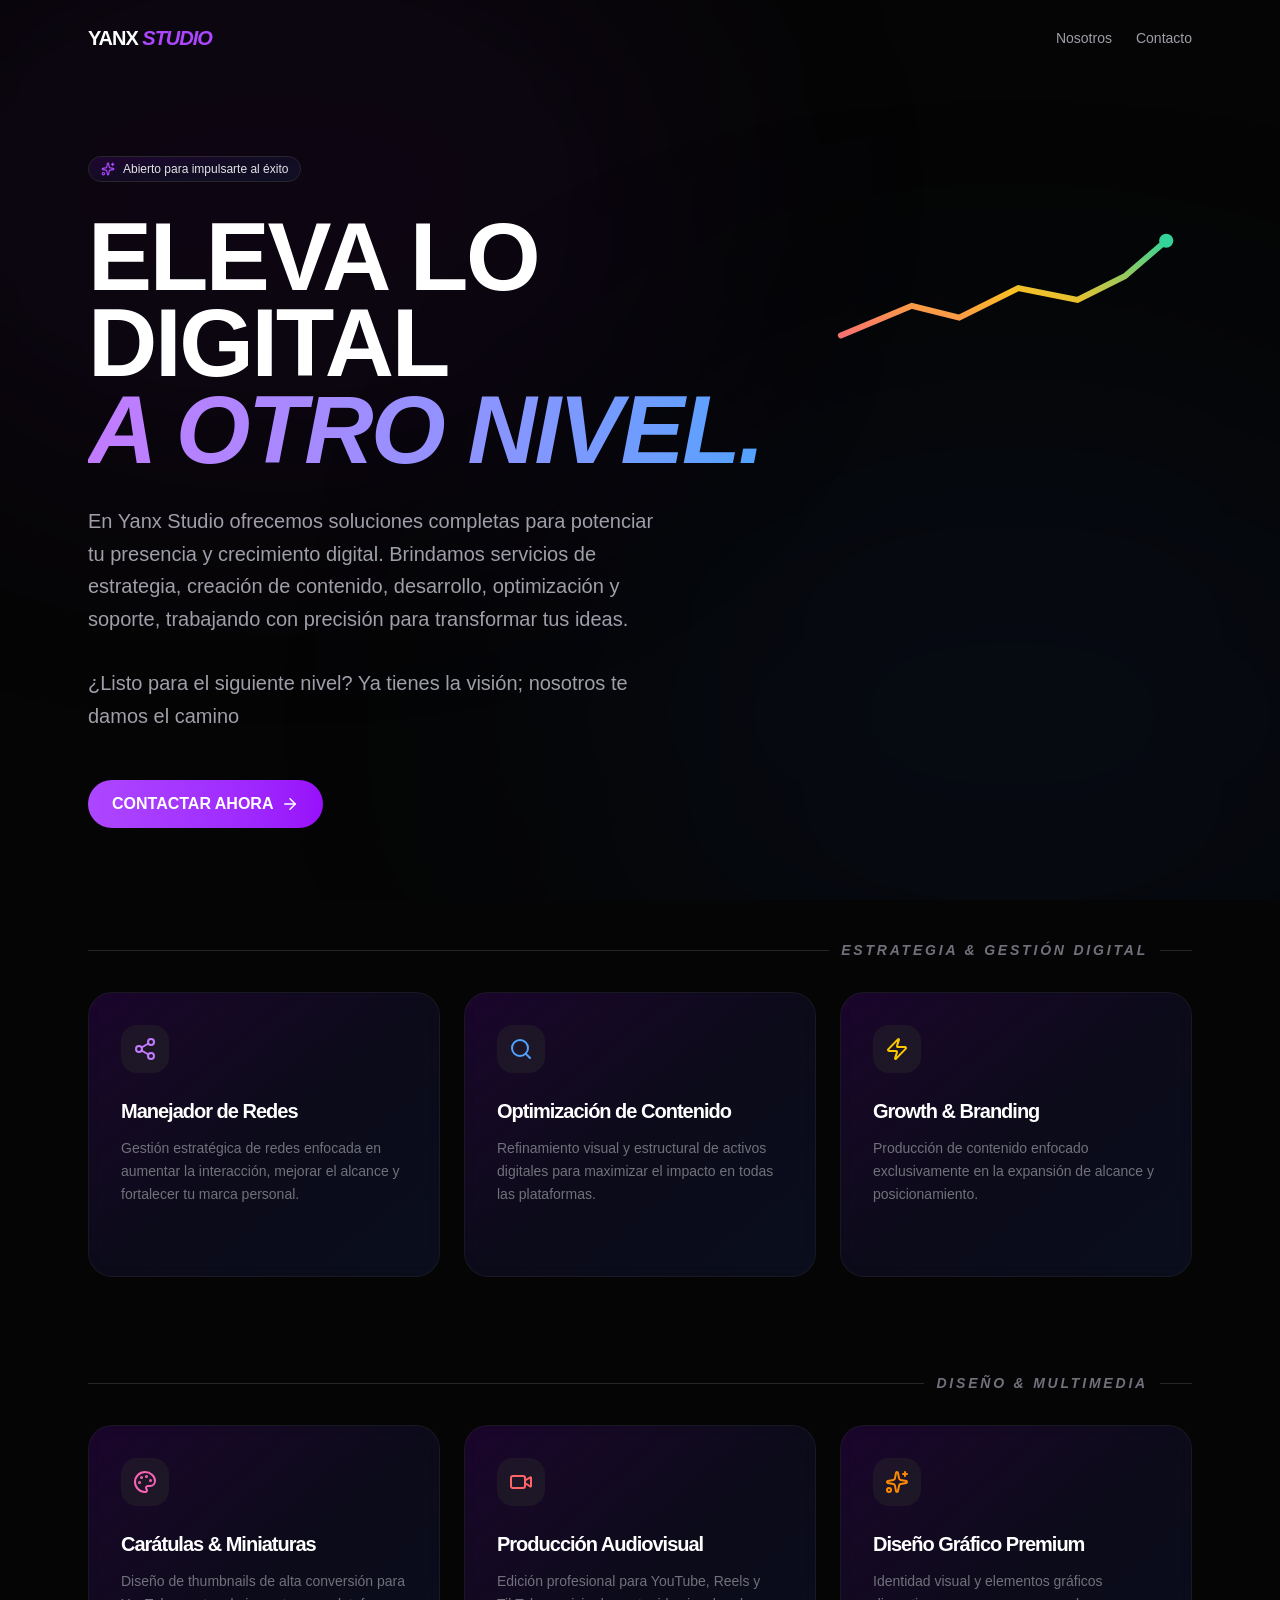
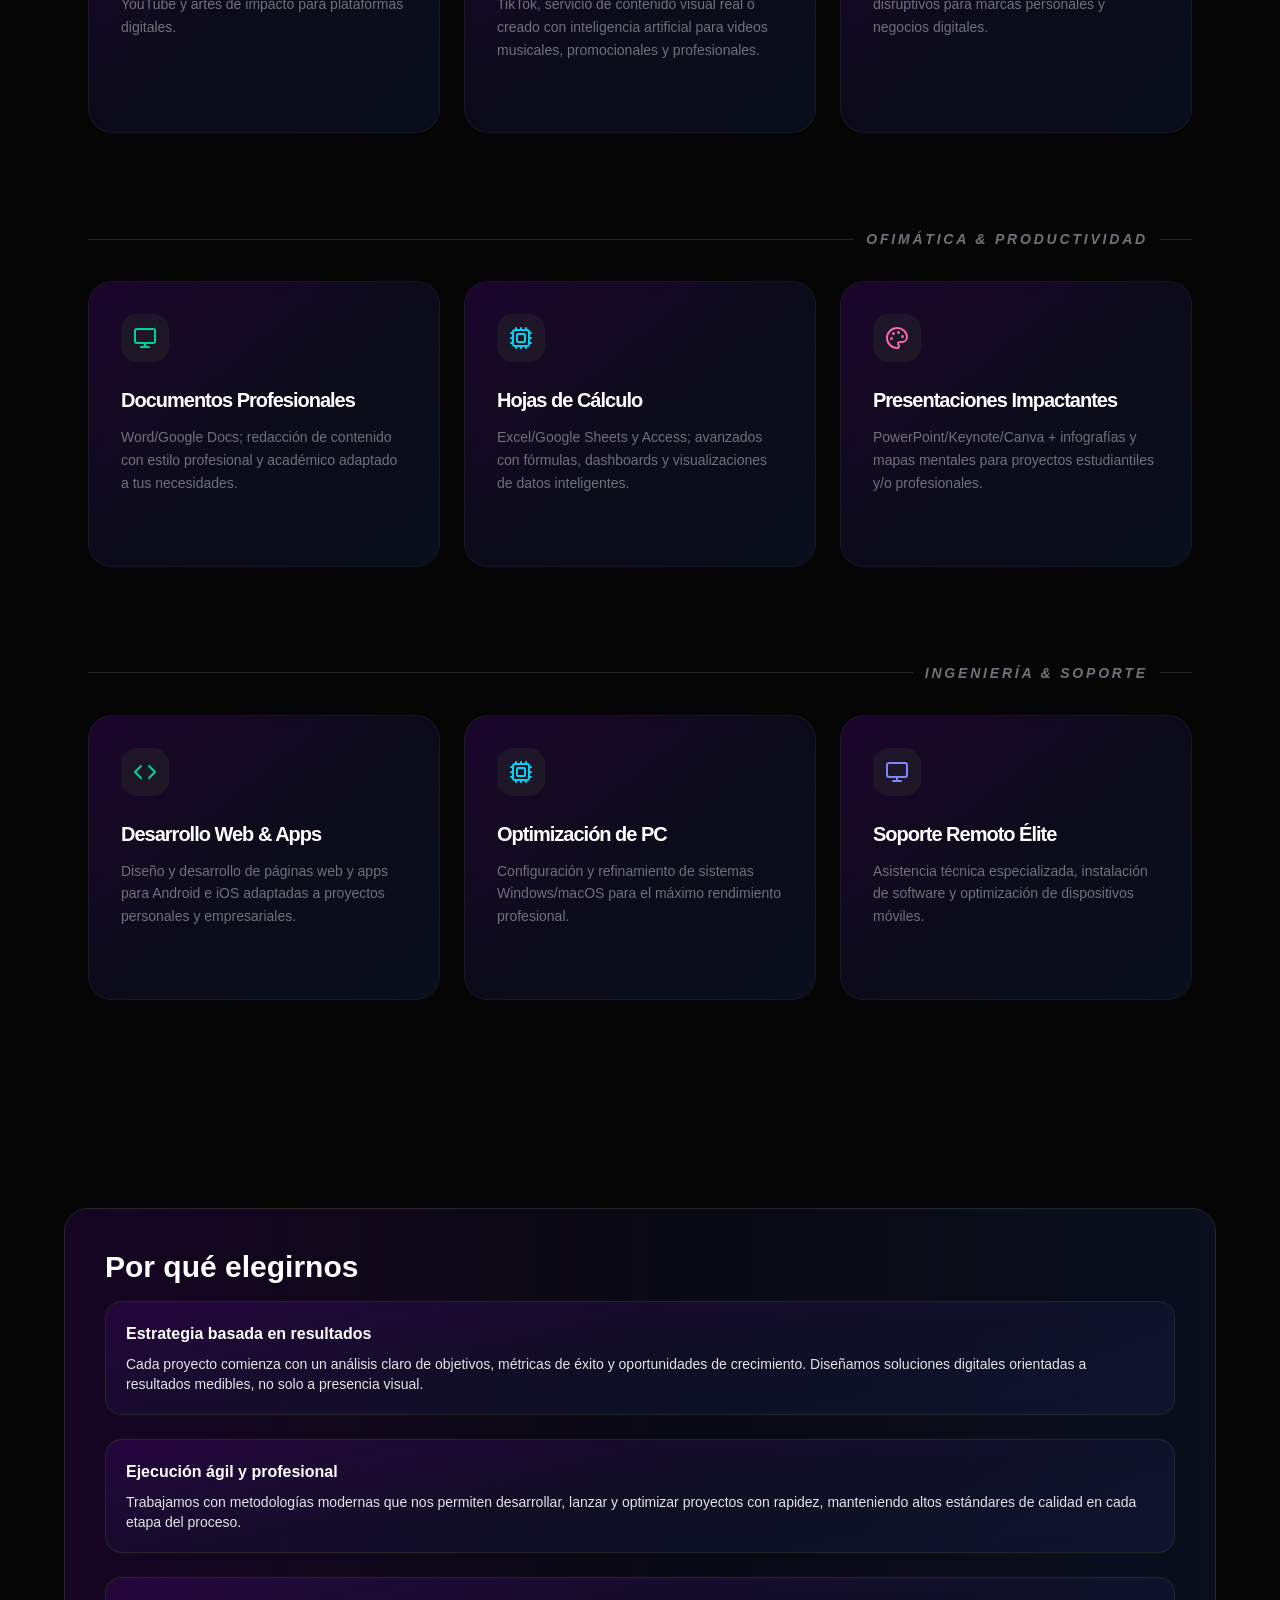
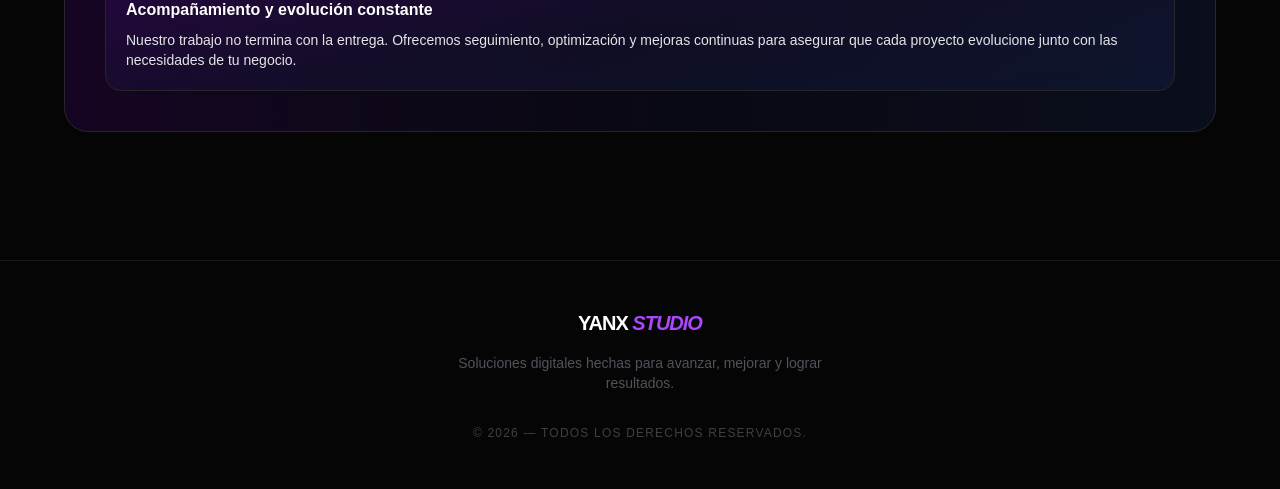
==== commit 661575ee: "Page" ====
--- a/index.html
+++ b/index.html
@@ -1 +1 @@
-<!DOCTYPE html><html lang="es" class="geist_a71539c9-module__T19VSG__variable geist_mono_8d43a2aa-module__8Li5zG__variable h-full antialiased"><head><meta charSet="utf-8"/><meta name="viewport" content="width=device-width, initial-scale=1"/><link rel="preload" href="/_next/static/media/797e433ab948586e-s.p.0.q-h669a_dqa.woff2" as="font" crossorigin="" type="font/woff2"/><link rel="preload" href="/_next/static/media/caa3a2e1cccd8315-s.p.16t1db8_9y2o~.woff2" as="font" crossorigin="" type="font/woff2"/><link rel="stylesheet" href="/_next/static/chunks/0i7x6ujsjqsm6.css" data-precedence="next"/><link rel="preload" as="script" fetchPriority="low" href="/_next/static/chunks/15xrurgzs99gv.js"/><script src="/_next/static/chunks/0dgq26a5_oy.a.js" async=""></script><script src="/_next/static/chunks/00ilazh50sdzh.js" async=""></script><script src="/_next/static/chunks/0oui10gukf8nf.js" async=""></script><script src="/_next/static/chunks/turbopack-164bxdiu-kqq_.js" async=""></script><script src="/_next/static/chunks/01xlw8hd842-c.js" async=""></script><script src="/_next/static/chunks/0d3shmwh5_nmn.js" async=""></script><script src="/_next/static/chunks/02w4c6anlqd1w.js" async=""></script><script src="/_next/static/chunks/16zl.6kwfh5mo.js" async=""></script><meta name="next-size-adjust" content=""/><title>Yanx Studio</title><meta name="description" content="Yanx Studio - Servicios digitales por sesiones: estrategia, contenido, desarrollo, optimización y soporte técnico."/><link rel="shortcut icon" href="/favicon-32x32.png"/><link rel="icon" href="/favicon.ico?favicon.0x3dzn~oxb6tn.ico" sizes="256x256" type="image/x-icon"/><link rel="icon" href="/favicon-16x16.png" sizes="16x16" type="image/png"/><link rel="icon" href="/favicon-32x32.png" sizes="32x32" type="image/png"/><link rel="icon" href="/favicon-192x192.png" sizes="192x192" type="image/png"/><link rel="icon" href="/yanx.svg" sizes="any" type="image/svg+xml"/><link rel="apple-touch-icon" href="/apple-touch-icon.png"/><script src="/_next/static/chunks/03~yq9q893hmn.js" noModule=""></script></head><body class="min-h-full flex flex-col"><div hidden=""><!--$--><!--/$--></div><div class="min-h-screen bg-[#050505] text-white selection:bg-purple-500/30"><div class=""><div class="fixed inset-0 overflow-hidden pointer-events-none"><div class="absolute top-[-10%] left-[-10%] w-[60%] h-[60%] bg-purple-900/10 blur-[120px] rounded-full" style="will-change:transform"></div><div class="absolute bottom-[-10%] right-[-10%] w-[60%] h-[60%] bg-blue-900/10 blur-[120px] rounded-full" style="will-change:transform"></div></div><nav class="relative z-10 flex items-center justify-between p-6 max-w-6xl mx-auto"><div class="text-xl font-bold tracking-tighter" style="opacity:0;transform:translateX(-20px)">YANX <span class="text-purple-500 italic">STUDIO</span></div><div class="flex gap-6 text-sm font-medium text-zinc-400" style="opacity:0;transform:translateX(20px)"><a class="hover:text-white transition-colors" href="/about">Nosotros</a><button class="hover:text-white transition-colors focus:outline-none">Contacto</button></div></nav><main class="relative z-10 max-w-6xl mx-auto px-6 pt-20 pb-32"><div class="flex flex-col gap-8" style="opacity:0"><div class="inline-flex items-center gap-2 px-3 py-1 rounded-full bg-gradient-to-br from-purple-950/40 via-indigo-950/30 to-blue-950/30 border border-zinc-800 text-xs text-zinc-200 w-fit" style="opacity:0;transform:translateY(20px)"><svg xmlns="http://www.w3.org/2000/svg" width="14" height="14" viewBox="0 0 24 24" fill="none" stroke="currentColor" stroke-width="2" stroke-linecap="round" stroke-linejoin="round" class="lucide lucide-sparkles text-purple-500" aria-hidden="true"><path d="M11.017 2.814a1 1 0 0 1 1.966 0l1.051 5.558a2 2 0 0 0 1.594 1.594l5.558 1.051a1 1 0 0 1 0 1.966l-5.558 1.051a2 2 0 0 0-1.594 1.594l-1.051 5.558a1 1 0 0 1-1.966 0l-1.051-5.558a2 2 0 0 0-1.594-1.594l-5.558-1.051a1 1 0 0 1 0-1.966l5.558-1.051a2 2 0 0 0 1.594-1.594z"></path><path d="M20 2v4"></path><path d="M22 4h-4"></path><circle cx="4" cy="20" r="2"></circle></svg><span>Abierto para impulsarte al éxito</span></div><div class="flex flex-col lg:flex-row lg:items-start lg:gap-8"><h1 class="text-6xl md:text-8xl font-black tracking-tight leading-[0.9]" style="opacity:0;transform:translateY(20px)">ELEVA LO DIGITAL <br/><span class="text-transparent bg-clip-text bg-gradient-to-r from-purple-400 to-blue-400 italic">A OTRO NIVEL.</span></h1><div class="mt-4 lg:mt-0 w-full lg:w-1/2 xl:w-2/5"><div class="h-40 w-full p-1 sm:p-2"><svg viewBox="0 0 300 120" class="h-full w-full"><defs><linearGradient id="lineGradient" x1="0%" y1="100%" x2="100%" y2="0%"><stop offset="0%" stop-color="#f87171"></stop><stop offset="50%" stop-color="#fbbf24"></stop><stop offset="100%" stop-color="#34d399"></stop></linearGradient></defs><polyline points="10,95 70,70 110,80 160,55 210,65 250,45 285,15" fill="none" stroke="url(#lineGradient)" stroke-width="5" stroke-linecap="round"></polyline><circle cx="285" cy="15" r="6" fill="#34d399"></circle></svg></div></div></div><p class="max-w-xl text-lg md:text-xl text-zinc-400 leading-relaxed font-light" style="opacity:0;transform:translateY(20px)">En Yanx Studio ofrecemos soluciones completas para potenciar tu presencia y crecimiento digital. Brindamos servicios de estrategia, creación de contenido, desarrollo, optimización y soporte, trabajando con precisión para transformar tus ideas.</p><div class="max-w-xl text-lg md:text-xl text-zinc-400 leading-relaxed font-light" style="opacity:0;transform:translateY(20px)"><span>¿Listo para el siguiente nivel? Ya tienes la visión; nosotros te damos el camino</span></div><div class="relative flex flex-wrap gap-4 pt-4" style="opacity:0;transform:translateY(20px)"><button class="group flex items-center gap-2 bg-gradient-to-r from-purple-500 to-purple-600 text-white px-6 py-3 rounded-full font-bold hover:from-purple-600 hover:to-purple-700 active:from-purple-700 active:to-purple-800 transition-all duration-200 focus:outline-none focus:ring-2 focus:ring-purple-300">CONTACTAR AHORA<svg xmlns="http://www.w3.org/2000/svg" width="18" height="18" viewBox="0 0 24 24" fill="none" stroke="currentColor" stroke-width="2" stroke-linecap="round" stroke-linejoin="round" class="lucide lucide-arrow-right group-hover:translate-x-1 transition-transform" aria-hidden="true"><path d="M5 12h14"></path><path d="m12 5 7 7-7 7"></path></svg></button></div><div class="flex flex-col gap-24 mt-20" id="services"><section class="space-y-8" style="opacity:0;transform:translateY(20px)"><div class="flex items-center gap-3"><div class="h-px flex-1 bg-zinc-800"></div><h2 class="text-sm font-bold tracking-[0.2em] text-zinc-500 uppercase italic">Estrategia &amp; Gestión Digital</h2><div class="h-px w-8 bg-zinc-800"></div></div><div class="grid grid-cols-1 md:grid-cols-2 lg:grid-cols-3 gap-6"><div role="button" tabindex="0" class="p-8 rounded-3xl bg-gradient-to-br from-purple-950/40 via-indigo-950/30 to-blue-950/30 border border-zinc-800/50 backdrop-blur-sm group hover:border-purple-500/50 transition-all hover:-translate-y-2 cursor-pointer"><div class="mb-6 bg-zinc-800/50 w-fit p-3 rounded-2xl group-hover:bg-zinc-800 transition-colors"><svg xmlns="http://www.w3.org/2000/svg" width="24" height="24" viewBox="0 0 24 24" fill="none" stroke="currentColor" stroke-width="2" stroke-linecap="round" stroke-linejoin="round" class="lucide lucide-share2 lucide-share-2 text-purple-400" aria-hidden="true"><circle cx="18" cy="5" r="3"></circle><circle cx="6" cy="12" r="3"></circle><circle cx="18" cy="19" r="3"></circle><line x1="8.59" x2="15.42" y1="13.51" y2="17.49"></line><line x1="15.41" x2="8.59" y1="6.51" y2="10.49"></line></svg></div><h3 class="text-xl font-bold mb-3 tracking-tighter">Manejador de Redes</h3><p class="text-zinc-500 text-sm leading-relaxed font-light">Gestión estratégica de redes enfocada en aumentar la interacción, mejorar el alcance y fortalecer tu marca personal.</p><div class="mt-6 flex items-center text-[10px] font-black tracking-[0.2em] text-purple-400 uppercase opacity-0 group-hover:opacity-100 transition-opacity"><span>SOLICITAR</span><svg xmlns="http://www.w3.org/2000/svg" width="10" height="10" viewBox="0 0 24 24" fill="none" stroke="currentColor" stroke-width="2" stroke-linecap="round" stroke-linejoin="round" class="lucide lucide-arrow-right ml-2" aria-hidden="true"><path d="M5 12h14"></path><path d="m12 5 7 7-7 7"></path></svg></div></div><div role="button" tabindex="0" class="p-8 rounded-3xl bg-gradient-to-br from-purple-950/40 via-indigo-950/30 to-blue-950/30 border border-zinc-800/50 backdrop-blur-sm group hover:border-purple-500/50 transition-all hover:-translate-y-2 cursor-pointer"><div class="mb-6 bg-zinc-800/50 w-fit p-3 rounded-2xl group-hover:bg-zinc-800 transition-colors"><svg xmlns="http://www.w3.org/2000/svg" width="24" height="24" viewBox="0 0 24 24" fill="none" stroke="currentColor" stroke-width="2" stroke-linecap="round" stroke-linejoin="round" class="lucide lucide-search text-blue-400" aria-hidden="true"><path d="m21 21-4.34-4.34"></path><circle cx="11" cy="11" r="8"></circle></svg></div><h3 class="text-xl font-bold mb-3 tracking-tighter">Optimización de Contenido</h3><p class="text-zinc-500 text-sm leading-relaxed font-light">Refinamiento visual y estructural de activos digitales para maximizar el impacto en todas las plataformas.</p><div class="mt-6 flex items-center text-[10px] font-black tracking-[0.2em] text-purple-400 uppercase opacity-0 group-hover:opacity-100 transition-opacity"><span>SOLICITAR</span><svg xmlns="http://www.w3.org/2000/svg" width="10" height="10" viewBox="0 0 24 24" fill="none" stroke="currentColor" stroke-width="2" stroke-linecap="round" stroke-linejoin="round" class="lucide lucide-arrow-right ml-2" aria-hidden="true"><path d="M5 12h14"></path><path d="m12 5 7 7-7 7"></path></svg></div></div><div role="button" tabindex="0" class="p-8 rounded-3xl bg-gradient-to-br from-purple-950/40 via-indigo-950/30 to-blue-950/30 border border-zinc-800/50 backdrop-blur-sm group hover:border-purple-500/50 transition-all hover:-translate-y-2 cursor-pointer"><div class="mb-6 bg-zinc-800/50 w-fit p-3 rounded-2xl group-hover:bg-zinc-800 transition-colors"><svg xmlns="http://www.w3.org/2000/svg" width="24" height="24" viewBox="0 0 24 24" fill="none" stroke="currentColor" stroke-width="2" stroke-linecap="round" stroke-linejoin="round" class="lucide lucide-zap text-yellow-400" aria-hidden="true"><path d="M4 14a1 1 0 0 1-.78-1.63l9.9-10.2a.5.5 0 0 1 .86.46l-1.92 6.02A1 1 0 0 0 13 10h7a1 1 0 0 1 .78 1.63l-9.9 10.2a.5.5 0 0 1-.86-.46l1.92-6.02A1 1 0 0 0 11 14z"></path></svg></div><h3 class="text-xl font-bold mb-3 tracking-tighter">Growth &amp; Branding</h3><p class="text-zinc-500 text-sm leading-relaxed font-light">Producción de contenido enfocado exclusivamente en la expansión de alcance y posicionamiento.</p><div class="mt-6 flex items-center text-[10px] font-black tracking-[0.2em] text-purple-400 uppercase opacity-0 group-hover:opacity-100 transition-opacity"><span>SOLICITAR</span><svg xmlns="http://www.w3.org/2000/svg" width="10" height="10" viewBox="0 0 24 24" fill="none" stroke="currentColor" stroke-width="2" stroke-linecap="round" stroke-linejoin="round" class="lucide lucide-arrow-right ml-2" aria-hidden="true"><path d="M5 12h14"></path><path d="m12 5 7 7-7 7"></path></svg></div></div></div></section><section class="space-y-8" style="opacity:0;transform:translateY(20px)"><div class="flex items-center gap-3"><div class="h-px flex-1 bg-zinc-800"></div><h2 class="text-sm font-bold tracking-[0.2em] text-zinc-500 uppercase italic">Diseño &amp; Multimedia</h2><div class="h-px w-8 bg-zinc-800"></div></div><div class="grid grid-cols-1 md:grid-cols-2 lg:grid-cols-3 gap-6"><div role="button" tabindex="0" class="p-8 rounded-3xl bg-gradient-to-br from-purple-950/40 via-indigo-950/30 to-blue-950/30 border border-zinc-800/50 backdrop-blur-sm group hover:border-purple-500/50 transition-all hover:-translate-y-2 cursor-pointer"><div class="mb-6 bg-zinc-800/50 w-fit p-3 rounded-2xl group-hover:bg-zinc-800 transition-colors"><svg xmlns="http://www.w3.org/2000/svg" width="24" height="24" viewBox="0 0 24 24" fill="none" stroke="currentColor" stroke-width="2" stroke-linecap="round" stroke-linejoin="round" class="lucide lucide-palette text-pink-400" aria-hidden="true"><path d="M12 22a1 1 0 0 1 0-20 10 9 0 0 1 10 9 5 5 0 0 1-5 5h-2.25a1.75 1.75 0 0 0-1.4 2.8l.3.4a1.75 1.75 0 0 1-1.4 2.8z"></path><circle cx="13.5" cy="6.5" r=".5" fill="currentColor"></circle><circle cx="17.5" cy="10.5" r=".5" fill="currentColor"></circle><circle cx="6.5" cy="12.5" r=".5" fill="currentColor"></circle><circle cx="8.5" cy="7.5" r=".5" fill="currentColor"></circle></svg></div><h3 class="text-xl font-bold mb-3 tracking-tighter">Carátulas &amp; Miniaturas</h3><p class="text-zinc-500 text-sm leading-relaxed font-light">Diseño de thumbnails de alta conversión para YouTube y artes de impacto para plataformas digitales.</p><div class="mt-6 flex items-center text-[10px] font-black tracking-[0.2em] text-purple-400 uppercase opacity-0 group-hover:opacity-100 transition-opacity"><span>SOLICITAR</span><svg xmlns="http://www.w3.org/2000/svg" width="10" height="10" viewBox="0 0 24 24" fill="none" stroke="currentColor" stroke-width="2" stroke-linecap="round" stroke-linejoin="round" class="lucide lucide-arrow-right ml-2" aria-hidden="true"><path d="M5 12h14"></path><path d="m12 5 7 7-7 7"></path></svg></div></div><div role="button" tabindex="0" class="p-8 rounded-3xl bg-gradient-to-br from-purple-950/40 via-indigo-950/30 to-blue-950/30 border border-zinc-800/50 backdrop-blur-sm group hover:border-purple-500/50 transition-all hover:-translate-y-2 cursor-pointer"><div class="mb-6 bg-zinc-800/50 w-fit p-3 rounded-2xl group-hover:bg-zinc-800 transition-colors"><svg xmlns="http://www.w3.org/2000/svg" width="24" height="24" viewBox="0 0 24 24" fill="none" stroke="currentColor" stroke-width="2" stroke-linecap="round" stroke-linejoin="round" class="lucide lucide-video text-red-400" aria-hidden="true"><path d="m16 13 5.223 3.482a.5.5 0 0 0 .777-.416V7.87a.5.5 0 0 0-.752-.432L16 10.5"></path><rect x="2" y="6" width="14" height="12" rx="2"></rect></svg></div><h3 class="text-xl font-bold mb-3 tracking-tighter">Producción Audiovisual</h3><p class="text-zinc-500 text-sm leading-relaxed font-light">Edición profesional para YouTube, Reels y TikTok, servicio de contenido visual real o creado con inteligencia artificial para videos musicales, promocionales y profesionales.</p><div class="mt-6 flex items-center text-[10px] font-black tracking-[0.2em] text-purple-400 uppercase opacity-0 group-hover:opacity-100 transition-opacity"><span>SOLICITAR</span><svg xmlns="http://www.w3.org/2000/svg" width="10" height="10" viewBox="0 0 24 24" fill="none" stroke="currentColor" stroke-width="2" stroke-linecap="round" stroke-linejoin="round" class="lucide lucide-arrow-right ml-2" aria-hidden="true"><path d="M5 12h14"></path><path d="m12 5 7 7-7 7"></path></svg></div></div><div role="button" tabindex="0" class="p-8 rounded-3xl bg-gradient-to-br from-purple-950/40 via-indigo-950/30 to-blue-950/30 border border-zinc-800/50 backdrop-blur-sm group hover:border-purple-500/50 transition-all hover:-translate-y-2 cursor-pointer"><div class="mb-6 bg-zinc-800/50 w-fit p-3 rounded-2xl group-hover:bg-zinc-800 transition-colors"><svg xmlns="http://www.w3.org/2000/svg" width="24" height="24" viewBox="0 0 24 24" fill="none" stroke="currentColor" stroke-width="2" stroke-linecap="round" stroke-linejoin="round" class="lucide lucide-sparkles text-orange-400" aria-hidden="true"><path d="M11.017 2.814a1 1 0 0 1 1.966 0l1.051 5.558a2 2 0 0 0 1.594 1.594l5.558 1.051a1 1 0 0 1 0 1.966l-5.558 1.051a2 2 0 0 0-1.594 1.594l-1.051 5.558a1 1 0 0 1-1.966 0l-1.051-5.558a2 2 0 0 0-1.594-1.594l-5.558-1.051a1 1 0 0 1 0-1.966l5.558-1.051a2 2 0 0 0 1.594-1.594z"></path><path d="M20 2v4"></path><path d="M22 4h-4"></path><circle cx="4" cy="20" r="2"></circle></svg></div><h3 class="text-xl font-bold mb-3 tracking-tighter">Diseño Gráfico Premium</h3><p class="text-zinc-500 text-sm leading-relaxed font-light">Identidad visual y elementos gráficos disruptivos para marcas personales y negocios digitales.</p><div class="mt-6 flex items-center text-[10px] font-black tracking-[0.2em] text-purple-400 uppercase opacity-0 group-hover:opacity-100 transition-opacity"><span>SOLICITAR</span><svg xmlns="http://www.w3.org/2000/svg" width="10" height="10" viewBox="0 0 24 24" fill="none" stroke="currentColor" stroke-width="2" stroke-linecap="round" stroke-linejoin="round" class="lucide lucide-arrow-right ml-2" aria-hidden="true"><path d="M5 12h14"></path><path d="m12 5 7 7-7 7"></path></svg></div></div></div></section><section class="space-y-8" style="opacity:0;transform:translateY(20px)"><div class="flex items-center gap-3"><div class="h-px flex-1 bg-zinc-800"></div><h2 class="text-sm font-bold tracking-[0.2em] text-zinc-500 uppercase italic">Ofimática &amp; Productividad</h2><div class="h-px w-8 bg-zinc-800"></div></div><div class="grid grid-cols-1 md:grid-cols-2 lg:grid-cols-3 gap-6"><div role="button" tabindex="0" class="p-8 rounded-3xl bg-gradient-to-br from-purple-950/40 via-indigo-950/30 to-blue-950/30 border border-zinc-800/50 backdrop-blur-sm group hover:border-purple-500/50 transition-all hover:-translate-y-2 cursor-pointer"><div class="mb-6 bg-zinc-800/50 w-fit p-3 rounded-2xl group-hover:bg-zinc-800 transition-colors"><svg xmlns="http://www.w3.org/2000/svg" width="24" height="24" viewBox="0 0 24 24" fill="none" stroke="currentColor" stroke-width="2" stroke-linecap="round" stroke-linejoin="round" class="lucide lucide-monitor text-emerald-400" aria-hidden="true"><rect width="20" height="14" x="2" y="3" rx="2"></rect><line x1="8" x2="16" y1="21" y2="21"></line><line x1="12" x2="12" y1="17" y2="21"></line></svg></div><h3 class="text-xl font-bold mb-3 tracking-tighter">Documentos Profesionales</h3><p class="text-zinc-500 text-sm leading-relaxed font-light">Word/Google Docs; redacción de contenido con estilo profesional y académico adaptado a tus necesidades.</p><div class="mt-6 flex items-center text-[10px] font-black tracking-[0.2em] text-purple-400 uppercase opacity-0 group-hover:opacity-100 transition-opacity"><span>SOLICITAR</span><svg xmlns="http://www.w3.org/2000/svg" width="10" height="10" viewBox="0 0 24 24" fill="none" stroke="currentColor" stroke-width="2" stroke-linecap="round" stroke-linejoin="round" class="lucide lucide-arrow-right ml-2" aria-hidden="true"><path d="M5 12h14"></path><path d="m12 5 7 7-7 7"></path></svg></div></div><div role="button" tabindex="0" class="p-8 rounded-3xl bg-gradient-to-br from-purple-950/40 via-indigo-950/30 to-blue-950/30 border border-zinc-800/50 backdrop-blur-sm group hover:border-purple-500/50 transition-all hover:-translate-y-2 cursor-pointer"><div class="mb-6 bg-zinc-800/50 w-fit p-3 rounded-2xl group-hover:bg-zinc-800 transition-colors"><svg xmlns="http://www.w3.org/2000/svg" width="24" height="24" viewBox="0 0 24 24" fill="none" stroke="currentColor" stroke-width="2" stroke-linecap="round" stroke-linejoin="round" class="lucide lucide-cpu text-cyan-400" aria-hidden="true"><path d="M12 20v2"></path><path d="M12 2v2"></path><path d="M17 20v2"></path><path d="M17 2v2"></path><path d="M2 12h2"></path><path d="M2 17h2"></path><path d="M2 7h2"></path><path d="M20 12h2"></path><path d="M20 17h2"></path><path d="M20 7h2"></path><path d="M7 20v2"></path><path d="M7 2v2"></path><rect x="4" y="4" width="16" height="16" rx="2"></rect><rect x="8" y="8" width="8" height="8" rx="1"></rect></svg></div><h3 class="text-xl font-bold mb-3 tracking-tighter">Hojas de Cálculo</h3><p class="text-zinc-500 text-sm leading-relaxed font-light">Excel/Google Sheets y Access; avanzados con fórmulas, dashboards y visualizaciones de datos inteligentes.</p><div class="mt-6 flex items-center text-[10px] font-black tracking-[0.2em] text-purple-400 uppercase opacity-0 group-hover:opacity-100 transition-opacity"><span>SOLICITAR</span><svg xmlns="http://www.w3.org/2000/svg" width="10" height="10" viewBox="0 0 24 24" fill="none" stroke="currentColor" stroke-width="2" stroke-linecap="round" stroke-linejoin="round" class="lucide lucide-arrow-right ml-2" aria-hidden="true"><path d="M5 12h14"></path><path d="m12 5 7 7-7 7"></path></svg></div></div><div role="button" tabindex="0" class="p-8 rounded-3xl bg-gradient-to-br from-purple-950/40 via-indigo-950/30 to-blue-950/30 border border-zinc-800/50 backdrop-blur-sm group hover:border-purple-500/50 transition-all hover:-translate-y-2 cursor-pointer"><div class="mb-6 bg-zinc-800/50 w-fit p-3 rounded-2xl group-hover:bg-zinc-800 transition-colors"><svg xmlns="http://www.w3.org/2000/svg" width="24" height="24" viewBox="0 0 24 24" fill="none" stroke="currentColor" stroke-width="2" stroke-linecap="round" stroke-linejoin="round" class="lucide lucide-palette text-pink-400" aria-hidden="true"><path d="M12 22a1 1 0 0 1 0-20 10 9 0 0 1 10 9 5 5 0 0 1-5 5h-2.25a1.75 1.75 0 0 0-1.4 2.8l.3.4a1.75 1.75 0 0 1-1.4 2.8z"></path><circle cx="13.5" cy="6.5" r=".5" fill="currentColor"></circle><circle cx="17.5" cy="10.5" r=".5" fill="currentColor"></circle><circle cx="6.5" cy="12.5" r=".5" fill="currentColor"></circle><circle cx="8.5" cy="7.5" r=".5" fill="currentColor"></circle></svg></div><h3 class="text-xl font-bold mb-3 tracking-tighter">Presentaciones Impactantes</h3><p class="text-zinc-500 text-sm leading-relaxed font-light">PowerPoint/Keynote/Canva + infografías y mapas mentales para proyectos estudiantiles y/o profesionales.</p><div class="mt-6 flex items-center text-[10px] font-black tracking-[0.2em] text-purple-400 uppercase opacity-0 group-hover:opacity-100 transition-opacity"><span>SOLICITAR</span><svg xmlns="http://www.w3.org/2000/svg" width="10" height="10" viewBox="0 0 24 24" fill="none" stroke="currentColor" stroke-width="2" stroke-linecap="round" stroke-linejoin="round" class="lucide lucide-arrow-right ml-2" aria-hidden="true"><path d="M5 12h14"></path><path d="m12 5 7 7-7 7"></path></svg></div></div></div></section><section class="space-y-8" style="opacity:0;transform:translateY(20px)"><div class="flex items-center gap-3"><div class="h-px flex-1 bg-zinc-800"></div><h2 class="text-sm font-bold tracking-[0.2em] text-zinc-500 uppercase italic">Ingeniería &amp; Soporte</h2><div class="h-px w-8 bg-zinc-800"></div></div><div class="grid grid-cols-1 md:grid-cols-2 lg:grid-cols-3 gap-6"><div role="button" tabindex="0" class="p-8 rounded-3xl bg-gradient-to-br from-purple-950/40 via-indigo-950/30 to-blue-950/30 border border-zinc-800/50 backdrop-blur-sm group hover:border-purple-500/50 transition-all hover:-translate-y-2 cursor-pointer"><div class="mb-6 bg-zinc-800/50 w-fit p-3 rounded-2xl group-hover:bg-zinc-800 transition-colors"><svg xmlns="http://www.w3.org/2000/svg" width="24" height="24" viewBox="0 0 24 24" fill="none" stroke="currentColor" stroke-width="2" stroke-linecap="round" stroke-linejoin="round" class="lucide lucide-code text-emerald-400" aria-hidden="true"><path d="m16 18 6-6-6-6"></path><path d="m8 6-6 6 6 6"></path></svg></div><h3 class="text-xl font-bold mb-3 tracking-tighter">Desarrollo Web &amp; Apps</h3><p class="text-zinc-500 text-sm leading-relaxed font-light">Diseño y desarrollo de páginas web y apps para Android e iOS adaptadas a proyectos personales y empresariales.</p><div class="mt-6 flex items-center text-[10px] font-black tracking-[0.2em] text-purple-400 uppercase opacity-0 group-hover:opacity-100 transition-opacity"><span>SOLICITAR</span><svg xmlns="http://www.w3.org/2000/svg" width="10" height="10" viewBox="0 0 24 24" fill="none" stroke="currentColor" stroke-width="2" stroke-linecap="round" stroke-linejoin="round" class="lucide lucide-arrow-right ml-2" aria-hidden="true"><path d="M5 12h14"></path><path d="m12 5 7 7-7 7"></path></svg></div></div><div role="button" tabindex="0" class="p-8 rounded-3xl bg-gradient-to-br from-purple-950/40 via-indigo-950/30 to-blue-950/30 border border-zinc-800/50 backdrop-blur-sm group hover:border-purple-500/50 transition-all hover:-translate-y-2 cursor-pointer"><div class="mb-6 bg-zinc-800/50 w-fit p-3 rounded-2xl group-hover:bg-zinc-800 transition-colors"><svg xmlns="http://www.w3.org/2000/svg" width="24" height="24" viewBox="0 0 24 24" fill="none" stroke="currentColor" stroke-width="2" stroke-linecap="round" stroke-linejoin="round" class="lucide lucide-cpu text-cyan-400" aria-hidden="true"><path d="M12 20v2"></path><path d="M12 2v2"></path><path d="M17 20v2"></path><path d="M17 2v2"></path><path d="M2 12h2"></path><path d="M2 17h2"></path><path d="M2 7h2"></path><path d="M20 12h2"></path><path d="M20 17h2"></path><path d="M20 7h2"></path><path d="M7 20v2"></path><path d="M7 2v2"></path><rect x="4" y="4" width="16" height="16" rx="2"></rect><rect x="8" y="8" width="8" height="8" rx="1"></rect></svg></div><h3 class="text-xl font-bold mb-3 tracking-tighter">Optimización de PC</h3><p class="text-zinc-500 text-sm leading-relaxed font-light">Configuración y refinamiento de sistemas Windows/macOS para el máximo rendimiento profesional.</p><div class="mt-6 flex items-center text-[10px] font-black tracking-[0.2em] text-purple-400 uppercase opacity-0 group-hover:opacity-100 transition-opacity"><span>SOLICITAR</span><svg xmlns="http://www.w3.org/2000/svg" width="10" height="10" viewBox="0 0 24 24" fill="none" stroke="currentColor" stroke-width="2" stroke-linecap="round" stroke-linejoin="round" class="lucide lucide-arrow-right ml-2" aria-hidden="true"><path d="M5 12h14"></path><path d="m12 5 7 7-7 7"></path></svg></div></div><div role="button" tabindex="0" class="p-8 rounded-3xl bg-gradient-to-br from-purple-950/40 via-indigo-950/30 to-blue-950/30 border border-zinc-800/50 backdrop-blur-sm group hover:border-purple-500/50 transition-all hover:-translate-y-2 cursor-pointer"><div class="mb-6 bg-zinc-800/50 w-fit p-3 rounded-2xl group-hover:bg-zinc-800 transition-colors"><svg xmlns="http://www.w3.org/2000/svg" width="24" height="24" viewBox="0 0 24 24" fill="none" stroke="currentColor" stroke-width="2" stroke-linecap="round" stroke-linejoin="round" class="lucide lucide-monitor text-indigo-400" aria-hidden="true"><rect width="20" height="14" x="2" y="3" rx="2"></rect><line x1="8" x2="16" y1="21" y2="21"></line><line x1="12" x2="12" y1="17" y2="21"></line></svg></div><h3 class="text-xl font-bold mb-3 tracking-tighter">Soporte Remoto Élite</h3><p class="text-zinc-500 text-sm leading-relaxed font-light">Asistencia técnica especializada, instalación de software y optimización de dispositivos móviles.</p><div class="mt-6 flex items-center text-[10px] font-black tracking-[0.2em] text-purple-400 uppercase opacity-0 group-hover:opacity-100 transition-opacity"><span>SOLICITAR</span><svg xmlns="http://www.w3.org/2000/svg" width="10" height="10" viewBox="0 0 24 24" fill="none" stroke="currentColor" stroke-width="2" stroke-linecap="round" stroke-linejoin="round" class="lucide lucide-arrow-right ml-2" aria-hidden="true"><path d="M5 12h14"></path><path d="m12 5 7 7-7 7"></path></svg></div></div></div></section></div></div></main><section class="relative z-10 mt-20 bg-gradient-to-r from-purple-950/30 via-indigo-950/20 to-blue-950/30 border border-zinc-800 rounded-3xl p-10 max-w-6xl mx-auto"><h2 class="text-3xl font-black mb-4 text-white">Por qué elegirnos</h2><div class="space-y-6 text-zinc-200"><div class="rounded-2xl bg-gradient-to-br from-purple-950/40 via-indigo-950/30 to-blue-950/30 p-5 border border-zinc-800"><h3 class="font-bold text-white mb-2">Estrategia basada en resultados</h3><p class="text-sm">Cada proyecto comienza con un análisis claro de objetivos, métricas de éxito y oportunidades de crecimiento. Diseñamos soluciones digitales orientadas a resultados medibles, no solo a presencia visual.</p></div><div class="rounded-2xl bg-gradient-to-br from-purple-950/40 via-indigo-950/30 to-blue-950/30 p-5 border border-zinc-800"><h3 class="font-bold text-white mb-2">Ejecución ágil y profesional</h3><p class="text-sm">Trabajamos con metodologías modernas que nos permiten desarrollar, lanzar y optimizar proyectos con rapidez, manteniendo altos estándares de calidad en cada etapa del proceso.</p></div><div class="rounded-2xl bg-gradient-to-br from-purple-950/40 via-indigo-950/30 to-blue-950/30 p-5 border border-zinc-800"><h3 class="font-bold text-white mb-2">Acompañamiento y evolución constante</h3><p class="text-sm">Nuestro trabajo no termina con la entrega. Ofrecemos seguimiento, optimización y mejoras continuas para asegurar que cada proyecto evolucione junto con las necesidades de tu negocio.</p></div></div></section><footer class="relative z-10 border-t border-zinc-900 mt-32 p-12 text-center"><div class="text-xl font-bold tracking-tighter mb-4">YANX <span class="text-purple-500 italic">STUDIO</span></div><p class="text-zinc-600 text-sm max-w-sm mx-auto mb-8 font-light">Soluciones digitales hechas para avanzar, mejorar y lograr resultados.</p><div class="text-zinc-700 text-xs uppercase tracking-widest">© <!-- -->2026<!-- --> — Todos los derechos reservados.</div></footer></div></div><!--$--><!--/$--><script src="/_next/static/chunks/15xrurgzs99gv.js" id="_R_" async=""></script><script>(self.__next_f=self.__next_f||[]).push([0])</script><script>self.__next_f.push([1,"1:\"$Sreact.fragment\"\n2:I[39756,[\"/_next/static/chunks/01xlw8hd842-c.js\",\"/_next/static/chunks/0d3shmwh5_nmn.js\"],\"default\"]\n3:I[37457,[\"/_next/static/chunks/01xlw8hd842-c.js\",\"/_next/static/chunks/0d3shmwh5_nmn.js\"],\"default\"]\n4:I[47257,[\"/_next/static/chunks/01xlw8hd842-c.js\",\"/_next/static/chunks/0d3shmwh5_nmn.js\"],\"ClientPageRoot\"]\n5:I[52683,[\"/_next/static/chunks/01xlw8hd842-c.js\",\"/_next/static/chunks/0d3shmwh5_nmn.js\",\"/_next/static/chunks/02w4c6anlqd1w.js\",\"/_next/static/chunks/16zl.6kwfh5mo.js\"],\"default\"]\n8:I[97367,[\"/_next/static/chunks/01xlw8hd842-c.js\",\"/_next/static/chunks/0d3shmwh5_nmn.js\"],\"OutletBoundary\"]\n9:\"$Sreact.suspense\"\nb:I[97367,[\"/_next/static/chunks/01xlw8hd842-c.js\",\"/_next/static/chunks/0d3shmwh5_nmn.js\"],\"ViewportBoundary\"]\nd:I[97367,[\"/_next/static/chunks/01xlw8hd842-c.js\",\"/_next/static/chunks/0d3shmwh5_nmn.js\"],\"MetadataBoundary\"]\nf:I[68027,[\"/_next/static/chunks/01xlw8hd842-c.js\",\"/_next/static/chunks/0d3shmwh5_nmn.js\"],\"default\",1]\n:HL[\"/_next/static/chunks/0i7x6ujsjqsm6.css\",\"style\"]\n:HL[\"/_next/static/media/797e433ab948586e-s.p.0.q-h669a_dqa.woff2\",\"font\",{\"crossOrigin\":\"\",\"type\":\"font/woff2\"}]\n:HL[\"/_next/static/media/caa3a2e1cccd8315-s.p.16t1db8_9y2o~.woff2\",\"font\",{\"crossOrigin\":\"\",\"type\":\"font/woff2\"}]\n"])</script><script>self.__next_f.push([1,"0:{\"P\":null,\"c\":[\"\",\"\"],\"q\":\"\",\"i\":false,\"f\":[[[\"\",{\"children\":[\"__PAGE__\",{}]},\"$undefined\",\"$undefined\",16],[[\"$\",\"$1\",\"c\",{\"children\":[[[\"$\",\"link\",\"0\",{\"rel\":\"stylesheet\",\"href\":\"/_next/static/chunks/0i7x6ujsjqsm6.css\",\"precedence\":\"next\",\"crossOrigin\":\"$undefined\",\"nonce\":\"$undefined\"}],[\"$\",\"script\",\"script-0\",{\"src\":\"/_next/static/chunks/01xlw8hd842-c.js\",\"async\":true,\"nonce\":\"$undefined\"}],[\"$\",\"script\",\"script-1\",{\"src\":\"/_next/static/chunks/0d3shmwh5_nmn.js\",\"async\":true,\"nonce\":\"$undefined\"}]],[\"$\",\"html\",null,{\"lang\":\"es\",\"className\":\"geist_a71539c9-module__T19VSG__variable geist_mono_8d43a2aa-module__8Li5zG__variable h-full antialiased\",\"children\":[\"$\",\"body\",null,{\"className\":\"min-h-full flex flex-col\",\"children\":[\"$\",\"$L2\",null,{\"parallelRouterKey\":\"children\",\"error\":\"$undefined\",\"errorStyles\":\"$undefined\",\"errorScripts\":\"$undefined\",\"template\":[\"$\",\"$L3\",null,{}],\"templateStyles\":\"$undefined\",\"templateScripts\":\"$undefined\",\"notFound\":[[[\"$\",\"title\",null,{\"children\":\"404: This page could not be found.\"}],[\"$\",\"div\",null,{\"style\":{\"fontFamily\":\"system-ui,\\\"Segoe UI\\\",Roboto,Helvetica,Arial,sans-serif,\\\"Apple Color Emoji\\\",\\\"Segoe UI Emoji\\\"\",\"height\":\"100vh\",\"textAlign\":\"center\",\"display\":\"flex\",\"flexDirection\":\"column\",\"alignItems\":\"center\",\"justifyContent\":\"center\"},\"children\":[\"$\",\"div\",null,{\"children\":[[\"$\",\"style\",null,{\"dangerouslySetInnerHTML\":{\"__html\":\"body{color:#000;background:#fff;margin:0}.next-error-h1{border-right:1px solid rgba(0,0,0,.3)}@media (prefers-color-scheme:dark){body{color:#fff;background:#000}.next-error-h1{border-right:1px solid rgba(255,255,255,.3)}}\"}}],[\"$\",\"h1\",null,{\"className\":\"next-error-h1\",\"style\":{\"display\":\"inline-block\",\"margin\":\"0 20px 0 0\",\"padding\":\"0 23px 0 0\",\"fontSize\":24,\"fontWeight\":500,\"verticalAlign\":\"top\",\"lineHeight\":\"49px\"},\"children\":404}],[\"$\",\"div\",null,{\"style\":{\"display\":\"inline-block\"},\"children\":[\"$\",\"h2\",null,{\"style\":{\"fontSize\":14,\"fontWeight\":400,\"lineHeight\":\"49px\",\"margin\":0},\"children\":\"This page could not be found.\"}]}]]}]}]],[]],\"forbidden\":\"$undefined\",\"unauthorized\":\"$undefined\"}]}]}]]}],{\"children\":[[\"$\",\"$1\",\"c\",{\"children\":[[\"$\",\"$L4\",null,{\"Component\":\"$5\",\"serverProvidedParams\":{\"searchParams\":{},\"params\":{},\"promises\":[\"$@6\",\"$@7\"]}}],[[\"$\",\"script\",\"script-0\",{\"src\":\"/_next/static/chunks/02w4c6anlqd1w.js\",\"async\":true,\"nonce\":\"$undefined\"}],[\"$\",\"script\",\"script-1\",{\"src\":\"/_next/static/chunks/16zl.6kwfh5mo.js\",\"async\":true,\"nonce\":\"$undefined\"}]],[\"$\",\"$L8\",null,{\"children\":[\"$\",\"$9\",null,{\"name\":\"Next.MetadataOutlet\",\"children\":\"$@a\"}]}]]}],{},null,false,null]},null,false,null],[\"$\",\"$1\",\"h\",{\"children\":[null,[\"$\",\"$Lb\",null,{\"children\":\"$Lc\"}],[\"$\",\"div\",null,{\"hidden\":true,\"children\":[\"$\",\"$Ld\",null,{\"children\":[\"$\",\"$9\",null,{\"name\":\"Next.Metadata\",\"children\":\"$Le\"}]}]}],[\"$\",\"meta\",null,{\"name\":\"next-size-adjust\",\"content\":\"\"}]]}],false]],\"m\":\"$undefined\",\"G\":[\"$f\",[[\"$\",\"link\",\"0\",{\"rel\":\"stylesheet\",\"href\":\"/_next/static/chunks/0i7x6ujsjqsm6.css\",\"precedence\":\"next\",\"crossOrigin\":\"$undefined\",\"nonce\":\"$undefined\"}]]],\"S\":true,\"h\":null,\"s\":\"$undefined\",\"l\":\"$undefined\",\"p\":\"$undefined\",\"d\":\"$undefined\",\"b\":\"Fnth2-TmMWDC1Vn4Ehs9p\"}\n"])</script><script>self.__next_f.push([1,"6:{}\n7:\"$0:f:0:1:1:children:0:props:children:0:props:serverProvidedParams:params\"\n"])</script><script>self.__next_f.push([1,"c:[[\"$\",\"meta\",\"0\",{\"charSet\":\"utf-8\"}],[\"$\",\"meta\",\"1\",{\"name\":\"viewport\",\"content\":\"width=device-width, initial-scale=1\"}]]\n"])</script><script>self.__next_f.push([1,"10:I[27201,[\"/_next/static/chunks/01xlw8hd842-c.js\",\"/_next/static/chunks/0d3shmwh5_nmn.js\"],\"IconMark\"]\na:null\ne:[[\"$\",\"title\",\"0\",{\"children\":\"Yanx Studio\"}],[\"$\",\"meta\",\"1\",{\"name\":\"description\",\"content\":\"Yanx Studio - Servicios digitales por sesiones: estrategia, contenido, desarrollo, optimización y soporte técnico.\"}],[\"$\",\"link\",\"2\",{\"rel\":\"shortcut icon\",\"href\":\"/favicon-32x32.png\"}],[\"$\",\"link\",\"3\",{\"rel\":\"icon\",\"href\":\"/favicon.ico?favicon.0x3dzn~oxb6tn.ico\",\"sizes\":\"256x256\",\"type\":\"image/x-icon\"}],[\"$\",\"link\",\"4\",{\"rel\":\"icon\",\"href\":\"/favicon-16x16.png\",\"sizes\":\"16x16\",\"type\":\"image/png\"}],[\"$\",\"link\",\"5\",{\"rel\":\"icon\",\"href\":\"/favicon-32x32.png\",\"sizes\":\"32x32\",\"type\":\"image/png\"}],[\"$\",\"link\",\"6\",{\"rel\":\"icon\",\"href\":\"/favicon-192x192.png\",\"sizes\":\"192x192\",\"type\":\"image/png\"}],[\"$\",\"link\",\"7\",{\"rel\":\"icon\",\"href\":\"/yanx.svg\",\"sizes\":\"any\",\"type\":\"image/svg+xml\"}],[\"$\",\"link\",\"8\",{\"rel\":\"apple-touch-icon\",\"href\":\"/apple-touch-icon.png\"}],[\"$\",\"$L10\",\"9\",{}]]\n"])</script></body></html>+<!DOCTYPE html><html lang="es" class="geist_a71539c9-module__T19VSG__variable geist_mono_8d43a2aa-module__8Li5zG__variable h-full antialiased"><head><meta charSet="utf-8"/><meta name="viewport" content="width=device-width, initial-scale=1"/><link rel="preload" href="/_next/static/media/797e433ab948586e-s.p.0.q-h669a_dqa.woff2" as="font" crossorigin="" type="font/woff2"/><link rel="preload" href="/_next/static/media/caa3a2e1cccd8315-s.p.16t1db8_9y2o~.woff2" as="font" crossorigin="" type="font/woff2"/><link rel="stylesheet" href="/_next/static/chunks/0q7d7hii_2qwn.css" data-precedence="next"/><link rel="preload" as="script" fetchPriority="low" href="/_next/static/chunks/15xrurgzs99gv.js"/><script src="/_next/static/chunks/0dgq26a5_oy.a.js" async=""></script><script src="/_next/static/chunks/00ilazh50sdzh.js" async=""></script><script src="/_next/static/chunks/0oui10gukf8nf.js" async=""></script><script src="/_next/static/chunks/turbopack-164bxdiu-kqq_.js" async=""></script><script src="/_next/static/chunks/01xlw8hd842-c.js" async=""></script><script src="/_next/static/chunks/0d3shmwh5_nmn.js" async=""></script><script src="/_next/static/chunks/0kubra8jmrqu0.js" async=""></script><script src="/_next/static/chunks/16zl.6kwfh5mo.js" async=""></script><meta name="next-size-adjust" content=""/><title>Yanx Studio</title><meta name="description" content="Yanx Studio - Servicios digitales por sesiones: estrategia, contenido, desarrollo, optimización y soporte técnico."/><link rel="shortcut icon" href="/favicon-32x32.png"/><link rel="icon" href="/favicon.ico?favicon.0x3dzn~oxb6tn.ico" sizes="256x256" type="image/x-icon"/><link rel="icon" href="/favicon-16x16.png" sizes="16x16" type="image/png"/><link rel="icon" href="/favicon-32x32.png" sizes="32x32" type="image/png"/><link rel="icon" href="/favicon-192x192.png" sizes="192x192" type="image/png"/><link rel="icon" href="/yanx.svg" sizes="any" type="image/svg+xml"/><link rel="apple-touch-icon" href="/apple-touch-icon.png"/><script src="/_next/static/chunks/03~yq9q893hmn.js" noModule=""></script></head><body class="min-h-full flex flex-col"><div hidden=""><!--$--><!--/$--></div><div class="min-h-screen bg-[#050505] text-white selection:bg-purple-500/30"><div class=""><div class="fixed inset-0 overflow-hidden pointer-events-none"><div class="absolute top-[-10%] left-[-10%] w-[60%] h-[60%] bg-purple-900/10 blur-[120px] rounded-full" style="will-change:transform"></div><div class="absolute bottom-[-10%] right-[-10%] w-[60%] h-[60%] bg-blue-900/10 blur-[120px] rounded-full" style="will-change:transform"></div></div><nav class="relative z-10 flex items-center justify-between p-6 max-w-6xl mx-auto"><div class="text-xl font-bold tracking-tighter" style="opacity:0;transform:translateX(-20px)">YANX <span class="text-purple-500 italic">STUDIO</span></div><div class="flex gap-6 text-sm font-medium text-zinc-400" style="opacity:0;transform:translateX(20px)"><a class="hover:text-white transition-colors" href="/about">Nosotros</a><button class="hover:text-white transition-colors focus:outline-none">Contacto</button></div></nav><main class="relative z-10 max-w-6xl mx-auto px-6 pt-20 pb-32"><div class="flex flex-col gap-8" style="opacity:0"><div class="inline-flex items-center gap-2 px-3 py-1 rounded-full bg-gradient-to-br from-purple-950/40 via-indigo-950/30 to-blue-950/30 border border-zinc-800 text-xs text-zinc-200 w-fit" style="opacity:0;transform:translateY(20px)"><svg xmlns="http://www.w3.org/2000/svg" width="14" height="14" viewBox="0 0 24 24" fill="none" stroke="currentColor" stroke-width="2" stroke-linecap="round" stroke-linejoin="round" class="lucide lucide-sparkles text-purple-500" aria-hidden="true"><path d="M11.017 2.814a1 1 0 0 1 1.966 0l1.051 5.558a2 2 0 0 0 1.594 1.594l5.558 1.051a1 1 0 0 1 0 1.966l-5.558 1.051a2 2 0 0 0-1.594 1.594l-1.051 5.558a1 1 0 0 1-1.966 0l-1.051-5.558a2 2 0 0 0-1.594-1.594l-5.558-1.051a1 1 0 0 1 0-1.966l5.558-1.051a2 2 0 0 0 1.594-1.594z"></path><path d="M20 2v4"></path><path d="M22 4h-4"></path><circle cx="4" cy="20" r="2"></circle></svg><span>Abierto para impulsarte al éxito</span></div><div class="flex flex-col lg:flex-row lg:items-start lg:gap-8"><h1 class="text-6xl md:text-8xl font-black tracking-tight leading-[0.9]" style="opacity:0;transform:translateY(20px)">ELEVA LO DIGITAL <br/><span class="text-transparent bg-clip-text bg-gradient-to-r from-purple-400 to-blue-400 italic">A OTRO NIVEL.</span></h1><div class="mt-4 lg:mt-0 w-full lg:w-1/2 xl:w-2/5"><div class="h-40 w-full p-1 sm:p-2"><svg viewBox="0 0 300 120" class="h-full w-full"><defs><linearGradient id="lineGradient" x1="0%" y1="100%" x2="100%" y2="0%"><stop offset="0%" stop-color="#f87171"></stop><stop offset="50%" stop-color="#fbbf24"></stop><stop offset="100%" stop-color="#34d399"></stop></linearGradient></defs><polyline points="10,95 70,70 110,80 160,55 210,65 250,45 285,15" fill="none" stroke="url(#lineGradient)" stroke-width="5" stroke-linecap="round"></polyline><circle cx="285" cy="15" r="6" fill="#34d399"></circle></svg></div></div></div><p class="max-w-xl text-lg md:text-xl text-zinc-400 leading-relaxed font-light" style="opacity:0;transform:translateY(20px)">En Yanx Studio ofrecemos soluciones completas para potenciar tu presencia y crecimiento digital. Brindamos servicios de estrategia, creación de contenido, desarrollo, optimización y soporte, trabajando con precisión para transformar tus ideas.</p><div class="max-w-xl text-lg md:text-xl text-zinc-400 leading-relaxed font-light" style="opacity:0;transform:translateY(20px)"><span>¿Listo para el siguiente nivel? Ya tienes la visión; nosotros te damos el camino</span></div><div class="relative flex flex-wrap gap-4 pt-4" style="opacity:0;transform:translateY(20px)"><button class="group flex items-center gap-2 bg-gradient-to-r from-purple-500 to-purple-600 text-white px-6 py-3 rounded-full font-bold hover:from-purple-600 hover:to-purple-700 active:from-purple-700 active:to-purple-800 transition-all duration-200 focus:outline-none focus:ring-2 focus:ring-purple-300">CONTACTAR AHORA<svg xmlns="http://www.w3.org/2000/svg" width="18" height="18" viewBox="0 0 24 24" fill="none" stroke="currentColor" stroke-width="2" stroke-linecap="round" stroke-linejoin="round" class="lucide lucide-arrow-right group-hover:translate-x-1 transition-transform" aria-hidden="true"><path d="M5 12h14"></path><path d="m12 5 7 7-7 7"></path></svg></button></div><div class="flex flex-col gap-24 mt-20" id="services"><section class="space-y-8" style="opacity:0;transform:translateY(20px)"><div class="flex items-center gap-3"><div class="h-px flex-1 bg-zinc-800"></div><h2 class="text-sm font-bold tracking-[0.2em] text-zinc-500 uppercase italic">Estrategia &amp; Gestión Digital</h2><div class="h-px w-8 bg-zinc-800"></div></div><div class="grid grid-cols-1 md:grid-cols-2 lg:grid-cols-3 gap-6"><div role="button" tabindex="0" class="p-8 rounded-3xl bg-gradient-to-br from-purple-950/40 via-indigo-950/30 to-blue-950/30 border border-zinc-800/50 backdrop-blur-sm group hover:border-purple-500/50 transition-all hover:-translate-y-2 cursor-pointer"><div class="mb-6 bg-zinc-800/50 w-fit p-3 rounded-2xl group-hover:bg-zinc-800 transition-colors"><svg xmlns="http://www.w3.org/2000/svg" width="24" height="24" viewBox="0 0 24 24" fill="none" stroke="currentColor" stroke-width="2" stroke-linecap="round" stroke-linejoin="round" class="lucide lucide-share2 lucide-share-2 text-purple-400" aria-hidden="true"><circle cx="18" cy="5" r="3"></circle><circle cx="6" cy="12" r="3"></circle><circle cx="18" cy="19" r="3"></circle><line x1="8.59" x2="15.42" y1="13.51" y2="17.49"></line><line x1="15.41" x2="8.59" y1="6.51" y2="10.49"></line></svg></div><h3 class="text-xl font-bold mb-3 tracking-tighter">Manejador de Redes</h3><p class="text-zinc-500 text-sm leading-relaxed font-light">Gestión estratégica de redes enfocada en aumentar la interacción, mejorar el alcance y fortalecer tu marca personal.</p><div class="mt-6 flex items-center text-[10px] font-black tracking-[0.2em] text-purple-400 uppercase opacity-0 group-hover:opacity-100 transition-opacity"><span>SOLICITAR</span><svg xmlns="http://www.w3.org/2000/svg" width="10" height="10" viewBox="0 0 24 24" fill="none" stroke="currentColor" stroke-width="2" stroke-linecap="round" stroke-linejoin="round" class="lucide lucide-arrow-right ml-2" aria-hidden="true"><path d="M5 12h14"></path><path d="m12 5 7 7-7 7"></path></svg></div></div><div role="button" tabindex="0" class="p-8 rounded-3xl bg-gradient-to-br from-purple-950/40 via-indigo-950/30 to-blue-950/30 border border-zinc-800/50 backdrop-blur-sm group hover:border-purple-500/50 transition-all hover:-translate-y-2 cursor-pointer"><div class="mb-6 bg-zinc-800/50 w-fit p-3 rounded-2xl group-hover:bg-zinc-800 transition-colors"><svg xmlns="http://www.w3.org/2000/svg" width="24" height="24" viewBox="0 0 24 24" fill="none" stroke="currentColor" stroke-width="2" stroke-linecap="round" stroke-linejoin="round" class="lucide lucide-search text-blue-400" aria-hidden="true"><path d="m21 21-4.34-4.34"></path><circle cx="11" cy="11" r="8"></circle></svg></div><h3 class="text-xl font-bold mb-3 tracking-tighter">Optimización de Contenido</h3><p class="text-zinc-500 text-sm leading-relaxed font-light">Refinamiento visual y estructural de activos digitales para maximizar el impacto en todas las plataformas.</p><div class="mt-6 flex items-center text-[10px] font-black tracking-[0.2em] text-purple-400 uppercase opacity-0 group-hover:opacity-100 transition-opacity"><span>SOLICITAR</span><svg xmlns="http://www.w3.org/2000/svg" width="10" height="10" viewBox="0 0 24 24" fill="none" stroke="currentColor" stroke-width="2" stroke-linecap="round" stroke-linejoin="round" class="lucide lucide-arrow-right ml-2" aria-hidden="true"><path d="M5 12h14"></path><path d="m12 5 7 7-7 7"></path></svg></div></div><div role="button" tabindex="0" class="p-8 rounded-3xl bg-gradient-to-br from-purple-950/40 via-indigo-950/30 to-blue-950/30 border border-zinc-800/50 backdrop-blur-sm group hover:border-purple-500/50 transition-all hover:-translate-y-2 cursor-pointer"><div class="mb-6 bg-zinc-800/50 w-fit p-3 rounded-2xl group-hover:bg-zinc-800 transition-colors"><svg xmlns="http://www.w3.org/2000/svg" width="24" height="24" viewBox="0 0 24 24" fill="none" stroke="currentColor" stroke-width="2" stroke-linecap="round" stroke-linejoin="round" class="lucide lucide-zap text-yellow-400" aria-hidden="true"><path d="M4 14a1 1 0 0 1-.78-1.63l9.9-10.2a.5.5 0 0 1 .86.46l-1.92 6.02A1 1 0 0 0 13 10h7a1 1 0 0 1 .78 1.63l-9.9 10.2a.5.5 0 0 1-.86-.46l1.92-6.02A1 1 0 0 0 11 14z"></path></svg></div><h3 class="text-xl font-bold mb-3 tracking-tighter">Growth &amp; Branding</h3><p class="text-zinc-500 text-sm leading-relaxed font-light">Producción de contenido enfocado exclusivamente en la expansión de alcance y posicionamiento.</p><div class="mt-6 flex items-center text-[10px] font-black tracking-[0.2em] text-purple-400 uppercase opacity-0 group-hover:opacity-100 transition-opacity"><span>SOLICITAR</span><svg xmlns="http://www.w3.org/2000/svg" width="10" height="10" viewBox="0 0 24 24" fill="none" stroke="currentColor" stroke-width="2" stroke-linecap="round" stroke-linejoin="round" class="lucide lucide-arrow-right ml-2" aria-hidden="true"><path d="M5 12h14"></path><path d="m12 5 7 7-7 7"></path></svg></div></div></div></section><section class="space-y-8" style="opacity:0;transform:translateY(20px)"><div class="flex items-center gap-3"><div class="h-px flex-1 bg-zinc-800"></div><h2 class="text-sm font-bold tracking-[0.2em] text-zinc-500 uppercase italic">Diseño &amp; Multimedia</h2><div class="h-px w-8 bg-zinc-800"></div></div><div class="grid grid-cols-1 md:grid-cols-2 lg:grid-cols-3 gap-6"><div role="button" tabindex="0" class="p-8 rounded-3xl bg-gradient-to-br from-purple-950/40 via-indigo-950/30 to-blue-950/30 border border-zinc-800/50 backdrop-blur-sm group hover:border-purple-500/50 transition-all hover:-translate-y-2 cursor-pointer"><div class="mb-6 bg-zinc-800/50 w-fit p-3 rounded-2xl group-hover:bg-zinc-800 transition-colors"><svg xmlns="http://www.w3.org/2000/svg" width="24" height="24" viewBox="0 0 24 24" fill="none" stroke="currentColor" stroke-width="2" stroke-linecap="round" stroke-linejoin="round" class="lucide lucide-palette text-pink-400" aria-hidden="true"><path d="M12 22a1 1 0 0 1 0-20 10 9 0 0 1 10 9 5 5 0 0 1-5 5h-2.25a1.75 1.75 0 0 0-1.4 2.8l.3.4a1.75 1.75 0 0 1-1.4 2.8z"></path><circle cx="13.5" cy="6.5" r=".5" fill="currentColor"></circle><circle cx="17.5" cy="10.5" r=".5" fill="currentColor"></circle><circle cx="6.5" cy="12.5" r=".5" fill="currentColor"></circle><circle cx="8.5" cy="7.5" r=".5" fill="currentColor"></circle></svg></div><h3 class="text-xl font-bold mb-3 tracking-tighter">Carátulas &amp; Miniaturas</h3><p class="text-zinc-500 text-sm leading-relaxed font-light">Diseño de thumbnails de alta conversión para YouTube y artes de impacto para plataformas digitales.</p><div class="mt-6 flex items-center text-[10px] font-black tracking-[0.2em] text-purple-400 uppercase opacity-0 group-hover:opacity-100 transition-opacity"><span>SOLICITAR</span><svg xmlns="http://www.w3.org/2000/svg" width="10" height="10" viewBox="0 0 24 24" fill="none" stroke="currentColor" stroke-width="2" stroke-linecap="round" stroke-linejoin="round" class="lucide lucide-arrow-right ml-2" aria-hidden="true"><path d="M5 12h14"></path><path d="m12 5 7 7-7 7"></path></svg></div></div><div role="button" tabindex="0" class="p-8 rounded-3xl bg-gradient-to-br from-purple-950/40 via-indigo-950/30 to-blue-950/30 border border-zinc-800/50 backdrop-blur-sm group hover:border-purple-500/50 transition-all hover:-translate-y-2 cursor-pointer"><div class="mb-6 bg-zinc-800/50 w-fit p-3 rounded-2xl group-hover:bg-zinc-800 transition-colors"><svg xmlns="http://www.w3.org/2000/svg" width="24" height="24" viewBox="0 0 24 24" fill="none" stroke="currentColor" stroke-width="2" stroke-linecap="round" stroke-linejoin="round" class="lucide lucide-video text-red-400" aria-hidden="true"><path d="m16 13 5.223 3.482a.5.5 0 0 0 .777-.416V7.87a.5.5 0 0 0-.752-.432L16 10.5"></path><rect x="2" y="6" width="14" height="12" rx="2"></rect></svg></div><h3 class="text-xl font-bold mb-3 tracking-tighter">Producción Audiovisual</h3><p class="text-zinc-500 text-sm leading-relaxed font-light">Edición profesional para YouTube, Reels y TikTok, servicio de contenido visual real o creado con inteligencia artificial para videos musicales, promocionales y profesionales.</p><div class="mt-6 flex items-center text-[10px] font-black tracking-[0.2em] text-purple-400 uppercase opacity-0 group-hover:opacity-100 transition-opacity"><span>SOLICITAR</span><svg xmlns="http://www.w3.org/2000/svg" width="10" height="10" viewBox="0 0 24 24" fill="none" stroke="currentColor" stroke-width="2" stroke-linecap="round" stroke-linejoin="round" class="lucide lucide-arrow-right ml-2" aria-hidden="true"><path d="M5 12h14"></path><path d="m12 5 7 7-7 7"></path></svg></div></div><div role="button" tabindex="0" class="p-8 rounded-3xl bg-gradient-to-br from-purple-950/40 via-indigo-950/30 to-blue-950/30 border border-zinc-800/50 backdrop-blur-sm group hover:border-purple-500/50 transition-all hover:-translate-y-2 cursor-pointer"><div class="mb-6 bg-zinc-800/50 w-fit p-3 rounded-2xl group-hover:bg-zinc-800 transition-colors"><svg xmlns="http://www.w3.org/2000/svg" width="24" height="24" viewBox="0 0 24 24" fill="none" stroke="currentColor" stroke-width="2" stroke-linecap="round" stroke-linejoin="round" class="lucide lucide-sparkles text-orange-400" aria-hidden="true"><path d="M11.017 2.814a1 1 0 0 1 1.966 0l1.051 5.558a2 2 0 0 0 1.594 1.594l5.558 1.051a1 1 0 0 1 0 1.966l-5.558 1.051a2 2 0 0 0-1.594 1.594l-1.051 5.558a1 1 0 0 1-1.966 0l-1.051-5.558a2 2 0 0 0-1.594-1.594l-5.558-1.051a1 1 0 0 1 0-1.966l5.558-1.051a2 2 0 0 0 1.594-1.594z"></path><path d="M20 2v4"></path><path d="M22 4h-4"></path><circle cx="4" cy="20" r="2"></circle></svg></div><h3 class="text-xl font-bold mb-3 tracking-tighter">Diseño Gráfico Premium</h3><p class="text-zinc-500 text-sm leading-relaxed font-light">Identidad visual y elementos gráficos disruptivos para marcas personales y negocios digitales.</p><div class="mt-6 flex items-center text-[10px] font-black tracking-[0.2em] text-purple-400 uppercase opacity-0 group-hover:opacity-100 transition-opacity"><span>SOLICITAR</span><svg xmlns="http://www.w3.org/2000/svg" width="10" height="10" viewBox="0 0 24 24" fill="none" stroke="currentColor" stroke-width="2" stroke-linecap="round" stroke-linejoin="round" class="lucide lucide-arrow-right ml-2" aria-hidden="true"><path d="M5 12h14"></path><path d="m12 5 7 7-7 7"></path></svg></div></div></div></section><section class="space-y-8" style="opacity:0;transform:translateY(20px)"><div class="flex items-center gap-3"><div class="h-px flex-1 bg-zinc-800"></div><h2 class="text-sm font-bold tracking-[0.2em] text-zinc-500 uppercase italic">Ofimática &amp; Productividad</h2><div class="h-px w-8 bg-zinc-800"></div></div><div class="grid grid-cols-1 md:grid-cols-2 lg:grid-cols-3 gap-6"><div role="button" tabindex="0" class="p-8 rounded-3xl bg-gradient-to-br from-purple-950/40 via-indigo-950/30 to-blue-950/30 border border-zinc-800/50 backdrop-blur-sm group hover:border-purple-500/50 transition-all hover:-translate-y-2 cursor-pointer"><div class="mb-6 bg-zinc-800/50 w-fit p-3 rounded-2xl group-hover:bg-zinc-800 transition-colors"><svg xmlns="http://www.w3.org/2000/svg" width="24" height="24" viewBox="0 0 24 24" fill="none" stroke="currentColor" stroke-width="2" stroke-linecap="round" stroke-linejoin="round" class="lucide lucide-monitor text-emerald-400" aria-hidden="true"><rect width="20" height="14" x="2" y="3" rx="2"></rect><line x1="8" x2="16" y1="21" y2="21"></line><line x1="12" x2="12" y1="17" y2="21"></line></svg></div><h3 class="text-xl font-bold mb-3 tracking-tighter">Documentos Profesionales</h3><p class="text-zinc-500 text-sm leading-relaxed font-light">Word/Google Docs; redacción de contenido con estilo profesional y académico adaptado a tus necesidades.</p><div class="mt-6 flex items-center text-[10px] font-black tracking-[0.2em] text-purple-400 uppercase opacity-0 group-hover:opacity-100 transition-opacity"><span>SOLICITAR</span><svg xmlns="http://www.w3.org/2000/svg" width="10" height="10" viewBox="0 0 24 24" fill="none" stroke="currentColor" stroke-width="2" stroke-linecap="round" stroke-linejoin="round" class="lucide lucide-arrow-right ml-2" aria-hidden="true"><path d="M5 12h14"></path><path d="m12 5 7 7-7 7"></path></svg></div></div><div role="button" tabindex="0" class="p-8 rounded-3xl bg-gradient-to-br from-purple-950/40 via-indigo-950/30 to-blue-950/30 border border-zinc-800/50 backdrop-blur-sm group hover:border-purple-500/50 transition-all hover:-translate-y-2 cursor-pointer"><div class="mb-6 bg-zinc-800/50 w-fit p-3 rounded-2xl group-hover:bg-zinc-800 transition-colors"><svg xmlns="http://www.w3.org/2000/svg" width="24" height="24" viewBox="0 0 24 24" fill="none" stroke="currentColor" stroke-width="2" stroke-linecap="round" stroke-linejoin="round" class="lucide lucide-cpu text-cyan-400" aria-hidden="true"><path d="M12 20v2"></path><path d="M12 2v2"></path><path d="M17 20v2"></path><path d="M17 2v2"></path><path d="M2 12h2"></path><path d="M2 17h2"></path><path d="M2 7h2"></path><path d="M20 12h2"></path><path d="M20 17h2"></path><path d="M20 7h2"></path><path d="M7 20v2"></path><path d="M7 2v2"></path><rect x="4" y="4" width="16" height="16" rx="2"></rect><rect x="8" y="8" width="8" height="8" rx="1"></rect></svg></div><h3 class="text-xl font-bold mb-3 tracking-tighter">Hojas de Cálculo</h3><p class="text-zinc-500 text-sm leading-relaxed font-light">Excel/Google Sheets y Access; avanzados con fórmulas, dashboards y visualizaciones de datos inteligentes.</p><div class="mt-6 flex items-center text-[10px] font-black tracking-[0.2em] text-purple-400 uppercase opacity-0 group-hover:opacity-100 transition-opacity"><span>SOLICITAR</span><svg xmlns="http://www.w3.org/2000/svg" width="10" height="10" viewBox="0 0 24 24" fill="none" stroke="currentColor" stroke-width="2" stroke-linecap="round" stroke-linejoin="round" class="lucide lucide-arrow-right ml-2" aria-hidden="true"><path d="M5 12h14"></path><path d="m12 5 7 7-7 7"></path></svg></div></div><div role="button" tabindex="0" class="p-8 rounded-3xl bg-gradient-to-br from-purple-950/40 via-indigo-950/30 to-blue-950/30 border border-zinc-800/50 backdrop-blur-sm group hover:border-purple-500/50 transition-all hover:-translate-y-2 cursor-pointer"><div class="mb-6 bg-zinc-800/50 w-fit p-3 rounded-2xl group-hover:bg-zinc-800 transition-colors"><svg xmlns="http://www.w3.org/2000/svg" width="24" height="24" viewBox="0 0 24 24" fill="none" stroke="currentColor" stroke-width="2" stroke-linecap="round" stroke-linejoin="round" class="lucide lucide-palette text-pink-400" aria-hidden="true"><path d="M12 22a1 1 0 0 1 0-20 10 9 0 0 1 10 9 5 5 0 0 1-5 5h-2.25a1.75 1.75 0 0 0-1.4 2.8l.3.4a1.75 1.75 0 0 1-1.4 2.8z"></path><circle cx="13.5" cy="6.5" r=".5" fill="currentColor"></circle><circle cx="17.5" cy="10.5" r=".5" fill="currentColor"></circle><circle cx="6.5" cy="12.5" r=".5" fill="currentColor"></circle><circle cx="8.5" cy="7.5" r=".5" fill="currentColor"></circle></svg></div><h3 class="text-xl font-bold mb-3 tracking-tighter">Presentaciones Impactantes</h3><p class="text-zinc-500 text-sm leading-relaxed font-light">PowerPoint/Keynote/Canva + infografías y mapas mentales para proyectos estudiantiles y/o profesionales.</p><div class="mt-6 flex items-center text-[10px] font-black tracking-[0.2em] text-purple-400 uppercase opacity-0 group-hover:opacity-100 transition-opacity"><span>SOLICITAR</span><svg xmlns="http://www.w3.org/2000/svg" width="10" height="10" viewBox="0 0 24 24" fill="none" stroke="currentColor" stroke-width="2" stroke-linecap="round" stroke-linejoin="round" class="lucide lucide-arrow-right ml-2" aria-hidden="true"><path d="M5 12h14"></path><path d="m12 5 7 7-7 7"></path></svg></div></div></div></section><section class="space-y-8" style="opacity:0;transform:translateY(20px)"><div class="flex items-center gap-3"><div class="h-px flex-1 bg-zinc-800"></div><h2 class="text-sm font-bold tracking-[0.2em] text-zinc-500 uppercase italic">Ingeniería &amp; Soporte</h2><div class="h-px w-8 bg-zinc-800"></div></div><div class="grid grid-cols-1 md:grid-cols-2 lg:grid-cols-3 gap-6"><div role="button" tabindex="0" class="p-8 rounded-3xl bg-gradient-to-br from-purple-950/40 via-indigo-950/30 to-blue-950/30 border border-zinc-800/50 backdrop-blur-sm group hover:border-purple-500/50 transition-all hover:-translate-y-2 cursor-pointer"><div class="mb-6 bg-zinc-800/50 w-fit p-3 rounded-2xl group-hover:bg-zinc-800 transition-colors"><svg xmlns="http://www.w3.org/2000/svg" width="24" height="24" viewBox="0 0 24 24" fill="none" stroke="currentColor" stroke-width="2" stroke-linecap="round" stroke-linejoin="round" class="lucide lucide-code text-emerald-400" aria-hidden="true"><path d="m16 18 6-6-6-6"></path><path d="m8 6-6 6 6 6"></path></svg></div><h3 class="text-xl font-bold mb-3 tracking-tighter">Desarrollo Web &amp; Apps</h3><p class="text-zinc-500 text-sm leading-relaxed font-light">Diseño y desarrollo de páginas web y apps para Android e iOS adaptadas a proyectos personales y empresariales.</p><div class="mt-6 flex items-center text-[10px] font-black tracking-[0.2em] text-purple-400 uppercase opacity-0 group-hover:opacity-100 transition-opacity"><span>SOLICITAR</span><svg xmlns="http://www.w3.org/2000/svg" width="10" height="10" viewBox="0 0 24 24" fill="none" stroke="currentColor" stroke-width="2" stroke-linecap="round" stroke-linejoin="round" class="lucide lucide-arrow-right ml-2" aria-hidden="true"><path d="M5 12h14"></path><path d="m12 5 7 7-7 7"></path></svg></div></div><div role="button" tabindex="0" class="p-8 rounded-3xl bg-gradient-to-br from-purple-950/40 via-indigo-950/30 to-blue-950/30 border border-zinc-800/50 backdrop-blur-sm group hover:border-purple-500/50 transition-all hover:-translate-y-2 cursor-pointer"><div class="mb-6 bg-zinc-800/50 w-fit p-3 rounded-2xl group-hover:bg-zinc-800 transition-colors"><svg xmlns="http://www.w3.org/2000/svg" width="24" height="24" viewBox="0 0 24 24" fill="none" stroke="currentColor" stroke-width="2" stroke-linecap="round" stroke-linejoin="round" class="lucide lucide-cpu text-cyan-400" aria-hidden="true"><path d="M12 20v2"></path><path d="M12 2v2"></path><path d="M17 20v2"></path><path d="M17 2v2"></path><path d="M2 12h2"></path><path d="M2 17h2"></path><path d="M2 7h2"></path><path d="M20 12h2"></path><path d="M20 17h2"></path><path d="M20 7h2"></path><path d="M7 20v2"></path><path d="M7 2v2"></path><rect x="4" y="4" width="16" height="16" rx="2"></rect><rect x="8" y="8" width="8" height="8" rx="1"></rect></svg></div><h3 class="text-xl font-bold mb-3 tracking-tighter">Optimización de PC</h3><p class="text-zinc-500 text-sm leading-relaxed font-light">Configuración y refinamiento de sistemas Windows/macOS para el máximo rendimiento profesional.</p><div class="mt-6 flex items-center text-[10px] font-black tracking-[0.2em] text-purple-400 uppercase opacity-0 group-hover:opacity-100 transition-opacity"><span>SOLICITAR</span><svg xmlns="http://www.w3.org/2000/svg" width="10" height="10" viewBox="0 0 24 24" fill="none" stroke="currentColor" stroke-width="2" stroke-linecap="round" stroke-linejoin="round" class="lucide lucide-arrow-right ml-2" aria-hidden="true"><path d="M5 12h14"></path><path d="m12 5 7 7-7 7"></path></svg></div></div><div role="button" tabindex="0" class="p-8 rounded-3xl bg-gradient-to-br from-purple-950/40 via-indigo-950/30 to-blue-950/30 border border-zinc-800/50 backdrop-blur-sm group hover:border-purple-500/50 transition-all hover:-translate-y-2 cursor-pointer"><div class="mb-6 bg-zinc-800/50 w-fit p-3 rounded-2xl group-hover:bg-zinc-800 transition-colors"><svg xmlns="http://www.w3.org/2000/svg" width="24" height="24" viewBox="0 0 24 24" fill="none" stroke="currentColor" stroke-width="2" stroke-linecap="round" stroke-linejoin="round" class="lucide lucide-monitor text-indigo-400" aria-hidden="true"><rect width="20" height="14" x="2" y="3" rx="2"></rect><line x1="8" x2="16" y1="21" y2="21"></line><line x1="12" x2="12" y1="17" y2="21"></line></svg></div><h3 class="text-xl font-bold mb-3 tracking-tighter">Soporte Remoto Élite</h3><p class="text-zinc-500 text-sm leading-relaxed font-light">Asistencia técnica especializada, instalación de software y optimización de dispositivos móviles.</p><div class="mt-6 flex items-center text-[10px] font-black tracking-[0.2em] text-purple-400 uppercase opacity-0 group-hover:opacity-100 transition-opacity"><span>SOLICITAR</span><svg xmlns="http://www.w3.org/2000/svg" width="10" height="10" viewBox="0 0 24 24" fill="none" stroke="currentColor" stroke-width="2" stroke-linecap="round" stroke-linejoin="round" class="lucide lucide-arrow-right ml-2" aria-hidden="true"><path d="M5 12h14"></path><path d="m12 5 7 7-7 7"></path></svg></div></div></div></section></div></div></main><section class="relative z-10 mt-20 bg-gradient-to-r from-purple-950/30 via-indigo-950/20 to-blue-950/30 border border-zinc-800 rounded-3xl p-10 max-w-6xl mx-auto"><h2 class="text-3xl font-black mb-4 text-white">Por qué elegirnos</h2><div class="space-y-6 text-zinc-200"><div class="rounded-2xl bg-gradient-to-br from-purple-950/40 via-indigo-950/30 to-blue-950/30 p-5 border border-zinc-800"><h3 class="font-bold text-white mb-2">Estrategia basada en resultados</h3><p class="text-sm">Cada proyecto comienza con un análisis claro de objetivos, métricas de éxito y oportunidades de crecimiento. Diseñamos soluciones digitales orientadas a resultados medibles, no solo a presencia visual.</p></div><div class="rounded-2xl bg-gradient-to-br from-purple-950/40 via-indigo-950/30 to-blue-950/30 p-5 border border-zinc-800"><h3 class="font-bold text-white mb-2">Ejecución ágil y profesional</h3><p class="text-sm">Trabajamos con metodologías modernas que nos permiten desarrollar, lanzar y optimizar proyectos con rapidez, manteniendo altos estándares de calidad en cada etapa del proceso.</p></div><div class="rounded-2xl bg-gradient-to-br from-purple-950/40 via-indigo-950/30 to-blue-950/30 p-5 border border-zinc-800"><h3 class="font-bold text-white mb-2">Acompañamiento y evolución constante</h3><p class="text-sm">Nuestro trabajo no termina con la entrega. Ofrecemos seguimiento, optimización y mejoras continuas para asegurar que cada proyecto evolucione junto con las necesidades de tu negocio.</p></div></div></section><footer class="relative z-10 border-t border-zinc-900 mt-32 p-12 text-center"><div class="text-xl font-bold tracking-tighter mb-4">YANX <span class="text-purple-500 italic">STUDIO</span></div><p class="text-zinc-600 text-sm max-w-sm mx-auto mb-8 font-light">Soluciones digitales hechas para avanzar, mejorar y lograr resultados.</p><div class="text-zinc-700 text-xs uppercase tracking-widest">© <!-- -->2026<!-- --> — Todos los derechos reservados.</div></footer></div></div><!--$--><!--/$--><script src="/_next/static/chunks/15xrurgzs99gv.js" id="_R_" async=""></script><script>(self.__next_f=self.__next_f||[]).push([0])</script><script>self.__next_f.push([1,"1:\"$Sreact.fragment\"\n2:I[39756,[\"/_next/static/chunks/01xlw8hd842-c.js\",\"/_next/static/chunks/0d3shmwh5_nmn.js\"],\"default\"]\n3:I[37457,[\"/_next/static/chunks/01xlw8hd842-c.js\",\"/_next/static/chunks/0d3shmwh5_nmn.js\"],\"default\"]\n4:I[47257,[\"/_next/static/chunks/01xlw8hd842-c.js\",\"/_next/static/chunks/0d3shmwh5_nmn.js\"],\"ClientPageRoot\"]\n5:I[52683,[\"/_next/static/chunks/01xlw8hd842-c.js\",\"/_next/static/chunks/0d3shmwh5_nmn.js\",\"/_next/static/chunks/0kubra8jmrqu0.js\",\"/_next/static/chunks/16zl.6kwfh5mo.js\"],\"default\"]\n8:I[97367,[\"/_next/static/chunks/01xlw8hd842-c.js\",\"/_next/static/chunks/0d3shmwh5_nmn.js\"],\"OutletBoundary\"]\n9:\"$Sreact.suspense\"\nb:I[97367,[\"/_next/static/chunks/01xlw8hd842-c.js\",\"/_next/static/chunks/0d3shmwh5_nmn.js\"],\"ViewportBoundary\"]\nd:I[97367,[\"/_next/static/chunks/01xlw8hd842-c.js\",\"/_next/static/chunks/0d3shmwh5_nmn.js\"],\"MetadataBoundary\"]\nf:I[68027,[\"/_next/static/chunks/01xlw8hd842-c.js\",\"/_next/static/chunks/0d3shmwh5_nmn.js\"],\"default\",1]\n:HL[\"/_next/static/chunks/0q7d7hii_2qwn.css\",\"style\"]\n:HL[\"/_next/static/media/797e433ab948586e-s.p.0.q-h669a_dqa.woff2\",\"font\",{\"crossOrigin\":\"\",\"type\":\"font/woff2\"}]\n:HL[\"/_next/static/media/caa3a2e1cccd8315-s.p.16t1db8_9y2o~.woff2\",\"font\",{\"crossOrigin\":\"\",\"type\":\"font/woff2\"}]\n"])</script><script>self.__next_f.push([1,"0:{\"P\":null,\"c\":[\"\",\"\"],\"q\":\"\",\"i\":false,\"f\":[[[\"\",{\"children\":[\"__PAGE__\",{}]},\"$undefined\",\"$undefined\",16],[[\"$\",\"$1\",\"c\",{\"children\":[[[\"$\",\"link\",\"0\",{\"rel\":\"stylesheet\",\"href\":\"/_next/static/chunks/0q7d7hii_2qwn.css\",\"precedence\":\"next\",\"crossOrigin\":\"$undefined\",\"nonce\":\"$undefined\"}],[\"$\",\"script\",\"script-0\",{\"src\":\"/_next/static/chunks/01xlw8hd842-c.js\",\"async\":true,\"nonce\":\"$undefined\"}],[\"$\",\"script\",\"script-1\",{\"src\":\"/_next/static/chunks/0d3shmwh5_nmn.js\",\"async\":true,\"nonce\":\"$undefined\"}]],[\"$\",\"html\",null,{\"lang\":\"es\",\"className\":\"geist_a71539c9-module__T19VSG__variable geist_mono_8d43a2aa-module__8Li5zG__variable h-full antialiased\",\"children\":[\"$\",\"body\",null,{\"className\":\"min-h-full flex flex-col\",\"children\":[\"$\",\"$L2\",null,{\"parallelRouterKey\":\"children\",\"error\":\"$undefined\",\"errorStyles\":\"$undefined\",\"errorScripts\":\"$undefined\",\"template\":[\"$\",\"$L3\",null,{}],\"templateStyles\":\"$undefined\",\"templateScripts\":\"$undefined\",\"notFound\":[[[\"$\",\"title\",null,{\"children\":\"404: This page could not be found.\"}],[\"$\",\"div\",null,{\"style\":{\"fontFamily\":\"system-ui,\\\"Segoe UI\\\",Roboto,Helvetica,Arial,sans-serif,\\\"Apple Color Emoji\\\",\\\"Segoe UI Emoji\\\"\",\"height\":\"100vh\",\"textAlign\":\"center\",\"display\":\"flex\",\"flexDirection\":\"column\",\"alignItems\":\"center\",\"justifyContent\":\"center\"},\"children\":[\"$\",\"div\",null,{\"children\":[[\"$\",\"style\",null,{\"dangerouslySetInnerHTML\":{\"__html\":\"body{color:#000;background:#fff;margin:0}.next-error-h1{border-right:1px solid rgba(0,0,0,.3)}@media (prefers-color-scheme:dark){body{color:#fff;background:#000}.next-error-h1{border-right:1px solid rgba(255,255,255,.3)}}\"}}],[\"$\",\"h1\",null,{\"className\":\"next-error-h1\",\"style\":{\"display\":\"inline-block\",\"margin\":\"0 20px 0 0\",\"padding\":\"0 23px 0 0\",\"fontSize\":24,\"fontWeight\":500,\"verticalAlign\":\"top\",\"lineHeight\":\"49px\"},\"children\":404}],[\"$\",\"div\",null,{\"style\":{\"display\":\"inline-block\"},\"children\":[\"$\",\"h2\",null,{\"style\":{\"fontSize\":14,\"fontWeight\":400,\"lineHeight\":\"49px\",\"margin\":0},\"children\":\"This page could not be found.\"}]}]]}]}]],[]],\"forbidden\":\"$undefined\",\"unauthorized\":\"$undefined\"}]}]}]]}],{\"children\":[[\"$\",\"$1\",\"c\",{\"children\":[[\"$\",\"$L4\",null,{\"Component\":\"$5\",\"serverProvidedParams\":{\"searchParams\":{},\"params\":{},\"promises\":[\"$@6\",\"$@7\"]}}],[[\"$\",\"script\",\"script-0\",{\"src\":\"/_next/static/chunks/0kubra8jmrqu0.js\",\"async\":true,\"nonce\":\"$undefined\"}],[\"$\",\"script\",\"script-1\",{\"src\":\"/_next/static/chunks/16zl.6kwfh5mo.js\",\"async\":true,\"nonce\":\"$undefined\"}]],[\"$\",\"$L8\",null,{\"children\":[\"$\",\"$9\",null,{\"name\":\"Next.MetadataOutlet\",\"children\":\"$@a\"}]}]]}],{},null,false,null]},null,false,null],[\"$\",\"$1\",\"h\",{\"children\":[null,[\"$\",\"$Lb\",null,{\"children\":\"$Lc\"}],[\"$\",\"div\",null,{\"hidden\":true,\"children\":[\"$\",\"$Ld\",null,{\"children\":[\"$\",\"$9\",null,{\"name\":\"Next.Metadata\",\"children\":\"$Le\"}]}]}],[\"$\",\"meta\",null,{\"name\":\"next-size-adjust\",\"content\":\"\"}]]}],false]],\"m\":\"$undefined\",\"G\":[\"$f\",[[\"$\",\"link\",\"0\",{\"rel\":\"stylesheet\",\"href\":\"/_next/static/chunks/0q7d7hii_2qwn.css\",\"precedence\":\"next\",\"crossOrigin\":\"$undefined\",\"nonce\":\"$undefined\"}]]],\"S\":true,\"h\":null,\"s\":\"$undefined\",\"l\":\"$undefined\",\"p\":\"$undefined\",\"d\":\"$undefined\",\"b\":\"NxUSLHPhwTivvZVBob7OL\"}\n"])</script><script>self.__next_f.push([1,"6:{}\n7:\"$0:f:0:1:1:children:0:props:children:0:props:serverProvidedParams:params\"\n"])</script><script>self.__next_f.push([1,"c:[[\"$\",\"meta\",\"0\",{\"charSet\":\"utf-8\"}],[\"$\",\"meta\",\"1\",{\"name\":\"viewport\",\"content\":\"width=device-width, initial-scale=1\"}]]\n"])</script><script>self.__next_f.push([1,"10:I[27201,[\"/_next/static/chunks/01xlw8hd842-c.js\",\"/_next/static/chunks/0d3shmwh5_nmn.js\"],\"IconMark\"]\na:null\ne:[[\"$\",\"title\",\"0\",{\"children\":\"Yanx Studio\"}],[\"$\",\"meta\",\"1\",{\"name\":\"description\",\"content\":\"Yanx Studio - Servicios digitales por sesiones: estrategia, contenido, desarrollo, optimización y soporte técnico.\"}],[\"$\",\"link\",\"2\",{\"rel\":\"shortcut icon\",\"href\":\"/favicon-32x32.png\"}],[\"$\",\"link\",\"3\",{\"rel\":\"icon\",\"href\":\"/favicon.ico?favicon.0x3dzn~oxb6tn.ico\",\"sizes\":\"256x256\",\"type\":\"image/x-icon\"}],[\"$\",\"link\",\"4\",{\"rel\":\"icon\",\"href\":\"/favicon-16x16.png\",\"sizes\":\"16x16\",\"type\":\"image/png\"}],[\"$\",\"link\",\"5\",{\"rel\":\"icon\",\"href\":\"/favicon-32x32.png\",\"sizes\":\"32x32\",\"type\":\"image/png\"}],[\"$\",\"link\",\"6\",{\"rel\":\"icon\",\"href\":\"/favicon-192x192.png\",\"sizes\":\"192x192\",\"type\":\"image/png\"}],[\"$\",\"link\",\"7\",{\"rel\":\"icon\",\"href\":\"/yanx.svg\",\"sizes\":\"any\",\"type\":\"image/svg+xml\"}],[\"$\",\"link\",\"8\",{\"rel\":\"apple-touch-icon\",\"href\":\"/apple-touch-icon.png\"}],[\"$\",\"$L10\",\"9\",{}]]\n"])</script></body></html>
--- a/_next/static/chunks/0q7d7hii_2qwn.css
+++ b/_next/static/chunks/0q7d7hii_2qwn.css
@@ -0,0 +1,3 @@
+@font-face{font-family:Geist;font-style:normal;font-weight:100 900;font-display:swap;src:url(../media/8a480f0b521d4e75-s.06d3mdzz5bre_.woff2)format("woff2");unicode-range:U+301,U+400-45F,U+490-491,U+4B0-4B1,U+2116}@font-face{font-family:Geist;font-style:normal;font-weight:100 900;font-display:swap;src:url(../media/7178b3e590c64307-s.11.cyxs5p-0z~.woff2)format("woff2");unicode-range:U+100-2BA,U+2BD-2C5,U+2C7-2CC,U+2CE-2D7,U+2DD-2FF,U+304,U+308,U+329,U+1D00-1DBF,U+1E00-1E9F,U+1EF2-1EFF,U+2020,U+20A0-20AB,U+20AD-20C0,U+2113,U+2C60-2C7F,U+A720-A7FF}@font-face{font-family:Geist;font-style:normal;font-weight:100 900;font-display:swap;src:url(../media/caa3a2e1cccd8315-s.p.16t1db8_9y2o~.woff2)format("woff2");unicode-range:U+??,U+131,U+152-153,U+2BB-2BC,U+2C6,U+2DA,U+2DC,U+304,U+308,U+329,U+2000-206F,U+20AC,U+2122,U+2191,U+2193,U+2212,U+2215,U+FEFF,U+FFFD}@font-face{font-family:Geist Fallback;src:local(Arial);ascent-override:95.94%;descent-override:28.16%;line-gap-override:0.0%;size-adjust:104.76%}.geist_a71539c9-module__T19VSG__className{font-family:Geist,Geist Fallback;font-style:normal}.geist_a71539c9-module__T19VSG__variable{--font-geist-sans:"Geist", "Geist Fallback"}
+@font-face{font-family:Geist Mono;font-style:normal;font-weight:100 900;font-display:swap;src:url(../media/4fa387ec64143e14-s.0q3udbd2bu5yp.woff2)format("woff2");unicode-range:U+301,U+400-45F,U+490-491,U+4B0-4B1,U+2116}@font-face{font-family:Geist Mono;font-style:normal;font-weight:100 900;font-display:swap;src:url(../media/bbc41e54d2fcbd21-s.0gw~uztddq1df.woff2)format("woff2");unicode-range:U+100-2BA,U+2BD-2C5,U+2C7-2CC,U+2CE-2D7,U+2DD-2FF,U+304,U+308,U+329,U+1D00-1DBF,U+1E00-1E9F,U+1EF2-1EFF,U+2020,U+20A0-20AB,U+20AD-20C0,U+2113,U+2C60-2C7F,U+A720-A7FF}@font-face{font-family:Geist Mono;font-style:normal;font-weight:100 900;font-display:swap;src:url(../media/797e433ab948586e-s.p.0.q-h669a_dqa.woff2)format("woff2");unicode-range:U+??,U+131,U+152-153,U+2BB-2BC,U+2C6,U+2DA,U+2DC,U+304,U+308,U+329,U+2000-206F,U+20AC,U+2122,U+2191,U+2193,U+2212,U+2215,U+FEFF,U+FFFD}@font-face{font-family:Geist Mono Fallback;src:local(Arial);ascent-override:74.67%;descent-override:21.92%;line-gap-override:0.0%;size-adjust:134.59%}.geist_mono_8d43a2aa-module__8Li5zG__className{font-family:Geist Mono,Geist Mono Fallback;font-style:normal}.geist_mono_8d43a2aa-module__8Li5zG__variable{--font-geist-mono:"Geist Mono", "Geist Mono Fallback"}
+@layer properties{@supports (((-webkit-hyphens:none)) and (not (margin-trim:inline))) or ((-moz-orient:inline) and (not (color:rgb(from red r g b)))){*,:before,:after,::backdrop{--tw-rotate-x:initial;--tw-rotate-y:initial;--tw-rotate-z:initial;--tw-skew-x:initial;--tw-skew-y:initial;--tw-space-y-reverse:0;--tw-border-style:solid;--tw-gradient-position:initial;--tw-gradient-from:#0000;--tw-gradient-via:#0000;--tw-gradient-to:#0000;--tw-gradient-stops:initial;--tw-gradient-via-stops:initial;--tw-gradient-from-position:0%;--tw-gradient-via-position:50%;--tw-gradient-to-position:100%;--tw-leading:initial;--tw-font-weight:initial;--tw-tracking:initial;--tw-shadow:0 0 #0000;--tw-shadow-color:initial;--tw-shadow-alpha:100%;--tw-inset-shadow:0 0 #0000;--tw-inset-shadow-color:initial;--tw-inset-shadow-alpha:100%;--tw-ring-color:initial;--tw-ring-shadow:0 0 #0000;--tw-inset-ring-color:initial;--tw-inset-ring-shadow:0 0 #0000;--tw-ring-inset:initial;--tw-ring-offset-width:0px;--tw-ring-offset-color:#fff;--tw-ring-offset-shadow:0 0 #0000;--tw-blur:initial;--tw-brightness:initial;--tw-contrast:initial;--tw-grayscale:initial;--tw-hue-rotate:initial;--tw-invert:initial;--tw-opacity:initial;--tw-saturate:initial;--tw-sepia:initial;--tw-drop-shadow:initial;--tw-drop-shadow-color:initial;--tw-drop-shadow-alpha:100%;--tw-drop-shadow-size:initial;--tw-backdrop-blur:initial;--tw-backdrop-brightness:initial;--tw-backdrop-contrast:initial;--tw-backdrop-grayscale:initial;--tw-backdrop-hue-rotate:initial;--tw-backdrop-invert:initial;--tw-backdrop-opacity:initial;--tw-backdrop-saturate:initial;--tw-backdrop-sepia:initial;--tw-duration:initial;--tw-ease:initial;--tw-translate-x:0;--tw-translate-y:0;--tw-translate-z:0;--tw-scale-x:1;--tw-scale-y:1;--tw-scale-z:1}}}@layer theme{:root,:host{--color-red-300:#ffa3a3;--color-red-400:#ff6568;--color-orange-400:#ff8b1a;--color-yellow-400:#fac800;--color-green-400:#05df72;--color-emerald-400:#00d294;--color-cyan-400:#00d2ef;--color-blue-400:#54a2ff;--color-blue-500:#3080ff;--color-blue-900:#1c398e;--color-blue-950:#162456;--color-indigo-400:#7d87ff;--color-indigo-500:#625fff;--color-indigo-900:#312c85;--color-indigo-950:#1e1a4d;--color-purple-100:#f3e8ff;--color-purple-200:#e9d5ff;--color-purple-300:#d9b3ff;--color-purple-400:#c07eff;--color-purple-500:#ac4bff;--color-purple-600:#9810fa;--color-purple-700:#8200da;--color-purple-800:#6e11b0;--color-purple-900:#59168b;--color-purple-950:#3c0366;--color-pink-400:#fb64b6;--color-zinc-200:#e4e4e7;--color-zinc-300:#d4d4d8;--color-zinc-400:#9f9fa9;--color-zinc-500:#71717b;--color-zinc-600:#52525c;--color-zinc-700:#3f3f46;--color-zinc-800:#27272a;--color-zinc-900:#18181b;--color-black:#000;--color-white:#fff;--spacing:.25rem;--container-sm:24rem;--container-xl:36rem;--container-5xl:64rem;--container-6xl:72rem;--text-xs:.75rem;--text-xs--line-height:calc(1 / .75);--text-sm:.875rem;--text-sm--line-height:calc(1.25 / .875);--text-base:1rem;--text-base--line-height:calc(1.5 / 1);--text-lg:1.125rem;--text-lg--line-height:calc(1.75 / 1.125);--text-xl:1.25rem;--text-xl--line-height:calc(1.75 / 1.25);--text-2xl:1.5rem;--text-2xl--line-height:calc(2 / 1.5);--text-3xl:1.875rem;--text-3xl--line-height:calc(2.25 / 1.875);--text-4xl:2.25rem;--text-4xl--line-height:calc(2.5 / 2.25);--text-6xl:3.75rem;--text-6xl--line-height:1;--text-8xl:6rem;--text-8xl--line-height:1;--font-weight-light:300;--font-weight-medium:500;--font-weight-semibold:600;--font-weight-bold:700;--font-weight-black:900;--tracking-tighter:-.05em;--tracking-tight:-.025em;--tracking-widest:.1em;--leading-tight:1.25;--leading-relaxed:1.625;--radius-xl:.75rem;--radius-2xl:1rem;--radius-3xl:1.5rem;--ease-in:cubic-bezier(.4, 0, 1, 1);--ease-out:cubic-bezier(0, 0, .2, 1);--ease-in-out:cubic-bezier(.4, 0, .2, 1);--blur-sm:8px;--blur-xl:24px;--default-transition-duration:.15s;--default-transition-timing-function:cubic-bezier(.4, 0, .2, 1);--default-font-family:var(--font-geist-sans);--default-mono-font-family:var(--font-geist-mono)}@supports (color:lab(0% 0 0)){:root,:host{--color-red-300:lab(76.5514% 36.422 15.5335);--color-red-400:lab(63.7053% 60.745 31.3109);--color-orange-400:lab(70.0429% 42.5156 75.8207);--color-yellow-400:lab(83.2664% 8.65132 106.895);--color-green-400:lab(78.503% -64.9265 39.7492);--color-emerald-400:lab(75.0771% -60.7313 19.4147);--color-cyan-400:lab(76.6045% -40.9406 -29.6231);--color-blue-400:lab(65.0361% -1.42065 -56.9802);--color-blue-500:lab(54.1736% 13.3369 -74.6839);--color-blue-900:lab(26.1542% 15.7545 -51.5504);--color-blue-950:lab(15.6723% 8.86232 -32.2945);--color-indigo-400:lab(59.866% 22.4834 -64.4485);--color-indigo-500:lab(48.295% 38.3129 -81.9673);--color-indigo-900:lab(23.3911% 24.6978 -50.4718);--color-indigo-950:lab(12.4853% 14.9672 -31.3418);--color-purple-100:lab(93.3333% 6.97437 -9.83434);--color-purple-200:lab(87.8405% 13.4282 -18.7159);--color-purple-300:lab(78.3298% 26.2195 -34.9499);--color-purple-400:lab(63.6946% 47.6127 -59.2066);--color-purple-500:lab(52.0183% 66.11 -78.2316);--color-purple-600:lab(43.0295% 75.21 -86.5669);--color-purple-700:lab(36.1758% 69.8525 -80.0381);--color-purple-800:lab(30.6017% 56.7637 -64.4751);--color-purple-900:lab(24.9401% 45.2703 -51.2728);--color-purple-950:lab(14.8253% 38.9005 -44.5861);--color-pink-400:lab(64.5597% 64.3615 -12.7988);--color-zinc-200:lab(90.6853% .399232 -1.45452);--color-zinc-300:lab(84.9837% .601262 -2.17986);--color-zinc-400:lab(65.6464% 1.53497 -5.42429);--color-zinc-500:lab(47.8878% 1.65477 -5.77283);--color-zinc-600:lab(35.1166% 1.78212 -6.1173);--color-zinc-700:lab(26.8019% 1.35387 -4.68303);--color-zinc-800:lab(15.7305% .613764 -2.16959);--color-zinc-900:lab(8.30603% .618205 -2.16572)}}}@layer base{*,:after,:before,::backdrop{box-sizing:border-box;border:0 solid;margin:0;padding:0}::file-selector-button{box-sizing:border-box;border:0 solid;margin:0;padding:0}html,:host{-webkit-text-size-adjust:100%;tab-size:4;line-height:1.5;font-family:var(--default-font-family,ui-sans-serif, system-ui, sans-serif, "Apple Color Emoji", "Segoe UI Emoji", "Segoe UI Symbol", "Noto Color Emoji");font-feature-settings:var(--default-font-feature-settings,normal);font-variation-settings:var(--default-font-variation-settings,normal);-webkit-tap-highlight-color:transparent}hr{height:0;color:inherit;border-top-width:1px}abbr:where([title]){-webkit-text-decoration:underline dotted;text-decoration:underline dotted}h1,h2,h3,h4,h5,h6{font-size:inherit;font-weight:inherit}a{color:inherit;-webkit-text-decoration:inherit;-webkit-text-decoration:inherit;-webkit-text-decoration:inherit;-webkit-text-decoration:inherit;text-decoration:inherit}b,strong{font-weight:bolder}code,kbd,samp,pre{font-family:var(--default-mono-font-family,ui-monospace, SFMono-Regular, Menlo, Monaco, Consolas, "Liberation Mono", "Courier New", monospace);font-feature-settings:var(--default-mono-font-feature-settings,normal);font-variation-settings:var(--default-mono-font-variation-settings,normal);font-size:1em}small{font-size:80%}sub,sup{vertical-align:baseline;font-size:75%;line-height:0;position:relative}sub{bottom:-.25em}sup{top:-.5em}table{text-indent:0;border-color:inherit;border-collapse:collapse}:-moz-focusring{outline:auto}progress{vertical-align:baseline}summary{display:list-item}ol,ul,menu{list-style:none}img,svg,video,canvas,audio,iframe,embed,object{vertical-align:middle;display:block}img,video{max-width:100%;height:auto}button,input,select,optgroup,textarea{font:inherit;font-feature-settings:inherit;font-variation-settings:inherit;letter-spacing:inherit;color:inherit;opacity:1;background-color:#0000;border-radius:0}::file-selector-button{font:inherit;font-feature-settings:inherit;font-variation-settings:inherit;letter-spacing:inherit;color:inherit;opacity:1;background-color:#0000;border-radius:0}:where(select:is([multiple],[size])) optgroup{font-weight:bolder}:where(select:is([multiple],[size])) optgroup option{padding-inline-start:20px}::file-selector-button{margin-inline-end:4px}::placeholder{opacity:1}@supports (not ((-webkit-appearance:-apple-pay-button))) or (contain-intrinsic-size:1px){::placeholder{color:currentColor}@supports (color:color-mix(in lab, red, red)){::placeholder{color:color-mix(in oklab, currentcolor 50%, transparent)}}}textarea{resize:vertical}::-webkit-search-decoration{-webkit-appearance:none}::-webkit-date-and-time-value{min-height:1lh;text-align:inherit}::-webkit-datetime-edit{display:inline-flex}::-webkit-datetime-edit-fields-wrapper{padding:0}::-webkit-datetime-edit{padding-block:0}::-webkit-datetime-edit-year-field{padding-block:0}::-webkit-datetime-edit-month-field{padding-block:0}::-webkit-datetime-edit-day-field{padding-block:0}::-webkit-datetime-edit-hour-field{padding-block:0}::-webkit-datetime-edit-minute-field{padding-block:0}::-webkit-datetime-edit-second-field{padding-block:0}::-webkit-datetime-edit-millisecond-field{padding-block:0}::-webkit-datetime-edit-meridiem-field{padding-block:0}::-webkit-calendar-picker-indicator{line-height:1}:-moz-ui-invalid{box-shadow:none}button,input:where([type=button],[type=reset],[type=submit]){appearance:button}::file-selector-button{appearance:button}::-webkit-inner-spin-button{height:auto}::-webkit-outer-spin-button{height:auto}[hidden]:where(:not([hidden=until-found])){display:none!important}}@layer components;@layer utilities{.pointer-events-none{pointer-events:none}.visible{visibility:visible}.absolute{position:absolute}.fixed{position:fixed}.relative{position:relative}.static{position:static}.sticky{position:sticky}.inset-0{inset:calc(var(--spacing) * 0)}.inset-x-0{inset-inline:calc(var(--spacing) * 0)}.start{inset-inline-start:var(--spacing)}.top-0{top:calc(var(--spacing) * 0)}.top-1{top:calc(var(--spacing) * 1)}.top-6{top:calc(var(--spacing) * 6)}.top-\[-10\%\]{top:-10%}.top-\[-20\%\]{top:-20%}.right-\[-10\%\]{right:-10%}.right-\[-20\%\]{right:-20%}.bottom-\[-10\%\]{bottom:-10%}.bottom-\[-20\%\]{bottom:-20%}.left-1{left:calc(var(--spacing) * 1)}.left-6{left:calc(var(--spacing) * 6)}.left-\[-10\%\]{left:-10%}.left-\[-20\%\]{left:-20%}.z-10{z-index:10}.z-30{z-index:30}.z-50{z-index:50}.m-20{margin:calc(var(--spacing) * 20)}.m-22{margin:calc(var(--spacing) * 22)}.m-30{margin:calc(var(--spacing) * 30)}.m-31{margin:calc(var(--spacing) * 31)}.m-40{margin:calc(var(--spacing) * 40)}.m-55{margin:calc(var(--spacing) * 55)}.m-57{margin:calc(var(--spacing) * 57)}.m-65{margin:calc(var(--spacing) * 65)}.m-67{margin:calc(var(--spacing) * 67)}.m-86{margin:calc(var(--spacing) * 86)}.m-100{margin:calc(var(--spacing) * 100)}.m-143{margin:calc(var(--spacing) * 143)}.m-177{margin:calc(var(--spacing) * 177)}.m-182{margin:calc(var(--spacing) * 182)}.m-195{margin:calc(var(--spacing) * 195)}.m-202{margin:calc(var(--spacing) * 202)}.m-243{margin:calc(var(--spacing) * 243)}.m-269{margin:calc(var(--spacing) * 269)}.m-288{margin:calc(var(--spacing) * 288)}.m-670{margin:calc(var(--spacing) * 670)}.m-675{margin:calc(var(--spacing) * 675)}.m-1413{margin:calc(var(--spacing) * 1413)}.m-1821{margin:calc(var(--spacing) * 1821)}.m-1891{margin:calc(var(--spacing) * 1891)}.m-1967{margin:calc(var(--spacing) * 1967)}.mx-auto{margin-inline:auto}.mt-1{margin-top:calc(var(--spacing) * 1)}.mt-3{margin-top:calc(var(--spacing) * 3)}.mt-4{margin-top:calc(var(--spacing) * 4)}.mt-6{margin-top:calc(var(--spacing) * 6)}.mt-10{margin-top:calc(var(--spacing) * 10)}.mt-20{margin-top:calc(var(--spacing) * 20)}.mt-32{margin-top:calc(var(--spacing) * 32)}.mb-1{margin-bottom:calc(var(--spacing) * 1)}.mb-2{margin-bottom:calc(var(--spacing) * 2)}.mb-3{margin-bottom:calc(var(--spacing) * 3)}.mb-4{margin-bottom:calc(var(--spacing) * 4)}.mb-6{margin-bottom:calc(var(--spacing) * 6)}.mb-8{margin-bottom:calc(var(--spacing) * 8)}.ml-2{margin-left:calc(var(--spacing) * 2)}.block{display:block}.contents{display:contents}.flex{display:flex}.grid{display:grid}.hidden{display:none}.inline{display:inline}.inline-block{display:inline-block}.inline-flex{display:inline-flex}.h-10{height:calc(var(--spacing) * 10)}.h-40{height:calc(var(--spacing) * 40)}.h-\[55\%\]{height:55%}.h-\[60\%\]{height:60%}.h-full{height:100%}.h-px{height:1px}.min-h-full{min-height:100%}.min-h-screen{min-height:100vh}.w-8{width:calc(var(--spacing) * 8)}.w-10{width:calc(var(--spacing) * 10)}.w-\[55\%\]{width:55%}.w-\[60\%\]{width:60%}.w-\[min\(90vw\,500px\)\]{width:min(90vw,500px)}.w-fit{width:fit-content}.w-full{width:100%}.max-w-5xl{max-width:var(--container-5xl)}.max-w-6xl{max-width:var(--container-6xl)}.max-w-sm{max-width:var(--container-sm)}.max-w-xl{max-width:var(--container-xl)}.flex-1{flex:1}.transform{transform:var(--tw-rotate-x,) var(--tw-rotate-y,) var(--tw-rotate-z,) var(--tw-skew-x,) var(--tw-skew-y,)}.cursor-pointer{cursor:pointer}.resize{resize:both}.grid-cols-1{grid-template-columns:repeat(1,minmax(0,1fr))}.flex-col{flex-direction:column}.flex-wrap{flex-wrap:wrap}.items-center{align-items:center}.justify-between{justify-content:space-between}.justify-center{justify-content:center}.gap-2{gap:calc(var(--spacing) * 2)}.gap-3{gap:calc(var(--spacing) * 3)}.gap-4{gap:calc(var(--spacing) * 4)}.gap-6{gap:calc(var(--spacing) * 6)}.gap-8{gap:calc(var(--spacing) * 8)}.gap-24{gap:calc(var(--spacing) * 24)}:where(.space-y-3>:not(:last-child)){--tw-space-y-reverse:0;margin-block-start:calc(calc(var(--spacing) * 3) * var(--tw-space-y-reverse));margin-block-end:calc(calc(var(--spacing) * 3) * calc(1 - var(--tw-space-y-reverse)))}:where(.space-y-4>:not(:last-child)){--tw-space-y-reverse:0;margin-block-start:calc(calc(var(--spacing) * 4) * var(--tw-space-y-reverse));margin-block-end:calc(calc(var(--spacing) * 4) * calc(1 - var(--tw-space-y-reverse)))}:where(.space-y-6>:not(:last-child)){--tw-space-y-reverse:0;margin-block-start:calc(calc(var(--spacing) * 6) * var(--tw-space-y-reverse));margin-block-end:calc(calc(var(--spacing) * 6) * calc(1 - var(--tw-space-y-reverse)))}:where(.space-y-8>:not(:last-child)){--tw-space-y-reverse:0;margin-block-start:calc(calc(var(--spacing) * 8) * var(--tw-space-y-reverse));margin-block-end:calc(calc(var(--spacing) * 8) * calc(1 - var(--tw-space-y-reverse)))}:where(.space-y-12>:not(:last-child)){--tw-space-y-reverse:0;margin-block-start:calc(calc(var(--spacing) * 12) * var(--tw-space-y-reverse));margin-block-end:calc(calc(var(--spacing) * 12) * calc(1 - var(--tw-space-y-reverse)))}.overflow-hidden{overflow:hidden}.rounded-2xl{border-radius:var(--radius-2xl)}.rounded-3xl{border-radius:var(--radius-3xl)}.rounded-full{border-radius:3.40282e38px}.rounded-xl{border-radius:var(--radius-xl)}.border{border-style:var(--tw-border-style);border-width:1px}.border-t{border-top-style:var(--tw-border-style);border-top-width:1px}.border-purple-400\/30{border-color:#c07eff4d}@supports (color:color-mix(in lab, red, red)){.border-purple-400\/30{border-color:color-mix(in oklab, var(--color-purple-400) 30%, transparent)}}.border-zinc-700{border-color:var(--color-zinc-700)}.border-zinc-800{border-color:var(--color-zinc-800)}.border-zinc-800\/50{border-color:#27272a80}@supports (color:color-mix(in lab, red, red)){.border-zinc-800\/50{border-color:color-mix(in oklab, var(--color-zinc-800) 50%, transparent)}}.border-zinc-800\/70{border-color:#27272ab3}@supports (color:color-mix(in lab, red, red)){.border-zinc-800\/70{border-color:color-mix(in oklab, var(--color-zinc-800) 70%, transparent)}}.border-zinc-900{border-color:var(--color-zinc-900)}.bg-\[\#050505\]{background-color:#050505}.bg-black\/25{background-color:#00000040}@supports (color:color-mix(in lab, red, red)){.bg-black\/25{background-color:color-mix(in oklab, var(--color-black) 25%, transparent)}}.bg-black\/60{background-color:#0009}@supports (color:color-mix(in lab, red, red)){.bg-black\/60{background-color:color-mix(in oklab, var(--color-black) 60%, transparent)}}.bg-blue-900\/10{background-color:#1c398e1a}@supports (color:color-mix(in lab, red, red)){.bg-blue-900\/10{background-color:color-mix(in oklab, var(--color-blue-900) 10%, transparent)}}.bg-purple-900\/10{background-color:#59168b1a}@supports (color:color-mix(in lab, red, red)){.bg-purple-900\/10{background-color:color-mix(in oklab, var(--color-purple-900) 10%, transparent)}}.bg-transparent{background-color:#0000}.bg-zinc-800{background-color:var(--color-zinc-800)}.bg-zinc-800\/50{background-color:#27272a80}@supports (color:color-mix(in lab, red, red)){.bg-zinc-800\/50{background-color:color-mix(in oklab, var(--color-zinc-800) 50%, transparent)}}.bg-zinc-800\/70{background-color:#27272ab3}@supports (color:color-mix(in lab, red, red)){.bg-zinc-800\/70{background-color:color-mix(in oklab, var(--color-zinc-800) 70%, transparent)}}.bg-zinc-900\/50{background-color:#18181b80}@supports (color:color-mix(in lab, red, red)){.bg-zinc-900\/50{background-color:color-mix(in oklab, var(--color-zinc-900) 50%, transparent)}}.bg-zinc-900\/95{background-color:#18181bf2}@supports (color:color-mix(in lab, red, red)){.bg-zinc-900\/95{background-color:color-mix(in oklab, var(--color-zinc-900) 95%, transparent)}}.bg-gradient-to-br{--tw-gradient-position:to bottom right in oklab;background-image:linear-gradient(var(--tw-gradient-stops))}.bg-gradient-to-r{--tw-gradient-position:to right in oklab;background-image:linear-gradient(var(--tw-gradient-stops))}.from-purple-400{--tw-gradient-from:var(--color-purple-400);--tw-gradient-stops:var(--tw-gradient-via-stops,var(--tw-gradient-position), var(--tw-gradient-from) var(--tw-gradient-from-position), var(--tw-gradient-to) var(--tw-gradient-to-position))}.from-purple-500{--tw-gradient-from:var(--color-purple-500);--tw-gradient-stops:var(--tw-gradient-via-stops,var(--tw-gradient-position), var(--tw-gradient-from) var(--tw-gradient-from-position), var(--tw-gradient-to) var(--tw-gradient-to-position))}.from-purple-950\/30{--tw-gradient-from:#3c03664d}@supports (color:color-mix(in lab, red, red)){.from-purple-950\/30{--tw-gradient-from:color-mix(in oklab, var(--color-purple-950) 30%, transparent)}}.from-purple-950\/30{--tw-gradient-stops:var(--tw-gradient-via-stops,var(--tw-gradient-position), var(--tw-gradient-from) var(--tw-gradient-from-position), var(--tw-gradient-to) var(--tw-gradient-to-position))}.from-purple-950\/40{--tw-gradient-from:#3c036666}@supports (color:color-mix(in lab, red, red)){.from-purple-950\/40{--tw-gradient-from:color-mix(in oklab, var(--color-purple-950) 40%, transparent)}}.from-purple-950\/40{--tw-gradient-stops:var(--tw-gradient-via-stops,var(--tw-gradient-position), var(--tw-gradient-from) var(--tw-gradient-from-position), var(--tw-gradient-to) var(--tw-gradient-to-position))}.via-indigo-500{--tw-gradient-via:var(--color-indigo-500);--tw-gradient-via-stops:var(--tw-gradient-position), var(--tw-gradient-from) var(--tw-gradient-from-position), var(--tw-gradient-via) var(--tw-gradient-via-position), var(--tw-gradient-to) var(--tw-gradient-to-position);--tw-gradient-stops:var(--tw-gradient-via-stops)}.via-indigo-950\/20{--tw-gradient-via:#1e1a4d33}@supports (color:color-mix(in lab, red, red)){.via-indigo-950\/20{--tw-gradient-via:color-mix(in oklab, var(--color-indigo-950) 20%, transparent)}}.via-indigo-950\/20{--tw-gradient-via-stops:var(--tw-gradient-position), var(--tw-gradient-from) var(--tw-gradient-from-position), var(--tw-gradient-via) var(--tw-gradient-via-position), var(--tw-gradient-to) var(--tw-gradient-to-position);--tw-gradient-stops:var(--tw-gradient-via-stops)}.via-indigo-950\/30{--tw-gradient-via:#1e1a4d4d}@supports (color:color-mix(in lab, red, red)){.via-indigo-950\/30{--tw-gradient-via:color-mix(in oklab, var(--color-indigo-950) 30%, transparent)}}.via-indigo-950\/30{--tw-gradient-via-stops:var(--tw-gradient-position), var(--tw-gradient-from) var(--tw-gradient-from-position), var(--tw-gradient-via) var(--tw-gradient-via-position), var(--tw-gradient-to) var(--tw-gradient-to-position);--tw-gradient-stops:var(--tw-gradient-via-stops)}.to-blue-400{--tw-gradient-to:var(--color-blue-400);--tw-gradient-stops:var(--tw-gradient-via-stops,var(--tw-gradient-position), var(--tw-gradient-from) var(--tw-gradient-from-position), var(--tw-gradient-to) var(--tw-gradient-to-position))}.to-blue-500{--tw-gradient-to:var(--color-blue-500);--tw-gradient-stops:var(--tw-gradient-via-stops,var(--tw-gradient-position), var(--tw-gradient-from) var(--tw-gradient-from-position), var(--tw-gradient-to) var(--tw-gradient-to-position))}.to-blue-950\/30{--tw-gradient-to:#1624564d}@supports (color:color-mix(in lab, red, red)){.to-blue-950\/30{--tw-gradient-to:color-mix(in oklab, var(--color-blue-950) 30%, transparent)}}.to-blue-950\/30{--tw-gradient-stops:var(--tw-gradient-via-stops,var(--tw-gradient-position), var(--tw-gradient-from) var(--tw-gradient-from-position), var(--tw-gradient-to) var(--tw-gradient-to-position))}.to-purple-600{--tw-gradient-to:var(--color-purple-600);--tw-gradient-stops:var(--tw-gradient-via-stops,var(--tw-gradient-position), var(--tw-gradient-from) var(--tw-gradient-from-position), var(--tw-gradient-to) var(--tw-gradient-to-position))}.bg-clip-text{-webkit-background-clip:text;background-clip:text}.p-1{padding:calc(var(--spacing) * 1)}.p-2{padding:calc(var(--spacing) * 2)}.p-3{padding:calc(var(--spacing) * 3)}.p-4{padding:calc(var(--spacing) * 4)}.p-5{padding:calc(var(--spacing) * 5)}.p-6{padding:calc(var(--spacing) * 6)}.p-8{padding:calc(var(--spacing) * 8)}.p-10{padding:calc(var(--spacing) * 10)}.p-12{padding:calc(var(--spacing) * 12)}.px-2{padding-inline:calc(var(--spacing) * 2)}.px-3{padding-inline:calc(var(--spacing) * 3)}.px-4{padding-inline:calc(var(--spacing) * 4)}.px-6{padding-inline:calc(var(--spacing) * 6)}.py-1{padding-block:calc(var(--spacing) * 1)}.py-2{padding-block:calc(var(--spacing) * 2)}.py-3{padding-block:calc(var(--spacing) * 3)}.py-4{padding-block:calc(var(--spacing) * 4)}.py-8{padding-block:calc(var(--spacing) * 8)}.py-20{padding-block:calc(var(--spacing) * 20)}.pt-2{padding-top:calc(var(--spacing) * 2)}.pt-4{padding-top:calc(var(--spacing) * 4)}.pt-20{padding-top:calc(var(--spacing) * 20)}.pt-28{padding-top:calc(var(--spacing) * 28)}.pb-8{padding-bottom:calc(var(--spacing) * 8)}.pb-32{padding-bottom:calc(var(--spacing) * 32)}.text-center{text-align:center}.text-left{text-align:left}.text-right{text-align:right}.text-2xl{font-size:var(--text-2xl);line-height:var(--tw-leading,var(--text-2xl--line-height))}.text-3xl{font-size:var(--text-3xl);line-height:var(--tw-leading,var(--text-3xl--line-height))}.text-4xl{font-size:var(--text-4xl);line-height:var(--tw-leading,var(--text-4xl--line-height))}.text-6xl{font-size:var(--text-6xl);line-height:var(--tw-leading,var(--text-6xl--line-height))}.text-base{font-size:var(--text-base);line-height:var(--tw-leading,var(--text-base--line-height))}.text-lg{font-size:var(--text-lg);line-height:var(--tw-leading,var(--text-lg--line-height))}.text-sm{font-size:var(--text-sm);line-height:var(--tw-leading,var(--text-sm--line-height))}.text-xl{font-size:var(--text-xl);line-height:var(--tw-leading,var(--text-xl--line-height))}.text-xs{font-size:var(--text-xs);line-height:var(--tw-leading,var(--text-xs--line-height))}.text-\[10px\]{font-size:10px}.leading-\[0\.9\]{--tw-leading:.9;line-height:.9}.leading-relaxed{--tw-leading:var(--leading-relaxed);line-height:var(--leading-relaxed)}.leading-tight{--tw-leading:var(--leading-tight);line-height:var(--leading-tight)}.font-black{--tw-font-weight:var(--font-weight-black);font-weight:var(--font-weight-black)}.font-bold{--tw-font-weight:var(--font-weight-bold);font-weight:var(--font-weight-bold)}.font-light{--tw-font-weight:var(--font-weight-light);font-weight:var(--font-weight-light)}.font-medium{--tw-font-weight:var(--font-weight-medium);font-weight:var(--font-weight-medium)}.font-semibold{--tw-font-weight:var(--font-weight-semibold);font-weight:var(--font-weight-semibold)}.tracking-\[0\.2em\]{--tw-tracking:.2em;letter-spacing:.2em}.tracking-\[0\.25em\]{--tw-tracking:.25em;letter-spacing:.25em}.tracking-tight{--tw-tracking:var(--tracking-tight);letter-spacing:var(--tracking-tight)}.tracking-tighter{--tw-tracking:var(--tracking-tighter);letter-spacing:var(--tracking-tighter)}.tracking-widest{--tw-tracking:var(--tracking-widest);letter-spacing:var(--tracking-widest)}.text-blue-400{color:var(--color-blue-400)}.text-cyan-400{color:var(--color-cyan-400)}.text-emerald-400{color:var(--color-emerald-400)}.text-green-400{color:var(--color-green-400)}.text-indigo-400{color:var(--color-indigo-400)}.text-orange-400{color:var(--color-orange-400)}.text-pink-400{color:var(--color-pink-400)}.text-purple-100{color:var(--color-purple-100)}.text-purple-200{color:var(--color-purple-200)}.text-purple-400{color:var(--color-purple-400)}.text-purple-500{color:var(--color-purple-500)}.text-red-400{color:var(--color-red-400)}.text-transparent{color:#0000}.text-white{color:var(--color-white)}.text-yellow-400{color:var(--color-yellow-400)}.text-zinc-200{color:var(--color-zinc-200)}.text-zinc-300{color:var(--color-zinc-300)}.text-zinc-400{color:var(--color-zinc-400)}.text-zinc-500{color:var(--color-zinc-500)}.text-zinc-600{color:var(--color-zinc-600)}.text-zinc-700{color:var(--color-zinc-700)}.uppercase{text-transform:uppercase}.italic{font-style:italic}.antialiased{-webkit-font-smoothing:antialiased;-moz-osx-font-smoothing:grayscale}.opacity-0{opacity:0}.shadow-2xl{--tw-shadow:0 25px 50px -12px var(--tw-shadow-color,#00000040);box-shadow:var(--tw-inset-shadow), var(--tw-inset-ring-shadow), var(--tw-ring-offset-shadow), var(--tw-ring-shadow), var(--tw-shadow)}.shadow-lg{--tw-shadow:0 10px 15px -3px var(--tw-shadow-color,#0000001a), 0 4px 6px -4px var(--tw-shadow-color,#0000001a);box-shadow:var(--tw-inset-shadow), var(--tw-inset-ring-shadow), var(--tw-ring-offset-shadow), var(--tw-ring-shadow), var(--tw-shadow)}.ring-1{--tw-ring-shadow:var(--tw-ring-inset,) 0 0 0 calc(1px + var(--tw-ring-offset-width)) var(--tw-ring-color,currentcolor);box-shadow:var(--tw-inset-shadow), var(--tw-inset-ring-shadow), var(--tw-ring-offset-shadow), var(--tw-ring-shadow), var(--tw-shadow)}.shadow-indigo-900\/20{--tw-shadow-color:#312c8533}@supports (color:color-mix(in lab, red, red)){.shadow-indigo-900\/20{--tw-shadow-color:color-mix(in oklab, color-mix(in oklab, var(--color-indigo-900) 20%, transparent) var(--tw-shadow-alpha), transparent)}}.shadow-purple-500\/30{--tw-shadow-color:#ac4bff4d}@supports (color:color-mix(in lab, red, red)){.shadow-purple-500\/30{--tw-shadow-color:color-mix(in oklab, color-mix(in oklab, var(--color-purple-500) 30%, transparent) var(--tw-shadow-alpha), transparent)}}.shadow-purple-900\/40{--tw-shadow-color:#59168b66}@supports (color:color-mix(in lab, red, red)){.shadow-purple-900\/40{--tw-shadow-color:color-mix(in oklab, color-mix(in oklab, var(--color-purple-900) 40%, transparent) var(--tw-shadow-alpha), transparent)}}.ring-white\/15{--tw-ring-color:#ffffff26}@supports (color:color-mix(in lab, red, red)){.ring-white\/15{--tw-ring-color:color-mix(in oklab, var(--color-white) 15%, transparent)}}.blur{--tw-blur:blur(8px);filter:var(--tw-blur,) var(--tw-brightness,) var(--tw-contrast,) var(--tw-grayscale,) var(--tw-hue-rotate,) var(--tw-invert,) var(--tw-saturate,) var(--tw-sepia,) var(--tw-drop-shadow,)}.blur-\[120px\]{--tw-blur:blur(120px);filter:var(--tw-blur,) var(--tw-brightness,) var(--tw-contrast,) var(--tw-grayscale,) var(--tw-hue-rotate,) var(--tw-invert,) var(--tw-saturate,) var(--tw-sepia,) var(--tw-drop-shadow,)}.blur-sm{--tw-blur:blur(var(--blur-sm));filter:var(--tw-blur,) var(--tw-brightness,) var(--tw-contrast,) var(--tw-grayscale,) var(--tw-hue-rotate,) var(--tw-invert,) var(--tw-saturate,) var(--tw-sepia,) var(--tw-drop-shadow,)}.drop-shadow{--tw-drop-shadow-size:drop-shadow(0 1px 2px var(--tw-drop-shadow-color,#0000001a)) drop-shadow(0 1px 1px var(--tw-drop-shadow-color,#0000000f));--tw-drop-shadow:drop-shadow(0 1px 2px #0000001a) drop-shadow(0 1px 1px #0000000f);filter:var(--tw-blur,) var(--tw-brightness,) var(--tw-contrast,) var(--tw-grayscale,) var(--tw-hue-rotate,) var(--tw-invert,) var(--tw-saturate,) var(--tw-sepia,) var(--tw-drop-shadow,)}.filter{filter:var(--tw-blur,) var(--tw-brightness,) var(--tw-contrast,) var(--tw-grayscale,) var(--tw-hue-rotate,) var(--tw-invert,) var(--tw-saturate,) var(--tw-sepia,) var(--tw-drop-shadow,)}.backdrop-blur-sm{--tw-backdrop-blur:blur(var(--blur-sm));-webkit-backdrop-filter:var(--tw-backdrop-blur,) var(--tw-backdrop-brightness,) var(--tw-backdrop-contrast,) var(--tw-backdrop-grayscale,) var(--tw-backdrop-hue-rotate,) var(--tw-backdrop-invert,) var(--tw-backdrop-opacity,) var(--tw-backdrop-saturate,) var(--tw-backdrop-sepia,);backdrop-filter:var(--tw-backdrop-blur,) var(--tw-backdrop-brightness,) var(--tw-backdrop-contrast,) var(--tw-backdrop-grayscale,) var(--tw-backdrop-hue-rotate,) var(--tw-backdrop-invert,) var(--tw-backdrop-opacity,) var(--tw-backdrop-saturate,) var(--tw-backdrop-sepia,)}.backdrop-blur-xl{--tw-backdrop-blur:blur(var(--blur-xl));-webkit-backdrop-filter:var(--tw-backdrop-blur,) var(--tw-backdrop-brightness,) var(--tw-backdrop-contrast,) var(--tw-backdrop-grayscale,) var(--tw-backdrop-hue-rotate,) var(--tw-backdrop-invert,) var(--tw-backdrop-opacity,) var(--tw-backdrop-saturate,) var(--tw-backdrop-sepia,);backdrop-filter:var(--tw-backdrop-blur,) var(--tw-backdrop-brightness,) var(--tw-backdrop-contrast,) var(--tw-backdrop-grayscale,) var(--tw-backdrop-hue-rotate,) var(--tw-backdrop-invert,) var(--tw-backdrop-opacity,) var(--tw-backdrop-saturate,) var(--tw-backdrop-sepia,)}.transition{transition-property:color,background-color,border-color,outline-color,text-decoration-color,fill,stroke,--tw-gradient-from,--tw-gradient-via,--tw-gradient-to,opacity,box-shadow,transform,translate,scale,rotate,filter,-webkit-backdrop-filter,backdrop-filter,display,content-visibility,overlay,pointer-events;transition-timing-function:var(--tw-ease,var(--default-transition-timing-function));transition-duration:var(--tw-duration,var(--default-transition-duration))}.transition-all{transition-property:all;transition-timing-function:var(--tw-ease,var(--default-transition-timing-function));transition-duration:var(--tw-duration,var(--default-transition-duration))}.transition-colors{transition-property:color,background-color,border-color,outline-color,text-decoration-color,fill,stroke,--tw-gradient-from,--tw-gradient-via,--tw-gradient-to;transition-timing-function:var(--tw-ease,var(--default-transition-timing-function));transition-duration:var(--tw-duration,var(--default-transition-duration))}.transition-opacity{transition-property:opacity;transition-timing-function:var(--tw-ease,var(--default-transition-timing-function));transition-duration:var(--tw-duration,var(--default-transition-duration))}.transition-transform{transition-property:transform,translate,scale,rotate;transition-timing-function:var(--tw-ease,var(--default-transition-timing-function));transition-duration:var(--tw-duration,var(--default-transition-duration))}.duration-200{--tw-duration:.2s;transition-duration:.2s}.ease-in{--tw-ease:var(--ease-in);transition-timing-function:var(--ease-in)}.ease-in-out{--tw-ease:var(--ease-in-out);transition-timing-function:var(--ease-in-out)}.ease-out{--tw-ease:var(--ease-out);transition-timing-function:var(--ease-out)}@media (hover:hover){.group-hover\:translate-x-1:is(:where(.group):hover *){--tw-translate-x:calc(var(--spacing) * 1);translate:var(--tw-translate-x) var(--tw-translate-y)}.group-hover\:bg-zinc-800:is(:where(.group):hover *){background-color:var(--color-zinc-800)}.group-hover\:opacity-100:is(:where(.group):hover *){opacity:1}}.selection\:bg-purple-500\/30 ::selection{background-color:#ac4bff4d}@supports (color:color-mix(in lab, red, red)){.selection\:bg-purple-500\/30 ::selection{background-color:color-mix(in oklab, var(--color-purple-500) 30%, transparent)}}.selection\:bg-purple-500\/30::selection{background-color:#ac4bff4d}@supports (color:color-mix(in lab, red, red)){.selection\:bg-purple-500\/30::selection{background-color:color-mix(in oklab, var(--color-purple-500) 30%, transparent)}}@media (hover:hover){.hover\:-translate-y-2:hover{--tw-translate-y:calc(var(--spacing) * -2);translate:var(--tw-translate-x) var(--tw-translate-y)}.hover\:scale-105:hover{--tw-scale-x:105%;--tw-scale-y:105%;--tw-scale-z:105%;scale:var(--tw-scale-x) var(--tw-scale-y)}.hover\:border-purple-500\/50:hover{border-color:#ac4bff80}@supports (color:color-mix(in lab, red, red)){.hover\:border-purple-500\/50:hover{border-color:color-mix(in oklab, var(--color-purple-500) 50%, transparent)}}.hover\:bg-zinc-700:hover{background-color:var(--color-zinc-700)}.hover\:bg-zinc-800:hover{background-color:var(--color-zinc-800)}.hover\:from-purple-600:hover{--tw-gradient-from:var(--color-purple-600);--tw-gradient-stops:var(--tw-gradient-via-stops,var(--tw-gradient-position), var(--tw-gradient-from) var(--tw-gradient-from-position), var(--tw-gradient-to) var(--tw-gradient-to-position))}.hover\:to-purple-700:hover{--tw-gradient-to:var(--color-purple-700);--tw-gradient-stops:var(--tw-gradient-via-stops,var(--tw-gradient-position), var(--tw-gradient-from) var(--tw-gradient-from-position), var(--tw-gradient-to) var(--tw-gradient-to-position))}.hover\:text-red-300:hover{color:var(--color-red-300)}.hover\:text-white:hover{color:var(--color-white)}}.focus\:ring-2:focus{--tw-ring-shadow:var(--tw-ring-inset,) 0 0 0 calc(2px + var(--tw-ring-offset-width)) var(--tw-ring-color,currentcolor);box-shadow:var(--tw-inset-shadow), var(--tw-inset-ring-shadow), var(--tw-ring-offset-shadow), var(--tw-ring-shadow), var(--tw-shadow)}.focus\:ring-purple-300:focus{--tw-ring-color:var(--color-purple-300)}.focus\:outline-none:focus{--tw-outline-style:none;outline-style:none}.active\:from-purple-700:active{--tw-gradient-from:var(--color-purple-700);--tw-gradient-stops:var(--tw-gradient-via-stops,var(--tw-gradient-position), var(--tw-gradient-from) var(--tw-gradient-from-position), var(--tw-gradient-to) var(--tw-gradient-to-position))}.active\:to-purple-800:active{--tw-gradient-to:var(--color-purple-800);--tw-gradient-stops:var(--tw-gradient-via-stops,var(--tw-gradient-position), var(--tw-gradient-from) var(--tw-gradient-from-position), var(--tw-gradient-to) var(--tw-gradient-to-position))}@media (min-width:40rem){.sm\:grid-cols-2{grid-template-columns:repeat(2,minmax(0,1fr))}.sm\:p-2{padding:calc(var(--spacing) * 2)}}@media (min-width:48rem){.md\:grid-cols-2{grid-template-columns:repeat(2,minmax(0,1fr))}.md\:text-6xl{font-size:var(--text-6xl);line-height:var(--tw-leading,var(--text-6xl--line-height))}.md\:text-8xl{font-size:var(--text-8xl);line-height:var(--tw-leading,var(--text-8xl--line-height))}.md\:text-base{font-size:var(--text-base);line-height:var(--tw-leading,var(--text-base--line-height))}.md\:text-lg{font-size:var(--text-lg);line-height:var(--tw-leading,var(--text-lg--line-height))}.md\:text-xl{font-size:var(--text-xl);line-height:var(--tw-leading,var(--text-xl--line-height))}}@media (min-width:64rem){.lg\:mt-0{margin-top:calc(var(--spacing) * 0)}.lg\:w-1\/2{width:50%}.lg\:grid-cols-3{grid-template-columns:repeat(3,minmax(0,1fr))}.lg\:flex-row{flex-direction:row}.lg\:items-start{align-items:flex-start}.lg\:gap-8{gap:calc(var(--spacing) * 8)}}@media (min-width:80rem){.xl\:w-2\/5{width:40%}}}:root{--background:#fff;--foreground:#171717}@media (prefers-color-scheme:dark){:root{--background:#0a0a0a;--foreground:#ededed}}body{background:var(--background);color:var(--foreground);font-family:Arial,Helvetica,sans-serif}@property --tw-rotate-x{syntax:"*";inherits:false}@property --tw-rotate-y{syntax:"*";inherits:false}@property --tw-rotate-z{syntax:"*";inherits:false}@property --tw-skew-x{syntax:"*";inherits:false}@property --tw-skew-y{syntax:"*";inherits:false}@property --tw-space-y-reverse{syntax:"*";inherits:false;initial-value:0}@property --tw-border-style{syntax:"*";inherits:false;initial-value:solid}@property --tw-gradient-position{syntax:"*";inherits:false}@property --tw-gradient-from{syntax:"<color>";inherits:false;initial-value:#0000}@property --tw-gradient-via{syntax:"<color>";inherits:false;initial-value:#0000}@property --tw-gradient-to{syntax:"<color>";inherits:false;initial-value:#0000}@property --tw-gradient-stops{syntax:"*";inherits:false}@property --tw-gradient-via-stops{syntax:"*";inherits:false}@property --tw-gradient-from-position{syntax:"<length-percentage>";inherits:false;initial-value:0%}@property --tw-gradient-via-position{syntax:"<length-percentage>";inherits:false;initial-value:50%}@property --tw-gradient-to-position{syntax:"<length-percentage>";inherits:false;initial-value:100%}@property --tw-leading{syntax:"*";inherits:false}@property --tw-font-weight{syntax:"*";inherits:false}@property --tw-tracking{syntax:"*";inherits:false}@property --tw-shadow{syntax:"*";inherits:false;initial-value:0 0 #0000}@property --tw-shadow-color{syntax:"*";inherits:false}@property --tw-shadow-alpha{syntax:"<percentage>";inherits:false;initial-value:100%}@property --tw-inset-shadow{syntax:"*";inherits:false;initial-value:0 0 #0000}@property --tw-inset-shadow-color{syntax:"*";inherits:false}@property --tw-inset-shadow-alpha{syntax:"<percentage>";inherits:false;initial-value:100%}@property --tw-ring-color{syntax:"*";inherits:false}@property --tw-ring-shadow{syntax:"*";inherits:false;initial-value:0 0 #0000}@property --tw-inset-ring-color{syntax:"*";inherits:false}@property --tw-inset-ring-shadow{syntax:"*";inherits:false;initial-value:0 0 #0000}@property --tw-ring-inset{syntax:"*";inherits:false}@property --tw-ring-offset-width{syntax:"<length>";inherits:false;initial-value:0}@property --tw-ring-offset-color{syntax:"*";inherits:false;initial-value:#fff}@property --tw-ring-offset-shadow{syntax:"*";inherits:false;initial-value:0 0 #0000}@property --tw-blur{syntax:"*";inherits:false}@property --tw-brightness{syntax:"*";inherits:false}@property --tw-contrast{syntax:"*";inherits:false}@property --tw-grayscale{syntax:"*";inherits:false}@property --tw-hue-rotate{syntax:"*";inherits:false}@property --tw-invert{syntax:"*";inherits:false}@property --tw-opacity{syntax:"*";inherits:false}@property --tw-saturate{syntax:"*";inherits:false}@property --tw-sepia{syntax:"*";inherits:false}@property --tw-drop-shadow{syntax:"*";inherits:false}@property --tw-drop-shadow-color{syntax:"*";inherits:false}@property --tw-drop-shadow-alpha{syntax:"<percentage>";inherits:false;initial-value:100%}@property --tw-drop-shadow-size{syntax:"*";inherits:false}@property --tw-backdrop-blur{syntax:"*";inherits:false}@property --tw-backdrop-brightness{syntax:"*";inherits:false}@property --tw-backdrop-contrast{syntax:"*";inherits:false}@property --tw-backdrop-grayscale{syntax:"*";inherits:false}@property --tw-backdrop-hue-rotate{syntax:"*";inherits:false}@property --tw-backdrop-invert{syntax:"*";inherits:false}@property --tw-backdrop-opacity{syntax:"*";inherits:false}@property --tw-backdrop-saturate{syntax:"*";inherits:false}@property --tw-backdrop-sepia{syntax:"*";inherits:false}@property --tw-duration{syntax:"*";inherits:false}@property --tw-ease{syntax:"*";inherits:false}@property --tw-translate-x{syntax:"*";inherits:false;initial-value:0}@property --tw-translate-y{syntax:"*";inherits:false;initial-value:0}@property --tw-translate-z{syntax:"*";inherits:false;initial-value:0}@property --tw-scale-x{syntax:"*";inherits:false;initial-value:1}@property --tw-scale-y{syntax:"*";inherits:false;initial-value:1}@property --tw-scale-z{syntax:"*";inherits:false;initial-value:1}
